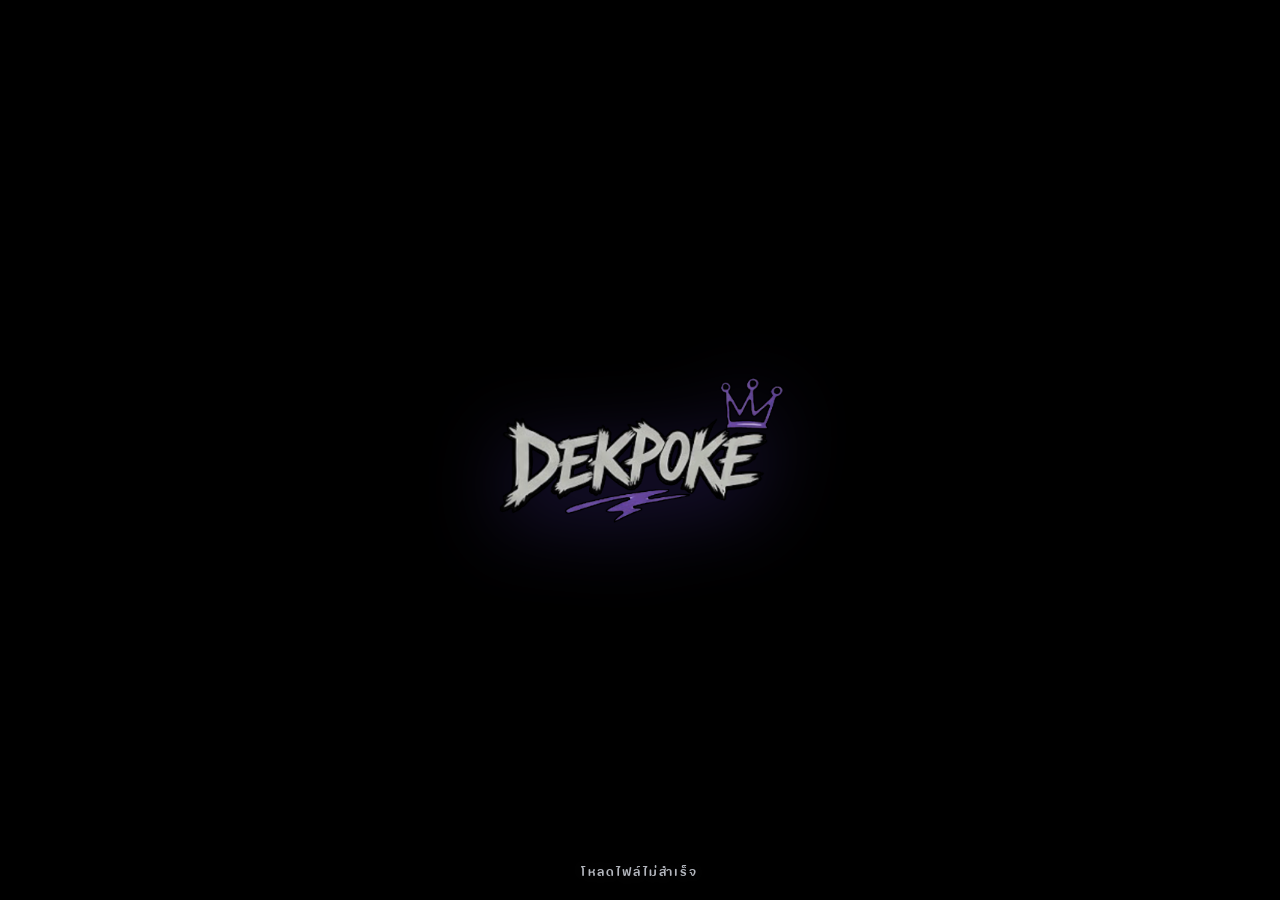
==== gacha/index.html @ 7dadf640 "Initial commit" ====
<!DOCTYPE html>
<html lang="th">
<head>
  <meta charset="UTF-8" />
  <meta name="viewport" content="width=device-width, initial-scale=1.0, viewport-fit=cover" />
  <title>Vertical Gacha Room</title>
  <link rel="stylesheet" href="vendor/swiper/swiper-bundle.min.css" />
  <style>
    @font-face {
      font-family: "FC Vision Rounded";
      src: url("fonts/FCVisionRounded-Regular.woff2") format("woff2");
      font-weight: 400;
      font-style: normal;
      font-display: swap;
    }

    @font-face {
      font-family: "FC Vision Rounded";
      src: url("fonts/FCVisionRounded-Medium.woff2") format("woff2");
      font-weight: 500;
      font-style: normal;
      font-display: swap;
    }

    @font-face {
      font-family: "FC Vision Rounded";
      src: url("fonts/FCVisionRounded-SemiBold.woff2") format("woff2");
      font-weight: 600;
      font-style: normal;
      font-display: swap;
    }

    @font-face {
      font-family: "FC Vision Rounded";
      src: url("fonts/FCVisionRounded-Bold.woff2") format("woff2");
      font-weight: 700;
      font-style: normal;
      font-display: swap;
    }

    @font-face {
      font-family: "FC Vision Rounded";
      src: url("fonts/FCVisionRounded-Heavy.woff2") format("woff2");
      font-weight: 800;
      font-style: normal;
      font-display: swap;
    }

    @font-face {
      font-family: "FC Vision Rounded";
      src: url("fonts/FCVisionRounded-Black.woff2") format("woff2");
      font-weight: 900;
      font-style: normal;
      font-display: swap;
    }

    :root {
      --ink: #e9f3ff;
      --panel: rgba(7, 17, 54, 0.74);
      --line: rgba(114, 226, 255, 0.46);
      --glow: rgba(104, 236, 255, 0.35);
      --good: #7bffd4;
      --warm: #ffd88a;
      --pink: #ff8bd6;
      --font-ui: "FC Vision Rounded", sans-serif;
      --font-display: "FC Vision Rounded", sans-serif;
    }

    * {
      box-sizing: border-box;
      -webkit-tap-highlight-color: transparent;
      -webkit-touch-callout: none;
      -webkit-user-select: none;
      user-select: none;
      font-synthesis: none;
    }

    html,
    body {
      margin: 0;
      min-height: 100%;
      min-height: 100dvh;
      -webkit-text-size-adjust: 100%;
      text-size-adjust: 100%;
      font-family: var(--font-ui);
      font-size: 16px;
      background: #000;
      color: var(--ink);
    }

    button,
    input,
    select,
    textarea {
      font: inherit;
      -webkit-text-size-adjust: 100%;
      text-size-adjust: 100%;
    }

    .stage,
    .stage * {
      text-rendering: geometricPrecision;
    }

    body {
      display: flex;
      justify-content: center;
      align-items: center;
      overflow: hidden;
      overscroll-behavior: none;
    }

    .stage {
      position: relative;
      --stage-unit: var(--stage-unit-px, calc(100cqi / 900));
      width: min(100vw, calc(100dvh * 900 / 1600));
      height: min(100dvh, calc(100vw * 1600 / 900));
      aspect-ratio: 900 / 1600;
      border-radius: 0;
      overflow: hidden;
      box-shadow: none;
      touch-action: auto;
      container-type: inline-size;
      margin: 0 auto;
    }

    .page-frame {
      position: absolute;
      inset: 0;
      z-index: 14;
      --stage-unit: var(--stage-unit-px, calc(100cqi / 900));
      --frame-content-final-opacity: 1;
      background: transparent;
      opacity: 1;
      visibility: visible;
      pointer-events: auto;
      transition: opacity 0.22s ease, visibility 0.22s ease;
    }

    .page-frame.is-room-peek {
      background: transparent;
      --frame-content-final-opacity: 0.955;
    }

    .page-frame.is-hidden {
      opacity: 0;
      visibility: hidden;
      pointer-events: none;
    }

    .page-frame:not(.is-hidden) {
      opacity: 1 !important;
      visibility: visible !important;
      pointer-events: auto;
    }

    .page-frame:not(.is-hidden) .page-frame-window,
    .page-frame:not(.is-hidden) iframe {
      visibility: visible !important;
    }

    .page-frame.is-round-locked {
      pointer-events: none;
      filter: saturate(0.82) brightness(0.9);
    }

    .page-frame.is-fullscreen-frame {
      background:
        radial-gradient(circle at 50% 0%, rgba(255, 255, 255, 0.78), rgba(255, 255, 255, 0) 42%),
        linear-gradient(180deg, rgba(255, 255, 255, 0.94), rgba(247, 242, 255, 0.98));
    }

    .page-frame[data-frame-page-id="gachaPrizes"] {
      --frame-motion-window-x-len: calc(var(--stage-unit) * -62);
      --frame-motion-window-rebound-x-len: calc(var(--stage-unit) * 13);
      --frame-motion-window-settle-x-len: calc(var(--stage-unit) * -5);
      --frame-motion-window-final-x-len: calc(var(--stage-unit) * 1.6);
      --frame-motion-window-rotate-angle: 2.4deg;
      --frame-motion-window-rebound-rotate-angle: -0.72deg;
      --frame-motion-window-settle-rotate-angle: 0.28deg;
      --frame-motion-window-final-rotate-angle: -0.08deg;
      --frame-motion-content-x-len: calc(var(--stage-unit) * 2.2);
      --frame-motion-content-rebound-x-len: calc(var(--stage-unit) * -1.2);
      --frame-motion-border-x-len: calc(var(--stage-unit) * -4.5);
      --frame-motion-border-rebound-x-len: calc(var(--stage-unit) * 4);
      --frame-motion-border-rotate-angle: -0.52deg;
      --frame-motion-border-rebound-rotate-angle: 0.3deg;
      --frame-motion-flare-x-len: calc(var(--stage-unit) * 10);
      --frame-motion-flare-rebound-x-len: calc(var(--stage-unit) * -5);
    }

    .page-frame[data-frame-page-id="slot4"] {
      --frame-motion-window-x-len: calc(var(--stage-unit) * 62);
      --frame-motion-window-rebound-x-len: calc(var(--stage-unit) * -13);
      --frame-motion-window-settle-x-len: calc(var(--stage-unit) * 5);
      --frame-motion-window-final-x-len: calc(var(--stage-unit) * -1.6);
      --frame-motion-window-rotate-angle: -2.4deg;
      --frame-motion-window-rebound-rotate-angle: 0.72deg;
      --frame-motion-window-settle-rotate-angle: -0.28deg;
      --frame-motion-window-final-rotate-angle: 0.08deg;
      --frame-motion-content-x-len: calc(var(--stage-unit) * -2.2);
      --frame-motion-content-rebound-x-len: calc(var(--stage-unit) * 1.2);
      --frame-motion-border-x-len: calc(var(--stage-unit) * 4.5);
      --frame-motion-border-rebound-x-len: calc(var(--stage-unit) * -4);
      --frame-motion-border-rotate-angle: 0.52deg;
      --frame-motion-border-rebound-rotate-angle: -0.3deg;
      --frame-motion-flare-x-len: calc(var(--stage-unit) * -10);
      --frame-motion-flare-rebound-x-len: calc(var(--stage-unit) * 5);
    }

    .page-frame-window {
      position: absolute;
      left: calc(var(--stage-unit) * 32);
      top: calc(var(--stage-unit) * 178);
      width: calc(var(--stage-unit) * 839);
      height: calc(var(--stage-unit) * 1182);
      opacity: var(--frame-window-opacity, 1);
      transform:
        translate3d(
          calc(var(--stage-unit) * var(--frame-window-x, 0)),
          calc(var(--stage-unit) * var(--frame-window-y, 0)),
          0
        )
        rotate(calc(var(--frame-window-rotate, 0) * 1deg))
        scale(var(--frame-window-scale, 1));
      transform-origin: 50% 53%;
      filter:
        blur(calc(var(--stage-unit) * var(--frame-window-blur, 0)))
        drop-shadow(0 calc(var(--stage-unit) * 16) calc(var(--stage-unit) * 28) rgba(46, 23, 84, 0.24));
      will-change: transform, opacity, filter;
    }

    .page-frame.is-fullscreen-frame .page-frame-window {
      left: 0;
      top: 0;
      width: 100%;
      height: 100%;
      background: #f7f2ff;
      filter: none;
      transform-origin: 50% 50%;
    }

    .page-frame.is-frame-motion .page-frame-window {
      animation: page-frame-window-arrive 760ms cubic-bezier(0.16, 1, 0.28, 1) both;
    }

    .page-frame-window::before {
      content: "";
      position: absolute;
      inset: calc(var(--stage-unit) * -34);
      z-index: 0;
      pointer-events: none;
      opacity: var(--frame-window-glow, 0);
      background:
        radial-gradient(ellipse at 50% 48%, rgba(255, 246, 221, 0.28), rgba(132, 235, 255, 0.12) 34%, rgba(255, 109, 221, 0.07) 58%, transparent 74%);
      filter: blur(calc(var(--stage-unit) * 14));
    }

    .page-frame.is-fullscreen-frame .page-frame-window::before {
      inset: 0;
      z-index: 2;
      opacity: calc(var(--frame-window-glow, 0) * 0.58);
      background:
        linear-gradient(90deg, rgba(255, 255, 255, 0) 0%, rgba(143, 237, 255, 0.28) 48%, rgba(255, 142, 224, 0.18) 64%, rgba(255, 255, 255, 0) 100%);
      filter: none;
      transform:
        translate3d(calc(var(--stage-unit) * var(--frame-flare-shift-x, 0)), 0, 0)
        skewX(-8deg);
      mix-blend-mode: screen;
    }

    .page-frame.is-frame-motion .page-frame-window::before {
      animation: page-frame-glow-arrive 760ms cubic-bezier(0.16, 1, 0.28, 1) both;
    }

    .page-frame-window::after {
      content: "";
      position: absolute;
      inset: calc(var(--stage-unit) * -18);
      z-index: 3;
      pointer-events: none;
      opacity: var(--frame-window-flare, 0);
      background:
        radial-gradient(circle at calc(50% + var(--frame-flare-x, 0) * 1%) 18%, rgba(255, 250, 214, 0.42), rgba(141, 235, 255, 0.16) 16%, transparent 31%),
        radial-gradient(circle at calc(50% - var(--frame-flare-x, 0) * 0.55%) 78%, rgba(255, 117, 224, 0.24), rgba(255, 255, 255, 0.09) 18%, transparent 36%),
        radial-gradient(ellipse at 50% 50%, transparent 54%, rgba(255, 255, 255, 0.18) 72%, transparent 84%);
      mix-blend-mode: screen;
      filter: blur(calc(var(--stage-unit) * 2.4));
      transform:
        translate3d(
          calc(var(--stage-unit) * var(--frame-flare-shift-x, 0)),
          calc(var(--stage-unit) * var(--frame-flare-shift-y, 0)),
          0
        )
        scale(var(--frame-flare-scale, 1));
      transform-origin: 50% 50%;
      will-change: opacity, transform;
    }

    .page-frame.is-fullscreen-frame .page-frame-window::after {
      inset: 0;
      opacity: calc(var(--frame-window-flare, 0) * 0.55);
      background:
        radial-gradient(circle at calc(50% + var(--frame-flare-x, 0) * 0.5%) 10%, rgba(255, 255, 255, 0.42), transparent 28%),
        linear-gradient(180deg, rgba(26, 16, 72, 0.08), transparent 14%, transparent 82%, rgba(26, 16, 72, 0.12));
      filter: none;
    }

    .page-frame.is-frame-motion .page-frame-window::after {
      animation: page-frame-flare-arrive 620ms cubic-bezier(0.12, 0.92, 0.22, 1) both;
    }

    .page-frame iframe {
      position: absolute;
      left: calc(var(--stage-unit) * 31);
      top: calc(var(--stage-unit) * 15);
      z-index: 1;
      width: calc(var(--stage-unit) * 775);
      height: calc(var(--stage-unit) * 1125);
      border: 0;
      display: block;
      background: #ffffff;
      border-radius: calc(var(--stage-unit) * 26);
      overflow: hidden;
      transform:
        translate3d(
          calc(var(--stage-unit) * var(--frame-content-x, 0)),
          calc(var(--stage-unit) * var(--frame-content-y, 0)),
          0
        )
        scale(var(--frame-content-scale, 1));
      transform-origin: 50% 50%;
      filter:
        blur(calc(var(--stage-unit) * var(--frame-content-blur, 0)))
        saturate(var(--frame-content-saturate, 1))
        brightness(var(--frame-content-brightness, 1));
      will-change: transform, opacity, filter;
    }

    .page-frame.is-fullscreen-frame iframe {
      left: 0;
      top: 0;
      width: 100%;
      height: 100%;
      border-radius: 0;
      background: #ffffff;
      box-shadow: none;
    }

    .page-frame.is-frame-motion iframe {
      animation: page-frame-content-arrive 760ms cubic-bezier(0.16, 1, 0.28, 1) both;
    }

    .page-frame.is-room-peek iframe {
      opacity: var(--frame-content-final-opacity, 0.955);
    }

    .page-frame.is-frame-loading .page-frame-window {
      background: #ffffff;
    }

    .page-frame.is-frame-loading iframe {
      opacity: 0;
    }

    .page-frame-border {
      position: absolute;
      left: 0;
      top: 0;
      z-index: 2;
      width: 100%;
      height: 100%;
      display: block;
      pointer-events: none;
      user-select: none;
      -webkit-user-drag: none;
      transform:
        translate3d(
          calc(var(--stage-unit) * var(--frame-border-x, 0)),
          calc(var(--stage-unit) * var(--frame-border-y, 0)),
          0
        )
        rotate(calc(var(--frame-border-rotate, 0) * 1deg))
        scale(var(--frame-border-scale, 1));
      transform-origin: 50% 53%;
      will-change: transform;
    }

    .page-frame.is-fullscreen-frame .page-frame-border {
      display: none;
    }

    .page-frame.is-frame-motion .page-frame-border {
      animation: page-frame-border-arrive 760ms cubic-bezier(0.16, 1, 0.28, 1) both;
    }

    @keyframes page-frame-window-arrive {
      0% {
        opacity: 0.66;
        transform:
          translate3d(
            var(--frame-motion-window-x-len, calc(var(--stage-unit) * 62)),
            calc(var(--stage-unit) * 36),
            0
          )
          rotate(var(--frame-motion-window-rotate-angle, -2.4deg))
          scale(0.956);
        filter:
          blur(calc(var(--stage-unit) * 2.1))
          drop-shadow(0 calc(var(--stage-unit) * 24) calc(var(--stage-unit) * 38) rgba(46, 23, 84, 0.32));
      }
      34% {
        opacity: 1;
        transform:
          translate3d(
            var(--frame-motion-window-rebound-x-len, calc(var(--stage-unit) * -12)),
            calc(var(--stage-unit) * -8),
            0
          )
          rotate(var(--frame-motion-window-rebound-rotate-angle, 0.72deg))
          scale(1.018);
        filter:
          blur(calc(var(--stage-unit) * 0.42))
          drop-shadow(0 calc(var(--stage-unit) * 18) calc(var(--stage-unit) * 30) rgba(46, 23, 84, 0.28));
      }
      56% {
        transform:
          translate3d(
            var(--frame-motion-window-settle-x-len, calc(var(--stage-unit) * 5)),
            calc(var(--stage-unit) * 3),
            0
          )
          rotate(var(--frame-motion-window-settle-rotate-angle, -0.28deg))
          scale(0.994);
      }
      78% {
        transform:
          translate3d(
            var(--frame-motion-window-final-x-len, calc(var(--stage-unit) * -1.6)),
            calc(var(--stage-unit) * -1),
            0
          )
          rotate(var(--frame-motion-window-final-rotate-angle, 0.08deg))
          scale(1.003);
      }
      100% {
        opacity: 1;
        transform: translate3d(0, 0, 0) rotate(0deg) scale(1);
        filter:
          blur(0)
          drop-shadow(0 calc(var(--stage-unit) * 16) calc(var(--stage-unit) * 28) rgba(46, 23, 84, 0.24));
      }
    }

    @keyframes page-frame-content-arrive {
      0% {
        opacity: 0.88;
        transform:
          translate3d(
            var(--frame-motion-content-x-len, calc(var(--stage-unit) * -2)),
            calc(var(--stage-unit) * -7),
            0
          )
          scale(1.012);
        filter:
          blur(calc(var(--stage-unit) * 0.62))
          saturate(1.2)
          brightness(1.065);
      }
      42% {
        opacity: 1;
        transform:
          translate3d(
            var(--frame-motion-content-rebound-x-len, calc(var(--stage-unit) * 1.2)),
            calc(var(--stage-unit) * 2.4),
            0
          )
          scale(0.996);
        filter:
          blur(calc(var(--stage-unit) * 0.12))
          saturate(1.06)
          brightness(1.02);
      }
      100% {
        opacity: var(--frame-content-final-opacity, 1);
        transform: translate3d(0, 0, 0) scale(1);
        filter:
          blur(0)
          saturate(1)
          brightness(1);
      }
    }

    @keyframes page-frame-border-arrive {
      0% {
        transform:
          translate3d(
            var(--frame-motion-border-x-len, calc(var(--stage-unit) * 5)),
            calc(var(--stage-unit) * -3),
            0
          )
          rotate(var(--frame-motion-border-rotate-angle, 0.52deg))
          scale(1.01);
      }
      36% {
        transform:
          translate3d(
            var(--frame-motion-border-rebound-x-len, calc(var(--stage-unit) * -4)),
            calc(var(--stage-unit) * 2.5),
            0
          )
          rotate(var(--frame-motion-border-rebound-rotate-angle, -0.3deg))
          scale(0.997);
      }
      100% {
        transform: translate3d(0, 0, 0) rotate(0deg) scale(1);
      }
    }

    @keyframes page-frame-glow-arrive {
      0% {
        opacity: 0.72;
        transform: scale(0.96);
      }
      32% {
        opacity: 0.5;
        transform: scale(1.035);
      }
      100% {
        opacity: 0;
        transform: scale(1);
      }
    }

    @keyframes page-frame-flare-arrive {
      0% {
        opacity: 0.78;
        transform:
          translate3d(
            var(--frame-motion-flare-x-len, calc(var(--stage-unit) * -10)),
            calc(var(--stage-unit) * -5),
            0
          )
          scale(1.04);
      }
      46% {
        opacity: 0.34;
        transform:
          translate3d(
            var(--frame-motion-flare-rebound-x-len, calc(var(--stage-unit) * 5)),
            calc(var(--stage-unit) * 2),
            0
          )
          scale(1.015);
      }
      100% {
        opacity: 0;
        transform: translate3d(0, 0, 0) scale(1);
      }
    }

    .top-ui-overlay {
      position: absolute;
      z-index: 17;
      --stage-unit: var(--stage-unit-px, calc(100cqi / 900));
      left: 0;
      top: calc(var(--stage-unit) * 29);
      width: 100%;
      height: calc(var(--stage-unit) * 150);
      display: block;
      pointer-events: none;
      user-select: none;
      -webkit-user-drag: none;
      opacity: 1;
      transform:
        translate3d(
          calc(var(--stage-unit) * var(--hud-shock-x, 0)),
          calc(var(--stage-unit) * var(--hud-shock-y, 0)),
          0
        )
        rotate(calc(var(--hud-shock-rotate, 0) * 1deg))
        scale(var(--hud-shock-scale, 1));
      filter: blur(calc(var(--stage-unit) * var(--hud-shock-blur, 0)));
      transform-origin: 50% 52%;
      transition: opacity 0.22s ease;
      will-change: transform, filter;
    }

    .top-ui-accessory {
      position: absolute;
      --stage-unit: var(--stage-unit-px, calc(100cqi / 900));
      display: block;
      pointer-events: none;
      user-select: none;
      -webkit-user-drag: none;
      opacity: 1;
      transform:
        translate3d(
          calc(var(--stage-unit) * var(--hud-shock-x, 0)),
          calc(var(--stage-unit) * var(--hud-shock-y, 0)),
          0
        )
        rotate(calc(var(--hud-shock-rotate, 0) * 1deg))
        scale(var(--hud-shock-scale, 1));
      filter: blur(calc(var(--stage-unit) * var(--hud-shock-blur, 0)));
      transform-origin: 50% 52%;
      transition: opacity 0.22s ease;
      will-change: transform, filter;
    }

    .top-ui-icons-overlay {
      z-index: 18;
      left: calc(var(--stage-unit) * 534);
      top: calc(var(--stage-unit) * 35);
      width: calc(var(--stage-unit) * 341);
      height: calc(var(--stage-unit) * 132);
    }

    .stage-shortcut-button {
      position: absolute;
      z-index: 20;
      --stage-unit: var(--stage-unit-px, calc(100cqi / 900));
      display: block;
      padding: 0;
      margin: 0;
      border: 0;
      background: transparent;
      appearance: none;
      pointer-events: auto;
      cursor: pointer;
      user-select: none;
      -webkit-tap-highlight-color: transparent;
      transform:
        translate3d(
          calc(var(--stage-unit) * var(--hud-shock-x, 0)),
          calc(var(--stage-unit) * var(--hud-shock-y, 0)),
          0
        )
        rotate(calc(var(--hud-shock-rotate, 0) * 1deg))
        scale(var(--shortcut-scale, 1));
      transform-origin: 50% 50%;
      transition: transform 0.18s ease, filter 0.18s ease, opacity 0.18s ease, visibility 0.18s ease;
      will-change: transform, filter;
    }

    .stage-shortcut-button img {
      display: block;
      width: 100%;
      height: 100%;
      object-fit: contain;
      pointer-events: none;
      user-select: none;
      -webkit-user-drag: none;
    }

    .stage-shortcut-button.is-mileage {
      left: calc(var(--stage-unit) * 754.914);
      top: calc(var(--stage-unit) * 613.044);
      width: calc(var(--stage-unit) * 119.086);
      height: calc(var(--stage-unit) * 91.265);
    }

    .stage-shortcut-button.is-checkin {
      left: calc(var(--stage-unit) * 754.346);
      top: calc(var(--stage-unit) * 712.219);
      width: calc(var(--stage-unit) * 113.819);
      height: calc(var(--stage-unit) * 108.922);
    }

    .stage-shortcut-button.is-reward {
      left: calc(var(--stage-unit) * 748.991);
      top: calc(var(--stage-unit) * 828.883);
      width: calc(var(--stage-unit) * 128.027);
      height: calc(var(--stage-unit) * 116.323);
    }

    .stage-shortcut-button.is-campaign {
      left: calc(var(--stage-unit) * 742);
      top: calc(var(--stage-unit) * 952);
      width: calc(var(--stage-unit) * 134);
      height: calc(var(--stage-unit) * 104);
      border-radius: calc(var(--stage-unit) * 30);
      background:
        radial-gradient(circle at 28% 18%, rgba(255,255,255,0.98), rgba(255,236,161,0.82) 34%, rgba(255,137,201,0.82) 68%, rgba(118,222,255,0.74));
      box-shadow:
        0 calc(var(--stage-unit) * 13) calc(var(--stage-unit) * 26) rgba(46, 27, 86, 0.24),
        inset 0 calc(var(--stage-unit) * 1.5) 0 rgba(255,255,255,0.58);
      color: #5a315e;
      font-family: var(--font-ui);
      font-weight: 900;
    }

    .campaign-shortcut-art {
      position: relative;
      width: 100%;
      height: 100%;
      display: grid;
      place-items: center;
      border-radius: inherit;
      pointer-events: none;
      font-size: max(14px, calc(var(--stage-unit) * 24));
      letter-spacing: 0.02em;
      text-shadow:
        0 calc(var(--stage-unit) * 2) calc(var(--stage-unit) * 8) rgba(255,255,255,0.42),
        0 0 calc(var(--stage-unit) * 14) rgba(118,222,255,0.34);
    }

    .campaign-shortcut-art::before {
      content: "";
      position: absolute;
      inset: 18% 20%;
      border-radius: calc(var(--stage-unit) * 18);
      border: calc(var(--stage-unit) * 3) solid rgba(255,255,255,0.66);
      box-shadow: inset 0 0 calc(var(--stage-unit) * 12) rgba(255,255,255,0.28);
    }

    .stage-shortcut-button.is-hidden,
    .stage-shortcut-button.is-auth-hidden {
      opacity: 0;
      visibility: hidden;
      pointer-events: none;
    }

    .stage-shortcut-button:focus-visible {
      outline: calc(var(--stage-unit) * 3) solid rgba(255, 244, 195, 0.94);
      outline-offset: calc(var(--stage-unit) * 3);
      border-radius: calc(var(--stage-unit) * 18);
    }

    .stage-shortcut-button:hover,
    .stage-shortcut-button.is-active {
      --shortcut-scale: 1.04;
      filter:
        drop-shadow(0 0 calc(var(--stage-unit) * 10) rgba(255, 144, 223, 0.38))
        drop-shadow(0 0 calc(var(--stage-unit) * 18) rgba(109, 233, 255, 0.3));
    }

    .stage-shortcut-button:active {
      --shortcut-scale: 0.97;
    }

    .stage-shortcut-badge {
      position: absolute;
      z-index: 21;
      --stage-unit: var(--stage-unit-px, calc(100cqi / 900));
      min-width: calc(var(--stage-unit) * 30);
      height: calc(var(--stage-unit) * 20);
      padding: 0 calc(var(--stage-unit) * 7);
      border-radius: calc(var(--stage-unit) * 999);
      display: flex;
      align-items: center;
      justify-content: center;
      pointer-events: none;
      font: 700 calc(var(--stage-unit) * 11) / 1 var(--font-ui);
      color: #132141;
      white-space: nowrap;
      background: linear-gradient(135deg, rgba(255, 233, 143, 0.98), rgba(255, 150, 223, 0.98));
      box-shadow: 0 calc(var(--stage-unit) * 6) calc(var(--stage-unit) * 14) rgba(0, 0, 0, 0.28);
      opacity: 1;
      visibility: visible;
      transition: opacity 0.18s ease, visibility 0.18s ease, transform 0.18s ease;
      transform:
        translate3d(
          calc(var(--stage-unit) * var(--hud-shock-x, 0)),
          calc(var(--stage-unit) * var(--hud-shock-y, 0)),
          0
        )
        scale(1);
    }

    .stage-shortcut-badge.is-hidden,
    .stage-shortcut-badge.is-auth-hidden {
      opacity: 0;
      visibility: hidden;
      transform:
        translate3d(
          calc(var(--stage-unit) * var(--hud-shock-x, 0)),
          calc(var(--stage-unit) * (var(--hud-shock-y, 0) - 4)),
          0
        )
        scale(0.92);
    }

    .stage-shortcut-badge.is-checkin {
      left: calc(var(--stage-unit) * 830);
      top: calc(var(--stage-unit) * 704);
      min-width: calc(var(--stage-unit) * 28);
    }

    .stage-shortcut-badge.is-dot,
    .campaign-mini-badge.is-dot {
      min-width: 0;
      width: calc(var(--stage-unit) * 16);
      height: calc(var(--stage-unit) * 16);
      padding: 0;
      border-radius: 999px;
      background: linear-gradient(145deg, rgba(255, 124, 156, 0.98), rgba(255, 54, 104, 0.98));
      box-shadow:
        0 calc(var(--stage-unit) * 6) calc(var(--stage-unit) * 14) rgba(113, 15, 45, 0.28),
        0 0 0 calc(var(--stage-unit) * 2.5) rgba(255, 255, 255, 0.94);
      color: transparent;
    }

    .mileage-mini-badge {
      position: absolute;
      z-index: 21;
      --stage-unit: var(--stage-unit-px, calc(100cqi / 900));
      left: calc(var(--stage-unit) * 808);
      top: calc(var(--stage-unit) * 588);
      min-width: max(35px, calc(var(--stage-unit) * 48));
      height: max(26px, calc(var(--stage-unit) * 30));
      padding: 0 max(7px, calc(var(--stage-unit) * 8));
      border-radius: calc(var(--stage-unit) * 999);
      display: flex;
      align-items: center;
      justify-content: center;
      pointer-events: none;
      border: max(2px, calc(var(--stage-unit) * 2.5)) solid rgba(255, 255, 255, 0.96);
      font-family: var(--font-ui);
      font-size: max(14px, calc(var(--stage-unit) * 15.5));
      font-weight: 900;
      line-height: 1;
      letter-spacing: 0.01em;
      color: #132141;
      background: linear-gradient(135deg, rgba(255, 233, 143, 0.98), rgba(255, 150, 223, 0.98));
      box-shadow:
        0 calc(var(--stage-unit) * 6) calc(var(--stage-unit) * 14) rgba(0, 0, 0, 0.28),
        0 0 calc(var(--stage-unit) * 18) rgba(129, 241, 255, 0.34);
      opacity: 1;
      visibility: visible;
      transition: opacity 0.18s ease, visibility 0.18s ease, transform 0.18s ease;
      transform: translate3d(0, 0, 0) scale(1);
    }

    .mileage-mini-badge.is-hidden,
    .mileage-mini-badge.is-auth-hidden {
      opacity: 0;
      visibility: hidden;
      transform: translate3d(0, calc(var(--stage-unit) * -4), 0) scale(0.92);
    }

    .mileage-mini-badge.is-alert {
      background: linear-gradient(135deg, rgba(255, 244, 182, 0.98), rgba(140, 244, 255, 0.98));
    }

    .campaign-mini-badge {
      position: absolute;
      z-index: 21;
      --stage-unit: var(--stage-unit-px, calc(100cqi / 900));
      left: calc(var(--stage-unit) * 832);
      top: calc(var(--stage-unit) * 946);
      min-width: calc(var(--stage-unit) * 28);
      height: calc(var(--stage-unit) * 18);
      padding: 0 calc(var(--stage-unit) * 6);
      border-radius: calc(var(--stage-unit) * 999);
      display: flex;
      align-items: center;
      justify-content: center;
      pointer-events: none;
      font: 700 calc(var(--stage-unit) * 10) / 1 var(--font-ui);
      color: #132141;
      background: linear-gradient(135deg, rgba(255, 233, 143, 0.98), rgba(255, 150, 223, 0.98));
      box-shadow: 0 calc(var(--stage-unit) * 6) calc(var(--stage-unit) * 14) rgba(0, 0, 0, 0.28);
      opacity: 1;
      visibility: visible;
      transition: opacity 0.18s ease, visibility 0.18s ease, transform 0.18s ease;
      transform: translate3d(0, 0, 0) scale(1);
    }

    .campaign-mini-badge.is-hidden,
    .campaign-mini-badge.is-auth-hidden {
      opacity: 0;
      visibility: hidden;
      transform: translate3d(0, calc(var(--stage-unit) * -4), 0) scale(0.92);
    }

    .daily-checkin-preview-button {
      min-height: calc(var(--stage-unit) * 38);
      justify-self: center;
      padding: 0 calc(var(--stage-unit) * 18);
      border: 0;
      border-radius: 999px;
      display: inline-grid;
      place-items: center;
      background: linear-gradient(135deg, rgba(255, 231, 158, 0.96), rgba(255, 181, 220, 0.96), rgba(149, 240, 255, 0.96));
      color: #563669;
      font-family: var(--font-display);
      font-size: calc(var(--stage-unit) * 13);
      font-weight: 900;
      letter-spacing: 0.01em;
      box-shadow:
        0 calc(var(--stage-unit) * 10) calc(var(--stage-unit) * 20) rgba(70, 34, 92, 0.14),
        inset 0 1px 0 rgba(255,255,255,0.72);
      cursor: pointer;
    }

    .daily-checkin-preview-button.is-hidden {
      display: none;
    }

    .top-ui-overlay.is-frame-faded {
      opacity: 0.48;
    }

    .top-ui-overlay.is-auth-hidden {
      opacity: 0;
    }

    .top-ui-accessory.is-auth-hidden,
    .top-stats-overlay.is-auth-hidden {
      opacity: 0;
      visibility: hidden;
    }

    .top-stats-overlay {
      position: absolute;
      z-index: 19;
      --stage-unit: var(--stage-unit-px, calc(100cqi / 900));
      inset: 0;
      pointer-events: none;
      user-select: none;
      -webkit-user-drag: none;
      transform:
        translate3d(
          calc(var(--stage-unit) * var(--hud-shock-x, 0)),
          calc(var(--stage-unit) * var(--hud-shock-y, 0)),
          0
        )
        rotate(calc(var(--hud-shock-rotate, 0) * 1deg))
        scale(var(--hud-shock-scale, 1));
      filter: blur(calc(var(--stage-unit) * var(--hud-shock-blur, 0)));
      transform-origin: 50% 52%;
      opacity: 1;
      visibility: visible;
      transition: opacity 0.22s ease, visibility 0.22s ease;
      will-change: transform, filter;
    }

    .top-stats-overlay.is-user-hidden {
      opacity: 0;
      visibility: hidden;
    }

    .stage.is-daily-checkin-open .top-ui-overlay,
    .stage.is-daily-checkin-open .top-ui-accessory {
      z-index: 86;
    }

    .stage.is-daily-checkin-open .currency-flyer-layer {
      z-index: 88;
    }

    .stage.is-daily-checkin-open .top-stats-overlay {
      z-index: 89;
    }

    .top-stats-balance {
      position: absolute;
      margin: 0;
      color: #ffdbe9;
      text-shadow:
        0 calc(var(--stage-unit) * 2) calc(var(--stage-unit) * 8) rgba(40, 20, 82, 0.32),
        0 0 calc(var(--stage-unit) * 2) rgba(40, 20, 82, 0.22);
    }

    .top-stats-balance {
      transform:
        translate3d(
          calc(var(--stage-unit) * var(--stat-jitter-x, 0)),
          calc(var(--stage-unit) * (var(--stat-jitter-y, 0) + var(--stat-offset-y, 0) + var(--stat-pop-y, 0))),
          0
        )
        rotate(calc(var(--stat-jitter-rotate, 0) * 1deg))
        scale(var(--stat-jitter-scale, 1))
        scale(var(--stat-pop-scale, 1));
      transform-origin: 50% 58%;
      will-change: transform, filter;
      transition: color 0.18s ease, text-shadow 0.18s ease, filter 0.18s ease;
    }

    .top-stats-balance.is-counting {
      color: #fff7c8;
      filter: saturate(1.15) brightness(1.08);
      text-shadow:
        0 calc(var(--stage-unit) * 2) calc(var(--stage-unit) * 8) rgba(40, 20, 82, 0.36),
        0 0 calc(var(--stage-unit) * 6) rgba(255, 236, 158, 0.5),
        0 0 calc(var(--stage-unit) * 16) rgba(117, 239, 255, 0.26);
    }

    .top-stats-balance.is-counting-up {
      color: #f3ffde;
      text-shadow:
        0 calc(var(--stage-unit) * 2) calc(var(--stage-unit) * 8) rgba(24, 48, 84, 0.34),
        0 0 calc(var(--stage-unit) * 6) rgba(177, 255, 166, 0.42),
        0 0 calc(var(--stage-unit) * 18) rgba(117, 239, 255, 0.24);
    }

    .top-stats-balance.is-counting-down {
      color: #fff1cf;
      text-shadow:
        0 calc(var(--stage-unit) * 2) calc(var(--stage-unit) * 8) rgba(58, 28, 18, 0.34),
        0 0 calc(var(--stage-unit) * 6) rgba(255, 205, 135, 0.48),
        0 0 calc(var(--stage-unit) * 18) rgba(255, 123, 109, 0.24);
    }

    .top-stats-balance::after {
      content: attr(data-stat-delta-label);
      position: absolute;
      right: 0;
      top: calc(var(--stage-unit) * -28);
      display: block;
      min-width: calc(var(--stage-unit) * 70);
      padding: calc(var(--stage-unit) * 5) calc(var(--stage-unit) * 12);
      border-radius: calc(var(--stage-unit) * 999);
      opacity: 0;
      transform: translate3d(0, calc(var(--stage-unit) * 6), 0) scale(0.86);
      transform-origin: 100% 50%;
      pointer-events: none;
      font-family: var(--font-display);
      font-size: calc(var(--stage-unit) * 20);
      font-weight: 800;
      line-height: 1;
      letter-spacing: 0.02em;
      white-space: nowrap;
      box-shadow:
        0 calc(var(--stage-unit) * 8) calc(var(--stage-unit) * 20) rgba(14, 18, 44, 0.22),
        inset 0 calc(var(--stage-unit) * 1) 0 rgba(255, 255, 255, 0.24);
    }

    .top-stats-balance.is-counting-up::after {
      color: #15324e;
      background: linear-gradient(180deg, rgba(236, 255, 219, 0.98), rgba(170, 255, 204, 0.92));
    }

    .top-stats-balance.is-counting-down::after {
      color: #4f2418;
      background: linear-gradient(180deg, rgba(255, 244, 216, 0.98), rgba(255, 195, 140, 0.92));
    }

    .top-stats-balance.is-delta-visible.is-counting-up::after {
      animation: hudStatDeltaUp 760ms cubic-bezier(0.2, 0.92, 0.24, 1) both;
    }

    .top-stats-balance.is-delta-visible.is-counting-down::after {
      animation: hudStatDeltaDown 760ms cubic-bezier(0.2, 0.92, 0.24, 1) both;
    }

    .top-stats-balance {
      width: calc(var(--stage-unit) * 122);
      display: flex;
      justify-content: flex-end;
      align-items: center;
      font-family: var(--font-display);
      font-size: calc(var(--stage-unit) * 42);
      font-weight: 700;
      line-height: 1;
      text-align: right;
      letter-spacing: 0.01em;
    }

    .top-stats-balance.is-five-digits {
      --stat-offset-y: 1.4;
      font-size: calc(var(--stage-unit) * 37);
    }

    .top-stats-balance.is-six-digits {
      font-size: calc(var(--stage-unit) * 33);
      letter-spacing: 0;
    }

    .top-stats-balance.is-ticket,
    .top-stats-balance.is-potion {
      width: calc(var(--stage-unit) * 148);
      justify-content: flex-end;
      text-align: right;
    }

    .top-stats-balance.is-coin {
      left: calc(var(--stage-unit) * 633);
      width: calc(var(--stage-unit) * 174);
      top: calc(var(--stage-unit) * 45);
    }

    .top-stats-balance.is-coin.is-five-digits {
      top: calc((var(--stage-unit) * 45) + 2px);
    }

    .top-stats-balance.is-gem {
      left: calc(var(--stage-unit) * 633);
      width: calc(var(--stage-unit) * 174);
      top: calc(var(--stage-unit) * 107);
    }

    .top-stats-balance.is-ticket {
      left: calc(var(--stage-unit) * 386);
      top: calc((var(--stage-unit) * 45) + 2px);
    }

    .top-stats-balance.is-potion {
      left: calc(var(--stage-unit) * 386);
      top: calc(var(--stage-unit) * 107);
    }

    .currency-flyer-layer {
      position: absolute;
      inset: 0;
      z-index: 35;
      pointer-events: none;
      overflow: hidden;
      --stage-unit: var(--stage-unit-px, calc(100cqi / 900));
    }

    .currency-flyer {
      position: absolute;
      left: 0;
      top: 0;
      --fly-size: 56;
      width: calc(var(--stage-unit) * var(--fly-size));
      height: calc(var(--stage-unit) * var(--fly-size));
      display: grid;
      place-items: center;
      opacity: 0;
      transform: translate3d(var(--from-x, 0px), var(--from-y, 0px), 0) scale(0.68);
      animation: currencyFlyerTravel var(--fly-duration, 1120ms) cubic-bezier(0.16, 0.9, 0.18, 1) var(--fly-delay, 0ms) both;
      will-change: transform, opacity, filter;
    }

    .currency-flyer::before {
      content: "";
      position: absolute;
      inset: calc(var(--stage-unit) * -8);
      border-radius: 999px;
      background:
        radial-gradient(circle, rgba(255, 249, 187, 0.62), rgba(130, 236, 255, 0.18) 42%, transparent 68%);
      opacity: 0.8;
      transform: scale(0.84);
      animation: currencyFlyerGlow var(--fly-duration, 1120ms) ease var(--fly-delay, 0ms) both;
    }

    .currency-flyer img {
      position: relative;
      z-index: 1;
      width: 100%;
      height: 100%;
      object-fit: contain;
      filter:
        drop-shadow(0 calc(var(--stage-unit) * 5) calc(var(--stage-unit) * 8) rgba(0, 0, 0, 0.34))
        drop-shadow(0 0 calc(var(--stage-unit) * 7) rgba(255, 245, 183, 0.44));
      animation: currencyFlyerIconSpin var(--fly-duration, 1120ms) cubic-bezier(0.18, 0.86, 0.22, 1) var(--fly-delay, 0ms) both;
    }

    .currency-flyer.is-gem img,
    .currency-flyer.is-ticket img,
    .currency-flyer.is-potion img {
      border-radius: calc(var(--stage-unit) * 10);
    }

    .currency-flyer.is-ticket {
      z-index: 2;
    }

    .currency-flyer.is-ticket::before {
      inset: calc(var(--stage-unit) * -13);
      background:
        radial-gradient(circle, rgba(255, 255, 255, 0.78), rgba(255, 229, 138, 0.5) 34%, rgba(120, 237, 255, 0.2) 58%, transparent 72%);
    }

    .currency-flyer.is-ticket img {
      filter:
        drop-shadow(0 calc(var(--stage-unit) * 6) calc(var(--stage-unit) * 9) rgba(0, 0, 0, 0.34))
        drop-shadow(0 0 calc(var(--stage-unit) * 10) rgba(255, 245, 183, 0.64))
        drop-shadow(0 0 calc(var(--stage-unit) * 20) rgba(122, 237, 255, 0.34));
    }

    @keyframes currencyFlyerTravel {
      0% {
        opacity: 0;
        transform: translate3d(var(--from-x), var(--from-y), 0) scale(0.5);
        filter: blur(calc(var(--stage-unit) * 1.2));
      }
      10% {
        opacity: 1;
        transform: translate3d(var(--burst-x, var(--lift-x)), var(--burst-y, var(--lift-y)), 0) scale(1.18);
        filter: blur(0);
      }
      34% {
        opacity: 1;
        transform: translate3d(var(--lift-x), var(--lift-y), 0) scale(1.08);
      }
      64% {
        opacity: 1;
        transform: translate3d(var(--mid-x), var(--mid-y), 0) scale(0.92);
      }
      100% {
        opacity: 0;
        transform: translate3d(var(--to-x), var(--to-y), 0) scale(0.28);
        filter: blur(calc(var(--stage-unit) * 0.5));
      }
    }

    @keyframes currencyFlyerGlow {
      0%,
      100% {
        opacity: 0;
        transform: scale(0.58);
      }
      12% {
        opacity: 0.94;
        transform: scale(1.1);
      }
      42% {
        opacity: 0.45;
        transform: scale(0.92);
      }
    }

    @keyframes currencyFlyerIconSpin {
      0% {
        transform: rotate(calc(var(--fly-rotate-start, -18) * 1deg)) scale(0.86);
      }
      36% {
        transform: rotate(calc(var(--fly-rotate-mid, 16) * 1deg)) scale(1.12);
      }
      100% {
        transform: rotate(calc(var(--fly-rotate-end, 28) * 1deg)) scale(0.78);
      }
    }

    @keyframes hudStatDeltaUp {
      0% {
        opacity: 0;
        transform: translate3d(0, calc(var(--stage-unit) * 8), 0) scale(0.84);
      }
      18% {
        opacity: 1;
        transform: translate3d(0, calc(var(--stage-unit) * -4), 0) scale(1.02);
      }
      72% {
        opacity: 1;
        transform: translate3d(0, calc(var(--stage-unit) * -16), 0) scale(0.98);
      }
      100% {
        opacity: 0;
        transform: translate3d(0, calc(var(--stage-unit) * -24), 0) scale(0.92);
      }
    }

    @keyframes hudStatDeltaDown {
      0% {
        opacity: 0;
        transform: translate3d(0, calc(var(--stage-unit) * 8), 0) scale(0.84);
      }
      18% {
        opacity: 1;
        transform: translate3d(0, calc(var(--stage-unit) * -2), 0) scale(1.03);
      }
      72% {
        opacity: 1;
        transform: translate3d(0, calc(var(--stage-unit) * -10), 0) scale(0.97);
      }
      100% {
        opacity: 0;
        transform: translate3d(0, calc(var(--stage-unit) * -18), 0) scale(0.9);
      }
    }

    /* SPECIAL EVENT COUNTER START */
    .special-event-counter {
      position: absolute;
      z-index: 16;
      --stage-unit: var(--stage-unit-px, calc(100cqi / 900));
      left: calc(var(--stage-unit) * 124);
      top: calc(var(--stage-unit) * 178);
      width: calc(var(--stage-unit) * 652);
      height: calc(var(--stage-unit) * 154);
      display: grid;
      place-items: center;
      pointer-events: none;
      user-select: none;
      -webkit-user-drag: none;
      opacity: 1;
      transform:
        translate3d(
          calc((var(--stage-unit) * var(--counter-room-x, 0)) + (var(--stage-unit) * var(--counter-impact-x, 0))),
          calc(var(--stage-unit) * var(--counter-impact-y, 0)),
          0
        )
        rotate(calc(var(--counter-impact-rotate, 0) * 1deg))
        scale(calc(0.92 * var(--counter-impact-scale, 1)));
      transform-origin: 50% 50%;
      transition: opacity 0.22s ease, visibility 0.22s ease;
      will-change: transform, filter;
    }

    .special-event-counter.is-hidden,
    .special-event-counter.is-frame-hidden {
      opacity: 0;
      visibility: hidden;
    }

    .special-event-counter-shell {
      position: relative;
      display: flex;
      align-items: center;
      justify-content: center;
      gap: calc(var(--stage-unit) * 11);
      padding: calc(var(--stage-unit) * 10) calc(var(--stage-unit) * 22);
      border-radius: calc(var(--stage-unit) * 34);
      background:
        linear-gradient(180deg, rgba(241, 236, 255, 0.94), rgba(175, 132, 255, 0.78) 47%, rgba(83, 52, 154, 0.88)),
        radial-gradient(circle at 50% 0%, rgba(255, 255, 255, 0.72), transparent 44%);
      box-shadow:
        inset 0 calc(var(--stage-unit) * 3) 0 rgba(255, 255, 255, 0.78),
        inset 0 calc(var(--stage-unit) * -5) 0 rgba(42, 19, 94, 0.38),
        0 calc(var(--stage-unit) * 14) calc(var(--stage-unit) * 34) rgba(44, 27, 88, 0.24),
        0 0 calc(var(--stage-unit) * 30) rgba(181, 121, 255, 0.28);
      transform:
        translate3d(
          calc(var(--stage-unit) * var(--counter-shell-x, 0)),
          calc(var(--stage-unit) * var(--counter-shell-y, 0)),
          0
        )
        scale(var(--counter-shell-scale, 1));
      will-change: transform, filter;
    }

    .special-event-counter-shell::before {
      content: "";
      position: absolute;
      inset: calc(var(--stage-unit) * 8);
      border-radius: calc(var(--stage-unit) * 25);
      background: linear-gradient(180deg, rgba(80, 25, 14, 0.94), rgba(19, 10, 14, 0.96));
      box-shadow:
        inset 0 calc(var(--stage-unit) * 5) calc(var(--stage-unit) * 12) rgba(0, 0, 0, 0.56),
        inset 0 calc(var(--stage-unit) * -2) calc(var(--stage-unit) * 8) rgba(184, 137, 255, 0.28);
    }

    .special-event-digit {
      position: relative;
      z-index: 1;
      width: calc(var(--stage-unit) * 98);
      height: calc(var(--stage-unit) * 130);
      overflow: hidden;
      border-radius: calc(var(--stage-unit) * 16);
      background: linear-gradient(180deg, rgba(54, 38, 106, 0.98), rgba(79, 58, 142, 0.98));
      box-shadow:
        inset 0 calc(var(--stage-unit) * 2) 0 rgba(255, 255, 255, 0.32),
        inset 0 calc(var(--stage-unit) * -4) calc(var(--stage-unit) * 9) rgba(35, 19, 70, 0.46),
        0 calc(var(--stage-unit) * 5) calc(var(--stage-unit) * 10) rgba(0, 0, 0, 0.24);
      transform-origin: 50% 58%;
      transform:
        translate3d(
          calc(var(--stage-unit) * var(--digit-impact-x, 0)),
          calc(var(--stage-unit) * var(--digit-impact-y, 0)),
          0
        )
        rotate(calc(var(--digit-impact-rotate, 0) * 1deg));
      will-change: transform;
    }

    .special-event-digit::after {
      content: "";
      position: absolute;
      inset: 0;
      background:
        linear-gradient(180deg, rgba(255, 255, 255, 0.42), transparent 28%, transparent 68%, rgba(116, 38, 14, 0.2)),
        linear-gradient(90deg, rgba(255, 255, 255, 0.2), transparent 18%, transparent 82%, rgba(0, 0, 0, 0.16));
      pointer-events: none;
    }

    .special-event-digit-reel {
      display: grid;
      will-change: transform;
      transform: translate3d(0, 0, 0);
    }

    .special-event-digit-reel span {
      height: calc(var(--stage-unit) * 130);
      display: block;
      background-image: var(--counter-sprite-image, none);
      background-repeat: no-repeat;
      background-size: 1000% 100%;
      background-position: calc(var(--counter-sprite-x, 0) * var(--stage-unit)) 50%;
      filter:
        drop-shadow(0 calc(var(--stage-unit) * 2) calc(var(--stage-unit) * 1) rgba(81, 176, 216, 0.55))
        drop-shadow(0 calc(var(--stage-unit) * 4) calc(var(--stage-unit) * 2) rgba(39, 25, 80, 0.3));
    }

    .special-event-counter.is-armed .special-event-counter-shell {
      box-shadow:
        inset 0 calc(var(--stage-unit) * 3) 0 rgba(255, 255, 255, 0.78),
        inset 0 calc(var(--stage-unit) * -5) 0 rgba(42, 19, 94, 0.38),
        0 calc(var(--stage-unit) * 18) calc(var(--stage-unit) * 38) rgba(44, 27, 88, 0.25),
        0 0 calc(var(--stage-unit) * 52) rgba(188, 129, 255, 0.46);
    }

    .special-event-counter.is-celebrating {
      z-index: 48;
      filter:
        drop-shadow(0 calc(var(--stage-unit) * 18) calc(var(--stage-unit) * 30) rgba(40, 16, 84, 0.38))
        drop-shadow(0 0 calc(var(--stage-unit) * 34) rgba(113, 246, 255, 0.62))
        drop-shadow(0 0 calc(var(--stage-unit) * 62) rgba(255, 116, 222, 0.48));
    }

    .special-event-counter.is-celebrating .special-event-counter-shell {
      animation: campaign-counter-victory-glow 980ms cubic-bezier(0.16, 1, 0.3, 1) both;
    }

    @keyframes campaign-counter-victory-glow {
      0% {
        filter: brightness(1) saturate(1);
      }
      24% {
        filter: brightness(1.46) saturate(1.38);
      }
      48% {
        filter: brightness(1.2) saturate(1.22);
      }
      72% {
        filter: brightness(1.34) saturate(1.3);
      }
      100% {
        filter: brightness(1.06) saturate(1.08);
      }
    }
    /* SPECIAL EVENT COUNTER END */

    .stage-profile-avatar {
      position: absolute;
      z-index: 19;
      --stage-unit: var(--stage-unit-px, calc(100cqi / 900));
      left: calc(var(--stage-unit) * 39);
      top: calc(var(--stage-unit) * 46);
      width: calc(var(--stage-unit) * 107);
      height: calc(var(--stage-unit) * 107);
      border-radius: calc(var(--stage-unit) * 24);
      overflow: hidden;
      box-shadow: 0 calc(var(--stage-unit) * 10) calc(var(--stage-unit) * 24) rgba(30, 35, 44, 0.22);
      pointer-events: none;
      user-select: none;
      -webkit-user-drag: none;
      background: linear-gradient(135deg, rgba(138, 147, 163, 0.96), rgba(193, 199, 210, 0.96));
      transform:
        translate3d(
          calc(var(--stage-unit) * var(--hud-shock-x, 0)),
          calc(var(--stage-unit) * var(--hud-shock-y, 0)),
          0
        )
        rotate(calc(var(--hud-shock-rotate, 0) * 1deg))
        scale(var(--hud-shock-scale, 1));
      filter: blur(calc(var(--stage-unit) * var(--hud-shock-blur, 0)));
      transition: opacity 0.2s ease, visibility 0.2s ease;
      will-change: transform, filter;
    }

    .stage-profile-avatar.is-hidden {
      opacity: 0;
      visibility: hidden;
    }

    .stage-profile-name {
      position: absolute;
      z-index: 20;
      --stage-unit: var(--stage-unit-px, calc(100cqi / 900));
      left: calc(var(--stage-unit) * 158);
      top: calc(var(--stage-unit) * 54);
      width: calc(var(--stage-unit) * 322);
      min-height: calc(var(--stage-unit) * 52);
      display: flex;
      align-items: center;
      padding: calc(var(--stage-unit) * 7) calc(var(--stage-unit) * 18) calc(var(--stage-unit) * 9);
      border-radius: calc(var(--stage-unit) * 22);
      color: rgba(255, 249, 255, 0.96);
      font-family: var(--font-display);
      font-size: calc(var(--stage-unit) * 32);
      font-weight: 800;
      line-height: 1.1;
      letter-spacing: 0;
      text-shadow:
        0 calc(var(--stage-unit) * 2) calc(var(--stage-unit) * 8) rgba(29, 18, 72, 0.42),
        0 0 calc(var(--stage-unit) * 14) rgba(102, 236, 255, 0.16);
      background: none;
      pointer-events: none;
      user-select: none;
      -webkit-user-drag: none;
      opacity: 1;
      visibility: visible;
      transform:
        translate3d(
          calc(var(--stage-unit) * var(--hud-shock-x, 0)),
          calc(var(--stage-unit) * var(--hud-shock-y, 0)),
          0
        )
        rotate(calc(var(--hud-shock-rotate, 0) * 1deg))
        scale(var(--hud-shock-scale, 1));
      transform-origin: 0 50%;
      transition: opacity 0.2s ease, visibility 0.2s ease;
      overflow: hidden;
      white-space: nowrap;
      text-overflow: ellipsis;
      will-change: transform;
    }

    .stage-profile-name-text {
      display: block;
      min-width: 0;
      max-width: 100%;
      flex: 0 1 auto;
      overflow: hidden;
      text-overflow: ellipsis;
      white-space: nowrap;
      transform: translate3d(0, 0, 0);
      will-change: transform;
    }

    .stage-profile-name.is-marquee .stage-profile-name-text {
      max-width: none;
      overflow: visible;
      text-overflow: clip;
      animation: stage-profile-name-marquee var(--stage-profile-name-marquee-duration, 14s) ease-in-out infinite;
    }

    @media (prefers-reduced-motion: reduce) {
      .stage-profile-name.is-marquee .stage-profile-name-text {
        animation: none;
        transform: none;
      }
    }

    @keyframes stage-profile-name-marquee {
      0%,
      14% {
        transform: translate3d(0, 0, 0);
      }
      50%,
      64% {
        transform: translate3d(calc(-1 * var(--stage-profile-name-marquee-distance, 0px)), 0, 0);
      }
      100% {
        transform: translate3d(0, 0, 0);
      }
    }

    .stage-profile-name.is-hidden {
      opacity: 0;
      visibility: hidden;
    }

    .stage-profile-avatar img,
    .stage-profile-avatar-fallback {
      width: 100%;
      height: 100%;
    }

    .stage-profile-avatar img {
      display: block;
      object-fit: cover;
    }

    .stage-profile-avatar-fallback {
      display: grid;
      place-items: center;
      color: rgba(255, 255, 255, 0.96);
      font-size: calc(var(--stage-unit) * 40);
      font-weight: 700;
      line-height: 1;
    }

    .stage-profile-avatar-fallback.is-hidden,
    .stage-profile-avatar img.is-hidden {
      display: none;
    }

    .bottom-menu-overlay {
      position: absolute;
      inset: 0;
      z-index: 18;
      --stage-unit: var(--stage-unit-px, calc(100cqi / 900));
      pointer-events: none;
      opacity: 1;
      visibility: visible;
      transform:
        translate3d(
          calc(var(--stage-unit) * var(--hud-shock-x, 0)),
          calc(var(--stage-unit) * var(--hud-shock-y, 0)),
          0
        )
        rotate(calc(var(--hud-shock-rotate, 0) * 1deg))
        scale(var(--hud-shock-scale, 1));
      filter: blur(calc(var(--stage-unit) * var(--hud-shock-blur, 0)));
      transform-origin: 50% 82%;
      transition: opacity 0.18s ease, visibility 0.18s ease;
      will-change: transform, filter;
    }

    .bottom-menu-overlay.is-hidden {
      opacity: 0;
      visibility: hidden;
      pointer-events: none;
    }

    .bottom-menu-overlay:not(.is-hidden) {
      opacity: 1;
      visibility: visible;
    }

    .bottom-menu-overlay:not(.is-hidden) .bottom-menu-tab {
      visibility: visible;
    }

    .bottom-menu-overlay.is-locked .bottom-menu-tab {
      pointer-events: none;
    }

    .bottom-menu-overlay-bg {
      position: absolute;
      left: calc(var(--stage-unit) * 18);
      top: calc(var(--stage-unit) * 1478);
      width: calc(var(--stage-unit) * 863);
      height: calc(var(--stage-unit) * 122);
      display: block;
      pointer-events: none;
      user-select: none;
      -webkit-user-drag: none;
    }

    .bottom-menu-overlay-buttons {
      position: absolute;
      inset: 0;
      pointer-events: none;
    }

    .bottom-menu-tab {
      position: absolute;
      left: calc(var(--stage-unit) * var(--hit-x));
      top: calc(var(--stage-unit) * (var(--hit-y) - var(--lift)));
      width: calc(var(--stage-unit) * var(--hit-w));
      height: calc(var(--stage-unit) * var(--hit-h));
      display: block;
      padding: 0;
      margin: 0;
      border: 0;
      background: none;
      appearance: none;
      -webkit-appearance: none;
      pointer-events: auto;
      cursor: pointer;
      touch-action: pan-y;
      overflow: visible;
    }

    .bottom-menu-tab:focus-visible {
      outline: none;
    }

    .bottom-menu-tab-icon {
      position: absolute;
      left: calc(var(--stage-unit) * var(--icon-x));
      top: calc(var(--stage-unit) * var(--icon-y));
      width: calc(var(--stage-unit) * var(--icon-w));
      height: calc(var(--stage-unit) * var(--icon-h));
      display: block;
      background-repeat: no-repeat;
      background-position: 0% 0%;
      background-size: 500% 500%;
      pointer-events: none;
      transform:
        translate3d(
          calc(var(--stage-unit) * var(--menu-icon-x, 0)),
          calc(var(--stage-unit) * var(--menu-icon-y, 0)),
          0
        )
        rotate(calc(var(--menu-icon-rotate, 0) * 1deg))
        scale(var(--menu-icon-scale, 1));
      transform-origin: 50% 68%;
      filter: drop-shadow(
        calc(var(--stage-unit) * var(--menu-icon-shadow-x, 0))
        calc(var(--stage-unit) * var(--menu-icon-shadow-y, 0))
        calc(var(--stage-unit) * var(--menu-icon-shadow-blur, 0))
        rgba(54, 34, 90, 0.24)
      );
      will-change: transform, filter;
    }

    .bottom-menu-tab-label {
      position: absolute;
      left: calc(var(--stage-unit) * var(--label-x));
      top: calc(var(--stage-unit) * (var(--label-y) - var(--lift)));
      transform: translate(-50%, -50%);
      font-family: var(--font-display);
      font-size: calc(var(--stage-unit) * var(--font-size));
      font-weight: 700;
      line-height: 1;
      color: #6c4585;
      -webkit-text-stroke: calc(var(--stage-unit) * 2) rgba(246, 239, 255, 0.9);
      paint-order: stroke fill;
      pointer-events: none;
      white-space: nowrap;
    }

    .bottom-menu-tab-label::before,
    .bottom-menu-tab-label::after {
      content: "";
      position: absolute;
      left: 50%;
      transform: translateX(-50%);
      opacity: 0;
      pointer-events: none;
      transition: opacity 0.18s ease;
    }

    .bottom-menu-tab-label::before {
      top: calc(100% + (var(--stage-unit) * 7) + (var(--stage-unit) * var(--lift)));
      width: calc(100% + (var(--stage-unit) * 34));
      height: calc(var(--stage-unit) * 18);
      border-radius: 999px;
      background:
        radial-gradient(ellipse at 50% 42%, rgba(255, 250, 228, 0.86) 0%, rgba(255, 234, 178, 0.56) 28%, rgba(255, 203, 132, 0.22) 58%, rgba(255, 203, 132, 0) 100%);
      filter: blur(calc(var(--stage-unit) * 7));
    }

    .bottom-menu-tab-label::after {
      top: calc(100% + (var(--stage-unit) * 10) + (var(--stage-unit) * var(--lift)));
      width: calc(100% + (var(--stage-unit) * 18));
      height: calc(var(--stage-unit) * 6);
      border-radius: 999px;
      background:
        radial-gradient(ellipse at 50% 50%, rgba(255, 247, 221, 0.92) 0%, rgba(255, 223, 160, 0.72) 34%, rgba(255, 205, 136, 0.24) 70%, rgba(255, 205, 136, 0) 100%);
      box-shadow:
        0 0 calc(var(--stage-unit) * 10) rgba(255, 234, 170, 0.34),
        0 0 calc(var(--stage-unit) * 24) rgba(255, 197, 130, 0.2);
      filter: blur(calc(var(--stage-unit) * 1.5));
    }

    .bottom-menu-tab-label.is-active {
      color: #4a2460;
      -webkit-text-stroke: calc(var(--stage-unit) * 2) rgba(255, 248, 255, 0.95);
      text-shadow:
        0 0 calc(var(--stage-unit) * 10) rgba(255, 249, 229, 0.32),
        0 0 calc(var(--stage-unit) * 20) rgba(255, 214, 148, 0.18);
    }

    .bottom-menu-tab-label.is-active::before,
    .bottom-menu-tab-label.is-active::after {
      opacity: 1;
    }

    .stage.is-mobile-perf .top-ui-overlay,
    .stage.is-mobile-perf .top-ui-accessory,
    .stage.is-mobile-perf .top-stats-overlay,
    .stage.is-mobile-perf .stage-profile-avatar,
    .stage.is-mobile-perf .bottom-menu-overlay,
    .stage.is-mobile-perf .info-panel-viewport {
      filter: none;
    }

    .stage.is-mobile-perf .bottom-menu-overlay,
    .stage.is-mobile-perf .bottom-menu-tab-icon {
      will-change: transform;
    }

    .stage.is-mobile-perf .bottom-menu-tab-icon {
      filter: none;
    }

    .stage.is-mobile-perf .bottom-menu-tab-label::before {
      filter: blur(calc(var(--stage-unit) * 3));
    }

    .stage.is-mobile-perf .bottom-menu-tab-label::after {
      box-shadow: 0 0 calc(var(--stage-unit) * 10) rgba(255, 234, 170, 0.22);
      filter: none;
    }

    .stage.is-mobile-perf .page-frame-window::before {
      filter: blur(calc(var(--stage-unit) * 8));
    }

    .stage.is-mobile-perf .page-frame-window::after {
      filter: blur(calc(var(--stage-unit) * 0.8));
    }

    .stage.is-mobile-perf .page-frame.is-fullscreen-frame .page-frame-window::before,
    .stage.is-mobile-perf .page-frame.is-fullscreen-frame .page-frame-window::after {
      filter: none;
    }

    canvas {
      width: 100%;
      height: 100%;
      display: block;
      background: #0b1750;
      -webkit-touch-callout: none;
      touch-action: none;
    }

    .preloader {
      position: fixed;
      inset: 0;
      z-index: 9999;
      display: flex;
      align-items: center;
      justify-content: center;
      background: #000;
      color: #f2f6ff;
      pointer-events: all;
      opacity: 1;
      visibility: visible;
      transition: opacity 0.2s ease, visibility 0.2s ease;
      overflow: hidden;
    }

    .preloader.is-login-redirect {
      transition: none;
    }

    .preloader.is-hidden {
      opacity: 0;
      visibility: hidden;
      pointer-events: none;
    }

    .preloader-brand {
      width: clamp(180px, 34vw, 312px);
      max-width: 54vmin;
      display: block;
      object-fit: contain;
      filter: drop-shadow(0 18px 40px rgba(123, 87, 255, 0.24));
    }

    .preloader-text {
      position: absolute;
      left: 50%;
      bottom: calc(env(safe-area-inset-bottom, 0px) + 22px);
      transform: translateX(-50%);
      font-size: 12px;
      font-weight: 600;
      letter-spacing: 0.18em;
      text-transform: uppercase;
      color: rgba(242, 246, 255, 0.74);
      text-shadow: 0 0 14px rgba(255, 255, 255, 0.12);
    }

    .mini-gacha-loader {
      position: absolute;
      --stage-unit: var(--stage-unit-px, calc(100cqi / 900));
      left: calc(var(--stage-unit) * var(--mini-loader-x, 454));
      top: calc(var(--stage-unit) * var(--mini-loader-y, 1278));
      z-index: 34;
      display: grid;
      justify-items: center;
      gap: calc(var(--stage-unit) * 8);
      pointer-events: none;
      opacity: 1;
      visibility: visible;
      transform: translate(-50%, -100%) scale(1);
      transition: opacity 0.18s ease, visibility 0.18s ease, transform 0.18s ease;
      will-change: transform, opacity;
    }

    .mini-gacha-loader.is-hidden {
      opacity: 0;
      visibility: hidden;
      transform: translate(-50%, -92%) scale(0.96);
    }

    .mini-gacha-loader-chip {
      display: grid;
      justify-items: center;
      gap: calc(var(--stage-unit) * 7);
      min-width: calc(var(--stage-unit) * 164);
      padding: calc(var(--stage-unit) * 12) calc(var(--stage-unit) * 18) calc(var(--stage-unit) * 14);
      border: calc(var(--stage-unit) * 3) solid rgba(162, 120, 219, 0.88);
      border-radius: calc(var(--stage-unit) * 26);
      background:
        linear-gradient(180deg, rgba(255, 255, 255, 0.34), rgba(255, 255, 255, 0) 32%),
        linear-gradient(180deg, rgba(62, 34, 112, 0.96), rgba(83, 48, 140, 0.96));
      box-shadow:
        inset 0 calc(var(--stage-unit) * 2) 0 rgba(255, 255, 255, 0.42),
        0 calc(var(--stage-unit) * 16) calc(var(--stage-unit) * 28) rgba(39, 20, 84, 0.34),
        0 0 calc(var(--stage-unit) * 24) rgba(138, 233, 255, 0.26);
    }

    .mini-gacha-loader-orb {
      width: calc(var(--stage-unit) * 34);
      height: calc(var(--stage-unit) * 34);
      border-radius: 50%;
      background:
        radial-gradient(circle at 35% 30%, rgba(255, 255, 255, 0.98) 0 18%, rgba(255, 245, 190, 0.94) 19% 36%, rgba(255, 126, 222, 0.92) 54%, rgba(118, 242, 255, 0.94) 80%, rgba(94, 74, 210, 0.98) 100%);
      box-shadow:
        inset 0 calc(var(--stage-unit) * 2) calc(var(--stage-unit) * 4) rgba(255, 255, 255, 0.44),
        0 0 calc(var(--stage-unit) * 12) rgba(139, 233, 255, 0.44),
        0 calc(var(--stage-unit) * 8) calc(var(--stage-unit) * 18) rgba(74, 36, 134, 0.36);
      animation: miniGachaLoaderPulse 0.92s ease-in-out infinite;
    }

    .mini-gacha-loader-text {
      font: 800 calc(var(--stage-unit) * 16)/1 var(--font-display);
      color: rgba(246, 241, 255, 0.96);
      letter-spacing: 0.04em;
      text-align: center;
      text-shadow:
        0 calc(var(--stage-unit) * 2) calc(var(--stage-unit) * 8) rgba(0, 0, 0, 0.28),
        0 0 calc(var(--stage-unit) * 18) rgba(120, 230, 255, 0.28);
      white-space: nowrap;
    }

    .stage.is-mobile-perf .mini-gacha-loader-chip {
      box-shadow:
        inset 0 calc(var(--stage-unit) * 2) 0 rgba(255, 255, 255, 0.34),
        0 calc(var(--stage-unit) * 10) calc(var(--stage-unit) * 18) rgba(39, 20, 84, 0.28);
    }

    .stage.is-mobile-perf .mini-gacha-loader-orb {
      box-shadow:
        inset 0 calc(var(--stage-unit) * 2) calc(var(--stage-unit) * 4) rgba(255, 255, 255, 0.38),
        0 calc(var(--stage-unit) * 8) calc(var(--stage-unit) * 16) rgba(74, 36, 134, 0.32);
    }

    @keyframes miniGachaLoaderPulse {
      0%, 100% {
        transform: translateY(0) scale(1);
      }
      50% {
        transform: translateY(calc(var(--stage-unit) * -3)) scale(1.08);
      }
    }

    .profile-chip {
      display: none;
      position: absolute;
      --stage-unit: var(--stage-unit-px, calc(100cqi / 900));
      top: calc(env(safe-area-inset-top, 0px) + 18px);
      left: 18px;
      z-index: 8;
      width: min(240px, calc(100% - 36px));
      padding: 0;
      border: 0;
      border-radius: 0;
      background: none;
      box-shadow: none;
      pointer-events: none;
      filter: none;
      opacity: 1;
      visibility: visible;
      transition: opacity 0.18s ease, visibility 0.18s ease, filter 0.22s ease;
    }

    .profile-chip.is-hidden {
      opacity: 0;
      visibility: hidden;
    }

    .profile-chip.is-guest {
      border-color: rgba(255, 255, 255, 0.14);
    }

    .profile-chip.is-login-only {
      pointer-events: none;
      width: clamp(210px, calc(var(--stage-unit) * 610), 252px);
      max-width: calc(100% - 36px);
    }

    .profile-chip.is-login-cta-active {
      animation: guestLoginChipPulse 620ms cubic-bezier(0.2, 0.9, 0.22, 1) both;
    }

    .profile-avatar-shell {
      display: none;
    }

    .profile-avatar {
      position: absolute;
      inset: 0;
      width: 100%;
      height: 100%;
      object-fit: cover;
      display: block;
      background: rgba(7, 16, 44, 0.9);
    }

    .profile-avatar.is-hidden {
      display: none;
    }

    .profile-avatar-fallback {
      position: absolute;
      inset: 0;
      display: grid;
      place-items: center;
      font-size: 22px;
      font-weight: 700;
      color: #f7fdff;
      text-transform: uppercase;
      text-shadow: 0 1px 6px rgba(0, 0, 0, 0.32);
    }

    .profile-copy {
      min-width: 0;
      display: grid;
      gap: 2px;
    }

    .profile-chip.is-login-only .profile-copy {
      display: none;
    }

    .profile-name {
      overflow: hidden;
      text-overflow: ellipsis;
      white-space: nowrap;
      font-size: 20px;
      font-weight: 700;
      line-height: 1.1;
      letter-spacing: 0.01em;
      text-shadow:
        0 2px 10px rgba(0, 0, 0, 0.42),
        0 0 16px rgba(70, 191, 255, 0.18);
    }

    .profile-meta {
      overflow: hidden;
      text-overflow: ellipsis;
      white-space: nowrap;
      font-size: 12px;
      font-weight: 600;
      line-height: 1.2;
      letter-spacing: 0.04em;
      color: rgba(220, 238, 255, 0.82);
      text-shadow: 0 2px 8px rgba(0, 0, 0, 0.34);
    }

    .guest-login-button {
      position: absolute;
      --stage-unit: var(--stage-unit-px, calc(100cqi / 900));
      left: calc(var(--stage-unit) * 260);
      top: calc(var(--stage-unit) * 1146);
      z-index: 34;
      width: calc(var(--stage-unit) * 380);
      height: calc(var(--stage-unit) * 65);
      padding: 0;
      border: 0;
      background: transparent;
      box-shadow: none;
      pointer-events: auto;
      cursor: pointer;
      -webkit-appearance: none;
      appearance: none;
      transition:
        transform 0.18s ease,
        opacity 0.18s ease,
        visibility 0.18s ease,
        filter 0.18s ease;
      transform-origin: 50% 50%;
    }

    .guest-login-button.is-corner-cta {
      left: calc(var(--stage-unit) * 42);
      top: calc(env(safe-area-inset-top, 0px) + (var(--stage-unit) * 46));
      width: calc(var(--stage-unit) * 318);
      height: calc(var(--stage-unit) * 54);
      min-width: 208px;
      min-height: 36px;
    }

    .guest-login-button-art {
      display: block;
      width: 100%;
      height: 100%;
      object-fit: fill;
      user-select: none;
      -webkit-user-drag: none;
      pointer-events: none;
      filter:
        drop-shadow(0 calc(var(--stage-unit) * 8) calc(var(--stage-unit) * 16) rgba(22, 35, 94, 0.32))
        drop-shadow(0 0 calc(var(--stage-unit) * 18) rgba(121, 221, 255, 0.18));
    }

    .guest-login-button:hover {
      transform: translateY(calc(var(--stage-unit) * -2)) scale(1.01);
      filter: saturate(1.04) brightness(1.03);
    }

    .guest-login-button:active {
      transform: translateY(calc(var(--stage-unit) * 1.5)) scale(0.985);
    }

    .guest-login-button.is-attention {
      animation: guestLoginButtonAttention 620ms cubic-bezier(0.2, 0.9, 0.22, 1) both;
      filter: saturate(1.12) brightness(1.05);
    }

    .guest-login-button.is-hidden {
      opacity: 0;
      visibility: hidden;
      pointer-events: none;
    }

    .daily-checkin-entry {
      position: absolute;
      --stage-unit: var(--stage-unit-px, calc(100cqi / 900));
      right: calc(var(--stage-unit) * 30);
      top: calc(var(--stage-unit) * 690);
      z-index: 33;
      min-width: calc(var(--stage-unit) * 116);
      min-height: calc(var(--stage-unit) * 116);
      border: 1px solid rgba(255, 255, 255, 0.62);
      border-radius: 999px;
      background:
        radial-gradient(circle at 32% 24%, rgba(255,255,255,0.98), rgba(255,246,214,0.92) 42%, rgba(255,167,214,0.92));
      color: #6c3d63;
      box-shadow: 0 calc(var(--stage-unit) * 14) calc(var(--stage-unit) * 28) rgba(50, 29, 83, 0.22);
      display: grid;
      place-items: center;
      gap: calc(var(--stage-unit) * 2);
      padding: calc(var(--stage-unit) * 12);
      font-family: var(--font-ui);
      font-weight: 900;
      line-height: 1;
      cursor: pointer;
      pointer-events: auto;
    }

    .daily-checkin-entry span {
      font-size: max(11px, calc(var(--stage-unit) * 18));
    }

    .daily-checkin-entry b {
      min-width: calc(var(--stage-unit) * 42);
      min-height: calc(var(--stage-unit) * 24);
      display: inline-grid;
      place-items: center;
      border-radius: 999px;
      background: rgba(255,255,255,0.72);
      color: #88516f;
      font-size: max(10px, calc(var(--stage-unit) * 16));
    }

    .daily-checkin-entry.is-hidden,
    .daily-checkin-modal.is-hidden,
    .campaign-banner-modal.is-hidden,
    .offline-reward-modal.is-hidden {
      display: none;
    }

    .hud-test-button {
      position: absolute;
      --stage-unit: var(--stage-unit-px, calc(100cqi / 900));
      left: calc(var(--stage-unit) * 28);
      top: calc(var(--stage-unit) * 694);
      z-index: 34;
      min-width: calc(var(--stage-unit) * 132);
      min-height: calc(var(--stage-unit) * 82);
      padding: calc(var(--stage-unit) * 12) calc(var(--stage-unit) * 16);
      border: 1px solid rgba(255, 247, 214, 0.58);
      border-radius: calc(var(--stage-unit) * 28);
      background:
        radial-gradient(circle at 24% 18%, rgba(255,255,255,0.92), rgba(255,242,179,0.74) 34%, rgba(255,167,105,0.92));
      color: #5d2e12;
      box-shadow:
        0 calc(var(--stage-unit) * 12) calc(var(--stage-unit) * 28) rgba(58, 27, 18, 0.28),
        inset 0 calc(var(--stage-unit) * 1.5) 0 rgba(255,255,255,0.42);
      display: grid;
      align-content: center;
      justify-items: center;
      gap: calc(var(--stage-unit) * 5);
      font-family: var(--font-ui);
      font-weight: 900;
      line-height: 1;
      cursor: pointer;
      pointer-events: auto;
    }

    .hud-test-button strong {
      font-size: max(12px, calc(var(--stage-unit) * 16));
      letter-spacing: 0.01em;
    }

    .hud-test-button span {
      min-width: calc(var(--stage-unit) * 68);
      min-height: calc(var(--stage-unit) * 26);
      display: inline-grid;
      place-items: center;
      padding: 0 calc(var(--stage-unit) * 10);
      border-radius: 999px;
      background: rgba(255,255,255,0.7);
      color: #7a3e12;
      font-size: max(10px, calc(var(--stage-unit) * 14));
    }

    .hud-test-button:active {
      transform: translateY(calc(var(--stage-unit) * 1.5)) scale(0.985);
    }

    .hud-test-button.is-hidden {
      display: none;
    }

    .daily-checkin-modal {
      --stage-unit: var(--stage-unit-px, calc(100cqi / 900));
      position: absolute;
      inset: 0;
      z-index: 72;
      display: grid;
      align-items: end;
      justify-items: center;
      padding:
        max(14px, calc(var(--stage-unit) * 178))
        max(14px, calc(var(--stage-unit) * 22))
        max(16px, calc(var(--stage-unit) * 26));
      background:
        linear-gradient(180deg, rgba(18, 12, 35, 0.08) 0%, rgba(18, 12, 35, 0.28) 16%, rgba(18, 12, 35, 0.52) 100%),
        radial-gradient(circle at 50% 6%, rgba(255, 248, 216, 0.22), rgba(255, 248, 216, 0) 34%);
      backdrop-filter: blur(10px) saturate(1.06);
      pointer-events: auto;
    }

    .offline-reward-modal {
      position: absolute;
      inset: 0;
      z-index: 74;
      display: grid;
      place-items: center;
      padding: max(14px, calc(var(--stage-unit-px, 1px) * 34));
      background:
        radial-gradient(circle at 50% 18%, rgba(255, 246, 214, 0.12), rgba(17, 12, 31, 0.6) 56%),
        rgba(17, 12, 31, 0.54);
      backdrop-filter: blur(10px);
      pointer-events: auto;
    }

    .campaign-banner-modal {
      position: absolute;
      inset: 0;
      z-index: 73;
      display: grid;
      place-items: center;
      padding: max(14px, calc(var(--stage-unit-px, 1px) * 30));
      background:
        radial-gradient(circle at 50% 16%, rgba(255, 243, 184, 0.18), rgba(28, 17, 47, 0.62) 58%),
        rgba(16, 12, 32, 0.54);
      backdrop-filter: blur(10px) saturate(1.08);
      pointer-events: auto;
    }

    .campaign-banner-card {
      position: relative;
      width: min(92%, 520px);
      max-height: min(88dvh, 900px);
      border: 1px solid rgba(255,255,255,0.68);
      border-radius: 34px;
      background:
        linear-gradient(145deg, rgba(255,255,255,0.99), rgba(255,246,229,0.96) 46%, rgba(233,248,255,0.96));
      color: #553461;
      box-shadow:
        0 28px 62px rgba(24, 16, 48, 0.28),
        inset 0 1px 0 rgba(255,255,255,0.72);
      overflow: hidden;
    }

    .campaign-banner-head {
      display: flex;
      align-items: start;
      justify-content: space-between;
      gap: 14px;
      padding: 20px 20px 10px;
    }

    .campaign-banner-title {
      margin: 0;
      color: #4e315f;
      font-size: 27px;
      line-height: 1.06;
      font-weight: 900;
      overflow-wrap: anywhere;
    }

    .campaign-banner-subtitle {
      margin: 6px 0 0;
      color: rgba(86, 58, 100, 0.72);
      font-size: 14px;
      line-height: 1.4;
      font-weight: 800;
      overflow-wrap: anywhere;
    }

    .campaign-banner-close {
      width: 40px;
      height: 40px;
      border: 0;
      border-radius: 999px;
      background: rgba(94, 68, 115, 0.1);
      color: #5c4270;
      font-size: 22px;
      font-weight: 900;
      cursor: pointer;
    }

    .campaign-banner-stage {
      position: relative;
      min-height: min(65dvh, 680px);
      padding: 0 20px 20px;
      display: grid;
      align-items: center;
    }

    .campaign-banner-swiper {
      width: 100%;
      overflow: hidden;
      border-radius: 30px;
    }

    .campaign-banner-swiper .swiper-wrapper {
      align-items: stretch;
    }

    .campaign-banner-swiper .swiper-slide {
      height: auto;
    }

    .campaign-banner-slide {
      position: relative;
      min-height: min(60dvh, 640px);
      border-radius: 30px;
      overflow: hidden;
      background:
        radial-gradient(circle at 30% 14%, rgba(255,255,255,0.92), rgba(255,238,196,0.78) 26%, rgba(174,222,255,0.72) 58%, rgba(255,154,212,0.68));
      box-shadow:
        0 18px 34px rgba(75, 42, 101, 0.2),
        inset 0 1px 0 rgba(255,255,255,0.68);
      isolation: isolate;
    }

    .campaign-banner-image {
      position: absolute;
      inset: 0;
      width: 100%;
      height: 100%;
      object-fit: cover;
      opacity: 0.92;
      filter: saturate(1.08) contrast(1.02);
    }

    .campaign-banner-slide::after {
      content: "";
      position: absolute;
      inset: 0;
      z-index: 1;
      background:
        linear-gradient(180deg, rgba(30, 12, 50, 0.08), rgba(25, 12, 42, 0.5)),
        radial-gradient(circle at 24% 16%, rgba(255,255,255,0.38), transparent 32%);
      pointer-events: none;
    }

    .campaign-banner-copy {
      position: absolute;
      z-index: 2;
      left: 18px;
      right: 18px;
      bottom: 18px;
      display: grid;
      gap: 8px;
      padding: 16px;
      border-radius: 24px;
      background: rgba(255,255,255,0.78);
      backdrop-filter: blur(12px);
      box-shadow: 0 12px 26px rgba(45, 24, 72, 0.18);
    }

    .campaign-banner-badge {
      width: fit-content;
      min-height: 24px;
      padding: 0 10px;
      border-radius: 999px;
      display: inline-flex;
      align-items: center;
      background: linear-gradient(135deg, rgba(255, 228, 138, 0.98), rgba(255, 139, 210, 0.96));
      color: #51305a;
      font-size: 11px;
      font-weight: 900;
    }

    .campaign-banner-slide-title {
      margin: 0;
      color: #4b2e5e;
      font-size: 24px;
      line-height: 1.05;
      font-weight: 900;
      overflow-wrap: anywhere;
    }

    .campaign-banner-slide-body {
      margin: 0;
      color: rgba(75, 46, 94, 0.78);
      font-size: 14px;
      line-height: 1.45;
      font-weight: 800;
      overflow-wrap: anywhere;
    }

    .campaign-banner-rewards {
      display: flex;
      flex-wrap: wrap;
      gap: 7px;
    }

    .campaign-banner-reward-chip {
      min-height: 27px;
      display: inline-flex;
      align-items: center;
      gap: 6px;
      padding: 0 10px;
      border-radius: 999px;
      background: rgba(86, 58, 112, 0.1);
      color: #5d3b72;
      font-size: 12px;
      font-weight: 900;
    }

    .campaign-banner-claim {
      position: absolute;
      z-index: 3;
      right: 16px;
      top: 16px;
      min-height: 38px;
      padding: 0 14px;
      border: 0;
      border-radius: 999px;
      background: linear-gradient(145deg, #fff3a8, #ffb6df 58%, #8fefff);
      color: #56325d;
      font-family: var(--font-ui);
      font-size: 13px;
      font-weight: 900;
      box-shadow: 0 10px 22px rgba(75, 42, 101, 0.22);
      cursor: pointer;
    }

    .campaign-banner-claim:disabled {
      opacity: 0.78;
      cursor: default;
    }

    .campaign-banner-nav {
      position: absolute;
      z-index: 4;
      top: 50%;
      width: 38px;
      height: 50px;
      border: 0;
      border-radius: 999px;
      background: rgba(255,255,255,0.78);
      color: #603d72;
      font-size: 24px;
      font-weight: 900;
      box-shadow: 0 10px 24px rgba(45, 24, 72, 0.18);
      transform: translateY(-50%);
      cursor: pointer;
    }

    .campaign-banner-nav.is-prev { left: 7px; }
    .campaign-banner-nav.is-next { right: 7px; }

    .campaign-banner-dots {
      display: flex;
      justify-content: center;
      gap: 6px;
      padding: 0 0 16px;
    }

    .campaign-banner-dot {
      width: 8px;
      height: 8px;
      padding: 0;
      border: 0;
      border-radius: 999px;
      background: rgba(88, 58, 108, 0.22);
      appearance: none;
      cursor: pointer;
    }

    .campaign-banner-dot.is-active {
      width: 22px;
      background: linear-gradient(135deg, #ffacd5, #8febff);
    }

    .campaign-banner-status {
      min-height: 18px;
      padding: 0 20px 18px;
      color: rgba(86, 58, 100, 0.74);
      font-size: 13px;
      line-height: 1.35;
      font-weight: 800;
      text-align: center;
      overflow-wrap: anywhere;
    }

    .offline-reward-card {
      width: min(94%, 560px);
      max-height: min(86dvh, 900px);
      overflow: auto;
      border: 1px solid rgba(255,255,255,0.72);
      border-radius: 36px;
      background:
        linear-gradient(145deg, rgba(255,255,255,0.99), rgba(255,244,232,0.97) 48%, rgba(237,251,255,0.97));
      color: #563a64;
      box-shadow:
        0 24px 54px rgba(24, 16, 48, 0.26),
        inset 0 1px 0 rgba(255,255,255,0.72);
      padding: 22px;
    }

    .offline-reward-head {
      display: flex;
      align-items: start;
      justify-content: space-between;
      gap: 14px;
      margin-bottom: 16px;
    }

    .offline-reward-title {
      margin: 0;
      font-size: 30px;
      line-height: 1.02;
      color: #4f3363;
    }

    .offline-reward-subtitle {
      margin: 7px 0 0;
      color: rgba(86, 58, 100, 0.72);
      font-size: 14px;
      line-height: 1.45;
      font-weight: 700;
    }

    .offline-reward-close {
      width: 40px;
      height: 40px;
      border: 0;
      border-radius: 999px;
      background: rgba(94, 68, 115, 0.1);
      color: #5c4270;
      font-size: 22px;
      font-weight: 900;
      cursor: pointer;
    }

    .offline-reward-totals {
      display: flex;
      flex-wrap: wrap;
      gap: 8px;
      margin-bottom: 14px;
    }

    .offline-reward-chip {
      min-height: 34px;
      padding: 0 14px;
      border-radius: 999px;
      background: rgba(255,255,255,0.78);
      border: 1px solid rgba(115, 82, 136, 0.12);
      display: inline-flex;
      align-items: center;
      gap: 8px;
      color: #69477e;
      font-size: 13px;
      font-weight: 900;
      box-shadow: inset 0 1px 0 rgba(255,255,255,0.64);
    }

    .offline-reward-chip b {
      color: #472b5c;
    }

    .offline-reward-list {
      display: grid;
      gap: 10px;
    }

    .offline-reward-row {
      display: grid;
      grid-template-columns: 58px minmax(0, 1fr);
      gap: 12px;
      padding: 12px;
      border-radius: 22px;
      background: rgba(255,255,255,0.72);
      border: 1px solid rgba(112, 82, 133, 0.1);
      box-shadow: 0 8px 20px rgba(63, 38, 91, 0.08);
    }

    .offline-reward-visual {
      width: 58px;
      height: 58px;
      border-radius: 18px;
      overflow: hidden;
      display: grid;
      place-items: center;
      background:
        radial-gradient(circle at 30% 20%, rgba(255,255,255,0.96), rgba(255,240,213,0.92) 44%, rgba(255,189,227,0.92));
      box-shadow: inset 0 1px 0 rgba(255,255,255,0.62);
      color: #7a4c76;
      font-size: 22px;
      font-weight: 900;
    }

    .offline-reward-visual img {
      width: 100%;
      height: 100%;
      object-fit: cover;
      display: block;
    }

    .offline-reward-copy {
      min-width: 0;
      display: grid;
      gap: 6px;
      align-content: center;
    }

    .offline-reward-topline {
      display: flex;
      flex-wrap: wrap;
      align-items: center;
      gap: 7px;
    }

    .offline-reward-tag {
      min-height: 24px;
      padding: 0 10px;
      border-radius: 999px;
      background: rgba(111, 78, 133, 0.1);
      color: #78508b;
      font-size: 11px;
      font-weight: 900;
      display: inline-flex;
      align-items: center;
      letter-spacing: 0.01em;
    }

    .offline-reward-name {
      font-size: 17px;
      line-height: 1.15;
      color: #4c315f;
      font-weight: 900;
      min-width: 0;
      overflow-wrap: anywhere;
    }

    .offline-reward-detail {
      margin: 0;
      color: #5c3c72;
      font-size: 14px;
      line-height: 1.45;
      font-weight: 900;
      overflow-wrap: anywhere;
    }

    .offline-reward-meta {
      color: rgba(92, 60, 114, 0.68);
      font-size: 12px;
      line-height: 1.35;
      font-weight: 800;
      overflow-wrap: anywhere;
    }

    .offline-reward-actions {
      display: flex;
      justify-content: end;
      margin-top: 16px;
    }

    .offline-reward-ack {
      min-height: 48px;
      padding: 0 20px;
      border: 0;
      border-radius: 999px;
      background:
        linear-gradient(145deg, #ffbfdf, #ff94cf 55%, #ff7dbb);
      color: #5b2452;
      font-family: var(--font-ui);
      font-size: 15px;
      font-weight: 900;
      cursor: pointer;
      box-shadow:
        0 14px 28px rgba(255, 118, 190, 0.22),
        inset 0 1px 0 rgba(255,255,255,0.55);
    }

    .offline-reward-ack:active {
      transform: translateY(1px) scale(0.99);
    }

    .daily-checkin-card {
      position: relative;
      width: min(100%, calc(var(--stage-unit) * 842));
      max-height: 100%;
      overflow: hidden;
      border: 1px solid rgba(255,255,255,0.66);
      border-radius: calc(var(--stage-unit) * 38);
      background:
        radial-gradient(circle at 14% 0%, rgba(255,255,255,0.82), rgba(255,255,255,0) 22%),
        radial-gradient(circle at 86% 8%, rgba(255, 223, 172, 0.4), rgba(255, 223, 172, 0) 22%),
        linear-gradient(152deg, rgba(255,255,255,0.985), rgba(255,247,233,0.96) 43%, rgba(228,246,255,0.97));
      color: #563a64;
      box-shadow:
        0 calc(var(--stage-unit) * 30) calc(var(--stage-unit) * 64) rgba(24, 16, 48, 0.26),
        inset 0 1px 0 rgba(255,255,255,0.76);
      padding: calc(var(--stage-unit) * 18);
      display: grid;
      grid-template-rows: auto minmax(0, 1fr);
      gap: calc(var(--stage-unit) * 12);
    }

    .daily-checkin-card::before,
    .daily-checkin-card::after {
      content: "";
      position: absolute;
      inset: 0;
      pointer-events: none;
    }

    .daily-checkin-card::before {
      background:
        radial-gradient(circle at 10% 16%, rgba(255, 197, 223, 0.22), transparent 24%),
        radial-gradient(circle at 86% 82%, rgba(133, 237, 255, 0.18), transparent 24%);
      opacity: 0.95;
    }

    .daily-checkin-card::after {
      inset: calc(var(--stage-unit) * 10);
      border-radius: calc(var(--stage-unit) * 30);
      border: 1px solid rgba(255,255,255,0.42);
      opacity: 0.72;
    }

    .daily-checkin-head {
      position: relative;
      z-index: 1;
      display: flex;
      align-items: start;
      justify-content: space-between;
      gap: calc(var(--stage-unit) * 14);
    }

    .daily-checkin-head-copy {
      display: grid;
      gap: calc(var(--stage-unit) * 6);
    }

    .daily-checkin-kicker {
      display: inline-flex;
      align-items: center;
      gap: calc(var(--stage-unit) * 6);
      width: fit-content;
      padding: calc(var(--stage-unit) * 7) calc(var(--stage-unit) * 13);
      border-radius: 999px;
      background: linear-gradient(135deg, rgba(255, 239, 182, 0.9), rgba(255, 180, 222, 0.9));
      color: #714968;
      font-size: calc(var(--stage-unit) * 12);
      font-weight: 900;
      letter-spacing: 0.08em;
      text-transform: uppercase;
      box-shadow: 0 calc(var(--stage-unit) * 10) calc(var(--stage-unit) * 20) rgba(255, 176, 200, 0.18);
    }

    .daily-checkin-title {
      margin: 0;
      font-family: var(--font-display);
      font-size: calc(var(--stage-unit) * 30);
      line-height: 1.05;
      color: #4f3363;
    }

    .daily-checkin-subtitle {
      margin: 0;
      color: rgba(86, 58, 100, 0.72);
      font-size: calc(var(--stage-unit) * 14);
      line-height: 1.45;
      font-weight: 700;
      max-width: calc(var(--stage-unit) * 520);
    }

    .daily-checkin-close {
      position: relative;
      z-index: 1;
      width: calc(var(--stage-unit) * 54);
      height: calc(var(--stage-unit) * 54);
      border: 0;
      border-radius: 999px;
      background:
        linear-gradient(180deg, rgba(255,255,255,0.86), rgba(239, 223, 232, 0.92));
      color: #5c4270;
      font-size: calc(var(--stage-unit) * 26);
      font-weight: 900;
      cursor: pointer;
      box-shadow:
        0 calc(var(--stage-unit) * 8) calc(var(--stage-unit) * 20) rgba(61, 38, 83, 0.12),
        inset 0 1px 0 rgba(255,255,255,0.72);
    }

    .daily-checkin-scroll {
      position: relative;
      z-index: 1;
      min-height: 0;
      display: grid;
      align-content: start;
      gap: calc(var(--stage-unit) * 16);
      overflow: auto;
      padding-right: calc(var(--stage-unit) * 4);
    }

    .daily-checkin-scroll > * {
      min-width: 0;
    }

    .daily-checkin-scroll::-webkit-scrollbar {
      width: calc(var(--stage-unit) * 8);
    }

    .daily-checkin-scroll::-webkit-scrollbar-thumb {
      border-radius: 999px;
      background: rgba(110, 83, 126, 0.22);
    }

    .daily-checkin-grid {
      display: grid;
      grid-template-columns: repeat(5, minmax(0, 1fr));
      gap: calc(var(--stage-unit) * 12);
      min-width: 0;
    }

    .daily-checkin-day {
      position: relative;
      width: 100%;
      min-width: 0;
      min-height: calc(var(--stage-unit) * 126);
      border: 1px solid rgba(125, 98, 146, 0.16);
      border-radius: calc(var(--stage-unit) * 24);
      background:
        linear-gradient(180deg, rgba(255,255,255,0.9), rgba(255,252,246,0.82));
      color: #654976;
      font-family: var(--font-display);
      font-weight: 900;
      cursor: pointer;
      padding: calc(var(--stage-unit) * 11) calc(var(--stage-unit) * 10) calc(var(--stage-unit) * 12);
      display: flex;
      flex-direction: column;
      align-items: center;
      gap: calc(var(--stage-unit) * 8);
      justify-content: space-between;
      line-height: 1.05;
      box-shadow:
        0 calc(var(--stage-unit) * 10) calc(var(--stage-unit) * 22) rgba(44, 27, 88, 0.08),
        inset 0 1px 0 rgba(255,255,255,0.7);
      transition: transform 0.2s ease, box-shadow 0.2s ease, border-color 0.2s ease, background 0.2s ease;
    }

    .daily-checkin-day:active:not(:disabled),
    .daily-checkin-milestone:active:not(:disabled) {
      transform: translateY(calc(var(--stage-unit) * 1.5)) scale(0.988);
    }

    .daily-checkin-day-head {
      width: 100%;
      display: flex;
      align-items: center;
      justify-content: space-between;
      gap: calc(var(--stage-unit) * 6);
    }

    .daily-checkin-day-tag {
      min-height: calc(var(--stage-unit) * 22);
      padding: 0 calc(var(--stage-unit) * 8);
      border-radius: 999px;
      display: inline-grid;
      place-items: center;
      background: rgba(255,255,255,0.82);
      color: rgba(101, 73, 118, 0.78);
      font-size: calc(var(--stage-unit) * 10);
      font-weight: 900;
      letter-spacing: 0.04em;
      text-transform: uppercase;
    }

    .daily-checkin-day-tag.is-ready {
      background: linear-gradient(135deg, rgba(255, 239, 184, 0.94), rgba(255, 184, 226, 0.96));
      color: #82485f;
    }

    .daily-checkin-day-tag.is-claimed {
      background: linear-gradient(135deg, rgba(220,255,231,0.94), rgba(207,246,255,0.96));
      color: #3f7a68;
    }

    .daily-checkin-day small {
      display: block;
      width: 100%;
      font-size: max(calc(var(--stage-unit) * 11), 9px);
      line-height: 1.16;
      color: rgba(101, 73, 118, 0.64);
      font-weight: 800;
      overflow: hidden;
      text-overflow: ellipsis;
      text-align: center;
      display: -webkit-box;
      -webkit-line-clamp: 2;
      -webkit-box-orient: vertical;
      min-height: calc(var(--stage-unit) * 25);
    }

    .daily-checkin-day-copy {
      width: 100%;
      display: grid;
      justify-items: center;
      gap: calc(var(--stage-unit) * 3);
      min-height: calc(var(--stage-unit) * 40);
    }

    .daily-checkin-day-title {
      display: block;
      width: 100%;
      font-size: max(calc(var(--stage-unit) * 12), 10px);
      line-height: 1.1;
      color: #5b3c70;
      font-weight: 900;
      text-align: center;
      overflow: hidden;
      text-overflow: ellipsis;
      white-space: nowrap;
    }

    .daily-checkin-day-no {
      min-width: calc(var(--stage-unit) * 34);
      min-height: calc(var(--stage-unit) * 34);
      padding: 0 calc(var(--stage-unit) * 10);
      display: inline-grid;
      place-items: center;
      border-radius: 999px;
      background: rgba(255,255,255,0.84);
      color: #654976;
      font-size: calc(var(--stage-unit) * 15);
      font-weight: 900;
    }

    .daily-checkin-icon-shell {
      position: relative;
      width: fit-content;
      display: grid;
      place-items: center;
    }

    .daily-checkin-icon {
      width: calc(var(--stage-unit) * 62);
      height: calc(var(--stage-unit) * 62);
      border-radius: calc(var(--stage-unit) * 20);
      display: grid;
      place-items: center;
      overflow: hidden;
      background:
        radial-gradient(circle at 30% 18%, rgba(255,255,255,0.98), rgba(255,246,211,0.92) 46%, rgba(255,184,226,0.86));
      box-shadow:
        inset 0 1px 0 rgba(255,255,255,0.7),
        0 calc(var(--stage-unit) * 10) calc(var(--stage-unit) * 18) rgba(255, 184, 210, 0.22);
      color: #7a4c76;
      font-size: calc(var(--stage-unit) * 30);
      font-weight: 900;
      transition: transform 0.2s ease;
    }

    .daily-checkin-day.is-ready .daily-checkin-icon,
    .daily-checkin-milestone.is-ready .daily-checkin-icon {
      animation: dailyCheckinRewardPulse 2.6s ease-in-out infinite;
    }

    .daily-checkin-claimed-mark {
      position: absolute;
      right: calc(var(--stage-unit) * -5);
      bottom: calc(var(--stage-unit) * -2);
      width: calc(var(--stage-unit) * 28);
      height: calc(var(--stage-unit) * 28);
      border-radius: 999px;
      display: grid;
      place-items: center;
      background: linear-gradient(135deg, rgba(111, 234, 176, 0.98), rgba(117, 240, 255, 0.98));
      color: #144438;
      font-size: calc(var(--stage-unit) * 17);
      font-weight: 900;
      box-shadow:
        0 calc(var(--stage-unit) * 8) calc(var(--stage-unit) * 16) rgba(66, 176, 145, 0.26),
        0 0 0 calc(var(--stage-unit) * 3) rgba(255,255,255,0.9);
    }

    .daily-checkin-icon img {
      width: 100%;
      height: 100%;
      object-fit: contain;
      display: block;
    }

    .daily-checkin-day.is-claimed {
      background:
        linear-gradient(145deg, rgba(223,255,237,0.95), rgba(241,251,255,0.92));
      border-color: rgba(91, 184, 136, 0.38);
      color: #3b7b66;
    }

    .daily-checkin-day.is-today {
      border-color: rgba(255, 151, 202, 0.74);
      box-shadow:
        inset 0 0 0 2px rgba(255, 151, 202, 0.18),
        0 calc(var(--stage-unit) * 12) calc(var(--stage-unit) * 24) rgba(255, 180, 204, 0.18);
    }

    .daily-checkin-day:disabled {
      cursor: default;
      opacity: 0.9;
    }

    .daily-checkin-milestone-strip {
      display: grid;
      gap: calc(var(--stage-unit) * 12);
    }

    .daily-checkin-milestone-strip-head {
      display: grid;
      gap: calc(var(--stage-unit) * 4);
    }

    .daily-checkin-milestone-heading {
      margin: 0;
      font-family: var(--font-display);
      font-size: calc(var(--stage-unit) * 22);
      line-height: 1;
      color: #4d3361;
    }

    .daily-checkin-milestone-subhead {
      margin: 0;
      color: rgba(86, 58, 100, 0.68);
      font-size: calc(var(--stage-unit) * 13);
      font-weight: 700;
    }

    .daily-checkin-milestones-shell {
      position: relative;
      display: grid;
      gap: calc(var(--stage-unit) * 10);
      min-width: 0;
    }

    .daily-checkin-milestones-slider {
      width: 100%;
      min-width: 0;
      overflow: hidden;
      border-radius: calc(var(--stage-unit) * 30);
    }

    .daily-checkin-milestones {
      min-width: 0;
      align-items: stretch;
    }

    .daily-checkin-milestones .swiper-slide {
      width: min(calc(var(--stage-unit) * 438), calc(100% - var(--stage-unit) * 64));
      height: auto;
    }

    .daily-checkin-milestones-nav {
      position: absolute;
      top: calc(50% - var(--stage-unit) * 7);
      z-index: 4;
      width: calc(var(--stage-unit) * 42);
      height: calc(var(--stage-unit) * 42);
      border: 0;
      border-radius: 999px;
      display: grid;
      place-items: center;
      background:
        linear-gradient(180deg, rgba(255,255,255,0.96), rgba(249, 232, 242, 0.94));
      color: #623d72;
      font-family: var(--font-display);
      font-size: calc(var(--stage-unit) * 26);
      font-weight: 900;
      line-height: 1;
      cursor: pointer;
      box-shadow:
        0 calc(var(--stage-unit) * 10) calc(var(--stage-unit) * 18) rgba(66, 40, 92, 0.16),
        inset 0 1px 0 rgba(255,255,255,0.76);
      transform: translateY(-50%);
    }

    .daily-checkin-milestones-nav.is-prev {
      left: calc(var(--stage-unit) * 8);
    }

    .daily-checkin-milestones-nav.is-next {
      right: calc(var(--stage-unit) * 8);
    }

    .daily-checkin-milestones-nav.swiper-button-disabled {
      opacity: 0.34;
      cursor: default;
    }

    .daily-checkin-milestone {
      width: 100%;
      min-height: calc(var(--stage-unit) * 200);
      display: grid;
      align-content: start;
      gap: calc(var(--stage-unit) * 12);
      border: 1px solid rgba(116, 94, 132, 0.16);
      border-radius: calc(var(--stage-unit) * 28);
      background:
        linear-gradient(180deg, rgba(255,255,255,0.92), rgba(252,248,243,0.82));
      color: #59406c;
      padding: calc(var(--stage-unit) * 14);
      font-family: var(--font-display);
      font-weight: 900;
      cursor: pointer;
      text-align: left;
      box-shadow:
        0 calc(var(--stage-unit) * 12) calc(var(--stage-unit) * 24) rgba(44, 27, 88, 0.08),
        inset 0 1px 0 rgba(255,255,255,0.7);
      transition: transform 0.2s ease, box-shadow 0.2s ease, border-color 0.2s ease, background 0.2s ease;
    }

    .daily-checkin-milestone-top {
      display: flex;
      align-items: start;
      justify-content: space-between;
      gap: calc(var(--stage-unit) * 10);
    }

    .daily-checkin-milestone-days {
      font-size: calc(var(--stage-unit) * 23);
      line-height: 1.02;
      color: #4f3364;
    }

    .daily-checkin-milestone-progress {
      min-height: calc(var(--stage-unit) * 29);
      padding: 0 calc(var(--stage-unit) * 10);
      border-radius: 999px;
      display: inline-grid;
      place-items: center;
      background: rgba(255,255,255,0.84);
      color: rgba(89, 64, 108, 0.82);
      font-size: calc(var(--stage-unit) * 11);
      font-weight: 900;
      white-space: nowrap;
      box-shadow: inset 0 1px 0 rgba(255,255,255,0.62);
    }

    .daily-checkin-milestone-center {
      display: grid;
      justify-items: center;
      gap: calc(var(--stage-unit) * 10);
    }

    .daily-checkin-milestone .daily-checkin-icon {
      width: calc(var(--stage-unit) * 82);
      height: calc(var(--stage-unit) * 82);
      border-radius: calc(var(--stage-unit) * 24);
    }

    .daily-checkin-milestone-summary {
      display: block;
      color: rgba(89, 64, 108, 0.64);
      font-size: calc(var(--stage-unit) * 12);
      line-height: 1.25;
      text-align: center;
      min-height: calc(var(--stage-unit) * 30);
      display: -webkit-box;
      -webkit-line-clamp: 2;
      -webkit-box-orient: vertical;
      overflow: hidden;
      text-overflow: ellipsis;
    }

    .daily-checkin-milestone-cta {
      min-height: calc(var(--stage-unit) * 34);
      padding: 0 calc(var(--stage-unit) * 12);
      border-radius: 999px;
      display: inline-grid;
      place-items: center;
      justify-self: center;
      background: rgba(255,255,255,0.88);
      color: #825166;
      font-size: calc(var(--stage-unit) * 12);
      font-weight: 900;
      letter-spacing: 0.02em;
      box-shadow: inset 0 1px 0 rgba(255,255,255,0.68);
    }

    .daily-checkin-milestone.is-claimed {
      color: #3b7b66;
      border-color: rgba(91, 184, 136, 0.38);
      background:
        linear-gradient(145deg, rgba(222,255,236,0.95), rgba(248,255,252,0.86));
    }

    .daily-checkin-milestone.is-ready {
      border-color: rgba(255, 154, 210, 0.58);
      box-shadow:
        0 calc(var(--stage-unit) * 16) calc(var(--stage-unit) * 30) rgba(255, 178, 209, 0.16),
        inset 0 0 0 1px rgba(255, 226, 240, 0.74);
    }

    .daily-checkin-milestone.is-ready .daily-checkin-milestone-cta {
      background: linear-gradient(135deg, rgba(255, 238, 181, 0.94), rgba(255, 182, 226, 0.96));
      color: #7f4b62;
    }

    .daily-checkin-milestones-pagination {
      display: flex;
      justify-content: center;
      gap: calc(var(--stage-unit) * 8);
    }

    .daily-checkin-milestones-pagination .swiper-pagination-bullet {
      width: calc(var(--stage-unit) * 8);
      height: calc(var(--stage-unit) * 8);
      margin: 0 !important;
      background: rgba(116, 94, 132, 0.22);
      opacity: 1;
      transition: transform 0.2s ease, background 0.2s ease;
    }

    .daily-checkin-milestones-pagination .swiper-pagination-bullet-active {
      background: linear-gradient(135deg, rgba(255, 189, 221, 0.98), rgba(125, 239, 255, 0.98));
      transform: scale(1.28);
    }

    .daily-checkin-status {
      min-height: calc(var(--stage-unit) * 24);
      padding: calc(var(--stage-unit) * 8) calc(var(--stage-unit) * 14);
      border-radius: 999px;
      justify-self: center;
      background: rgba(255,255,255,0.72);
      color: rgba(86, 58, 100, 0.72);
      font-size: calc(var(--stage-unit) * 13);
      font-weight: 800;
      text-align: center;
      box-shadow: inset 0 1px 0 rgba(255,255,255,0.62);
    }

    @keyframes dailyCheckinRewardPulse {
      0%,
      100% {
        transform: translateY(0) scale(1);
      }
      18% {
        transform: translateY(calc(var(--stage-unit) * -2)) scale(1.04);
      }
      52% {
        transform: translateY(calc(var(--stage-unit) * -5)) scale(1.08);
      }
      72% {
        transform: translateY(calc(var(--stage-unit) * -1)) scale(1.02);
      }
    }

    @media (prefers-reduced-motion: reduce) {
      .daily-checkin-day.is-ready .daily-checkin-icon,
      .daily-checkin-milestone.is-ready .daily-checkin-icon {
        animation: none;
      }
    }

    .info-panel {
      --stage-unit: var(--stage-unit-px, calc(100cqi / 900));
      position: absolute;
      inset: 0;
      z-index: 24;
      display: grid;
      place-items: center;
      padding:
        calc(var(--stage-unit) * 18)
        calc(var(--stage-unit) * 18)
        calc(var(--stage-unit) * 156);
      pointer-events: none;
      opacity: 1;
      visibility: visible;
      transition: opacity 0.18s ease, visibility 0.18s ease;
    }

    .info-panel[data-board="play"],
    .info-panel[data-board="slot5"] {
      place-items: start center;
      padding:
        calc(var(--stage-unit) * 205)
        calc(var(--stage-unit) * 18)
        calc(var(--stage-unit) * 184);
    }

    .info-panel.is-hidden {
      opacity: 0;
      visibility: hidden;
      pointer-events: none;
    }

    .info-panel-backdrop {
      display: none;
    }

    .info-panel-viewport {
      position: relative;
      z-index: 1;
      width: calc(var(--stage-unit) * 765);
      max-height: 100%;
      pointer-events: auto;
      transform:
        translate3d(
          calc((var(--stage-unit) * var(--panel-zone-x, 0)) + (var(--stage-unit) * var(--panel-float-x, 0))),
          calc((var(--stage-unit) * var(--panel-zone-y, 0)) + (var(--stage-unit) * var(--panel-float-y, 0))),
          0
        )
        rotate(calc((var(--panel-zone-rotate, 0) + var(--panel-rotate, 0)) * 1deg))
        scale(var(--panel-scale, 1));
      filter: blur(calc(var(--stage-unit) * var(--panel-blur, 0)));
      transform-origin: 50% 56%;
      will-change: transform, filter;
    }

    .info-panel[data-board="play"] .info-panel-viewport,
    .info-panel[data-board="slot5"] .info-panel-viewport {
      width: calc(var(--stage-unit) * 835);
    }

    .info-panel-shell {
      position: relative;
      width: 100%;
      overflow: hidden;
      border: calc(var(--stage-unit) * 6) solid #724694;
      border-radius: calc(var(--stage-unit) * 42);
      background:
        radial-gradient(circle at 50% -8%, rgba(255, 255, 255, 0.5), rgba(255, 255, 255, 0) 38%),
        linear-gradient(180deg, #d4c0e8 0%, #ceb8e4 48%, #c5acdf 100%);
      filter:
        drop-shadow(0 calc(var(--stage-unit) * 24) calc(var(--stage-unit) * 38) rgba(89, 54, 121, 0.24))
        drop-shadow(0 calc(var(--stage-unit) * 8) calc(var(--stage-unit) * 18) rgba(255, 255, 255, 0.34));
    }

    .info-panel[data-board="play"] .info-panel-shell {
      border-color: #5f63a8;
      background:
        radial-gradient(circle at 28% -10%, rgba(185, 238, 255, 0.5), rgba(255, 255, 255, 0) 38%),
        linear-gradient(180deg, #c7d7f6 0%, #d4c8ed 50%, #b7a6dd 100%);
      filter:
        drop-shadow(calc(var(--stage-unit) * -12) calc(var(--stage-unit) * 24) calc(var(--stage-unit) * 40) rgba(47, 64, 132, 0.24))
        drop-shadow(0 calc(var(--stage-unit) * 8) calc(var(--stage-unit) * 18) rgba(255, 255, 255, 0.36));
    }

    .info-panel[data-board="slot5"] .info-panel-shell {
      border-color: #8b5f43;
      background:
        radial-gradient(circle at 76% -6%, rgba(255, 238, 177, 0.56), rgba(255, 255, 255, 0) 40%),
        linear-gradient(180deg, #ead0ba 0%, #d9bee9 48%, #b9a6de 100%);
      filter:
        drop-shadow(calc(var(--stage-unit) * 14) calc(var(--stage-unit) * 24) calc(var(--stage-unit) * 40) rgba(111, 67, 45, 0.22))
        drop-shadow(0 calc(var(--stage-unit) * 8) calc(var(--stage-unit) * 18) rgba(255, 255, 255, 0.36));
    }

    .info-panel-shell::before {
      content: "";
      position: absolute;
      inset: calc(var(--stage-unit) * 6);
      border-radius: calc(var(--stage-unit) * 36);
      border: calc(var(--stage-unit) * 2) solid rgba(255, 255, 255, 0.72);
      pointer-events: none;
    }

    .info-panel-content {
      display: grid;
      grid-template-rows:
        calc(var(--stage-unit) * 106)
        minmax(0, 1fr)
        calc(var(--stage-unit) * 116);
      width: 100%;
      height: calc(var(--stage-unit) * 640);
      gap: calc(var(--stage-unit) * 14);
      color: #3d214d;
      overflow: hidden;
      padding: calc(var(--stage-unit) * 14);
    }

    .info-panel-content.is-embed-panel {
      grid-template-rows:
        calc(var(--stage-unit) * 106)
        minmax(0, 1fr);
      height: calc(var(--stage-unit) * 760);
    }

    .info-panel[data-board="play"] .info-panel-content.is-embed-panel,
    .info-panel[data-board="slot5"] .info-panel-content.is-embed-panel {
      grid-template-rows:
        calc(var(--stage-unit) * 104)
        minmax(0, 1fr);
      height: calc(var(--stage-unit) * 1070);
      padding: calc(var(--stage-unit) * 14);
      gap: calc(var(--stage-unit) * 10);
    }

    .info-panel-middle-scroll.is-embed {
      overflow: hidden;
      padding: calc(var(--stage-unit) * 6) calc(var(--stage-unit) * 12) calc(var(--stage-unit) * 16);
    }

    .info-modal-embed-frame {
      width: 100%;
      height: 100%;
      min-height: calc(var(--stage-unit) * 610);
      border: 0;
      display: block;
      background: transparent;
      border-radius: calc(var(--stage-unit) * 24);
    }

    .camera-impact-overlay {
      position: absolute;
      inset: calc(var(--stage-unit, 1px) * -90);
      z-index: 60;
      --stage-unit: var(--stage-unit-px, calc(100cqi / 900));
      pointer-events: none;
      opacity: var(--camera-impact-opacity, 0);
      mix-blend-mode: screen;
      transform:
        translate3d(calc(var(--stage-unit) * var(--camera-impact-x, 0)), 0, 0)
        skewX(calc(var(--camera-impact-skew, 0) * 1deg));
      filter:
        blur(calc(var(--stage-unit) * var(--camera-impact-blur, 0)))
        saturate(1.42)
        contrast(1.08);
      background:
        radial-gradient(circle at var(--camera-impact-hot-x, 12%) 52%, rgba(255,255,248,0.36), rgba(117,239,255,0.16) 24%, rgba(255,111,225,0.06) 46%, transparent 70%),
        conic-gradient(from var(--camera-impact-conic, 18deg) at var(--camera-impact-hot-x, 12%) 52%, transparent 0deg, rgba(255,255,255,0.18) 18deg, rgba(112,239,255,0.1) 32deg, transparent 64deg, transparent 180deg, rgba(255,112,225,0.08) 218deg, transparent 258deg),
        linear-gradient(105deg, rgba(255,255,255,0.18), transparent 22%, transparent 76%, rgba(255,105,225,0.12));
      will-change: opacity, transform, filter;
    }

    .camera-impact-overlay::before,
    .camera-impact-overlay::after {
      content: "";
      position: absolute;
      inset: 0;
      pointer-events: none;
    }

    .camera-impact-overlay::before {
      background:
        radial-gradient(ellipse at 18% 22%, rgba(255,255,255,0.22), transparent 23%),
        radial-gradient(ellipse at 72% 68%, rgba(117,239,255,0.14), transparent 28%),
        radial-gradient(ellipse at 48% 52%, rgba(255,127,225,0.1), transparent 34%);
      transform:
        translateX(calc(var(--stage-unit) * var(--camera-impact-line-x, 0)))
        rotate(calc(var(--camera-impact-ribbon-rotate, 0) * 1deg));
      filter: blur(calc(var(--stage-unit) * var(--camera-impact-ribbon-blur, 10)));
    }

    .camera-impact-overlay::after {
      background: radial-gradient(circle at 50% 50%, transparent 42%, rgba(5,0,24,0.28) 100%);
      mix-blend-mode: multiply;
      opacity: 0.72;
    }

    .info-panel-slice {
      position: relative;
      z-index: 1;
    }

    .info-panel-slice.is-top {
      display: flex;
      align-items: flex-start;
      padding:
        calc(var(--stage-unit) * 14)
        calc(var(--stage-unit) * 18)
        0;
      border-radius:
        calc(var(--stage-unit) * 28)
        calc(var(--stage-unit) * 28)
        calc(var(--stage-unit) * 18)
        calc(var(--stage-unit) * 18);
      background: linear-gradient(180deg, rgba(255, 255, 255, 0.18), rgba(255, 255, 255, 0));
    }

    .info-panel-slice.is-middle {
      overflow: hidden;
      min-height: 0;
      padding: calc(var(--stage-unit) * 18);
      border: calc(var(--stage-unit) * 4) solid #b190d0;
      border-radius: calc(var(--stage-unit) * 32);
      background:
        linear-gradient(180deg, rgba(255, 255, 255, 0.22), rgba(255, 255, 255, 0.04)),
        linear-gradient(180deg, #eadcf5 0%, #e4d6f0 100%);
      box-shadow:
        inset 0 calc(var(--stage-unit) * 2) 0 rgba(255, 255, 255, 0.68),
        0 calc(var(--stage-unit) * 10) calc(var(--stage-unit) * 18) rgba(109, 79, 142, 0.1);
    }

    .info-panel-slice.is-bottom {
      display: flex;
      align-items: flex-end;
      padding: 0 calc(var(--stage-unit) * 12) calc(var(--stage-unit) * 4);
    }

    .info-panel-middle-scroll {
      height: 100%;
      overflow-y: auto;
      overflow-x: hidden;
      padding: 0 calc(var(--stage-unit) * 2) calc(var(--stage-unit) * 10);
      scrollbar-width: thin;
      scrollbar-color: rgba(173, 133, 218, 0.82) rgba(138, 107, 176, 0.16);
      -webkit-overflow-scrolling: touch;
    }

    .info-panel-middle-scroll::-webkit-scrollbar {
      width: 8px;
    }

    .info-panel-middle-scroll::-webkit-scrollbar-track {
      background: rgba(138, 107, 176, 0.12);
      border-radius: 999px;
    }

    .info-panel-middle-scroll::-webkit-scrollbar-thumb {
      background: linear-gradient(180deg, rgba(245, 159, 201, 0.96), rgba(130, 193, 247, 0.96));
      border-radius: 999px;
    }

    .info-modal-header {
      display: grid;
      grid-template-columns: auto minmax(0, 1fr) auto;
      align-items: center;
      gap: calc(var(--stage-unit) * 12);
      width: 100%;
      min-height: calc(var(--stage-unit) * 58);
      padding: 0;
    }

    .info-modal-header.is-bag-header {
      grid-template-columns: auto minmax(0, 1fr) auto auto;
      gap: calc(var(--stage-unit) * 10);
    }

    .info-modal-title-lockup {
      display: inline-grid;
      grid-template-columns: auto minmax(0, max-content);
      align-items: center;
      gap: calc(var(--stage-unit) * 10);
      min-width: 0;
    }

    .info-modal-segmented {
      justify-self: center;
      display: inline-flex;
      gap: calc(var(--stage-unit) * 6);
      padding: calc(var(--stage-unit) * 5);
      border-radius: 999px;
      background: rgba(255, 255, 255, 0.7);
      border: calc(var(--stage-unit) * 2) solid rgba(255, 255, 255, 0.76);
      box-shadow: inset 0 calc(var(--stage-unit) * 1) 0 rgba(255,255,255,.8);
    }

    .info-modal-segment,
    .info-modal-history-button {
      min-height: calc(var(--stage-unit) * 46);
      border: calc(var(--stage-unit) * 2) solid rgba(108, 79, 139, 0.13);
      border-radius: 999px;
      padding: 0 calc(var(--stage-unit) * 22);
      background: rgba(255, 255, 255, 0.86);
      color: rgba(64, 32, 79, 0.72);
      font: 700 calc(var(--stage-unit) * 19)/1 var(--font-display);
      cursor: pointer;
      box-shadow: 0 calc(var(--stage-unit) * 8) calc(var(--stage-unit) * 14) rgba(85, 57, 107, 0.08);
    }

    .info-modal-segment.is-active {
      color: #ffffff;
      border-color: rgba(255,255,255,.18);
      background: linear-gradient(135deg, #e26fb4, #79c9e3);
      box-shadow: 0 calc(var(--stage-unit) * 10) calc(var(--stage-unit) * 18) rgba(93, 135, 187, 0.18);
    }

    .info-modal-history-button {
      justify-self: end;
      padding: 0 calc(var(--stage-unit) * 20);
      background: rgba(255, 255, 255, 0.88);
      color: #56356e;
    }

    .info-modal-coin {
      display: grid;
      place-items: center;
      width: calc(var(--stage-unit) * 46);
      height: calc(var(--stage-unit) * 46);
      border-radius: 50%;
      background:
        radial-gradient(circle at 30% 30%, #ffe89d 0%, #f8c95d 34%, #efb23e 68%, #d58229 100%);
      border: calc(var(--stage-unit) * 3) solid #a35f22;
      box-shadow:
        inset 0 calc(var(--stage-unit) * 2) 0 rgba(255, 248, 204, 0.7),
        inset 0 calc(var(--stage-unit) * -3) 0 rgba(170, 102, 28, 0.25);
      font: 700 calc(var(--stage-unit) * 27)/1 var(--font-display);
      color: #8d4c0f;
      text-shadow: 0 calc(var(--stage-unit) * 1) 0 rgba(255, 242, 182, 0.72);
    }

    .info-modal-title {
      margin: 0;
      min-width: 0;
      font: 700 calc(var(--stage-unit) * 24)/1.08 var(--font-display);
      color: #40204f;
    }

    .info-modal-close {
      width: calc(var(--stage-unit) * 58);
      height: calc(var(--stage-unit) * 58);
      border: calc(var(--stage-unit) * 3) solid #c06a9f;
      border-radius: calc(var(--stage-unit) * 18);
      background: linear-gradient(180deg, #ffc6db 0%, #f3a9c9 100%);
      box-shadow:
        inset 0 calc(var(--stage-unit) * 2) 0 rgba(255, 244, 249, 0.8),
        0 calc(var(--stage-unit) * 6) calc(var(--stage-unit) * 12) rgba(196, 112, 154, 0.2);
      font: 700 calc(var(--stage-unit) * 34)/1 var(--font-ui);
      color: #af567f;
      cursor: pointer;
    }

    .info-modal-body {
      display: grid;
      grid-template-columns: minmax(0, 1fr) minmax(0, 1.14fr);
      gap: calc(var(--stage-unit) * 16);
      align-items: start;
    }

    .info-modal-preview {
      display: grid;
      place-items: center;
      min-height: calc(var(--stage-unit) * 318);
      padding: calc(var(--stage-unit) * 22);
      border: calc(var(--stage-unit) * 3) solid rgba(180, 146, 214, 0.9);
      border-radius: calc(var(--stage-unit) * 24);
      background: linear-gradient(180deg, rgba(214, 198, 233, 0.82), rgba(219, 205, 238, 0.95));
      box-shadow: inset 0 calc(var(--stage-unit) * 2) 0 rgba(255, 255, 255, 0.52);
    }

    .info-modal-preview img {
      display: block;
      width: min(100%, calc(var(--stage-unit) * 240));
      height: auto;
      image-rendering: auto;
      filter: drop-shadow(0 calc(var(--stage-unit) * 12) calc(var(--stage-unit) * 18) rgba(124, 88, 151, 0.18));
    }

    .info-modal-side {
      display: grid;
      gap: calc(var(--stage-unit) * 14);
    }

    .info-modal-card {
      border: calc(var(--stage-unit) * 3) solid rgba(180, 146, 214, 0.9);
      border-radius: calc(var(--stage-unit) * 22);
      background: rgba(255, 252, 255, 0.82);
      box-shadow:
        inset 0 calc(var(--stage-unit) * 2) 0 rgba(255, 255, 255, 0.7),
        0 calc(var(--stage-unit) * 10) calc(var(--stage-unit) * 18) rgba(131, 104, 163, 0.12);
    }

    .info-modal-card-body {
      padding:
        calc(var(--stage-unit) * 18)
        calc(var(--stage-unit) * 18)
        calc(var(--stage-unit) * 16);
    }

    .info-modal-line {
      display: flex;
      align-items: center;
      gap: calc(var(--stage-unit) * 10);
      margin-bottom: calc(var(--stage-unit) * 12);
      font: 700 calc(var(--stage-unit) * 15)/1.3 var(--font-display);
      color: #311640;
    }

    .info-modal-line:last-child {
      margin-bottom: 0;
    }

    .info-modal-line strong {
      font-weight: 700;
    }

    .info-modal-star-icon {
      width: calc(var(--stage-unit) * 32);
      height: calc(var(--stage-unit) * 32);
      object-fit: contain;
      flex-shrink: 0;
    }

    .info-modal-badge {
      display: inline-flex;
      align-items: center;
      justify-content: center;
      min-width: calc(var(--stage-unit) * 34);
      height: calc(var(--stage-unit) * 34);
      border-radius: 999px;
      background: linear-gradient(180deg, #ffeeb4, #ffbf5e);
      color: #99561b;
      font: 700 calc(var(--stage-unit) * 18)/1 var(--font-display);
      box-shadow: inset 0 calc(var(--stage-unit) * 2) 0 rgba(255, 248, 220, 0.75);
    }

    .info-modal-copy {
      margin: 0;
      font: 600 calc(var(--stage-unit) * 15)/1.5 var(--font-display);
      color: #442255;
      word-break: break-word;
    }

    .info-modal-meter {
      overflow: hidden;
    }

    .info-modal-meter-header {
      display: flex;
      align-items: center;
      gap: calc(var(--stage-unit) * 10);
      padding:
        calc(var(--stage-unit) * 14)
        calc(var(--stage-unit) * 18);
      background: linear-gradient(180deg, rgba(224, 201, 245, 0.9), rgba(211, 184, 238, 0.9));
      border-bottom: calc(var(--stage-unit) * 2) solid rgba(185, 154, 214, 0.7);
      font: 700 calc(var(--stage-unit) * 15)/1.2 var(--font-display);
      color: #47265a;
    }

    .info-modal-meter-body {
      padding:
        calc(var(--stage-unit) * 14)
        calc(var(--stage-unit) * 18)
        calc(var(--stage-unit) * 16);
    }

    .info-modal-meter-title {
      margin: 0 0 calc(var(--stage-unit) * 10);
      font: 700 calc(var(--stage-unit) * 16)/1.2 var(--font-ui);
      color: #341748;
    }

    .info-modal-stars {
      display: flex;
      gap: calc(var(--stage-unit) * 6);
      flex-wrap: nowrap;
    }

    .info-modal-star {
      font-size: calc(var(--stage-unit) * 18);
      line-height: 1;
      color: #cbb7df;
      text-shadow: 0 calc(var(--stage-unit) * 2) 0 rgba(255, 255, 255, 0.46);
    }

    .info-modal-star.is-active {
      color: #ffbf5e;
    }

    .info-modal-actions {
      display: grid;
      grid-template-columns: repeat(2, minmax(0, 1fr));
      gap: calc(var(--stage-unit) * 16);
      width: 100%;
    }

    .info-modal-action {
      display: inline-flex;
      align-items: center;
      justify-content: center;
      gap: calc(var(--stage-unit) * 10);
      min-height: calc(var(--stage-unit) * 84);
      border: calc(var(--stage-unit) * 3) solid transparent;
      border-radius: calc(var(--stage-unit) * 22);
      box-shadow:
        inset 0 calc(var(--stage-unit) * 2) 0 rgba(255, 255, 255, 0.75),
        0 calc(var(--stage-unit) * 10) calc(var(--stage-unit) * 16) rgba(101, 66, 135, 0.16);
      font: 700 calc(var(--stage-unit) * 20)/1 var(--font-display);
      color: #4a214e;
      text-decoration: none;
    }

    .info-modal-action.is-pink {
      border-color: #c86f9b;
      position: relative;
      overflow: hidden;
      background:
        linear-gradient(180deg, rgba(255,255,255,0.55), rgba(255,255,255,0) 34%),
        linear-gradient(180deg, #ffc3da 0%, #f1a7c7 100%);
      box-shadow:
        inset 0 calc(var(--stage-unit) * 3) 0 rgba(255,255,255,0.78),
        inset 0 calc(var(--stage-unit) * -4) calc(var(--stage-unit) * 10) rgba(147,67,120,0.18),
        0 calc(var(--stage-unit) * 13) calc(var(--stage-unit) * 18) rgba(132,78,148,0.22),
        0 0 calc(var(--stage-unit) * 24) rgba(255,151,219,0.22);
    }

    .info-modal-action.is-blue {
      border-color: #6299cf;
      background: linear-gradient(180deg, #a7dbff 0%, #78bae9 100%);
    }

    .info-modal-action.is-pink::before {
      content: "";
      position: absolute;
      inset: calc(var(--stage-unit) * -10);
      background: linear-gradient(105deg, transparent 14%, rgba(255,255,255,0.62) 48%, transparent 70%);
      transform: translateX(-126%) skewX(-12deg);
      animation: forcedButtonSweep 1.9s cubic-bezier(.2,.72,.24,1) infinite;
      pointer-events: none;
    }

    .info-modal-action.is-pink:active {
      transform: translateY(calc(var(--stage-unit) * 4)) scale(0.988);
      filter: brightness(1.06);
    }

    .info-modal-action-icon {
      display: inline-grid;
      place-items: center;
      width: calc(var(--stage-unit) * 34);
      height: calc(var(--stage-unit) * 34);
      border-radius: 999px;
      background: rgba(255, 255, 255, 0.3);
      font-size: calc(var(--stage-unit) * 19);
      line-height: 1;
    }

    .info-modal-toggle-row {
      display: flex;
      align-items: center;
      justify-content: space-between;
      gap: calc(var(--stage-unit) * 18);
      padding: calc(var(--stage-unit) * 18) calc(var(--stage-unit) * 20);
      border-radius: calc(var(--stage-unit) * 22);
      background: linear-gradient(180deg, rgba(255, 255, 255, 0.16), rgba(255, 255, 255, 0.08));
      box-shadow:
        inset 0 calc(var(--stage-unit) * 1) 0 rgba(255, 255, 255, 0.2),
        0 calc(var(--stage-unit) * 10) calc(var(--stage-unit) * 24) rgba(31, 12, 60, 0.12);
    }

    .info-modal-toggle-copy {
      display: grid;
      gap: calc(var(--stage-unit) * 5);
      min-width: 0;
    }

    .info-modal-toggle-title {
      font-size: calc(var(--stage-unit) * 27);
      font-weight: 700;
      color: #301b56;
      line-height: 1.05;
    }

    .info-modal-toggle-caption {
      font-size: calc(var(--stage-unit) * 18);
      line-height: 1.35;
      color: rgba(56, 30, 92, 0.74);
    }

    .info-modal-toggle {
      position: relative;
      flex: 0 0 auto;
      width: calc(var(--stage-unit) * 116);
      height: calc(var(--stage-unit) * 58);
      border: 0;
      border-radius: 999px;
      padding: 0;
      background: linear-gradient(180deg, rgba(101, 82, 149, 0.35), rgba(79, 62, 123, 0.22));
      box-shadow:
        inset 0 calc(var(--stage-unit) * 1.5) 0 rgba(255, 255, 255, 0.26),
        inset 0 calc(var(--stage-unit) * -3) calc(var(--stage-unit) * 8) rgba(55, 31, 97, 0.2);
      cursor: pointer;
      transition: transform 0.14s ease, filter 0.14s ease, background 0.18s ease;
    }

    .info-modal-toggle.is-active {
      background: linear-gradient(180deg, #8af5ff, #ff99de);
      box-shadow:
        inset 0 calc(var(--stage-unit) * 2) 0 rgba(255, 255, 255, 0.34),
        0 0 calc(var(--stage-unit) * 18) rgba(133, 243, 255, 0.24);
    }

    .info-modal-toggle:active {
      transform: scale(0.97);
      filter: brightness(0.97);
    }

    .info-modal-toggle-thumb {
      position: absolute;
      top: calc(var(--stage-unit) * 5);
      left: calc(var(--stage-unit) * 5);
      width: calc(var(--stage-unit) * 48);
      height: calc(var(--stage-unit) * 48);
      border-radius: 50%;
      background: linear-gradient(180deg, #fffef8, #ffe9f6);
      box-shadow:
        0 calc(var(--stage-unit) * 6) calc(var(--stage-unit) * 14) rgba(76, 34, 118, 0.18),
        inset 0 calc(var(--stage-unit) * 1) 0 rgba(255, 255, 255, 0.82);
      transform: translateX(0);
      transition: transform 0.18s cubic-bezier(0.22, 0.94, 0.28, 1);
    }

    .info-modal-toggle.is-active .info-modal-toggle-thumb {
      transform: translateX(calc(var(--stage-unit) * 58));
    }

    .info-modal-forced {
      display: grid;
      place-items: center;
      min-height: calc(var(--stage-unit) * 420);
      text-align: center;
      position: relative;
      overflow: hidden;
    }

    .info-modal-forced::before,
    .info-modal-forced::after {
      content: "";
      position: absolute;
      inset: calc(var(--stage-unit) * -110);
      pointer-events: none;
      background:
        radial-gradient(circle at 50% 45%, rgba(255, 250, 210, 0.52), rgba(255, 142, 221, 0.16) 34%, rgba(116, 242, 255, 0) 68%);
      animation: forcedNoticeGlow 2.3s ease-in-out infinite;
    }

    .info-modal-forced::after {
      inset: calc(var(--stage-unit) * -80);
      background:
        conic-gradient(from 0deg, rgba(255,255,255,0), rgba(255,236,171,0.34), rgba(125,244,255,0.18), rgba(255,137,225,0.28), rgba(255,255,255,0));
      filter: blur(calc(var(--stage-unit) * 18));
      opacity: 0.48;
      animation: forcedNoticeSpin 4.4s linear infinite;
    }

    .info-modal-forced-content {
      position: relative;
      z-index: 1;
      display: grid;
      gap: calc(var(--stage-unit) * 18);
      justify-items: center;
      max-width: calc(var(--stage-unit) * 540);
      padding: calc(var(--stage-unit) * 26);
    }

    .info-modal-forced-orb {
      width: calc(var(--stage-unit) * 112);
      height: calc(var(--stage-unit) * 112);
      border-radius: 50%;
      background:
        radial-gradient(circle at 34% 28%, #ffffff 0 12%, #fff2ac 13% 25%, #ff8edb 38%, #8cf7ff 67%, #6d4fd8 100%);
      box-shadow:
        inset 0 calc(var(--stage-unit) * 8) calc(var(--stage-unit) * 16) rgba(255,255,255,0.55),
        inset 0 calc(var(--stage-unit) * -10) calc(var(--stage-unit) * 22) rgba(62,35,130,0.34),
        0 calc(var(--stage-unit) * 18) calc(var(--stage-unit) * 34) rgba(137,87,186,0.26),
        0 0 calc(var(--stage-unit) * 38) rgba(126,244,255,0.36);
      animation: forcedOrbPop 1.8s cubic-bezier(.18,1.42,.28,1) infinite;
    }

    .info-modal-forced-title {
      margin: 0;
      font: 900 calc(var(--stage-unit) * 42)/1.1 var(--font-display);
      color: #3b174d;
      text-shadow:
        0 calc(var(--stage-unit) * 2) 0 rgba(255,255,255,0.82),
        0 calc(var(--stage-unit) * 10) calc(var(--stage-unit) * 18) rgba(101,69,143,0.16);
    }

    .info-modal-forced-copy {
      margin: 0;
      max-width: calc(var(--stage-unit) * 510);
      font: 700 calc(var(--stage-unit) * 22)/1.45 var(--font-display);
      color: rgba(66, 26, 83, 0.9);
      text-shadow: 0 calc(var(--stage-unit) * 2) calc(var(--stage-unit) * 8) rgba(255,255,255,0.36);
    }

    .info-modal-forced-countdown {
      display: inline-flex;
      align-items: center;
      justify-content: center;
      min-height: calc(var(--stage-unit) * 94);
      width: 100%;
      border-radius: calc(var(--stage-unit) * 28);
      border: calc(var(--stage-unit) * 3) solid rgba(185, 111, 196, 0.56);
      background:
        linear-gradient(180deg, rgba(255,255,255,0.48), rgba(255,255,255,0.08) 38%),
        linear-gradient(135deg, rgba(255,229,245,0.96), rgba(194,242,255,0.94));
      box-shadow:
        inset 0 calc(var(--stage-unit) * 3) 0 rgba(255,255,255,0.78),
        0 calc(var(--stage-unit) * 12) calc(var(--stage-unit) * 18) rgba(113,75,153,0.18),
        0 0 calc(var(--stage-unit) * 26) rgba(126,244,255,0.18);
      font: 900 calc(var(--stage-unit) * 30)/1 var(--font-display);
      color: #4b1b5f;
      letter-spacing: 0;
    }

    .info-modal-single-alert {
      display: grid;
      place-items: center;
      min-height: calc(var(--stage-unit) * 420);
      text-align: center;
      position: relative;
      overflow: hidden;
      padding: calc(var(--stage-unit) * 34) calc(var(--stage-unit) * 54);
    }

    .info-modal-single-alert::before {
      content: "";
      position: absolute;
      inset: calc(var(--stage-unit) * -90);
      background:
        radial-gradient(circle at 50% 44%, rgba(255,249,211,0.58), rgba(255,150,221,0.18) 34%, rgba(119,244,255,0) 70%),
        conic-gradient(from 40deg, rgba(255,255,255,0), rgba(255,234,161,0.24), rgba(129,244,255,0.16), rgba(255,130,222,0.2), rgba(255,255,255,0));
      filter: blur(calc(var(--stage-unit) * 8));
      animation: forcedNoticeGlow 2.5s ease-in-out infinite;
      pointer-events: none;
    }

    .info-modal-single-alert-text {
      position: relative;
      z-index: 1;
      max-width: calc(var(--stage-unit) * 610);
      margin: 0;
      font: 900 calc(var(--stage-unit) * 38)/1.18 var(--font-display);
      color: #3d174d;
      text-shadow:
        0 calc(var(--stage-unit) * 2) 0 rgba(255,255,255,0.86),
        0 calc(var(--stage-unit) * 12) calc(var(--stage-unit) * 20) rgba(104,64,143,0.2);
    }

    .info-modal-action.is-forced {
      position: relative;
      isolation: isolate;
      grid-column: 1 / -1;
      min-height: calc(var(--stage-unit) * 94);
      border-color: #b55fbd;
      background:
        linear-gradient(180deg, rgba(255,255,255,0.42), rgba(255,255,255,0) 34%),
        linear-gradient(135deg, #ffd5ed 0%, #95eaff 46%, #c5a0ff 100%);
      color: #3d174c;
      overflow: hidden;
      transform: translateZ(0);
      transition: transform 0.12s ease, filter 0.12s ease;
      box-shadow:
        inset 0 calc(var(--stage-unit) * 3) 0 rgba(255,255,255,0.86),
        inset 0 calc(var(--stage-unit) * -5) calc(var(--stage-unit) * 10) rgba(94,62,165,0.2),
        0 calc(var(--stage-unit) * 16) calc(var(--stage-unit) * 22) rgba(95,60,148,0.24),
        0 0 calc(var(--stage-unit) * 34) rgba(126,242,255,0.32);
    }

    .info-modal-action.is-forced::before {
      content: "";
      position: absolute;
      inset: calc(var(--stage-unit) * -12);
      z-index: -1;
      background: linear-gradient(105deg, transparent 10%, rgba(255,255,255,0.74) 46%, transparent 72%);
      transform: translateX(-120%) skewX(-12deg);
      animation: forcedButtonSweep 1.55s cubic-bezier(.2,.72,.24,1) infinite;
    }

    .info-modal-action.is-forced:active {
      transform: translateY(calc(var(--stage-unit) * 5)) scale(0.985);
      filter: brightness(1.08);
    }

    @keyframes forcedNoticeGlow {
      0%, 100% { opacity: 0.62; transform: scale(0.96); }
      50% { opacity: 0.92; transform: scale(1.04); }
    }

    @keyframes forcedNoticeSpin {
      to { transform: rotate(360deg); }
    }

    @keyframes forcedOrbPop {
      0%, 100% { transform: translateY(0) scale(1); }
      44% { transform: translateY(calc(var(--stage-unit) * -7)) scale(1.035, 0.97); }
      64% { transform: translateY(calc(var(--stage-unit) * 2)) scale(0.985, 1.018); }
    }

    @keyframes forcedButtonSweep {
      0% { transform: translateX(-135%) skewX(-12deg); opacity: 0; }
      18% { opacity: 0.75; }
      62%, 100% { transform: translateX(135%) skewX(-12deg); opacity: 0; }
    }

    @keyframes guestLoginChipPulse {
      0% {
        filter: drop-shadow(0 0 0 rgba(121, 221, 255, 0));
      }
      22% {
        filter:
          drop-shadow(0 0 calc(var(--stage-unit) * 18) rgba(121, 221, 255, 0.42))
          drop-shadow(0 calc(var(--stage-unit) * 10) calc(var(--stage-unit) * 26) rgba(75, 97, 255, 0.2));
      }
      100% {
        filter: drop-shadow(0 0 0 rgba(121, 221, 255, 0));
      }
    }

    @keyframes guestLoginButtonAttention {
      0% {
        transform: translate3d(0, 0, 0) rotate(0deg) scale(1.015);
        box-shadow:
          inset 0 2px 0 rgba(255, 255, 255, 0.74),
          inset 0 -6px 14px rgba(26, 48, 135, 0.22),
          0 12px 26px rgba(21, 32, 90, 0.26),
          0 0 28px rgba(110, 185, 255, 0.22);
      }
      10% {
        transform: translate3d(calc(var(--stage-unit) * -7), 0, 0) rotate(-2deg) scale(1.018);
      }
      20% {
        transform: translate3d(calc(var(--stage-unit) * 7), 0, 0) rotate(2deg) scale(1.018);
      }
      30% {
        transform: translate3d(calc(var(--stage-unit) * -6), 0, 0) rotate(-1.75deg) scale(1.014);
      }
      40% {
        transform: translate3d(calc(var(--stage-unit) * 6), 0, 0) rotate(1.75deg) scale(1.014);
      }
      50% {
        transform: translate3d(calc(var(--stage-unit) * -4), 0, 0) rotate(-1.15deg) scale(1.01);
      }
      60% {
        transform: translate3d(calc(var(--stage-unit) * 4), 0, 0) rotate(1.15deg) scale(1.01);
      }
      70% {
        transform: translate3d(calc(var(--stage-unit) * -2.5), 0, 0) rotate(-0.7deg) scale(1.006);
      }
      80% {
        transform: translate3d(calc(var(--stage-unit) * 2.5), 0, 0) rotate(0.7deg) scale(1.006);
      }
      90% {
        transform: translate3d(calc(var(--stage-unit) * -1), 0, 0) rotate(-0.3deg) scale(1.002);
      }
      100% {
        transform: translate3d(0, 0, 0) rotate(0deg) scale(1);
        box-shadow:
          inset 0 2px 0 rgba(255, 255, 255, 0.82),
          inset 0 -7px 16px rgba(26, 48, 135, 0.25),
          0 16px 30px rgba(21, 32, 90, 0.3),
          0 0 34px rgba(120, 201, 255, 0.34);
      }
    }

  </style>
</head>
  <body>
  <div id="preloader" class="preloader">
    <img class="preloader-brand" src="images/logo_intro.png" alt="Dekpoke intro logo" />
    <div id="preloaderText" class="preloader-text">Loading...</div>
  </div>

  <main class="stage">
    <canvas id="gameCanvas" width="900" height="1600"></canvas>
    <section id="pageFrame" class="page-frame is-hidden" aria-hidden="true">
      <div id="pageFrameWindow" class="page-frame-window">
        <iframe id="pageFrameIframe" title="Embedded page"></iframe>
        <img id="pageFrameBorder" class="page-frame-border" src="images/ui_6.png" alt="" />
      </div>
    </section>
    <img id="topUiOverlay" class="top-ui-overlay is-auth-hidden" src="images/ui_3.png" alt="" />
    <img id="topUiIconsOverlay" class="top-ui-accessory top-ui-icons-overlay is-auth-hidden" src="images/ui_7.png" alt="" />
    <button id="stageShortcutMileage" class="stage-shortcut-button is-mileage is-hidden" type="button" aria-label="Mileage Event">
      <img src="images/btn_7.png" alt="" />
    </button>
    <button id="stageShortcutCheckin" class="stage-shortcut-button is-checkin is-hidden" type="button" aria-label="เปิด Daily Check-in">
      <img src="images/btn_8.png" alt="" />
    </button>
    <div id="dailyCheckinMiniBadge" class="stage-shortcut-badge is-checkin is-dot is-hidden is-auth-hidden" aria-hidden="true" title="มีเช็คอินรอรับ"></div>
    <button id="stageShortcutReward" class="stage-shortcut-button is-reward is-auth-hidden" type="button" aria-label="เปิดกล่องของขวัญ">
      <img src="images/btn_9.png" alt="" />
    </button>
    <button id="stageShortcutCampaign" class="stage-shortcut-button is-campaign is-hidden" type="button" aria-label="เปิด Campaign Banner">
      <span class="campaign-shortcut-art" aria-hidden="true">AD</span>
    </button>
    <div id="mileageMiniBadge" class="mileage-mini-badge is-hidden is-auth-hidden" aria-hidden="true"></div>
    <div id="campaignMiniBadge" class="campaign-mini-badge is-hidden" aria-hidden="true"></div>
    <section id="topStatsOverlay" class="top-stats-overlay is-auth-hidden" aria-hidden="true">
      <div id="topStatsCoin" class="top-stats-balance is-coin">0</div>
      <div id="topStatsGem" class="top-stats-balance is-gem">0</div>
      <div id="topStatsTicket" class="top-stats-balance is-ticket">0</div>
      <div id="topStatsPotion" class="top-stats-balance is-potion">0</div>
    </section>
    <div id="currencyFlyerLayer" class="currency-flyer-layer" aria-hidden="true"></div>
    <!-- SPECIAL EVENT COUNTER START -->
    <section id="specialEventCounter" class="special-event-counter is-hidden" aria-hidden="true">
      <div id="specialEventCounterShell" class="special-event-counter-shell">
        <div class="special-event-digit"><div class="special-event-digit-reel" data-counter-digit="0"></div></div>
        <div class="special-event-digit"><div class="special-event-digit-reel" data-counter-digit="1"></div></div>
        <div class="special-event-digit"><div class="special-event-digit-reel" data-counter-digit="2"></div></div>
        <div class="special-event-digit"><div class="special-event-digit-reel" data-counter-digit="3"></div></div>
      </div>
    </section>
    <!-- SPECIAL EVENT COUNTER END -->
    <button id="hudTestButton" class="hud-test-button is-hidden" type="button" aria-label="ทดสอบเอฟเฟกต์เงินเข้า HUD">
      <strong>HUD TEST</strong>
      <span>Coin +250</span>
    </button>
    <section id="dailyCheckinModal" class="daily-checkin-modal is-hidden" aria-hidden="true">
      <div class="daily-checkin-card" role="dialog" aria-modal="true" aria-labelledby="dailyCheckinTitle">
        <div class="daily-checkin-head">
          <div class="daily-checkin-head-copy">
            <span class="daily-checkin-kicker">Daily Bonus</span>
            <h2 id="dailyCheckinTitle" class="daily-checkin-title">เช็คอินประจำวัน</h2>
            <p id="dailyCheckinSubtitle" class="daily-checkin-subtitle">รับของทุกวันและสะสมครบเพื่อรับโบนัส</p>
          </div>
          <button id="dailyCheckinClose" class="daily-checkin-close" type="button" aria-label="ปิด">×</button>
        </div>
        <div class="daily-checkin-scroll">
          <div id="dailyCheckinGrid" class="daily-checkin-grid"></div>
          <section class="daily-checkin-milestone-strip" aria-labelledby="dailyCheckinMilestoneHeading">
            <div class="daily-checkin-milestone-strip-head">
              <h3 id="dailyCheckinMilestoneHeading" class="daily-checkin-milestone-heading">โบนัสสะสม</h3>
              <p class="daily-checkin-milestone-subhead">ปัดดูของรางวัลก้อนโต แล้วกดรับเมื่อครบวัน</p>
            </div>
            <div id="dailyCheckinMilestonesShell" class="daily-checkin-milestones-shell">
              <div id="dailyCheckinMilestonesSlider" class="swiper daily-checkin-milestones-slider">
                <div id="dailyCheckinMilestones" class="swiper-wrapper daily-checkin-milestones"></div>
              </div>
              <button id="dailyCheckinMilestonesPrev" class="daily-checkin-milestones-nav is-prev" type="button" aria-label="ดูโบนัสก่อนหน้า">‹</button>
              <button id="dailyCheckinMilestonesNext" class="daily-checkin-milestones-nav is-next" type="button" aria-label="ดูโบนัสถัดไป">›</button>
              <div id="dailyCheckinMilestonesPagination" class="daily-checkin-milestones-pagination" aria-hidden="true"></div>
            </div>
          </section>
          <div id="dailyCheckinStatus" class="daily-checkin-status"></div>
          <button id="dailyCheckinPreviewButton" class="daily-checkin-preview-button is-hidden" type="button" aria-hidden="true">พรีวิวอนิเมชันขึ้น HUD</button>
        </div>
      </div>
    </section>
    <section id="campaignBannerModal" class="campaign-banner-modal is-hidden" aria-hidden="true">
      <div class="campaign-banner-card" role="dialog" aria-modal="true" aria-labelledby="campaignBannerTitle">
        <div class="campaign-banner-head">
          <div>
            <h2 id="campaignBannerTitle" class="campaign-banner-title">Campaign Board</h2>
            <p id="campaignBannerSubtitle" class="campaign-banner-subtitle">ดูข่าวกิจกรรมและรับรางวัลจากแบนเนอร์</p>
          </div>
          <button id="campaignBannerClose" class="campaign-banner-close" type="button" aria-label="ปิด">×</button>
        </div>
        <div id="campaignBannerStage" class="campaign-banner-stage"></div>
        <div id="campaignBannerDots" class="campaign-banner-dots"></div>
        <div id="campaignBannerStatus" class="campaign-banner-status"></div>
      </div>
    </section>
    <section id="offlineRewardModal" class="offline-reward-modal is-hidden" aria-hidden="true">
      <div class="offline-reward-card" role="dialog" aria-modal="true" aria-labelledby="offlineRewardTitle">
        <div class="offline-reward-head">
          <div>
            <h2 id="offlineRewardTitle" class="offline-reward-title">ตอนที่ไม่อยู่ คุณได้ของเพิ่ม</h2>
            <p id="offlineRewardSubtitle" class="offline-reward-subtitle">สรุปของที่ระบบสะสมเข้าให้ระหว่างที่คุณไม่ได้อยู่หน้าเกม</p>
          </div>
          <button id="offlineRewardClose" class="offline-reward-close" type="button" aria-label="ปิด">×</button>
        </div>
        <div id="offlineRewardTotals" class="offline-reward-totals"></div>
        <div id="offlineRewardList" class="offline-reward-list"></div>
        <div class="offline-reward-actions">
          <button id="offlineRewardAcknowledge" class="offline-reward-ack" type="button">รับทราบแล้ว</button>
        </div>
      </div>
    </section>
    <div id="stageProfileAvatar" class="stage-profile-avatar is-hidden" aria-hidden="true">
      <img id="stageProfileAvatarImage" class="is-hidden" alt="" />
      <div id="stageProfileAvatarFallback" class="stage-profile-avatar-fallback">P</div>
    </div>
    <div id="stageProfileName" class="stage-profile-name is-hidden" aria-hidden="true"></div>
    <section id="bottomMenuOverlay" class="bottom-menu-overlay is-hidden" aria-hidden="true">
      <img class="bottom-menu-overlay-bg" src="images/ui_2.png" alt="" />
      <div id="bottomMenuOverlayButtons" class="bottom-menu-overlay-buttons"></div>
    </section>
    <section id="miniGachaLoader" class="mini-gacha-loader is-hidden" aria-hidden="true">
      <div class="mini-gacha-loader-chip">
        <div class="mini-gacha-loader-orb" aria-hidden="true"></div>
        <div id="miniGachaLoaderText" class="mini-gacha-loader-text">กำลังโหลดกาชา</div>
      </div>
    </section>
    <section id="profileChip" class="profile-chip is-hidden is-guest" aria-live="polite">
      <div class="profile-avatar-shell" aria-hidden="true">
        <img id="profileAvatar" class="profile-avatar is-hidden" alt="" />
        <div id="profileAvatarFallback" class="profile-avatar-fallback">P</div>
      </div>
      <div class="profile-copy">
        <div id="profileName" class="profile-name">Profile</div>
        <div id="profileMeta" class="profile-meta">Connecting...</div>
      </div>
    </section>
    <a id="guestLoginButton" class="guest-login-button is-hidden" href="./api/auth/bridge.php?flow=gacha" rel="external noopener" aria-label="Sign in with Discord">
      <img class="guest-login-button-art" src="images/btn_signin-with-discord.png" alt="" />
    </a>
    <section id="infoPanel" class="info-panel" aria-label="Item details modal">
      <div class="info-panel-backdrop"></div>
      <div class="info-panel-viewport">
        <div class="info-panel-shell" role="dialog" aria-modal="true" aria-labelledby="infoPanelTitle">
          <div id="infoPanelContent" class="info-panel-content"></div>
        </div>
      </div>
    </section>
    <div id="cameraImpactOverlay" class="camera-impact-overlay" aria-hidden="true"></div>
  </main>

  <script>
    const canvas = document.getElementById("gameCanvas");
    const ctx = canvas.getContext("2d");
    function detectCanvasHueRotateSupport() {
      try {
        const sourceCanvas = document.createElement("canvas");
        sourceCanvas.width = 1;
        sourceCanvas.height = 1;
        const sourceCtx = sourceCanvas.getContext("2d", { willReadFrequently: true });
        const targetCanvas = document.createElement("canvas");
        targetCanvas.width = 1;
        targetCanvas.height = 1;
        const targetCtx = targetCanvas.getContext("2d", { willReadFrequently: true });
        if (!sourceCtx || !targetCtx) return false;

        sourceCtx.clearRect(0, 0, 1, 1);
        sourceCtx.fillStyle = "rgb(255, 0, 0)";
        sourceCtx.fillRect(0, 0, 1, 1);

        targetCtx.clearRect(0, 0, 1, 1);
        targetCtx.filter = "hue-rotate(120deg) saturate(1.1)";
        targetCtx.drawImage(sourceCanvas, 0, 0);
        targetCtx.filter = "none";

        const pixel = targetCtx.getImageData(0, 0, 1, 1).data;
        return pixel[1] > pixel[0] + 16 || pixel[2] > pixel[0] + 16;
      } catch (error) {
        return false;
      }
    }
    const supportsCanvasHueRotateFilter = detectCanvasHueRotateSupport();
    const cameraSmearCanvas = document.createElement("canvas");
    const cameraSmearCtx = cameraSmearCanvas.getContext("2d", { alpha: true });
    const stage = document.querySelector(".stage");
    const preloader = document.getElementById("preloader");
    const preloaderText = document.getElementById("preloaderText");
    const profileChip = document.getElementById("profileChip");
    const profileAvatar = document.getElementById("profileAvatar");
    const profileAvatarFallback = document.getElementById("profileAvatarFallback");
    const profileName = document.getElementById("profileName");
    const profileMeta = document.getElementById("profileMeta");
    const guestLoginButton = document.getElementById("guestLoginButton");
    const pageFrame = document.getElementById("pageFrame");
    const pageFrameWindow = document.getElementById("pageFrameWindow");
    const pageFrameIframe = document.getElementById("pageFrameIframe");
    let pageFrameNavigationToken = 0;
    let pageFrameMotionTimer = 0;
    const topUiOverlay = document.getElementById("topUiOverlay");
    const topUiIconsOverlay = document.getElementById("topUiIconsOverlay");
    const stageShortcutMileage = document.getElementById("stageShortcutMileage");
    const stageShortcutCheckin = document.getElementById("stageShortcutCheckin");
    const dailyCheckinMiniBadge = document.getElementById("dailyCheckinMiniBadge");
    const stageShortcutReward = document.getElementById("stageShortcutReward");
    const stageShortcutCampaign = document.getElementById("stageShortcutCampaign");
    const mileageMiniBadge = document.getElementById("mileageMiniBadge");
    const campaignMiniBadge = document.getElementById("campaignMiniBadge");
    const topStatsOverlay = document.getElementById("topStatsOverlay");
    const topStatsTicket = document.getElementById("topStatsTicket");
    const topStatsCoin = document.getElementById("topStatsCoin");
    const topStatsGem = document.getElementById("topStatsGem");
    const topStatsPotion = document.getElementById("topStatsPotion");
    const currencyFlyerLayer = document.getElementById("currencyFlyerLayer");
    const currencyFlyerUnits = ["coin", "gem", "ticket", "potion"];
    const currencyFlyerTargets = {
      coin: topStatsCoin,
      gem: topStatsGem,
      ticket: topStatsTicket,
      potion: topStatsPotion
    };
    const currencyFlyerIcons = {
      coin: "images/icon_coin.png",
      gem: "images/icon_gem.png",
      ticket: "images/icon_ticket.png",
      potion: "images/icon_gelato.png"
    };
    const dailyCheckinPreviewButton = document.getElementById("dailyCheckinPreviewButton");
    const topStatsBalanceJitterTargets = [
      { el: topStatsCoin, phase: 0.1, x: 1.15, y: 0.72, rotate: 0.44 },
      { el: topStatsGem, phase: 1.55, x: 0.82, y: 1.1, rotate: -0.58 },
      { el: topStatsTicket, phase: 2.7, x: 1.35, y: 0.88, rotate: 0.7 },
      { el: topStatsPotion, phase: 4.05, x: 0.96, y: 1.24, rotate: -0.48 }
    ].filter((item) => item.el);
    const specialEventCounter = document.getElementById("specialEventCounter");
    const specialEventCounterShell = document.getElementById("specialEventCounterShell");
    const specialEventCounterDigits = Array.from(document.querySelectorAll("[data-counter-digit]"));
    const hudTestButton = document.getElementById("hudTestButton");
    const dailyCheckinModal = document.getElementById("dailyCheckinModal");
    const dailyCheckinClose = document.getElementById("dailyCheckinClose");
    const dailyCheckinTitle = document.getElementById("dailyCheckinTitle");
    const dailyCheckinSubtitle = document.getElementById("dailyCheckinSubtitle");
    const dailyCheckinGrid = document.getElementById("dailyCheckinGrid");
    const dailyCheckinMilestonesShell = document.getElementById("dailyCheckinMilestonesShell");
    const dailyCheckinMilestonesSlider = document.getElementById("dailyCheckinMilestonesSlider");
    const dailyCheckinMilestones = document.getElementById("dailyCheckinMilestones");
    const dailyCheckinMilestonesPrev = document.getElementById("dailyCheckinMilestonesPrev");
    const dailyCheckinMilestonesNext = document.getElementById("dailyCheckinMilestonesNext");
    const dailyCheckinMilestonesPagination = document.getElementById("dailyCheckinMilestonesPagination");
    const dailyCheckinStatus = document.getElementById("dailyCheckinStatus");
    const campaignBannerModal = document.getElementById("campaignBannerModal");
    const campaignBannerClose = document.getElementById("campaignBannerClose");
    const campaignBannerTitle = document.getElementById("campaignBannerTitle");
    const campaignBannerSubtitle = document.getElementById("campaignBannerSubtitle");
    const campaignBannerStage = document.getElementById("campaignBannerStage");
    const campaignBannerDots = document.getElementById("campaignBannerDots");
    const campaignBannerStatus = document.getElementById("campaignBannerStatus");
    const offlineRewardModal = document.getElementById("offlineRewardModal");
    const offlineRewardClose = document.getElementById("offlineRewardClose");
    const offlineRewardTitle = document.getElementById("offlineRewardTitle");
    const offlineRewardSubtitle = document.getElementById("offlineRewardSubtitle");
    const offlineRewardTotals = document.getElementById("offlineRewardTotals");
    const offlineRewardList = document.getElementById("offlineRewardList");
    const offlineRewardAcknowledge = document.getElementById("offlineRewardAcknowledge");
    const stageProfileAvatar = document.getElementById("stageProfileAvatar");
    const stageProfileAvatarImage = document.getElementById("stageProfileAvatarImage");
    const stageProfileAvatarFallback = document.getElementById("stageProfileAvatarFallback");
    const stageProfileName = document.getElementById("stageProfileName");
    const stageProfileNameText = stageProfileName ? document.createElement("span") : null;
    let stageProfileNameMarqueeFrame = 0;
    const stageProfileNameResizeObserver = typeof ResizeObserver === "function" && stageProfileName
      ? new ResizeObserver(() => {
          queueStageProfileNameMarqueeUpdate();
        })
      : null;
    if (stageProfileName && stageProfileNameText) {
      stageProfileNameText.className = "stage-profile-name-text";
      stageProfileName.appendChild(stageProfileNameText);
      if (stageProfileNameResizeObserver) {
        stageProfileNameResizeObserver.observe(stageProfileName);
      } else {
        window.addEventListener("resize", queueStageProfileNameMarqueeUpdate);
      }
      if (document.fonts?.ready) {
        document.fonts.ready.then(() => {
          queueStageProfileNameMarqueeUpdate();
        }).catch(() => {});
      }
    }
    const bottomMenuOverlay = document.getElementById("bottomMenuOverlay");
    const bottomMenuOverlayButtons = document.getElementById("bottomMenuOverlayButtons");
    const miniGachaLoader = document.getElementById("miniGachaLoader");
    const miniGachaLoaderText = document.getElementById("miniGachaLoaderText");
    const infoPanel = document.getElementById("infoPanel");
    const infoPanelViewport = infoPanel?.querySelector(".info-panel-viewport") || null;
    const infoPanelContent = document.getElementById("infoPanelContent");
    function resolveGachaPageUrl() {
      const currentUrl = new URL(window.location.href);
      let pathname = currentUrl.pathname || "/";
      if (/\/index\.(?:html|php)$/i.test(pathname)) {
        pathname = pathname.replace(/\/index\.(?:html|php)$/i, "/");
      } else if (!pathname.endsWith("/")) {
        pathname += "/";
      }
      return new URL(`${pathname}${currentUrl.search}${currentUrl.hash}`, currentUrl.origin);
    }

    const gachaPageUrl = resolveGachaPageUrl();
    const gachaRouteAliases = {
      gacha: "machine",
      machine: "machine",
      main: "machine",
      play: "play",
      howto: "play",
      mileage: "mileage",
      map: "mileage",
      prizes: "gachaPrizes",
      rewards: "gachaPrizes",
      gachaPrizes: "gachaPrizes",
      shop: "slot4",
      store: "slot4",
      slot4: "slot4",
      bag: "slot5",
      inventory: "slot5",
      slot5: "slot5"
    };
    const gachaRouteSlugs = {
      machine: "gacha",
      play: "play",
      mileage: "mileage",
      gachaPrizes: "prizes",
      slot4: "shop",
      slot5: "bag"
    };

    function normalizeRouteMenuId(value) {
      const key = String(value || "").trim().replace(/^#/, "");
      return gachaRouteAliases[key] || "";
    }

    function readRouteMenuId() {
      const params = new URLSearchParams(window.location.search);
      const fromQuery = normalizeRouteMenuId(params.get("tab") || params.get("page") || params.get("view"));
      if (fromQuery) return fromQuery;
      const fromHash = normalizeRouteMenuId(window.location.hash);
      return fromHash || "machine";
    }

    function routeSlugForMenuId(menuId) {
      return gachaRouteSlugs[menuId] || "gacha";
    }

    function isGachaMenuId(menuId) {
      return menuId === "machine";
    }

    const hudTestModeEnabled = new URLSearchParams(window.location.search).get("hud_test") === "1";
    const initialRouteMenuId = readRouteMenuId();
    const profileSessionUrl = new URL("./api/auth/session.php", gachaPageUrl);
    profileSessionUrl.searchParams.set("flow", "gacha");
    const profileActivityTokenUrl = new URL("./api/auth/activity-token.php", gachaPageUrl);
    let guestLoginAttentionTimer = 0;
    let instructionHintInteractiveRect = null;
    let loginRedirectPending = false;
    let discordActivityLoginModulePromise = null;
    let playerAuthHeaderTransportEnabled = false;
    let shortcutShellModeActive = false;
    let fullRuntimeUnlocked = false;
    let shellSceneLoopActive = false;
    let shellSceneLastFrameAt = 0;
    let miniGachaLoaderVisible = false;
    let miniGachaLoaderShownAt = 0;
    const shellSceneFrameIntervalMs = 1000 / 30;
    const miniGachaLoaderMinVisibleMs = 520;

    function resetStageScroll() {
      if (!stage) return;
      if (stage.scrollTop !== 0) stage.scrollTop = 0;
      if (stage.scrollLeft !== 0) stage.scrollLeft = 0;
    }

    function isDiscordInAppBrowser() {
      const ua = navigator.userAgent || "";
      const vendor = navigator.vendor || "";
      return /Discord/i.test(ua) || /Discord/i.test(vendor);
    }

    function isDiscordActivityContext() {
      const params = new URLSearchParams(window.location.search);
      return window.parent !== window || params.has("frame_id") || params.has("instance_id");
    }

    function isCompactPerformanceViewport() {
      const rectWidth = stage?.getBoundingClientRect().width || 0;
      const viewportWidth = window.innerWidth || rectWidth || 0;
      const viewportHeight = window.innerHeight || 0;
      const shortSide = Math.min(viewportWidth || rectWidth, viewportHeight || viewportWidth || rectWidth);
      return (rectWidth > 0 && rectWidth <= 540) || (shortSide > 0 && shortSide <= 540);
    }

    function getRequestedPerformanceProfile() {
      const value = new URLSearchParams(window.location.search).get("perf");
      return value === "mobile" || value === "optimized" || value === "cinematic" ? value : "";
    }

    function shouldUseMobilePerformanceProfile() {
      const ua = navigator.userAgent || "";
      const connection = navigator.connection || navigator.mozConnection || navigator.webkitConnection;
      const coarsePointer = Boolean(
        window.matchMedia?.("(pointer: coarse)").matches ||
        window.matchMedia?.("(hover: none)").matches
      );
      const reducedMotion = Boolean(window.matchMedia?.("(prefers-reduced-motion: reduce)").matches);
      const compactViewport = isCompactPerformanceViewport();
      const deviceMemory = Number(navigator.deviceMemory || 0);
      const hardwareConcurrency = Number(navigator.hardwareConcurrency || 0);
      const lowMemory = deviceMemory > 0 && deviceMemory <= 4;
      const lowCpu = hardwareConcurrency > 0 && hardwareConcurrency <= 4;
      const saveData = Boolean(connection?.saveData);
      const mobileUa = /Android|iPhone|iPad|iPod|Mobile/i.test(ua);
      const discordMobile = isDiscordInAppBrowser() && (coarsePointer || compactViewport);
      return reducedMotion || saveData || mobileUa || discordMobile || (coarsePointer && compactViewport) || (compactViewport && (lowMemory || lowCpu));
    }

    const requestedPerformanceProfile = getRequestedPerformanceProfile();
    const performanceProfile = requestedPerformanceProfile || (shouldUseMobilePerformanceProfile() ? "mobile" : "optimized");
    const isMobilePerformanceProfile = performanceProfile === "mobile";
    if (stage) {
      stage.classList.toggle("is-mobile-perf", isMobilePerformanceProfile);
    }

    function syncStageUnit() {
      if (!stage) return;
      const width = stage.getBoundingClientRect().width || 0;
      if (width > 0) {
        stage.style.setProperty("--stage-unit-px", `${(width / 900).toFixed(5)}px`);
      }
    }

    syncStageUnit();
    window.addEventListener("resize", syncStageUnit, { passive: true });
    window.addEventListener("orientationchange", syncStageUnit, { passive: true });
    let stageResizeObserver = null;
    if (window.ResizeObserver && stage) {
      stageResizeObserver = new ResizeObserver(syncStageUnit);
      stageResizeObserver.observe(stage);
    }

    if (pageFrameIframe) {
      pageFrameIframe.addEventListener("load", () => {
        syncStageUnit();
        resetStageScroll();
        const targetSrc = String(pageFrameIframe.dataset.src || "").trim();
        if (!pageFrame || !targetSrc) return;
        pageFrame.classList.remove("is-frame-loading");
      });
    }
    const profileLoginUrl = new URL("./api/auth/login.php", gachaPageUrl);
    profileLoginUrl.searchParams.set("flow", "gacha");
    profileLoginUrl.searchParams.set("return_to", gachaPageUrl.toString());
    const profileLoginBridgeUrl = new URL("./api/auth/bridge.php", gachaPageUrl);
    profileLoginBridgeUrl.searchParams.set("flow", "gacha");
    profileLoginBridgeUrl.searchParams.set("return_to", gachaPageUrl.toString());
    const profileLoginPrepareUrl = new URL(profileLoginUrl.toString());
    profileLoginPrepareUrl.searchParams.set("response", "json");
    const mileageSummaryUrl = new URL("mileage-api.php", gachaPageUrl);
    const campaignBannerUrl = new URL("campaign.php", gachaPageUrl);
    let latestSession = null;
    let profileSessionRefreshPromise = null;
    let profileSessionRefreshAt = 0;
    let mileageSummaryRefreshPromise = null;
    let mileageSummaryRefreshAt = 0;
    const pageInstanceId = `${Date.now().toString(36)}-${Math.random().toString(36).slice(2, 10)}`;
    const gachaPlayerAuthTokenKey = "dekpoke:gacha:player-auth:v1";
    const gachaRoundLockKey = "dekpoke:gacha:round-lock:v1";
    const campaignBannerViewedKey = "dekpoke:gacha:campaign-banners-viewed:v1";
    const gachaRoundLockMaxAgeMs = 6500;
    const gachaRoundLockHeartbeatMs = 1600;
    const roomCameraDefaultCropX = 920;
    let signedOutRedirectActive = new URLSearchParams(window.location.search).get("signed_out") === "1";

    function readStoredPlayerAuthToken() {
      try {
        return String(localStorage.getItem(gachaPlayerAuthTokenKey) || "").trim();
      } catch (error) {
        return "";
      }
    }

    function storePlayerAuthToken(token) {
      const nextToken = String(token || "").trim();
      if (!nextToken) return;
      try {
        localStorage.setItem(gachaPlayerAuthTokenKey, nextToken);
      } catch (error) {
        // Ignore storage failures and continue on cookie/session only.
      }
      try {
        const secure = window.location.protocol === "https:" ? "; Secure" : "";
        document.cookie = `gachaPlayerToken=${encodeURIComponent(nextToken)}; Max-Age=2592000; Path=/; SameSite=Lax${secure}`;
      } catch (error) {
        // Ignore cookie failures; fetch requests can still use the header token.
      }
    }

    function clearStoredPlayerAuthToken() {
      try {
        localStorage.removeItem(gachaPlayerAuthTokenKey);
      } catch (error) {
        // Ignore storage failures and continue on cookie/session only.
      }
      try {
        document.cookie = "gachaPlayerToken=; Max-Age=0; Path=/; SameSite=Lax";
      } catch (error) {
        // Ignore cookie cleanup failures.
      }
    }

    playerAuthHeaderTransportEnabled = Boolean(readStoredPlayerAuthToken()) && !signedOutRedirectActive;

    function consumeSignedOutRedirect() {
      if (!signedOutRedirectActive) return;
      clearStoredPlayerAuthToken();
      setPlayerAuthHeaderTransportEnabled(false);
      signedOutRedirectActive = false;
      try {
        const nextUrl = new URL(window.location.href);
        nextUrl.searchParams.delete("signed_out");
        window.history.replaceState({}, document.title, nextUrl.toString());
      } catch (error) {
        // Ignore history cleanup failures.
      }
    }

    function syncStoredPlayerAuthFromSession(session) {
      if (session?.isAuthenticated && session?.user) {
        const token = String(session?.playerAuthToken || "").trim();
        if (token) {
          storePlayerAuthToken(token);
        }
        return;
      }

      if (session && session.isAuthenticated === false) {
        clearStoredPlayerAuthToken();
      }
    }

    function setPlayerAuthHeaderTransportEnabled(enabled) {
      playerAuthHeaderTransportEnabled = Boolean(enabled);
    }

    function createPlayerAuthHeaders(extraHeaders = null, options = {}) {
      const headers = new Headers(extraHeaders || {});
      const forceToken = Boolean(options?.forceToken);
      const token = readStoredPlayerAuthToken();
      if (token && (forceToken || playerAuthHeaderTransportEnabled)) {
        headers.set("X-Gacha-Player-Token", token);
      }
      return headers;
    }

    const dailyCheckinState = {
      status: null,
      loading: false,
      claiming: false,
      milestoneSwiper: null
    };
    let dailyCheckinRefreshPromise = null;
    let dailyCheckinRefreshAt = 0;
    let dailyCheckinSwiperLoadPromise = null;
    const campaignBannerState = {
      status: null,
      loading: false,
      claiming: false,
      activeIndex: 0,
      viewedIds: new Set(),
      swiper: null
    };
    let campaignBannerRefreshPromise = null;
    let campaignBannerRefreshAt = 0;

    function dailyCheckinApiUrl(params = {}) {
      const url = new URL("checkin.php", gachaPageUrl);
      for (const [key, value] of Object.entries(params)) {
        if (value !== undefined && value !== null && value !== "") {
          url.searchParams.set(key, String(value));
        }
      }
      return url;
    }

    async function fetchDailyCheckinJson(params = {}, body = null) {
      const response = await fetch(dailyCheckinApiUrl(params), {
        method: body ? "POST" : "GET",
        cache: "no-store",
        credentials: "same-origin",
        headers: createPlayerAuthHeaders(body ? { "Content-Type": "application/json" } : null),
        body: body ? JSON.stringify(body) : null
      });
      const data = await response.json().catch(() => null);
      if (!response.ok || !data || data.ok === false) {
        const error = new Error(data?.message || data?.code || `HTTP ${response.status}`);
        error.data = data || {};
        error.status = response.status;
        throw error;
      }
      return data;
    }

    function campaignBannerApiUrl(params = {}) {
      const url = new URL(campaignBannerUrl.toString());
      for (const [key, value] of Object.entries(params)) {
        if (value !== undefined && value !== null && value !== "") {
          url.searchParams.set(key, String(value));
        }
      }
      return url;
    }

    async function fetchCampaignBannerJson(params = {}, body = null) {
      const response = await fetch(campaignBannerApiUrl(params), {
        method: body ? "POST" : "GET",
        cache: "no-store",
        credentials: "same-origin",
        headers: createPlayerAuthHeaders(body ? { "Content-Type": "application/json" } : null),
        body: body ? JSON.stringify(body) : null
      });
      const data = await response.json().catch(() => null);
      if (!response.ok || !data || data.ok === false) {
        const error = new Error(data?.message || data?.code || `HTTP ${response.status}`);
        error.data = data || {};
        error.status = response.status;
        throw error;
      }
      return data;
    }

    function campaignBannerStorageIdentity() {
      return sessionIdentityKey(latestSession);
    }

    function readCampaignBannerViewedIds() {
      try {
        const all = JSON.parse(localStorage.getItem(campaignBannerViewedKey) || "{}");
        const list = Array.isArray(all?.[campaignBannerStorageIdentity()]) ? all[campaignBannerStorageIdentity()] : [];
        return new Set(list.map((value) => String(value || "")).filter(Boolean));
      } catch (error) {
        return new Set();
      }
    }

    function writeCampaignBannerViewedIds(viewedIds = campaignBannerState.viewedIds) {
      try {
        const all = JSON.parse(localStorage.getItem(campaignBannerViewedKey) || "{}");
        all[campaignBannerStorageIdentity()] = Array.from(viewedIds).slice(-80);
        localStorage.setItem(campaignBannerViewedKey, JSON.stringify(all));
      } catch (error) {
        // Local storage is optional; the badge still works during this page session.
      }
    }

    function dailyRewardParts(reward = {}) {
      const parts = [];
      if (Number(reward.coin || 0) > 0) parts.push(`+${Number(reward.coin || 0).toLocaleString()} Coin`);
      if (Number(reward.gem || 0) > 0) parts.push(`+${Number(reward.gem || 0).toLocaleString()} Gem`);
      if (Number(reward.ticket || 0) > 0) parts.push(`+${Number(reward.ticket || 0).toLocaleString()} Ticket`);
      if (Number(reward.potion || 0) > 0) parts.push(`+${Number(reward.potion || 0).toLocaleString()} Potion`);
      if (Number(reward.freeSpin || 0) > 0) parts.push(`+${Number(reward.freeSpin || 0).toLocaleString()} Free Spin`);
      return parts;
    }

    function dailyRewardSummary(reward = {}) {
      const parts = dailyRewardParts(reward);
      return parts.join(" · ") || (reward.note || "รับแล้ว");
    }

    function dailyRewardCompactSummary(reward = {}, options = {}) {
      const parts = dailyRewardParts(reward);
      const maxParts = Math.max(1, Math.trunc(Number(options.maxParts || 2)));
      if (parts.length > 0) {
        return parts.slice(0, maxParts).join(" · ");
      }
      return reward.note || "รับแล้ว";
    }

    function dailyRewardPrimaryLabel(reward = {}) {
      const raw = String(reward.label || "").trim();
      if (raw && !/^วันที่\s*\d+$/u.test(raw) && !/^ครบ\s*\d+\s*วัน$/u.test(raw)) {
        return raw;
      }
      const names = [];
      if (Number(reward.coin || 0) > 0) names.push("Coin");
      if (Number(reward.gem || 0) > 0) names.push("Gem");
      if (Number(reward.ticket || 0) > 0) names.push("Ticket");
      if (Number(reward.potion || 0) > 0) names.push("Potion");
      if (Number(reward.freeSpin || 0) > 0) names.push("Free Spin");
      if (names.length === 1) return names[0];
      if (names.length > 1) return names.slice(0, 2).join(" + ");
      return raw || "Reward";
    }

    function dailyRewardIconSource(reward = {}) {
      const raw = String(reward.icon || reward.image || "").trim();
      if (raw) return raw;
      if (Number(reward.ticket || 0) > 0 || Number(reward.freeSpin || 0) > 0) return "images/icon_ticket.png";
      if (Number(reward.gem || 0) > 0) return "images/icon_gem.png";
      if (Number(reward.potion || 0) > 0) return "images/icon_gelato.png";
      if (Number(reward.coin || 0) > 0) return "images/icon_coin.png";
      return "";
    }

    function dailyRewardIconMarkup(reward = {}, options = {}) {
      const src = dailyRewardIconSource(reward);
      const claimedMark = options.claimed
        ? '<span class="daily-checkin-claimed-mark" aria-hidden="true">✓</span>'
        : "";
      if (src) {
        return `<span class="daily-checkin-icon-shell">${claimedMark}<span class="daily-checkin-icon daily-checkin-claim-source"><img src="${escapeHtml(src)}" alt=""></span></span>`;
      }
      return `<span class="daily-checkin-icon-shell">${claimedMark}<span class="daily-checkin-icon daily-checkin-claim-source" aria-hidden="true">★</span></span>`;
    }

    function dailyCheckinStateTagMarkup(reward = {}) {
      if (reward.canClaim) {
        return '<span class="daily-checkin-day-tag is-ready">วันนี้</span>';
      }
      if (reward.claimed) {
        return '<span class="daily-checkin-day-tag is-claimed">รับแล้ว</span>';
      }
      return "";
    }

    function dailyCheckinHasClaimableRewards(status = dailyCheckinState.status) {
      const dailyRewards = Array.isArray(status?.dailyRewards) ? status.dailyRewards : [];
      const milestones = Array.isArray(status?.milestones) ? status.milestones : [];
      return dailyRewards.some((reward) => reward?.canClaim) || milestones.some((reward) => reward?.canClaim);
    }

    function dailyCheckinPreviewReward(status = dailyCheckinState.status) {
      const dailyRewards = Array.isArray(status?.dailyRewards) ? status.dailyRewards : [];
      const milestones = Array.isArray(status?.milestones) ? status.milestones : [];
      const candidates = [
        dailyRewards.find((reward) => reward?.canClaim),
        dailyRewards.find((reward) => reward?.isToday),
        milestones.find((reward) => reward?.canClaim),
        dailyRewards.find((reward) => currencyRewardEntriesFromDailyClaim({ claimed: { reward } }).length > 0),
        milestones.find((reward) => currencyRewardEntriesFromDailyClaim({ claimed: { reward } }).length > 0),
        dailyRewards[0] || null,
        milestones[0] || null
      ];
      return candidates.find(Boolean) || null;
    }

    function dailyCheckinPreviewSourceElement(reward = null) {
      if (!reward) return dailyCheckinPreviewButton;
      if (reward.day && dailyCheckinGrid) {
        return dailyCheckinGrid.querySelector(`[data-checkin-claim-day="${Number(reward.day || 0)}"]`) || dailyCheckinPreviewButton;
      }
      if (reward.days && dailyCheckinMilestones) {
        return dailyCheckinMilestones.querySelector(`[data-checkin-claim-milestone="${Number(reward.days || 0)}"]`) || dailyCheckinPreviewButton;
      }
      return dailyCheckinPreviewButton;
    }

    function syncDailyCheckinPreviewButton(status = dailyCheckinState.status) {
      if (!dailyCheckinPreviewButton) return;
      const reward = dailyCheckinPreviewReward(status);
      const hasPickup = reward && currencyRewardEntriesFromDailyClaim({ claimed: { reward } }).length > 0;
      const visible = Boolean(hudTestModeEnabled && hasPickup);
      dailyCheckinPreviewButton.classList.toggle("is-hidden", !visible);
      dailyCheckinPreviewButton.setAttribute("aria-hidden", visible ? "false" : "true");
      dailyCheckinPreviewButton.textContent = visible
        ? `พรีวิวอนิเมชัน ${dailyRewardCompactSummary(reward, { maxParts: 2 })}`
        : "พรีวิวอนิเมชันขึ้น HUD";
    }

    function dailyCheckinMilestoneCta(reward = {}) {
      if (reward.claimed) return "รับแล้ว";
      if (reward.canClaim) return "กดรับโบนัส";
      const days = Math.max(0, Number(reward.days || 0));
      const progress = Math.max(0, Number(reward.progress || 0));
      const remain = Math.max(0, days - progress);
      return remain > 0 ? `อีก ${remain} วัน` : "รอรับโบนัส";
    }

    function dailyCheckinMilestoneFocusIndex(status = dailyCheckinState.status) {
      const milestones = Array.isArray(status?.milestones) ? status.milestones : [];
      const claimableIndex = milestones.findIndex((reward) => reward?.canClaim);
      if (claimableIndex >= 0) return claimableIndex;
      const pendingIndex = milestones.findIndex((reward) => !reward?.claimed);
      return pendingIndex >= 0 ? pendingIndex : 0;
    }

    function ensureDailyCheckinSwiperReady() {
      if (window.Swiper) {
        return Promise.resolve(window.Swiper);
      }

      if (dailyCheckinSwiperLoadPromise) {
        return dailyCheckinSwiperLoadPromise;
      }

      dailyCheckinSwiperLoadPromise = new Promise((resolve, reject) => {
        const existing = document.querySelector('script[data-daily-checkin-swiper-loader="true"]');
        if (existing) {
          existing.addEventListener("load", () => resolve(window.Swiper), { once: true });
          existing.addEventListener("error", () => reject(new Error("Failed to load local Swiper script.")), { once: true });
          return;
        }

        const script = document.createElement("script");
        script.src = "vendor/swiper/swiper-bundle.min.js";
        script.async = false;
        script.dataset.dailyCheckinSwiperLoader = "true";
        script.addEventListener("load", () => {
          if (window.Swiper) {
            resolve(window.Swiper);
            return;
          }
          reject(new Error("Swiper loaded but global was not initialized."));
        }, { once: true });
        script.addEventListener("error", () => reject(new Error("Failed to load local Swiper script.")), { once: true });
        document.head.appendChild(script);
      });

      return dailyCheckinSwiperLoadPromise;
    }

    async function syncDailyCheckinMilestoneSlider(status = dailyCheckinState.status) {
      if (!dailyCheckinMilestonesSlider || !dailyCheckinMilestones || !dailyCheckinMilestonesPagination) {
        return null;
      }

      if (!dailyCheckinMilestones.children.length) {
        dailyCheckinMilestonesPagination.innerHTML = "";
        return null;
      }

      try {
        await ensureDailyCheckinSwiperReady();
      } catch (error) {
        console.warn("Daily check-in Swiper unavailable:", error);
        return null;
      }

      if (!window.Swiper) {
        return null;
      }

      if (!dailyCheckinState.milestoneSwiper) {
        dailyCheckinState.milestoneSwiper = new window.Swiper(dailyCheckinMilestonesSlider, {
          slidesPerView: "auto",
          centeredSlides: true,
          centeredSlidesBounds: true,
          spaceBetween: 14,
          grabCursor: true,
          watchOverflow: true,
          observer: true,
          observeParents: true,
          resistanceRatio: 0.84,
          slideToClickedSlide: true,
          navigation: {
            prevEl: dailyCheckinMilestonesPrev,
            nextEl: dailyCheckinMilestonesNext
          },
          pagination: {
            el: dailyCheckinMilestonesPagination,
            clickable: true
          },
          breakpoints: {
            768: {
              spaceBetween: 16
            },
            1200: {
              spaceBetween: 18
            }
          }
        });
      } else {
        dailyCheckinState.milestoneSwiper.update();
      }

      const focusIndex = dailyCheckinMilestoneFocusIndex(status);
      if (Number.isFinite(focusIndex)) {
        dailyCheckinState.milestoneSwiper.slideTo(Math.max(0, focusIndex), 280, false);
      }
      return dailyCheckinState.milestoneSwiper;
    }

    function shouldShowStageShortcuts() {
      return !isShortcutShellMode()
        && state.currentMenuId === MAIN_MENU_ID
        && !state.infoPanelOpen
        && !state.framePageId;
    }

    function syncRewardShortcutVisibility(session = latestSession) {
      if (!stageShortcutReward) return;
      const visible = shouldShowStageShortcuts() && isSessionAuthenticated(session);
      stageShortcutReward.classList.toggle("is-hidden", !visible);
      stageShortcutReward.classList.toggle("is-auth-hidden", !visible);
      stageShortcutReward.setAttribute("aria-hidden", visible ? "false" : "true");
    }

    function updateDailyCheckinEntry(status = dailyCheckinState.status) {
      const enabled = status?.config?.enabled !== false;
      const visible = enabled && shouldShowStageShortcuts();
      const authenticated = isSessionAuthenticated();
      if (stageShortcutCheckin) {
        stageShortcutCheckin.classList.toggle("is-hidden", !visible);
        stageShortcutCheckin.setAttribute("aria-hidden", visible ? "false" : "true");
      }
      if (dailyCheckinMiniBadge) {
        const badgeVisible = authenticated && visible && dailyCheckinHasClaimableRewards(status);
        dailyCheckinMiniBadge.classList.toggle("is-hidden", !badgeVisible);
        dailyCheckinMiniBadge.classList.toggle("is-auth-hidden", !authenticated);
        dailyCheckinMiniBadge.setAttribute("aria-hidden", badgeVisible ? "false" : "true");
        dailyCheckinMiniBadge.title = badgeVisible ? "มีเช็คอินรอรับ" : "";
      }
      syncDailyCheckinPreviewButton(status);
    }

    function setDailyCheckinStatus(text) {
      if (dailyCheckinStatus) dailyCheckinStatus.textContent = text || "";
    }

    function renderDailyCheckin(status = dailyCheckinState.status) {
      if (!status) return;
      dailyCheckinState.status = status;
      updateDailyCheckinEntry(status);
      if (dailyCheckinTitle) dailyCheckinTitle.textContent = status.config?.title || "เช็คอินประจำวัน";
      if (dailyCheckinSubtitle) dailyCheckinSubtitle.textContent = status.config?.subtitle || "รับของทุกวันและสะสมครบเพื่อรับโบนัส";
      if (dailyCheckinGrid) {
        dailyCheckinGrid.innerHTML = (status.dailyRewards || []).map((reward) => {
          const day = Number(reward.day || 0);
          const classes = [
            "daily-checkin-day",
            reward.claimed ? "is-claimed" : "",
            reward.isToday ? "is-today" : "",
            reward.canClaim ? "is-ready" : ""
          ].filter(Boolean).join(" ");
          const disabled = reward.canClaim ? "" : " disabled";
          const title = dailyRewardPrimaryLabel(reward);
          const label = dailyRewardCompactSummary(reward, { maxParts: 2 });
          return `<button class="${classes}" type="button" data-checkin-claim-day="${day}"${disabled}>
            <span class="daily-checkin-day-head">
              <span class="daily-checkin-day-no">${day}</span>
              ${dailyCheckinStateTagMarkup(reward)}
            </span>
            ${dailyRewardIconMarkup(reward, { claimed: reward.claimed })}
            <span class="daily-checkin-day-copy">
              <span class="daily-checkin-day-title">${escapeHtml(title)}</span>
              <small>${escapeHtml(label)}</small>
            </span>
          </button>`;
        }).join("");
      }
      if (dailyCheckinMilestones) {
        dailyCheckinMilestones.innerHTML = (status.milestones || []).map((reward) => {
          const days = Number(reward.days || 0);
          const classes = [
            "daily-checkin-milestone",
            reward.claimed ? "is-claimed" : "",
            reward.canClaim ? "is-ready" : ""
          ].filter(Boolean).join(" ");
          const disabled = reward.canClaim ? "" : " disabled";
          const stateText = reward.claimed ? "รับแล้ว" : `${Number(reward.progress || 0)}/${days} วัน`;
          return `<div class="swiper-slide">
            <button class="${classes}" type="button" data-checkin-claim-milestone="${days}"${disabled}>
              <span class="daily-checkin-milestone-top">
                <span class="daily-checkin-milestone-days">${escapeHtml(reward.label || `ครบ ${days} วัน`)}</span>
                <span class="daily-checkin-milestone-progress">${escapeHtml(stateText)}</span>
              </span>
              <span class="daily-checkin-milestone-center">
                ${dailyRewardIconMarkup(reward, { claimed: reward.claimed })}
                <small class="daily-checkin-milestone-summary">${escapeHtml(dailyRewardCompactSummary(reward, { maxParts: 2 }))}</small>
              </span>
              <span class="daily-checkin-milestone-cta">${escapeHtml(dailyCheckinMilestoneCta(reward))}</span>
            </button>
          </div>`;
        }).join("");
        if (dailyCheckinModal && !dailyCheckinModal.classList.contains("is-hidden")) {
          void syncDailyCheckinMilestoneSlider(status);
        }
      }
      if (status.requiresLogin) {
        setDailyCheckinStatus("ล็อกอิน Discord ก่อน แล้วกลับมารับของได้เลย");
      } else {
        setDailyCheckinStatus(`เช็คอินแล้ว ${Number(status.claimedDays || 0)} วันในเดือนนี้`);
      }
    }

    async function loadDailyCheckinStatus(options = {}) {
      const open = Boolean(options.open);
      const force = Boolean(options.force);
      if (dailyCheckinRefreshPromise) {
        if (open && !dailyCheckinState.status) setDailyCheckinStatus("กำลังโหลดปฏิทิน...");
        return dailyCheckinRefreshPromise;
      }
      if (!force && dailyCheckinState.status) {
        const now = performance.now();
        if (now - dailyCheckinRefreshAt < 15000) {
          return Promise.resolve(dailyCheckinState.status);
        }
      }
      dailyCheckinState.loading = true;
      dailyCheckinRefreshAt = performance.now();
      if (open) setDailyCheckinStatus("กำลังโหลดปฏิทิน...");
      dailyCheckinRefreshPromise = fetchDailyCheckinJson({ action: "status" })
        .then((status) => {
          renderDailyCheckin(status);
          return status;
        })
        .catch((error) => {
          console.warn("Daily check-in load failed:", error);
          if (!dailyCheckinState.status) updateDailyCheckinEntry({ config: { enabled: false } });
          if (open) setDailyCheckinStatus("โหลดกิจกรรมไม่สำเร็จ ลองเปิดใหม่อีกครั้ง");
          return null;
        })
        .finally(() => {
          dailyCheckinState.loading = false;
          dailyCheckinRefreshPromise = null;
        });
      return dailyCheckinRefreshPromise;
    }

    async function claimDailyCheckin(type, value, sourceElement = null) {
      if (dailyCheckinState.claiming) return;
      if (!isSessionAuthenticated()) {
        promptGuestLoginForPlay({ forceAttention: true, triggerPanelShake: false });
        setDailyCheckinStatus("ล็อกอิน Discord ก่อน แล้วค่อยกดรับของ");
        return;
      }
      dailyCheckinState.claiming = true;
      setDailyCheckinStatus("กำลังรับรางวัล...");
      try {
        const status = await fetchDailyCheckinJson({ action: "claim" }, { action: "claim", type, value });
        renderDailyCheckin(status);
        const rewardText = dailyRewardSummary(status.claimed?.reward || {});
        setDailyCheckinStatus(`รับสำเร็จ ${rewardText}`);
        playCurrencyPickupFromDailyClaim(status, sourceElement);
        applyDailyClaimBalancesFromStatus(status);
        await syncSpinStatus(state.activeButtonId || 0, {
          detail: "full",
          allowOfflineRewardAutoOpen: false
        });
      } catch (error) {
        console.warn("Daily check-in claim failed:", error);
        if (error?.status === 401 || error?.data?.code === "AUTH_REQUIRED") {
          promptGuestLoginForPlay({ forceAttention: true, triggerPanelShake: false });
          setDailyCheckinStatus("ล็อกอิน Discord ก่อน แล้วค่อยกดรับของ");
        } else {
          setDailyCheckinStatus("ยังรับไม่ได้ หรือรับไปแล้ว");
          await loadDailyCheckinStatus({ open: true });
        }
      } finally {
        dailyCheckinState.claiming = false;
      }
    }

    function openDailyCheckinModal() {
      if (!dailyCheckinModal) return;
      stage?.classList.add("is-daily-checkin-open");
      dailyCheckinModal.classList.remove("is-hidden");
      dailyCheckinModal.setAttribute("aria-hidden", "false");
      if (dailyCheckinState.status) {
        renderDailyCheckin(dailyCheckinState.status);
      }
      void loadDailyCheckinStatus({ open: true });
    }

    function closeDailyCheckinModal() {
      if (!dailyCheckinModal) return;
      stage?.classList.remove("is-daily-checkin-open");
      dailyCheckinModal.classList.add("is-hidden");
      dailyCheckinModal.setAttribute("aria-hidden", "true");
    }

    dailyCheckinClose?.addEventListener("click", closeDailyCheckinModal);
    dailyCheckinPreviewButton?.addEventListener("click", (event) => {
      event.preventDefault();
      const reward = dailyCheckinPreviewReward();
      if (!reward) return;
      const sourceElement = dailyCheckinPreviewSourceElement(reward);
      playCurrencyPickupFromDailyClaim({ claimed: { reward } }, sourceElement);
      setDailyCheckinStatus(`พรีวิวอนิเมชัน ${dailyRewardCompactSummary(reward, { maxParts: 2 })}`);
    });
    dailyCheckinModal?.addEventListener("click", (event) => {
      if (event.target === dailyCheckinModal) closeDailyCheckinModal();
      const dayButton = event.target.closest("[data-checkin-claim-day]");
      if (dayButton && !dayButton.disabled) {
        void claimDailyCheckin("day", Number(dayButton.dataset.checkinClaimDay || 0), dayButton);
        return;
      }
      const milestoneButton = event.target.closest("[data-checkin-claim-milestone]");
      if (milestoneButton && !milestoneButton.disabled) {
        void claimDailyCheckin("milestone", Number(milestoneButton.dataset.checkinClaimMilestone || 0), milestoneButton);
      }
    });

    function campaignBannerRewardEntriesFromStatus(status) {
      const totals = {};
      const add = (unit, amount) => {
        const normalized = normalizeCurrencyFlyerUnit(unit);
        const value = Number(amount);
        if (!normalized || !Number.isFinite(value) || value <= 0) return;
        totals[normalized] = (totals[normalized] || 0) + value;
      };
      const granted = status?.claimed?.granted || {};
      for (const row of Array.isArray(granted.walletRows) ? granted.walletRows : []) {
        add(row?.unitCode || row?.unit || row?.currency, row?.amountDelta ?? row?.delta ?? 0);
      }
      if (Object.keys(totals).length === 0 && granted.unitRewards && typeof granted.unitRewards === "object") {
        for (const [unit, amount] of Object.entries(granted.unitRewards)) {
          add(unit, amount);
        }
      }
      if (Object.keys(totals).length === 0 && status?.claimed?.reward) {
        for (const unit of currencyFlyerUnits) {
          add(unit, status.claimed.reward[unit] || 0);
        }
      }
      return Object.entries(totals).map(([unit, amount]) => ({ unit, amount: Math.max(1, Math.trunc(amount)) }));
    }

    function campaignRewardSummary(reward = {}) {
      const parts = [];
      if (Number(reward.coin || 0) > 0) parts.push(`+${Number(reward.coin || 0).toLocaleString()} Coin`);
      if (Number(reward.gem || 0) > 0) parts.push(`+${Number(reward.gem || 0).toLocaleString()} Gem`);
      if (Number(reward.ticket || 0) > 0) parts.push(`+${Number(reward.ticket || 0).toLocaleString()} Ticket`);
      if (Number(reward.potion || 0) > 0) parts.push(`+${Number(reward.potion || 0).toLocaleString()} Potion`);
      return parts;
    }

    function campaignBannerBadgeText(value) {
      return value > 99 ? "99+" : String(Math.max(0, Math.floor(value)));
    }

    function destroyCampaignBannerSwiper() {
      if (!campaignBannerState.swiper) return;
      try {
        campaignBannerState.swiper.destroy(true, true);
      } catch (error) {
        console.warn("Campaign banner Swiper destroy failed:", error);
      }
      campaignBannerState.swiper = null;
    }

    function syncCampaignBannerStatusText() {
      const status = campaignBannerState.status || {};
      const banners = Array.isArray(status.banners) ? status.banners : [];
      const count = banners.length;
      const activeIndex = count
        ? Math.max(
            0,
            Math.min(
              count - 1,
              Number.isFinite(Number(campaignBannerState.swiper?.realIndex))
                ? Number(campaignBannerState.swiper.realIndex)
                : Number(campaignBannerState.activeIndex || 0)
            )
          )
        : 0;
      campaignBannerState.activeIndex = activeIndex;
      if (campaignBannerStatus) {
        campaignBannerStatus.textContent = campaignBannerState.loading
          ? "กำลังโหลดแบนเนอร์..."
          : count
            ? `${activeIndex + 1}/${count}`
            : "ยังไม่มีแบนเนอร์ที่เปิดใช้งาน";
      }
    }

    function campaignBannerSlideMarkup(banner = {}, options = {}) {
      const rewardParts = campaignRewardSummary(banner.reward || {});
      const image = String(banner.image || "").trim();
      const claimText = banner.claimed
        ? "รับแล้ว"
        : banner.canClaim
          ? (banner.ctaLabel || "รับรางวัล")
          : banner.hasReward
            ? "ล็อกอินเพื่อรับ"
            : (banner.ctaLabel || "ดูแล้ว");
      const claimDisabled = banner.claimed || campaignBannerState.claiming;
      const classes = [options.slideClassName || "campaign-banner-slide"];
      if (options.swiperSlide) classes.unshift("swiper-slide");

      return `<article class="${classes.join(" ")}" data-campaign-banner-id="${escapeHtml(banner.id || "")}">
        ${image ? `<img class="campaign-banner-image" src="${escapeHtml(image)}" alt="">` : ""}
        ${banner.hasReward ? `<button class="campaign-banner-claim" type="button" data-campaign-banner-claim="${escapeHtml(banner.id || "")}"${claimDisabled ? " disabled" : ""}>${escapeHtml(claimText)}</button>` : ""}
        <div class="campaign-banner-copy">
          <span class="campaign-banner-badge">${escapeHtml(banner.badge || "NEW")}</span>
          <h3 class="campaign-banner-slide-title">${escapeHtml(banner.title || "Campaign")}</h3>
          <p class="campaign-banner-slide-body">${escapeHtml(banner.body || banner.subtitle || "ติดตามกิจกรรมใหม่ได้ที่นี่")}</p>
          ${rewardParts.length ? `<div class="campaign-banner-rewards">${rewardParts.map((part) => `<span class="campaign-banner-reward-chip">${escapeHtml(part)}</span>`).join("")}</div>` : ""}
        </div>
      </article>`;
    }

    function syncCampaignBannerSwiper() {
      const status = campaignBannerState.status || {};
      const banners = Array.isArray(status.banners) ? status.banners : [];
      const count = banners.length;
      const modalHidden = !campaignBannerModal || campaignBannerModal.classList.contains("is-hidden");
      const slider = campaignBannerStage?.querySelector(".campaign-banner-swiper");
      const prevEl = campaignBannerStage?.querySelector("[data-campaign-banner-prev]") || null;
      const nextEl = campaignBannerStage?.querySelector("[data-campaign-banner-next]") || null;

      destroyCampaignBannerSwiper();

      if (modalHidden || !slider || !count || !window.Swiper) {
        if (campaignBannerDots) campaignBannerDots.innerHTML = "";
        syncCampaignBannerStatusText();
        return null;
      }

      campaignBannerState.swiper = new window.Swiper(slider, {
        initialSlide: Math.max(0, Math.min(count - 1, Number(campaignBannerState.activeIndex || 0))),
        slidesPerView: 1,
        spaceBetween: 0,
        speed: 320,
        grabCursor: count > 1,
        watchOverflow: true,
        observer: true,
        observeParents: true,
        resistanceRatio: 0.84,
        loop: count > 1,
        navigation: {
          prevEl,
          nextEl
        },
        pagination: campaignBannerDots ? {
          el: campaignBannerDots,
          clickable: true,
          bulletClass: "campaign-banner-dot",
          bulletActiveClass: "is-active",
          renderBullet(index, className) {
            return `<button type="button" class="${className}" aria-label="ไปแบนเนอร์ ${index + 1}"></button>`;
          }
        } : undefined,
        on: {
          init(swiper) {
            campaignBannerState.activeIndex = swiper.realIndex;
            syncCampaignBannerStatusText();
          },
          slideChange(swiper) {
            campaignBannerState.activeIndex = swiper.realIndex;
            syncCampaignBannerStatusText();
          }
        }
      });

      syncCampaignBannerStatusText();
      return campaignBannerState.swiper;
    }

    function syncCampaignBannerEntryUi(session = latestSession) {
      const status = campaignBannerState.status;
      const banners = Array.isArray(status?.banners) ? status.banners : [];
      const enabled = status?.config?.enabled !== false;
      const showShortcuts = shouldShowStageShortcuts();
      const visible = enabled && banners.length > 0 && showShortcuts;
      if (stageShortcutCampaign) {
        stageShortcutCampaign.classList.toggle("is-hidden", !visible);
        stageShortcutCampaign.setAttribute("aria-hidden", visible ? "false" : "true");
      }
      if (!campaignMiniBadge) return;

      const viewedIds = campaignBannerState.viewedIds || new Set();
      const unseenCount = banners.reduce((sum, banner) => {
        const id = String(banner?.id || "");
        return id && !viewedIds.has(id) ? sum + 1 : sum;
      }, 0);
      const unclaimedCount = isSessionAuthenticated(session)
        ? Math.max(0, Number(status?.unclaimedCount || 0))
        : 0;
      const hasClaimableReward = unclaimedCount > 0;
      const badgeValue = hasClaimableReward ? unseenCount : Math.max(unseenCount, unclaimedCount);
      const badgeVisible = visible && (hasClaimableReward || badgeValue > 0);
      campaignMiniBadge.textContent = hasClaimableReward ? "" : campaignBannerBadgeText(badgeValue);
      campaignMiniBadge.title = hasClaimableReward
        ? `มีรางวัลแบนเนอร์รอรับ ${unclaimedCount.toLocaleString()} รายการ`
        : unseenCount > 0
          ? `มีแบนเนอร์ใหม่ ${unseenCount.toLocaleString()} รายการ`
          : "";
      campaignMiniBadge.classList.toggle("is-dot", hasClaimableReward);
      campaignMiniBadge.classList.toggle("is-hidden", !badgeVisible);
      campaignMiniBadge.setAttribute("aria-hidden", badgeVisible ? "false" : "true");
    }

    function renderCampaignBannerModal() {
      const status = campaignBannerState.status || {};
      const banners = Array.isArray(status.banners) ? status.banners : [];
      const count = banners.length;
      const activeIndex = count ? Math.max(0, Math.min(count - 1, campaignBannerState.activeIndex || 0)) : 0;
      campaignBannerState.activeIndex = activeIndex;
      const banner = banners[activeIndex] || null;

      if (campaignBannerTitle) campaignBannerTitle.textContent = status.config?.title || "Campaign Board";
      if (campaignBannerSubtitle) campaignBannerSubtitle.textContent = status.config?.subtitle || "ดูข่าวกิจกรรมและรับรางวัลจากแบนเนอร์";
      if (!campaignBannerStage) return;
      if (!banner) {
        destroyCampaignBannerSwiper();
        if (campaignBannerDots) campaignBannerDots.innerHTML = "";
        syncCampaignBannerStatusText();
        campaignBannerStage.innerHTML = `
          <article class="campaign-banner-slide">
            <div class="campaign-banner-copy">
              <span class="campaign-banner-badge">EMPTY</span>
              <h3 class="campaign-banner-slide-title">ยังไม่มีแบนเนอร์</h3>
              <p class="campaign-banner-slide-body">ตั้งค่าได้ที่ Campaign Setting แล้วกลับมาเปิดดูอีกครั้ง</p>
            </div>
          </article>
        `;
        return;
      }

      if (!window.Swiper) {
        destroyCampaignBannerSwiper();
        if (campaignBannerDots) {
          campaignBannerDots.innerHTML = banners.map((_, index) => (
            `<span class="campaign-banner-dot${index === activeIndex ? " is-active" : ""}" aria-hidden="true"></span>`
          )).join("");
        }
        syncCampaignBannerStatusText();
        campaignBannerStage.innerHTML = `
          <button class="campaign-banner-nav is-prev" type="button" data-campaign-banner-prev aria-label="ก่อนหน้า">‹</button>
          ${campaignBannerSlideMarkup(banner)}
          <button class="campaign-banner-nav is-next" type="button" data-campaign-banner-next aria-label="ถัดไป">›</button>
        `;
        return;
      }

      campaignBannerStage.innerHTML = `
        ${count > 1 ? `<button class="campaign-banner-nav is-prev" type="button" data-campaign-banner-prev aria-label="ก่อนหน้า">‹</button>` : ""}
        <div class="swiper campaign-banner-swiper">
          <div class="swiper-wrapper">
            ${banners.map((entry) => campaignBannerSlideMarkup(entry, { swiperSlide: true })).join("")}
          </div>
        </div>
        ${count > 1 ? `<button class="campaign-banner-nav is-next" type="button" data-campaign-banner-next aria-label="ถัดไป">›</button>` : ""}
      `;
      syncCampaignBannerSwiper();
    }

    function markCampaignBannersViewed() {
      const banners = Array.isArray(campaignBannerState.status?.banners) ? campaignBannerState.status.banners : [];
      if (!campaignBannerState.viewedIds || !(campaignBannerState.viewedIds instanceof Set)) {
        campaignBannerState.viewedIds = readCampaignBannerViewedIds();
      }
      for (const banner of banners) {
        const id = String(banner?.id || "");
        if (id) campaignBannerState.viewedIds.add(id);
      }
      writeCampaignBannerViewedIds(campaignBannerState.viewedIds);
      syncCampaignBannerEntryUi();
    }

    async function loadCampaignBanners(options = {}) {
      const force = Boolean(options.force);
      if (campaignBannerRefreshPromise) return campaignBannerRefreshPromise;
      if (!force && campaignBannerState.status) {
        const now = performance.now();
        if (now - campaignBannerRefreshAt < 15000) {
          return Promise.resolve(campaignBannerState.status);
        }
      }
      campaignBannerState.loading = true;
      campaignBannerRefreshAt = performance.now();
      campaignBannerRefreshPromise = fetchCampaignBannerJson({ action: "status" })
        .then((status) => {
          campaignBannerState.status = status;
          campaignBannerState.viewedIds = readCampaignBannerViewedIds();
          campaignBannerState.loading = false;
          if (campaignBannerState.activeIndex >= (status.banners || []).length) {
            campaignBannerState.activeIndex = 0;
          }
          syncCampaignBannerEntryUi();
          renderCampaignBannerModal();
          return status;
        })
        .catch((error) => {
          console.warn("Campaign banner load failed:", error);
          campaignBannerState.loading = false;
          syncCampaignBannerEntryUi();
          if (campaignBannerStatus) campaignBannerStatus.textContent = "โหลดแบนเนอร์ไม่สำเร็จ";
          return campaignBannerState.status;
        })
        .finally(() => {
          campaignBannerRefreshPromise = null;
        });
      return campaignBannerRefreshPromise;
    }

    async function openCampaignBannerModal() {
      if (!campaignBannerModal) return;
      campaignBannerModal.classList.remove("is-hidden");
      campaignBannerModal.setAttribute("aria-hidden", "false");
      try {
        await Promise.all([
          loadCampaignBanners({ force: !campaignBannerState.status }),
          ensureDailyCheckinSwiperReady()
        ]);
      } catch (error) {
        console.warn("Campaign banner Swiper unavailable:", error);
        await loadCampaignBanners({ force: !campaignBannerState.status });
      }
      markCampaignBannersViewed();
      renderCampaignBannerModal();
    }

    function closeCampaignBannerModal() {
      if (!campaignBannerModal) return;
      destroyCampaignBannerSwiper();
      campaignBannerModal.classList.add("is-hidden");
      campaignBannerModal.setAttribute("aria-hidden", "true");
    }

    function moveCampaignBanner(delta) {
      if (campaignBannerState.swiper) {
        if (delta < 0) {
          campaignBannerState.swiper.slidePrev();
        } else if (delta > 0) {
          campaignBannerState.swiper.slideNext();
        }
        return;
      }
      const banners = Array.isArray(campaignBannerState.status?.banners) ? campaignBannerState.status.banners : [];
      if (!banners.length) return;
      campaignBannerState.activeIndex = (campaignBannerState.activeIndex + delta + banners.length) % banners.length;
      renderCampaignBannerModal();
    }

    async function claimCampaignBanner(bannerId, sourceElement = null) {
      if (campaignBannerState.claiming) return;
      if (!isSessionAuthenticated()) {
        promptGuestLoginForPlay({ forceAttention: true, triggerPanelShake: false });
        if (campaignBannerStatus) campaignBannerStatus.textContent = "ล็อกอิน Discord ก่อน แล้วค่อยกดรับรางวัล";
        return;
      }
      campaignBannerState.claiming = true;
      if (campaignBannerStatus) campaignBannerStatus.textContent = "กำลังรับรางวัล...";
      renderCampaignBannerModal();
      try {
        const status = await fetchCampaignBannerJson({ action: "claim" }, { action: "claim", bannerId });
        campaignBannerState.status = status;
        applyMileageBalancesFromEmbed(status.balancesAfter || null);
        const entries = campaignBannerRewardEntriesFromStatus(status);
        const sourcePoint = currencyFlyerSourceFromElement(sourceElement) || currencyFlyerSourcePoint(null);
        let offset = 0;
        for (const entry of entries) {
          spawnCurrencyFlyers(entry.unit, entry.amount, {
            x: sourcePoint.x + offset,
            y: sourcePoint.y + Math.abs(offset) * 0.18
          }, {
            scale: entry.unit === "ticket" ? 1.78 : 1.52,
            countMultiplier: entry.unit === "ticket" ? 2.2 : 1.8
          });
          offset += offset <= 0 ? 20 : -40;
        }
        if (campaignBannerStatus) campaignBannerStatus.textContent = "รับรางวัลเข้า HUD แล้ว";
        syncCampaignBannerEntryUi();
        renderCampaignBannerModal();
        await syncSpinStatus(state.activeButtonId || 0, {
          detail: "full",
          allowOfflineRewardAutoOpen: false
        });
      } catch (error) {
        console.warn("Campaign banner claim failed:", error);
        if (error?.status === 401 || error?.data?.code === "AUTH_REQUIRED") {
          promptGuestLoginForPlay({ forceAttention: true, triggerPanelShake: false });
          if (campaignBannerStatus) campaignBannerStatus.textContent = "ล็อกอิน Discord ก่อน แล้วค่อยกดรับรางวัล";
        } else {
          if (campaignBannerStatus) campaignBannerStatus.textContent = "ยังรับไม่ได้ หรือรับไปแล้ว";
          await loadCampaignBanners({ force: true });
        }
      } finally {
        campaignBannerState.claiming = false;
        renderCampaignBannerModal();
      }
    }

    campaignBannerClose?.addEventListener("click", closeCampaignBannerModal);
    campaignBannerModal?.addEventListener("click", (event) => {
      if (event.target === campaignBannerModal) {
        closeCampaignBannerModal();
        return;
      }
      const prev = event.target.closest("[data-campaign-banner-prev]");
      if (prev && !campaignBannerState.swiper) {
        event.preventDefault();
        moveCampaignBanner(-1);
        return;
      }
      const next = event.target.closest("[data-campaign-banner-next]");
      if (next && !campaignBannerState.swiper) {
        event.preventDefault();
        moveCampaignBanner(1);
        return;
      }
      const claim = event.target.closest("[data-campaign-banner-claim]");
      if (claim && !claim.disabled) {
        event.preventDefault();
        void claimCampaignBanner(claim.dataset.campaignBannerClaim || "", claim);
      }
    });

    function offlineRewardSnapshotKey(snapshot = null) {
      if (!snapshot || typeof snapshot !== "object") return "";
      return ["reward", "item", "role", "spin"]
        .map((key) => {
          const segment = snapshot[key] && typeof snapshot[key] === "object" ? snapshot[key] : {};
          return `${key}:${String(segment.date || "")}:${Number(segment.id || 0)}`;
        })
        .join("|");
    }

    function resetOfflineRewardState(options = {}) {
      const resetShown = options.resetShown !== false;
      state.offlineRewards.open = false;
      state.offlineRewards.acking = false;
      state.offlineRewards.summary = null;
      state.offlineRewards.snapshot = null;
      state.offlineRewards.snapshotKey = "";
      state.offlineRewards.pickupPlayed = false;
      state.offlineRewards.autoQueueIdentity = "";
      state.offlineRewards.autoQueuePending = true;
      if (resetShown) {
        state.offlineRewards.lastShownKey = "";
      }
      if (offlineRewardModal) {
        offlineRewardModal.classList.add("is-hidden");
        offlineRewardModal.setAttribute("aria-hidden", "true");
      }
    }

    function consumeOfflineRewardAutoQueueWindow(session = latestSession) {
      if (!isSessionAuthenticated(session)) {
        return false;
      }
      const identity = sessionIdentityKey(session);
      if (!identity || identity === "guest") {
        return false;
      }
      if (state.offlineRewards.autoQueueIdentity !== identity) {
        state.offlineRewards.autoQueueIdentity = identity;
        state.offlineRewards.autoQueuePending = true;
      }
      if (!state.offlineRewards.autoQueuePending) {
        return false;
      }
      state.offlineRewards.autoQueuePending = false;
      return true;
    }

    function offlineRewardUnitLabel(unitCode) {
      const code = String(unitCode || "").trim();
      if (code === "freeSpin") return "สุ่มฟรี";
      const unit = state.units?.[code] || {};
      return unit.displayName || unit.shortName || code || "Reward";
    }

    function offlineRewardGlyph(entry = {}) {
      const kind = String(entry.kind || "");
      if (kind === "reward") return "C";
      if (kind === "item") return "I";
      if (kind === "role") return "R";
      if (kind === "spin") return "G";
      return "+";
    }

    function offlineRewardImageUrl(entry = {}) {
      const raw = String(entry.image || "").trim();
      return raw ? prizeAssetUrl(raw) : "";
    }

    function offlineRewardDateLabel(value) {
      const text = String(value || "").trim();
      if (!text) return "";
      try {
        const date = new Date(text.replace(" ", "T"));
        if (Number.isNaN(date.getTime())) return text;
        return date.toLocaleString("th-TH", {
          day: "numeric",
          month: "short",
          hour: "2-digit",
          minute: "2-digit",
        });
      } catch (error) {
        return text;
      }
    }

    function offlineRewardTotalChips(summary = {}) {
      const totals = summary?.totals || {};
      const chips = [];
      for (const [unitCode, amount] of Object.entries(totals.units || {})) {
        const quantity = Math.max(0, Number(amount || 0));
        if (quantity <= 0) continue;
        chips.push(
          `<span class="offline-reward-chip"><b>+${quantity.toLocaleString()}</b> ${escapeHtml(offlineRewardUnitLabel(unitCode))}</span>`
        );
      }
      if (Number(totals.items || 0) > 0) {
        chips.push(
          `<span class="offline-reward-chip"><b>+${Number(totals.items || 0).toLocaleString()}</b> ไอเทม</span>`
        );
      }
      if (Number(totals.roles || 0) > 0) {
        chips.push(
          `<span class="offline-reward-chip"><b>+${Number(totals.roles || 0).toLocaleString()}</b> ยศ</span>`
        );
      }
      if (Number(totals.spins || 0) > 0) {
        chips.push(
          `<span class="offline-reward-chip"><b>+${Number(totals.spins || 0).toLocaleString()}</b> ของจากกาชา</span>`
        );
      }
      return chips.join("");
    }

    function offlineRewardMetaText(entry = {}) {
      const parts = [];
      const context = String(entry.context || "").trim();
      const dateText = offlineRewardDateLabel(entry.date || "");
      if (context) parts.push(context);
      if (dateText) parts.push(dateText);
      return parts.join(" · ");
    }

    function offlineRewardCurrencyEntries(summary = {}) {
      const totals = {};
      const add = (unit, amount) => {
        const normalized = normalizeCurrencyFlyerUnit(unit);
        const value = Number(amount);
        if (!normalized || !Number.isFinite(value) || value <= 0) return;
        totals[normalized] = (totals[normalized] || 0) + value;
      };
      const units = summary?.totals?.units && typeof summary.totals.units === "object" ? summary.totals.units : {};
      for (const [unit, amount] of Object.entries(units)) {
        add(unit, amount);
      }
      for (const entry of Array.isArray(summary?.entries) ? summary.entries : []) {
        for (const row of Array.isArray(entry?.walletRows) ? entry.walletRows : []) {
          add(row?.unitCode || row?.unit || row?.currency, row?.amountDelta ?? row?.delta ?? 0);
        }
      }
      return Object.entries(totals).map(([unit, amount]) => ({ unit, amount: Math.max(1, Math.trunc(amount)) }));
    }

    function playOfflineRewardPickup(summary = state.offlineRewards.summary) {
      if (state.offlineRewards.pickupPlayed) return;
      const entries = offlineRewardCurrencyEntries(summary);
      if (!entries.length) return;
      state.offlineRewards.pickupPlayed = true;
      const sourcePoint = currencyFlyerSourceFromElement(offlineRewardAcknowledge) || currencyFlyerSourcePoint(null);
      let offset = 0;
      for (const entry of entries) {
        spawnCurrencyFlyers(entry.unit, entry.amount, {
          x: sourcePoint.x + offset,
          y: sourcePoint.y + Math.abs(offset) * 0.18
        }, {
          scale: entry.unit === "ticket" ? 1.82 : 1.58,
          countMultiplier: entry.unit === "ticket" ? 2.25 : 1.9
        });
        offset += offset <= 0 ? 22 : -44;
      }
    }

    function renderOfflineRewardSummary(summary = {}) {
      const entries = Array.isArray(summary.entries) ? summary.entries : [];
      const count = Math.max(0, Number(summary.count || entries.length || 0));
      const rewardUi = summary?.ui && typeof summary.ui === "object" ? summary.ui : {};
      const customTitle = String(rewardUi.title || "").trim();
      const customSubtitle = String(rewardUi.subtitle || "").trim();
      const emptyTitle = String(rewardUi.emptyTitle || "").trim() || "ยังไม่มีของใหม่";
      const emptyDetail = String(rewardUi.emptyDetail || "").trim() || "ตอนนี้ยังไม่มีรายการสะสมใหม่ระหว่างที่คุณไม่อยู่";

      if (offlineRewardTitle) {
        offlineRewardTitle.textContent = customTitle || (count > 1
          ? `ตอนที่ไม่อยู่ คุณได้ ${count.toLocaleString()} อย่าง`
          : "ตอนที่ไม่อยู่ คุณได้ของเพิ่ม");
      }
      if (offlineRewardSubtitle) {
        offlineRewardSubtitle.textContent = customSubtitle || (count > 0
          ? "ของทั้งหมดนี้เข้าบัญชีเรียบร้อยแล้ว กดดูได้เลยว่าได้อะไรบ้าง"
          : "ยังไม่มีของใหม่ระหว่างที่คุณไม่อยู่");
      }
      if (offlineRewardTotals) {
        offlineRewardTotals.innerHTML = offlineRewardTotalChips(summary);
      }
      if (offlineRewardList) {
        offlineRewardList.innerHTML = entries.length
          ? entries.map((entry) => {
              const imageUrl = offlineRewardImageUrl(entry);
              const visual = imageUrl
                ? `<img src="${escapeHtml(imageUrl)}" alt="">`
                : `<span aria-hidden="true">${escapeHtml(offlineRewardGlyph(entry))}</span>`;
              const metaText = offlineRewardMetaText(entry);
              return `<article class="offline-reward-row">
                <div class="offline-reward-visual">${visual}</div>
                <div class="offline-reward-copy">
                  <div class="offline-reward-topline">
                    <span class="offline-reward-tag">${escapeHtml(entry.tag || "NEW")}</span>
                    <strong class="offline-reward-name">${escapeHtml(entry.title || "Reward")}</strong>
                  </div>
                  <p class="offline-reward-detail">${escapeHtml(entry.detail || "")}</p>
                  <div class="offline-reward-meta">${escapeHtml(metaText)}</div>
                </div>
              </article>`;
            }).join("")
          : `<article class="offline-reward-row">
              <div class="offline-reward-visual" aria-hidden="true">+</div>
              <div class="offline-reward-copy">
                <div class="offline-reward-topline">
                  <strong class="offline-reward-name">${escapeHtml(emptyTitle)}</strong>
                </div>
                <p class="offline-reward-detail">${escapeHtml(emptyDetail)}</p>
              </div>
            </article>`;
      }
    }

    function buildOfflineRewardInboxSummary(summary = null) {
      const totals = summary?.totals && typeof summary.totals === "object" ? summary.totals : {};
      const units = totals.units && typeof totals.units === "object" ? totals.units : {};
      return {
        enabled: true,
        hasSummary: Boolean(summary?.hasSummary),
        count: Math.max(0, Number(summary?.count || 0)),
        entries: Array.isArray(summary?.entries) ? summary.entries : [],
        totals: {
          units: { ...units },
          items: Math.max(0, Number(totals.items || 0)),
          roles: Math.max(0, Number(totals.roles || 0)),
          spins: Math.max(0, Number(totals.spins || 0))
        },
        snapshot: summary?.snapshot || null,
        ui: {
          title: "กล่องของขวัญ",
          subtitle: "ดูของที่ระบบส่งเข้าบัญชีแล้ว และรายการที่เพิ่งสะสมได้ล่าสุด",
          emptyTitle: "ยังไม่มีของใหม่",
          emptyDetail: "ตอนนี้ยังไม่มีรายการของสะสมใหม่ในกล่องของขวัญ"
        },
        playPickupOnClose: false
      };
    }

    async function openStageRewardInbox() {
      if (!isSessionAuthenticated()) return;
      let summary = state.offlineRewards.summary;
      try {
        const data = await fetchSpinJson({
          action: "status",
          buttonId: state.activeButtonId || 0,
          detail: "full",
          prepared: 0
        });
        syncCreditFromApi(data, true);
        if (data.offlineSummary && typeof data.offlineSummary === "object") {
          summary = data.offlineSummary;
        }
      } catch (error) {
        console.warn("Offline reward inbox load failed:", error);
      }
      openOfflineRewardModal(buildOfflineRewardInboxSummary(summary));
    }

    async function acknowledgeOfflineRewardSummary(snapshot = state.offlineRewards.snapshot) {
      if (!snapshot || !isSessionAuthenticated()) return;
      state.offlineRewards.acking = true;
      try {
        await fetchSpinJson(
          { action: "ack_offline_summary" },
          { action: "ack_offline_summary", snapshot }
        );
      } catch (error) {
        console.warn("Offline reward summary acknowledge failed:", error);
      } finally {
        state.offlineRewards.acking = false;
      }
    }

    function openOfflineRewardModal(summary = {}) {
      if (!offlineRewardModal) return;
      const snapshotKey = offlineRewardSnapshotKey(summary.snapshot || null);
      state.offlineRewards.open = true;
      state.offlineRewards.summary = summary;
      state.offlineRewards.snapshot = summary.snapshot || null;
      state.offlineRewards.snapshotKey = snapshotKey;
      state.offlineRewards.lastShownKey = snapshotKey;
      state.offlineRewards.pickupPlayed = false;
      renderOfflineRewardSummary(summary);
      offlineRewardModal.classList.remove("is-hidden");
      offlineRewardModal.setAttribute("aria-hidden", "false");
    }

    function closeOfflineRewardModal(options = {}) {
      const shouldAck = options.ack !== false;
      const snapshot = state.offlineRewards.snapshot;
      if (shouldAck && state.offlineRewards.summary?.playPickupOnClose !== false) {
        playOfflineRewardPickup(state.offlineRewards.summary);
      }
      if (offlineRewardModal) {
        offlineRewardModal.classList.add("is-hidden");
        offlineRewardModal.setAttribute("aria-hidden", "true");
      }
      state.offlineRewards.open = false;
      state.offlineRewards.summary = null;
      state.offlineRewards.snapshot = null;
      state.offlineRewards.snapshotKey = "";
      if (shouldAck && snapshot && isSessionAuthenticated()) {
        void acknowledgeOfflineRewardSummary(snapshot);
      }
    }

    function queueOfflineRewardSummary(summary = {}, options = {}) {
      const autoOpen = options.autoOpen !== false;
      const entries = Array.isArray(summary.entries) ? summary.entries : [];
      if (!summary?.enabled || !summary?.hasSummary || entries.length === 0) {
        return;
      }
      const snapshotKey = offlineRewardSnapshotKey(summary.snapshot || null);
      if (!snapshotKey) {
        return;
      }
      if (state.offlineRewards.snapshotKey === snapshotKey || state.offlineRewards.lastShownKey === snapshotKey) {
        return;
      }
      if (!autoOpen) {
        return;
      }
      openOfflineRewardModal(summary);
    }

    offlineRewardClose?.addEventListener("click", () => closeOfflineRewardModal());
    offlineRewardAcknowledge?.addEventListener("click", () => closeOfflineRewardModal());
    offlineRewardModal?.addEventListener("click", (event) => {
      if (event.target === offlineRewardModal) {
        closeOfflineRewardModal();
      }
    });

    if (infoPanel) {
      infoPanel.addEventListener("click", (event) => {
        const forceOpenTrigger = event.target.closest("[data-force-open-trigger]");
        if (forceOpenTrigger) {
          event.preventDefault();
          void startForcedOpenFromNotice(performance.now());
          return;
        }
        const loginTrigger = event.target.closest("[data-login-trigger]");
        if (loginTrigger) {
          event.preventDefault();
          redirectToGachaLogin();
          return;
        }
        const bagTabTrigger = event.target.closest("[data-bag-tab-trigger]");
        if (bagTabTrigger) {
          event.preventDefault();
          setBagHeaderTab(bagTabTrigger.dataset.bagTabTrigger || "items");
          dispatchBagFrameAction("tab", bagTabTrigger.dataset.bagTabTrigger || "items");
          return;
        }
        const bagHistoryTrigger = event.target.closest("[data-bag-history-trigger]");
        if (bagHistoryTrigger) {
          event.preventDefault();
          dispatchBagFrameAction("history");
          return;
        }
        const closeTrigger = event.target.closest("[data-modal-close]");
        if (!closeTrigger) return;
        event.preventDefault();
        closeActiveMenuModal(performance.now());
      });
    }

    function bindStageShortcutAction(button, onActivate) {
      if (!button || typeof onActivate !== "function") return;
      button.addEventListener("click", (event) => {
        event.preventDefault();
        onActivate(event);
      });
      button.addEventListener("keydown", (event) => {
        if (event.key !== "Enter" && event.key !== " ") return;
        event.preventDefault();
        onActivate(event);
      });
    }

    bindStageShortcutAction(stageShortcutMileage, () => {
      toggleMileageFrame(performance.now());
    });
    bindStageShortcutAction(stageShortcutCheckin, () => {
      openDailyCheckinModal();
    });
    bindStageShortcutAction(stageShortcutReward, () => {
      void openStageRewardInbox();
    });
    bindStageShortcutAction(stageShortcutCampaign, () => {
      void openCampaignBannerModal();
    });

    if (hudTestButton) {
      hudTestButton.addEventListener("click", (event) => {
        event.preventDefault();
        triggerHudTestPickup("coin", 250, hudTestButton);
      });
      hudTestButton.addEventListener("keydown", (event) => {
        if (event.key !== "Enter" && event.key !== " ") return;
        event.preventDefault();
        triggerHudTestPickup("coin", 250, hudTestButton);
      });
    }

    window.addEventListener("message", (event) => {
      if (event.origin !== window.location.origin) return;
      const data = event.data;
      if (!data || (data.type !== "gacha-mileage-summary" && data.type !== "gacha-currency-pickup")) return;
      if (data.type === "gacha-currency-pickup") {
        playCurrencyPickupFromEmbed(data);
        applyMileageBalancesFromEmbed(data.balancesAfter || null);
        return;
      }
      if (isSessionAuthenticated() && data.summary?.requiresLogin) {
        return;
      }
      applyMileageSummary(data.summary || null);
      playCurrencyPickupFromEmbed(data);
      applyMileageBalancesFromEmbed(data.balancesAfter || null);
    });

    if (guestLoginButton) {
      guestLoginButton.href = profileLoginBridgeUrl.toString();
      guestLoginButton.addEventListener("click", (event) => {
        event.preventDefault();
        redirectToGachaLogin();
      });
    }

    function setPreloaderText(text) {
      if (preloaderText) {
        preloaderText.textContent = text;
      }
    }

    function showPreloader(text = "Loading...", options = {}) {
      const { instant = false } = options;
      setPreloaderText(text);
      if (preloader) {
        preloader.classList.toggle("is-login-redirect", instant);
        preloader.classList.remove("is-hidden");
      }
    }

    function hidePreloader() {
      if (preloader) {
        preloader.classList.remove("is-login-redirect");
        preloader.classList.add("is-hidden");
      }
    }

    function isShortcutShellMode() {
      return shortcutShellModeActive && !fullRuntimeUnlocked;
    }

    function getShortcutShellPreloaderText(menuId = initialRouteMenuId) {
      return menuHasFrame(menuId) ? "กำลังโหลดหน้า..." : "กำลังโหลดห้อง...";
    }

    function setBottomMenuLocked(flag) {
      if (!bottomMenuOverlay) return;
      bottomMenuOverlay.classList.toggle("is-locked", flag);
      bottomMenuOverlay.setAttribute("aria-busy", flag ? "true" : "false");
    }

    function updateMiniGachaLoaderPosition() {
      if (!miniGachaLoader) return;
      const loaderX = menuIcon3.x + menuIcon3.width * 0.5;
      const loaderY = menuIcon3.y - 18;
      miniGachaLoader.style.setProperty("--mini-loader-x", loaderX.toFixed(2));
      miniGachaLoader.style.setProperty("--mini-loader-y", loaderY.toFixed(2));
    }

    function showMiniGachaLoader(text = "กำลังโหลดกาชา") {
      miniGachaLoaderVisible = true;
      miniGachaLoaderShownAt = performance.now();
      setBottomMenuLocked(true);
      updateMiniGachaLoaderPosition();
      if (miniGachaLoaderText) {
        miniGachaLoaderText.textContent = text;
      }
      if (miniGachaLoader) {
        miniGachaLoader.classList.remove("is-hidden");
        miniGachaLoader.setAttribute("aria-hidden", "false");
      }
    }

    function hideMiniGachaLoader() {
      miniGachaLoaderVisible = false;
      setBottomMenuLocked(false);
      if (miniGachaLoader) {
        miniGachaLoader.classList.add("is-hidden");
        miniGachaLoader.setAttribute("aria-hidden", "true");
      }
    }

    function waitForPaintFrames(frameCount = 1) {
      return new Promise((resolve) => {
        let remainingFrames = Math.max(1, frameCount | 0);
        const step = () => {
          remainingFrames -= 1;
          if (remainingFrames <= 0) {
            resolve();
            return;
          }
          requestAnimationFrame(step);
        };
        requestAnimationFrame(step);
      });
    }

    function getProfileInitials(user) {
      const source = `${user?.displayName || user?.discordUserName || "P"}`.trim();
      const initials = source
        .split(/\s+/)
        .filter(Boolean)
        .slice(0, 2)
        .map((part) => part.charAt(0))
        .join("")
        .toUpperCase();
      return initials || "P";
    }

    function hideProfileAvatar() {
      if (!profileAvatar) return;
      profileAvatar.classList.add("is-hidden");
      profileAvatar.removeAttribute("src");
    }

    function showProfileAvatar(src, alt) {
      if (!profileAvatar || !src) {
        hideProfileAvatar();
        return;
      }

      profileAvatar.alt = alt || "";
      profileAvatar.src = src;
      profileAvatar.classList.remove("is-hidden");
    }

    function hideStageProfileAvatarImage() {
      if (!stageProfileAvatarImage) return;
      stageProfileAvatarImage.classList.add("is-hidden");
      stageProfileAvatarImage.removeAttribute("src");
    }

    function showStageProfileAvatar(src, alt, initials = "P") {
      if (!stageProfileAvatar || !stageProfileAvatarFallback) return;

      stageProfileAvatarFallback.textContent = initials || "P";
      stageProfileAvatar.classList.remove("is-hidden");

      if (!stageProfileAvatarImage || !src) {
        hideStageProfileAvatarImage();
        stageProfileAvatarFallback.classList.remove("is-hidden");
        return;
      }

      stageProfileAvatarImage.alt = alt || "";
      stageProfileAvatarImage.src = src;
      stageProfileAvatarImage.classList.remove("is-hidden");
      stageProfileAvatarFallback.classList.add("is-hidden");
    }

    function resetStageProfileNameMarquee() {
      if (!stageProfileName) return;
      stageProfileName.classList.remove("is-marquee");
      stageProfileName.style.removeProperty("--stage-profile-name-marquee-distance");
      stageProfileName.style.removeProperty("--stage-profile-name-marquee-duration");
    }

    function syncStageProfileNameMarquee() {
      if (!stageProfileName || !stageProfileNameText) return;

      resetStageProfileNameMarquee();
      const displayName = String(stageProfileNameText.textContent || "").trim();
      if (!displayName) return;

      const styles = window.getComputedStyle(stageProfileName);
      const paddingLeft = parseFloat(styles.paddingLeft) || 0;
      const paddingRight = parseFloat(styles.paddingRight) || 0;
      const availableWidth = Math.max(0, stageProfileName.clientWidth - paddingLeft - paddingRight);
      const overflowDistance = Math.ceil(stageProfileNameText.scrollWidth - availableWidth);

      if (availableWidth <= 0 || overflowDistance <= 4) {
        return;
      }

      const durationSeconds = Math.max(10, Math.min(24, 8 + overflowDistance / 18));
      stageProfileName.style.setProperty("--stage-profile-name-marquee-distance", `${overflowDistance}px`);
      stageProfileName.style.setProperty("--stage-profile-name-marquee-duration", `${durationSeconds.toFixed(2)}s`);
      stageProfileName.classList.add("is-marquee");
    }

    function queueStageProfileNameMarqueeUpdate() {
      if (!stageProfileNameText) return;
      if (stageProfileNameMarqueeFrame) {
        cancelAnimationFrame(stageProfileNameMarqueeFrame);
      }
      stageProfileNameMarqueeFrame = requestAnimationFrame(() => {
        stageProfileNameMarqueeFrame = 0;
        syncStageProfileNameMarquee();
      });
    }

    function showStageProfileName(name) {
      if (!stageProfileName) return;
      const displayName = String(name || "").trim();
      if (!displayName) {
        hideStageProfileName();
        return;
      }
      resetStageProfileNameMarquee();
      if (stageProfileNameText) {
        stageProfileNameText.textContent = displayName;
      } else {
        stageProfileName.textContent = displayName;
      }
      stageProfileName.classList.remove("is-hidden");
      stageProfileName.setAttribute("aria-hidden", "false");
      queueStageProfileNameMarqueeUpdate();
    }

    function hideStageProfileName() {
      if (!stageProfileName) return;
      if (stageProfileNameMarqueeFrame) {
        cancelAnimationFrame(stageProfileNameMarqueeFrame);
        stageProfileNameMarqueeFrame = 0;
      }
      resetStageProfileNameMarquee();
      if (stageProfileNameText) {
        stageProfileNameText.textContent = "";
      } else {
        stageProfileName.textContent = "";
      }
      stageProfileName.classList.add("is-hidden");
      stageProfileName.setAttribute("aria-hidden", "true");
    }

    function resetStageProfileAvatar() {
      hideStageProfileAvatarImage();
      if (stageProfileAvatarFallback) {
        stageProfileAvatarFallback.textContent = "P";
        stageProfileAvatarFallback.classList.remove("is-hidden");
      }
      if (stageProfileAvatar) {
        stageProfileAvatar.classList.add("is-hidden");
      }
      hideStageProfileName();
    }

    async function loadDiscordActivityLoginModule() {
      if (!discordActivityLoginModulePromise) {
        discordActivityLoginModulePromise = import("./scripts/discord-activity-login.bundle.js");
      }
      return discordActivityLoginModulePromise;
    }

    async function loginWithDiscordActivity() {
      if (!latestSession?.discordClientId) {
        await loadProfileSession();
      }

      const clientId = String(latestSession?.discordClientId || "");
      if (!clientId) {
        throw new Error("Discord Activity clientId is not configured.");
      }

      const activityModule = await loadDiscordActivityLoginModule();
      const activityLogin = await activityModule.loginWithDiscordActivity({
        clientId,
        tokenEndpoint: profileActivityTokenUrl.toString(),
        scopes: ["identify"],
      });
      syncStoredPlayerAuthFromSession(activityLogin?.token?.session || null);
      if (activityLogin?.token?.session?.isAuthenticated) {
        setPlayerAuthHeaderTransportEnabled(true);
      }
      await loadProfileSession();
      const payload = activityLogin?.token?.session;
      if (!isSessionAuthenticated() && payload?.isAuthenticated && payload?.user) {
        renderProfile({
          ok: true,
          isAuthenticated: true,
          user: payload.user,
          appName: latestSession?.appName || "Dekpoke",
          guildId: latestSession?.guildId || "",
          discordClientId: clientId,
          authFlow: "gacha",
        });
      }
      return activityLogin;
    }

    async function redirectToGachaLogin() {
      if (loginRedirectPending) return;
      loginRedirectPending = true;
      showPreloader("กำลังพาไปล็อกอิน Discord...", { instant: true });

      if (isDiscordActivityContext()) {
        try {
          await loginWithDiscordActivity();
          hidePreloader();
          loginRedirectPending = false;
          setResultMessage("เชื่อม Discord Activity สำเร็จ พร้อมหมุนกาชาแล้ว");
          return;
        } catch (error) {
          console.warn("Discord Activity login failed:", error);
          hidePreloader();
          loginRedirectPending = false;
          setResultMessage("เข้าสู่ระบบผ่าน Discord Activity ไม่สำเร็จ ลองเปิด Activity ใหม่แล้วกดอีกครั้ง");
          triggerGuestLoginAttention(true);
          return;
        }
      }

      if (isDiscordInAppBrowser()) {
        window.location.assign(profileLoginBridgeUrl.toString());
        return;
      }

      try {
        const response = await fetch(profileLoginPrepareUrl, {
          method: "GET",
          cache: "no-store",
          credentials: "same-origin",
          headers: {
            Accept: "application/json"
          }
        });
        if (!response.ok) {
          throw new Error(`HTTP ${response.status}`);
        }

        const payload = await response.json();
        const authorizeUrl = typeof payload?.authorizeUrl === "string" ? payload.authorizeUrl : "";
        if (!authorizeUrl) {
          throw new Error("Missing authorizeUrl");
        }

        window.location.assign(authorizeUrl);
        return;
      } catch (error) {
        console.warn("OAuth prepare failed, falling back to direct login redirect:", error);
      }

      requestAnimationFrame(() => {
        requestAnimationFrame(() => {
          window.location.replace(profileLoginUrl.toString());
        });
      });
    }

    function clearGuestLoginAttention() {
      if (guestLoginAttentionTimer) {
        window.clearTimeout(guestLoginAttentionTimer);
        guestLoginAttentionTimer = 0;
      }
      guestLoginButton?.classList.remove("is-attention");
      profileChip?.classList.remove("is-login-cta-active");
    }

    function triggerGuestLoginAttention(force = false) {
      if (!guestLoginButton || (!force && isSessionAuthenticated())) return;

      clearGuestLoginAttention();
      void guestLoginButton.offsetWidth;
      if (profileChip) {
        void profileChip.offsetWidth;
      }

      guestLoginButton.classList.add("is-attention");
      profileChip?.classList.add("is-login-cta-active");
      guestLoginAttentionTimer = window.setTimeout(() => {
        clearGuestLoginAttention();
      }, 620);
    }

    function promptGuestLoginForPlay(options = {}) {
      const {
        buttonId = 0,
        forceAttention = false,
        triggerPanelShake = true,
        ts = performance.now()
      } = options;
      if (triggerPanelShake) {
        triggerDeniedControl("auth", buttonId, ts);
      } else {
        setResultMessage("เข้าสู่ระบบด้วย Discord ก่อน แล้วค่อยกดหมุนได้เลย");
      }
      triggerGuestLoginAttention(forceAttention);
    }

    function isSessionAuthenticated(session = latestSession) {
      return Boolean(session?.isAuthenticated && session?.user);
    }

    function sessionIdentityKey(session = latestSession) {
      const userId = String(session?.user?.discordUserId || "").trim();
      if (!userId) return "guest";
      return `${String(session?.authFlow || "gacha").trim()}:${userId}`;
    }

    function resetBalanceState() {
      state.tickets = 0;
      state.serverTickets = 0;
      state.pendingDebit = null;
      state.balances = { ticket: 0, coin: 0, gem: 0, potion: 0 };
      state.freeSpin = { available: 0, canUse: false, label: "", source: "", earnedAt: "", expiresAt: "", progress: null };
      state.activeCurrency = "coin";
      state.balanceHydratedForIdentity = "";
      state.hudCounterSuppressNextDelta = true;
      resetOfflineRewardState();
      updateTopStats({ animate: false, showDeltaBadge: false });
    }

    function refreshAuthBoundEmbedFrames() {
      const refreshFrame = (frame) => {
        if (!frame) return;
        const rawSrc = String(frame.getAttribute("src") || frame.src || "").trim();
        if (!rawSrc) return;
        try {
          const url = new URL(rawSrc, window.location.href);
          if (!/(?:bag|mileage)\.php$/i.test(url.pathname)) {
            return;
          }

          url.searchParams.delete("player_token");
          const token = readStoredPlayerAuthToken();
          if (token) {
            url.searchParams.set("player_token", token);
          }

          const nextSrc = url.toString();
          if (nextSrc !== rawSrc) {
            frame.src = nextSrc;
          }
        } catch (error) {
          // Keep the current embed intact when its src cannot be normalized.
        }
      };

      document.querySelectorAll(".info-modal-embed-frame").forEach((frame) => refreshFrame(frame));
    }

    function handleSessionIdentityChange(previousSession, nextSession) {
      if (sessionIdentityKey(previousSession) === sessionIdentityKey(nextSession)) {
        return false;
      }

      resetOfflineRewardState();
      clearMileageSummary();
      campaignBannerState.status = null;
      campaignBannerState.activeIndex = 0;
      campaignBannerState.viewedIds = readCampaignBannerViewedIds();
      syncCampaignBannerEntryUi(nextSession);
      clearPendingRefundRetry();
      clearRoundLock("", true);

      if (gachaGameAssetsLoaded) {
        resetGame();
        drawScene(performance.now());
      } else {
        resetBalanceState();
        updateUI();
      }

      refreshAuthBoundEmbedFrames();
      syncPageFrame({ instant: true });
      return true;
    }

    function updateGuestLoginButton(session = latestSession) {
      if (!guestLoginButton) return;
      const inCorner = state.currentMenuId !== MAIN_MENU_ID || state.infoPanelOpen || Boolean(state.framePageId);
      const visible = !isSessionAuthenticated(session) && !state.rewardScene.active;
      guestLoginButton.classList.toggle("is-corner-cta", visible && inCorner);
      guestLoginButton.classList.toggle("is-hidden", !visible);
      guestLoginButton.setAttribute("aria-hidden", visible ? "false" : "true");
    }

    function renderProfile(session) {
      if (!profileChip || !profileName || !profileMeta || !profileAvatarFallback) return;
      latestSession = session || null;

      const isAuthenticated = isSessionAuthenticated(session);
      const user = isAuthenticated ? session.user : null;

      for (const authUi of [topUiOverlay, topUiIconsOverlay, topStatsOverlay]) {
        if (authUi) authUi.classList.toggle("is-auth-hidden", !isAuthenticated);
      }
      syncRewardShortcutVisibility(session);
      syncTopStatsVisibility(session);
      syncHudTestButtonVisibility(session);
      syncMileageEntryUi(session);
      updateDailyCheckinEntry(dailyCheckinState.status);
      syncCampaignBannerEntryUi(session);

      if (!isAuthenticated) {
        hideProfileAvatar();
        resetStageProfileAvatar();
        profileName.textContent = "";
        profileMeta.textContent = "";
        profileAvatarFallback.textContent = "";
        profileChip.classList.add("is-hidden");
        profileChip.classList.add("is-guest", "is-login-only");
        resetOfflineRewardState();
        syncCampaignBannerEntryUi(session);
        updateGuestLoginButton(session);
        updateUI();
        return;
      }

      const displayName = user?.displayName || user?.discordUserName || "โปรไฟล์";
      const discordHandle = user?.discordUserName ? `@${user.discordUserName}` : "";
      const roleName = user?.roleName || "";
      const appName = session?.appName || "";
      const metaParts = isAuthenticated
        ? [roleName, discordHandle].filter(Boolean)
        : [appName, "ยังไม่ได้เข้าสู่ระบบ"].filter(Boolean);

      profileName.textContent = isAuthenticated ? displayName : "ยังไม่ได้เชื่อมต่อ";
      profileMeta.textContent = metaParts.join(" • ") || "ไม่พบข้อมูลโปรไฟล์";
      clearGuestLoginAttention();
      profileAvatarFallback.textContent = getProfileInitials(user);

      if (user?.avatarUrl) {
        showProfileAvatar(user.avatarUrl, `${displayName} avatar`);
        showStageProfileAvatar(user.avatarUrl, `${displayName} avatar`, getProfileInitials(user));
      } else {
        hideProfileAvatar();
        showStageProfileAvatar("", "", getProfileInitials(user));
      }
      showStageProfileName(displayName);

      profileChip.classList.remove("is-hidden");
      profileChip.classList.remove("is-login-only");
      profileChip.classList.toggle("is-guest", !isAuthenticated);
      syncTopStatsVisibility(session);
      syncHudTestButtonVisibility(session);
      updateGuestLoginButton(session);
      syncMileageEntryUi(session);
      updateUI();
    }

    async function loadProfileSession() {
      consumeSignedOutRedirect();
      const hadAuthenticatedSession = isSessionAuthenticated();
      const previousSession = latestSession;
      const storedToken = readStoredPlayerAuthToken();
      try {
        const requestSession = async (usePlayerToken = false) => {
          const response = await fetch(profileSessionUrl, {
            cache: "no-store",
            credentials: "same-origin",
            headers: createPlayerAuthHeaders(null, { forceToken: usePlayerToken })
          });
          if (!response.ok) {
            throw new Error(`HTTP ${response.status}`);
          }
          return response.json();
        };

        let session = await requestSession(Boolean(storedToken));
        if ((!session?.isAuthenticated || !session?.user) && storedToken) {
          clearStoredPlayerAuthToken();
          setPlayerAuthHeaderTransportEnabled(false);
          session = await requestSession(false);
        }

        syncStoredPlayerAuthFromSession(session);
        setPlayerAuthHeaderTransportEnabled(Boolean(session?.isAuthenticated && session?.user && session?.authFlow !== "admin"));
        renderProfile(session);
        const authBoundStateChanged = sessionIdentityKey(previousSession) !== sessionIdentityKey(session);
        void loadDailyCheckinStatus({
          force: authBoundStateChanged || !dailyCheckinState.status
        });
        void loadCampaignBanners({
          force: authBoundStateChanged || !campaignBannerState.status
        });
        if (!session?.isAuthenticated || !session?.user) {
          clearMileageSummary();
        }
        const identityChanged = handleSessionIdentityChange(previousSession, session);
        if (identityChanged) {
          state.spinStatusFullLoaded = false;
          await syncSpinStatus(state.activeButtonId || 0, { detail: "full" });
        }
        if (session?.isAuthenticated && session?.user) {
          void loadMileageSummary(authBoundStateChanged || !state.mileageSummary);
        }
        return session;
      } catch (error) {
        console.warn("Profile session load failed:", error);
        if (!hadAuthenticatedSession && !storedToken) {
          setPlayerAuthHeaderTransportEnabled(false);
          resetBalanceState();
          clearMileageSummary();
          renderProfile({
            isAuthenticated: false,
            appName: "Dekpoke"
          });
          void loadDailyCheckinStatus({ force: !dailyCheckinState.status });
          void loadCampaignBanners({ force: !campaignBannerState.status });
        }
        return latestSession;
      }
    }

    function refreshProfileSessionWhenVisible(force = false) {
      if (!force) {
        if (document.hidden || machineBusyWithoutPendingResume()) {
          return Promise.resolve(latestSession);
        }
        const now = performance.now();
        if (profileSessionRefreshPromise || now - profileSessionRefreshAt < 30000) {
          return profileSessionRefreshPromise || Promise.resolve(latestSession);
        }
        profileSessionRefreshAt = now;
      }

      if (!profileSessionRefreshPromise) {
        profileSessionRefreshPromise = loadProfileSession()
          .catch(() => latestSession)
          .finally(() => {
            profileSessionRefreshPromise = null;
          });
      }
      return profileSessionRefreshPromise;
    }

    if (profileAvatar) {
      profileAvatar.addEventListener("error", hideProfileAvatar);
    }
    if (stageProfileAvatarImage) {
      stageProfileAvatarImage.addEventListener("error", () => {
        hideStageProfileAvatarImage();
        if (stageProfileAvatarFallback) {
          stageProfileAvatarFallback.classList.remove("is-hidden");
        }
      });
    }

    const assets = {
      background: null,
      machineAsset8: null,
      machineAsset8Active: null,
      machineAsset8ActiveBounds: null,
      machineAsset8ActiveTintLayer: null,
      machineAsset8ActiveTintHue: null,
      maskAsset9Alpha: null,
      maskAsset9Debug: null,
      maskAsset9BallLayer: null,
      machineAsset10: null,
      balls: {
        common: null,
        rare: null,
        epic: null,
        legendary: null,
        mythic: null
      },
      spriteAsset4: null,
      spriteAsset7: null,
      spriteAsset13: null,
      spriteAsset14: null,
      spriteAsset19: null,
      spriteAsset20: null,
      ui5: null,
      btn1: null,
      btn1Front: null,
      btn1FaceMask: null,
      btn2: null,
      btn2Front: null,
      btn2FaceMask: null,
      btn3: null,
      buttonFxLayer: null,
      ui2: null,
      icon1: null,
      icon2: null,
      icon3: null,
      icon4: null,
      icon5: null,
      rewardBallIdle: null,
      rewardBallTapLight: null,
      rewardBallTapHeavy: null,
      rewardBallOpen: null,
      rewardItem1: null,
      numberSprite: null
    };

    const rewardSpriteCache = new Map();
    const rewardColorCache = new Map();
    const rewardItemImageCache = new Map();
    const modalPreviewUrls = {
      play: "",
      bag: ""
    };
    const menuAssetSources = {
      icon1: "images/icon_1.png",
      icon2: "images/icon_2.png",
      icon3: "images/icon_3.png",
      icon4: "images/icon_4.png",
      icon5: "images/icon_5.png"
    };
    const bottomMenuDomRefs = new Map();

    const frameSize = 256;
    const gridCols = 5;
    const assetVisibility = {
      spriteAsset19: true,
      spriteAsset20: true,
      ui2: true,
      btn1: true,
      btn2: true
    };
    const idleFrames = [24, 23, 24, 19, 24, 18, 24];
    const spinFrames = [24, 23, 22, 21, 20, 15, 10, 5, 0, 1, 2, 3, 4, 9, 14, 19, 18, 17, 16, 11, 6, 7, 8, 13, 12, 17, 22, 23, 24];
    const sceneOffsetY = -80;
    const machineSetOffsetY = 35 + sceneOffsetY;

    const ballTypes = [
      { id: "common", name: "Common", chance: 0.2, score: 1, count: 3, names: ["Pebble", "Spark", "Nib", "Mochi"] }, // Tier 1
      { id: "rare", name: "Rare", chance: 0.3333333333, score: 2, count: 5, names: ["Aqua", "Pulse", "Nova", "Mint"] }, // Tier 2
      { id: "epic", name: "Epic", chance: 0.2666666667, score: 3, count: 4, names: ["Comet", "Quartz", "Prism", "Glider"] }, // Tier 3
      { id: "legendary", name: "Legendary", chance: 0.1333333333, score: 4, count: 2, names: ["Hyper", "Aurora", "Thunder", "Crown"] }, // Tier 4
      { id: "mythic", name: "Mythic", chance: 0.0666666667, score: 5, count: 1, names: ["Eclipse", "Halo", "Zenith", "Astra"] } // Tier 5
    ];

    const ballVisualProfiles = {
      common: {
        accent: "#72c4ff",
        shadow: "rgba(108, 198, 255, 0.62)"
      },
      rare: {
        accent: "#ff5f9f",
        shadow: "rgba(255, 110, 170, 0.64)"
      },
      epic: {
        accent: "#ba7cff",
        shadow: "rgba(188, 117, 255, 0.64)"
      },
      legendary: {
        accent: "#ffd42c",
        shadow: "rgba(255, 214, 55, 0.68)"
      },
      mythic: {
        special: true,
        accent: "#fff0a8",
        shadow: "rgba(255, 237, 159, 0.78)"
      }
    };

    const rarities = ballTypes;

    /* SPECIAL EVENT COUNTER START */
    const campaignCounter = {
      enabled: false,
      max: 5000,
      committed: 0,
      visual: 0,
      velocity: 0,
      pendingCommit: null,
      burstAt: 0,
      returnAt: 0,
      returnPower: 0,
      impactPower: 0,
      pullAmount: 0,
      pullPeak: 0,
      commitMode: "smooth",
      celebration: null,
      riseAt: 0,
      riseDelta: 0,
      lastRendered: "",
      visibleBySetting: true,
      initialized: false
    };
    let campaignCounterSpriteReady = false;

    const campaignCounterDigitCards = specialEventCounterDigits.map((reel) => reel.closest(".special-event-digit"));
    const campaignCounterReelSequence = Array.from({ length: 21 }, (_, index) => index % 10);
    const campaignCounterSpriteX = {
      0: -876.77,
      1: 4.57,
      2: -81.34,
      3: -174.6,
      4: -271.13,
      5: -368.15,
      6: -468.93,
      7: -572.48,
      8: -669.01,
      9: -775.34
    };

    function campaignCounterSpritePositionX(digit) {
      return campaignCounterSpriteX[digit] ?? 0;
    }

    for (const reel of specialEventCounterDigits) {
      reel.innerHTML = campaignCounterReelSequence
        .map((digit) => `<span data-counter-sprite="${digit}" aria-hidden="true"></span>`)
        .join("");
      for (const sprite of reel.children) {
        sprite.style.setProperty("--counter-sprite-x", campaignCounterSpritePositionX(Number(sprite.dataset.counterSprite || 0)));
      }
    }
    /* SPECIAL EVENT COUNTER END */

    const state = {
      tickets: 0,
      serverTickets: 0,
      pendingDebit: null,
      balances: { ticket: 0, coin: 0, gem: 0, potion: 0 },
      freeSpin: { available: 0, canUse: false, label: "", source: "", earnedAt: "", expiresAt: "", progress: null },
      units: {
        ticket: { displayName: "Ticket", shortName: "Ticket" },
        coin: { displayName: "Coin", shortName: "Coin" },
        gem: { displayName: "Gem", shortName: "Gem" },
        potion: { displayName: "Potion", shortName: "Potion" }
      },
      activeCurrency: "coin",
      balanceHydratedForIdentity: "",
      hudCounterSuppressNextDelta: false,
      spinButtons: {
        1: { currency: "coin", cost: 10, enabled: true },
        2: { currency: "ticket", cost: 1, enabled: true }
      },
      pulls: 0,
      best: null,
      rarityCount: { Common: 0, Rare: 0, Epic: 0, Legendary: 0, Mythic: 0 },
      history: [],
      mileageSummary: null,
      mileageSummaryLoading: false,
      mileageSummaryError: false,
      offlineRewards: {
        open: false,
        acking: false,
        summary: null,
        snapshot: null,
        snapshotKey: "",
        lastShownKey: "",
        pickupPlayed: false,
        autoQueueIdentity: "",
        autoQueuePending: true
      },
      hudCounters: {},
      hudCounterAnimationFrameId: 0,
      infoPanelOpen: initialRouteMenuId === "play" || initialRouteMenuId === "slot5",
      currentMenuId: initialRouteMenuId,
      framePageId: initialRouteMenuId === "gachaPrizes" || initialRouteMenuId === "slot4" || initialRouteMenuId === "mileage" ? initialRouteMenuId : "",
      menuAnimations: {
        play: { frame: 0, fromFrame: 0, toFrame: 0, startAt: 0, duration: 0, animating: false },
        gachaPrizes: { frame: 0, fromFrame: 0, toFrame: 0, startAt: 0, duration: 0, animating: false },
        machine: { frame: 0, fromFrame: 0, toFrame: 0, startAt: 0, duration: 0, animating: false },
        slot4: { frame: 0, fromFrame: 0, toFrame: 0, startAt: 0, duration: 0, animating: false },
        slot5: { frame: 0, fromFrame: 0, toFrame: 0, startAt: 0, duration: 0, animating: false }
      },
      resultMessage: "พร้อมสุ่มบอลกาชา กดปุ่มด้านล่างได้เลย",
      machineFrame: 24,
      idleCursor: 0,
      idleAt: 0,
      rolling: false,
      dropping: false,
      lockingSpin: false,
      spinStart: 0,
      spinDuration: 0,
      dropStart: 0,
      selectedBallType: null,
      selectedBallId: null,
      pendingResults: [],
      reveal: null,
      revealAt: 0,
      rewardScene: {
        active: false,
        phase: "idle",
        startAt: 0,
        animStartAt: 0,
        taps: 0,
        playedTaps: 0,
        targetTaps: 4,
        result: null,
        itemName: "Mystery Prize",
        particles: [],
        finishAt: 0,
        completed: false,
        accelerateAt: 0,
        phaseElapsedBeforeAccelerate: 0,
        closeReady: false,
        prizeResolving: false,
        prizeResolved: false,
        prizeRetryAt: 0,
        introPopSeed: 0
      },
      flashUntil: 0,
      flashX: 0,
      flashY: 0,
      liveBalls: [],
      ballSerial: 0,
      dropBall: null,
      activeDraw: null,
      preparedDraw: null,
      preparedSignature: "",
      prepareInFlight: null,
      lastPreparedSource: "",
      warmPrepareTimerId: 0,
      prepareEpoch: 0,
      pendingConfirmStartPromise: null,
      pendingConfirmStartToken: "",
      pendingServerStartPromise: null,
      pendingServerStartLocalId: "",
      refundNoticeToken: "",
      refundNotice: null,
      forceOpenNotice: null,
      forceOpenPending: false,
      forcedOpenInProgress: false,
      forceOpenCountdownKey: "",
      pendingRefundRetryId: 0,
      pendingRefundRetryToken: "",
      spinStatusHeartbeatId: 0,
      pendingCompleteToken: "",
      pendingCompleteCampaignCounters: {},
      spinStatusFullLoaded: false,
      revealPending: false,
      markingBallSeen: false,
      releaseAfterLock: false,
      leverAnimating: false,
      leverStart: 0,
      leverMode: "idle",
      leverProgress: 0,
      leverFromProgress: 0,
      activePointerId: null,
      activePress: false,
      activeButtonId: 0,
      btnPress1: 0,
      btnPress2: 0,
      shuffleButtonPress: 0,
      shuffleStart: 0,
      shuffleUntil: 0,
      shuffleDuration: 0,
      shuffleDirection: 1,
      shuffleBurst: 0,
      charging: false,
      releasing: false,
      resumedPress: false,
      holdStart: 0,
      holdPower: 0,
      releaseStart: 0,
      releaseDecayMs: 0,
      releasePower: 0,
      releaseWind: 0,
      introFloat: true,
      settling: false,
      settleUntil: 0,
      refillPending: false,
      refillAt: 0,
      refillTypeId: null,
      refilling: false,
      refillUnlockAt: 0,
      spinToken: 0,
      pendingLeverSpin: null,
      blockedSpinStart: 0,
      blockedSpinUntil: 0,
      blockedSpinReason: "",
      blockedButtonId: 0,
      deniedControlStart: 0,
      deniedControlUntil: 0,
      deniedButtonId: 0,
      deniedShuffleUntil: 0,
      shortHoldInstructionStep: 0,
      buttonTooltip: { text: "", buttonId: 0, start: 0, until: 0, mode: "" },
      buttonTooltipReadyWatch: null,
      externalRoundLock: null,
      roundLockHeartbeatAt: 0,
      lastTs: 0,
      lastAnimationFrameAt: 0,
      cameraZoom: 1,
      roomCameraX: roomCameraDefaultCropX,
      roomCameraTargetX: roomCameraDefaultCropX,
      roomCameraVelocity: 0,
      roomCameraKick: 0,
      roomCameraLastSetAt: 0,
      roomCameraFromX: roomCameraDefaultCropX,
      roomCameraTransitionStart: 0,
      roomCameraTransitionDuration: 0,
      roomCameraTransitionDistance: 0,
      roomCameraTransitionDirection: 0,
      roomCameraImpact: 0,
      animationClockOffset: 0,
      machineReturnImpactStart: 0,
      machineReturnImpactDuration: 0,
      machineReturnImpactPower: 0,
      machineReturnImpactDirection: 0,
      machineReturnImpactSeed: 0,
      pageFrameMotionStart: 0,
      pageFrameMotionPerfStart: 0,
      pageFrameMotionDuration: 0,
      pageFrameMotionDirection: 1,
      pageFrameMotionPower: 0,
      panelFloatX: 0,
      panelFloatY: 0,
      panelFloatVelocityX: 0,
      panelFloatVelocityY: 0,
      panelZoneX: 0,
      panelZoneY: 0,
      panelZoneRotate: 0,
      panelZoneVelocityX: 0,
      panelZoneVelocityY: 0,
      panelZoneRotateVelocity: 0,
      roomDim: 0,
      holdHintAlpha: 0,
      releaseHintAlpha: 0,
      quickHoldHintAlpha: 0,
      quickHoldHintUntil: 0,
      glassSweepPower: 0,
      chargeGlowPower: 0,
      chargeGlowButtonId: 1,
      chuteGlowPower: 0,
      machineOverlayProgress: 0,
      machineOverlayVelocity: 0,
      machineOverlayTarget: 0,
      machineRgbHue: 190,
      machineRgbLockedHue: 190,
      animationErrorLogged: false,
      animationStage: "",
      animationSoftFailures: {}
    };

    const PRIZE_ENVELOPE_SALT = "gacha-prize-envelope-v1";

    function fnv1a32(value) {
      let hash = 2166136261;
      const text = String(value || "");
      for (let index = 0; index < text.length; index += 1) {
        hash ^= text.charCodeAt(index) & 0xff;
        hash = Math.imul(hash, 16777619) >>> 0;
      }
      return hash || 0x6d2b79f5;
    }

    function prizeMaskNextState(stateValue) {
      let next = stateValue >>> 0;
      next ^= (next << 13) >>> 0;
      next ^= next >>> 17;
      next ^= (next << 5) >>> 0;
      return next >>> 0;
    }

    function base64UrlToBytes(value) {
      const normalized = String(value || "").replace(/-/g, "+").replace(/_/g, "/");
      const padded = normalized + "=".repeat((4 - (normalized.length % 4)) % 4);
      const binary = atob(padded);
      const bytes = new Uint8Array(binary.length);
      for (let index = 0; index < binary.length; index += 1) {
        bytes[index] = binary.charCodeAt(index);
      }
      return bytes;
    }

    function decodePrizeEnvelope(payload) {
      if (payload?.prize && typeof payload.prize === "object") return payload.prize;
      const envelope = payload?.prizeEnvelope;
      const token = payload?.drawToken || payload?.roundRef || "";
      if (!envelope || typeof envelope !== "object" || !envelope.data || !token) return null;
      try {
        let stateValue = fnv1a32(`${token}|${Number(payload.visualSeed || 0)}|${payload.lockedType ? String(payload.lockedType) : "common"}|${PRIZE_ENVELOPE_SALT}`);
        const bytes = base64UrlToBytes(envelope.data);
        for (let index = 0; index < bytes.length; index += 1) {
          stateValue = prizeMaskNextState(stateValue);
          bytes[index] ^= stateValue & 0xff;
        }
        const json = new TextDecoder().decode(bytes);
        const decoded = JSON.parse(json);
        return decoded && typeof decoded === "object" ? decoded : null;
      } catch (error) {
        console.warn("Prize envelope decode failed:", error);
        return null;
      }
    }

    function normalizePendingDrawPayload(payload) {
      const token = payload?.drawToken || payload?.roundRef || "";
      if (!payload || typeof payload !== "object" || !token) return null;
      return {
        drawToken: String(token),
        roundRef: String(token),
        count: Math.max(1, Number(payload.count || 1)),
        buttonId: Number(payload.buttonId || 0),
        currency: payload.currency || "ticket",
        chargedCost: Number(payload.chargedCost || 0),
        costPerSpin: Number(payload.costPerSpin || 1),
        balanceBefore: Number(payload.balanceBefore || 0),
        balanceAfter: Number(payload.balanceAfter || 0),
        balancesAfter: payload.balancesAfter && typeof payload.balancesAfter === "object" ? payload.balancesAfter : null,
        lockedType: payload.lockedType ? String(payload.lockedType) : "",
        prize: decodePrizeEnvelope(payload),
        campaignCounter: payload.campaignCounter || null,
        visualSeed: Number(payload.visualSeed || 0),
        createdAt: Number(payload.createdAt || 0),
        spinStartedAt: Number(payload.spinStartedAt || payload.createdAt || 0),
        forceOpenAvailableAt: Number(payload.forceOpenAvailableAt || 0),
        revealedAt: payload.revealedAt || null,
        ballIssuedAt: payload.ballIssuedAt || null,
        ballSeenAt: payload.ballSeenAt || null,
        prizeResolvedAt: payload.prizeResolvedAt || null,
        resumeMode: payload.resumeMode || "open_ball",
        requiresForcedOpen: true
      };
    }

    function normalizePreparedDrawPayload(payload) {
      const token = payload?.drawToken || payload?.roundRef || "";
      if (!payload || typeof payload !== "object" || !token) return null;
      return {
        drawToken: String(token),
        roundRef: String(token),
        count: Math.max(1, Number(payload.count || payload.candidateCount || 1)),
        candidateCount: Math.max(1, Number(payload.candidateCount || payload.count || 1)),
        buttonId: Number(payload.buttonId || payload.candidateButtonId || 0),
        candidateButtonId: Number(payload.candidateButtonId || payload.buttonId || 0),
        currency: payload.currency || "ticket",
        lockedType: payload.lockedType ? String(payload.lockedType) : "",
        prize: decodePrizeEnvelope(payload),
        visualSeed: Number(payload.visualSeed || 0),
        prepareMode: payload.prepareMode ? String(payload.prepareMode) : "warm",
        requestedType: payload.requestedType ? String(payload.requestedType) : "",
        signature: payload.signature ? String(payload.signature) : "",
        condition: payload.condition && typeof payload.condition === "object" ? payload.condition : null,
        preparedAt: Number(payload.preparedAt || payload.createdAt || 0),
        createdAt: Number(payload.createdAt || 0),
        charged: false
      };
    }

    const FORCE_OPEN_MIN_WAIT_MS = 10000;

    function getForceOpenTiming(payload = null, nowMs = Date.now()) {
      const pending = normalizePendingDrawPayload(payload) || normalizePendingDrawPayload(state.forceOpenNotice?.pendingDraw) || state.forceOpenNotice?.pendingDraw || null;
      if (!pending) {
        return {
          ready: true,
          remainingMs: 0,
          remainingSeconds: 0,
          readyAtMs: 0
        };
      }

      const spinStartedAtSec = Math.max(0, Number(pending.forceOpenAvailableAt || 0) > 0
        ? Number(pending.forceOpenAvailableAt || 0) - 10
        : Number(pending.spinStartedAt || pending.createdAt || 0));
      const readyAtMs = Number(pending.forceOpenAvailableAt || 0) > 0
        ? Number(pending.forceOpenAvailableAt || 0) * 1000
        : spinStartedAtSec > 0
          ? spinStartedAtSec * 1000 + FORCE_OPEN_MIN_WAIT_MS
          : 0;
      const remainingMs = readyAtMs > 0 ? Math.max(0, readyAtMs - nowMs) : 0;
      return {
        ready: remainingMs <= 0,
        remainingMs,
        remainingSeconds: Math.max(0, Math.ceil(remainingMs / 1000)),
        readyAtMs
      };
    }

    function refreshForceOpenNoticeUi(ts = performance.now()) {
      if (!state.forceOpenPending || !state.infoPanelOpen || state.currentMenuId !== FORCE_OPEN_MENU_ID) return;
      const timing = getForceOpenTiming();
      const nextKey = timing.ready ? "ready" : `wait:${timing.remainingSeconds}`;
      if (state.forceOpenCountdownKey === nextKey) return;
      state.forceOpenCountdownKey = nextKey;
      updateUI();
      syncBottomMenuOverlay(ts);
    }

    function machineBusyWithoutPendingResume() {
      return Boolean(
        state.activePress ||
        state.activeDraw ||
        state.pendingCompleteToken ||
        state.rolling ||
        state.dropping ||
        state.releasing ||
        state.rewardScene.active ||
        state.lockingSpin ||
        state.revealPending ||
        state.forceOpenPending ||
        state.forcedOpenInProgress ||
        campaignCounter.celebration?.active ||
        state.refillPending ||
        state.refilling
      );
    }

    function currentForcedType() {
      return new URLSearchParams(window.location.search).get("type") || "";
    }

    function preparedDrawMatchesCurrentRequest(draw = state.preparedDraw) {
      if (!draw) return false;
      const forcedType = currentForcedType();
      const requestedType = String(draw.requestedType || "");
      if (forcedType) {
        return requestedType === forcedType && (!draw.lockedType || draw.lockedType === forcedType);
      }
      return requestedType === "";
    }

    function clearPreparedDraw(drawToken = "") {
      const currentToken = String(state.preparedDraw?.drawToken || state.preparedDraw?.roundRef || "");
      if (drawToken && currentToken && currentToken !== String(drawToken)) {
        return false;
      }
      state.preparedDraw = null;
      state.preparedSignature = "";
      state.lastPreparedSource = "";
      return true;
    }

    function restorePreparedDrawFromActiveSpin(draw = state.activeDraw, source = "cancel") {
      const token = String(draw?.drawToken || draw?.roundRef || "");
      if (!draw || !token) return null;
      if (
        state.preparedDraw?.drawToken &&
        String(state.preparedDraw.drawToken || state.preparedDraw.roundRef || "") === token &&
        preparedDrawMatchesCurrentRequest(state.preparedDraw)
      ) {
        return state.preparedDraw;
      }
      return adoptPreparedDraw({
        ...draw,
        candidateCount: Math.max(1, Number(draw.count || draw.candidateCount || 1)),
        candidateButtonId: Number(draw.buttonId || draw.candidateButtonId || 0),
        prepareMode: draw.prepareMode || "warm",
        requestedType: draw.requestedType || currentForcedType()
      }, source);
    }

    function adoptPreparedDraw(payload, source = "status") {
      const prepared = normalizePreparedDrawPayload(payload);
      if (!prepared) {
        clearPreparedDraw();
        return null;
      }
      state.preparedDraw = prepared;
      state.preparedSignature = prepared.signature || "";
      state.lastPreparedSource = source || "status";
      return prepared;
    }

    function getPreferredPrepareButtonId(buttonId = 0) {
      const requestedButtonId = Number(buttonId || 0);
      if (requestedButtonId) return requestedButtonId;

      const ticketButton = state.spinButtons["2"] || state.spinButtons[2];
      if (state.freeSpin.available > 0 && ticketButton?.enabled !== false) {
        return 2;
      }

      const preferred = Number(
        state.preparedDraw?.candidateButtonId ||
        state.preparedDraw?.buttonId ||
        state.activeButtonId ||
        0
      );
      if (preferred && (state.spinButtons[String(preferred)] || state.spinButtons[preferred])) {
        return preferred;
      }

      const firstEnabled = Object.keys(state.spinButtons || {}).find((key) => state.spinButtons[key]?.enabled !== false);
      return Math.max(1, Number(firstEnabled || 1));
    }

    function canWarmPrepare() {
      if (!gachaGameAssetsLoaded || !isSessionAuthenticated()) return false;
      if (document.hidden) return false;
      if (typeof document.hasFocus === "function" && !document.hasFocus()) return false;
      if (state.currentMenuId !== MAIN_MENU_ID) return false;
      if ((state.preparedDraw && preparedDrawMatchesCurrentRequest(state.preparedDraw)) || state.prepareInFlight) return false;
      if (state.pendingDebit || hasExternalRoundLock()) return false;
      if (!firstAffordableSpinButtonId(getPreferredPrepareButtonId(0))) return false;
      return !machineBusyWithoutPendingResume();
    }

    function canRetryWarmPrepareLater() {
      if (!gachaGameAssetsLoaded || !isSessionAuthenticated()) return false;
      if (document.hidden) return false;
      if (typeof document.hasFocus === "function" && !document.hasFocus()) return false;
      if (state.currentMenuId !== MAIN_MENU_ID) return false;
      if ((state.preparedDraw && preparedDrawMatchesCurrentRequest(state.preparedDraw)) || state.prepareInFlight) return false;
      if (!firstAffordableSpinButtonId(getPreferredPrepareButtonId(0))) return false;
      return true;
    }

    function cancelWarmPrepareTimer() {
      if (!state.warmPrepareTimerId) return;
      clearTimeout(state.warmPrepareTimerId);
      state.warmPrepareTimerId = 0;
    }

    function scheduleWarmPrepare(delayMs = 250, buttonId = 0) {
      cancelWarmPrepareTimer();
      if (!canRetryWarmPrepareLater()) return;
      state.warmPrepareTimerId = window.setTimeout(() => {
        state.warmPrepareTimerId = 0;
        if (!canWarmPrepare()) {
          if (canRetryWarmPrepareLater()) {
            scheduleWarmPrepare(450, buttonId);
          }
          return;
        }
        const warmButtonId = firstAffordableSpinButtonId(getPreferredPrepareButtonId(buttonId));
        if (!warmButtonId) return;
        void ensurePreparedDraw("warm", warmButtonId, 1).catch((error) => {
          console.warn("Warm prepare failed:", error);
        });
      }, Math.max(120, delayMs));
    }

    function isPreparedRetryableError(error) {
      const code = String(error?.data?.code || "");
      return code === "PREPARED_DRAW_STALE"
        || code === "PREPARED_DRAW_MISMATCH"
        || code === "PREPARED_DRAW_UNAVAILABLE";
    }

    function readStoredRoundLock(ts = performance.now()) {
      try {
        const raw = localStorage.getItem(gachaRoundLockKey);
        if (!raw) return null;
        const lock = JSON.parse(raw);
        const updatedAt = Number(lock?.updatedAt || 0);
        if (!lock?.drawToken || !updatedAt || Date.now() - updatedAt > gachaRoundLockMaxAgeMs) {
          localStorage.removeItem(gachaRoundLockKey);
          return null;
        }
        return lock;
      } catch (error) {
        return null;
      }
    }

    function hasExternalRoundLock(ts = performance.now()) {
      const stored = readStoredRoundLock(ts);
      state.externalRoundLock = stored && stored.owner !== pageInstanceId ? stored : null;
      return Boolean(state.externalRoundLock);
    }

    function markRoundLockActive(draw = null) {
      const token = draw?.drawToken || state.activeDraw?.drawToken || "";
      if (!token) return;
      try {
        localStorage.setItem(gachaRoundLockKey, JSON.stringify({
          owner: pageInstanceId,
          drawToken: token,
          buttonId: Number(draw?.buttonId || state.activeDraw?.buttonId || 0),
          updatedAt: Date.now()
        }));
        syncPageFrame();
      } catch (error) {
        // Local storage can be disabled; API-side pending draw still protects the spin.
      }
    }

    function refreshRoundLockHeartbeat(ts = performance.now()) {
      if (!state.activeDraw?.drawToken) return;
      if (ts - state.roundLockHeartbeatAt < gachaRoundLockHeartbeatMs) return;
      state.roundLockHeartbeatAt = ts;
      markRoundLockActive(state.activeDraw);
    }

    function clearRoundLock(token = "", force = false) {
      try {
        const lock = readStoredRoundLock();
        if (!lock) return;
        if (force || lock.owner === pageInstanceId || (token && lock.drawToken === token)) {
          localStorage.removeItem(gachaRoundLockKey);
        }
      } catch (error) {
        // Ignore storage cleanup failures.
      }
      state.externalRoundLock = null;
      syncPageFrame();
    }

    window.addEventListener("pagehide", () => {
      clearRoundLock();
    });

    function isRoundControlLocked(ts = performance.now()) {
      return Boolean(hasExternalRoundLock(ts) || machineBusyWithoutPendingResume());
    }

    function canUseSpinButton(buttonId, ts = performance.now()) {
      if (hasExternalRoundLock(ts)) return false;
      if (canResumeReleasedSpin(ts)) {
        return Number(state.activeDraw?.buttonId || 0) === Number(buttonId || 0);
      }
      return !isRoundControlLocked(ts);
    }

    function spinButtonConfig(buttonId = 0) {
      const resolvedButtonId = Number(buttonId || 0);
      return state.spinButtons[String(resolvedButtonId)]
        || state.spinButtons[resolvedButtonId]
        || state.spinButtons["1"]
        || state.spinButtons[1]
        || { buttonId: resolvedButtonId || 1, currency: state.activeCurrency || "coin", cost: 1, enabled: true };
    }

    function hudBalanceForCurrency(currency = "") {
      const unit = String(currency || state.activeCurrency || "coin");
      return Math.max(0, Number(state.balances?.[unit] ?? 0));
    }

    function hudFreeSpinEligible(buttonId = 0, count = 1) {
      const button = spinButtonConfig(buttonId);
      const resolvedButtonId = Number(button.buttonId || buttonId || 0);
      return resolvedButtonId === 2
        && Boolean(state.freeSpin?.canUse)
        && Number(state.freeSpin?.available || 0) >= Math.max(1, Number(count || 1));
    }

    function hudSpinBudget(buttonId = 0, count = 1) {
      const button = spinButtonConfig(buttonId);
      const resolvedButtonId = Number(button.buttonId || buttonId || 0) || 1;
      const currency = String(button.currency || state.activeCurrency || "coin");
      const spins = Math.max(1, Number(count || 1));
      const required = Math.max(1, Number(button.cost || 1)) * spins;
      const balance = hudBalanceForCurrency(currency);
      const usingFreeSpin = hudFreeSpinEligible(resolvedButtonId, spins);
      return {
        buttonId: resolvedButtonId,
        currency,
        required,
        balance,
        usingFreeSpin,
        affordable: usingFreeSpin || balance >= required
      };
    }

    function firstAffordableSpinButtonId(preferredButtonId = 0) {
      const preferred = Number(preferredButtonId || 0);
      if (preferred && spinButtonConfig(preferred)?.enabled !== false && hudSpinBudget(preferred, 1).affordable) {
        return preferred;
      }
      const buttons = Object.keys(state.spinButtons || {})
        .map((key) => Number(key))
        .filter((buttonId) => Number.isFinite(buttonId) && buttonId > 0);
      for (const buttonId of buttons) {
        if (spinButtonConfig(buttonId)?.enabled === false) continue;
        if (hudSpinBudget(buttonId, 1).affordable) {
          return buttonId;
        }
      }
      return 0;
    }

    function unitDisplayName(currency = "") {
      const unit = String(currency || state.activeCurrency || "coin");
      return state.units?.[unit]?.displayName || state.units?.[unit]?.shortName || unit;
    }

    function triggerHudInsufficientSpin(buttonId = 0, count = 1, ts = performance.now()) {
      const budget = hudSpinBudget(buttonId, count);
      const unitName = unitDisplayName(budget.currency);
      const message = `<strong>${unitName}ไม่พอ</strong> ต้องใช้ ${budget.required} แต่มี ${budget.balance}`;
      showButtonTooltip(`${unitName}ไม่พอ`, budget.buttonId || buttonId || 1, ts, 1800, "insufficient");
      setResultMessage(message);
      playSpinSfx("cancel", 0.18);
    }

    function clearPendingRefundRetry() {
      if (state.pendingRefundRetryId) {
        clearTimeout(state.pendingRefundRetryId);
      }
      state.pendingRefundRetryId = 0;
      state.pendingRefundRetryToken = "";
    }

    function scheduleSpinStatusRefresh(buttonId = 0, delayMs = 180) {
      window.setTimeout(() => {
        if (!machineBusyWithoutPendingResume()) {
          void syncSpinStatus(buttonId || state.activeButtonId || 0);
        }
      }, Math.max(80, delayMs));
    }

    function refreshSpinStatusWhenIdle(buttonId = 0) {
      if (document.hidden || machineBusyWithoutPendingResume()) return;
      void syncSpinStatus(buttonId || state.activeButtonId || 0);
      if (isSessionAuthenticated()) {
        void loadMileageSummary();
      }
    }

    function ensureSpinStatusHeartbeat() {
      if (state.spinStatusHeartbeatId) return;
      state.spinStatusHeartbeatId = window.setInterval(() => {
        refreshSpinStatusWhenIdle();
      }, 30000);
      window.addEventListener("focus", () => {
        void refreshProfileSessionWhenVisible();
        refreshSpinStatusWhenIdle();
      }, { passive: true });
      document.addEventListener("visibilitychange", () => {
        if (!document.hidden) {
          void refreshProfileSessionWhenVisible();
          refreshSpinStatusWhenIdle();
        }
      }, { passive: true });
    }

    function schedulePendingRefundRetry(drawToken, buttonId = 0, delayMs = 900) {
      if (!drawToken) return;
      if (state.pendingRefundRetryToken === drawToken && state.pendingRefundRetryId) return;
      clearPendingRefundRetry();
      state.pendingRefundRetryToken = drawToken;
      state.pendingRefundRetryId = window.setTimeout(() => {
        clearPendingRefundRetry();
        void syncSpinStatus(buttonId);
      }, Math.max(220, delayMs));
    }

    function openRefundNoticeModal(ts = performance.now()) {
      state.infoPanelOpen = true;
      state.currentMenuId = REFUND_NOTICE_MENU_ID;
      state.framePageId = "";
      setRoomCameraTarget(REFUND_NOTICE_MENU_ID, ts);
      updateUI();
      syncPageFrame();
      syncBottomMenuOverlay(ts);
    }

    function openForceOpenModal(ts = performance.now(), payload = null) {
      const pending = normalizePendingDrawPayload(payload) || normalizePendingDrawPayload(state.forceOpenNotice?.pendingDraw) || state.forceOpenNotice?.pendingDraw || null;
      const timing = getForceOpenTiming(pending);
      state.forceOpenNotice = {
        pendingDraw: pending,
        message: timing.ready
          ? "คุณมี 1 ลูกกาชาค้างเปิด"
          : "เครื่องกาชาของคุณกำลังหมุนอยู่ในเครื่อง โปรดรอลูกตกสักครู่"
      };
      state.forceOpenCountdownKey = "";
      state.forceOpenPending = true;
      state.infoPanelOpen = true;
      state.currentMenuId = FORCE_OPEN_MENU_ID;
      state.framePageId = "";
      setRoomCameraTarget(FORCE_OPEN_MENU_ID, ts);
      setButtonsDisabled(true);
      setResultMessage(
        timing.ready
          ? "<strong>มีลูกกาชาค้างเปิด</strong> เปิดลูกนี้ให้จบก่อนทำอย่างอื่น"
          : "<strong>เครื่องกาชากำลังหมุนอยู่</strong> โปรดรอลูกตกสักครู่ แล้วค่อยเปิดลูกกาชาต่อ"
      );
      updateUI();
      syncPageFrame();
      syncBottomMenuOverlay(ts);
    }

    async function startForcedOpenFromNotice(ts = performance.now()) {
      const pending = normalizePendingDrawPayload(state.forceOpenNotice?.pendingDraw);
      if (!pending?.drawToken || state.forcedOpenInProgress) return false;
      if (!getForceOpenTiming(pending).ready) {
        openForceOpenModal(ts, pending);
        return false;
      }
      state.forcedOpenInProgress = true;
      state.infoPanelOpen = false;
      state.currentMenuId = MAIN_MENU_ID;
      state.framePageId = "";
      setRoomCameraTarget(MAIN_MENU_ID, ts);
      syncPageFrame();
      syncBottomMenuOverlay(ts);
      setResultMessage("กำลังเปิดลูกกาชาค้างไว้...");

      try {
        state.activeDraw = {
          ...pending,
          count: pending.count || 1,
          cost: pending.chargedCost || pending.costPerSpin || 1,
          ballSeenConfirmed: true,
          forcedOpen: true
        };
        markRoundLockActive(state.activeDraw);
        const ballType = await revealSpinRequest(pending.drawToken, { cachedDraw: state.activeDraw });
        applyRevealedSpin(ballType, pending.count || 1);
        state.dropBall = null;
        state.dropping = false;
        state.releasing = false;
        state.rolling = false;
        state.forceOpenPending = false;
        state.forcedOpenInProgress = false;
        beginRewardScene(performance.now());
        return true;
      } catch (error) {
        console.warn("Forced gacha open failed:", error);
        state.forcedOpenInProgress = false;
        state.forceOpenPending = true;
        openForceOpenModal(performance.now(), pending);
        setResultMessage("<strong>เปิดลูกค้างยังไม่สำเร็จ</strong> กดเปิดอีกครั้ง");
        return false;
      }
    }

    async function refundPendingDraw(payload) {
      const pending = normalizePendingDrawPayload(payload);
      if (!pending) return false;
      clearPendingRefundRetry();
      openForceOpenModal(performance.now(), pending);
      return false;
    }

    window.addEventListener("storage", (event) => {
      if (event.key === gachaPlayerAuthTokenKey) {
        setPlayerAuthHeaderTransportEnabled(Boolean(readStoredPlayerAuthToken()));
        void loadProfileSession();
        return;
      }
      if (event.key === campaignBannerViewedKey) {
        campaignBannerState.viewedIds = readCampaignBannerViewedIds();
        syncCampaignBannerEntryUi();
        return;
      }
      if (event.key !== gachaRoundLockKey) return;
      const locked = hasExternalRoundLock(performance.now());
      if (locked) {
        setResultMessage("อีกแท็บกำลังทำรอบกาชาอยู่ รอให้รอบนั้นจบก่อน");
        syncSpinStatus();
      } else {
        state.externalRoundLock = null;
        syncSpinStatus();
      }
      syncPageFrame();
    });

    const machineAsset8Pos = {
      x: 133,
      y: 564 + machineSetOffsetY,
      width: 633,
      height: 783
    };

    const maskAsset9Pos = {
      x: 486,
      y: 1078 + machineSetOffsetY,
      width: 192,
      height: 203
    };

    const showMaskAsset9Debug = false;
    const maskAsset9LeadRowStarts = [
      190, 187, 184, 180, 177, 174, 171, 167, 163,
      158, 153, 149, 144, 140, 135, 130, 126, 121,
      117, 112, 108, 103, 98, 94, 91, 89, 88
    ];

    const machinePos = {
      x: machineAsset8Pos.x + machineAsset8Pos.width / 2,
      y: machineAsset8Pos.y + machineAsset8Pos.height / 2,
      size: machineAsset8Pos.width
    };

    const globe = {
      x: 195,
      y: 630 + machineSetOffsetY,
      width: 510,
      height: 460,
      cx: 195 + 510 / 2,
      cy: 630 + machineSetOffsetY + 460 / 2,
      rx: 510 / 2,
      ry: 460 / 2
    };

    const vortex = {
      ballSize: 94,
      ballRadius: 47,
      rampMs: 520,
      sustainMs: 1350,
      decayMs: 760,
      maxWind: 2920,
      idleWind: 42,
      drag: 0.99,
      wallBounce: 0.68,
      collisionBounce: 0.72,
      contactScale: 0.84
    };

    const holdControls = {
      leverOpenMs: 620,
      leverCloseMs: 430,
      chargeMs: 2850,
      minSpinHoldMs: 900,
      minWindMs: 360,
      releaseHoldMs: 3000,
      minReleaseDecayMs: 1450,
      maxReleaseDecayMs: 1950,
      minPower: 0.22,
      maxPower: 1.92,
      holdWindBoost: 1.24
    };

    const spinUiGroupOffsetY = -30;

    const shuffleButton = {
      x: 404.6403,
      y: 1275.7857 + spinUiGroupOffsetY,
      width: 90.6765,
      height: 94.2581,
      pressDown: 4,
      pressScaleX: 0.975,
      pressScaleY: 0.975
    };

    const shuffleControls = {
      durationMs: 1120,
      settleMs: 1650,
      minGapMs: 260
    };

    const CAMERA_TRANSITION_QUALITY = performanceProfile;
    const cameraTransitionQualityPresets = {
      cinematic: {
        smearPowerScale: 1,
        backgroundGhostSamples: 5,
        ghostMinPower: 0.018,
        ghostLowResScale: 1,
        ghostAlpha: 1,
        ghostBlurScale: 1,
        ghostSpacing: 24,
        ghostStretch: 76,
        ghostBaseOffset: 16,
        mainFilterStrength: 1,
        hudBlurScale: 1,
        overlayBlurScale: 1,
        panelBlurScale: 1,
        ribbonCount: 9,
        particleCount: 22,
        menuMotionScale: 1,
        menuShadowScale: 1,
        frameMotionScale: 1,
        frameMotionDurationScale: 1,
        transitionFxScale: 1,
        hudMotionScale: 1,
        statJitterScale: 1,
        frameIntervalMs: 0,
        skipSceneBehindFullscreenFrame: false
      },
      optimized: {
        smearPowerScale: 0.88,
        backgroundGhostSamples: 3,
        ghostMinPower: 0.045,
        ghostLowResScale: 0.58,
        ghostAlpha: 0.88,
        ghostBlurScale: 0.28,
        ghostSpacing: 31,
        ghostStretch: 92,
        ghostBaseOffset: 22,
        mainFilterStrength: 0.62,
        hudBlurScale: 0.5,
        overlayBlurScale: 0.42,
        panelBlurScale: 0.52,
        ribbonCount: 6,
        particleCount: 14,
        menuMotionScale: 1,
        menuShadowScale: 1,
        frameMotionScale: 1,
        frameMotionDurationScale: 1,
        transitionFxScale: 1,
        hudMotionScale: 1,
        statJitterScale: 1,
        frameIntervalMs: 0,
        skipSceneBehindFullscreenFrame: false
      },
      mobile: {
        smearPowerScale: 0,
        backgroundGhostSamples: 0,
        ghostMinPower: 1.1,
        ghostLowResScale: 0.35,
        ghostAlpha: 0,
        ghostBlurScale: 0,
        ghostSpacing: 42,
        ghostStretch: 48,
        ghostBaseOffset: 28,
        mainFilterStrength: 0,
        hudBlurScale: 0,
        overlayBlurScale: 0,
        panelBlurScale: 0,
        ribbonCount: 0,
        particleCount: 0,
        menuMotionScale: 0.42,
        menuShadowScale: 0,
        frameMotionScale: 0.58,
        frameMotionDurationScale: 0.62,
        transitionFxScale: 0.3,
        hudMotionScale: 0,
        statJitterScale: 0,
        frameIntervalMs: 24,
        skipSceneBehindFullscreenFrame: true
      }
    };

    const cameraTransitionQuality = cameraTransitionQualityPresets[CAMERA_TRANSITION_QUALITY]
      || cameraTransitionQualityPresets.optimized;

    const camera = {
      focusX: 450,
      focusY: 900 + sceneOffsetY,
      maxZoom: 1.045,
      zoomInMs: 1750,
      zoomInEase: 1.65,
      zoomOutEase: 3.45,
      backgroundCropWidth: 768,
      backgroundCropHeight: 1360,
      defaultCropX: roomCameraDefaultCropX,
      minCropX: 0,
      panSpring: 78,
      panDamping: 15.6,
      panelSpring: 92,
      panelDamping: 19.5,
      transitionMinMs: isMobilePerformanceProfile ? 220 : 285,
      transitionMaxMs: isMobilePerformanceProfile ? 380 : 540,
      transitionDistanceMs: isMobilePerformanceProfile ? 0.15 : 0.22,
      impactZoom: isMobilePerformanceProfile ? 0.052 : 0.076,
      impactRollDeg: isMobilePerformanceProfile ? 2.4 : 3.9,
      impactShiftX: isMobilePerformanceProfile ? 22 : 32,
      impactShiftY: isMobilePerformanceProfile ? 9 : 13,
      quality: cameraTransitionQuality,
      targets: {
        play: 420,
        gachaPrizes: 660,
        machine: 920,
        mileage: 920,
        slot4: 1260,
        slot5: 1540,
        orbitSettings: 920,
        loginPrompt: 420,
        refundNotice: 920,
        forceOpenNotice: 920
      }
    };

    const modalBoardProfiles = {
      play: {
        x: 0,
        y: 0,
        rotate: 0,
        floatBiasX: 0,
        floatBiasY: 0
      },
      slot5: {
        x: 0,
        y: 0,
        rotate: 0,
        floatBiasX: 0,
        floatBiasY: 0
      },
      orbitSettings: {
        x: 0,
        y: -4,
        rotate: 0.16,
        floatBiasX: 0,
        floatBiasY: 2
      },
      loginPrompt: {
        x: -18,
        y: 0,
        rotate: -0.42,
        floatBiasX: 0,
        floatBiasY: 0
      },
      refundNotice: {
        x: 0,
        y: 0,
        rotate: 0,
        floatBiasX: 0,
        floatBiasY: 0
      },
      forceOpenNotice: {
        x: 0,
        y: -6,
        rotate: 0.3,
        floatBiasX: 0,
        floatBiasY: 0
      },
      default: {
        x: 0,
        y: 0,
        rotate: 0,
        floatBiasX: 0,
        floatBiasY: 0
      }
    };

    const roomLight = {
      maxDim: 0.42,
      dimInMs: 980,
      fadeInEase: 2.4,
      fadeOutEase: 4.2,
      glowX: globe.cx,
      glowY: globe.cy + 10,
      glowRadius: 440
    };

    const spinUiOffsetY = -50;

    const instructionHint = {
      holdText: "",
      guestHoldText: "",
      releaseText: "",
      quickText: "",
      releaseDelayMs: 3000,
      quickReleaseMaxMs: 3000,
      quickShowMs: 2600,
      fadeInEase: 5.8,
      fadeOutEase: 8.2,
      y: 1346 + sceneOffsetY - 28 + spinUiOffsetY
    };

    const instructionTextSpriteCache = new Map();

    if (document.fonts?.addEventListener) {
      document.fonts.addEventListener("loadingdone", () => {
        instructionTextSpriteCache.clear();
      });
    } else if (document.fonts?.ready) {
      document.fonts.ready
        .then(() => {
          instructionTextSpriteCache.clear();
        })
        .catch(() => {});
    }

    const machineShake = {
      maxOffsetX: 4.4,
      maxOffsetY: 3.4,
      maxTilt: 0.014
    };

    const premiumFx = {
      glassInEase: 3.8,
      glassOutEase: 2.4,
      chargeInEase: 5.6,
      chargeOutEase: 3.2,
      chuteInEase: 5.2,
      chuteOutEase: 3.8
    };

    const spinAudio = null;

    const leverFrames = {
      idle: 0,
      hold: 12,
      releaseStart: 13,
      end: 24
    };

    const chamberFloor = {
      y: 1081 + machineSetOffsetY
    };

    const outputBallStart = {
      x: 500,
      y: 1115 + machineSetOffsetY,
      size: 96
    };

    const outputBallEnd = {
      x: 566,
      y: 1181 + machineSetOffsetY,
      size: 96
    };

    const slotPos = {
      x: outputBallEnd.x + outputBallEnd.size / 2,
      y: outputBallEnd.y + outputBallEnd.size / 2,
      r: outputBallEnd.size * 0.42
    };

    const rewardBallScene = {
      x: 130,
      y: 420,
      width: 640,
      height: 640,
      cx: 450,
      cy: 740,
      cols: 7,
      rows: 7,
      frameWidth: 0,
      frameHeight: 0,
      fps: 38
    };

    const rewardBallIdleSprite = {
      cols: 7,
      rows: 7,
      frameWidth: 0,
      frameHeight: 0,
      fps: 28
    };

    const rewardBallTapLightSprite = {
      cols: 7,
      rows: 7,
      frameWidth: 0,
      frameHeight: 0,
      fps: 88
    };

    const rewardBallTapHeavySprite = {
      cols: 7,
      rows: 7,
      frameWidth: 0,
      frameHeight: 0,
      fps: 66
    };

    const rewardRevealTiming = {
      shellStartMs: 420,
      shellOpenMs: 620,
      itemStartMs: 1040,
      itemOpenMs: 980,
      ballCollapseStartMs: 1360,
      ballCollapseMs: 620,
      settlePadMs: 520
    };

    const rewardFlowTiming = {
      introMs: 520,
      idleResetMs: 90,
      fastForwardRate: 3.6
    };

    const rewardCloseButton = {
      x: 300,
      y: 1186,
      width: 300,
      height: 86
    };

    const spriteAsset4 = {
      x: 0,
      y: 172 + sceneOffsetY,
      width: 335,
      height: 335,
      cols: 5,
      rows: 5,
      frameWidth: 0,
      frameHeight: 0,
      fps: 10
    };

    const spriteAsset7 = {
      x: 332,
      y: 1075 + machineSetOffsetY,
      width: 301,
      height: 301,
      cols: 5,
      rows: 5,
      frameWidth: 0,
      frameHeight: 0,
      fps: 30
    };

    const spriteAsset13 = {
      x: 66,
      y: 45 + sceneOffsetY,
      width: 726,
      height: 726,
      cols: 5,
      rows: 5,
      frameWidth: 0,
      frameHeight: 0,
      fps: 10
    };

    const spriteAsset14 = {
      x: 62,
      y: 568 + machineSetOffsetY,
      width: 779,
      height: 779,
      cols: 5,
      rows: 5,
      frameWidth: 0,
      frameHeight: 0,
      fps: 10
    };

    const spriteAsset19 = {
      x: 744,
      y: 962,
      width: 128,
      height: 128,
      cols: 5,
      rows: 5,
      frameWidth: 0,
      frameHeight: 0,
      fps: 10
    };

    const spriteAsset20 = {
      x: 30,
      y: 955,
      width: 125,
      height: 125,
      cols: 5,
      rows: 5,
      frameWidth: 0,
      frameHeight: 0,
      fps: 10
    };

    const ui2Pos = {
      x: 18,
      y: 1477,
      width: 863,
      height: 122
    };

    const menuIcon1 = {
      x: 55,
      y: 1411,
      width: 176,
      height: 176,
      cols: 5,
      rows: 5,
      frameWidth: 0,
      frameHeight: 0,
      fps: 20
    };

    const menuIcon2 = {
      x: 205,
      y: 1398,
      width: 180,
      height: 180,
      cols: 5,
      rows: 5,
      frameWidth: 0,
      frameHeight: 0,
      fps: 20
    };

    const menuIcon3 = {
      x: 300,
      y: 1300,
      width: 308,
      height: 308,
      cols: 5,
      rows: 5,
      frameWidth: 0,
      frameHeight: 0,
      fps: 20
    };

    const menuIcon4 = {
      x: 450,
      y: 1320,
      width: 312,
      height: 312,
      cols: 5,
      rows: 5,
      frameWidth: 0,
      frameHeight: 0,
      fps: 20
    };

    const menuIcon5 = {
      x: 604,
      y: 1289,
      width: 308,
      height: 308,
      cols: 5,
      rows: 5,
      frameWidth: 0,
      frameHeight: 0,
      fps: 20
    };

    const menuTabs = [
      { id: "play", label: "การเล่น", assetKey: "icon1", sprite: menuIcon1, hitArea: { type: "ellipse", cx: 143, cy: 1495, rx: 58, ry: 58 }, labelX: 143, labelY: 1572, labelFontSize: 24, liftY: 18, zIndex: 10 },
      { id: "gachaPrizes", label: "รางวัล", assetKey: "icon2", sprite: menuIcon2, hitArea: { type: "ellipse", cx: 295, cy: 1488, rx: 62, ry: 60 }, labelX: 295, labelY: 1572, labelFontSize: 24, liftY: 18, zIndex: 13 },
      { id: "machine", label: "กาชาปอง", assetKey: "icon3", sprite: menuIcon3, hitArea: { type: "ellipse", cx: 454, cy: 1452, rx: 74, ry: 92 }, labelX: 454, labelY: 1572, labelFontSize: 22, liftY: 24, zIndex: 11 },
      { id: "slot4", label: "ร้านค้า", assetKey: "icon4", sprite: menuIcon4, hitArea: { type: "ellipse", cx: 606, cy: 1488, rx: 72, ry: 58 }, labelX: 606, labelY: 1572, labelFontSize: 22, liftY: 22, zIndex: 12 },
      { id: "slot5", label: "กระเป๋า", assetKey: "icon5", sprite: menuIcon5, hitArea: { type: "ellipse", cx: 758, cy: 1486, rx: 72, ry: 58 }, labelX: 758, labelY: 1572, labelFontSize: 22, liftY: 22, zIndex: 8 }
    ];

    const menuTabIndex = Object.fromEntries(menuTabs.map((tab) => [tab.id, tab]));
    const MAIN_MENU_ID = "machine";
    const LOGIN_PROMPT_MENU_ID = "loginPrompt";
    const REFUND_NOTICE_MENU_ID = "refundNotice";
    const FORCE_OPEN_MENU_ID = "forceOpenNotice";
    let suppressRouteSync = false;

    function syncRouteForMenu(menuId, { replace = false } = {}) {
      if (suppressRouteSync || !gachaRouteSlugs[menuId]) return;
      const url = new URL(window.location.href);
      const slug = routeSlugForMenuId(menuId);
      if (url.searchParams.get("tab") === slug) return;
      url.searchParams.set("tab", slug);
      url.hash = "";
      const nextUrl = url.toString();
      if (replace) {
        window.history.replaceState({ menuId }, "", nextUrl);
      } else {
        window.history.pushState({ menuId }, "", nextUrl);
      }
    }

    const menuTapIntent = {
      pointerId: null,
      tabId: "",
      startX: 0,
      startY: 0,
      moved: false
    };
    const MENU_TAP_MOVE_LIMIT = 14;

    function resetMenuTapIntent() {
      menuTapIntent.pointerId = null;
      menuTapIntent.tabId = "";
      menuTapIntent.startX = 0;
      menuTapIntent.startY = 0;
      menuTapIntent.moved = false;
    }

    function buildBottomMenuOverlay() {
      if (!bottomMenuOverlayButtons) return;
      bottomMenuOverlayButtons.innerHTML = "";
      bottomMenuDomRefs.clear();

      for (const tab of menuTabs) {
        const hitArea = tab.hitArea?.type === "ellipse"
          ? {
              x: tab.hitArea.cx - tab.hitArea.rx,
              y: tab.hitArea.cy - tab.hitArea.ry,
              width: tab.hitArea.rx * 2,
              height: tab.hitArea.ry * 2
            }
          : tab.hitArea
            ? {
                x: tab.hitArea.x,
                y: tab.hitArea.y,
                width: tab.hitArea.width,
                height: tab.hitArea.height
              }
            : {
                x: tab.sprite.x,
                y: tab.sprite.y,
                width: tab.sprite.width,
                height: tab.sprite.height
              };
        const button = document.createElement("button");
        button.type = "button";
        button.className = "bottom-menu-tab";
        button.dataset.menuId = tab.id;
        button.setAttribute("aria-label", tab.label);
        button.style.zIndex = String(tab.zIndex ?? 1);
        button.style.setProperty("--hit-x", hitArea.x);
        button.style.setProperty("--hit-y", hitArea.y);
        button.style.setProperty("--hit-w", hitArea.width);
        button.style.setProperty("--hit-h", hitArea.height);
        button.style.setProperty("--icon-x", tab.sprite.x - hitArea.x);
        button.style.setProperty("--icon-y", tab.sprite.y - hitArea.y);
        button.style.setProperty("--icon-w", tab.sprite.width);
        button.style.setProperty("--icon-h", tab.sprite.height);
        button.style.setProperty("--lift", "0");

        const icon = document.createElement("span");
        icon.className = "bottom-menu-tab-icon";
        const iconSrc = menuAssetSources[tab.assetKey];
        if (iconSrc) {
          icon.style.backgroundImage = `url("${iconSrc}")`;
        }
        icon.style.backgroundSize = `${tab.sprite.cols * 100}% ${tab.sprite.rows * 100}%`;
        button.append(icon);

        const label = document.createElement("span");
        label.className = "bottom-menu-tab-label";
        label.textContent = tab.label;
        label.setAttribute("aria-hidden", "true");
        label.style.zIndex = String((tab.zIndex ?? 1) + 1);
        label.style.setProperty("--label-x", tab.labelX ?? (tab.sprite.x + tab.sprite.width * 0.5));
        label.style.setProperty("--label-y", tab.labelY);
        label.style.setProperty("--font-size", tab.labelFontSize ?? 19);
        label.style.setProperty("--lift", "0");

        button.addEventListener("pointerdown", (event) => {
          if (event.pointerType === "mouse" && event.button !== 0) return;
          menuTapIntent.pointerId = event.pointerId;
          menuTapIntent.tabId = tab.id;
          menuTapIntent.startX = event.clientX;
          menuTapIntent.startY = event.clientY;
          menuTapIntent.moved = false;
        }, { passive: true });
        button.addEventListener("pointermove", (event) => {
          if (menuTapIntent.pointerId !== event.pointerId || menuTapIntent.tabId !== tab.id) return;
          const dx = event.clientX - menuTapIntent.startX;
          const dy = event.clientY - menuTapIntent.startY;
          if (Math.hypot(dx, dy) > MENU_TAP_MOVE_LIMIT) {
            menuTapIntent.moved = true;
          }
        }, { passive: true });
        button.addEventListener("pointerup", (event) => {
          if (menuTapIntent.pointerId !== event.pointerId || menuTapIntent.tabId !== tab.id) return;
          const moved = menuTapIntent.moved;
          resetMenuTapIntent();
          if (moved) return;
          event.preventDefault();
          if (miniGachaLoaderVisible) return;
          const tapTs = performance.now();
          if (isRoundControlLocked(tapTs)) {
            triggerDeniedControl("menu", 0, tapTs);
            return;
          }
          setActiveMenu(tab.id, tapTs);
        }, { passive: false });
        button.addEventListener("pointercancel", resetMenuTapIntent, { passive: true });
        button.addEventListener("contextmenu", (event) => event.preventDefault());

        bottomMenuOverlayButtons.append(button, label);
        bottomMenuDomRefs.set(tab.id, { button, icon, label });
      }
    }

    buildBottomMenuOverlay();

    const spinUiBackdrop = {
      x: 450 - 750 / 2,
      y: 1275 + spinUiGroupOffsetY,
      width: 750,
      height: 70,
      color: "#a794c6"
    };

    const spinUiFrame = {
      x: 48.5,
      y: 1263 + spinUiGroupOffsetY,
      width: 801,
      height: 152
    };

    const spinBtn1 = {
      x: 78,
      y: 1274 + spinUiGroupOffsetY,
      width: 312,
      height: 125,
      pressDown: 12.0625,
      pressScaleX: 0.992,
      pressScaleY: 0.985
    };

    const spinBtn2 = {
      x: 509,
      y: 1274 + spinUiGroupOffsetY,
      width: 314,
      height: 125,
      pressDown: 12.0625,
      pressScaleX: 0.992,
      pressScaleY: 0.985
    };

    function sniffImageMimeType(blob) {
      return blob
        .slice(0, 12)
        .arrayBuffer()
        .then((buffer) => {
          const bytes = new Uint8Array(buffer);
          if (
            bytes[0] === 0x89 &&
            bytes[1] === 0x50 &&
            bytes[2] === 0x4e &&
            bytes[3] === 0x47
          ) {
            return "image/png";
          }
          if (bytes[0] === 0xff && bytes[1] === 0xd8 && bytes[2] === 0xff) {
            return "image/jpeg";
          }
          if (bytes[0] === 0x47 && bytes[1] === 0x49 && bytes[2] === 0x46) {
            return "image/gif";
          }
          return blob.type || "";
        })
        .catch(() => blob.type || "");
    }

    function loadImage(src, options = {}) {
      const { mimeType = "", noStore = false } = options;
      return new Promise((resolve, reject) => {
        const img = new Image();
        img.decoding = "async";
        let settled = false;
        let objectUrl = "";
        const finish = (callback, value) => {
          if (settled) return;
          settled = true;
          if (objectUrl) {
            URL.revokeObjectURL(objectUrl);
            objectUrl = "";
          }
          callback(value);
        };

        const handleLoad = () => finish(resolve, img);
        const handleError = (error) => finish(reject, error);

        img.onload = handleLoad;
        img.onerror = handleError;

        if (!noStore && !mimeType) {
          img.src = src;
          return;
        }

        fetch(src, {
          cache: noStore ? "no-store" : "default",
          credentials: "same-origin"
        })
          .then((response) => {
            if (!response.ok) {
              throw new Error(`Image load failed: ${response.status} ${src}`);
            }
            return response.blob();
          })
          .then(async (blob) => {
            const resolvedMimeType = mimeType === "auto" ? await sniffImageMimeType(blob) : mimeType;
            const imageBlob = resolvedMimeType ? new Blob([blob], { type: resolvedMimeType }) : blob;
            objectUrl = URL.createObjectURL(imageBlob);
            img.src = objectUrl;
          })
          .catch(reject);
      });
    }

    function prizeAssetUrl(path) {
      const fallback = "images/item-1.png";
      const value = String(path || fallback).trim() || fallback;
      if (/^(https?:|data:|blob:)/i.test(value) || value.startsWith("/")) {
        return value;
      }
      if (value.startsWith("images/") || value.startsWith("uploads/")) {
        return value;
      }
      return `images/${value}`;
    }

    function prizeImageFromResult(result = null) {
      return result?.prize?.image || result?.image || "";
    }

    function preloadPrizeItemImage(result = null) {
      const src = prizeAssetUrl(prizeImageFromResult(result));
      const cached = rewardItemImageCache.get(src);
      if (cached) {
        return typeof cached.then === "function" ? cached : Promise.resolve(cached);
      }

      const promise = loadImage(src, { noStore: src.includes("uploads/") })
        .then((image) => {
          rewardItemImageCache.set(src, image);
          return image;
        })
        .catch((error) => {
          console.warn("Prize image load failed:", src, error);
          rewardItemImageCache.set(src, assets.rewardItem1);
          return assets.rewardItem1;
        });
      rewardItemImageCache.set(src, promise);
      return promise;
    }

    function getPrizeItemImage(result = null) {
      const src = prizeAssetUrl(prizeImageFromResult(result));
      const cached = rewardItemImageCache.get(src);
      return cached && typeof cached.then !== "function" ? cached : assets.rewardItem1;
    }

    function frameRect(index) {
      const row = Math.floor(index / gridCols);
      const col = index % gridCols;
      return {
        sx: col * frameSize,
        sy: row * frameSize,
        sw: frameSize,
        sh: frameSize
      };
    }

    function pickRarity() {
      const seed = Math.random();
      let threshold = 0;
      for (const r of rarities) {
        threshold += r.chance;
        if (seed <= threshold) return r;
      }
      return rarities[0];
    }

    function rollOne(forcedType = null) {
      const rarity = forcedType || pickRarity();
      const nick = rarity.names[Math.floor(Math.random() * rarity.names.length)];
      const prize = rarity.prize || null;
      const prizeName = prize?.name || rarity.prizeName || `${nick} Orb`;
      return {
        typeId: rarity.id,
        rarity: rarity.name,
        score: rarity.score,
        name: prizeName,
        prize
      };
    }

    function rarityScore(name) {
      const found = rarities.find((r) => r.name === name);
      return found ? found.score : 0;
    }

    function randomRange(min, max) {
      return min + Math.random() * (max - min);
    }

    function smoothstep(t) {
      const clamped = Math.max(0, Math.min(1, t));
      return clamped * clamped * (3 - 2 * clamped);
    }

    function clamp(value, min = 0, max = 1) {
      return Math.max(min, Math.min(max, value));
    }

    function setStylePropertyIfChanged(element, property, value) {
      if (!element) return;
      const nextValue = String(value);
      if (element.style.getPropertyValue(property) !== nextValue) {
        element.style.setProperty(property, nextValue);
      }
    }

    function ensureSpinAudio() {
      return false;
    }

    function playSpinSfx(kind = "press", power = 0.5) {
      void kind;
      void power;
    }

    function stopSpinWindAudio(immediate = false) {
      void immediate;
    }

    function globeMetric(x, y, radius = 0) {
      const rx = Math.max(1, globe.rx - radius);
      const ry = Math.max(1, globe.ry - radius);
      const dx = x - globe.cx;
      const dy = y - globe.cy;
      return (dx * dx) / (rx * rx) + (dy * dy) / (ry * ry);
    }

    function randomPointInGlobe(radius, placedBalls) {
      let bestPoint = null;
      let bestClearance = -Infinity;

      for (let attempt = 0; attempt < 140; attempt += 1) {
        const angle = randomRange(0, Math.PI * 2);
        const orbit = Math.pow(Math.random(), 0.62) * randomRange(0.1, 0.96);
        const x = globe.cx + Math.cos(angle) * (globe.rx - radius) * orbit + randomRange(-14, 14);
        const y = globe.cy + Math.sin(angle + randomRange(-0.16, 0.16)) * (globe.ry - radius) * orbit + randomRange(-14, 14);

        if (globeMetric(x, y, radius) > 1) continue;

        let nearest = Infinity;
        for (const ball of placedBalls) {
          nearest = Math.min(nearest, Math.hypot(x - ball.x, y - ball.y));
        }

        const edgeMetric = globeMetric(x, y, 0);
        const unevenness = randomRange(-18, 18) - Math.abs(edgeMetric - randomRange(0.22, 0.78)) * 12;
        const clearance = (nearest === Infinity ? radius * 2.4 : nearest) + unevenness;
        if (clearance > bestClearance) {
          bestClearance = clearance;
          bestPoint = { x, y };
        }

        const relaxedGap = radius * (attempt < 45 ? 1.48 : attempt < 95 ? 1.2 : 0.96);
        if (nearest > relaxedGap) {
          return { x, y };
        }
      }

      return bestPoint || {
        x: globe.cx + randomRange(-globe.rx * 0.28, globe.rx * 0.28),
        y: globe.cy + randomRange(-globe.ry * 0.28, globe.ry * 0.28)
      };
    }

    function randomIntroPointInGlobe(radius, placedBalls) {
      for (let attempt = 0; attempt < 120; attempt += 1) {
        const angle = randomRange(0, Math.PI * 2);
        const orbit = Math.pow(Math.random(), 0.72) * randomRange(0.18, 0.82);
        const x = globe.cx + Math.cos(angle) * (globe.rx - radius) * orbit + randomRange(-18, 18);
        const y = globe.cy - 28 + Math.sin(angle * 1.18) * (globe.ry - radius) * orbit * 0.72 + randomRange(-22, 22);

        if (globeMetric(x, y, radius) > 1) continue;

        const nearest = placedBalls.reduce((min, ball) => Math.min(min, Math.hypot(x - ball.x, y - ball.y)), Infinity);
        if (nearest > radius * (attempt < 55 ? 1.18 : 0.86)) return { x, y };
      }

      return randomPointInGlobe(radius, placedBalls);
    }

    function introSpreadPoint(index, total, radius, rotation) {
      const goldenAngle = Math.PI * (3 - Math.sqrt(5));
      const ratio = total > 1 ? (index + 0.5) / total : 0.5;
      const ring = Math.sqrt(ratio) * 0.86;
      const angle = rotation + index * goldenAngle + randomRange(-0.14, 0.14);
      const x = globe.cx + Math.cos(angle) * (globe.rx - radius * 1.05) * ring + randomRange(-16, 16);
      const y = globe.cy - 30 + Math.sin(angle) * (globe.ry - radius * 1.2) * ring * 0.9 + randomRange(-18, 18);

      if (globeMetric(x, y, radius * 0.35) <= 1) {
        return { x, y };
      }

      return {
        x: globe.cx + (x - globe.cx) * 0.82,
        y: globe.cy + (y - globe.cy) * 0.82
      };
    }


    function randomRestPointInGlobe(radius, placedBalls) {
      const floorCenterY = Math.min(chamberFloor.y - radius, globe.cy + globe.ry - radius - 4);
      let bestPoint = null;
      let bestScore = -Infinity;

      for (let attempt = 0; attempt < 180; attempt += 1) {
        const spread = attempt < 80 ? 0.66 : 0.86;
        const x = globe.cx + randomRange(-globe.rx * spread, globe.rx * spread);
        const layer = Math.pow(Math.random(), 2.1) * randomRange(0, 145);
        const y = floorCenterY - layer + randomRange(-5, 7);

        if (globeMetric(x, y, radius) > 1) continue;

        let nearest = Infinity;
        for (const ball of placedBalls) {
          nearest = Math.min(nearest, Math.hypot(x - ball.x, y - ball.y));
        }

        const bottomBias = y * 0.42 - Math.abs(x - globe.cx) * 0.05 + randomRange(-10, 10);
        const score = (nearest === Infinity ? radius * 1.8 : nearest) + bottomBias;
        if (score > bestScore) {
          bestScore = score;
          bestPoint = { x, y };
        }

        if (nearest > radius * (attempt < 90 ? 1.2 : 0.92)) {
          return { x, y };
        }
      }

      return bestPoint || {
        x: globe.cx + randomRange(-globe.rx * 0.35, globe.rx * 0.35),
        y: floorCenterY - randomRange(0, 80)
      };
    }

    function randomTopDropPointInGlobe(radius) {
      for (let attempt = 0; attempt < 120; attempt += 1) {
        const x = globe.cx + randomRange(-globe.rx * 0.48, globe.rx * 0.48);
        const y = globe.y + radius * randomRange(0.55, 1.05);
        if (globeMetric(x, y, radius * 0.45) <= 1) {
          return { x, y };
        }
      }

      return {
        x: globe.cx + randomRange(-globe.rx * 0.18, globe.rx * 0.18),
        y: globe.y + radius
      };
    }

    function restFloorY(radius = vortex.ballRadius) {
      return Math.min(chamberFloor.y - radius, globe.cy + globe.ry - radius - 4);
    }

    function applyFloorCollision(ball, intensity) {
      if (state.introFloat) return;

      const floorY = restFloorY(ball.r);
      if (ball.y <= floorY) return;

      ball.y = floorY;
      if (ball.vy > 0) {
        const hardReleaseHit = state.releasing && ball.vy > 520;
        const bounce = intensity > 0.35 ? 0.24 : (hardReleaseHit ? 0.28 : (state.releasing || state.refilling ? 0.16 : 0.08));
        ball.vy *= -bounce;
      }
      ball.vx *= intensity > 0.35 ? 0.86 : (state.releasing ? 0.78 : 0.68);
    }

    function wakeSettling(ts, duration = 2200) {
      state.settling = true;
      state.settleUntil = Math.max(state.settleUntil || 0, ts + duration);
    }

    function liveBallsMoving() {
      return state.liveBalls.some((ball) => Math.hypot(ball.vx, ball.vy) > 10);
    }

    function getBallType(typeId) {
      return ballTypes.find((type) => type.id === typeId) || ballTypes[0];
    }

    function getRandomBallType() {
      const seed = Math.random();
      let threshold = 0;
      for (const type of ballTypes) {
        threshold += type.chance;
        if (seed <= threshold) return type;
      }
      return ballTypes[0];
    }

    function createOutputBall(type = ballTypes[1]) {
      return {
        x: outputBallStart.x,
        y: outputBallStart.y,
        size: outputBallStart.size,
        vx: 0,
        vy: 0,
        typeId: type.id,
        settleAt: 0
      };
    }

    function spinApiUrl(params = {}) {
      const url = new URL("api.php", gachaPageUrl);
      for (const [key, value] of Object.entries(params)) {
        if (value !== undefined && value !== null && value !== "") {
          url.searchParams.set(key, String(value));
        }
      }
      return url;
    }

    async function fetchSpinJson(params = {}, body = null) {
      const headers = createPlayerAuthHeaders(body ? { "Content-Type": "application/json" } : null);
      const response = await fetch(spinApiUrl(params), {
        method: body ? "POST" : "GET",
        cache: "no-store",
        credentials: "same-origin",
        headers,
        body: body ? JSON.stringify(body) : null
      });
      const data = await response.json().catch(() => null);
      if (!response.ok || !data || data.ok === false) {
        const error = new Error(data?.error || data?.code || `HTTP ${response.status}`);
        error.data = data || {};
        error.status = response.status;
        throw error;
      }
      return data;
    }

    /* SPECIAL EVENT COUNTER START */
    function clampCampaignCounterValue(value) {
      return Math.max(0, Math.min(campaignCounter.max || 5000, Number(value) || 0));
    }

    function clampCampaignCounterVisualValue(value) {
      const max = campaignCounter.max || 5000;
      return Math.max(-1.15, Math.min(max + 1.15, Number(value) || 0));
    }

    function clampCampaignCounterVelocity(value, limit) {
      const maxSpeed = Math.max(0.01, Number(limit) || 0.01);
      return Math.max(-maxSpeed, Math.min(maxSpeed, value));
    }

    function campaignCounterWobble(ageMs, durationMs, frequency, decayMs) {
      if (ageMs < 0 || ageMs > durationMs) return 0;
      const fade = 1 - smoothstep(ageMs / durationMs);
      return Math.sin(ageMs * frequency) * Math.exp(-ageMs / decayMs) * fade;
    }

    function resetCampaignCounterPull() {
      campaignCounter.pullAmount = 0;
      campaignCounter.pullPeak = 0;
    }

    function hasPulledCampaignCounter() {
      return campaignCounter.pullPeak >= 0.48;
    }

    function campaignCounterPullTarget(ts, baseValue) {
      const chargeT = state.activePress ? smoothstep((ts - state.holdStart) / holdControls.chargeMs) : 0;
      const leverT = smoothstep((state.leverProgress - 0.08) / 0.92);
      const windT = state.charging && state.spinStart ? smoothstep((ts - state.spinStart) / 920) : 0;
      const pull = clamp(0.06 + chargeT * 0.36 + leverT * 0.28 + windT * 0.2, 0, 0.86);
      campaignCounter.pullAmount = pull;
      campaignCounter.pullPeak = Math.max(campaignCounter.pullPeak, pull);
      return clampCampaignCounterVisualValue(baseValue - pull);
    }

    function campaignCounterDigitFrame(value, place, direction = 1) {
      const snapped = Math.round(value);
      const safeValue = Math.abs(value - snapped) < 0.0012 ? snapped : value;

      if (direction < 0 && Math.abs(safeValue - Math.round(safeValue)) > 0.0001) {
        const ceiling = Math.ceil(safeValue);
        const digit = ((Math.floor(ceiling / place) % 10) + 10) % 10;
        const progress = ceiling - safeValue;
        const shouldRoll = place === 1 || ceiling % place === 0;
        return {
          digit,
          progress: shouldRoll ? -progress : 0
        };
      }

      const floor = Math.floor(safeValue);
      const digit = ((Math.floor(floor / place) % 10) + 10) % 10;
      const progress = safeValue - floor;
      const lowerRemainder = floor % place;
      const shouldRoll = place === 1 || lowerRemainder === place - 1 || lowerRemainder === -1;
      return {
        digit,
        progress: shouldRoll ? progress : 0
      };
    }

    function normalizeCampaignCounterPayload(payload) {
      if (!payload || typeof payload !== "object") return null;
      const max = Math.max(1, Number(payload.max || 5000));
      const before = Number.isFinite(Number(payload.before)) ? Number(payload.before) : null;
      const afterSource = Number.isFinite(Number(payload.after)) ? Number(payload.after) : payload.current;
      const after = Math.max(0, Math.min(max, Number(afterSource) || 0));
      return {
        enabled: Boolean(payload.enabled) && !payload.unavailable,
        current: Math.max(0, Math.min(max, Number(payload.current ?? after) || 0)),
        before: before === null ? null : Math.max(0, Math.min(max, before)),
        after,
        delta: Math.max(0, Number(payload.delta ?? (before === null ? 0 : after - before)) || 0),
        max,
        displayValue: String(payload.displayValue || "").padStart(4, "0").slice(-4)
      };
    }

    function setCampaignCounterFromStatus(payload, animate = false) {
      const normalized = normalizeCampaignCounterPayload(payload);
      if (!normalized) return;

      campaignCounter.enabled = normalized.enabled;
      campaignCounter.max = normalized.max;
      campaignCounter.pendingCommit = null;
      campaignCounter.returnAt = 0;
      campaignCounter.returnPower = 0;
      campaignCounter.impactPower = 0;
      campaignCounter.commitMode = "smooth";
      campaignCounter.riseAt = 0;
      campaignCounter.riseDelta = 0;
      resetCampaignCounterPull();

      const nextValue = clampCampaignCounterValue(normalized.current);
      if (!campaignCounter.initialized || !animate) {
        campaignCounter.committed = nextValue;
        campaignCounter.visual = nextValue;
        campaignCounter.velocity = 0;
        campaignCounter.initialized = true;
      } else {
        campaignCounter.committed = nextValue;
      }

      updateCampaignCounterVisibility();
      renderCampaignCounter();
    }

    function syncCampaignCounterFromApi(data, animate = false) {
      if (data?.campaignCounter) {
        setCampaignCounterFromStatus(data.campaignCounter, animate);
      }
    }

    function queueCampaignCounterCommit(payload, count = 1, ts = performance.now()) {
      const normalized = normalizeCampaignCounterPayload(payload);
      if (!normalized || !normalized.enabled) {
        campaignCounter.pendingCommit = null;
        campaignCounter.celebration = null;
        updateCampaignCounterVisibility();
        return;
      }

      campaignCounter.enabled = true;
      campaignCounter.max = normalized.max;
      const before = normalized.before === null ? campaignCounter.committed : normalized.before;
      const nextBefore = clampCampaignCounterValue(before);
      const nextAfter = clampCampaignCounterValue(normalized.after);
      const activeCelebration = campaignCounter.celebration;
      const pending = campaignCounter.pendingCommit;

      if (
        (pending && pending.before === nextBefore && pending.after === nextAfter)
        || (activeCelebration?.active && activeCelebration.before === nextBefore && activeCelebration.after === nextAfter)
        || (!pending && campaignCounter.committed === nextAfter && nextAfter >= nextBefore)
      ) {
        campaignCounter.initialized = true;
        updateCampaignCounterVisibility();
        return false;
      }

      campaignCounter.committed = nextBefore;
      campaignCounter.pendingCommit = {
        before: campaignCounter.committed,
        after: nextAfter,
        delta: Math.max(0, normalized.delta || count || 0),
        returnedAt: 0,
        queuedAt: ts
      };
      campaignCounter.initialized = true;
      updateCampaignCounterVisibility();
      return true;
    }

    function campaignCounterDeltaRecord(payload, fallbackCount = 1) {
      if (!payload || typeof payload !== "object") return null;
      const max = Math.max(1, Number(payload.max || campaignCounter.max || 5000));
      const beforeSource = Number.isFinite(Number(payload.before)) ? Number(payload.before) : campaignCounter.committed;
      const afterSource = Number.isFinite(Number(payload.after)) ? Number(payload.after) : payload.current;
      if (!Number.isFinite(Number(afterSource))) return null;
      const before = Math.max(0, Math.min(max, Number(beforeSource) || 0));
      const after = Math.max(0, Math.min(max, Number(afterSource) || 0));
      const deltaSource = payload.delta ?? Math.abs(after - before) ?? fallbackCount;
      const delta = Math.max(1, Number(deltaSource) || fallbackCount || 1);
      return { before, after, delta, max };
    }

    function buildOptimisticCampaignCounterPayload(draw = null) {
      const directPayload = normalizeCampaignCounterPayload(draw?.campaignCounter || null);
      if (directPayload?.enabled) {
        return directPayload;
      }
      if (!campaignCounter.enabled) {
        return null;
      }
      const count = Math.max(1, Number(draw?.count || 1));
      const before = clampCampaignCounterValue(campaignCounter.committed);
      const after = clampCampaignCounterValue(before + count);
      return {
        enabled: true,
        max: campaignCounter.max || 5000,
        before,
        after,
        current: after,
        delta: Math.max(1, after - before || count),
        displayValue: String(after).padStart(4, "0").slice(-4)
      };
    }

    function rememberPendingCompleteCampaignCounter(drawToken, payload, fallbackCount = 1) {
      const token = String(drawToken || "");
      if (!token) return null;
      const record = campaignCounterDeltaRecord(payload, fallbackCount);
      if (!record) return null;
      state.pendingCompleteCampaignCounters[token] = record;
      return record;
    }

    function takePendingCompleteCampaignCounter(drawToken) {
      const token = String(drawToken || "");
      if (!token) return null;
      const record = state.pendingCompleteCampaignCounters[token] || null;
      if (record) {
        delete state.pendingCompleteCampaignCounters[token];
      }
      return record;
    }

    function settlePendingCompleteCampaignCounter(drawToken, payload = null) {
      const record = takePendingCompleteCampaignCounter(drawToken);
      const normalized = normalizeCampaignCounterPayload(payload);
      if (record && normalized?.enabled && normalized.after !== record.after) {
        campaignCounter.committed = clampCampaignCounterValue(normalized.after);
        if (!campaignCounter.celebration?.active && !campaignCounter.pendingCommit) {
          campaignCounter.visual = clampCampaignCounterVisualValue(normalized.after);
          campaignCounter.velocity = 0;
          renderCampaignCounter();
        }
      }
      return record;
    }

    function rollbackPendingCompleteCampaignCounter(drawToken, ts = performance.now()) {
      const record = takePendingCompleteCampaignCounter(drawToken);
      if (!record) return false;
      campaignCounter.pendingCommit = null;
      campaignCounter.celebration = null;
      campaignCounter.commitMode = "smooth";
      campaignCounter.riseAt = 0;
      campaignCounter.riseDelta = 0;
      campaignCounter.committed = clampCampaignCounterValue(record.before);
      campaignCounter.visual = clampCampaignCounterVisualValue(Math.max(campaignCounter.visual, record.after));
      campaignCounter.velocity = 0;
      if (specialEventCounter) {
        specialEventCounter.classList.remove("is-celebrating");
        specialEventCounter.style.transform = "";
      }
      springBackCampaignCounter(ts);
      updateCampaignCounterVisibility();
      return true;
    }

    function ensureCampaignCounterCelebrationForComplete(draw = null, ts = performance.now()) {
      const drawToken = String(draw?.drawToken || draw?.roundRef || "");
      const count = Math.max(1, Number(draw?.count || 1));
      if (!campaignCounter.pendingCommit) {
        const optimisticPayload = buildOptimisticCampaignCounterPayload(draw);
        if (optimisticPayload) {
          queueCampaignCounterCommit(optimisticPayload, count, ts);
        }
      }
      if (campaignCounter.pendingCommit) {
        const record = rememberPendingCompleteCampaignCounter(drawToken, campaignCounter.pendingCommit, count);
        return {
          started: startCampaignCounterCelebration(ts),
          record
        };
      }
      if (campaignCounter.celebration?.active) {
        return {
          started: true,
          record: rememberPendingCompleteCampaignCounter(drawToken, campaignCounter.celebration, count)
        };
      }
      return { started: false, record: null };
    }

    function createCampaignCounterCelebrationParticles(delta = 1) {
      const total = 184 + Math.min(5, Math.max(1, Number(delta) || 1)) * 26;
      const colors = ["#fff7b8", "#86fbff", "#ff82de", "#ffffff", "#b89aff", "#ffe18c"];
      return Array.from({ length: total }, (_, index) => ({
        angle: (index / total) * Math.PI * 2 + randomRange(-0.22, 0.22),
        delay: randomRange(30, 260),
        life: randomRange(620, 1180),
        radius: randomRange(12, 88),
        travel: randomRange(180, 440),
        size: randomRange(1.4, 5.8),
        spin: randomRange(-1.35, 1.35),
        lane: randomRange(-0.7, 0.7),
        color: colors[index % colors.length]
      }));
    }

    function campaignCounterCelebrationMotion(ts = performance.now()) {
      const celebration = campaignCounter.celebration;
      if (!celebration?.active) {
        return { active: false, age: Infinity, y: 0, scale: 0.92, hold: 0, alpha: 0 };
      }

      const age = Math.max(0, ts - celebration.startAt);
      const enter = easeOutBack(age / 160);
      const exit = smoothstep((age - 980) / 300);
      const hold = clamp(enter) * (1 - exit);
      const settleAge = Math.max(0, age - 120);
      const bounce = Math.sin(settleAge * 0.034) * Math.exp(-settleAge / 240) * 14 * (1 - exit);
      const returnAge = Math.max(0, age - 980);
      const returnBounce = Math.sin(returnAge * 0.034) * Math.exp(-returnAge / 220) * 8 * exit;
      const y = hold * 430 + bounce - returnBounce;
      const scalePulse = Math.sin(clamp((age - 40) / 420) * Math.PI) * 0.08 * (1 - exit);
      const scale = 0.92 + hold * 0.42 + scalePulse;
      const alpha = smoothstep(age / 70) * (1 - smoothstep((age - 1260) / 180));
      return { active: true, age, y, scale, hold, alpha };
    }

    function updateCampaignCounterCelebrationState(ts = performance.now()) {
      const celebration = campaignCounter.celebration;
      if (!celebration?.active) {
        if (specialEventCounter) {
          specialEventCounter.classList.remove("is-celebrating");
          specialEventCounter.style.transform = "";
        }
        return false;
      }

      const age = ts - celebration.startAt;
      if (age >= celebration.duration) {
        campaignCounter.celebration = null;
        if (specialEventCounter) {
          specialEventCounter.classList.remove("is-celebrating");
          specialEventCounter.style.transform = "";
        }
        return false;
      }

      if (specialEventCounter) {
        const unit = campaignCounterStageUnit();
        const motion = campaignCounterCelebrationMotion(ts);
        specialEventCounter.classList.add("is-celebrating");
        specialEventCounter.style.transform = `translate3d(0, ${(motion.y * unit).toFixed(2)}px, 0) scale(${motion.scale.toFixed(3)})`;
      }
      return true;
    }

    function startCampaignCounterCelebration(ts = performance.now()) {
      const pending = campaignCounter.pendingCommit;
      if (!pending || !campaignCounter.enabled) return false;
      campaignCounter.visual = clampCampaignCounterValue(pending.before);
      campaignCounter.velocity = 0;
      campaignCounter.returnAt = 0;
      campaignCounter.returnPower = 0;
      campaignCounter.impactPower = 0;
      campaignCounter.celebration = {
        active: true,
        startAt: ts,
        duration: 1520,
        committed: true,
        before: pending.before,
        after: pending.after,
        delta: Math.max(1, Number(pending.delta || 1)),
        particles: createCampaignCounterCelebrationParticles(pending.delta || 1)
      };
      commitCampaignCounter(ts, "victory");
      playSpinSfx("press", 0.22);
      updateCampaignCounterVisibility();
      return true;
    }

    function commitCampaignCounter(ts = performance.now(), mode = null) {
      const pending = campaignCounter.pendingCommit;
      if (!pending) return;
      const commitMode = mode || (hasPulledCampaignCounter() ? "pulled" : "smooth");
      const distance = Math.abs(pending.after - campaignCounter.visual);
      const delta = Math.max(1, Number(pending.delta || 1));
      campaignCounter.committed = clampCampaignCounterValue(pending.after);
      campaignCounter.pendingCommit = null;
      campaignCounter.returnAt = 0;
      campaignCounter.returnPower = 0;
      campaignCounter.commitMode = commitMode;
      if (commitMode === "pulled") {
        campaignCounter.velocity = Math.max(0.22, Math.abs(campaignCounter.velocity) * 0.2);
        campaignCounter.impactPower = clamp(0.26 + campaignCounter.pullPeak * 0.18 + distance * 0.045, 0.26, 0.56);
      } else if (commitMode === "victory") {
        campaignCounter.velocity = Math.max(0.9, Math.abs(campaignCounter.velocity) * 0.18 + 0.58);
        campaignCounter.impactPower = clamp(0.82 + distance * 0.12 + Math.min(delta, 5) * 0.045, 0.82, 1.34);
        campaignCounter.riseAt = ts;
        campaignCounter.riseDelta = delta;
      } else {
        campaignCounter.velocity *= 0.06;
        campaignCounter.impactPower = clamp(0.08 + distance * 0.025, 0.08, 0.2);
      }
      campaignCounter.burstAt = ts;
      resetCampaignCounterPull();
    }

    function springBackCampaignCounter(ts = performance.now()) {
      const target = campaignCounter.pendingCommit
        ? campaignCounter.pendingCommit.before
        : campaignCounter.committed;
      const distance = Math.abs(campaignCounter.visual - target);
      campaignCounter.returnAt = ts;
      campaignCounter.returnPower = clamp(0.18 + distance * 0.42 + Math.abs(campaignCounter.velocity) * 0.08, 0.18, 0.78);
      campaignCounter.impactPower = campaignCounter.returnPower;
      if (campaignCounter.pendingCommit) {
        campaignCounter.pendingCommit.returnedAt = ts;
      }
    }

    function rollbackCampaignCounter(ts = performance.now()) {
      campaignCounter.pendingCommit = null;
      resetCampaignCounterPull();
      springBackCampaignCounter(ts);
    }

    function releaseCampaignCounterForSpin(ts = performance.now()) {
      if (!campaignCounter.pendingCommit) {
        return;
      }
      commitCampaignCounter(ts, hasPulledCampaignCounter() ? "pulled" : "smooth");
    }

    function updateCampaignCounterVisibility() {
      if (!specialEventCounter) return;
      const runtimeReady = campaignCounterSpriteReady && gachaGameAssetsLoaded && !isShortcutShellMode();
      const visible = runtimeReady
        && campaignCounter.visibleBySetting !== false
        && campaignCounter.enabled
        && campaignCounter.initialized;
      specialEventCounter.classList.toggle("is-hidden", !visible);
      specialEventCounter.setAttribute("aria-hidden", visible ? "false" : "true");
    }

    function campaignCounterStageUnit() {
      const rect = stage?.getBoundingClientRect();
      return rect?.width ? rect.width / 900 : 1;
    }

    function campaignCounterTarget(ts) {
      const pending = campaignCounter.pendingCommit;
      const committed = pending ? pending.before : campaignCounter.committed;
      void ts;
      return clampCampaignCounterValue(committed);
    }

    function updateCampaignCounter(dt, ts) {
      if (!specialEventCounter || !campaignCounter.enabled || !campaignCounter.initialized) {
        updateCampaignCounterVisibility();
        return;
      }

      const celebrating = updateCampaignCounterCelebrationState(ts);
      const target = campaignCounterTarget(ts);
      const chargeT = state.activePress ? smoothstep((ts - state.holdStart) / holdControls.chargeMs) : 0;
      const burstAge = campaignCounter.burstAt ? ts - campaignCounter.burstAt : Infinity;
      const returnAge = campaignCounter.returnAt ? ts - campaignCounter.returnAt : Infinity;
      const victoryCommitActive = campaignCounter.commitMode === "victory";
      const commitWindowMs = victoryCommitActive ? 1180 : 940;
      const releasingCommit = burstAge >= 0 && burstAge < commitWindowMs;
      const returning = returnAge >= 0 && returnAge < 920;
      const pending = Boolean(campaignCounter.pendingCommit);
      const isViscousHold = state.activePress && !releasingCommit && (pending || state.pendingLeverSpin || state.activeDraw);

      if (isViscousHold) {
        const leverT = smoothstep((state.leverProgress - 0.08) / 0.92);
        const diff = target - campaignCounter.visual;
        const pull = 0.55 + chargeT * 0.28 + leverT * 0.24 + (state.charging ? 0.16 : 0);
        const maxSpeed = 0.14 + chargeT * 0.08 + leverT * 0.07 + (state.charging ? 0.06 : 0);
        campaignCounter.velocity += diff * pull * dt;
        campaignCounter.velocity *= Math.exp(-(2.35 + chargeT * 0.48) * dt);
        campaignCounter.velocity = clampCampaignCounterVelocity(campaignCounter.velocity, maxSpeed);
        campaignCounter.visual = clampCampaignCounterVisualValue(campaignCounter.visual + campaignCounter.velocity * dt);
      } else {
        const pulledCommit = releasingCommit && campaignCounter.commitMode === "pulled";
        const victoryCommit = releasingCommit && campaignCounter.commitMode === "victory";
        const smoothCommit = releasingCommit && campaignCounter.commitMode !== "pulled" && campaignCounter.commitMode !== "victory";
        const stiffness = victoryCommit ? 440 : pulledCommit ? 250 : smoothCommit ? 155 : returning ? 305 : pending ? 210 : 175;
        const damping = victoryCommit ? 11.8 : pulledCommit ? 22 : smoothCommit ? 19.5 : returning ? 13.2 : pending ? 14.8 : 15;
        const diff = target - campaignCounter.visual;
        campaignCounter.velocity += diff * stiffness * dt;
        campaignCounter.velocity *= Math.exp(-damping * dt);
        campaignCounter.visual = clampCampaignCounterVisualValue(campaignCounter.visual + campaignCounter.velocity * dt);

        const nextDiff = target - campaignCounter.visual;
        const snapDistance = victoryCommit ? 0.06 : pulledCommit ? 0.035 : smoothCommit ? 0.018 : returning ? 0.012 : 0.004;
        const snapVelocity = victoryCommit ? 0.42 : pulledCommit ? 0.24 : smoothCommit ? 0.12 : returning ? 0.12 : 0.035;
        if (Math.abs(nextDiff) < snapDistance && Math.abs(campaignCounter.velocity) < snapVelocity && !state.activePress) {
          campaignCounter.visual = target;
          campaignCounter.velocity = 0;
        }
      }

      const unit = campaignCounterStageUnit();
      const victoryCommit = releasingCommit && campaignCounter.commitMode === "victory";
      const pulledCommit = releasingCommit && campaignCounter.commitMode === "pulled";
      const burstT = releasingCommit ? clamp(burstAge / commitWindowMs) : 1;
      const burstKick = releasingCommit ? Math.sin(burstT * Math.PI) : 0;
      const returnT = returning ? clamp(returnAge / 920) : 1;
      const returnKick = returning ? Math.sin(returnT * Math.PI) * campaignCounter.returnPower : 0;
      const strain = isViscousHold ? (0.55 + chargeT * 0.85 + state.leverProgress * 0.62) : 1;
      const roomImpact = getMachineReturnImpact(ts);
      const roomHit = roomImpact.active ? roomImpact.power : 0;
      const roomPhase = roomImpact.active ? roomImpact.age * 0.098 + state.machineReturnImpactSeed * 0.17 : 0;
      const roomShakeX = roomImpact.active
        ? roomImpact.shakeX * 0.42 - roomImpact.direction * roomHit * 8 + Math.sin(roomPhase * 1.4) * roomHit * 3.8
        : 0;
      const roomShakeY = roomImpact.active
        ? roomImpact.shakeY * 0.24 + Math.abs(Math.sin(roomPhase * 1.9)) * roomHit * 4.6
        : 0;
      const roomRotate = roomImpact.active
        ? roomImpact.tilt * 0.18 + Math.sin(roomPhase) * roomHit * 0.38
        : 0;
      if (specialEventCounter) {
        specialEventCounter.style.setProperty("--counter-impact-x", (roomShakeX * 0.16).toFixed(2));
        specialEventCounter.style.setProperty("--counter-impact-y", (roomShakeY * 0.12).toFixed(2));
        specialEventCounter.style.setProperty("--counter-impact-rotate", (roomRotate * 0.18).toFixed(3));
        specialEventCounter.style.setProperty("--counter-impact-scale", (1 + roomHit * 0.008).toFixed(4));
      }
      const shake = state.activePress
        ? (Math.sin(ts * 0.085) * chargeT * 1.15 + Math.sin(ts * 0.041) * state.leverProgress * 0.82) * strain
        : 0;
      const sink = state.activePress ? (state.leverProgress * 7 + chargeT * 5) : 0;
      const commitLift = victoryCommit ? 16.5 : pulledCommit ? 8.2 : 5.6;
      const pop = burstKick * commitLift - returnKick * 4.2;
      const shellScale = releasingCommit
        ? 1 + burstKick * (victoryCommit ? 0.115 : pulledCommit ? 0.052 : 0.026)
        : returning
        ? 1 - returnKick * 0.018
        : 1;

      if (specialEventCounterShell) {
        specialEventCounterShell.style.transform = `translate3d(${((shake + roomShakeX) * unit).toFixed(2)}px, ${((sink - pop + roomShakeY) * unit).toFixed(2)}px, 0) rotate(${roomRotate.toFixed(3)}deg) scale(${(shellScale * (1 + roomHit * 0.014)).toFixed(3)})`;
      }
      specialEventCounter.classList.toggle("is-armed", state.activePress || pending || releasingCommit || returning || celebrating);

      renderCampaignCounter(ts);
    }

    function renderCampaignCounter(ts = performance.now()) {
      if (!specialEventCounterDigits.length) return;

      const max = campaignCounter.max || 5000;
      const value = Math.max(-1.15, Math.min(max + 1.15, campaignCounter.visual));
      const digitHeight = specialEventCounterDigits[0]?.firstElementChild?.offsetHeight || 130;
      const unit = campaignCounterStageUnit();
      const returnAge = campaignCounter.returnAt ? ts - campaignCounter.returnAt : Infinity;
      const burstAge = campaignCounter.burstAt ? ts - campaignCounter.burstAt : Infinity;
      const returnWobble = campaignCounterWobble(returnAge, 920, 0.055, 390) * campaignCounter.returnPower;
      const victoryBurst = campaignCounter.commitMode === "victory" && burstAge >= 0 && burstAge < 1180;
      const burstWobble = campaignCounterWobble(
        burstAge,
        victoryBurst ? 1180 : 940,
        victoryBurst ? 0.064 : 0.045,
        victoryBurst ? 510 : 360
      ) * campaignCounter.impactPower * (victoryBurst ? 1.45 : 1);
      const rollDirection = campaignCounter.velocity < -0.0008 ? -1 : 1;
      const roomImpact = getMachineReturnImpact(ts);
      const roomHit = roomImpact.active ? roomImpact.power : 0;

      for (let index = 0; index < specialEventCounterDigits.length; index += 1) {
        const place = 10 ** (specialEventCounterDigits.length - index - 1);
        const frame = campaignCounterDigitFrame(value, place, rollDirection);
        const reelValue = 10 + frame.digit + frame.progress;
        specialEventCounterDigits[index].style.transform = `translate3d(0, ${(-reelValue * digitHeight).toFixed(2)}px, 0)`;

        const card = campaignCounterDigitCards[index];
        if (card) {
          const side = index % 2 === 0 ? -1 : 1;
          const stagger = (index - 1.5) * 0.7;
          const burstKnock = victoryBurst
            ? burstWobble * (7.8 + Math.abs(stagger) * 1.7)
            : burstWobble * (1.35 + Math.abs(stagger) * 0.62);
          const knock = returnWobble * (3.1 + Math.abs(stagger) * 1.05) + burstKnock;
          const holdT = state.activePress ? smoothstep((ts - state.holdStart) / holdControls.chargeMs) : 0;
          const holdWiggle = holdT * (0.72 + state.leverProgress * 0.36);
          const tinyX = holdWiggle * Math.sin(ts * 0.058 + index * 1.73) * (0.8 + index * 0.18);
          const tinyY = holdWiggle * Math.cos(ts * 0.074 + index * 1.12) * 0.92;
          const tinyRot = holdWiggle * Math.sin(ts * 0.052 + index * 0.9) * 0.42;
          const impactPhase = roomImpact.active ? roomImpact.age * (0.118 + index * 0.008) + index * 1.17 + state.machineReturnImpactSeed * 0.23 : 0;
          const impactX = roomImpact.active
            ? -roomImpact.direction * roomHit * (3.4 + index * 0.92) + Math.sin(impactPhase) * roomHit * (4.2 + index * 0.64)
            : 0;
          const impactY = roomImpact.active
            ? Math.abs(Math.sin(impactPhase * 1.42)) * roomHit * (5.2 + index * 0.58) - roomHit * 1.4
            : 0;
          const impactRot = roomImpact.active
            ? side * roomHit * (1.2 + index * 0.28) + Math.sin(impactPhase * 0.82) * roomHit * 1.4
            : 0;
          const x = (side * knock + tinyX + impactX) * unit;
          const burstRise = Math.abs(burstWobble) * (victoryBurst ? (15 + index * 1.8) : 0.7);
          const y = (Math.abs(returnWobble) * (1 + index * 0.16) - burstRise + tinyY + impactY) * unit;
          const rotate = side * (returnWobble * 1.7 + burstWobble * (victoryBurst ? 4.2 : 0.9)) + tinyRot + impactRot;
          const scale = 1 + Math.abs(burstWobble) * (victoryBurst ? 0.13 : 0.035) + Math.abs(returnWobble) * 0.018 + roomHit * 0.018;
          card.style.transform = `translate3d(${x.toFixed(2)}px, ${y.toFixed(2)}px, 0) rotate(${rotate.toFixed(2)}deg) scale(${scale.toFixed(3)})`;
        }
      }
    }

    function drawCampaignCounterCelebration(ts = performance.now()) {
      const celebration = campaignCounter.celebration;
      if (!celebration?.active) return;

      const motion = campaignCounterCelebrationMotion(ts);
      if (!motion.active || motion.alpha <= 0.001) return;

      const centerX = 450;
      const centerY = 178 + 77 + motion.y;
      const age = motion.age;
      const alpha = motion.alpha;
      const delta = Math.max(1, Number(celebration.delta || 1));

      ctx.save();
      ctx.globalCompositeOperation = "lighter";

      const haloPulse = 0.82 + Math.sin(age / 105) * 0.18;
      const halo = ctx.createRadialGradient(centerX, centerY, 18, centerX, centerY, 430);
      halo.addColorStop(0, `rgba(255, 248, 198, ${0.36 * alpha * haloPulse})`);
      halo.addColorStop(0.24, `rgba(111, 246, 255, ${0.23 * alpha})`);
      halo.addColorStop(0.56, `rgba(255, 112, 220, ${0.18 * alpha})`);
      halo.addColorStop(1, "rgba(255, 112, 220, 0)");
      ctx.fillStyle = halo;
      ctx.beginPath();
      ctx.arc(centerX, centerY, 430, 0, Math.PI * 2);
      ctx.fill();

      const impactT = clamp((age - 30) / 280);
      const impactAlpha = Math.sin(impactT * Math.PI) * alpha;
      if (impactAlpha > 0.002) {
        ctx.save();
        ctx.translate(centerX, centerY + 12);
        ctx.rotate(Math.sin(age / 220) * 0.025);
        ctx.globalAlpha = impactAlpha;
        for (let i = 0; i < 24; i += 1) {
          const angle = (i / 24) * Math.PI * 2 + Math.sin(age / 300) * 0.08;
          const length = 104 + impactT * (210 + (i % 4) * 28);
          const width = 7 + (i % 3) * 1.9;
          ctx.save();
          ctx.rotate(angle);
          const burstRay = ctx.createLinearGradient(0, 0, length, 0);
          burstRay.addColorStop(0, "rgba(255,255,255,0)");
          burstRay.addColorStop(0.2, "rgba(255,250,194,0.54)");
          burstRay.addColorStop(0.58, i % 2 ? "rgba(255,125,225,0.34)" : "rgba(132,247,255,0.36)");
          burstRay.addColorStop(1, "rgba(255,255,255,0)");
          ctx.fillStyle = burstRay;
          ctx.beginPath();
          ctx.moveTo(36, -width * 0.35);
          ctx.lineTo(length, -width);
          ctx.lineTo(length, width);
          ctx.lineTo(36, width * 0.35);
          ctx.closePath();
          ctx.fill();
          ctx.restore();
        }

        const impactRing = ctx.createRadialGradient(0, 0, 92, 0, 0, 290 + impactT * 150);
        impactRing.addColorStop(0, "rgba(255,255,255,0)");
        impactRing.addColorStop(0.42, "rgba(255,246,182,0.26)");
        impactRing.addColorStop(0.52, "rgba(139,247,255,0.36)");
        impactRing.addColorStop(0.61, "rgba(255,120,224,0.24)");
        impactRing.addColorStop(1, "rgba(255,255,255,0)");
        ctx.fillStyle = impactRing;
        ctx.beginPath();
        ctx.arc(0, 0, 290 + impactT * 150, 0, Math.PI * 2);
        ctx.fill();
        ctx.restore();
      }

      const ringAlpha = smoothstep((age - 20) / 100) * (1 - smoothstep((age - 860) / 260)) * alpha;
      for (let ring = 0; ring < 4; ring += 1) {
        const ringT = clamp((age - 20 - ring * 55) / 620);
        const radiusX = 172 + ringT * (230 + ring * 42);
        const radiusY = 52 + ringT * (96 + ring * 22);
        ctx.globalAlpha = ringAlpha * (1 - ringT) * (0.52 - ring * 0.085);
        ctx.lineWidth = 7 - ring * 1.05;
        ctx.strokeStyle = ring % 2 ? "#ff8bdd" : "#9cfbff";
        ctx.beginPath();
        ctx.ellipse(centerX, centerY + 12, radiusX, radiusY, Math.sin(age / 540 + ring) * 0.04, 0, Math.PI * 2);
        ctx.stroke();
      }

      for (const p of celebration.particles || []) {
        const lifeT = (age - p.delay) / p.life;
        if (lifeT <= 0 || lifeT >= 1) continue;
        const burst = Math.sin(lifeT * Math.PI);
        const eased = easeOutCubic(lifeT);
        const radius = p.radius + p.travel * eased;
        const angle = p.angle + p.spin * lifeT * 0.75;
        const x = centerX + Math.cos(angle) * radius;
        const y = centerY + Math.sin(angle) * radius * (0.46 + p.lane * 0.08) - eased * 92;
        const sparkleAlpha = alpha * burst * (0.5 + (1 - lifeT) * 0.45);
        if (sparkleAlpha <= 0.01) continue;

        ctx.globalAlpha = sparkleAlpha;
        ctx.fillStyle = p.color;
        ctx.beginPath();
        ctx.arc(x, y, p.size * (0.8 + burst * 0.7), 0, Math.PI * 2);
        ctx.fill();

        ctx.globalAlpha = sparkleAlpha * 0.54;
        ctx.lineWidth = Math.max(1, p.size * 0.45);
        ctx.strokeStyle = p.color;
        ctx.beginPath();
        ctx.moveTo(x - p.size * 2.8, y);
        ctx.lineTo(x + p.size * 2.8, y);
        ctx.moveTo(x, y - p.size * 2.8);
        ctx.lineTo(x, y + p.size * 2.8);
        ctx.stroke();
      }

      const plusAlpha = smoothstep((age - 40) / 110) * (1 - smoothstep((age - 920) / 280)) * alpha;
      if (plusAlpha > 0.001) {
        const popT = smoothstep((age - 40) / 260);
        const pop = Math.sin(clamp((age - 40) / 420) * Math.PI);
        const textY = centerY - 154 - pop * 34 + Math.sin(age / 86) * 2.4;
        const textScale = 0.76 + easeOutBack(popT) * 0.38 + pop * 0.1;

        ctx.save();
        ctx.translate(centerX, textY);
        ctx.rotate(Math.sin(age / 105) * 0.025 * plusAlpha);
        ctx.scale(textScale, textScale);
        ctx.globalAlpha = plusAlpha;
        ctx.textAlign = "center";
        ctx.textBaseline = "middle";
        ctx.font = "900 96px 'FC Vision Rounded', sans-serif";
        ctx.lineJoin = "round";
        ctx.shadowColor = "rgba(255, 92, 222, 0.82)";
        ctx.shadowBlur = 34;
        ctx.strokeStyle = "rgba(83, 36, 130, 0.72)";
        ctx.lineWidth = 14;
        ctx.strokeText(`+${delta}`, 0, 0);
        const fill = ctx.createLinearGradient(0, -52, 0, 52);
        fill.addColorStop(0, "#ffffff");
        fill.addColorStop(0.34, "#fff4a6");
        fill.addColorStop(0.72, "#8ff8ff");
        fill.addColorStop(1, "#ff8de0");
        ctx.fillStyle = fill;
        ctx.fillText(`+${delta}`, 0, 0);
        ctx.restore();
      }

      const riseAge = campaignCounter.riseAt ? ts - campaignCounter.riseAt : Infinity;
      const riseT = clamp(riseAge / 920);
      const riseAlpha = smoothstep(riseAge / 92) * (1 - smoothstep((riseAge - 580) / 340)) * alpha;
      if (riseAlpha > 0.001) {
        const riseDelta = Math.max(1, Number(campaignCounter.riseDelta || delta || 1));
        const lift = easeOutCubic(riseT);
        const bounce = Math.sin(clamp(riseAge / 360) * Math.PI) * 12;
        const slideY = centerY - 72 - lift * 86 - bounce;
        const slideX = centerX + 152 + Math.sin(riseAge / 130) * 3.2;
        const scale = 0.52 + Math.sin(clamp(riseAge / 320) * Math.PI) * 0.18;

        ctx.save();
        ctx.translate(slideX, slideY);
        ctx.rotate(-0.08 + Math.sin(riseAge / 170) * 0.035);
        ctx.scale(scale, scale);
        ctx.globalAlpha = riseAlpha;
        ctx.textAlign = "center";
        ctx.textBaseline = "middle";
        ctx.font = "900 86px 'FC Vision Rounded', sans-serif";
        ctx.lineJoin = "round";
        ctx.shadowColor = "rgba(120, 246, 255, 0.82)";
        ctx.shadowBlur = 26;
        ctx.strokeStyle = "rgba(43, 24, 105, 0.58)";
        ctx.lineWidth = 12;
        ctx.strokeText(`+${riseDelta}`, 0, 0);
        ctx.fillStyle = "rgba(255, 252, 218, 0.98)";
        ctx.fillText(`+${riseDelta}`, 0, 0);

        ctx.globalCompositeOperation = "lighter";
        ctx.globalAlpha = riseAlpha * (1 - riseT) * 0.72;
        const trail = ctx.createLinearGradient(0, 12, 0, 92);
        trail.addColorStop(0, "rgba(255,255,255,0.34)");
        trail.addColorStop(0.42, "rgba(126,246,255,0.24)");
        trail.addColorStop(1, "rgba(255,126,224,0)");
        ctx.strokeStyle = trail;
        ctx.lineWidth = 8;
        ctx.beginPath();
        ctx.moveTo(-26, 28);
        ctx.bezierCurveTo(-14, 50, 10, 58, 24, 92);
        ctx.stroke();
        ctx.restore();
      }

      ctx.restore();
    }
    /* SPECIAL EVENT COUNTER END */

    function syncCreditFromApi(data, visible = true, options = {}) {
      if (!data) return;
      const identity = sessionIdentityKey(latestSession);
      const hasBalancePayload = Boolean(data.balances && typeof data.balances === "object");
      const firstBalanceHydration = hasBalancePayload && state.balanceHydratedForIdentity !== identity;
      if (firstBalanceHydration || options.showDeltaBadge === false) {
        state.hudCounterSuppressNextDelta = true;
      }
      if (data.settings && Object.prototype.hasOwnProperty.call(data.settings, "campaignCounterVisible")) {
        campaignCounter.visibleBySetting = data.settings.campaignCounterVisible !== false;
      }
      if (!options.skipCampaignCounter) {
        syncCampaignCounterFromApi(data, true);
      }
      if (!data.pendingDraw && !state.activeDraw && !machineBusyWithoutPendingResume()) {
        clearRoundLock("", true);
      }
      if (data.settings?.buttons) {
        state.spinButtons = data.settings.buttons;
      }
      updateCampaignCounterVisibility();
      if (data.balances && typeof data.balances === "object") {
        state.balances = {
          ...state.balances,
          ...data.balances
        };
      }
      if (data.units && typeof data.units === "object") {
        state.units = {
          ...state.units,
          ...data.units
        };
      }
      if (data.freeSpin && typeof data.freeSpin === "object") {
        state.freeSpin = {
          ...state.freeSpin,
          ...data.freeSpin,
          available: Math.max(0, Number(data.freeSpin.available || 0)),
          canUse: Boolean(data.freeSpin.canUse) && Number(data.freeSpin.available || 0) > 0
        };
      }
      const currency = data.currency || state.activeCurrency || "ticket";
      state.activeCurrency = currency;
      const balance = typeof data.balance === "number"
        ? data.balance
        : Number(state.balances[currency] || 0);
      state.serverTickets = balance;
      if (hasBalancePayload) {
        state.balanceHydratedForIdentity = identity;
      }
      if (visible && !state.pendingDebit) {
        state.tickets = balance;
        updateUI();
      } else if (hasBalancePayload) {
        updateTopStats();
        syncTopStatsVisibility();
      }
    }

    async function fetchSpinStatusData(buttonId = 0, options = {}) {
      const detail = options.detail || (state.spinStatusFullLoaded ? "round" : "full");
      const includePrepared = options.prepared !== false && !state.preparedDraw;
      return fetchSpinJson({
        action: "status",
        buttonId: buttonId || state.activeButtonId || 0,
        detail,
        prepared: includePrepared ? 1 : 0
      });
    }

    function applySpinStatusData(data, buttonId = 0, options = {}) {
      const includePrepared = options.prepared !== false && !state.preparedDraw;
      const pending = normalizePendingDrawPayload(data?.pendingDraw);
      const prepared = normalizePreparedDrawPayload(data?.preparedDraw);
      if (pending) {
        cancelWarmPrepareTimer();
        clearPreparedDraw();
        clearPendingRefundRetry();
        syncCreditFromApi(data, true, { skipPendingRefund: true, skipCampaignCounter: true });
        openForceOpenModal(performance.now(), pending);
        return { pending: true, prepared };
      }
      if (data?.pendingDraw && !machineBusyWithoutPendingResume()) {
        schedulePendingRefundRetry(String(data.pendingDraw.drawToken || ""), buttonId || state.activeButtonId || 0, 980);
      } else {
        clearPendingRefundRetry();
      }
      syncCreditFromApi(data, true);
      const canAutoOpenOfflineReward = consumeOfflineRewardAutoQueueWindow()
        && options.allowOfflineRewardAutoOpen !== false;
      if (data?.offlineSummary && typeof data.offlineSummary === "object") {
        queueOfflineRewardSummary(data.offlineSummary, {
          autoOpen: canAutoOpenOfflineReward
        });
      }
      if (data?.balances || data?.settings || data?.freeSpin || data?.units || data?.campaignCounter) {
        state.spinStatusFullLoaded = true;
      }
      if (prepared) {
        adoptPreparedDraw(prepared, "status");
      } else if (includePrepared && !state.activeDraw) {
        clearPreparedDraw();
      }
      if (!state.activeDraw) {
        scheduleWarmPrepare(250, buttonId || state.activeButtonId || 0);
      }
      return { pending: false, prepared };
    }

    async function syncSpinStatus(buttonId = 0, options = {}) {
      try {
        const data = await fetchSpinStatusData(buttonId, options);
        return applySpinStatusData(data, buttonId, options);
      } catch (error) {
        console.warn("Spin status load failed:", error);
        return null;
      }
    }

    function getConfiguredSpinCost(buttonId = 0) {
      const fallbackId = buttonId || 1;
      const button = state.spinButtons[String(fallbackId)] || state.spinButtons[fallbackId] || state.spinButtons["1"] || state.spinButtons[1] || { cost: 1 };
      return Math.max(1, Number(button.cost || 1));
    }

    async function prepareSpinRequest(mode = "warm", buttonId = 0, count = 1) {
      const forcedType = currentForcedType();
      const payload = {
        action: "prepare",
        mode,
        count: Math.max(1, Number(count || 1)),
        buttonId
      };
      if (forcedType) payload.type = forcedType;

      const data = await fetchSpinJson({ action: "prepare", buttonId }, payload);
      const prepared = normalizePreparedDrawPayload(data.preparedDraw || data);
      if (!prepared?.drawToken) {
        throw new Error("Missing prepared draw token");
      }
      return { data, prepared };
    }

    async function ensurePreparedDraw(mode = "warm", buttonId = 0, count = 1) {
      if (state.preparedDraw?.drawToken && preparedDrawMatchesCurrentRequest(state.preparedDraw)) {
        return state.preparedDraw;
      }
      if (state.prepareInFlight) {
        return state.prepareInFlight;
      }

      const epoch = state.prepareEpoch;
      const preferredButtonId = getPreferredPrepareButtonId(buttonId);
      const request = (async () => {
        const { data, prepared } = await prepareSpinRequest(mode, preferredButtonId, count);
        if (epoch !== state.prepareEpoch) {
          return state.preparedDraw || prepared;
        }
        syncCreditFromApi(data, true);
        return adoptPreparedDraw(prepared, `prepare:${mode}`);
      })();

      state.prepareInFlight = request;
      try {
        return await request;
      } finally {
        if (state.prepareInFlight === request) {
          state.prepareInFlight = null;
        }
      }
    }

    async function confirmSpinStartRequest(drawToken, buttonId = 0, count = 1) {
      const forcedType = currentForcedType();
      const payload = {
        action: "confirm_start",
        drawToken,
        count: Math.max(1, Number(count || 1)),
        buttonId
      };
      if (forcedType) payload.type = forcedType;

      const data = await fetchSpinJson({ action: "confirm_start", buttonId }, payload);
      const drawPayload = data;
      if (!drawPayload.drawToken && !drawPayload.roundRef) {
        throw new Error("Missing draw token");
      }

      if (drawPayload.balancesAfter && typeof drawPayload.balancesAfter === "object") {
        state.balances = { ...state.balances, ...drawPayload.balancesAfter };
      }
      if (drawPayload.freeSpin && typeof drawPayload.freeSpin === "object") {
        state.freeSpin = {
          ...state.freeSpin,
          ...drawPayload.freeSpin,
          available: Math.max(0, Number(drawPayload.freeSpin.available || 0)),
          canUse: Boolean(drawPayload.freeSpin.canUse) && Number(drawPayload.freeSpin.available || 0) > 0
        };
      }
      state.activeCurrency = drawPayload.currency || data.currency || state.activeCurrency || "ticket";
      state.serverTickets = typeof drawPayload.balanceAfter === "number" ? drawPayload.balanceAfter : state.serverTickets;
      return {
        drawToken: drawPayload.drawToken || drawPayload.roundRef,
        roundRef: drawPayload.roundRef || drawPayload.drawToken,
        chargedCost: Number(drawPayload.chargedCost || 0),
        costPerSpin: Number(drawPayload.costPerSpin || getConfiguredSpinCost(buttonId)),
        currency: drawPayload.currency || data.currency || state.activeCurrency,
        balanceBefore: typeof drawPayload.balanceBefore === "number" ? drawPayload.balanceBefore : state.tickets,
        balanceAfter: typeof drawPayload.balanceAfter === "number" ? drawPayload.balanceAfter : state.serverTickets,
        balancesAfter: drawPayload.balancesAfter || null,
        lockedType: drawPayload.lockedType ? String(drawPayload.lockedType) : "",
        prize: decodePrizeEnvelope(drawPayload),
        campaignCounter: drawPayload.campaignCounter || null,
        visualSeed: drawPayload.visualSeed || 0,
        reusedPendingReward: Boolean(drawPayload.reusedPendingReward),
        usedFreeSpin: Boolean(drawPayload.usedFreeSpin)
      };
    }

    function createOptimisticDrawFromPrepared(prepared, count, cost, buttonId = 0) {
      const token = prepared?.drawToken || prepared?.roundRef || "";
      const button = state.spinButtons[String(buttonId)] || state.spinButtons[buttonId] || {};
      const currency = button.currency || prepared?.currency || state.activeCurrency || "ticket";
      const budget = hudSpinBudget(buttonId || prepared?.candidateButtonId || prepared?.buttonId || 0, count);
      return {
        drawToken: token,
        roundRef: token,
        count: Math.max(1, Number(count || prepared?.candidateCount || prepared?.count || 1)),
        buttonId: Number(buttonId || prepared?.candidateButtonId || prepared?.buttonId || 0),
        currency,
        chargedCost: 0,
        cost: Math.max(0, Number(cost || button.cost || 0)),
        costPerSpin: Math.max(1, Number(button.cost || cost || 1)),
        balanceBefore: budget.balance,
        balanceAfter: budget.usingFreeSpin ? budget.balance : Math.max(0, budget.balance - budget.required),
        balancesAfter: null,
        lockedType: prepared.lockedType || "",
        prize: prepared.prize || null,
        campaignCounter: null,
        visualSeed: Number(prepared.visualSeed || 0),
        reusedPendingReward: true,
        usedFreeSpin: budget.usingFreeSpin,
        confirmPending: false,
        preparePending: false
      };
    }

    function createLocalOptimisticDraw(count, cost, buttonId = 0) {
      const button = state.spinButtons[String(buttonId)] || state.spinButtons[buttonId] || {};
      const currency = button.currency || state.activeCurrency || "ticket";
      const budget = hudSpinBudget(buttonId, count);
      const localRoundId = `local-${Date.now().toString(36)}-${Math.random().toString(36).slice(2, 8)}-${state.spinToken}`;
      return {
        localRoundId,
        drawToken: "",
        roundRef: "",
        count: Math.max(1, Number(count || 1)),
        buttonId: Number(buttonId || 0),
        currency,
        chargedCost: 0,
        cost: Math.max(0, Number(cost || button.cost || 0)),
        costPerSpin: Math.max(1, Number(button.cost || cost || 1)),
        balanceBefore: budget.balance,
        balanceAfter: budget.usingFreeSpin ? budget.balance : Math.max(0, budget.balance - budget.required),
        balancesAfter: null,
        lockedType: "",
        prize: null,
        campaignCounter: null,
        visualSeed: Math.floor(100000 + Math.random() * 999899999),
        reusedPendingReward: false,
        usedFreeSpin: budget.usingFreeSpin,
        confirmPending: true,
        preparePending: true
      };
    }

    function activeDrawMatchesServerStart(token, localRoundId = "") {
      if (!state.activeDraw) return false;
      return (token && String(state.activeDraw.drawToken || "") === token)
        || (localRoundId && String(state.activeDraw.localRoundId || "") === localRoundId);
    }

    function attachPreparedDrawToActiveSpin(prepared, buttonId = 0, count = 1, cost = 0, localRoundId = "") {
      const token = String(prepared?.drawToken || prepared?.roundRef || "");
      if (!token || !activeDrawMatchesServerStart(token, localRoundId)) return null;
      const optimistic = createOptimisticDrawFromPrepared(prepared, count, cost, buttonId);
      state.activeDraw = {
        ...state.activeDraw,
        ...optimistic,
        localRoundId: state.activeDraw.localRoundId || localRoundId,
        count,
        buttonId,
        cost: state.activeDraw.cost || optimistic.cost || cost,
        confirmPending: true,
        preparePending: false
      };
      markRoundLockActive(state.activeDraw);
      return state.activeDraw;
    }

    function beginConfirmStartForPrepared(prepared, buttonId = 0, count = 1, cost = 0, localRoundId = "") {
      const token = String(prepared?.drawToken || prepared?.roundRef || "");
      if (!token) return Promise.resolve({ ok: false, error: new Error("Missing prepared draw token") });
      attachPreparedDrawToActiveSpin(prepared, buttonId, count, cost, localRoundId);

      const promise = (async () => {
        try {
          const draw = await confirmSpinStartRequest(token, buttonId, count);
          if (activeDrawMatchesServerStart(token, localRoundId)) {
            state.activeDraw = {
              ...state.activeDraw,
              ...draw,
              localRoundId: state.activeDraw.localRoundId || localRoundId,
              count,
              buttonId,
              cost: draw.chargedCost || cost,
              confirmPending: false,
              preparePending: false
            };
            state.pendingDebit = {
              cost: draw.chargedCost || 0,
              balanceAfter: draw.balanceAfter,
              currency: draw.currency
            };
            commitPendingDebit();
            state.activeCurrency = draw.currency || state.activeCurrency;
          }
          clearPreparedDraw(token);
          return { ok: true, draw };
        } catch (error) {
          clearPreparedDraw(token);
          if (activeDrawMatchesServerStart(token, localRoundId)) {
            error.serverStartHandled = true;
            triggerBlockedSpin(error, cost || getConfiguredSpinCost(buttonId), performance.now());
            window.alert("เกมมีปัญหาระหว่างยืนยันรอบกาชา กรุณาลองใหม่อีกครั้ง");
          }
          return { ok: false, error };
        } finally {
          if (state.pendingConfirmStartToken === token) {
            state.pendingConfirmStartToken = "";
            state.pendingConfirmStartPromise = null;
          }
        }
      })();

      state.pendingConfirmStartToken = token;
      state.pendingConfirmStartPromise = promise;
      return promise;
    }

    function beginServerStartForActiveSpin(prepared, localRoundId = "", buttonId = 0, count = 1, cost = 0) {
      const startKey = localRoundId || `server-${Date.now().toString(36)}-${Math.random().toString(36).slice(2, 8)}`;
      const promise = (async () => {
        try {
          const draft = prepared?.drawToken
            ? prepared
            : await ensurePreparedDraw("press", buttonId, count);
          if (!draft?.drawToken) {
            throw new Error("Missing prepared draw");
          }
          if (localRoundId && String(state.activeDraw?.localRoundId || "") !== localRoundId) {
            return { ok: false, cancelled: true };
          }
          attachPreparedDrawToActiveSpin(draft, buttonId, count, cost, localRoundId);
          const result = await beginConfirmStartForPrepared(draft, buttonId, count, cost, localRoundId);
          if (result?.ok === false && result.error) {
            result.error.serverStartHandled = Boolean(result.error.serverStartHandled || activeDrawMatchesServerStart(draft.drawToken, localRoundId));
          }
          return result;
        } catch (error) {
          clearPreparedDraw();
          if (localRoundId && String(state.activeDraw?.localRoundId || "") === localRoundId) {
            error.serverStartHandled = true;
            triggerBlockedSpin(error, cost || getConfiguredSpinCost(buttonId), performance.now());
            window.alert("เกมมีปัญหาระหว่างเตรียมรอบกาชา กรุณาลองใหม่อีกครั้ง");
          }
          return { ok: false, error };
        } finally {
          if (state.pendingServerStartLocalId === startKey) {
            state.pendingServerStartPromise = null;
            state.pendingServerStartLocalId = "";
          }
        }
      })();

      state.pendingServerStartLocalId = startKey;
      state.pendingServerStartPromise = promise;
      return promise;
    }

    async function waitForConfirmStart(drawToken) {
      const token = String(drawToken || "");
      if (!token || state.pendingConfirmStartToken !== token || !state.pendingConfirmStartPromise) {
        return { ok: true };
      }
      return state.pendingConfirmStartPromise;
    }

    async function waitForActiveDrawServerStart() {
      if (!state.activeDraw) {
        throw new Error("Missing active draw");
      }
      if (state.pendingServerStartPromise) {
        const result = await state.pendingServerStartPromise;
        if (result?.ok === false && !result.cancelled) {
          const error = result.error || new Error("Spin start failed");
          error.serverStartHandled = true;
          throw error;
        }
      }
      const token = String(state.activeDraw?.drawToken || "");
      if (!token) {
        throw new Error("Missing active draw token");
      }
      const confirmResult = await waitForConfirmStart(token);
      if (confirmResult?.ok === false) {
        const error = confirmResult.error || new Error("Spin confirm failed");
        error.serverStartHandled = true;
        throw error;
      }
      state.activeDraw.confirmPending = false;
      state.activeDraw.preparePending = false;
      return state.activeDraw;
    }

    async function startSpinRequest(count, buttonId = 0) {
      const forcedType = currentForcedType();
      const payload = {
        action: "start",
        count,
        buttonId
      };
      if (forcedType) payload.type = forcedType;

      const data = await fetchSpinJson({ action: "start", buttonId }, payload);
      const drawPayload = data;
      if (!drawPayload.drawToken && !drawPayload.roundRef) {
        throw new Error("Missing draw token");
      }

      if (drawPayload.balancesAfter && typeof drawPayload.balancesAfter === "object") {
        state.balances = { ...state.balances, ...drawPayload.balancesAfter };
      }
      if (drawPayload.freeSpin && typeof drawPayload.freeSpin === "object") {
        state.freeSpin = {
          ...state.freeSpin,
          ...drawPayload.freeSpin,
          available: Math.max(0, Number(drawPayload.freeSpin.available || 0)),
          canUse: Boolean(drawPayload.freeSpin.canUse) && Number(drawPayload.freeSpin.available || 0) > 0
        };
      }
      state.activeCurrency = drawPayload.currency || data.currency || state.activeCurrency || "ticket";
      state.serverTickets = typeof drawPayload.balanceAfter === "number" ? drawPayload.balanceAfter : state.serverTickets;
      return {
        drawToken: drawPayload.drawToken || drawPayload.roundRef,
        roundRef: drawPayload.roundRef || drawPayload.drawToken,
        chargedCost: Number(drawPayload.chargedCost || 0),
        costPerSpin: Number(drawPayload.costPerSpin || getConfiguredSpinCost(buttonId)),
        currency: drawPayload.currency || data.currency || state.activeCurrency,
        balanceBefore: typeof drawPayload.balanceBefore === "number" ? drawPayload.balanceBefore : state.tickets,
        balanceAfter: typeof drawPayload.balanceAfter === "number" ? drawPayload.balanceAfter : state.serverTickets,
        balancesAfter: drawPayload.balancesAfter || null,
        lockedType: drawPayload.lockedType ? String(drawPayload.lockedType) : "",
        prize: decodePrizeEnvelope(drawPayload),
        campaignCounter: drawPayload.campaignCounter || null,
        visualSeed: drawPayload.visualSeed || 0,
        reusedPendingReward: Boolean(data.reusedPendingReward),
        usedFreeSpin: Boolean(drawPayload.usedFreeSpin)
      };
    }

    function createCachedRevealResult(payload, ballTypeId) {
      const type = getBallType(ballTypeId);
      return {
        ...type,
        prize: null,
        prizeName: null,
        chargedCost: Number(payload?.chargedCost || state.activeDraw?.chargedCost || 0),
        currency: payload?.currency || state.activeDraw?.currency || state.activeCurrency,
        balanceAfter: typeof payload?.balanceAfter === "number" ? payload.balanceAfter : state.activeDraw?.balanceAfter,
        balancesAfter: payload?.balancesAfter || null,
        visualSeed: Number(payload?.visualSeed || state.activeDraw?.visualSeed || 0)
      };
    }

    function createCachedResolvedPrizeResult(payload, ballTypeId, prize) {
      const type = getBallType(ballTypeId);
      return {
        ...type,
        prize,
        prizeName: prize?.name || "Mystery Prize",
        chargedCost: Number(payload?.chargedCost || state.activeDraw?.chargedCost || 0),
        currency: payload?.currency || state.activeDraw?.currency || state.activeCurrency,
        balanceAfter: typeof payload?.balanceAfter === "number" ? payload.balanceAfter : state.activeDraw?.balanceAfter,
        balancesAfter: payload?.balancesAfter || null,
        campaignCounter: payload?.campaignCounter || state.activeDraw?.campaignCounter || null
      };
    }

    function getCachedRevealResult(drawToken, draw = state.activeDraw) {
      const token = String(drawToken || "");
      const cachedToken = String(draw?.drawToken || draw?.roundRef || "");
      if (!draw || !token || !cachedToken || token !== cachedToken || !draw.lockedType) return null;
      return createCachedRevealResult(draw, draw.lockedType);
    }

    function getCachedResolvedPrize(drawToken, draw = state.activeDraw) {
      const token = String(drawToken || "");
      const cachedToken = String(draw?.drawToken || draw?.roundRef || "");
      if (!draw || !token || !cachedToken || token !== cachedToken || !draw.lockedType || !draw.prize) return null;
      return createCachedResolvedPrizeResult(draw, draw.lockedType, draw.prize);
    }

    async function revealSpinRequest(drawToken, options = {}) {
      if (options.preferCached !== false) {
        const cached = getCachedRevealResult(drawToken, options.cachedDraw || state.activeDraw);
        if (cached) return cached;
      }
      const data = await fetchSpinJson({ action: "reveal_ball" }, {
        action: "reveal_ball",
        drawToken
      });
      if (!data.ballType) {
        throw new Error("Missing ball type");
      }
      return createCachedRevealResult(data, data.ballType);
    }

    async function markBallSeenRequest(drawToken) {
      if (!drawToken) return null;
      return fetchSpinJson({ action: "mark_ball_seen" }, {
        action: "mark_ball_seen",
        drawToken
      });
    }

    async function resolvePrizeRequest(drawToken, options = {}) {
      if (!drawToken) return null;
      if (options.preferCached !== false) {
        const cached = getCachedResolvedPrize(drawToken, options.cachedDraw || state.activeDraw);
        if (cached) return cached;
      }
      const data = await fetchSpinJson({ action: "resolve_prize" }, {
        action: "resolve_prize",
        drawToken
      });
      if (!data.prize || !data.ballType) {
        throw new Error("Missing prize payload");
      }
      return createCachedResolvedPrizeResult(data, data.ballType, data.prize);
    }

    async function completeSpinRequest(drawToken, options = {}) {
      if (!drawToken) return null;
      const payload = {
        action: "complete",
        drawToken
      };
      if (options.buttonId) payload.buttonId = Number(options.buttonId || 0);
      if (options.count) payload.count = Math.max(1, Number(options.count || 1));
      const forcedType = currentForcedType();
      if (forcedType) payload.type = forcedType;
      const data = await fetchSpinJson({ action: "complete" }, {
        ...payload
      });
      syncCreditFromApi(data, false, { skipCampaignCounter: true });
      if (data?.campaignCounter && !options.skipCampaignCounterQueue) {
        queueCampaignCounterCommit(data.campaignCounter, Number(options.count || 1));
      }
      if (data?.mileageSummary) {
        applyMileageSummary(data.mileageSummary);
      }
      return data;
    }

    function createLiveBall(type, point, radius, ts = 0, spawning = false) {
      const launchAngle = randomRange(0, Math.PI * 2);
      const launchSpeed = spawning ? randomRange(8, 34) : randomRange(0, 12);
      return {
        id: `ball-${state.ballSerial++}`,
        typeId: type.id,
        score: type.score,
        x: point.x,
        y: point.y,
        vx: Math.cos(launchAngle) * launchSpeed + randomRange(-8, 8),
        vy: Math.sin(launchAngle) * launchSpeed + randomRange(-5, 10),
        r: radius,
        phase: randomRange(0, Math.PI * 2),
        rollPhase: randomRange(0, Math.PI * 2),
        lane: randomRange(-1, 1),
        depthJitter: randomRange(-30, 30),
        depth: randomRange(-0.35, 0.35),
        depthPhase: randomRange(0, Math.PI * 2),
        axisPhase: randomRange(0, Math.PI * 2),
        axisBias: randomRange(0.78, 1.32),
        introAnchorX: point.x,
        introAnchorY: point.y,
        introOrbitX: randomRange(14, 34),
        introOrbitY: randomRange(10, 28),
        introOrbitSpeed: randomRange(0.00032, 0.00058),
        introOrbitDir: Math.random() < 0.5 ? -1 : 1,
        spinBias: randomRange(0.82, 1.24),
        tumbleBias: randomRange(0.72, 1.28),
        spawnAt: spawning ? ts : 0,
        spawnDuration: spawning ? 520 : 0
      };
    }

    function createLiveBalls(introFloat = false) {
      const radius = vortex.ballRadius;
      const typeQueue = [];
      for (const type of ballTypes) {
        for (let i = 0; i < type.count; i += 1) {
          typeQueue.push(type);
        }
      }

      for (let i = typeQueue.length - 1; i > 0; i -= 1) {
        const swapIndex = Math.floor(Math.random() * (i + 1));
        [typeQueue[i], typeQueue[swapIndex]] = [typeQueue[swapIndex], typeQueue[i]];
      }

      const balls = [];
      state.ballSerial = 0;
      const introRotation = randomRange(0, Math.PI * 2);
      typeQueue.forEach((type, index) => {
        const point = introFloat
          ? introSpreadPoint(index, typeQueue.length, radius, introRotation)
          : randomRestPointInGlobe(radius, balls);
        const ball = createLiveBall(type, point, radius);
        if (introFloat) {
          const speed = randomRange(70, 130);
          const driftAngle = introRotation + index * 1.73 + randomRange(-0.35, 0.35);
          ball.vx = Math.cos(driftAngle) * speed + randomRange(-18, 18);
          ball.vy = Math.sin(driftAngle) * speed * 0.78 + randomRange(-16, 16);
          ball.depth = randomRange(-0.75, 0.75);
          ball.introAnchorX = point.x;
          ball.introAnchorY = point.y;
          ball.introOrbitX = randomRange(36, 92);
          ball.introOrbitY = randomRange(28, 72);
          ball.introOrbitSpeed = randomRange(0.00046, 0.00086);
          ball.introOrbitDir = Math.random() < 0.5 ? -1 : 1;
        }
        balls.push(ball);
      });

      state.liveBalls = balls;
      for (const ball of state.liveBalls) constrainLiveBall(ball);
      for (let i = 0; i < (introFloat ? 5 : 24); i += 1) resolveLiveBallCollisions();
      if (!introFloat) {
        preSettleLiveBalls(80);
      }
      state.settling = false;
      state.settleUntil = 0;
    }

    function liveBallTargetCount() {
      return ballTypes.reduce((sum, type) => sum + type.count, 0);
    }

    function findMissingBallType(preferredType = null) {
      const counts = new Map(ballTypes.map((type) => [type.id, 0]));
      for (const ball of state.liveBalls) {
        counts.set(ball.typeId, (counts.get(ball.typeId) || 0) + 1);
      }

      if (preferredType && (counts.get(preferredType.id) || 0) < preferredType.count) {
        return preferredType;
      }

      return ballTypes.find((type) => (counts.get(type.id) || 0) < type.count) || getRandomBallType();
    }

    function replenishLiveBalls(ts, preferredType = null, fromTop = false) {
      const targetCount = liveBallTargetCount();
      while (state.liveBalls.length < targetCount) {
        const type = findMissingBallType(preferredType);
        const point = fromTop
          ? randomTopDropPointInGlobe(vortex.ballRadius)
          : randomRestPointInGlobe(vortex.ballRadius, state.liveBalls);
        const ball = createLiveBall(type, point, vortex.ballRadius, ts, true);
        if (fromTop) {
          ball.vx = randomRange(-55, 55);
          ball.vy = randomRange(720, 960);
          ball.spawnDuration = 160;
        } else {
          ball.vx += randomRange(-60, 60);
          ball.vy += randomRange(-30, 40);
        }
        state.liveBalls.push(ball);
        if (!fromTop) constrainLiveBall(ball);
      }
    }

    function scheduleDelayedReplenish(ts, preferredType) {
      state.refillPending = false;
      state.refillAt = 0;
      state.refillTypeId = preferredType ? preferredType.id : null;
      state.refilling = true;
      state.refillUnlockAt = ts + 220;
      setButtonsDisabled(true);
      runDelayedReplenish(ts);
    }

    function runDelayedReplenish(ts) {
      const preferredType = state.refillTypeId ? getBallType(state.refillTypeId) : null;
      state.refillPending = false;
      state.refilling = true;
      state.refillUnlockAt = Math.max(state.refillUnlockAt || 0, ts + 220);
      state.refillTypeId = null;
      replenishLiveBalls(ts, preferredType, true);
      wakeSettling(ts, 1800);
    }

    function constrainLiveBall(ball) {
      const rx = globe.rx - ball.r;
      const ry = globe.ry - ball.r;
      const dx = ball.x - globe.cx;
      const dy = ball.y - globe.cy;
      const metric = (dx * dx) / (rx * rx) + (dy * dy) / (ry * ry);

      if (metric > 1) {
        const scale = 1 / Math.sqrt(metric);
        ball.x = globe.cx + dx * scale;
        ball.y = globe.cy + dy * scale;

        let nx = (ball.x - globe.cx) / (rx * rx);
        let ny = (ball.y - globe.cy) / (ry * ry);
        const len = Math.hypot(nx, ny) || 1;
        nx /= len;
        ny /= len;

        const velocityIntoWall = ball.vx * nx + ball.vy * ny;
        if (velocityIntoWall > 0) {
          ball.vx -= (1 + vortex.wallBounce) * velocityIntoWall * nx;
          ball.vy -= (1 + vortex.wallBounce) * velocityIntoWall * ny;
        }
      }
    }

    function resolveLiveBallCollisions(returnImpact = null) {
      const impactBoost = returnImpact?.active ? (returnImpact.collisionBoost || 0) : 0;
      const collisionBounce = vortex.collisionBounce * (1 + impactBoost * 0.58);

      for (let i = 0; i < state.liveBalls.length; i += 1) {
        for (let j = i + 1; j < state.liveBalls.length; j += 1) {
          const a = state.liveBalls[i];
          const b = state.liveBalls[j];
          const dx = b.x - a.x;
          const dy = b.y - a.y;
          const minDist = (a.r + b.r) * vortex.contactScale;
          const distSq = dx * dx + dy * dy;

          if (distSq >= minDist * minDist) continue;

          const dist = Math.sqrt(distSq) || 0.001;
          const nx = dx / dist;
          const ny = dy / dist;
          const overlap = minDist - dist;
          const bottomPack = impactBoost
            ? (
                smoothstep((a.y - (globe.cy + globe.ry * 0.18)) / Math.max(1, globe.ry * 0.58)) +
                smoothstep((b.y - (globe.cy + globe.ry * 0.18)) / Math.max(1, globe.ry * 0.58))
              ) * 0.5
            : 0;
          const separation = overlap * (0.5 + impactBoost * (0.025 - bottomPack * 0.012));

          a.x -= nx * separation;
          a.y -= ny * separation;
          b.x += nx * separation;
          b.y += ny * separation;

          const relVx = b.vx - a.vx;
          const relVy = b.vy - a.vy;
          const separatingVelocity = relVx * nx + relVy * ny;

          if (separatingVelocity < 0) {
            const impulse = -separatingVelocity * collisionBounce;
            a.vx -= impulse * nx;
            a.vy -= impulse * ny;
            b.vx += impulse * nx;
            b.vy += impulse * ny;
          }

          if (impactBoost > 0.018) {
            const tangentX = -ny;
            const tangentY = nx;
            const chatter = Math.sin((returnImpact.age || 0) * 0.13 + a.phase * 2.3 - b.rollPhase)
              * impactBoost
              * (22 + bottomPack * 42);
            const crush = -returnImpact.direction * impactBoost * bottomPack * 18;
            a.vx -= tangentX * chatter + crush * 0.38;
            a.vy -= tangentY * chatter * 0.55;
            b.vx += tangentX * chatter + crush * 0.38;
            b.vy += tangentY * chatter * 0.55;
          }

          constrainLiveBall(a);
          constrainLiveBall(b);
        }
      }
    }

    function getSelectedLiveBall() {
      if (state.selectedBallId) {
        const exact = state.liveBalls.find((ball) => ball.id === state.selectedBallId);
        if (exact) return exact;
      }

      if (state.selectedBallType) {
        return state.liveBalls.find((ball) => ball.typeId === state.selectedBallType.id) || null;
      }

      return null;
    }

    function chuteGatherPoint(radius = vortex.ballRadius) {
      return {
        x: globe.cx + globe.rx * 0.46,
        y: Math.min(chamberFloor.y - radius, globe.cy + globe.ry * 0.84)
      };
    }

    function selectedBallNearChute() {
      const selected = getSelectedLiveBall();
      if (!selected) return false;
      const target = chuteGatherPoint(selected.r);
      return Math.hypot(selected.x - target.x, selected.y - target.y) < selected.r * 1.35;
    }

    function selectLiveBallForType(typeId) {
      const lockedType = getBallType(typeId);
      const exit = chuteGatherPoint(vortex.ballRadius);
      const candidates = state.liveBalls.filter((ball) => ball.typeId === lockedType.id);
      const pool = candidates.length ? candidates : state.liveBalls;
      let selected = null;
      let bestScore = Infinity;

      for (const ball of pool) {
        const dx = ball.x - exit.x;
        const dy = ball.y - exit.y;
        const distance = Math.hypot(dx, dy);
        const airbornePenalty = Math.max(0, exit.y - ball.y) * 0.72;
        const wrongSidePenalty = Math.max(0, exit.x - ball.x) * 0.12;
        const score = distance + airbornePenalty + wrongSidePenalty + randomRange(-8, 8);
        if (score < bestScore) {
          bestScore = score;
          selected = ball;
        }
      }

      if (selected) {
        selected.depth = Math.max(selected.depth || 0, 0.2);
      }

      state.selectedBallId = selected ? selected.id : null;
      return selected || null;
    }

    function getReleaseTiming(ts = performance.now()) {
      const holdMs = Math.max(0, holdControls.releaseHoldMs);
      const decayMs = Math.max(1, state.releaseDecayMs || holdControls.minReleaseDecayMs);
      const elapsed = Math.max(0, ts - state.releaseStart);
      const inHold = elapsed < holdMs;
      const decayElapsed = Math.max(0, elapsed - holdMs);
      const decayT = clamp(decayElapsed / decayMs);
      const totalMs = holdMs + decayMs;
      const totalT = clamp(elapsed / Math.max(1, totalMs));
      return { elapsed, holdMs, decayMs, totalMs, totalT, inHold, decayT };
    }

    function getReleaseWindIntensity(ts = performance.now()) {
      if (!state.releasing) return 0;
      const timing = getReleaseTiming(ts);
      if (timing.inHold) return state.releaseWind;
      return state.releaseWind * (1 - smoothstep(timing.decayT));
    }

    function updateLiveBalls(dt, intensity = 0.15, ts = 0) {
      if (!state.liveBalls.length) return;

      const steps = Math.max(2, Math.ceil(dt / 0.012));
      const stepDt = dt / steps;
      const returnImpact = getMachineReturnImpact(ts);
      const introFloat = state.introFloat && !state.dropping && !returnImpact.active;
      const releaseTiming = state.releasing ? getReleaseTiming(ts) : null;
      const releaseDecayT = releaseTiming ? releaseTiming.decayT : 0;
      const releaseDrop = state.releasing ? smoothstep((releaseDecayT - 0.72) / 0.24) : 0;
      const releaseLowering = state.releasing
        ? (releaseTiming.inHold ? 0 : smoothstep((releaseDecayT - 0.05) / 0.6) * (1 - releaseDrop * 0.35))
        : 0;
      const releaseGravity = state.releasing
        ? 95 + 280 * releaseLowering + 2100 * releaseDrop
        : introFloat ? 0 : 120 + 520 * (1 - Math.min(1, intensity));
      const releaseCoastIntensity = state.releasing
        ? getReleaseWindIntensity(ts) * (releaseTiming.inHold ? 1 : (0.32 + (1 - releaseDecayT) * 0.68))
        : 0;

      for (let step = 0; step < steps; step += 1) {
        for (const ball of state.liveBalls) {
          const dx = ball.x - globe.cx;
          const dy = ball.y - globe.cy;
          const dist = Math.hypot(dx, dy) || 1;
          const tangentX = dy / dist;
          const tangentY = -dx / dist;
          const radialX = dx / dist;
          const radialY = dy / dist;
          const normalizedRadius = Math.sqrt((dx * dx) / (globe.rx * globe.rx) + (dy * dy) / (globe.ry * globe.ry));
          const dxNorm = dx / globe.rx;
          const dyNorm = dy / globe.ry;
          const motionIntensity = introFloat
            ? Math.max(intensity, 0.105)
            : state.releasing
            ? Math.max(intensity, releaseCoastIntensity)
            : Math.max(intensity, returnImpact.ballPower * 0.52);
          const wind = vortex.maxWind * motionIntensity;
          const pulse = 0.92
            + Math.sin(ts / 260 + ball.phase) * 0.08
            + Math.sin(ts / 520 + ball.rollPhase) * 0.06;
          const targetRadius = (introFloat ? 0.58 : 0.5)
            + Math.sin(ts / 1380 + ball.phase) * (introFloat ? 0.08 : 0.16)
            + Math.cos(ts / 1760 + ball.rollPhase) * (introFloat ? 0.06 : 0.08)
            + ball.lane * (introFloat ? 0.04 : 0.06);
          const radialForce = (targetRadius - normalizedRadius) * (introFloat ? 220 : 650) * motionIntensity;
          const swirlForce = wind * pulse * ball.spinBias * (introFloat ? 0.45 : 1);
          const verticalRoll = Math.sin(ts / (introFloat ? 620 : 250) + dxNorm * Math.PI * 1.9 + ball.rollPhase) * wind * (introFloat ? 0.34 : 0.42) * ball.tumbleBias;
          const sideDraft = Math.cos(ts / (introFloat ? 760 : 330) + dyNorm * Math.PI * 1.55 + ball.phase) * wind * (introFloat ? 0.28 : 0.34);
          const horizontalTumble = Math.sin(ts / (introFloat ? 690 : 210) + dyNorm * Math.PI * 2.2 + ball.depthPhase) * wind * (introFloat ? 0.3 : 0.34);
          const crossTumble = Math.sin(ts / (introFloat ? 880 : 410) + (dxNorm - dyNorm) * 2.6 + ball.phase) * wind * (introFloat ? 0.22 : 0.24);
          const axisX = Math.sin(ts / (introFloat ? 720 : 300) + ball.axisPhase + dyNorm * 3.6) * wind * (introFloat ? 0.34 : 0.44) * ball.axisBias;
          const axisY = Math.cos(ts / (introFloat ? 840 : 355) + ball.axisPhase + dxNorm * 3.2) * wind * (introFloat ? 0.3 : 0.38) * ball.tumbleBias;
          const barrelRoll = Math.sin(ts / (introFloat ? 1080 : 470) + ball.axisPhase + (dxNorm + dyNorm) * 2.1) * wind * (introFloat ? 0.22 : 0.26);
          const introOrbitAngle = ts * ball.introOrbitSpeed * ball.introOrbitDir + ball.axisPhase;
          const introHoverX = ball.introAnchorX
            + Math.cos(introOrbitAngle) * ball.introOrbitX
            + Math.sin(ts / 3400 + ball.phase) * 12;
          const introHoverY = ball.introAnchorY
            + Math.sin(introOrbitAngle) * ball.introOrbitY
            + Math.cos(ts / 3800 + ball.depthPhase) * 10;
          const introHoverForceX = introFloat ? (introHoverX - ball.x) * 0.22 : 0;
          const introHoverForceY = introFloat ? (introHoverY - ball.y) * 0.22 : 0;
          const orbitFloorY = globe.cy + globe.ry * (0.04 + releaseLowering * 0.76);
          const releaseSink = state.releasing
            ? (orbitFloorY - ball.y) * (1.85 + motionIntensity * 1.25) * releaseLowering * (1 - releaseDrop)
            : 0;
          const releaseOrbitDrop = state.releasing
            ? (tangentY * 160 + 260) * releaseLowering * (1 - releaseDrop)
            : 0;
          const impactBottomT = returnImpact.active
            ? smoothstep((ball.y - (globe.cy + globe.ry * 0.2)) / Math.max(1, globe.ry * 0.58))
            : 0;
          const impactFloatT = returnImpact.active ? 1 - impactBottomT : 0;
          const impactAge = returnImpact.age || 0;
          const impactPackShake = returnImpact.active
            ? Math.sin(impactAge * (0.095 + ball.lane * 0.026) + ball.phase * 2.2) * returnImpact.ballPower
            : 0;
          const impactSlip = returnImpact.active
            ? Math.sin(impactAge * 0.052 + ball.rollPhase) * returnImpact.ballPower
            : 0;
          const impactDirection = returnImpact.direction || 1;
          const impactLagForce = returnImpact.active
            ? -impactDirection * returnImpact.ballPower * (820 + impactFloatT * 1080 + impactBottomT * 360) * (0.78 + ball.axisBias * 0.22)
            : 0;
          const impactPackForce = returnImpact.active
            ? impactPackShake * (impactBottomT * 760 + impactFloatT * 180)
            : 0;
          const impactCurveForce = returnImpact.active
            ? tangentX * impactDirection * returnImpact.ballPower * (240 + impactBottomT * 420) * (0.35 + normalizedRadius * 0.65)
            : 0;
          const impactDropForce = returnImpact.active
            ? (globe.cy + globe.ry * 0.72 - ball.y) * (0.42 + impactBottomT * 1.9) * returnImpact.ballPower
            : 0;
          const impactVerticalKnock = returnImpact.active
            ? (-220 * impactFloatT + 210 * impactBottomT + Math.abs(impactPackShake) * 180) * returnImpact.ballPower
            : 0;
          const depthTarget = (
            Math.sin(ts / 230 + dxNorm * Math.PI * 2.4 + ball.depthPhase) * 0.72
            + Math.cos(ts / 360 + dyNorm * Math.PI * 2.2 + ball.axisPhase) * 0.48
          ) * Math.min(introFloat ? 1.05 : 1.35, motionIntensity * (introFloat ? 4.8 : 1.15))
            + (impactSlip * 0.46 + impactPackShake * 0.18) * returnImpact.ballPower;

          ball.vx += (
            tangentX * swirlForce
            + radialX * radialForce
            + sideDraft
            + horizontalTumble
            + tangentY * crossTumble
            + axisX
            - radialY * barrelRoll
            + introHoverForceX
            + impactLagForce
            + impactPackForce
            + impactCurveForce
          ) * stepDt;
          ball.vy += (
            tangentY * swirlForce * 0.78
            + radialY * radialForce
            + verticalRoll
            - tangentX * crossTumble
            + axisY
            + radialX * barrelRoll
            + releaseGravity
            + releaseSink
            + releaseOrbitDrop
            + introHoverForceY
            + impactDropForce
            + impactVerticalKnock
          ) * stepDt;
          ball.depth += (depthTarget - ball.depth) * Math.min(1, stepDt * (4.8 + motionIntensity * 6.5));

          const impactDrag = returnImpact.active ? 0.982 - returnImpact.ballPower * 0.018 : 0;
          const effectiveDrag = returnImpact.active
            ? clamp(impactDrag, 0.946, 0.986)
            : introFloat ? 0.989 : motionIntensity > 0 ? vortex.drag : 0.958;
          const drag = Math.pow(effectiveDrag, stepDt * 60);
          ball.vx *= drag;
          ball.vy *= drag;

          const speed = Math.hypot(ball.vx, ball.vy);
          const maxSpeed = introFloat
            ? 430
            : 1680 + 680 * motionIntensity + 420 * releaseDrop + 640 * returnImpact.ballPower;
          if (speed > maxSpeed) {
            ball.vx = (ball.vx / speed) * maxSpeed;
            ball.vy = (ball.vy / speed) * maxSpeed;
          }

          ball.x += ball.vx * stepDt;
          ball.y += ball.vy * stepDt;

          applyFloorCollision(ball, intensity);
          constrainLiveBall(ball);
        }

        const selected = getSelectedLiveBall();
        if (selected && (state.rolling || state.releasing)) {
          const progress = state.releasing
            ? getReleaseTiming(ts).totalT
            : Math.min(1, (ts - state.holdStart) / holdControls.chargeMs);
          const shouldGuide = state.releasing ? progress > 0.2 : progress > 0.46;
          if (shouldGuide) {
            const target = chuteGatherPoint(selected.r);
            const guideEase = state.releasing
              ? smoothstep((progress - 0.2) / 0.62)
              : smoothstep((progress - 0.46) / 0.54);
            const guideStrength = state.releasing
              ? 3.8 + guideEase * 14 + state.releasePower * 2.8
              : 1.6 + guideEase * (2.4 + state.holdPower * 1.6);
            selected.vx += (target.x - selected.x) * guideStrength * stepDt;
            selected.vy += (target.y - selected.y) * guideStrength * stepDt;
            selected.vx += 95 * guideEase * stepDt;
          }
        }

        resolveLiveBallCollisions(returnImpact);
      }
    }

    function preSettleLiveBalls(iterations = 70) {
      const savedRolling = state.rolling;
      const savedReleasing = state.releasing;
      state.rolling = false;
      state.releasing = false;

      for (let i = 0; i < iterations; i += 1) {
        updateLiveBalls(1 / 60, 0, i * 16);
      }

      for (const ball of state.liveBalls) {
        ball.vx *= 0.12;
        ball.vy *= 0.12;
        if (Math.abs(ball.vx) < 3) ball.vx = 0;
        if (Math.abs(ball.vy) < 3) ball.vy = 0;
      }

      state.rolling = savedRolling;
      state.releasing = savedReleasing;
    }

    function getBallVisualProfile(typeId) {
      return ballVisualProfiles[typeId] || ballVisualProfiles.common;
    }

    function getRewardPaletteImage(typeId) {
      if (typeId === "mythic") {
        return assets.balls.mythic || assets.balls.legendary || assets.balls.common || null;
      }

      return assets.balls[typeId] || assets.balls.common || null;
    }

    function hexToRgb(value) {
      const hex = `${value || ""}`.replace("#", "").trim();
      if (!/^[0-9a-f]{6}$/i.test(hex)) return null;
      return {
        r: parseInt(hex.slice(0, 2), 16),
        g: parseInt(hex.slice(2, 4), 16),
        b: parseInt(hex.slice(4, 6), 16)
      };
    }

    function normalizeHue(hue) {
      return ((Number(hue) || 0) % 360 + 360) % 360;
    }

    function rgbToHsl(r, g, b) {
      const nr = r / 255;
      const ng = g / 255;
      const nb = b / 255;
      const max = Math.max(nr, ng, nb);
      const min = Math.min(nr, ng, nb);
      const lightness = (max + min) / 2;
      const delta = max - min;

      if (delta === 0) {
        return { h: 0, s: 0, l: lightness };
      }

      const saturation = delta / (1 - Math.abs(2 * lightness - 1));
      let hue = 0;
      if (max === nr) {
        hue = ((ng - nb) / delta) % 6;
      } else if (max === ng) {
        hue = (nb - nr) / delta + 2;
      } else {
        hue = (nr - ng) / delta + 4;
      }

      return {
        h: (hue * 60 + 360) % 360,
        s: saturation,
        l: lightness
      };
    }

    function hslToRgb(h, s, l) {
      const hue = ((h % 360) + 360) % 360;
      const chroma = (1 - Math.abs(2 * l - 1)) * s;
      const segment = hue / 60;
      const x = chroma * (1 - Math.abs((segment % 2) - 1));
      let r1 = 0;
      let g1 = 0;
      let b1 = 0;

      if (segment >= 0 && segment < 1) {
        r1 = chroma;
        g1 = x;
      } else if (segment < 2) {
        r1 = x;
        g1 = chroma;
      } else if (segment < 3) {
        g1 = chroma;
        b1 = x;
      } else if (segment < 4) {
        g1 = x;
        b1 = chroma;
      } else if (segment < 5) {
        r1 = x;
        b1 = chroma;
      } else {
        r1 = chroma;
        b1 = x;
      }

      const match = l - chroma / 2;
      return {
        r: Math.round((r1 + match) * 255),
        g: Math.round((g1 + match) * 255),
        b: Math.round((b1 + match) * 255)
      };
    }

    function colorFromRgb(r, g, b, cacheKey = "fallback") {
      const hsl = rgbToHsl(r, g, b);
      return {
        r: Math.round(r),
        g: Math.round(g),
        b: Math.round(b),
        h: hsl.h,
        s: hsl.s,
        l: hsl.l,
        css: `rgb(${Math.round(r)}, ${Math.round(g)}, ${Math.round(b)})`,
        cacheKey
      };
    }

    function rgbaFromColor(color, alpha) {
      if (!color) return `rgba(255, 90, 220, ${alpha})`;
      return `rgba(${color.r}, ${color.g}, ${color.b}, ${alpha})`;
    }

    function fallbackRewardColor(profile) {
      const rgb = hexToRgb(profile.accent) || { r: 255, g: 127, b: 215 };
      return colorFromRgb(rgb.r, rgb.g, rgb.b, `fallback:${profile.accent || "default"}`);
    }

    function brightenRewardColor(color, profile, cacheKey = "reward-bright") {
      const saturation = clamp(
        color.s * (profile.special ? 1.06 : 1.14) + (profile.special ? 0.02 : 0.05),
        0,
        1
      );
      const lightness = clamp(
        color.l + (profile.special ? 0.06 : 0.095),
        0,
        profile.special ? 0.82 : 0.78
      );
      const boosted = hslToRgb(color.h, saturation, lightness);
      return colorFromRgb(boosted.r, boosted.g, boosted.b, cacheKey);
    }

    function getRewardBallColor(typeId) {
      const profile = getBallVisualProfile(typeId);
      const paletteImage = getRewardPaletteImage(typeId);
      const imageKey = paletteImage
        ? `${paletteImage.currentSrc || paletteImage.src || "palette"}:${paletteImage.naturalWidth || paletteImage.width}x${paletteImage.naturalHeight || paletteImage.height}`
        : "missing";
      const cacheKey = `${typeId}:${imageKey}:${profile.accent || ""}`;
      if (rewardColorCache.has(cacheKey)) return rewardColorCache.get(cacheKey);

      if (!paletteImage) {
        const fallback = fallbackRewardColor(profile);
        rewardColorCache.set(cacheKey, fallback);
        return fallback;
      }

      const sampleSize = 64;
      const sampleCanvas = document.createElement("canvas");
      sampleCanvas.width = sampleSize;
      sampleCanvas.height = sampleSize;
      const sampleCtx = sampleCanvas.getContext("2d", { willReadFrequently: true });
      if (!sampleCtx) {
        const fallback = fallbackRewardColor(profile);
        rewardColorCache.set(cacheKey, fallback);
        return fallback;
      }

      sampleCtx.drawImage(paletteImage, 0, 0, sampleSize, sampleSize);
      let data = null;
      try {
        data = sampleCtx.getImageData(0, 0, sampleSize, sampleSize).data;
      } catch (error) {
        const fallback = fallbackRewardColor(profile);
        rewardColorCache.set(cacheKey, fallback);
        return fallback;
      }

      let totalWeight = 0;
      let rSum = 0;
      let gSum = 0;
      let bSum = 0;
      for (let i = 0; i < data.length; i += 4) {
        const alpha = data[i + 3] / 255;
        if (alpha < 0.12) continue;

        const r = data[i];
        const g = data[i + 1];
        const b = data[i + 2];
        const hsl = rgbToHsl(r, g, b);
        if (hsl.s < 0.16 || hsl.l < 0.08 || hsl.l > 0.94) continue;

        const midtoneWeight = 1 - Math.min(0.82, Math.abs(hsl.l - 0.54) * 1.35);
        const weight = alpha * Math.pow(hsl.s, 1.18) * midtoneWeight;
        totalWeight += weight;
        rSum += r * weight;
        gSum += g * weight;
        bSum += b * weight;
      }

      const sampled = totalWeight > 0.001
        ? colorFromRgb(rSum / totalWeight, gSum / totalWeight, bSum / totalWeight, cacheKey)
        : fallbackRewardColor(profile);
      const brightened = brightenRewardColor(sampled, profile, `${cacheKey}:bright`);
      rewardColorCache.set(cacheKey, brightened);
      return brightened;
    }

    function createRewardTintLayer(baseSheet, sprite, paletteImage, tintColor, usePaletteTexture) {
      const sheetWidth = baseSheet.naturalWidth || baseSheet.width;
      const sheetHeight = baseSheet.naturalHeight || baseSheet.height;
      const layerCanvas = document.createElement("canvas");
      layerCanvas.width = sheetWidth;
      layerCanvas.height = sheetHeight;
      const layerCtx = layerCanvas.getContext("2d");
      if (!layerCtx) return null;

      if (usePaletteTexture && paletteImage) {
        const cols = sprite.cols || 1;
        const rows = sprite.rows || 1;
        const frameWidth = sprite.frameWidth || Math.floor(sheetWidth / cols) || sheetWidth;
        const frameHeight = sprite.frameHeight || Math.floor(sheetHeight / rows) || sheetHeight;
        for (let row = 0; row < rows; row += 1) {
          for (let col = 0; col < cols; col += 1) {
            layerCtx.drawImage(
              paletteImage,
              col * frameWidth,
              row * frameHeight,
              frameWidth,
              frameHeight
            );
          }
        }
      } else {
        layerCtx.fillStyle = tintColor.css;
        layerCtx.fillRect(0, 0, sheetWidth, sheetHeight);
      }

      layerCtx.globalCompositeOperation = "destination-in";
      layerCtx.drawImage(baseSheet, 0, 0, sheetWidth, sheetHeight);
      layerCtx.globalCompositeOperation = "source-over";
      return layerCanvas;
    }

    function getRewardSpriteSheet(baseSheet, sprite, typeId, sheetKey) {
      if (!baseSheet || !sprite) return baseSheet;

      const profile = getBallVisualProfile(typeId);
      const paletteImage = getRewardPaletteImage(typeId);
      const tintColor = getRewardBallColor(typeId);
      const usePaletteTexture = Boolean(profile.special && paletteImage);
      const cacheKey = [
        typeId,
        sheetKey,
        baseSheet.currentSrc || baseSheet.src || "sheet",
        `${baseSheet.naturalWidth || baseSheet.width}x${baseSheet.naturalHeight || baseSheet.height}`,
        tintColor.cacheKey,
        usePaletteTexture ? `${paletteImage.currentSrc || paletteImage.src || "palette"}:${paletteImage.naturalWidth || paletteImage.width}x${paletteImage.naturalHeight || paletteImage.height}` : "solid"
      ].join("|");

      if (rewardSpriteCache.has(cacheKey)) {
        return rewardSpriteCache.get(cacheKey);
      }

      const tintedCanvas = document.createElement("canvas");
      tintedCanvas.width = baseSheet.naturalWidth || baseSheet.width;
      tintedCanvas.height = baseSheet.naturalHeight || baseSheet.height;
      const tintCtx = tintedCanvas.getContext("2d");
      if (!tintCtx) return baseSheet;

      tintCtx.drawImage(baseSheet, 0, 0, tintedCanvas.width, tintedCanvas.height);

      const tintLayer = createRewardTintLayer(baseSheet, sprite, paletteImage, tintColor, usePaletteTexture);
      if (tintLayer) {
        tintCtx.globalCompositeOperation = "color";
        tintCtx.drawImage(tintLayer, 0, 0);

        tintCtx.globalCompositeOperation = "saturation";
        tintCtx.globalAlpha = profile.special ? 0.94 : clamp(0.82 + tintColor.s * 0.18, 0.82, 1);
        tintCtx.drawImage(tintLayer, 0, 0);

        tintCtx.globalCompositeOperation = "soft-light";
        tintCtx.globalAlpha = profile.special ? 0.32 : 0.18;
        tintCtx.drawImage(tintLayer, 0, 0);

        tintCtx.globalCompositeOperation = "screen";
        tintCtx.globalAlpha = profile.special ? 0.14 : 0.1;
        tintCtx.drawImage(tintLayer, 0, 0);
        tintCtx.globalAlpha = 1;
        tintCtx.globalCompositeOperation = "source-over";
      }

      rewardSpriteCache.set(cacheKey, tintedCanvas);
      return tintedCanvas;
    }

    function getBallImageByType(typeId) {
      return assets.balls[typeId] || assets.balls.common || null;
    }

    function drawMythicBallAura(x, y, size, alpha = 1, ball = null, ts = 0, intensity = 1, renderCtx = ctx) {
      const speed = Math.hypot(ball?.vx || 0, ball?.vy || 0);
      const motion = clamp(speed / 1200, 0, 1);
      const pulse = 0.58 + Math.sin(ts / 260 + (ball?.phase || 0)) * 0.22 + motion * 0.2;
      const glowSize = size * (0.78 + pulse * 0.28) * intensity;

      renderCtx.save();
      renderCtx.globalAlpha = alpha;
      renderCtx.globalCompositeOperation = "lighter";

      const aura = renderCtx.createRadialGradient(x, y, size * 0.18, x, y, glowSize);
      aura.addColorStop(0, `rgba(255, 245, 180, ${0.16 * intensity})`);
      aura.addColorStop(0.42, `rgba(128, 245, 255, ${0.13 * intensity})`);
      aura.addColorStop(0.74, `rgba(255, 90, 220, ${0.1 * intensity})`);
      aura.addColorStop(1, "rgba(255, 90, 220, 0)");
      renderCtx.fillStyle = aura;
      renderCtx.beginPath();
      renderCtx.arc(x, y, glowSize, 0, Math.PI * 2);
      renderCtx.fill();

      renderCtx.translate(x, y);
      renderCtx.rotate(ts / 880 + (ball?.axisPhase || 0));
      renderCtx.strokeStyle = `rgba(255, 236, 154, ${0.36 * alpha * intensity})`;
      renderCtx.lineWidth = Math.max(1.2, size * 0.025);
      renderCtx.beginPath();
      renderCtx.ellipse(0, 0, size * 0.56, size * 0.19, 0, Math.PI * 1.06, Math.PI * 1.92);
      renderCtx.stroke();

      renderCtx.rotate(-ts / 520);
      for (let i = 0; i < 4; i += 1) {
        const angle = ts / (520 + i * 70) + i * Math.PI * 0.5;
        const ox = Math.cos(angle) * size * 0.47;
        const oy = Math.sin(angle * 1.22) * size * 0.3;
        const r = size * (0.028 + i * 0.004) * intensity;
        renderCtx.fillStyle = i % 2
          ? `rgba(255, 238, 145, ${0.55 * alpha * intensity})`
          : `rgba(137, 249, 255, ${0.46 * alpha * intensity})`;
        renderCtx.beginPath();
        renderCtx.arc(ox, oy, r, 0, Math.PI * 2);
        renderCtx.fill();
      }

      renderCtx.restore();
    }

    function drawBall(x, y, size, typeId, alpha = 1, ball = null, ts = 0, renderCtx = ctx) {
      void ball;
      void ts;
      const img = getBallImageByType(typeId);
      if (!img) return;

      renderCtx.save();
      renderCtx.globalAlpha = alpha;
      renderCtx.drawImage(img, x - size / 2, y - size / 2, size, size);
      renderCtx.restore();
    }

    function drawOutputBall(ball, alpha = 1, ts = 0, renderCtx = ctx, offsetX = 0, offsetY = 0) {
      if (!ball) return;
      drawBall(
        ball.x + ball.size / 2 + offsetX,
        ball.y + ball.size / 2 + offsetY,
        ball.size,
        ball.typeId,
        alpha,
        ball,
        ts,
        renderCtx
      );
    }

    function removeBallForChute() {
      if (!state.liveBalls.length) return null;

      if (state.selectedBallId) {
        const selectedIndex = state.liveBalls.findIndex((ball) => ball.id === state.selectedBallId);
        if (selectedIndex >= 0) {
          return state.liveBalls.splice(selectedIndex, 1)[0];
        }
      }

      let chosenIndex = 0;
      let chosenScore = -Infinity;
      for (let i = 0; i < state.liveBalls.length; i += 1) {
        const ball = state.liveBalls[i];
        const typeBonus = state.selectedBallType && ball.typeId === state.selectedBallType.id ? 10000 : 0;
        const score = typeBonus + ball.x * 0.7 + ball.y;
        if (score > chosenScore) {
          chosenScore = score;
          chosenIndex = i;
        }
      }

      return state.liveBalls.splice(chosenIndex, 1)[0];
    }

    function drawLiveBalls(ts = 0) {
      if (!state.liveBalls.length) return;

      ctx.save();
      ctx.beginPath();
      ctx.ellipse(globe.cx, globe.cy, globe.rx, globe.ry, 0, 0, Math.PI * 2);
      ctx.clip();

      const orderedBalls = state.liveBalls.slice().sort((a, b) => {
        const depthA = a.y + a.depthJitter + (a.depth || 0) * 78 + Math.sin(ts / 620 + a.phase) * 10;
        const depthB = b.y + b.depthJitter + (b.depth || 0) * 78 + Math.sin(ts / 620 + b.phase) * 10;
        return depthA - depthB;
      });
      for (const ball of orderedBalls) {
        const spawnT = ball.spawnDuration ? smoothstep((ts - ball.spawnAt) / ball.spawnDuration) : 1;
        const depth = clamp(ball.depth || 0, -1, 1);
        const depthScale = clamp(1 + depth * 0.22, 0.76, 1.24);
        const depthAlpha = clamp(0.82 + depth * 0.18, 0.62, 1);
        drawBall(
          ball.x,
          ball.y,
          ball.r * 2 * (0.78 + spawnT * 0.22) * depthScale,
          ball.typeId,
          depthAlpha * spawnT,
          ball,
          ts
        );
      }
      ctx.restore();
    }

    function escapeHtml(value) {
      return String(value ?? "")
        .replace(/&/g, "&amp;")
        .replace(/</g, "&lt;")
        .replace(/>/g, "&gt;")
        .replace(/\"/g, "&quot;")
        .replace(/'/g, "&#39;");
    }

    function formatChance(value) {
      return `${(value * 100).toFixed(1).replace(/\.0$/, "")}%`;
    }

    function formatHudValue(value, minDigits = 1) {
      const numeric = Number(value) || 0;
      return numeric.toLocaleString("en-US", {
        minimumIntegerDigits: minDigits,
        useGrouping: numeric >= 1000
      });
    }

    function hudAnimationNow() {
      return typeof performance !== "undefined" && typeof performance.now === "function"
        ? performance.now()
        : Date.now();
    }

    function applyTopStatText(node, value) {
      if (!node) {
        return;
      }
      const numeric = Math.max(0, Math.trunc(Number(value) || 0));
      const digits = String(numeric).length;
      node.textContent = formatHudValue(numeric);
      node.dataset.statDisplayValue = String(numeric);
      node.classList.toggle("is-five-digits", digits === 5);
      node.classList.toggle("is-six-digits", digits >= 6);
    }

    function resetTopStatAnimationState(node) {
      if (!node) {
        return;
      }
      node.classList.remove("is-counting", "is-counting-up", "is-counting-down", "is-delta-visible");
      node.style.setProperty("--stat-pop-scale", "1");
      node.style.setProperty("--stat-pop-y", "0");
      delete node.dataset.statDeltaLabel;
    }

    function hudCounterHasActiveAnimations() {
      return Boolean(state.hudCounters && Object.keys(state.hudCounters).length);
    }

    function stopHudCounterAnimationLoop() {
      if (!state.hudCounterAnimationFrameId) {
        return;
      }
      window.cancelAnimationFrame(state.hudCounterAnimationFrameId);
      state.hudCounterAnimationFrameId = 0;
    }

    function queueHudCounterAnimationLoop() {
      if (state.hudCounterAnimationFrameId || !hudCounterHasActiveAnimations()) {
        return;
      }
      state.hudCounterAnimationFrameId = window.requestAnimationFrame(runHudCounterAnimationFrame);
    }

    function runHudCounterAnimationFrame(ts) {
      state.hudCounterAnimationFrameId = 0;
      updateHudCounters(ts);
      if (hudCounterHasActiveAnimations()) {
        queueHudCounterAnimationLoop();
      }
    }

    function setTopStatValue(node, value, key = "", options = {}) {
      if (!node) {
        return;
      }
      const numeric = Math.max(0, Math.trunc(Number(value) || 0));
      const statKey = key || node.id || "stat";
      node.dataset.statKey = statKey;
      const target = Number(node.dataset.statTargetValue ?? NaN);
      if (node.dataset.statReady !== "1" || !Number.isFinite(target)) {
        node.dataset.statReady = "1";
        node.dataset.statTargetValue = String(numeric);
        resetTopStatAnimationState(node);
        applyTopStatText(node, numeric);
        return;
      }
      if (target === numeric) {
        if (options.animate === false) {
          resetTopStatAnimationState(node);
          applyTopStatText(node, numeric);
        }
        return;
      }
      const current = state.hudCounters[statKey]
        ? Number(state.hudCounters[statKey].currentValue ?? target)
        : Number(node.dataset.statDisplayValue ?? target);
      const resolvedCurrent = Number.isFinite(current) ? current : target;
      const delta = numeric - resolvedCurrent;
      if (!Number.isFinite(delta) || delta === 0) {
        node.dataset.statTargetValue = String(numeric);
        resetTopStatAnimationState(node);
        applyTopStatText(node, numeric);
        return;
      }
      if (options.animate === false) {
        node.dataset.statTargetValue = String(numeric);
        resetTopStatAnimationState(node);
        applyTopStatText(node, numeric);
        return;
      }
      node.dataset.statTargetValue = String(numeric);
      resetTopStatAnimationState(node);
      node.dataset.statDeltaLabel = `${delta > 0 ? "+" : "-"}${formatHudValue(Math.abs(delta))}`;
      void node.offsetWidth;
      node.classList.add("is-counting", delta > 0 ? "is-counting-up" : "is-counting-down");
      if (options.showDeltaBadge !== false) {
        node.classList.add("is-delta-visible");
      }
      state.hudCounters[statKey] = {
        node,
        from: resolvedCurrent,
        to: numeric,
        currentValue: resolvedCurrent,
        delta,
        startAt: hudAnimationNow(),
        duration: clamp(480 + Math.min(640, Math.abs(delta) * 16), 520, 1120)
      };
      applyTopStatText(node, resolvedCurrent);
      queueHudCounterAnimationLoop();
    }

    function updateHudCounters(ts = hudAnimationNow()) {
      if (!state.hudCounters || typeof state.hudCounters !== "object") {
        state.hudCounters = {};
        return;
      }
      for (const [key, counter] of Object.entries(state.hudCounters)) {
        if (!counter?.node) {
          delete state.hudCounters[key];
          continue;
        }
        try {
          const t = clamp((ts - counter.startAt) / Math.max(1, counter.duration), 0, 1);
          const eased = 1 - Math.pow(1 - t, 4);
          const pulse = Math.sin(t * Math.PI);
          const direction = counter.delta >= 0 ? -1 : 1;
          const current = Math.round(counter.from + (counter.to - counter.from) * eased);
          counter.currentValue = current;
          applyTopStatText(counter.node, current);
          counter.node.style.setProperty("--stat-pop-scale", (1 + pulse * 0.11).toFixed(4));
          counter.node.style.setProperty("--stat-pop-y", (direction * pulse * 1.8).toFixed(3));
          if (t >= 1) {
            applyTopStatText(counter.node, counter.to);
            resetTopStatAnimationState(counter.node);
            delete state.hudCounters[key];
          }
        } catch (error) {
          resetTopStatAnimationState(counter?.node || null);
          delete state.hudCounters[key];
          console.warn("HUD counter animation skipped:", error);
        }
      }
      if (!hudCounterHasActiveAnimations()) {
        stopHudCounterAnimationLoop();
      }
    }

    function runSoftAnimationStep(label, fn) {
      state.animationStage = label;
      try {
        const result = fn();
        if (state.animationSoftFailures?.[label]) {
          delete state.animationSoftFailures[label];
        }
        return result;
      } catch (error) {
        if (!state.animationSoftFailures) {
          state.animationSoftFailures = {};
        }
        if (!state.animationSoftFailures[label]) {
          console.warn(`Animation step skipped: ${label}`, error);
          state.animationSoftFailures[label] = true;
        }
        return null;
      }
    }

    function updateTopStats(options = {}) {
      if (!topStatsCoin || !topStatsGem || !topStatsTicket || !topStatsPotion) {
        return;
      }

      const coinBalance = Number(state.balances?.coin ?? 0);
      const gemBalance = Number(state.balances?.gem ?? 0);
      const ticketBalance = Number(state.balances?.ticket ?? 0);
      const potionBalance = Number(state.balances?.potion ?? 0);

      const suppressBadge = state.hudCounterSuppressNextDelta === true || options.showDeltaBadge === false;
      const statOptions = {
        animate: options.animate !== false,
        showDeltaBadge: !suppressBadge
      };
      setTopStatValue(topStatsCoin, coinBalance, "coin", statOptions);
      setTopStatValue(topStatsGem, gemBalance, "gem", statOptions);
      setTopStatValue(topStatsTicket, ticketBalance, "ticket", statOptions);
      setTopStatValue(topStatsPotion, potionBalance, "potion", statOptions);
      if (state.hudCounterSuppressNextDelta) {
        state.hudCounterSuppressNextDelta = false;
      }
    }

    function syncTopStatsInstant() {
      stopHudCounterAnimationLoop();
      state.hudCounters = {};
      updateTopStats({ animate: false, showDeltaBadge: false });
      syncTopStatsVisibility();
    }

    function syncTopStatsVisibility(session = latestSession) {
      if (!topStatsOverlay) return;
      const identity = sessionIdentityKey(session);
      const visible = Boolean(
        isSessionAuthenticated(session)
        && identity !== "guest"
        && state.balanceHydratedForIdentity === identity
      );
      topStatsOverlay.classList.toggle("is-user-hidden", !visible);
      topStatsOverlay.setAttribute("aria-hidden", visible ? "false" : "true");
    }

    function syncHudTestButtonVisibility(session = latestSession) {
      if (!hudTestButton) return;
      const visible = Boolean(hudTestModeEnabled && isSessionAuthenticated(session));
      hudTestButton.classList.toggle("is-hidden", !visible);
      hudTestButton.setAttribute("aria-hidden", visible ? "false" : "true");
    }

    function setButtonsDisabled(flag) {
      void flag;
    }

    function buildStarMeterHtml(activeStars, totalStars) {
      return Array.from({ length: totalStars }, (_, index) => `
        <span class="info-modal-star${index < activeStars ? " is-active" : ""}">★</span>
      `).join("");
    }

    function getFramePageConfig(menuId) {
      if (menuId === "gachaPrizes") {
        return { src: "prizes.php?embed=1", roomPeek: false, fullscreen: true };
      }
      if (menuId === "mileage") {
        return { src: `mileage.php?boardCode=main${gachaEmbedAuthQuery()}`, roomPeek: false, fullscreen: true };
      }
      if (menuId === "slot4") {
        return { src: "shop.php?embed=1", roomPeek: false, fullscreen: true };
      }
      return null;
    }

    function menuHasFrame(menuId) {
      return Boolean(getFramePageConfig(menuId));
    }

    function isFullscreenFrameVisible() {
      const frameConfig = getFramePageConfig(state.framePageId);
      return Boolean(frameConfig?.fullscreen);
    }

    function canUseFullscreenFrameIdleTick(ts = performance.now()) {
      return camera.quality.skipSceneBehindFullscreenFrame
        && isFullscreenFrameVisible()
        && !isBlockedSpinActive(ts)
        && !state.activePress
        && !state.rolling
        && !state.releasing
        && !state.dropping
        && !state.rewardScene.active;
    }

    function menuHasModal(menuId) {
      return menuId === "play"
        || menuId === "slot5"
        || menuId === LOGIN_PROMPT_MENU_ID
        || menuId === REFUND_NOTICE_MENU_ID
        || menuId === FORCE_OPEN_MENU_ID;
    }

    function gachaEmbedLang() {
      const lang = String(document.documentElement.getAttribute("lang") || "th").toLowerCase();
      return lang.startsWith("en") ? "en" : "th";
    }

    function gachaEmbedAuthQuery() {
      const token = readStoredPlayerAuthToken();
      return token ? `&player_token=${encodeURIComponent(token)}` : "";
    }

    function mileageSummaryApiUrl(params = {}) {
      const url = new URL(mileageSummaryUrl.toString());
      const token = readStoredPlayerAuthToken();
      if (token) {
        url.searchParams.set("player_token", token);
      }
      for (const [key, value] of Object.entries(params)) {
        if (value !== undefined && value !== null && value !== "") {
          url.searchParams.set(key, String(value));
        }
      }
      return url;
    }

    function normalizeMileageSummary(summary) {
      if (!summary || typeof summary !== "object") return null;
      const pendingWalkCount = Math.max(0, Number(summary.pendingWalkCount ?? summary.pendingSteps ?? 0));
      const unmappedOverflowSteps = Math.max(0, Number(summary.unmappedOverflowSteps || 0));
      const badgeCount = Math.max(0, Number(summary.badgeCount ?? (pendingWalkCount + unmappedOverflowSteps)));
      return {
        boardCode: String(summary.boardCode || "main"),
        lifetimeSteps: Math.max(0, Number(summary.lifetimeSteps || 0)),
        positionStep: Number.isFinite(Number(summary.positionStep)) ? Number(summary.positionStep) : -1,
        lastAnimatedStep: Number.isFinite(Number(summary.lastAnimatedStep)) ? Number(summary.lastAnimatedStep) : -1,
        pendingSteps: pendingWalkCount,
        pendingWalkCount,
        badgeCount,
        finished: Boolean(summary.finished),
        claimableRewardCount: Math.max(0, Number(summary.claimableRewardCount || 0)),
        mappedStepCount: Math.max(0, Number(summary.mappedStepCount || 0)),
        unmappedOverflowSteps,
        requiresLogin: Boolean(summary.requiresLogin),
        maxReachableStep: Number.isFinite(Number(summary.maxReachableStep)) ? Number(summary.maxReachableStep) : -1
      };
    }

    function mileageBadgeValueText(value) {
      return value > 99 ? "99+" : String(Math.max(0, Math.floor(value)));
    }

    function mileageBadgeState(summary = state.mileageSummary) {
      const pendingWalkCount = Math.max(0, Number(summary?.pendingWalkCount ?? summary?.pendingSteps ?? 0));
      const overflowSteps = Math.max(0, Number(summary?.unmappedOverflowSteps || 0));
      const badgeCount = Math.max(0, Number(summary?.badgeCount ?? (pendingWalkCount + overflowSteps)));
      if (badgeCount <= 0) {
        return {
          badgeCount: 0,
          text: "",
          title: "",
          alert: false
        };
      }
      return {
        badgeCount,
        text: mileageBadgeValueText(badgeCount),
        title: overflowSteps > 0
          ? `Mileage รอเดิน ${pendingWalkCount.toLocaleString()} ก้าว และเกินแมพอีก ${overflowSteps.toLocaleString()} ก้าว`
          : `Mileage รอเดิน ${pendingWalkCount.toLocaleString()} ก้าว`,
        alert: true
      };
    }

    function syncMileageEntryUi(session = latestSession) {
      const authenticated = isSessionAuthenticated(session);
      const summary = state.mileageSummary;
      const showShortcuts = shouldShowStageShortcuts();
      if (stageShortcutMileage) {
        stageShortcutMileage.classList.toggle("is-hidden", !showShortcuts);
        stageShortcutMileage.setAttribute("aria-hidden", showShortcuts ? "false" : "true");
        stageShortcutMileage.classList.toggle("is-active", state.framePageId === "mileage");
      }
      if (!mileageMiniBadge) return;

      let text = "";
      let title = "";
      let alert = false;
      const badgeState = mileageBadgeState(summary);
      const hasSummaryBadge = badgeState.badgeCount > 0;

      if (hasSummaryBadge) {
        text = badgeState.text;
        title = badgeState.title;
        alert = badgeState.alert;
      } else if (authenticated) {
        if (state.mileageSummaryLoading && !summary) {
          text = "...";
          title = "กำลังโหลดสถานะ Mileage";
        } else if (state.mileageSummaryError && !summary) {
          text = "!";
          title = "โหลดสถานะ Mileage ไม่สำเร็จ";
          alert = true;
        }
      }

      const canShowBadge = authenticated || hasSummaryBadge;
      const visible = canShowBadge && showShortcuts && text !== "";
      mileageMiniBadge.textContent = text;
      mileageMiniBadge.title = title;
      mileageMiniBadge.classList.toggle("is-hidden", !visible);
      mileageMiniBadge.classList.toggle("is-auth-hidden", !canShowBadge);
      mileageMiniBadge.classList.toggle("is-alert", alert);
      mileageMiniBadge.setAttribute("aria-hidden", visible ? "false" : "true");
    }

    function clearMileageSummary() {
      state.mileageSummary = null;
      state.mileageSummaryLoading = false;
      state.mileageSummaryError = false;
      syncMileageEntryUi();
    }

    function applyMileageSummary(summary) {
      const normalized = normalizeMileageSummary(summary);
      if (!normalized) {
        clearMileageSummary();
        return null;
      }
      state.mileageSummary = normalized;
      state.mileageSummaryLoading = false;
      state.mileageSummaryError = false;
      syncMileageEntryUi();
      return normalized;
    }

    function normalizeCurrencyFlyerUnit(unit) {
      const normalized = String(unit || "").trim().toLowerCase();
      return currencyFlyerUnits.includes(normalized) ? normalized : "";
    }

    function currencyRewardEntriesFromEmbed(data) {
      const totals = {};
      const add = (unit, amount) => {
        const normalized = normalizeCurrencyFlyerUnit(unit);
        const value = Number(amount);
        if (!normalized || !Number.isFinite(value) || value <= 0) return;
        totals[normalized] = (totals[normalized] || 0) + value;
      };

      for (const reward of Array.isArray(data?.claimedRewards) ? data.claimedRewards : []) {
        let usedWalletRows = false;
        for (const row of Array.isArray(reward?.walletRows) ? reward.walletRows : []) {
          const unit = row?.unitCode || row?.unit || row?.currency;
          const delta = Number(row?.amountDelta ?? row?.delta ?? 0);
          if (normalizeCurrencyFlyerUnit(unit) && delta > 0) {
            add(unit, delta);
            usedWalletRows = true;
          }
        }
        if (!usedWalletRows) {
          add(reward?.kind, reward?.amount || 1);
        }
      }

      if (Object.keys(totals).length === 0 && data?.balancesAfter && typeof data.balancesAfter === "object") {
        for (const unit of currencyFlyerUnits) {
          if (!Object.prototype.hasOwnProperty.call(data.balancesAfter, unit)) continue;
          const before = Number(state.balances?.[unit] || 0);
          const after = Number(data.balancesAfter[unit] || 0);
          if (Number.isFinite(before) && Number.isFinite(after) && after > before) {
            add(unit, after - before);
          }
        }
      }

      return Object.entries(totals).map(([unit, amount]) => ({
        unit,
        amount: Math.max(1, Math.trunc(amount))
      }));
    }

    function currencyRewardEntriesFromDailyClaim(status) {
      const totals = {};
      const add = (unit, amount) => {
        const normalized = normalizeCurrencyFlyerUnit(unit);
        const value = Number(amount);
        if (!normalized || !Number.isFinite(value) || value <= 0) return;
        totals[normalized] = (totals[normalized] || 0) + value;
      };
      const granted = status?.claimed?.granted || {};

      for (const row of Array.isArray(granted.walletRows) ? granted.walletRows : []) {
        add(row?.unitCode || row?.unit || row?.currency, row?.amountDelta ?? row?.delta ?? 0);
      }

      if (Object.keys(totals).length === 0 && granted.unitRewards && typeof granted.unitRewards === "object") {
        for (const [unit, amount] of Object.entries(granted.unitRewards)) {
          add(unit, amount);
        }
      }

      if (Object.keys(totals).length === 0) {
        const reward = status?.claimed?.reward || {};
        for (const unit of currencyFlyerUnits) {
          add(unit, reward[unit] || 0);
        }
      }

      return Object.entries(totals).map(([unit, amount]) => ({
        unit,
        amount: Math.max(1, Math.trunc(amount))
      }));
    }

    function applyDailyClaimBalancesFromStatus(status) {
      const entries = currencyRewardEntriesFromDailyClaim(status);
      if (entries.length === 0) return;

      const balances = {
        ...(state.balances || {})
      };
      let changed = false;

      for (const entry of entries) {
        const normalized = normalizeCurrencyFlyerUnit(entry.unit);
        const amount = Math.max(0, Math.trunc(Number(entry.amount) || 0));
        if (!normalized || amount <= 0) continue;
        const before = Math.max(0, Number(balances[normalized] || 0));
        const after = before + amount;
        if (after !== before) {
          balances[normalized] = after;
          changed = true;
        }
      }

      if (!changed) return;
      state.balances = balances;

      const activeCurrency = String(state.activeCurrency || "ticket");
      if (Object.prototype.hasOwnProperty.call(balances, activeCurrency)) {
        const activeBalance = Math.max(0, Number(balances[activeCurrency] || 0));
        state.serverTickets = activeBalance;
        if (!state.pendingDebit) {
          state.tickets = activeBalance;
        }
      }

      updateTopStats();
    }

    function pointInStageFromViewport(x, y) {
      const stageRect = stage?.getBoundingClientRect();
      if (!stageRect) return { x: 0, y: 0 };
      return {
        x: x - stageRect.left,
        y: y - stageRect.top
      };
    }

    function currencyFlyerSourcePoint(data) {
      if (data?.sourcePoint && pageFrameIframe) {
        const iframeRect = pageFrameIframe.getBoundingClientRect();
        const sourceX = Number(data.sourcePoint.x);
        const sourceY = Number(data.sourcePoint.y);
        if (Number.isFinite(sourceX) && Number.isFinite(sourceY)) {
          return pointInStageFromViewport(iframeRect.left + sourceX, iframeRect.top + sourceY);
        }
      }

      const fallbackRect = pageFrameWindow?.getBoundingClientRect() || stage?.getBoundingClientRect();
      if (!fallbackRect) return { x: 0, y: 0 };
      const x = fallbackRect.left + fallbackRect.width * 0.5;
      const y = fallbackRect.top + fallbackRect.height * 0.62;
      return pointInStageFromViewport(x, y);
    }

    function currencyFlyerSourceFromElement(element) {
      const rect = element?.getBoundingClientRect?.();
      if (!rect || rect.width <= 0 || rect.height <= 0) return null;
      return pointInStageFromViewport(rect.left + rect.width * 0.5, rect.top + rect.height * 0.5);
    }

    function currencyFlyerTargetPoint(unit) {
      const target = currencyFlyerTargets[unit];
      const targetRect = target?.getBoundingClientRect();
      if (!targetRect || targetRect.width <= 0 || targetRect.height <= 0) {
        const stageRect = stage?.getBoundingClientRect();
        return stageRect ? { x: stageRect.width * 0.78, y: stageRect.height * 0.08 } : { x: 0, y: 0 };
      }
      return pointInStageFromViewport(
        targetRect.left + targetRect.width * 0.55,
        targetRect.top + targetRect.height * 0.5
      );
    }

    function currencyPickupOptions(data = null) {
      const pickup = data?.currencyPickup && typeof data.currencyPickup === "object" ? data.currencyPickup : {};
      return {
        scale: clamp(Number(pickup.scale || 1.3), 0.7, 2.4),
        countMultiplier: clamp(Number(pickup.countMultiplier || 1.45), 0.7, 3.2)
      };
    }

    function spawnCurrencyFlyers(unit, amount, sourcePoint, options = {}) {
      if (!currencyFlyerLayer || !stage) return;
      const normalized = normalizeCurrencyFlyerUnit(unit);
      const iconSrc = currencyFlyerIcons[normalized];
      if (!normalized || !iconSrc) return;

      const targetPoint = currencyFlyerTargetPoint(normalized);
      const scale = clamp(Number(options.scale || 1.3), 0.7, 2.4);
      const countMultiplier = clamp(Number(options.countMultiplier || 1.45), 0.7, 3.2);
      const flyerCount = Math.min(36, Math.max(10, Math.round((Math.sqrt(Math.max(1, amount)) * 2.35 + 8) * countMultiplier)));
      const stageUnit = Number.parseFloat(getComputedStyle(stage).getPropertyValue("--stage-unit-px")) || (stage.clientWidth / 900) || 1;
      const spread = 42 * stageUnit * scale;
      const lift = 88 * stageUnit * scale;
      const curveSide = (targetPoint.x >= sourcePoint.x ? 1 : -1) * 56 * stageUnit * scale;
      const durationBase = 1060 + Math.min(260, scale * 96);
      const delayStep = Math.max(18, Math.min(34, 26 / Math.max(0.8, scale)));
      const flyerSize = Math.round(54 * scale);

      for (let index = 0; index < flyerCount; index += 1) {
        const wave = index / Math.max(1, flyerCount - 1);
        const jitterAngle = (index * 2.399963 + amount * 0.071) % (Math.PI * 2);
        const jitterRadius = spread * (0.28 + (index % 5) * 0.14);
        const fromX = sourcePoint.x + Math.cos(jitterAngle) * jitterRadius * 0.26;
        const fromY = sourcePoint.y + Math.sin(jitterAngle) * jitterRadius * 0.18;
        const burstX = sourcePoint.x + Math.cos(jitterAngle) * jitterRadius;
        const burstY = sourcePoint.y + Math.sin(jitterAngle) * jitterRadius * 0.62 - (index % 3) * 3 * stageUnit * scale;
        const liftX = burstX + Math.sin(jitterAngle * 1.7) * spread * 0.46;
        const liftY = burstY - lift - (index % 4) * 10 * stageUnit * scale;
        const midX = fromX + (targetPoint.x - fromX) * (0.56 + wave * 0.05) + curveSide * Math.sin(wave * Math.PI);
        const midY = fromY + (targetPoint.y - fromY) * 0.5 - (54 + (index % 3) * 12) * stageUnit * scale;
        const toX = targetPoint.x + (index % 3 - 1) * 3.5 * stageUnit;
        const toY = targetPoint.y + ((index + 1) % 3 - 1) * 3.5 * stageUnit;
        const flyer = document.createElement("div");
        const image = document.createElement("img");
        flyer.className = `currency-flyer is-${normalized}`;
        flyer.style.setProperty("--fly-size", String(flyerSize));
        flyer.style.setProperty("--from-x", `${fromX}px`);
        flyer.style.setProperty("--from-y", `${fromY}px`);
        flyer.style.setProperty("--burst-x", `${burstX}px`);
        flyer.style.setProperty("--burst-y", `${burstY}px`);
        flyer.style.setProperty("--lift-x", `${liftX}px`);
        flyer.style.setProperty("--lift-y", `${liftY}px`);
        flyer.style.setProperty("--mid-x", `${midX}px`);
        flyer.style.setProperty("--mid-y", `${midY}px`);
        flyer.style.setProperty("--to-x", `${toX}px`);
        flyer.style.setProperty("--to-y", `${toY}px`);
        flyer.style.setProperty("--fly-delay", `${Math.round(index * delayStep)}ms`);
        flyer.style.setProperty("--fly-duration", `${durationBase + Math.min(260, index * 14)}ms`);
        flyer.style.setProperty("--fly-rotate-start", `${-34 + (index % 8) * 8}`);
        flyer.style.setProperty("--fly-rotate-mid", `${24 - (index % 7) * 8}`);
        flyer.style.setProperty("--fly-rotate-end", `${42 + (index % 9) * 9}`);
        image.src = iconSrc;
        image.alt = "";
        flyer.appendChild(image);
        currencyFlyerLayer.appendChild(flyer);
        const remove = () => flyer.remove();
        flyer.addEventListener("animationend", remove, { once: true });
        window.setTimeout(remove, durationBase + index * delayStep + 900);
      }
    }

    function playCurrencyPickupFromEmbed(data) {
      const entries = currencyRewardEntriesFromEmbed(data);
      if (entries.length === 0) return;
      const sourcePoint = currencyFlyerSourcePoint(data);
      const options = currencyPickupOptions(data);
      let offset = 0;
      for (const entry of entries) {
        const source = {
          x: sourcePoint.x + offset,
          y: sourcePoint.y + Math.abs(offset) * 0.24
        };
        spawnCurrencyFlyers(entry.unit, entry.amount, source, options);
        offset += offset <= 0 ? 18 : -36;
      }
    }

    function playCurrencyPickupFromDailyClaim(status, sourceElement = null) {
      const entries = currencyRewardEntriesFromDailyClaim(status);
      if (entries.length === 0) return;
      const sourceNode = sourceElement?.querySelector?.(".daily-checkin-claim-source") || sourceElement;
      const sourcePoint = currencyFlyerSourceFromElement(sourceNode)
        || currencyFlyerSourceFromElement(sourceElement)
        || currencyFlyerSourcePoint(null);
      let offset = 0;
      for (const entry of entries) {
        spawnCurrencyFlyers(entry.unit, entry.amount, {
          x: sourcePoint.x + offset,
          y: sourcePoint.y + Math.abs(offset) * 0.18
        }, currencyPickupOptions(null));
        offset += offset <= 0 ? 18 : -36;
      }
    }

    function applyMileageBalancesFromEmbed(balancesAfter) {
      if (!balancesAfter || typeof balancesAfter !== "object") {
        return;
      }
      state.balances = {
        ...state.balances,
        ...balancesAfter
      };
      const activeCurrency = String(state.activeCurrency || "ticket");
      if (Object.prototype.hasOwnProperty.call(balancesAfter, activeCurrency)) {
        const activeBalance = Math.max(0, Number(balancesAfter[activeCurrency] || 0));
        state.serverTickets = activeBalance;
        if (!state.pendingDebit) {
          state.tickets = activeBalance;
        }
        updateUI();
        return;
      }
      updateTopStats();
    }

    function triggerHudTestPickup(unit = "coin", amount = 250, sourceElement = hudTestButton) {
      const normalized = normalizeCurrencyFlyerUnit(unit) || "coin";
      const delta = Math.max(1, Math.trunc(Number(amount) || 0));
      const sourcePoint = currencyFlyerSourceFromElement(sourceElement) || currencyFlyerSourcePoint(null);
      const before = Math.max(0, Number(state.balances?.[normalized] ?? 0));
      const after = before + delta;

      spawnCurrencyFlyers(normalized, delta, sourcePoint, {
        scale: 1.58,
        countMultiplier: 1.95
      });

      state.balances = {
        ...state.balances,
        [normalized]: after
      };

      if (normalized === String(state.activeCurrency || "coin")) {
        state.serverTickets = after;
        if (!state.pendingDebit) {
          state.tickets = after;
        }
      }

      updateTopStats();
      if (typeof setResultMessage === "function") {
        setResultMessage(`HUD test +${delta.toLocaleString()} ${state.units?.[normalized]?.shortName || normalized}`);
      }
    }

    function loadMileageSummary(force = false) {
      if (!isSessionAuthenticated()) {
        clearMileageSummary();
        return Promise.resolve(null);
      }

      if (!force) {
        const now = performance.now();
        if (mileageSummaryRefreshPromise || now - mileageSummaryRefreshAt < 1200) {
          return mileageSummaryRefreshPromise || Promise.resolve(state.mileageSummary);
        }
        mileageSummaryRefreshAt = now;
      }

      state.mileageSummaryLoading = true;
      state.mileageSummaryError = false;
      syncMileageEntryUi();

      mileageSummaryRefreshPromise = fetch(mileageSummaryApiUrl({ action: "summary" }), {
        method: "GET",
        cache: "no-store",
        credentials: "same-origin",
        headers: createPlayerAuthHeaders()
      })
        .then(async (response) => {
          const data = await response.json().catch(() => null);
          if (!response.ok || !data || data.ok === false) {
            throw new Error(data?.message || data?.code || `HTTP ${response.status}`);
          }
          return applyMileageSummary(data.summary || data);
        })
        .catch((error) => {
          state.mileageSummaryLoading = false;
          state.mileageSummaryError = true;
          syncMileageEntryUi();
          console.warn("Mileage summary load failed:", error);
          return state.mileageSummary;
        })
        .finally(() => {
          mileageSummaryRefreshPromise = null;
        });

      return mileageSummaryRefreshPromise;
    }

    function bagEmbedFrame() {
      return infoPanelContent?.querySelector(".info-modal-embed-frame") || null;
    }

    function setBagHeaderTab(tabId = "items") {
      if (!infoPanelContent) return;
      const normalized = tabId === "roles" ? "roles" : "items";
      infoPanelContent.querySelectorAll("[data-bag-tab-trigger]").forEach((button) => {
        button.classList.toggle("is-active", button.dataset.bagTabTrigger === normalized);
      });
    }

    function dispatchBagFrameAction(action, value = "") {
      const frame = bagEmbedFrame();
      if (!frame) return;
      try {
        if (action === "tab") {
          const tabId = value === "roles" ? "roles" : "items";
          if (typeof frame.contentWindow?.bagSetTab === "function") {
            frame.contentWindow.bagSetTab(tabId);
            return;
          }
          const doc = frame.contentDocument;
          doc?.querySelector(`[data-tab="${tabId}"]`)?.click();
          return;
        }
        if (action === "history") {
          if (typeof frame.contentWindow?.bagOpenHistory === "function") {
            frame.contentWindow.bagOpenHistory();
            return;
          }
          frame.contentDocument?.querySelector("[data-history-open]")?.click();
        }
      } catch (error) {
        // If the embed has not finished loading yet, the next click will retry.
      }
    }

    function getEmbedModalFingerprint(menuId) {
      const lang = gachaEmbedLang();
      if (menuId === "slot5") {
        const authUserId = latestSession?.user?.discordUserId || "";
        return `bag:${lang}:${isSessionAuthenticated() ? authUserId || "auth" : "guest"}`;
      }
      if (menuId === "play") {
        return `play:${lang}`;
      }
      return `${menuId || ""}:${lang}`;
    }

    function renderModalCloseButton(label = "Close modal") {
      if (isShortcutShellMode()) return "";
      return `<button type="button" class="info-modal-close" data-modal-close aria-label="${escapeHtml(label)}">×</button>`;
    }

    function renderPlayModal(context) {
      return `
        <header class="info-panel-slice is-top">
          <div class="info-modal-header">
            <div class="info-modal-coin" aria-hidden="true">P</div>
            <h2 id="infoPanelTitle" class="info-modal-title">การเล่นกาชา</h2>
            ${renderModalCloseButton("Close play modal")}
          </div>
        </header>
        <section class="info-panel-slice is-middle">
          <div class="info-panel-middle-scroll is-embed">
            <iframe class="info-modal-embed-frame" src="play.php?embed=1&lang=${gachaEmbedLang()}" title="การเล่นกาชา" allowtransparency="true"></iframe>
          </div>
        </section>
      `;
    }

    function renderRewardsModal(context) {
      const itemName = "Gamer P";
      const rarityLabel = state.best === "Mythic" ? "SSS-Tier" : "SSS-Tier";
      const itemDescription = "เหรียญ 'Gamer P' (P) - สกุลเงินพิเศษสำหรับซื้อไอเท็มจำกัดและเปิดไข่กาชา! สะสมได้จากการทำภารกิจรายวันและกิจกรรมพิเศษ.";

      return `
        <header class="info-panel-slice is-top">
          <div class="info-modal-header">
            <div class="info-modal-coin" aria-hidden="true">P</div>
            <h2 id="infoPanelTitle" class="info-modal-title">ไอเท็มรายละเอียด: ${escapeHtml(itemName)}</h2>
            ${renderModalCloseButton("Close item modal")}
          </div>
        </header>
        <section class="info-panel-slice is-middle">
          <div class="info-panel-middle-scroll">
            <div class="info-modal-body">
              <div class="info-modal-preview">
                <img src="images/item-1.png" alt="${escapeHtml(itemName)} preview" />
              </div>
              <div class="info-modal-side">
                <article class="info-modal-card">
                  <div class="info-modal-card-body">
                    <div class="info-modal-line">
                      <span class="info-modal-badge" aria-hidden="true">⌂</span>
                      <span><strong>ประเภท:</strong> คอลเลกชัน</span>
                    </div>
                    <div class="info-modal-line">
                      <img class="info-modal-star-icon" src="images/ICO1.png" alt="" />
                      <span><strong>Rarity:</strong> ${escapeHtml(rarityLabel)}</span>
                    </div>
                    <p class="info-modal-copy">${escapeHtml(itemDescription)}</p>
                  </div>
                </article>
                <article class="info-modal-card info-modal-meter">
                  <div class="info-modal-meter-header">
                    <div class="info-modal-coin" aria-hidden="true" style="width:34px;height:34px;font-size:18px;border-width:2px;">P</div>
                    <span>จำนวนที่มี: ${escapeHtml(context.quantityLabel)}</span>
                  </div>
                  <div class="info-modal-meter-body">
                    <p class="info-modal-meter-title">Max Level Star-meter • ${escapeHtml(context.roleLabel)}</p>
                    <div class="info-modal-stars" aria-label="Star level meter">${context.starMeterHtml}</div>
                  </div>
                </article>
              </div>
            </div>
          </div>
        </section>
        <footer class="info-panel-slice is-bottom">
          <div class="info-modal-actions">
            <button type="button" class="info-modal-action is-pink">
              <span class="info-modal-action-icon" aria-hidden="true">👜</span>
              <span>ใช้</span>
            </button>
            <button type="button" class="info-modal-action is-blue">
              <span class="info-modal-action-icon" aria-hidden="true">🎨</span>
              <span>ปรับแต่ง</span>
            </button>
          </div>
        </footer>
      `;
    }

    function renderBagModal(context) {
      return `
        <header class="info-panel-slice is-top">
          <div class="info-modal-header is-bag-header">
            <div class="info-modal-title-lockup">
              <div class="info-modal-coin" aria-hidden="true">B</div>
              <h2 id="infoPanelTitle" class="info-modal-title">กระเป๋า</h2>
            </div>
            <nav class="info-modal-segmented" aria-label="Bag tabs">
              <button type="button" class="info-modal-segment is-active" data-bag-tab-trigger="items">ไอเทม</button>
              <button type="button" class="info-modal-segment" data-bag-tab-trigger="roles">ยศ</button>
            </nav>
            <button type="button" class="info-modal-history-button" data-bag-history-trigger>ประวัติ</button>
            ${renderModalCloseButton("Close bag modal")}
          </div>
        </header>
        <section class="info-panel-slice is-middle">
          <div class="info-panel-middle-scroll is-embed">
            <iframe class="info-modal-embed-frame" src="bag.php?embed=1&chrome=0&lang=${gachaEmbedLang()}${gachaEmbedAuthQuery()}" title="กระเป๋า" allowtransparency="true"></iframe>
          </div>
        </section>
      `;
    }

    function renderLoginRequiredModal() {
      return `
        <header class="info-panel-slice is-top">
          <div class="info-modal-header">
            <div class="info-modal-coin" aria-hidden="true">D</div>
            <h2 id="infoPanelTitle" class="info-modal-title">ล็อกอินก่อนเล่น</h2>
            ${renderModalCloseButton("Close login modal")}
          </div>
        </header>
        <section class="info-panel-slice is-middle">
          <div class="info-panel-middle-scroll">
            <div class="info-modal-body">
              <div class="info-modal-side" style="grid-column: 1 / -1;">
                <article class="info-modal-card">
                  <div class="info-modal-card-body">
                    <div class="info-modal-line">
                      <span class="info-modal-badge" aria-hidden="true">◎</span>
                      <span><strong>ตอนนี้อยู่ในโหมด guest</strong></span>
                    </div>
                    <p class="info-modal-copy">เข้าหน้าเกมและกดสลับลูกบอลได้ตามปกติ แต่ถ้าจะกดหมุนกาชาจริง ต้องล็อกอิน Discord ก่อนเพื่อผูกเครดิตกับบัญชีของคุณ</p>
                  </div>
                </article>
              </div>
            </div>
          </div>
        </section>
        <footer class="info-panel-slice is-bottom">
          <div class="info-modal-actions">
            <button type="button" class="info-modal-action is-pink" data-login-trigger>
              <span class="info-modal-action-icon" aria-hidden="true">D</span>
              <span>ล็อกอิน Discord</span>
            </button>
            <button type="button" class="info-modal-action is-blue" data-modal-close>
              <span class="info-modal-action-icon" aria-hidden="true">✦</span>
              <span>ไว้ก่อน</span>
            </button>
          </div>
        </footer>
      `;
    }

    function renderRefundNoticeModal() {
      const notice = state.refundNotice || {};
      const amountLabel = formatHudValue(Number(notice.amount || 0));
      const currencyName = notice.currencyName || notice.currencyCode || "เครดิต";
      return `
        <header class="info-panel-slice is-top" aria-hidden="true"></header>
        <section class="info-panel-slice is-middle">
          <div class="info-modal-single-alert">
            <p id="infoPanelTitle" class="info-modal-single-alert-text">
              คืน ${escapeHtml(amountLabel)} ${escapeHtml(currencyName)} ให้แล้ว จากรอบก่อนที่หมุนกาชาไม่สำเร็จ
            </p>
          </div>
        </section>
        <footer class="info-panel-slice is-bottom">
          <div class="info-modal-actions">
            <button type="button" class="info-modal-action is-pink" data-modal-close>
              <span class="info-modal-action-icon" aria-hidden="true">✦</span>
              <span>รับทราบ</span>
            </button>
          </div>
        </footer>
      `;
    }

    function renderForceOpenModal() {
      const timing = getForceOpenTiming();
      const waiting = !timing.ready;
      const bodyCopy = waiting
        ? "เครื่องกาชาของคุณกำลังหมุนอยู่ในเครื่อง โปรดรอลูกตกสักครู่"
        : "ลูกกาชาค้างพร้อมเปิดแล้ว กดเพื่อเปิดต่อได้เลย";
      return `
        <header class="info-panel-slice is-top" aria-hidden="true"></header>
        <section class="info-panel-slice is-middle">
          <div class="info-modal-forced">
            <div class="info-modal-forced-content">
              <div class="info-modal-forced-orb" aria-hidden="true"></div>
              <h2 id="infoPanelTitle" class="info-modal-forced-title">คุณมี 1 ลูกกาชาค้างเปิด</h2>
              <p class="info-modal-forced-copy">${escapeHtml(bodyCopy)}</p>
            </div>
          </div>
        </section>
        <footer class="info-panel-slice is-bottom">
          <div class="info-modal-actions">
            ${waiting
              ? `<div class="info-modal-forced-countdown" aria-live="polite">รออีก ${timing.remainingSeconds} วิ</div>`
              : `<button type="button" class="info-modal-action is-forced" data-force-open-trigger>
              <span class="info-modal-action-icon" aria-hidden="true">✦</span>
              <span>เปิดลูกกาชาต่อ</span>
            </button>`}
          </div>
        </footer>
      `;
    }

    function getMenuModalHtml(menuId, context) {
      if (menuId === "play") return renderPlayModal(context);
      if (menuId === "slot5") return renderBagModal(context);
      if (menuId === LOGIN_PROMPT_MENU_ID) return renderLoginRequiredModal();
      if (menuId === REFUND_NOTICE_MENU_ID) return renderRefundNoticeModal();
      if (menuId === FORCE_OPEN_MENU_ID) return renderForceOpenModal();
      return "";
    }

    function updateUI() {
      const totalOwned = Object.values(state.rarityCount).reduce((sum, count) => sum + count, 0);
      const mockCoins = 12450 + state.pulls * 15;

      updateTopStats();
      syncTopStatsVisibility();
      updateGuestLoginButton();
      syncRewardShortcutVisibility();
      updateDailyCheckinEntry(dailyCheckinState.status);
      syncCampaignBannerEntryUi();

      if (!infoPanel || !infoPanelContent) return;

      const session = latestSession;
      const isAuthenticated = Boolean(session?.isAuthenticated && session?.user);
      const user = isAuthenticated ? session.user : null;
      const roleName = user?.roleName || (isAuthenticated ? "Member" : "Visitor");
      const quantityLabel = formatHudValue(mockCoins);
      const roleLabel = roleName || "Collector";
      const creditLabel = state.activeCurrency === "coin" ? "เหรียญพร้อมใช้" : "ตั๋วพร้อมใช้";
      const modalIsVisible = state.infoPanelOpen && menuHasModal(state.currentMenuId);

      infoPanel.classList.toggle("is-hidden", !modalIsVisible);
      if (modalIsVisible) {
        infoPanel.dataset.board = state.currentMenuId;
      } else {
        infoPanel.dataset.board = "";
      }
      const modalKey = modalIsVisible ? state.currentMenuId : "";
      const stableEmbedModal = modalKey === "play" || modalKey === "slot5";
      const modalFingerprint = stableEmbedModal ? getEmbedModalFingerprint(modalKey) : "";
      infoPanelContent.classList.toggle("is-embed-panel", stableEmbedModal);
      if (!modalIsVisible) {
        infoPanelContent.dataset.modalKey = "";
        infoPanelContent.dataset.modalFingerprint = "";
        infoPanelContent.innerHTML = "";
      } else if (
        !stableEmbedModal
        || infoPanelContent.dataset.modalKey !== modalKey
        || infoPanelContent.dataset.modalFingerprint !== modalFingerprint
        || !infoPanelContent.innerHTML
      ) {
        infoPanelContent.dataset.modalKey = modalKey;
        infoPanelContent.dataset.modalFingerprint = modalFingerprint;
        infoPanelContent.innerHTML = getMenuModalHtml(state.currentMenuId, {
            quantityLabel,
            roleLabel,
            creditLabel,
            starMeterHtml: buildStarMeterHtml(4, 7)
          });
      }
      syncMileageEntryUi();
    }

    function syncPageFrame(options = {}) {
      const { instant = false } = options;
      const frameConfig = getFramePageConfig(state.framePageId);
      const frameVisible = Boolean(frameConfig);
      const nextFrameId = frameVisible ? state.framePageId : "";
      const previousFrameId = pageFrame?.dataset.framePageId || "";
      const frameChanged = nextFrameId !== previousFrameId;
      resetStageScroll();

      if (pageFrame) {
        pageFrame.classList.toggle("is-hidden", !frameVisible);
        if (!frameVisible) {
          pageFrame.classList.remove("is-frame-loading");
        }
        pageFrame.classList.toggle("is-round-locked", frameVisible && isRoundControlLocked(performance.now()));
        pageFrame.classList.toggle("is-room-peek", frameVisible && Boolean(frameConfig?.roomPeek));
        pageFrame.classList.toggle("is-fullscreen-frame", frameVisible && Boolean(frameConfig?.fullscreen));
        pageFrame.dataset.framePageId = nextFrameId;
        pageFrame.setAttribute("aria-hidden", frameVisible ? "false" : "true");
        if (frameVisible) {
          pageFrame.style.setProperty("opacity", "1", "important");
          pageFrame.style.setProperty("visibility", "visible", "important");
          pageFrame.style.setProperty("pointer-events", "auto");
        } else {
          pageFrame.style.removeProperty("opacity");
          pageFrame.style.removeProperty("visibility");
          pageFrame.style.removeProperty("pointer-events");
        }
      }

      if (frameVisible && frameChanged && !instant) {
        const previousTarget = previousFrameId ? roomCameraTargetForMenu(previousFrameId) : camera.defaultCropX;
        const nextTarget = roomCameraTargetForMenu(nextFrameId);
        const direction = Math.sign(nextTarget - previousTarget) || state.roomCameraTransitionDirection || 1;
        triggerPageFrameMotion(performance.now(), direction, previousFrameId ? 0.92 : 1.08);
      } else if (instant && pageFrame) {
        pageFrame.classList.remove("is-frame-motion");
        if (pageFrameMotionTimer) {
          clearTimeout(pageFrameMotionTimer);
          pageFrameMotionTimer = 0;
        }
        setPageFrameMotionVars();
      }

      if (topUiOverlay) {
        topUiOverlay.classList.toggle("is-frame-faded", frameVisible && !frameConfig?.fullscreen);
      }

      if (specialEventCounter) {
        specialEventCounter.classList.toggle("is-frame-hidden", frameVisible);
      }

      if (bottomMenuOverlay) {
        bottomMenuOverlay.classList.remove("is-hidden");
        bottomMenuOverlay.style.opacity = "1";
        bottomMenuOverlay.style.visibility = "visible";
        bottomMenuOverlay.style.pointerEvents = "none";
        bottomMenuOverlay.setAttribute("aria-hidden", "false");
      }

      if (pageFrameIframe) {
        const nextSrc = frameConfig ? new URL(frameConfig.src, gachaPageUrl).toString() : "";
        const currentSrc = pageFrameIframe.dataset.src || "";
        if (!frameVisible) {
          pageFrameNavigationToken += 1;
          pageFrameIframe.dataset.src = "";
          pageFrameIframe.src = "about:blank";
        } else if (nextSrc && currentSrc !== nextSrc) {
          const navigationToken = ++pageFrameNavigationToken;
          pageFrame?.classList.add("is-frame-loading");
          pageFrameIframe.dataset.src = "";
          pageFrameIframe.src = "about:blank";
          requestAnimationFrame(() => {
            requestAnimationFrame(() => {
              if (!pageFrameIframe || pageFrameNavigationToken !== navigationToken) {
                return;
              }
              pageFrameIframe.dataset.src = nextSrc;
              pageFrameIframe.src = nextSrc;
            });
          });
        }
      }

      syncMileageEntryUi();
    }

    function waitForEmbeddedFrameReady(menuId, timeoutMs = 2800) {
      const frameConfig = getFramePageConfig(menuId);
      if (!frameConfig || !pageFrameIframe) return Promise.resolve();
      const expectedSrc = new URL(frameConfig.src, gachaPageUrl).toString();
      const start = performance.now();

      return new Promise((resolve) => {
        const checkReady = () => {
          const currentSrc = pageFrameIframe.dataset.src || pageFrameIframe.getAttribute("src") || "";
          let frameReady = false;
          try {
            frameReady = pageFrameIframe.contentDocument?.readyState === "complete";
          } catch (error) {
            frameReady = currentSrc === expectedSrc;
          }

          if ((currentSrc === expectedSrc && frameReady) || performance.now() - start >= timeoutMs) {
            resolve();
            return;
          }
          requestAnimationFrame(checkReady);
        };

        checkReady();
      });
    }

    function triggerPageFrameMotion(ts = performance.now(), direction = 1, power = 1) {
      const motionDirection = direction || 1;
      const motionPower = clamp(power, 0.72, 1.18) * (camera.quality.frameMotionScale ?? 1);
      const motionDuration = Math.max(260, Math.round(760 * (camera.quality.frameMotionDurationScale ?? 1)));
      state.pageFrameMotionStart = ts + (state.animationClockOffset || 0);
      state.pageFrameMotionPerfStart = performance.now();
      state.pageFrameMotionDuration = motionDuration;
      state.pageFrameMotionDirection = motionDirection;
      state.pageFrameMotionPower = motionPower;
      if (pageFrame) {
        const windowX = motionDirection * 56 * motionPower;
        setStylePropertyIfChanged(pageFrame, "--frame-motion-window-x-len", `calc(var(--stage-unit) * ${windowX.toFixed(2)})`);
        setStylePropertyIfChanged(pageFrame, "--frame-motion-window-rebound-x-len", `calc(var(--stage-unit) * ${(-motionDirection * 12 * motionPower).toFixed(2)})`);
        setStylePropertyIfChanged(pageFrame, "--frame-motion-window-settle-x-len", `calc(var(--stage-unit) * ${(motionDirection * 5 * motionPower).toFixed(2)})`);
        setStylePropertyIfChanged(pageFrame, "--frame-motion-window-final-x-len", `calc(var(--stage-unit) * ${(-motionDirection * 1.6 * motionPower).toFixed(2)})`);
        setStylePropertyIfChanged(pageFrame, "--frame-motion-window-rotate-angle", `${(-motionDirection * 2.4).toFixed(3)}deg`);
        setStylePropertyIfChanged(pageFrame, "--frame-motion-window-rebound-rotate-angle", `${(motionDirection * 0.72).toFixed(3)}deg`);
        setStylePropertyIfChanged(pageFrame, "--frame-motion-window-settle-rotate-angle", `${(-motionDirection * 0.28).toFixed(3)}deg`);
        setStylePropertyIfChanged(pageFrame, "--frame-motion-window-final-rotate-angle", `${(motionDirection * 0.08).toFixed(3)}deg`);
        setStylePropertyIfChanged(pageFrame, "--frame-motion-content-x-len", `calc(var(--stage-unit) * ${(-windowX * 0.035).toFixed(2)})`);
        setStylePropertyIfChanged(pageFrame, "--frame-motion-content-rebound-x-len", `calc(var(--stage-unit) * ${(motionDirection * 1.2).toFixed(2)})`);
        setStylePropertyIfChanged(pageFrame, "--frame-motion-border-x-len", `calc(var(--stage-unit) * ${(motionDirection * 4.5).toFixed(2)})`);
        setStylePropertyIfChanged(pageFrame, "--frame-motion-border-rebound-x-len", `calc(var(--stage-unit) * ${(-motionDirection * 4).toFixed(2)})`);
        setStylePropertyIfChanged(pageFrame, "--frame-motion-border-rotate-angle", `${(motionDirection * 0.52).toFixed(3)}deg`);
        setStylePropertyIfChanged(pageFrame, "--frame-motion-border-rebound-rotate-angle", `${(-motionDirection * 0.3).toFixed(3)}deg`);
        setStylePropertyIfChanged(pageFrame, "--frame-motion-flare-x-len", `calc(var(--stage-unit) * ${(-motionDirection * 10).toFixed(2)})`);
        setStylePropertyIfChanged(pageFrame, "--frame-motion-flare-rebound-x-len", `calc(var(--stage-unit) * ${(motionDirection * 5).toFixed(2)})`);
        if (isMobilePerformanceProfile) {
          pageFrame.classList.remove("is-frame-motion");
          if (pageFrameMotionTimer) {
            clearTimeout(pageFrameMotionTimer);
            pageFrameMotionTimer = 0;
          }
        } else {
          pageFrame.classList.remove("is-frame-motion");
          void pageFrame.offsetWidth;
          pageFrame.classList.add("is-frame-motion");
          if (pageFrameMotionTimer) clearTimeout(pageFrameMotionTimer);
          pageFrameMotionTimer = window.setTimeout(() => {
            pageFrame.classList.remove("is-frame-motion");
            pageFrameMotionTimer = 0;
          }, motionDuration + 80);
        }
      }
      setPageFrameMotionVars({
        windowX: motionDirection * 56 * motionPower,
        windowY: 34 * motionPower,
        windowRotate: motionDirection * -2.4,
        windowScale: 0.958,
        windowBlur: 2.1 * camera.quality.panelBlurScale,
        windowOpacity: 0.68,
        windowGlow: 0.75,
        windowFlare: 0.78,
        flareX: motionDirection * 28,
        flareShiftX: motionDirection * -10,
        flareShiftY: -5,
        flareScale: 1.035,
        contentY: -6 * motionPower,
        contentScale: 1.012,
        contentBlur: 0.62 * camera.quality.panelBlurScale,
        contentSaturate: 1.2,
        contentBrightness: 1.065,
        borderX: motionDirection * 4.5,
        borderY: -2.8,
        borderRotate: motionDirection * 0.52,
        borderScale: 1.01
      });
    }

    function setPageFrameMotionVars(values) {
      if (!pageFrame) return;
      const motion = {
        windowX: 0,
        windowY: 0,
        windowRotate: 0,
        windowScale: 1,
        windowBlur: 0,
        windowOpacity: 1,
        windowGlow: 0,
        windowFlare: 0,
        flareX: 0,
        flareShiftX: 0,
        flareShiftY: 0,
        flareScale: 1,
        contentX: 0,
        contentY: 0,
        contentScale: 1,
        contentBlur: 0,
        contentSaturate: 1,
        contentBrightness: 1,
        borderX: 0,
        borderY: 0,
        borderRotate: 0,
        borderScale: 1,
        ...values
      };
      setStylePropertyIfChanged(pageFrame, "--frame-window-x", motion.windowX.toFixed(2));
      setStylePropertyIfChanged(pageFrame, "--frame-window-y", motion.windowY.toFixed(2));
      setStylePropertyIfChanged(pageFrame, "--frame-window-rotate", motion.windowRotate.toFixed(3));
      setStylePropertyIfChanged(pageFrame, "--frame-window-scale", motion.windowScale.toFixed(4));
      setStylePropertyIfChanged(pageFrame, "--frame-window-blur", motion.windowBlur.toFixed(3));
      setStylePropertyIfChanged(pageFrame, "--frame-window-opacity", motion.windowOpacity.toFixed(3));
      setStylePropertyIfChanged(pageFrame, "--frame-window-glow", motion.windowGlow.toFixed(3));
      setStylePropertyIfChanged(pageFrame, "--frame-window-flare", motion.windowFlare.toFixed(3));
      setStylePropertyIfChanged(pageFrame, "--frame-flare-x", motion.flareX.toFixed(2));
      setStylePropertyIfChanged(pageFrame, "--frame-flare-shift-x", motion.flareShiftX.toFixed(2));
      setStylePropertyIfChanged(pageFrame, "--frame-flare-shift-y", motion.flareShiftY.toFixed(2));
      setStylePropertyIfChanged(pageFrame, "--frame-flare-scale", motion.flareScale.toFixed(4));
      setStylePropertyIfChanged(pageFrame, "--frame-content-x", motion.contentX.toFixed(2));
      setStylePropertyIfChanged(pageFrame, "--frame-content-y", motion.contentY.toFixed(2));
      setStylePropertyIfChanged(pageFrame, "--frame-content-scale", motion.contentScale.toFixed(4));
      setStylePropertyIfChanged(pageFrame, "--frame-content-blur", motion.contentBlur.toFixed(3));
      setStylePropertyIfChanged(pageFrame, "--frame-content-saturate", motion.contentSaturate.toFixed(3));
      setStylePropertyIfChanged(pageFrame, "--frame-content-brightness", motion.contentBrightness.toFixed(3));
      setStylePropertyIfChanged(pageFrame, "--frame-border-x", motion.borderX.toFixed(2));
      setStylePropertyIfChanged(pageFrame, "--frame-border-y", motion.borderY.toFixed(2));
      setStylePropertyIfChanged(pageFrame, "--frame-border-rotate", motion.borderRotate.toFixed(3));
      setStylePropertyIfChanged(pageFrame, "--frame-border-scale", motion.borderScale.toFixed(4));
    }

    function updatePageFrameMotion(dt, ts = performance.now()) {
      void dt;
      if (!pageFrame) return;

      const frameVisible = !pageFrame.classList.contains("is-hidden");
      if (!frameVisible) {
        pageFrame.classList.remove("is-frame-motion");
        if (pageFrameMotionTimer) {
          clearTimeout(pageFrameMotionTimer);
          pageFrameMotionTimer = 0;
        }
        setPageFrameMotionVars({
          windowX: 0,
          windowY: 0,
          windowRotate: 0,
          windowScale: 1,
          windowBlur: 0,
          windowOpacity: 1,
          windowGlow: 0,
          contentX: 0,
          contentY: 0,
          contentScale: 1,
          borderX: 0,
          borderY: 0,
          borderRotate: 0,
          borderScale: 1
        });
        return;
      }

      const effect = getRoomCameraEffect(ts);
      const direction = state.pageFrameMotionDirection || effect.direction || 1;
      const duration = Math.max(1, state.pageFrameMotionDuration || 1);
      let age = state.pageFrameMotionStart ? ts - state.pageFrameMotionStart : Infinity;
      if (
        state.pageFrameMotionStart &&
        state.pageFrameMotionPerfStart &&
        (!Number.isFinite(age) || age < -1000 || age > duration + 1200)
      ) {
        age = performance.now() - state.pageFrameMotionPerfStart;
      }
      age = Math.max(0, age);
      const t = clamp(age / duration);
      const activeEnter = Number.isFinite(age) && t < 1;
      const power = state.pageFrameMotionPower || 0;
      const enter = activeEnter ? 1 - smoothstep(t) : 0;
      const settle = activeEnter ? Math.sin(t * Math.PI * 3.2) * Math.pow(1 - t, 0.72) : 0;
      const velocityNudge = clamp((state.roomCameraVelocity || 0) / 1650, -1, 1);
      const impact = clamp(effect.impact * 0.66 + Math.abs(velocityNudge) * 0.18);
      const snap = effect.snapWave * impact;

      if (state.pageFrameMotionStart && t >= 1) {
        state.pageFrameMotionStart = 0;
        state.pageFrameMotionPerfStart = 0;
        state.pageFrameMotionDuration = 0;
        state.pageFrameMotionPower = 0;
      }

      const launchX = direction * (enter * 56 + settle * 17) * power;
      const cameraX = -effect.direction * impact * 18 - velocityNudge * 7;
      const windowX = launchX + cameraX;
      const windowY = enter * 34 * power + Math.abs(snap) * 8 + settle * 5;
      const windowRotate = direction * (-enter * 2.4 - settle * 0.95) + snap * 1.15;
      const windowScale = 1 - enter * 0.042 + Math.sin(t * Math.PI) * 0.018 * power + impact * 0.008;
      const windowBlur = (enter * 2.1 + impact * 0.18) * camera.quality.panelBlurScale;
      const windowOpacity = clamp(1 - enter * 0.32);
      const contentX = -launchX * 0.035 + effect.direction * impact * 1.6;
      const contentY = -enter * 6 * power + Math.abs(snap) * 1.4;
      const borderX = direction * (enter * 4.5 + settle * 4.8) + snap * 2.6;
      const borderY = -enter * 2.8 + Math.abs(settle) * 2.8;
      const flarePulse = clamp(enter * 0.78 + Math.abs(settle) * 0.32 + impact * 0.45);
      const flareSide = direction * (enter * 28 + settle * 12 + snap * 10);

      setPageFrameMotionVars({
        windowX,
        windowY,
        windowRotate,
        windowScale,
        windowBlur,
        windowOpacity,
        windowGlow: clamp(enter * 0.75 + impact * 0.42),
        windowFlare: flarePulse,
        flareX: flareSide,
        flareShiftX: direction * (enter * -10 + settle * 4) - effect.direction * impact * 8,
        flareShiftY: -enter * 5 + Math.abs(snap) * 2,
        flareScale: 1 + enter * 0.035 + impact * 0.025,
        contentX,
        contentY,
        contentScale: 1 + enter * 0.012,
        contentBlur: (enter * 0.62 + impact * 0.12) * camera.quality.panelBlurScale,
        contentSaturate: 1 + enter * 0.2 + impact * 0.08,
        contentBrightness: 1 + enter * 0.065 + impact * 0.035,
        borderX,
        borderY,
        borderRotate: direction * (enter * 0.52 + settle * 0.38) + snap * 0.28,
        borderScale: 1 + enter * 0.01 + impact * 0.004
      });
    }

    function syncBottomMenuOverlay(ts = performance.now()) {
      if (!bottomMenuOverlay) return;

      const quality = camera.quality;
      const menuMotionScale = quality.menuMotionScale ?? 1;
      const menuShadowScale = quality.menuShadowScale ?? 1;
      const cameraEffect = getRoomCameraEffect(ts);
      const returnImpact = getMachineReturnImpact(ts);
      const returnImpactAge = returnImpact.active ? returnImpact.age : 0;
      const velocityImpulse = clamp(Math.abs(state.roomCameraVelocity || 0) / 1750);
      const cameraImpulse = clamp(cameraEffect.impact * 0.96 + velocityImpulse * 0.34);
      const returnImpulse = returnImpact.active ? returnImpact.power : 0;
      const menuDirection = cameraEffect.impact > 0.012
        ? cameraEffect.direction || 1
        : returnImpact.direction || 1;

      for (const [index, tab] of menuTabs.entries()) {
        const refs = bottomMenuDomRefs.get(tab.id);
        if (!refs || !tab.sprite) continue;

        const frameIndex = resolveMenuFrame(tab.id, ts);
        const col = frameIndex % tab.sprite.cols;
        const row = Math.floor(frameIndex / tab.sprite.cols);
        const xPercent = tab.sprite.cols <= 1 ? 0 : (col / (tab.sprite.cols - 1)) * 100;
        const yPercent = tab.sprite.rows <= 1 ? 0 : (row / (tab.sprite.rows - 1)) * 100;
        const lift = Math.round(getMenuTabLiftFromFrame(tab, frameIndex));
        const isActive = state.currentMenuId === tab.id && !state.framePageId;

        setStylePropertyIfChanged(refs.icon, "background-position", `${xPercent}% ${yPercent}%`);
        const phase = ts * (0.024 + index * 0.0018) + index * 0.92 + returnImpactAge * 0.018;
        const lagX = -menuDirection * cameraImpulse * (18 + index * 2.8) * menuMotionScale;
        const reboundX = (
          -returnImpact.direction * returnImpulse * (11 + index * 2.4) +
          Math.sin(phase * 1.45) * returnImpulse * (7.5 + index * 0.9)
        ) * menuMotionScale;
        const coinDropY = (
          Math.abs(Math.sin(phase)) * returnImpulse * (6.4 + (index % 2) * 3.2) +
          cameraImpulse * (2.6 + index * 0.4)
        ) * menuMotionScale;
        const settleY = Math.cos(phase * 1.8) * returnImpulse * 2.8 * menuMotionScale;
        const rotate = (
          -menuDirection * cameraImpulse * (2.4 + index * 0.42) +
          Math.sin(phase * 1.2) * returnImpulse * (5.8 + index * 0.32)
        ) * menuMotionScale;
        const scale = 1 + clamp(
          (cameraImpulse * 0.025 + returnImpulse * (0.034 + (index % 2) * 0.006)) * menuMotionScale,
          0,
          0.082
        );
        const shadowPower = clamp(cameraImpulse * 0.55 + returnImpulse * 0.72) * menuShadowScale;
        setStylePropertyIfChanged(refs.icon, "--menu-icon-x", (lagX + reboundX).toFixed(2));
        setStylePropertyIfChanged(refs.icon, "--menu-icon-y", (coinDropY + settleY).toFixed(2));
        setStylePropertyIfChanged(refs.icon, "--menu-icon-rotate", rotate.toFixed(3));
        setStylePropertyIfChanged(refs.icon, "--menu-icon-scale", scale.toFixed(4));
        if (menuShadowScale > 0) {
          setStylePropertyIfChanged(refs.icon, "--menu-icon-shadow-x", (-menuDirection * shadowPower * 7).toFixed(2));
          setStylePropertyIfChanged(refs.icon, "--menu-icon-shadow-y", (shadowPower * 9).toFixed(2));
          setStylePropertyIfChanged(refs.icon, "--menu-icon-shadow-blur", (shadowPower * 14).toFixed(2));
          refs.icon.dataset.menuShadowDisabled = "";
        } else if (refs.icon.dataset.menuShadowDisabled !== "1") {
          setStylePropertyIfChanged(refs.icon, "--menu-icon-shadow-x", "0");
          setStylePropertyIfChanged(refs.icon, "--menu-icon-shadow-y", "0");
          setStylePropertyIfChanged(refs.icon, "--menu-icon-shadow-blur", "0");
          refs.icon.dataset.menuShadowDisabled = "1";
        }
        setStylePropertyIfChanged(refs.button, "--lift", String(lift));
        setStylePropertyIfChanged(refs.label, "--lift", String(lift));
        refs.label.classList.toggle("is-active", isActive);
        const pressed = isActive ? "true" : "false";
        if (refs.button.getAttribute("aria-pressed") !== pressed) {
          refs.button.setAttribute("aria-pressed", pressed);
        }
        if (refs.button.tabIndex !== 0) {
          refs.button.tabIndex = 0;
        }
      }
    }

    function setResultMessage(html) {
      state.resultMessage = html;
      updateUI();
    }

    function plainTooltipText(value) {
      return String(value || "")
        .replace(/<[^>]*>/g, " ")
        .replace(/\s+/g, " ")
        .trim();
    }

    function showButtonTooltip(text, buttonId = 0, ts = performance.now(), duration = 2100, mode = "") {
      const normalizedButtonId = Number(buttonId || state.activeButtonId || state.chargeGlowButtonId || 1);
      state.buttonTooltip = {
        text: plainTooltipText(text),
        buttonId: normalizedButtonId === 2 ? 2 : 1,
        start: ts,
        until: ts + Math.max(700, duration),
        mode: String(mode || "")
      };
    }

    function clearButtonTooltip(mode = "") {
      if (mode && String(state.buttonTooltip?.mode || "") !== String(mode)) return;
      state.buttonTooltip = { text: "", buttonId: 0, start: 0, until: 0, mode: "" };
    }

    function persistButtonTooltip(text, buttonId = 0, ts = performance.now(), mode = "sticky") {
      showButtonTooltip(text, buttonId, ts, Number.POSITIVE_INFINITY, mode);
    }

    function nextShortHoldInstructionText() {
      const step = Math.max(0, Number(state.shortHoldInstructionStep || 0));
      if (step <= 0) {
        state.shortHoldInstructionStep = 1;
        return "แตะค้าง และปล่อยเพื่อหยุด";
      }
      if (step === 1) {
        state.shortHoldInstructionStep = 2;
        return "แตะนานขึ้นอีก";
      }
      state.shortHoldInstructionStep = 2;
      return "แตะค้างไว้ 5 วิ";
    }

    function resolveButtonTooltipText(tip, ts = performance.now()) {
      const mode = String(tip?.mode || "");
      if (mode === "resume") {
        const variants = [
          "ยังแตะเพื่อหมุนต่อได้",
          "แตะต่อเพื่อส่งแรงหมุนเครื่อง"
        ];
        const phase = Math.floor(Math.max(0, ts - Number(tip?.start || 0)) / 2200) % variants.length;
        return variants[phase];
      }
      return plainTooltipText(tip?.text || "");
    }

    function clearButtonReadyWatch(clearTooltip = false) {
      state.buttonTooltipReadyWatch = null;
      if (clearTooltip) {
        clearButtonTooltip("waiting-ready");
      }
    }

    function watchButtonReadyTooltip(waitText, buttonId = 0, ts = performance.now(), readyText = "เครื่องพร้อมแล้ว") {
      const normalizedButtonId = Number(buttonId || state.activeButtonId || state.chargeGlowButtonId || 1);
      const nextWaitText = plainTooltipText(waitText);
      const nextReadyText = plainTooltipText(readyText);
      state.buttonTooltipReadyWatch = {
        waitText: nextWaitText,
        readyText: nextReadyText,
        buttonId: normalizedButtonId === 2 ? 2 : 1
      };
      persistButtonTooltip(nextWaitText, normalizedButtonId, ts, "waiting-ready");
    }

    function hasPreparedDrawReady() {
      return Boolean(
        state.preparedDraw?.drawToken &&
        preparedDrawMatchesCurrentRequest(state.preparedDraw)
      );
    }

    function isMachineReadyForFreshSpin(ts = performance.now()) {
      return !hasExternalRoundLock(ts)
        && !machineBusyWithoutPendingResume()
        && hasPreparedDrawReady();
    }

    function updateButtonTooltipState(ts = performance.now()) {
      const readyWatch = state.buttonTooltipReadyWatch;
      if (readyWatch) {
        if (isMachineReadyForFreshSpin(ts)) {
          clearButtonReadyWatch();
          showButtonTooltip(readyWatch.readyText || "เครื่องพร้อมแล้ว", readyWatch.buttonId || 1, ts, 1200, "ready");
        } else if (
          String(state.buttonTooltip?.mode || "") !== "waiting-ready"
          || plainTooltipText(state.buttonTooltip?.text || "") !== readyWatch.waitText
        ) {
          persistButtonTooltip(readyWatch.waitText, readyWatch.buttonId || 1, ts, "waiting-ready");
        }
      }

      if (String(state.buttonTooltip?.mode || "") === "resume" && !canResumeReleasedSpin(ts)) {
        clearButtonTooltip("resume");
      }
    }

    function handleBusySpinAttempt(buttonId = 0, ts = performance.now()) {
      if (hasExternalRoundLock(ts)) return false;
      if (canResumeReleasedSpin(ts)) return false;
      const machinePreparingNextRound = Boolean(
        state.pendingCompleteToken ||
        state.activeDraw ||
        state.dropping ||
        state.rewardScene.active ||
        state.lockingSpin ||
        state.revealPending ||
        state.refillPending ||
        state.refilling ||
        state.rolling ||
        state.releasing ||
        campaignCounter.celebration?.active
      );
      if (!machinePreparingNextRound) return false;
      watchButtonReadyTooltip("กำลังจ่ายรางวัลรอบเก่า โปรดรอสักครู่", buttonId, ts);
      return true;
    }

    function pointInRect(point, rect) {
      return (
        point.x >= rect.x &&
        point.x <= rect.x + rect.width &&
        point.y >= rect.y &&
        point.y <= rect.y + rect.height
      );
    }

    function pointInEllipse(point, ellipse) {
      if (!ellipse || ellipse.rx <= 0 || ellipse.ry <= 0) return false;
      const dx = (point.x - ellipse.cx) / ellipse.rx;
      const dy = (point.y - ellipse.cy) / ellipse.ry;
      return dx * dx + dy * dy <= 1;
    }

    function buttonIdAtPoint(point) {
      if (assetVisibility.btn1 && pointInRect(point, spinBtn1)) return 1;
      if (assetVisibility.btn2 && pointInRect(point, spinBtn2)) return 2;
      return 0;
    }

    function isShuffleActive(ts = performance.now()) {
      return state.shuffleUntil > ts;
    }

    function canTriggerShuffle(ts = performance.now()) {
      return (
        !isRoundControlLocked(ts) &&
        !isShuffleActive(ts) &&
        ts - state.shuffleUntil >= shuffleControls.minGapMs &&
        !state.activePress &&
        !state.rolling &&
        !state.dropping &&
        !state.releasing &&
        !state.rewardScene.active &&
        !state.lockingSpin &&
        !state.refillPending &&
        !state.refilling
      );
    }

    function triggerBallShuffle(ts = performance.now()) {
      if (!canTriggerShuffle(ts)) return false;

      if (!state.liveBalls.length) createLiveBalls();
      leaveIntroFloat(ts);
      state.shuffleStart = ts;
      state.shuffleDuration = shuffleControls.durationMs;
      state.shuffleUntil = ts + shuffleControls.durationMs;
      state.shuffleDirection = Math.random() < 0.5 ? -1 : 1;
      state.shuffleBurst = randomRange(0.84, 1.14);
      state.settling = true;
      state.settleUntil = ts + shuffleControls.durationMs + shuffleControls.settleMs;
      state.selectedBallId = null;
      state.selectedBallType = null;
      state.flashUntil = ts + 520;
      state.flashX = globe.cx;
      state.flashY = globe.cy;

      for (const ball of state.liveBalls) {
        const dx = ball.x - globe.cx;
        const dy = ball.y - globe.cy;
        const dist = Math.hypot(dx, dy) || 1;
        const tangentX = (dy / dist) * state.shuffleDirection;
        const tangentY = (-dx / dist) * state.shuffleDirection;
        const radialX = dx / dist;
        const radialY = dy / dist;
        const burst = randomRange(740, 1160) * state.shuffleBurst;
        const pop = randomRange(-180, 260);
        ball.vx += tangentX * burst + radialX * pop + randomRange(-170, 170);
        ball.vy += tangentY * burst * 0.78 + radialY * pop + randomRange(-260, 130);
        ball.depth = randomRange(-0.9, 0.9);
        ball.phase += randomRange(0.8, 2.8);
        ball.rollPhase += randomRange(1.2, 3.4);
        constrainLiveBall(ball);
      }

      playSpinSfx("press", 0.34);
      setResultMessage("สับตำแหน่งบอลในตู้แล้ว ลองกดหมุนต่อได้เลย");
      return true;
    }

    function eventToStagePoint(event, sourceCanvas, stageYOffset = 0) {
      const rect = sourceCanvas.getBoundingClientRect();
      const scaleX = sourceCanvas.width / rect.width;
      const scaleY = sourceCanvas.height / rect.height;
      return {
        x: (event.clientX - rect.left) * scaleX,
        y: (event.clientY - rect.top) * scaleY + stageYOffset
      };
    }

    function eventToCanvasPoint(event) {
      return eventToStagePoint(event, canvas, 0);
    }

    function getPressableImageDrawRect(rect, pressLevel = 0) {
      const level = clamp(pressLevel, 0, 1);
      const downOffset = level * (rect.pressDown ?? 8);
      const scaleX = 1 - level * (1 - (rect.pressScaleX ?? 0.972));
      const scaleY = 1 - level * (1 - (rect.pressScaleY ?? 0.95));
      const drawWidth = rect.width * scaleX;
      const drawHeight = rect.height * scaleY;
      return {
        x: rect.x + (rect.width - drawWidth) * 0.5,
        y: rect.y + (rect.height - drawHeight) * 0.5 + downOffset,
        width: drawWidth,
        height: drawHeight,
        level
      };
    }

    function drawSpinButton(image, rect, pressLevel = 0) {
      if (!image) return;
      const drawRect = getPressableImageDrawRect(rect, pressLevel);
      ctx.drawImage(image, drawRect.x, drawRect.y, drawRect.width, drawRect.height);
    }

    function getSpinButtonEffectPower(buttonId, ts = performance.now()) {
      const press = buttonId === 2 ? state.btnPress2 : state.btnPress1;
      const isActiveButton = state.activePress && state.activeButtonId === buttonId;
      const isBlockedButton = isBlockedSpinActive(ts) && state.blockedButtonId === buttonId;
      const isRunningButton = (state.releasing || state.dropping || state.revealPending) && state.chargeGlowButtonId === buttonId;
      const charge = isActiveButton || isBlockedButton || isRunningButton ? state.chargeGlowPower : 0;
      return clamp(Math.max(press, charge * 0.92));
    }

    function getButtonFxLayer() {
      if (!assets.buttonFxLayer) {
        assets.buttonFxLayer = document.createElement("canvas");
      }
      if (assets.buttonFxLayer.width !== canvas.width || assets.buttonFxLayer.height !== canvas.height) {
        assets.buttonFxLayer.width = canvas.width;
        assets.buttonFxLayer.height = canvas.height;
      }
      const layerCtx = assets.buttonFxLayer.getContext("2d");
      layerCtx.clearRect(0, 0, assets.buttonFxLayer.width, assets.buttonFxLayer.height);
      return layerCtx;
    }

    function buttonFaceEdgePoint(x, y, width, height, phase) {
      const insetX = width * 0.08;
      const insetY = height * 0.1;
      const edgeX = x + insetX;
      const edgeY = y + insetY;
      const edgeW = width - insetX * 2;
      const edgeH = height * 0.64;
      const r = Math.min(edgeH * 0.42, edgeW * 0.12);
      const p = ((phase % 1) + 1) % 1;
      const side = p * 4;

      if (side < 1) {
        const t = side;
        return {
          x: edgeX + r + (edgeW - r * 2) * t,
          y: edgeY,
          angle: 0
        };
      }
      if (side < 2) {
        const t = side - 1;
        return {
          x: edgeX + edgeW,
          y: edgeY + r + (edgeH - r * 2) * t,
          angle: Math.PI * 0.5
        };
      }
      if (side < 3) {
        const t = side - 2;
        return {
          x: edgeX + edgeW - r - (edgeW - r * 2) * t,
          y: edgeY + edgeH,
          angle: Math.PI
        };
      }
      const t = side - 3;
      return {
        x: edgeX,
        y: edgeY + edgeH - r - (edgeH - r * 2) * t,
        angle: Math.PI * 1.5
      };
    }

    function drawGlassGlint(layerCtx, point, size, alpha, palette) {
      if (alpha <= 0.004) return;

      layerCtx.save();
      layerCtx.translate(point.x, point.y);
      layerCtx.rotate(point.angle);
      layerCtx.globalCompositeOperation = "lighter";

      const glow = layerCtx.createRadialGradient(0, 0, 1, 0, 0, size * 3.2);
      glow.addColorStop(0, `rgba(255,255,255,${0.5 * alpha})`);
      glow.addColorStop(0.28, `${palette.core}${0.34 * alpha})`);
      glow.addColorStop(1, `${palette.core}0)`);
      layerCtx.fillStyle = glow;
      layerCtx.beginPath();
      layerCtx.arc(0, 0, size * 3.2, 0, Math.PI * 2);
      layerCtx.fill();

      const streak = layerCtx.createLinearGradient(-size * 4.4, 0, size * 4.4, 0);
      streak.addColorStop(0, "rgba(255,255,255,0)");
      streak.addColorStop(0.42, `${palette.core}${0.18 * alpha})`);
      streak.addColorStop(0.5, `rgba(255,255,255,${0.72 * alpha})`);
      streak.addColorStop(0.58, `${palette.hot}${0.16 * alpha})`);
      streak.addColorStop(1, "rgba(255,255,255,0)");
      layerCtx.strokeStyle = streak;
      layerCtx.lineWidth = Math.max(1, size * 0.42);
      layerCtx.lineCap = "round";
      layerCtx.beginPath();
      layerCtx.moveTo(-size * 4.4, 0);
      layerCtx.lineTo(size * 4.4, 0);
      layerCtx.stroke();

      layerCtx.strokeStyle = `rgba(255,255,255,${0.34 * alpha})`;
      layerCtx.lineWidth = Math.max(0.8, size * 0.28);
      layerCtx.beginPath();
      layerCtx.moveTo(0, -size * 2.4);
      layerCtx.lineTo(0, size * 2.4);
      layerCtx.stroke();
      layerCtx.restore();
    }

    function drawSpinButtonSurfaceFx(rect, pressLevel, power, ts, palette) {
      if (power <= 0.006) return;

      const drawRect = getPressableImageDrawRect(rect, pressLevel);
      const x = drawRect.x;
      const y = drawRect.y;
      const width = drawRect.width;
      const height = drawRect.height;
      const cx = x + width * 0.5;
      const cy = y + height * 0.5;
      const radius = Math.min(31, height * 0.28);
      const chargeT = state.activePress ? smoothstep((ts - state.holdStart) / holdControls.chargeMs) : power;
      const breathe = 0.72 + Math.sin(ts * 0.007) * 0.28;

      ctx.save();
      roundedRectPath(x + 5, y + 5, width - 10, height - 10, radius);
      ctx.clip();
      ctx.globalCompositeOperation = "lighter";

      const pressWash = ctx.createRadialGradient(cx, cy + height * 0.12, height * 0.05, cx, cy, width * 0.62);
      pressWash.addColorStop(0, `${palette.core}${0.28 * power})`);
      pressWash.addColorStop(0.42, `${palette.mid}${0.16 * power})`);
      pressWash.addColorStop(1, `${palette.mid}0)`);
      ctx.fillStyle = pressWash;
      ctx.fillRect(x, y, width, height);

      const sweepCenter = x - width * 0.38 + ((ts * 0.00115 + chargeT * 0.22) % 1) * width * 1.76;
      const sweepWidth = width * (0.12 + power * 0.08);
      const sweep = ctx.createLinearGradient(sweepCenter - sweepWidth, y, sweepCenter + sweepWidth, y + height);
      sweep.addColorStop(0, "rgba(255,255,255,0)");
      sweep.addColorStop(0.42, `${palette.core}${0.2 * power})`);
      sweep.addColorStop(0.54, `rgba(255,255,255,${0.38 * power})`);
      sweep.addColorStop(0.68, `${palette.hot}${0.2 * power})`);
      sweep.addColorStop(1, "rgba(255,255,255,0)");
      ctx.fillStyle = sweep;
      ctx.fillRect(x - width * 0.18, y, width * 1.36, height);

      if (state.activePress && chargeT > 0.02) {
        const beamCount = 9;
        for (let i = 0; i < beamCount; i += 1) {
          const lane = (i + 0.5) / beamCount;
          const phase = (ts * (0.0018 + i * 0.00013) + i * 0.147) % 1;
          const rise = smoothstep(phase);
          const beamAlpha = Math.sin(phase * Math.PI) * power * (0.16 + chargeT * 0.38);
          if (beamAlpha <= 0.012) continue;
          const bx = x + width * (0.12 + lane * 0.76) + Math.sin(ts * 0.007 + i * 1.8) * 5;
          const by = y + height * (0.84 - rise * 0.42);
          const beamH = height * (0.18 + chargeT * 0.22) * (0.72 + Math.sin(ts * 0.009 + i) * 0.12);
          const beam = ctx.createLinearGradient(bx, by + beamH * 0.45, bx, by - beamH);
          beam.addColorStop(0, "rgba(255,255,255,0)");
          beam.addColorStop(0.34, `${palette.mid}${0.12 * beamAlpha})`);
          beam.addColorStop(0.68, `rgba(255,255,246,${0.72 * beamAlpha})`);
          beam.addColorStop(1, `${palette.hot}0)`);
          ctx.strokeStyle = beam;
          ctx.lineWidth = 1.4 + chargeT * 2.2 + (i % 3) * 0.4;
          ctx.beginPath();
          ctx.moveTo(bx, by + beamH * 0.32);
          ctx.bezierCurveTo(
            bx + Math.sin(i) * 6,
            by,
            bx - Math.cos(i * 1.2) * 7,
            by - beamH * 0.48,
            bx,
            by - beamH
          );
          ctx.stroke();
        }
      }

      const waveY = y + height * (0.72 + Math.sin(ts * 0.006) * 0.035);
      ctx.lineCap = "round";
      for (let i = 0; i < 3; i += 1) {
        const laneY = waveY + (i - 1) * height * 0.085;
        const wobble = Math.sin(ts * (0.005 + i * 0.0012) + i * 1.7);
        const wave = ctx.createLinearGradient(x + 16, laneY, x + width - 16, laneY);
        wave.addColorStop(0, `${palette.mid}0)`);
        wave.addColorStop(0.22, `${palette.mid}${0.18 * power})`);
        wave.addColorStop(0.5, `${palette.core}${0.34 * power * breathe})`);
        wave.addColorStop(0.78, `${palette.hot}${0.2 * power})`);
        wave.addColorStop(1, `${palette.hot}0)`);
        ctx.strokeStyle = wave;
        ctx.lineWidth = 2.2 + power * 2.2 - i * 0.35;
        ctx.beginPath();
        ctx.moveTo(x + 18, laneY);
        ctx.bezierCurveTo(
          x + width * 0.28,
          laneY - height * (0.14 + wobble * 0.03),
          x + width * 0.64,
          laneY + height * (0.12 - wobble * 0.025),
          x + width - 18,
          laneY - height * 0.02
        );
        ctx.stroke();
      }

      const meterWidth = width * (0.32 + chargeT * 0.56);
      const meterX = cx - meterWidth * 0.5;
      const meter = ctx.createLinearGradient(meterX, 0, meterX + meterWidth, 0);
      meter.addColorStop(0, `${palette.hot}0)`);
      meter.addColorStop(0.18, `${palette.hot}${0.18 * power})`);
      meter.addColorStop(0.5, `rgba(255,255,255,${0.45 * power})`);
      meter.addColorStop(0.82, `${palette.core}${0.22 * power})`);
      meter.addColorStop(1, `${palette.core}0)`);
      ctx.fillStyle = meter;
      ctx.fillRect(meterX, y + height - 18, meterWidth, 6 + power * 4);

      for (let i = 0; i < 8; i += 1) {
        const sparkT = (ts * (0.0016 + i * 0.00012) + i * 0.17) % 1;
        const alpha = Math.sin(sparkT * Math.PI) * power * chargeT;
        if (alpha <= 0.015) continue;
        const sx = x + width * (0.12 + ((i * 0.137 + sparkT * 0.52) % 0.76));
        const sy = y + height * (0.22 + (i % 4) * 0.15) + Math.sin(ts * 0.011 + i) * 3;
        ctx.fillStyle = i % 2 === 0 ? `${palette.core}${0.32 * alpha})` : `${palette.hot}${0.28 * alpha})`;
        ctx.beginPath();
        ctx.arc(sx, sy, 1.5 + alpha * 2.4, 0, Math.PI * 2);
        ctx.fill();
      }

      ctx.restore();
    }

    function drawSpinButtonSurfaceEffects(ts) {
      const leftPower = getSpinButtonEffectPower(1, ts);
      const rightPower = getSpinButtonEffectPower(2, ts);
      if (assetVisibility.btn1) {
        drawSpinButtonSurfaceFx(spinBtn1, state.btnPress1, leftPower, ts, {
          core: "rgba(255, 253, 210, ",
          mid: "rgba(115, 242, 255, ",
          hot: "rgba(255, 181, 74, "
        });
      }
      if (assetVisibility.btn2) {
        drawSpinButtonSurfaceFx(spinBtn2, state.btnPress2, rightPower, ts, {
          core: "rgba(255, 245, 252, ",
          mid: "rgba(255, 120, 220, ",
          hot: "rgba(124, 238, 255, "
        });
      }
    }

    function drawSpinButtonFace(image, rect, pressLevel = 0, buttonId = 0, ts = performance.now()) {
      if (!image) return;
      const drawRect = getPressableImageDrawRect(rect, pressLevel);
      const power = buttonId ? getSpinButtonEffectPower(buttonId, ts) : pressLevel;
      const active = power > 0.012;

      if (active) {
        ctx.save();
        ctx.globalCompositeOperation = "lighter";
        ctx.globalAlpha = 0.16 * power;
        ctx.shadowColor = buttonId === 2 ? "rgba(255, 128, 230, 0.8)" : "rgba(120, 244, 255, 0.78)";
        ctx.shadowBlur = 16 + power * 18;
        ctx.drawImage(image, drawRect.x, drawRect.y, drawRect.width, drawRect.height);
        ctx.restore();
      }

      ctx.drawImage(image, drawRect.x, drawRect.y, drawRect.width, drawRect.height);

      if (!active) return;

      const x = drawRect.x;
      const y = drawRect.y;
      const width = drawRect.width;
      const height = drawRect.height;
      const sweepX = x - width * 0.44 + ((ts * 0.00125 + buttonId * 0.31) % 1) * width * 1.88;
      const sweepW = width * 0.16;

      ctx.save();
      roundedRectPath(x + width * 0.08, y + height * 0.16, width * 0.84, height * 0.56, Math.min(24, height * 0.22));
      ctx.clip();
      ctx.globalCompositeOperation = "lighter";
      const sweep = ctx.createLinearGradient(sweepX - sweepW, y, sweepX + sweepW, y + height * 0.18);
      sweep.addColorStop(0, "rgba(255,255,255,0)");
      sweep.addColorStop(0.44, buttonId === 2 ? `rgba(255, 171, 240, ${0.12 * power})` : `rgba(130, 246, 255, ${0.12 * power})`);
      sweep.addColorStop(0.52, `rgba(255, 255, 248, ${0.28 * power})`);
      sweep.addColorStop(0.64, "rgba(255,255,255,0)");
      ctx.fillStyle = sweep;
      ctx.fillRect(x, y, width, height);

      const underline = ctx.createLinearGradient(x + width * 0.12, 0, x + width * 0.88, 0);
      underline.addColorStop(0, "rgba(255,255,255,0)");
      underline.addColorStop(0.5, buttonId === 2 ? `rgba(255, 225, 250, ${0.18 * power})` : `rgba(235, 255, 255, ${0.18 * power})`);
      underline.addColorStop(1, "rgba(255,255,255,0)");
      ctx.fillStyle = underline;
      ctx.fillRect(x + width * 0.18, y + height * 0.66, width * 0.64, Math.max(2, height * 0.025));
      ctx.restore();
    }

    function drawSpinButtonUiFrame() {
      if (!assets.ui5) return;
      ctx.drawImage(assets.ui5, spinUiFrame.x, spinUiFrame.y, spinUiFrame.width, spinUiFrame.height);
    }

    function drawSpinButtonBackdrop() {
      ctx.save();
      ctx.fillStyle = spinUiBackdrop.color;
      const gapPad = 22;
      const gapLeft = shuffleButton.x - gapPad;
      const gapRight = shuffleButton.x + shuffleButton.width + gapPad;
      const leftWidth = Math.max(0, gapLeft - spinUiBackdrop.x);
      const rightX = Math.min(spinUiBackdrop.x + spinUiBackdrop.width, gapRight);
      const rightWidth = Math.max(0, spinUiBackdrop.x + spinUiBackdrop.width - rightX);
      if (leftWidth > 0) {
        ctx.fillRect(spinUiBackdrop.x, spinUiBackdrop.y, leftWidth, spinUiBackdrop.height);
      }
      if (rightWidth > 0) {
        ctx.fillRect(rightX, spinUiBackdrop.y, rightWidth, spinUiBackdrop.height);
      }
      ctx.restore();
    }

    function getSpinControlBarShake(ts) {
      if (state.deniedControlUntil <= ts) return null;
      const duration = Math.max(1, state.deniedControlUntil - state.deniedControlStart);
      const t = clamp((ts - state.deniedControlStart) / duration);
      const fade = 1 - smoothstep(t);
      return {
        x: Math.sin(t * Math.PI * 9) * 5.2 * fade,
        y: Math.sin(t * Math.PI * 5.5) * 1.8 * fade
      };
    }

    function drawFreeSpinBadge(ts) {
      const freeSpin = state.freeSpin || {};
      if (!freeSpin.canUse || Number(freeSpin.available || 0) <= 0 || !assetVisibility.btn2) return;

      const pulse = 0.5 + Math.sin(ts / 145) * 0.5;
      const x = spinBtn2.x + spinBtn2.width * 0.02;
      const y = spinBtn2.y - 72 + Math.sin(ts / 220) * 2.5;
      const width = 258;
      const height = 56;
      const tailX = x + 52;
      const tailY = y + height - 2;

      ctx.save();
      ctx.globalCompositeOperation = "source-over";
      ctx.shadowColor = `rgba(255, 239, 106, ${0.42 + pulse * 0.28})`;
      ctx.shadowBlur = 16 + pulse * 8;
      roundedRectPath(x, y, width, height, 28);
      const bg = ctx.createLinearGradient(x, y, x + width, y + height);
      bg.addColorStop(0, "rgba(255, 231, 93, 0.98)");
      bg.addColorStop(0.45, "rgba(255, 126, 206, 0.96)");
      bg.addColorStop(1, "rgba(91, 105, 255, 0.96)");
      ctx.fillStyle = bg;
      ctx.fill();
      ctx.shadowBlur = 0;
      ctx.lineWidth = 2.5;
      ctx.strokeStyle = "rgba(255,255,255,0.72)";
      ctx.stroke();

      ctx.beginPath();
      ctx.moveTo(tailX - 12, tailY - 2);
      ctx.lineTo(tailX + 14, tailY - 2);
      ctx.lineTo(tailX + 1, tailY + 18);
      ctx.closePath();
      ctx.fillStyle = "rgba(255, 126, 206, 0.96)";
      ctx.fill();

      ctx.globalCompositeOperation = "lighter";
      ctx.globalAlpha = 0.35 + pulse * 0.22;
      ctx.beginPath();
      ctx.arc(x + 25 + pulse * 4, y + 16, 11 + pulse * 5, 0, Math.PI * 2);
      ctx.fillStyle = "rgba(255,255,255,0.78)";
      ctx.fill();
      ctx.globalCompositeOperation = "source-over";
      ctx.globalAlpha = 1;

      ctx.font = "900 28px 'FC Vision Rounded', sans-serif";
      ctx.textAlign = "center";
      ctx.textBaseline = "middle";
      ctx.lineJoin = "round";
      ctx.strokeStyle = "rgba(75, 34, 114, 0.82)";
      ctx.lineWidth = 5.5;
      const label = String(freeSpin.label || "สุ่มฟรี 1 ครั้ง");
      ctx.strokeText(label, x + width * 0.53, y + height * 0.51);
      ctx.fillStyle = "#fff7dd";
      ctx.fillText(label, x + width * 0.53, y + height * 0.51);
      ctx.restore();
    }

    function drawButtonTooltip(ts) {
      const tip = state.buttonTooltip || {};
      const text = resolveButtonTooltipText(tip, ts);
      if (!text || tip.until <= ts) return;
      const age = Math.max(0, ts - tip.start);
      const remaining = Math.max(0, tip.until - ts);
      const alpha = Math.min(1, smoothstep(age / 180), smoothstep(remaining / 220));
      if (alpha <= 0.001) return;

      const rect = Number(tip.buttonId) === 2 ? spinBtn2 : spinBtn1;
      const compactCanvas = canvas.width <= 780;
      const maxWidth = Math.min(390, Math.max(220, canvas.width * (compactCanvas ? 0.35 : 0.42)));
      const paddingX = 24;
      const paddingY = 12;
      let fontSize = compactCanvas ? 18 : 20;
      const minimumFontSize = compactCanvas ? 16 : 18;
      let lineHeight = Math.round(fontSize * 1.12);
      const cx = rect.x + rect.width * 0.5;
      const freeSpinVisible = Number(tip.buttonId) === 2
        && state.freeSpin?.canUse
        && Number(state.freeSpin?.available || 0) > 0
        && assetVisibility.btn2;

      ctx.save();
      ctx.globalAlpha = alpha;
      let visibleLines = [text];
      let longestLineWidth = 0;
      const buildTooltipLines = (size) => {
        ctx.font = `900 ${size}px 'FC Vision Rounded', sans-serif`;
        const maxTextWidth = maxWidth - paddingX * 2 - 8;
        const glyphs = Array.from(text.replace(/\s+/g, " ").trim());
        const lines = [];
        let line = "";
        for (let index = 0; index < glyphs.length; index += 1) {
          const glyph = glyphs[index];
          if (!line && glyph === " ") continue;
          const candidate = line + glyph;
          if (line && ctx.measureText(candidate).width > maxTextWidth) {
            if (lines.length >= 1) {
              let tail = (line + glyphs.slice(index).join("")).trim();
              while (tail.length > 1 && ctx.measureText(`${tail}…`).width > maxTextWidth) {
                tail = tail.slice(0, -1).trimEnd();
              }
              lines.push(`${tail}…`);
              line = "";
              break;
            }
            lines.push(line.trimEnd());
            line = glyph === " " ? "" : glyph;
            continue;
          }
          line = candidate;
        }
        if (line.trim()) {
          lines.push(line.trim());
        }
        const finalLines = lines.length ? lines : [text];
        return {
          lines: finalLines.slice(0, 2),
          width: finalLines.reduce((max, current) => Math.max(max, ctx.measureText(current).width), 0)
        };
      };
      while (fontSize > minimumFontSize) {
        const fitted = buildTooltipLines(fontSize);
        visibleLines = fitted.lines;
        longestLineWidth = fitted.width;
        if (visibleLines.length <= 2 && longestLineWidth <= maxWidth - paddingX * 2) {
          break;
        }
        fontSize -= 1;
      }
      lineHeight = Math.round(fontSize * 1.12);
      const height = Math.max(48, paddingY * 2 + visibleLines.length * lineHeight);
      const width = Math.min(maxWidth, Math.max(160, longestLineWidth + paddingX * 2));
      const cy = rect.y - (freeSpinVisible ? 140 : 54) - Math.max(0, visibleLines.length - 1) * 8 + Math.sin(ts / 280) * 1.5;
      const x = cx - width * 0.5;
      const y = cy - height * 0.5;
      const tailY = y + height - 1;

      ctx.shadowColor = "rgba(52, 41, 72, 0.18)";
      ctx.shadowBlur = 16;
      roundedRectPath(x, y, width, height, 24);
      const bg = ctx.createLinearGradient(x, y, x + width, y + height);
      bg.addColorStop(0, "rgba(255,255,255,0.96)");
      bg.addColorStop(1, "rgba(242,248,255,0.94)");
      ctx.fillStyle = bg;
      ctx.fill();
      ctx.shadowBlur = 0;
      ctx.lineWidth = 2;
      ctx.strokeStyle = "rgba(142, 129, 158, 0.38)";
      ctx.stroke();

      ctx.beginPath();
      ctx.moveTo(cx - 12, tailY - 1);
      ctx.lineTo(cx + 12, tailY - 1);
      ctx.lineTo(cx, tailY + 16);
      ctx.closePath();
      ctx.fillStyle = "rgba(248,251,255,0.95)";
      ctx.fill();
      ctx.strokeStyle = "rgba(142, 129, 158, 0.22)";
      ctx.stroke();

      ctx.textAlign = "center";
      ctx.textBaseline = "middle";
      ctx.font = `900 ${fontSize}px 'FC Vision Rounded', sans-serif`;
      ctx.fillStyle = "#574368";
      const textStartY = y + (height - visibleLines.length * lineHeight) * 0.5 + lineHeight * 0.5;
      for (let index = 0; index < visibleLines.length; index += 1) {
        ctx.fillText(visibleLines[index], cx, textStartY + index * lineHeight);
      }
      ctx.restore();
    }

    function drawSpinControlBar(ts) {
      const shake = getSpinControlBarShake(ts);
      const returnImpact = getMachineReturnImpact(ts);
      ctx.save();
      if (returnImpact.active) {
        const pivotX = spinUiBackdrop.x + spinUiBackdrop.width * 0.5;
        const pivotY = spinUiBackdrop.y + spinUiBackdrop.height * 0.54;
        const hit = returnImpact.power;
        ctx.translate(
          pivotX + returnImpact.shakeX * 0.28 - returnImpact.direction * hit * 7,
          pivotY + returnImpact.shakeY * 0.18 + Math.sin(returnImpact.age * 0.09) * hit * 2.5
        );
        ctx.rotate((returnImpact.tilt * 0.16 * Math.PI) / 180);
        ctx.scale(1 + hit * 0.006, 1 - hit * 0.004);
        ctx.translate(-pivotX, -pivotY);
      }
      if (shake) {
        ctx.translate(shake.x, shake.y);
      }

      drawSpinButtonBackdrop();
      if (returnImpact.active) {
        ctx.save();
        ctx.globalCompositeOperation = "lighter";
        const hit = returnImpact.power;
        const flare = ctx.createLinearGradient(spinUiBackdrop.x, 0, spinUiBackdrop.x + spinUiBackdrop.width, 0);
        flare.addColorStop(0, "rgba(255,255,255,0)");
        flare.addColorStop(0.28, `rgba(110,238,255,${0.08 * hit})`);
        flare.addColorStop(0.5, `rgba(255,250,218,${0.2 * hit})`);
        flare.addColorStop(0.74, `rgba(255,116,224,${0.08 * hit})`);
        flare.addColorStop(1, "rgba(255,255,255,0)");
        ctx.fillStyle = flare;
        ctx.fillRect(spinUiBackdrop.x, spinUiBackdrop.y - 10, spinUiBackdrop.width, spinUiBackdrop.height + 20);
        ctx.restore();
      }
      drawButtonChargeGlow(ts);

      if (assetVisibility.btn1) {
        drawSpinButton(assets.btn1, spinBtn1, state.btnPress1);
      }
      if (assetVisibility.btn2) {
        drawSpinButton(assets.btn2, spinBtn2, state.btnPress2);
      }
      drawSpinButtonSurfaceEffects(ts);
      if (assetVisibility.btn1 || assetVisibility.btn2) {
        drawSpinButtonUiFrame();
      }
      drawShuffleButton(ts);
      if (assetVisibility.btn1) {
        drawSpinButtonFace(assets.btn1Front, spinBtn1, state.btnPress1, 1, ts);
      }
      if (assetVisibility.btn2) {
        drawSpinButtonFace(assets.btn2Front, spinBtn2, state.btnPress2, 2, ts);
      }
      drawFreeSpinBadge(ts);
      drawButtonTooltip(ts);

      ctx.restore();
    }

    function getShuffleProgress(ts = performance.now()) {
      if (!state.shuffleStart || !state.shuffleDuration) return 1;
      return clamp((ts - state.shuffleStart) / Math.max(1, state.shuffleDuration));
    }

    function getShuffleIntensity(ts = performance.now()) {
      if (!isShuffleActive(ts)) return 0;
      const t = getShuffleProgress(ts);
      const attack = smoothstep(t / 0.18);
      const release = 1 - smoothstep((t - 0.56) / 0.44);
      const pulse = 0.82 + Math.sin(ts * 0.055) * 0.1 + Math.sin(ts * 0.091) * 0.08;
      return clamp((0.2 + attack * 0.86) * release * pulse * state.shuffleBurst, 0, 1.18);
    }

    function drawShuffleVortex(ts) {
      const intensity = getShuffleIntensity(ts);
      if (intensity <= 0.01) return;

      const t = getShuffleProgress(ts);
      const alpha = intensity * (1 - smoothstep((t - 0.72) / 0.28));
      const spin = ts * 0.0065 * state.shuffleDirection;

      ctx.save();
      ctx.globalCompositeOperation = "lighter";

      for (let i = 0; i < 4; i += 1) {
        const phase = spin + i * Math.PI * 0.5;
        const radiusBoost = Math.sin(ts * 0.006 + i) * 10;
        const start = phase + Math.sin(ts * 0.004 + i) * 0.5;
        const end = start + Math.PI * (0.45 + intensity * 0.12);
        ctx.beginPath();
        ctx.ellipse(
          globe.cx,
          globe.cy + 8,
          globe.rx * (0.58 + i * 0.035) + radiusBoost,
          globe.ry * (0.38 + i * 0.02),
          -0.18 + i * 0.045,
          start,
          end
        );
        ctx.lineWidth = 8 - i * 1.2;
        ctx.lineCap = "round";
        ctx.strokeStyle = i % 2 === 0
          ? `rgba(113, 235, 255, ${0.34 * alpha})`
          : `rgba(255, 224, 117, ${0.27 * alpha})`;
        ctx.stroke();
      }

      const glow = ctx.createRadialGradient(globe.cx, globe.cy, 70, globe.cx, globe.cy, 360);
      glow.addColorStop(0, `rgba(255, 246, 190, ${0.18 * alpha})`);
      glow.addColorStop(0.34, `rgba(106, 232, 255, ${0.12 * alpha})`);
      glow.addColorStop(1, "rgba(106, 232, 255, 0)");
      ctx.fillStyle = glow;
      ctx.beginPath();
      ctx.arc(globe.cx, globe.cy, 360, 0, Math.PI * 2);
      ctx.fill();

      for (let i = 0; i < 18; i += 1) {
        const sparkleT = (ts * 0.0018 + i * 0.173) % 1;
        const angle = spin * 1.7 + i * 2.399 + sparkleT * Math.PI * 0.8 * state.shuffleDirection;
        const rx = globe.rx * (0.18 + (i % 5) * 0.095);
        const ry = globe.ry * (0.18 + (i % 4) * 0.08);
        const x = globe.cx + Math.cos(angle) * rx;
        const y = globe.cy + Math.sin(angle) * ry;
        const size = (3 + (i % 3) * 1.7) * (0.75 + intensity * 0.5);
        ctx.fillStyle = i % 3 === 0
          ? `rgba(255, 244, 179, ${0.78 * alpha})`
          : `rgba(154, 244, 255, ${0.58 * alpha})`;
        ctx.beginPath();
        ctx.arc(x, y, size, 0, Math.PI * 2);
        ctx.fill();
      }

      ctx.restore();
    }

    function getMachineWindVortexIntensity(ts = performance.now()) {
      if (state.activePress) {
        const chargeT = smoothstep((ts - state.holdStart) / holdControls.chargeMs);
        return clamp(0.24 + state.leverProgress * 0.32 + chargeT * 0.64);
      }
      if (state.revealPending && state.activeDraw) {
        const syncPulse = 0.04 + Math.sin(ts / 130) * 0.025;
        const carriedPower = Math.max(state.holdPower || 0, state.releasePower || 0, holdControls.minPower + 0.26);
        return clamp((carriedPower / holdControls.maxPower) * 0.44 + syncPulse);
      }
      if (state.releasing) {
        const timing = getReleaseTiming(ts);
        const tail = timing.inHold ? 1 : 1 - smoothstep(timing.decayT);
        return clamp((state.releasePower / holdControls.maxPower) * tail * 0.58);
      }
      return 0;
    }

    function drawMachineWindVortex(ts) {
      const intensity = getMachineWindVortexIntensity(ts);
      if (intensity <= 0.012) return;

      const chargeT = state.activePress ? smoothstep((ts - state.holdStart) / holdControls.chargeMs) : intensity;
      const spin = -ts * (0.0048 + intensity * 0.0024);

      ctx.save();
      ctx.beginPath();
      ctx.ellipse(globe.cx, globe.cy, globe.rx * 0.98, globe.ry * 0.96, 0, 0, Math.PI * 2);
      ctx.clip();
      ctx.globalCompositeOperation = "lighter";
      ctx.lineCap = "round";

      for (let i = 0; i < 7; i += 1) {
        const phase = spin + i * 0.82;
        const arcAlpha = intensity * (0.11 + chargeT * 0.16) * (0.72 + Math.sin(ts * 0.006 + i) * 0.18);
        if (arcAlpha <= 0.008) continue;
        ctx.strokeStyle = i % 2
          ? `rgba(255, 246, 185, ${arcAlpha * 0.82})`
          : `rgba(116, 241, 255, ${arcAlpha})`;
        ctx.lineWidth = 2.2 + intensity * 3.1 + (i % 3) * 0.55;
        ctx.beginPath();
        ctx.ellipse(
          globe.cx + Math.sin(ts * 0.002 + i) * 7,
          globe.cy + 8 + Math.cos(ts * 0.0024 + i) * 5,
          globe.rx * (0.24 + i * 0.052 + chargeT * 0.032),
          globe.ry * (0.15 + i * 0.032),
          -0.22 + i * 0.035,
          phase,
          phase + Math.PI * (0.38 + intensity * 0.18)
        );
        ctx.stroke();
      }

      for (let i = 0; i < 24; i += 1) {
        const p = (ts * (0.0014 + i * 0.00005) + i * 0.061) % 1;
        const angle = spin * 1.45 + i * 2.399 + p * Math.PI * 0.7;
        const rx = globe.rx * (0.16 + (i % 6) * 0.088);
        const ry = globe.ry * (0.12 + (i % 5) * 0.05);
        const x = globe.cx + Math.cos(angle) * rx + Math.sin(ts * 0.008 + i) * 5;
        const y = globe.cy + Math.sin(angle * 1.16) * ry + (0.5 - p) * 28;
        const alpha = Math.sin(p * Math.PI) * intensity;
        if (alpha <= 0.012) continue;
        ctx.fillStyle = i % 3 === 0
          ? `rgba(255, 249, 202, ${0.38 * alpha})`
          : `rgba(134, 246, 255, ${0.28 * alpha})`;
        ctx.beginPath();
        ctx.arc(x, y, 1.6 + alpha * 3.1, 0, Math.PI * 2);
        ctx.fill();
      }

      ctx.restore();
    }

    function drawShuffleButtonIcon(x, y, size, alpha = 1, active = false) {
      const r = size * 0.38;
      const rot = active ? performance.now() * 0.012 * state.shuffleDirection : -0.25;

      ctx.save();
      ctx.translate(x, y);
      ctx.rotate(rot);
      ctx.lineWidth = Math.max(2, size * 0.1);
      ctx.lineCap = "round";
      ctx.strokeStyle = `rgba(79, 48, 119, ${0.82 * alpha})`;
      ctx.beginPath();
      ctx.arc(0, 0, r, -Math.PI * 0.75, Math.PI * 0.12);
      ctx.stroke();
      ctx.beginPath();
      ctx.moveTo(r * 0.92, -r * 0.18);
      ctx.lineTo(r * 1.24, r * 0.08);
      ctx.lineTo(r * 0.84, r * 0.28);
      ctx.stroke();

      ctx.rotate(Math.PI);
      ctx.beginPath();
      ctx.arc(0, 0, r, -Math.PI * 0.75, Math.PI * 0.12);
      ctx.stroke();
      ctx.beginPath();
      ctx.moveTo(r * 0.92, -r * 0.18);
      ctx.lineTo(r * 1.24, r * 0.08);
      ctx.lineTo(r * 0.84, r * 0.28);
      ctx.stroke();
      ctx.restore();
    }

    function drawShuffleButton(ts) {
      const active = isShuffleActive(ts);
      const enabled = canTriggerShuffle(ts);
      if (!assets.btn3) return;
      const drawRect = getPressableImageDrawRect(shuffleButton, state.shuffleButtonPress);
      const x = drawRect.x;
      const y = drawRect.y;
      const width = drawRect.width;
      const height = drawRect.height;
      const cx = x + width * 0.5;
      const cy = y + height * 0.5;
      const activeT = active ? getShuffleIntensity(ts) : 0;
      const pulse = 0.84 + Math.sin(ts * 0.0072) * 0.16;
      const buttonAlpha = active ? 1 : enabled ? 0.98 : 0.78;
      const idleGlow = active ? 1.28 : enabled ? 0.68 : 0.28;

      ctx.save();
      ctx.globalAlpha = buttonAlpha;
      ctx.globalCompositeOperation = "lighter";

      const aura = ctx.createRadialGradient(
        cx,
        cy,
        Math.min(width, height) * 0.14,
        cx,
        cy,
        Math.max(width, height) * (0.9 + activeT * 0.22)
      );
      aura.addColorStop(0, `rgba(255, 248, 186, ${(0.1 + activeT * 0.28) * idleGlow})`);
      aura.addColorStop(0.34, `rgba(119, 242, 255, ${(0.055 + activeT * 0.22) * idleGlow})`);
      aura.addColorStop(0.62, `rgba(255, 118, 224, ${0.09 * activeT * idleGlow})`);
      aura.addColorStop(1, "rgba(119, 242, 255, 0)");
      ctx.fillStyle = aura;
      ctx.beginPath();
      ctx.ellipse(cx, cy, width * (0.74 + activeT * 0.07), height * (0.72 + activeT * 0.08), 0, 0, Math.PI * 2);
      ctx.fill();

      if (activeT > 0.01) {
        for (let i = 0; i < 2; i += 1) {
          const spin = ts * (0.0042 + i * 0.0011) * state.shuffleDirection + i * Math.PI * 0.9;
          ctx.lineWidth = 3.2 - i * 0.45;
          ctx.strokeStyle = i === 0
            ? `rgba(255, 242, 176, ${0.42 * activeT * pulse})`
            : `rgba(134, 244, 255, ${0.34 * activeT * pulse})`;
          ctx.beginPath();
          ctx.ellipse(cx, cy, width * (0.52 + i * 0.08), height * (0.5 + i * 0.08), spin, -0.6, 0.92);
          ctx.stroke();
        }
      }
      ctx.restore();

      ctx.save();
      ctx.globalAlpha = buttonAlpha;
      ctx.shadowColor = `rgba(49, 27, 92, ${0.28 + activeT * 0.24})`;
      ctx.shadowBlur = 14 + activeT * 18;
      ctx.shadowOffsetY = 8;
      ctx.drawImage(assets.btn3, x, y, width, height);
      ctx.restore();

      if (activeT > 0.01) {
        ctx.save();
        ctx.globalCompositeOperation = "lighter";
        const haloPhase = 0.72 + Math.sin(ts * 0.016) * 0.18;
        const innerGlow = ctx.createRadialGradient(cx, cy, width * 0.08, cx, cy, width * (0.48 + activeT * 0.05));
        innerGlow.addColorStop(0, `rgba(255, 252, 216, ${0.16 * activeT * haloPhase})`);
        innerGlow.addColorStop(0.36, `rgba(136, 244, 255, ${0.12 * activeT})`);
        innerGlow.addColorStop(0.66, `rgba(255, 122, 226, ${0.055 * activeT})`);
        innerGlow.addColorStop(1, "rgba(255, 122, 226, 0)");
        ctx.fillStyle = innerGlow;
        ctx.beginPath();
        ctx.ellipse(cx, cy, width * 0.46, height * 0.42, 0, 0, Math.PI * 2);
        ctx.fill();

        for (let ring = 0; ring < 2; ring += 1) {
          const orbit = ts * (0.0032 + ring * 0.0009) * state.shuffleDirection + ring * Math.PI * 0.72;
          ctx.strokeStyle = ring === 0
            ? `rgba(255, 247, 198, ${0.18 * activeT})`
            : `rgba(126, 243, 255, ${0.13 * activeT})`;
          ctx.lineWidth = 1.7 + activeT * 1.1 - ring * 0.35;
          ctx.beginPath();
          ctx.ellipse(cx, cy, width * (0.36 + ring * 0.06), height * (0.32 + ring * 0.05), orbit, -0.92, 1.08);
          ctx.stroke();
        }
        ctx.restore();

        ctx.save();
        ctx.globalCompositeOperation = "lighter";
        for (let i = 0; i < 7; i += 1) {
          const p = (ts * (0.0019 + i * 0.00011) + i * 0.19) % 1;
          const angle = p * Math.PI * 2 * state.shuffleDirection + i * 1.73;
          const sparkleX = cx + Math.cos(angle) * width * (0.33 + (i % 3) * 0.035);
          const sparkleY = cy + Math.sin(angle) * height * (0.33 + (i % 2) * 0.045);
          const sparkleAlpha = Math.sin(p * Math.PI) * activeT;
          if (sparkleAlpha <= 0.02) continue;
          ctx.fillStyle = i % 2 ? `rgba(255, 246, 190, ${0.56 * sparkleAlpha})` : `rgba(139, 247, 255, ${0.48 * sparkleAlpha})`;
          ctx.beginPath();
          ctx.arc(sparkleX, sparkleY, 2.3 + sparkleAlpha * 3.4, 0, Math.PI * 2);
          ctx.fill();
        }
        ctx.restore();
      }
    }

    function instructionHintX() {
      return canvas.width * 0.5;
    }

    function currentInstructionHoldText() {
      return isSessionAuthenticated() ? instructionHint.holdText : instructionHint.guestHoldText;
    }

    function currentInstructionHoldAccent() {
      return isSessionAuthenticated()
        ? "rgba(255, 221, 137, 0.5)"
        : "rgba(141, 223, 255, 0.6)";
    }

    function isReadyForHoldHint() {
      return (
        !state.activePress &&
        !state.rolling &&
        !state.dropping &&
        !state.releasing &&
        !state.rewardScene.active &&
        !state.lockingSpin &&
        !state.refillPending &&
        !state.refilling
      );
    }

    function updateInstructionHintState(dt, ts) {
      const isAuthenticated = isSessionAuthenticated();
      const holdMs = state.activePress ? ts - state.holdStart : 0;
      const quickTarget = isAuthenticated && !state.activePress && state.quickHoldHintUntil > ts ? 1 : 0;
      const holdTarget = isReadyForHoldHint() && !quickTarget ? 1 : 0;
      const releaseTarget = isAuthenticated && state.activePress && state.charging && holdMs >= instructionHint.releaseDelayMs ? 1 : 0;
      const holdEase = holdTarget > state.holdHintAlpha ? instructionHint.fadeInEase : instructionHint.fadeOutEase;
      const releaseEase = releaseTarget > state.releaseHintAlpha ? instructionHint.fadeInEase : instructionHint.fadeOutEase;
      const quickEase = quickTarget > state.quickHoldHintAlpha ? instructionHint.fadeInEase : instructionHint.fadeOutEase;

      state.holdHintAlpha = state.activePress
        ? 0
        : state.holdHintAlpha + (holdTarget - state.holdHintAlpha) * (1 - Math.exp(-holdEase * dt));
      state.releaseHintAlpha += (releaseTarget - state.releaseHintAlpha) * (1 - Math.exp(-releaseEase * dt));
      state.quickHoldHintAlpha = state.activePress
        ? 0
        : state.quickHoldHintAlpha + (quickTarget - state.quickHoldHintAlpha) * (1 - Math.exp(-quickEase * dt));

      if (state.holdHintAlpha < 0.001 && holdTarget === 0) state.holdHintAlpha = 0;
      if (state.releaseHintAlpha < 0.001 && releaseTarget === 0) state.releaseHintAlpha = 0;
      if (state.quickHoldHintAlpha < 0.001 && quickTarget === 0) state.quickHoldHintAlpha = 0;
    }

    function getInstructionTextSprite(text, accentColor) {
      const cacheKey = `${text}__${accentColor}`;
      const cached = instructionTextSpriteCache.get(cacheKey);
      if (cached) return cached;

      const workCanvas = document.createElement("canvas");
      const workCtx = workCanvas.getContext("2d");
      if (!workCtx) {
        const fallback = { canvas: workCanvas, width: 0, height: 0 };
        instructionTextSpriteCache.set(cacheKey, fallback);
        return fallback;
      }

      let fontSize = 30;
      while (fontSize > 22) {
        workCtx.font = `700 ${fontSize}px 'FC Vision Rounded', sans-serif`;
        if (workCtx.measureText(text).width <= 760) break;
        fontSize -= 1;
      }

      workCtx.font = `700 ${fontSize}px 'FC Vision Rounded', sans-serif`;
      const metrics = workCtx.measureText(text);
      const left = Number.isFinite(metrics.actualBoundingBoxLeft) ? metrics.actualBoundingBoxLeft : 0;
      const right = Number.isFinite(metrics.actualBoundingBoxRight) ? metrics.actualBoundingBoxRight : metrics.width;
      const ascent = Number.isFinite(metrics.actualBoundingBoxAscent) ? metrics.actualBoundingBoxAscent : fontSize * 0.84;
      const descent = Number.isFinite(metrics.actualBoundingBoxDescent) ? metrics.actualBoundingBoxDescent : fontSize * 0.28;
      const paddingX = 44;
      const paddingY = 34;
      const textWidth = Math.max(1, Math.ceil(left + right));
      const textHeight = Math.max(1, Math.ceil(ascent + descent));

      workCanvas.width = textWidth + paddingX * 2;
      workCanvas.height = textHeight + paddingY * 2;

      workCtx.font = `700 ${fontSize}px 'FC Vision Rounded', sans-serif`;
      workCtx.textAlign = "left";
      workCtx.textBaseline = "alphabetic";
      workCtx.lineJoin = "round";
      workCtx.lineCap = "round";
      workCtx.shadowColor = "rgba(0, 0, 0, 0.72)";
      workCtx.shadowBlur = 14;
      workCtx.lineWidth = 6;
      workCtx.strokeStyle = "rgba(12, 18, 40, 0.72)";
      const drawX = paddingX + left;
      const drawY = paddingY + ascent;
      workCtx.strokeText(text, drawX, drawY);
      workCtx.shadowColor = accentColor;
      workCtx.shadowBlur = 18;
      workCtx.fillStyle = "#fff8d6";
      workCtx.fillText(text, drawX, drawY);

      const imageData = workCtx.getImageData(0, 0, workCanvas.width, workCanvas.height).data;
      let minX = workCanvas.width;
      let minY = workCanvas.height;
      let maxX = -1;
      let maxY = -1;

      for (let y = 0; y < workCanvas.height; y += 1) {
        for (let x = 0; x < workCanvas.width; x += 1) {
          const alpha = imageData[(y * workCanvas.width + x) * 4 + 3];
          if (alpha <= 0) continue;
          if (x < minX) minX = x;
          if (y < minY) minY = y;
          if (x > maxX) maxX = x;
          if (y > maxY) maxY = y;
        }
      }

      if (maxX < minX || maxY < minY) {
        const fallback = { canvas: workCanvas, width: workCanvas.width, height: workCanvas.height };
        instructionTextSpriteCache.set(cacheKey, fallback);
        return fallback;
      }

      const trimPadX = 12;
      const trimPadY = 10;
      const sx = Math.max(0, minX - trimPadX);
      const sy = Math.max(0, minY - trimPadY);
      const sw = Math.min(workCanvas.width - sx, maxX - minX + 1 + trimPadX * 2);
      const sh = Math.min(workCanvas.height - sy, maxY - minY + 1 + trimPadY * 2);
      const trimmedCanvas = document.createElement("canvas");
      trimmedCanvas.width = sw;
      trimmedCanvas.height = sh;
      const trimmedCtx = trimmedCanvas.getContext("2d");

      if (trimmedCtx) {
        trimmedCtx.drawImage(workCanvas, sx, sy, sw, sh, 0, 0, sw, sh);
      }

      const sprite = {
        canvas: trimmedCanvas,
        width: trimmedCanvas.width,
        height: trimmedCanvas.height
      };
      instructionTextSpriteCache.set(cacheKey, sprite);
      return sprite;
    }

    function drawInstructionText(ts) {
      instructionHintInteractiveRect = null;
      return;
      const x = instructionHintX();
      const y = instructionHint.y + Math.sin(ts / 420) * 2;
      const isAuthenticated = isSessionAuthenticated();
      instructionHintInteractiveRect = null;

      function drawLine(text, alpha, accentColor, options = {}) {
        if (alpha <= 0.001) return;

        ctx.save();
        ctx.globalAlpha = alpha;
        const sprite = getInstructionTextSprite(text, accentColor);
        const drawX = Math.round(x - sprite.width * 0.5);
        const drawY = Math.round(y - sprite.height * 0.5);
        ctx.drawImage(
          sprite.canvas,
          drawX,
          drawY
        );
        ctx.restore();

        if (options.interactive) {
          instructionHintInteractiveRect = {
            x: drawX - 18,
            y: drawY - 14,
            width: sprite.width + 36,
            height: sprite.height + 28
          };
        }
      }

      if (isAuthenticated) {
        drawLine(currentInstructionHoldText(), state.holdHintAlpha, currentInstructionHoldAccent());
      }
      drawLine(instructionHint.releaseText, state.releaseHintAlpha, "rgba(124, 244, 255, 0.55)");
      drawLine(instructionHint.quickText, state.quickHoldHintAlpha, "rgba(255, 148, 113, 0.55)");
    }

    function updatePremiumEffects(dt, ts) {
      const chargeT = state.activePress ? smoothstep((ts - state.holdStart) / holdControls.chargeMs) : 0;
      const releaseTiming = state.releasing ? getReleaseTiming(ts) : null;
      const releaseTail = releaseTiming ? (releaseTiming.inHold ? 1 : 1 - smoothstep(releaseTiming.decayT)) : 0;
      const leverReady = state.activePress ? smoothstep((state.leverProgress - 0.1) / 0.9) : 0;

      const overlayEnergy = clamp(Math.max(state.machineOverlayProgress || 0, state.machineOverlayTarget || 0));
      const overlayMoving = overlayEnergy > 0.002 || Math.abs(state.machineOverlayVelocity || 0) > 0.003;
      if (state.activePress || overlayMoving) {
        const releaseEnergy = state.releasing ? releaseTail : state.dropping ? clamp(1 - (ts - state.dropStart) / 760) : 0;
        const hueSpeed = state.activePress
          ? 138 + chargeT * 238 + leverReady * 96 + Math.abs(state.machineOverlayVelocity || 0) * 18
          : 10 + Math.max(overlayEnergy, releaseEnergy) * 32 + Math.abs(state.machineOverlayVelocity || 0) * 8;
        state.machineRgbHue = (state.machineRgbHue + dt * hueSpeed) % 360;
        state.machineRgbLockedHue = state.machineRgbHue;
      }

      let glassTarget = 0;
      if (state.activePress) {
        glassTarget = clamp(0.12 + leverReady * 0.16 + chargeT * 0.34);
      } else if (state.releasing) {
        glassTarget = clamp((state.releasePower / holdControls.maxPower) * releaseTail * 0.48);
      } else if (state.dropping) {
        glassTarget = clamp(1 - (ts - state.dropStart) / 760) * 0.36;
      }

      let chargeTarget = 0;
      if (state.activePress) {
        state.chargeGlowButtonId = state.activeButtonId || state.chargeGlowButtonId || 1;
        chargeTarget = clamp(0.24 + chargeT * 0.76);
      } else if (state.releasing && releaseTiming) {
        const releaseTail = releaseTiming.inHold ? 1 : 1 - smoothstep(releaseTiming.decayT);
        chargeTarget = clamp(0.1 + (state.releasePower / holdControls.maxPower) * releaseTail * 0.42);
      } else if (state.dropping) {
        chargeTarget = clamp(1 - (ts - state.dropStart) / 820) * 0.24;
      }

      let chuteTarget = 0;
      if (state.releasing && releaseTiming) {
        const armed = smoothstep((releaseTiming.totalT - 0.18) / 0.46);
        const finalPull = releaseTiming.inHold ? 0 : smoothstep((releaseTiming.decayT - 0.5) / 0.32);
        chuteTarget = clamp(0.18 + armed * 0.42 + finalPull * 0.42 + state.releasePower / holdControls.maxPower * 0.18);
      } else if (state.dropping) {
        chuteTarget = clamp(1 - (ts - state.dropStart) / 820) * 0.95;
      }

      const glassEase = glassTarget > state.glassSweepPower ? premiumFx.glassInEase : premiumFx.glassOutEase;
      const chargeEase = chargeTarget > state.chargeGlowPower ? premiumFx.chargeInEase : premiumFx.chargeOutEase;
      const chuteEase = chuteTarget > state.chuteGlowPower ? premiumFx.chuteInEase : premiumFx.chuteOutEase;
      state.glassSweepPower += (glassTarget - state.glassSweepPower) * (1 - Math.exp(-glassEase * dt));
      state.chargeGlowPower += (chargeTarget - state.chargeGlowPower) * (1 - Math.exp(-chargeEase * dt));
      state.chuteGlowPower += (chuteTarget - state.chuteGlowPower) * (1 - Math.exp(-chuteEase * dt));

      if (state.glassSweepPower < 0.001 && glassTarget === 0) state.glassSweepPower = 0;
      if (state.chargeGlowPower < 0.001 && chargeTarget === 0) state.chargeGlowPower = 0;
      if (state.chuteGlowPower < 0.001 && chuteTarget === 0) state.chuteGlowPower = 0;

      updateMachineActiveOverlay(dt, ts);
    }

    function drawGlassSweep(ts) {
      const power = state.glassSweepPower;
      if (power <= 0.002) return;

      ctx.save();
      ctx.beginPath();
      ctx.ellipse(globe.cx, globe.cy, globe.rx * 0.98, globe.ry * 0.98, 0, 0, Math.PI * 2);
      ctx.clip();
      ctx.globalCompositeOperation = "lighter";

      const ambient = ctx.createRadialGradient(globe.cx, globe.cy - 70, 8, globe.cx, globe.cy, globe.rx * 1.12);
      ambient.addColorStop(0, `rgba(255, 250, 210, ${0.12 * power})`);
      ambient.addColorStop(0.48, `rgba(76, 232, 255, ${0.08 * power})`);
      ambient.addColorStop(1, "rgba(76, 232, 255, 0)");
      ctx.fillStyle = ambient;
      ctx.fillRect(globe.x - 40, globe.y - 40, globe.width + 80, globe.height + 80);

      ctx.translate(globe.cx, globe.cy);
      ctx.rotate(-0.48);
      for (let i = 0; i < 3; i += 1) {
        const span = globe.width + 460;
        const progress = (ts / (1500 + i * 230) + i * 0.34) % 1;
        const bandX = -span * 0.54 + progress * span;
        const width = i === 1 ? 74 : 42;
        const sweep = ctx.createLinearGradient(bandX - width, 0, bandX + width, 0);
        sweep.addColorStop(0, "rgba(255, 255, 255, 0)");
        sweep.addColorStop(0.45, `rgba(255, 255, 255, ${0.1 * power})`);
        sweep.addColorStop(0.52, `rgba(255, 242, 190, ${0.38 * power})`);
        sweep.addColorStop(0.64, `rgba(130, 245, 255, ${0.16 * power})`);
        sweep.addColorStop(1, "rgba(255, 255, 255, 0)");
        ctx.fillStyle = sweep;
        ctx.fillRect(bandX - width, -globe.ry * 1.45, width * 2, globe.ry * 2.9);
      }
      ctx.restore();

      ctx.save();
      ctx.globalCompositeOperation = "lighter";
      ctx.globalAlpha = power;
      const sparklePoints = [
        { x: globe.cx - 138, y: globe.cy - 92, phase: 0 },
        { x: globe.cx + 116, y: globe.cy - 134, phase: 1.9 },
        { x: globe.cx + 170, y: globe.cy + 34, phase: 3.4 }
      ];
      for (const s of sparklePoints) {
        const blink = Math.pow(clamp(Math.sin(ts / 420 + s.phase) * 0.5 + 0.5), 2.6);
        if (blink <= 0.03) continue;
        const size = 9 + blink * 16;
        ctx.strokeStyle = `rgba(255, 252, 220, ${0.42 * blink * power})`;
        ctx.lineWidth = 2;
        ctx.beginPath();
        ctx.moveTo(s.x - size, s.y);
        ctx.lineTo(s.x + size, s.y);
        ctx.moveTo(s.x, s.y - size);
        ctx.lineTo(s.x, s.y + size);
        ctx.stroke();
      }
      ctx.restore();
    }

    function drawGlobeRgbReflection(ts) {
      const hue = Number.isFinite(state.machineRgbLockedHue) ? state.machineRgbLockedHue : 190;
      const pressT = state.activePress ? smoothstep((ts - state.holdStart) / holdControls.chargeMs) : 0;
      const releaseT = state.releasing ? clamp(state.releasePower / holdControls.maxPower) * (1 - getReleaseProgress(ts) * 0.5) : 0;
      const power = clamp(Math.max(
        state.glassSweepPower * 0.72,
        state.machineOverlayProgress * 0.58,
        state.chargeGlowPower * 0.48,
        pressT * 0.62,
        releaseT * 0.38
      ));
      if (power <= 0.006) return;

      const bottomY = globe.cy + globe.ry * 0.38;
      const phaseBase = ts * (0.00145 + power * 0.00055);

      ctx.save();
      ctx.beginPath();
      ctx.ellipse(globe.cx, globe.cy, globe.rx * 0.992, globe.ry * 0.985, 0, 0, Math.PI * 2);
      ctx.clip();
      ctx.globalCompositeOperation = "lighter";
      ctx.lineCap = "round";

      const wash = ctx.createRadialGradient(globe.cx, bottomY, 24, globe.cx, bottomY, globe.rx * 1.18);
      wash.addColorStop(0, `hsla(${hue + 28}, 100%, 78%, ${0.05 * power})`);
      wash.addColorStop(0.38, `hsla(${hue + 104}, 100%, 70%, ${0.035 * power})`);
      wash.addColorStop(0.72, `hsla(${hue - 36}, 100%, 72%, ${0.018 * power})`);
      wash.addColorStop(1, `hsla(${hue + 80}, 100%, 68%, 0)`);
      ctx.fillStyle = wash;
      ctx.beginPath();
      ctx.ellipse(globe.cx, bottomY, globe.rx * 0.92, globe.ry * 0.34, -0.02, 0, Math.PI * 2);
      ctx.fill();

      for (let lane = 0; lane < 4; lane += 1) {
        const laneT = lane / 3;
        const orbitHue = hue + lane * 48 + Math.sin(ts * 0.0015 + lane) * 18;
        const rx = globe.rx * (0.64 + laneT * 0.22);
        const ry = globe.ry * (0.19 + laneT * 0.055);
        const cy = bottomY - lane * 10 + Math.sin(ts * 0.002 + lane) * 2.4;
        const angleBase = Math.PI * (0.94 + ((phaseBase + lane * 0.19) % 1) * 0.38);
        const arcLen = Math.PI * (0.18 + power * 0.15 - laneT * 0.035);
        const alpha = power * (0.24 - lane * 0.028);
        if (alpha <= 0.018) continue;

        for (let ghost = 0; ghost < 2; ghost += 1) {
          const ghostOffset = ghost ? -0.13 : 0;
          const ghostAlpha = alpha * (ghost ? 0.34 : 1);
          ctx.strokeStyle = `hsla(${orbitHue - ghost * 32}, 100%, ${ghost ? 66 : 76}%, ${ghostAlpha})`;
          ctx.lineWidth = (ghost ? 7 : 3.6) + power * (ghost ? 7 : 3.8) - lane * 0.28;
          ctx.beginPath();
          ctx.ellipse(
            globe.cx + Math.sin(ts * 0.0014 + lane) * 2.8,
            cy,
            rx,
            ry,
            -0.045 + lane * 0.014,
            angleBase + ghostOffset,
            angleBase + arcLen + ghostOffset
          );
          ctx.stroke();
        }
      }

      const dotCount = isMobilePerformanceProfile ? 5 : 8;
      for (let i = 0; i < dotCount; i += 1) {
        const p = (phaseBase * (0.88 + i * 0.025) + i * 0.137) % 1;
        const angle = Math.PI * (0.9 + p * 0.42);
        const x = globe.cx + Math.cos(angle) * globe.rx * (0.74 + (i % 3) * 0.045);
        const y = bottomY + Math.sin(angle) * globe.ry * (0.21 + (i % 2) * 0.035) - (i % 4) * 4;
        const blink = Math.sin(p * Math.PI);
        const alpha = blink * power * 0.28;
        if (alpha <= 0.025) continue;
        const size = 5 + blink * 9 + (i % 3) * 1.2;
        const dot = ctx.createRadialGradient(x, y, 1, x, y, size * 3.2);
        dot.addColorStop(0, `rgba(255, 255, 240, ${0.7 * alpha})`);
        dot.addColorStop(0.34, `hsla(${hue + i * 38}, 100%, 72%, ${0.38 * alpha})`);
        dot.addColorStop(1, `hsla(${hue + i * 38}, 100%, 72%, 0)`);
        ctx.fillStyle = dot;
        ctx.beginPath();
        ctx.arc(x, y, size * 3.2, 0, Math.PI * 2);
        ctx.fill();
      }

      ctx.restore();
    }

    function drawChuteAnticipationGlow(ts) {
      const power = state.chuteGlowPower;
      if (power <= 0.002) return;

      const cx = slotPos.x - 4;
      const cy = slotPos.y + 8;
      const pulse = 0.72 + Math.sin(ts / 180) * 0.28;
      ctx.save();
      ctx.globalCompositeOperation = "lighter";

      const glow = ctx.createRadialGradient(cx, cy, 4, cx, cy, 190);
      glow.addColorStop(0, `rgba(255, 245, 186, ${0.5 * power})`);
      glow.addColorStop(0.28, `rgba(255, 137, 83, ${0.32 * power})`);
      glow.addColorStop(0.62, `rgba(97, 239, 255, ${0.14 * power})`);
      glow.addColorStop(1, "rgba(255, 137, 83, 0)");
      ctx.fillStyle = glow;
      ctx.beginPath();
      ctx.arc(cx, cy, 190, 0, Math.PI * 2);
      ctx.fill();

      ctx.strokeStyle = `rgba(255, 235, 168, ${0.42 * power * pulse})`;
      ctx.lineWidth = 5 + power * 4;
      ctx.beginPath();
      ctx.arc(cx, cy, 48 + pulse * 12, -0.15, Math.PI * 1.58);
      ctx.stroke();

      const startX = outputBallStart.x + outputBallStart.size * 0.52;
      const startY = outputBallStart.y + outputBallStart.size * 0.5;
      for (let i = 0; i < 11; i += 1) {
        const t = (ts / 520 + i * 0.137) % 1;
        const ease = smoothstep(t);
        const x = startX + (cx - startX) * ease + Math.sin(ts / 120 + i) * 7;
        const y = startY + (cy - startY) * ease + Math.cos(ts / 150 + i * 1.7) * 5;
        const r = (2.2 + i % 3) * (1 - t * 0.55);
        ctx.fillStyle = i % 2 ? `rgba(255, 247, 184, ${0.5 * power})` : `rgba(112, 242, 255, ${0.36 * power})`;
        ctx.beginPath();
        ctx.arc(x, y, r, 0, Math.PI * 2);
        ctx.fill();
      }
      ctx.restore();
    }

    function createMaskAsset9Canvases() {
      const width = maskAsset9Pos.width;
      const height = maskAsset9Pos.height;
      const alphaCanvas = document.createElement("canvas");
      alphaCanvas.width = width;
      alphaCanvas.height = height;
      const alphaCtx = alphaCanvas.getContext("2d");

      const debugCanvas = document.createElement("canvas");
      debugCanvas.width = width;
      debugCanvas.height = height;
      const debugCtx = debugCanvas.getContext("2d");
      alphaCtx.fillStyle = "#ffffff";
      debugCtx.fillStyle = "rgba(66, 255, 120, 0.84)";

      maskAsset9LeadRowStarts.forEach((startX, index) => {
        const y = 102 + index;
        const runWidth = width - startX;
        alphaCtx.fillRect(startX, y, runWidth, 1);
        debugCtx.fillRect(startX, y, runWidth, 1);
      });

      for (let y = 129; y <= 155; y += 1) {
        alphaCtx.fillRect(86, y, width - 86, 1);
        debugCtx.fillRect(86, y, width - 86, 1);
      }

      for (let y = 156; y <= 202; y += 1) {
        alphaCtx.fillRect(87, y, width - 87, 1);
        debugCtx.fillRect(87, y, width - 87, 1);
      }

      return { alphaCanvas, debugCanvas };
    }

    function getImageAlphaBounds(image, alphaThreshold = 8) {
      const width = image.naturalWidth || image.width;
      const height = image.naturalHeight || image.height;

      const sourceCanvas = document.createElement("canvas");
      sourceCanvas.width = width;
      sourceCanvas.height = height;
      const sourceCtx = sourceCanvas.getContext("2d");
      sourceCtx.drawImage(image, 0, 0);

      const sourceData = sourceCtx.getImageData(0, 0, width, height).data;
      let minX = width;
      let minY = height;
      let maxX = -1;
      let maxY = -1;

      for (let y = 0; y < height; y += 1) {
        for (let x = 0; x < width; x += 1) {
          const alpha = sourceData[(y * width + x) * 4 + 3];
          if (alpha <= alphaThreshold) continue;
          if (x < minX) minX = x;
          if (y < minY) minY = y;
          if (x > maxX) maxX = x;
          if (y > maxY) maxY = y;
        }
      }

      if (maxX < minX || maxY < minY) {
        return { x: 0, y: 0, width, height };
      }

      return {
        x: minX,
        y: minY,
        width: maxX - minX + 1,
        height: maxY - minY + 1
      };
    }

    function drawMaskAsset9DebugOverlay() {
      if (!showMaskAsset9Debug || !assets.maskAsset9Debug) return;
      ctx.save();
      ctx.drawImage(
        assets.maskAsset9Debug,
        maskAsset9Pos.x,
        maskAsset9Pos.y,
        maskAsset9Pos.width,
        maskAsset9Pos.height
      );
      ctx.restore();
    }

    function drawMaskedOutputBall(ball, alpha = 1, ts = 0) {
      if (!ball) return;
      if (!assets.maskAsset9Alpha) {
        drawOutputBall(ball, alpha, ts);
        return;
      }

      if (!assets.maskAsset9BallLayer) {
        assets.maskAsset9BallLayer = document.createElement("canvas");
      }

      const layer = assets.maskAsset9BallLayer;
      const width = assets.maskAsset9Alpha.width;
      const height = assets.maskAsset9Alpha.height;
      if (layer.width !== width || layer.height !== height) {
        layer.width = width;
        layer.height = height;
      }

      const layerCtx = layer.getContext("2d");
      layerCtx.clearRect(0, 0, width, height);
      drawOutputBall(ball, alpha, ts, layerCtx, -maskAsset9Pos.x, -maskAsset9Pos.y);
      layerCtx.save();
      layerCtx.globalCompositeOperation = "destination-in";
      layerCtx.drawImage(assets.maskAsset9Alpha, 0, 0, width, height);
      layerCtx.restore();

      ctx.drawImage(
        layer,
        maskAsset9Pos.x,
        maskAsset9Pos.y,
        maskAsset9Pos.width,
        maskAsset9Pos.height
      );
    }

    function machineActiveOverlayTarget(ts) {
      const powerRange = Math.max(0.001, holdControls.maxPower - holdControls.minPower);
      const holdAge = state.holdStart ? Math.max(0, ts - state.holdStart) : 0;
      const holdReveal = state.holdStart
        ? smoothstep(holdAge / holdControls.chargeMs)
        : 0;
      const holdPowerReveal = clamp((state.holdPower - holdControls.minPower) / powerRange);
      const releasePowerReveal = clamp((state.releasePower - holdControls.minPower) / powerRange);
      const activeReveal = state.activePress
        ? clamp(0.08 + easeOutCubic(holdReveal) * 0.68 + holdPowerReveal * 0.32)
        : 0;
      const glowReveal = Math.max(
        state.chargeGlowPower * 0.28,
        state.chuteGlowPower * 0.16,
        state.glassSweepPower * 0.18
      );

      let releaseReveal = 0;
      if (state.releasing) {
        const timing = getReleaseTiming(ts);
        const powerReveal = clamp(0.22 + releasePowerReveal * 0.76);
        const holdT = smoothstep(timing.elapsed / Math.max(1, timing.holdMs));
        const brakeT = timing.inHold ? 0 : smoothstep(timing.decayT);
        const stickyStart = 1 - Math.pow(holdT, 1.85) * 0.38;
        const pressureTail = timing.inHold
          ? stickyStart
          : 0.62 * (1 - easeInOutCubic(brakeT)) + 0.04 * (1 - smoothstep((timing.decayT - 0.82) / 0.18));
        const lowRumble = timing.inHold
          ? 0.08 * (1 - holdT)
          : 0.075 * (1 - smoothstep((timing.decayT - 0.5) / 0.5));
        releaseReveal = clamp(powerReveal * pressureTail + lowRumble);
      }

      const dropReveal = state.dropping
        ? 0.055 + clamp(1 - (ts - state.dropStart) / 680) * 0.13
        : 0;

      return clamp(Math.max(
        activeReveal,
        releaseReveal,
        dropReveal,
        glowReveal
      ));
    }

    function updateMachineActiveOverlay(dt, ts) {
      const target = machineActiveOverlayTarget(ts);
      const progress = state.machineOverlayProgress || 0;
      const rising = target > progress;
      const distance = target - progress;
      const attackEase = 1 - Math.exp(-(5.8 + target * 5.6 + Math.max(0, distance) * 5.2) * dt);
      const releaseEase = 1 - Math.exp(-(1.22 + (1 - target) * 1.85 + Math.abs(distance) * 2.1 + Math.abs(state.machineOverlayVelocity || 0) * 0.18) * dt);
      const ease = rising ? attackEase : releaseEase;

      let velocity = state.machineOverlayVelocity || 0;
      const spring = rising ? 22 : 8.4 + Math.max(0, progress - target) * 4.8;
      const damping = rising ? 8.5 : 4.7 + (1 - target) * 1.6;
      velocity += distance * spring * dt;
      velocity *= Math.exp(-damping * dt);

      const releaseDrag = rising ? 0.32 : 0.62;
      let next = progress + distance * ease + velocity * dt * releaseDrag;
      if (!rising && next < target) {
        next = target + Math.max(0, progress - target) * 0.018;
        velocity *= 0.24;
      } else if (rising && next > target + 0.035) {
        next = target + 0.035;
        velocity *= 0.35;
      }

      if (target <= 0.001 && next < 0.004 && Math.abs(velocity) < 0.02) {
        next = 0;
        velocity = 0;
      }

      state.machineOverlayTarget = target;
      state.machineOverlayProgress = clamp(next);
      state.machineOverlayVelocity = velocity;
    }

    function machineActiveOverlayReveal() {
      return clamp(state.machineOverlayProgress || 0);
    }

    function getMachineActiveOverlayTintLayer(image, overlayHue) {
      if (!image || supportsCanvasHueRotateFilter) return image;

      if (!assets.machineAsset8ActiveTintLayer) {
        assets.machineAsset8ActiveTintLayer = document.createElement("canvas");
      }

      const layer = assets.machineAsset8ActiveTintLayer;
      const width = image.naturalWidth || image.width;
      const height = image.naturalHeight || image.height;
      if (layer.width !== width || layer.height !== height) {
        layer.width = width;
        layer.height = height;
        assets.machineAsset8ActiveTintHue = null;
      }

      if (assets.machineAsset8ActiveTintHue === overlayHue) {
        return layer;
      }

      const layerCtx = layer.getContext("2d");
      if (!layerCtx) return image;

      layerCtx.clearRect(0, 0, width, height);
      layerCtx.drawImage(image, 0, 0, width, height);

      const tint = layerCtx.createLinearGradient(0, 0, width, 0);
      tint.addColorStop(0, `hsla(${normalizeHue(overlayHue - 34)}, 100%, 88%, 0.26)`);
      tint.addColorStop(0.24, `hsla(${normalizeHue(overlayHue - 10)}, 100%, 80%, 0.34)`);
      tint.addColorStop(0.62, `hsla(${normalizeHue(overlayHue + 18)}, 100%, 72%, 0.44)`);
      tint.addColorStop(1, `hsla(${normalizeHue(overlayHue + 48)}, 100%, 72%, 0.56)`);
      layerCtx.globalCompositeOperation = "source-atop";
      layerCtx.fillStyle = tint;
      layerCtx.fillRect(0, 0, width, height);

      const glow = layerCtx.createLinearGradient(0, 0, width, 0);
      glow.addColorStop(0, `hsla(${normalizeHue(overlayHue - 18)}, 100%, 96%, 0.04)`);
      glow.addColorStop(0.44, `hsla(${normalizeHue(overlayHue + 12)}, 100%, 82%, 0.08)`);
      glow.addColorStop(1, `hsla(${normalizeHue(overlayHue + 52)}, 100%, 80%, 0.14)`);
      layerCtx.globalCompositeOperation = "lighter";
      layerCtx.fillStyle = glow;
      layerCtx.fillRect(0, 0, width, height);
      layerCtx.globalCompositeOperation = "source-over";
      assets.machineAsset8ActiveTintHue = overlayHue;

      return layer;
    }

    function drawMachineActiveOverlaySlice(
      image,
      sourceX,
      sourceWidth,
      sourceHeight,
      destX,
      destY,
      destWidth,
      destHeight,
      overlayHue,
      alpha = 1
    ) {
      if (!image || sourceWidth <= 0 || destWidth <= 0 || destHeight <= 0) return;

      if (supportsCanvasHueRotateFilter) {
        const previousFilter = ctx.filter;
        ctx.globalAlpha = alpha;
        ctx.filter = `hue-rotate(${overlayHue - 190}deg) saturate(1.08)`;
        ctx.drawImage(
          image,
          sourceX,
          0,
          sourceWidth,
          sourceHeight,
          destX,
          destY,
          destWidth,
          destHeight
        );
        ctx.filter = previousFilter;
        return;
      }

      ctx.globalAlpha = alpha;
      const tintedLayer = getMachineActiveOverlayTintLayer(image, overlayHue);
      ctx.drawImage(
        tintedLayer,
        sourceX,
        0,
        sourceWidth,
        sourceHeight,
        destX,
        destY,
        destWidth,
        destHeight
      );
    }

    function drawMachineActiveOverlayWipe(ts) {
      if (!assets.machineAsset8Active) return;

      const reveal = machineActiveOverlayReveal();
      if (reveal <= 0.002) return;

      const imageWidth = assets.machineAsset8Active.naturalWidth || assets.machineAsset8Active.width;
      const imageHeight = assets.machineAsset8Active.naturalHeight || assets.machineAsset8Active.height;
      const baseImageWidth = assets.machineAsset8
        ? (assets.machineAsset8.naturalWidth || assets.machineAsset8.width || imageWidth)
        : imageWidth;
      const baseImageHeight = assets.machineAsset8
        ? (assets.machineAsset8.naturalHeight || assets.machineAsset8.height || imageHeight)
        : imageHeight;
      const activeBounds = assets.machineAsset8ActiveBounds || {
        x: 0,
        y: 0,
        width: imageWidth,
        height: imageHeight
      };
      const scaleX = machineAsset8Pos.width / baseImageWidth;
      const scaleY = machineAsset8Pos.height / baseImageHeight;
      const cropInsetX = Math.max(0, (baseImageWidth - imageWidth) * 0.5);
      const cropInsetY = Math.max(0, (baseImageHeight - imageHeight) * 0.5);
      const overlayX = machineAsset8Pos.x + cropInsetX * scaleX;
      const overlayY = machineAsset8Pos.y + cropInsetY * scaleY;
      const overlayWidth = imageWidth * scaleX;
      const overlayHeight = imageHeight * scaleY;
      const edgeVelocity = Math.abs(state.machineOverlayVelocity || 0);
      const receding = state.machineOverlayTarget < reveal;
      const feather = clamp(0.028 + edgeVelocity * 0.018 + (receding ? 0.026 : 0), 0.028, 0.105);
      const solidReveal = Math.max(0, reveal - feather);
      const overlayHue = Number.isFinite(state.machineRgbLockedHue) ? state.machineRgbLockedHue : 190;

      const drawActiveSlice = (from, to, alpha = 1) => {
        const clippedFrom = clamp(from);
        const clippedTo = clamp(to);
        if (clippedTo <= clippedFrom) return;

        const sourceX = Math.max(0, Math.round(imageWidth * clippedFrom));
        const sourceW = Math.max(1, Math.round(imageWidth * (clippedTo - clippedFrom)));
        const destX = overlayX + overlayWidth * clippedFrom;
        const destW = overlayWidth * (clippedTo - clippedFrom);

        drawMachineActiveOverlaySlice(
          assets.machineAsset8Active,
          sourceX,
          sourceW,
          imageHeight,
          destX,
          overlayY,
          Math.max(1, destW),
          overlayHeight,
          overlayHue,
          alpha
        );
      };

      ctx.save();
      if (solidReveal > 0.001) {
        drawActiveSlice(0, solidReveal, 1);
      }

      const bands = 14;
      for (let i = 0; i < bands; i += 1) {
        const from = solidReveal + (feather * i) / bands;
        const to = solidReveal + (feather * (i + 1)) / bands;
        if (from >= reveal) break;
        const clippedTo = Math.min(to, reveal);
        const alphaT = (i + 0.5) / bands;
        const alpha = Math.pow(1 - smoothstep(alphaT), 1.15);
        if (alpha <= 0.01) continue;

        drawActiveSlice(from, clippedTo, alpha);
      }
      ctx.globalAlpha = 1;

      const edgeX = overlayX + overlayWidth * reveal;
      if (reveal > 0.025 && reveal < 0.995) {
        const glowTop = overlayY + (activeBounds.y + activeBounds.height * 0.26) * scaleY;
        const glowHeight = clamp(activeBounds.height * scaleY * 0.32, 18, 48);
        const glowWidth = receding ? 28 : 24;
        const glowCenterY = glowTop + glowHeight * 0.5;
        const motionSide = receding ? 1 : -1;
        const pulse = 0.72 + Math.sin(ts * 0.018 + reveal * 9.5) * 0.22;
        const energy = clamp(0.34 + edgeVelocity * 0.055 + pulse * 0.16, 0.28, 0.68);
        const edgeGlow = ctx.createLinearGradient(edgeX - glowWidth * 0.62, 0, edgeX + glowWidth * 0.38, 0);
        edgeGlow.addColorStop(0, "rgba(116, 238, 255, 0)");
        edgeGlow.addColorStop(0.42, `rgba(160, 244, 255, ${0.08 + edgeVelocity * 0.01 + (receding ? 0.03 : 0)})`);
        edgeGlow.addColorStop(0.6, `rgba(255, 126, 230, ${0.055 + edgeVelocity * 0.006})`);
        edgeGlow.addColorStop(1, "rgba(255, 126, 230, 0)");

        ctx.save();
        ctx.globalAlpha = 1;
        ctx.globalCompositeOperation = "lighter";
        ctx.beginPath();
        ctx.rect(
          Math.max(overlayX, edgeX - glowWidth * 1.35),
          glowTop - 6,
          Math.min(overlayX + overlayWidth, edgeX + glowWidth * 1.35) - Math.max(overlayX, edgeX - glowWidth * 1.35),
          glowHeight + 12
        );
        ctx.clip();
        ctx.beginPath();
        ctx.ellipse(
          edgeX,
          glowCenterY,
          glowWidth * 0.5,
          glowHeight * 0.54,
          0,
          0,
          Math.PI * 2
        );
        ctx.clip();
        ctx.fillStyle = edgeGlow;
        ctx.fillRect(edgeX - glowWidth * 0.62, glowTop, glowWidth, glowHeight);
        ctx.restore();

        ctx.save();
        ctx.globalCompositeOperation = "lighter";
        ctx.beginPath();
        ctx.rect(
          overlayX,
          glowTop - 7,
          overlayWidth,
          glowHeight + 14
        );
        ctx.clip();

        const trailLength = receding ? 42 : 34;
        const trailStart = edgeX;
        const trailEnd = edgeX + motionSide * trailLength;
        const trailGlow = ctx.createLinearGradient(trailStart, 0, trailEnd, 0);
        trailGlow.addColorStop(0, `rgba(255, 249, 206, ${0.16 * energy})`);
        trailGlow.addColorStop(0.3, `rgba(112, 245, 255, ${0.08 * energy})`);
        trailGlow.addColorStop(0.72, `rgba(255, 112, 231, ${0.035 * energy})`);
        trailGlow.addColorStop(1, "rgba(255, 112, 231, 0)");
        ctx.fillStyle = trailGlow;
        ctx.fillRect(
          Math.min(trailStart, trailEnd),
          glowTop + glowHeight * 0.19,
          Math.abs(trailLength),
          glowHeight * 0.62
        );

        const coreGlow = ctx.createRadialGradient(
          edgeX,
          glowCenterY,
          1,
          edgeX,
          glowCenterY,
          glowWidth * 0.54
        );
        coreGlow.addColorStop(0, `rgba(255, 255, 244, ${0.58 * energy})`);
        coreGlow.addColorStop(0.25, `rgba(160, 248, 255, ${0.24 * energy})`);
        coreGlow.addColorStop(0.62, `rgba(255, 116, 230, ${0.07 * energy})`);
        coreGlow.addColorStop(1, "rgba(255, 116, 230, 0)");
        ctx.fillStyle = coreGlow;
        ctx.beginPath();
        ctx.ellipse(edgeX, glowCenterY, glowWidth * 0.48, glowHeight * 0.26, 0, 0, Math.PI * 2);
        ctx.fill();

        for (let i = 0; i < 3; i += 1) {
          const phase = (ts * (0.001 + i * 0.00014) + i * 0.36 + reveal * 0.72) % 1;
          const sparkT = smoothstep(phase);
          const sparkX = edgeX + motionSide * (6 + sparkT * trailLength * 0.62);
          if (sparkX < overlayX + 4 || sparkX > overlayX + overlayWidth - 4) continue;

          const lane = (i - 1) * glowHeight * 0.095;
          const sparkY = glowCenterY + lane + Math.sin(ts * 0.013 + i * 1.8) * glowHeight * 0.035;
          const sparkAlpha = Math.sin(phase * Math.PI) * energy;
          if (sparkAlpha <= 0.02) continue;

          const sparkLength = 6 + i * 1.6;
          const spark = ctx.createLinearGradient(sparkX - motionSide * sparkLength, sparkY, sparkX + motionSide * 3, sparkY);
          spark.addColorStop(0, "rgba(255, 255, 255, 0)");
          spark.addColorStop(0.55, `rgba(255, 255, 242, ${0.15 * sparkAlpha})`);
          spark.addColorStop(1, "rgba(126, 244, 255, 0)");
          ctx.strokeStyle = spark;
          ctx.lineWidth = 1 + sparkAlpha * 1.1;
          ctx.beginPath();
          ctx.moveTo(sparkX - motionSide * sparkLength, sparkY);
          ctx.lineTo(sparkX + motionSide * 3, sparkY + Math.sin(ts * 0.01 + i) * 1.2);
          ctx.stroke();

          ctx.fillStyle = `rgba(255, 255, 238, ${0.18 * sparkAlpha})`;
          ctx.beginPath();
          ctx.arc(sparkX, sparkY, 0.85 + sparkAlpha * 1.05, 0, Math.PI * 2);
          ctx.fill();
        }

        ctx.globalAlpha = 0.18 * energy;
        ctx.strokeStyle = "rgba(255, 255, 255, 0.72)";
        ctx.lineWidth = 1;
        ctx.beginPath();
        ctx.moveTo(edgeX - motionSide * 9, glowTop + glowHeight * 0.25);
        ctx.quadraticCurveTo(
          edgeX + motionSide * 3,
          glowCenterY + Math.sin(ts * 0.02) * 2,
          edgeX - motionSide * 8,
          glowTop + glowHeight * 0.77
        );
        ctx.stroke();
        ctx.restore();
      }
      ctx.restore();
    }

    function drawMachineChargeGlow(ts) {
      const power = state.chargeGlowPower * 0.22;
      if (power <= 0.002) return;

      const chargeT = state.activePress ? smoothstep((ts - state.holdStart) / holdControls.chargeMs) : power;

      ctx.save();
      ctx.beginPath();
      ctx.ellipse(globe.cx, globe.cy, globe.rx * 0.97, globe.ry * 0.96, 0, 0, Math.PI * 2);
      ctx.clip();
      ctx.globalCompositeOperation = "lighter";

      const ambient = ctx.createRadialGradient(globe.cx, globe.cy, 30, globe.cx, globe.cy, globe.rx * 1.1);
      ambient.addColorStop(0, `rgba(255, 248, 195, ${0.1 * power})`);
      ambient.addColorStop(0.42, `rgba(98, 244, 255, ${0.075 * power})`);
      ambient.addColorStop(1, "rgba(98, 244, 255, 0)");
      ctx.fillStyle = ambient;
      ctx.fillRect(globe.x - 30, globe.y - 30, globe.width + 60, globe.height + 60);

      for (let i = 0; i < 10; i += 1) {
        const phase = (ts / (1650 + i * 93) + i * 0.173) % 1;
        const drift = Math.sin(phase * Math.PI);
        const orbit = 0.2 + (i % 5) * 0.13 + chargeT * 0.08;
        const angle = i * 2.399 + ts / (1850 + i * 67);
        const orbX = globe.cx
          + Math.cos(angle) * globe.rx * orbit
          + Math.sin(ts / 420 + i * 1.7) * 12;
        const orbY = globe.cy
          + Math.sin(angle * 1.18) * globe.ry * (0.28 + (i % 4) * 0.06)
          + (0.5 - phase) * globe.ry * 0.36;
        const orbSize = 12 + (i % 5) * 4 + drift * (9 + chargeT * 5);
        const orbAlpha = power * drift * (0.1 + chargeT * 0.11);
        if (orbAlpha <= 0.01) continue;

        const orb = ctx.createRadialGradient(orbX, orbY, 1, orbX, orbY, orbSize * 4.15);
        orb.addColorStop(0, `rgba(255, 252, 213, ${0.76 * orbAlpha})`);
        orb.addColorStop(0.36, `rgba(112, 244, 255, ${0.42 * orbAlpha})`);
        orb.addColorStop(1, "rgba(112, 244, 255, 0)");
        ctx.fillStyle = orb;
        ctx.beginPath();
        ctx.arc(orbX, orbY, orbSize * 4.15, 0, Math.PI * 2);
        ctx.fill();
      }
      ctx.restore();
    }

    function drawMachineEnergyRise(ts, edgePass = false) {
      const power = state.chargeGlowPower * (edgePass ? 0.5 : 0.72);
      if (power <= 0.002) return;

      const centerX = machinePos.x;
      const baseY = machineAsset8Pos.y + machineAsset8Pos.height * 0.86;
      const travel = machineAsset8Pos.height * 0.72;
      const chargeT = state.activePress ? smoothstep((ts - state.holdStart) / holdControls.chargeMs) : power;

      ctx.save();
      ctx.globalCompositeOperation = "lighter";
      ctx.lineCap = "round";

      const particleCount = edgePass ? 10 : 16;
      for (let i = 0; i < particleCount; i += 1) {
        const t = (ts / (980 + i * 31) + i * 0.119) % 1;
        const rise = smoothstep(t);
        const side = i % 2 === 0 ? -1 : 1;
        const lane = ((i % 8) - 3.5) / 3.5;
        const edgeBias = side * (machineAsset8Pos.width * ((edgePass ? 0.48 : 0.42) + (i % 3) * 0.04));
        const x = centerX
          + edgeBias
          + lane * 18
          + Math.sin(ts / (220 + i * 11) + i * 1.7) * (10 + chargeT * 8);
        const y = baseY - rise * (travel + (i % 4) * 34);
        const tail = 42 + chargeT * 52 + (i % 3) * 12;
        const alpha = Math.sin(t * Math.PI) * power * (edgePass ? (0.24 + chargeT * 0.18) : (0.12 + chargeT * 0.16));
        if (alpha <= 0.008) continue;

        const streak = ctx.createLinearGradient(x, y + tail, x, y - tail * 0.35);
        streak.addColorStop(0, "rgba(108, 247, 255, 0)");
        streak.addColorStop(0.38, `rgba(108, 247, 255, ${0.18 * alpha})`);
        streak.addColorStop(0.72, `rgba(255, 240, 165, ${0.5 * alpha})`);
        streak.addColorStop(1, "rgba(255, 240, 165, 0)");
        ctx.strokeStyle = streak;
        ctx.lineWidth = (edgePass ? 2.2 : 1.6) + chargeT * 1.4 + (i % 3) * 0.45;
        ctx.beginPath();
        ctx.moveTo(x + Math.sin(ts / 180 + i) * 5, y + tail);
        ctx.bezierCurveTo(
          x + side * (12 + chargeT * 8),
          y + tail * 0.54,
          x - side * (8 + chargeT * 7),
          y + tail * 0.14,
          x,
          y - tail * 0.28
        );
        ctx.stroke();

        const orbSize = 9 + (i % 4) * 2.4 + chargeT * 4;
        const orb = ctx.createRadialGradient(x, y, 1, x, y, orbSize * 4.2);
        if (i % 3 === 0) {
          orb.addColorStop(0, `rgba(255, 246, 184, ${0.72 * alpha})`);
          orb.addColorStop(0.42, `rgba(255, 154, 100, ${0.22 * alpha})`);
        } else {
          orb.addColorStop(0, `rgba(240, 255, 255, ${0.62 * alpha})`);
          orb.addColorStop(0.46, `rgba(96, 244, 255, ${0.34 * alpha})`);
        }
        orb.addColorStop(1, "rgba(96, 244, 255, 0)");
        ctx.fillStyle = orb;
        ctx.beginPath();
        ctx.arc(x, y, orbSize * 4.2, 0, Math.PI * 2);
        ctx.fill();
      }

      if (!edgePass) {
        const floorGlow = ctx.createRadialGradient(centerX, baseY, 30, centerX, baseY, machineAsset8Pos.width * 0.58);
        floorGlow.addColorStop(0, `rgba(255, 235, 162, ${0.09 * power})`);
        floorGlow.addColorStop(0.36, `rgba(88, 241, 255, ${0.06 * power})`);
        floorGlow.addColorStop(1, "rgba(88, 241, 255, 0)");
        ctx.fillStyle = floorGlow;
        ctx.beginPath();
        ctx.ellipse(centerX, baseY, machineAsset8Pos.width * 0.52, 92, 0, 0, Math.PI * 2);
        ctx.fill();
      }

      ctx.restore();
    }

    function drawSpinButtonAurora(rect, power, ts) {
      const chargeT = state.activePress ? smoothstep((ts - state.holdStart) / holdControls.chargeMs) : clamp(power);
      const auroraPower = clamp(power * smoothstep((chargeT - 0.46) / 0.54));
      if (auroraPower <= 0.01) return;

      const buttonId = state.chargeGlowButtonId || state.activeButtonId || 1;
      const cx = rect.x + rect.width * 0.5;
      const baseY = rect.y + rect.height * 0.68;
      const topY = rect.y - 104 - chargeT * 58;
      const hue = Number.isFinite(state.machineRgbLockedHue) ? state.machineRgbLockedHue : 190;
      const beamCount = isMobilePerformanceProfile ? 4 : 7;

      ctx.save();
      ctx.globalCompositeOperation = "lighter";
      ctx.lineCap = "round";

      const baseGlow = ctx.createRadialGradient(cx, baseY, 6, cx, baseY, rect.width * 1.02);
      baseGlow.addColorStop(0, `rgba(255, 251, 204, ${0.18 * auroraPower})`);
      baseGlow.addColorStop(0.34, buttonId === 2
        ? `rgba(255, 132, 227, ${0.16 * auroraPower})`
        : `rgba(102, 244, 255, ${0.16 * auroraPower})`);
      baseGlow.addColorStop(0.72, `hsla(${hue + 28}, 100%, 70%, ${0.06 * auroraPower})`);
      baseGlow.addColorStop(1, `hsla(${hue + 28}, 100%, 70%, 0)`);
      ctx.fillStyle = baseGlow;
      ctx.beginPath();
      ctx.ellipse(cx, baseY, rect.width * 0.95, rect.height * 0.72, 0, 0, Math.PI * 2);
      ctx.fill();

      for (let i = 0; i < beamCount; i += 1) {
        const lane = beamCount === 1 ? 0 : (i / (beamCount - 1) - 0.5);
        const phase = (ts * (0.00115 + i * 0.00008) + i * 0.161) % 1;
        const surge = 0.66 + Math.sin(ts * 0.009 + i * 1.7) * 0.22;
        const alpha = auroraPower * (0.1 + chargeT * 0.22) * surge;
        if (alpha <= 0.008) continue;

        const startX = cx + lane * rect.width * 0.38 + Math.sin(ts * 0.006 + i) * 3.5;
        const startY = baseY + Math.sin(ts * 0.007 + i) * 2;
        const endX = cx + lane * rect.width * (0.16 + chargeT * 0.06) + Math.sin(ts * 0.004 + i * 2) * 14;
        const endY = topY + Math.sin(phase * Math.PI * 2) * 14;
        const midX = (startX + endX) * 0.5 + Math.sin(ts * 0.005 + i) * (18 + chargeT * 10);
        const midY = (startY + endY) * 0.52;
        const beam = ctx.createLinearGradient(startX, startY, endX, endY);
        beam.addColorStop(0, "rgba(255, 255, 255, 0)");
        beam.addColorStop(0.24, `hsla(${hue + i * 24}, 100%, 74%, ${0.13 * alpha})`);
        beam.addColorStop(0.58, `rgba(255, 249, 201, ${0.34 * alpha})`);
        beam.addColorStop(1, "rgba(255, 255, 255, 0)");
        ctx.strokeStyle = beam;
        ctx.lineWidth = 9 + chargeT * 12 + (i % 3) * 2.4;
        ctx.beginPath();
        ctx.moveTo(startX, startY);
        ctx.quadraticCurveTo(midX, midY, endX, endY);
        ctx.stroke();

        ctx.lineWidth = 2 + chargeT * 2.4;
        ctx.strokeStyle = `rgba(255, 255, 235, ${0.2 * alpha})`;
        ctx.beginPath();
        ctx.moveTo(startX, startY - 4);
        ctx.quadraticCurveTo(midX + lane * 12, midY - 18, endX, endY + 8);
        ctx.stroke();
      }

      const crown = ctx.createRadialGradient(cx, rect.y - 26, 4, cx, rect.y - 26, rect.width * 0.82);
      crown.addColorStop(0, `rgba(255, 255, 224, ${0.22 * auroraPower})`);
      crown.addColorStop(0.32, buttonId === 2
        ? `rgba(255, 121, 227, ${0.12 * auroraPower})`
        : `rgba(112, 246, 255, ${0.12 * auroraPower})`);
      crown.addColorStop(1, "rgba(112, 246, 255, 0)");
      ctx.fillStyle = crown;
      ctx.beginPath();
      ctx.ellipse(cx, rect.y - 24, rect.width * 0.78, rect.height * 0.45, 0, 0, Math.PI * 2);
      ctx.fill();

      ctx.restore();
    }

    function drawButtonChargeGlow(ts) {
      const power = state.chargeGlowPower;
      if (power <= 0.002) return;

      const rect = state.chargeGlowButtonId === 2 ? spinBtn2 : spinBtn1;
      const cx = rect.x + rect.width / 2;
      const cy = rect.y + rect.height / 2 + 4;
      const pulse = 0.74 + Math.sin(ts / 210) * 0.26;

      drawSpinButtonAurora(rect, power, ts);

      ctx.save();
      ctx.globalCompositeOperation = "lighter";
      ctx.translate(cx, cy);
      ctx.scale(1.58, 0.72);
      const aura = ctx.createRadialGradient(0, 0, 10, 0, 0, 126);
      aura.addColorStop(0, `rgba(255, 251, 188, ${0.24 * power})`);
      aura.addColorStop(0.38, `rgba(93, 244, 255, ${0.2 * power})`);
      aura.addColorStop(0.7, `rgba(255, 91, 204, ${0.12 * power})`);
      aura.addColorStop(1, "rgba(255, 91, 204, 0)");
      ctx.fillStyle = aura;
      ctx.beginPath();
      ctx.arc(0, 0, 126 + pulse * 7, 0, Math.PI * 2);
      ctx.fill();
      ctx.restore();
    }

    function getSpriteFrameIndex(sprite, ts, startTs, loop) {
      const totalFrames = sprite.cols * sprite.rows;
      if (totalFrames <= 0 || sprite.fps <= 0) return 0;
      const elapsedMs = Math.max(0, ts - startTs);
      const frame = Math.floor(elapsedMs / (1000 / sprite.fps));
      if (loop) return frame % totalFrames;
      return Math.min(totalFrames - 1, frame);
    }

    function drawSpriteFrame(asset, sprite, frameIndex, destination = null, drawCtx = ctx) {
      if (!asset || sprite.frameWidth <= 0 || sprite.frameHeight <= 0) return;
      const frameCol = frameIndex % sprite.cols;
      const frameRow = Math.floor(frameIndex / sprite.cols);
      const drawX = destination?.x ?? sprite.x;
      const drawY = destination?.y ?? sprite.y;
      const drawWidth = destination?.width ?? sprite.width;
      const drawHeight = destination?.height ?? sprite.height;
      drawCtx.drawImage(
        asset,
        frameCol * sprite.frameWidth,
        frameRow * sprite.frameHeight,
        sprite.frameWidth,
        sprite.frameHeight,
        drawX,
        drawY,
        drawWidth,
        drawHeight
      );
    }

    function createSpritePreviewDataUrl(asset, sprite, frameIndex = 0) {
      if (!asset || sprite.frameWidth <= 0 || sprite.frameHeight <= 0) return "";
      const frameCol = frameIndex % sprite.cols;
      const frameRow = Math.floor(frameIndex / sprite.cols);
      const padding = 18;
      const previewCanvas = document.createElement("canvas");
      previewCanvas.width = sprite.frameWidth + padding * 2;
      previewCanvas.height = sprite.frameHeight + padding * 2;
      const previewCtx = previewCanvas.getContext("2d");
      if (!previewCtx) return "";
      previewCtx.clearRect(0, 0, previewCanvas.width, previewCanvas.height);
      previewCtx.drawImage(
        asset,
        frameCol * sprite.frameWidth,
        frameRow * sprite.frameHeight,
        sprite.frameWidth,
        sprite.frameHeight,
        padding,
        padding,
        sprite.frameWidth,
        sprite.frameHeight
      );
      return previewCanvas.toDataURL("image/png");
    }

    function getSpriteLastFrame(sprite) {
      return Math.max(0, sprite.cols * sprite.rows - 1);
    }

    function getMenuTabLiftFromFrame(tab, frameIndex) {
      if (!tab?.sprite || !tab.liftY) return 0;
      const lastFrame = getSpriteLastFrame(tab.sprite);
      if (lastFrame <= 0) return 0;
      return tab.liftY * clamp(frameIndex / lastFrame);
    }

    function getMenuTabHitArea(tab, ts) {
      if (!tab?.hitArea) return null;
      const frameIndex = resolveMenuFrame(tab.id, ts);
      const lift = Math.round(getMenuTabLiftFromFrame(tab, frameIndex));
      if (tab.hitArea.type === "ellipse") {
        return {
          type: "ellipse",
          cx: tab.hitArea.cx,
          cy: tab.hitArea.cy - lift,
          rx: tab.hitArea.rx,
          ry: tab.hitArea.ry
        };
      }
      return {
        type: "rect",
        x: tab.hitArea.x,
        y: tab.hitArea.y - lift,
        width: tab.hitArea.width,
        height: tab.hitArea.height
      };
    }

    function resolveMenuFrame(tabId, ts) {
      const animation = state.menuAnimations[tabId];
      const tab = menuTabIndex[tabId];
      if (!animation || !tab?.sprite) return 0;
      if (!animation.animating) return animation.frame;

      const duration = Math.max(1, animation.duration);
      const progress = clamp((ts - animation.startAt) / duration);
      const eased = easeInOutCubic(progress);
      const frame = Math.round(animation.fromFrame + (animation.toFrame - animation.fromFrame) * eased);
      animation.frame = frame;

      if (progress >= 1) {
        animation.frame = animation.toFrame;
        animation.animating = false;
      }

      return animation.frame;
    }

    function animateMenuTab(tabId, targetFrame, ts) {
      const animation = state.menuAnimations[tabId];
      const tab = menuTabIndex[tabId];
      if (!animation || !tab?.sprite) return;

      const currentFrame = resolveMenuFrame(tabId, ts);
      if (currentFrame === targetFrame) {
        animation.frame = targetFrame;
        animation.fromFrame = targetFrame;
        animation.toFrame = targetFrame;
        animation.animating = false;
        animation.duration = 0;
        animation.startAt = ts;
        return;
      }

      const frameDistance = Math.max(1, Math.abs(targetFrame - currentFrame));
      animation.frame = currentFrame;
      animation.fromFrame = currentFrame;
      animation.toFrame = targetFrame;
      animation.startAt = ts;
      animation.duration = frameDistance * (1000 / tab.sprite.fps);
      animation.animating = true;
    }

    function closeActiveMenuModal(ts = performance.now()) {
      if (state.forceOpenPending) {
        openForceOpenModal(ts);
        return;
      }
      if (isShortcutShellMode()) {
        return;
      }
      const closingTabId = state.infoPanelOpen ? state.currentMenuId : "";
      if (closingTabId && closingTabId !== MAIN_MENU_ID && menuTabIndex[closingTabId]?.sprite) {
        animateMenuTab(closingTabId, 0, ts);
      }
      const mainTab = menuTabIndex[MAIN_MENU_ID];
      if (mainTab?.sprite) {
        animateMenuTab(MAIN_MENU_ID, getSpriteLastFrame(mainTab.sprite), ts);
      }
      state.infoPanelOpen = false;
      state.currentMenuId = MAIN_MENU_ID;
      state.framePageId = "";
      setRoomCameraTarget(MAIN_MENU_ID, ts);
      if (closingTabId && closingTabId !== MAIN_MENU_ID) {
        triggerMachineReturnImpact(ts, Math.sign(camera.defaultCropX - roomCameraTargetForMenu(closingTabId)) || 1, 1.08);
      }
      updateUI();
      syncPageFrame();
      syncBottomMenuOverlay(ts);
    }

    function openLoginRequiredModal(ts = performance.now()) {
      if (state.forceOpenPending) {
        openForceOpenModal(ts);
        return;
      }
      state.infoPanelOpen = true;
      state.currentMenuId = LOGIN_PROMPT_MENU_ID;
      state.framePageId = "";
      setRoomCameraTarget(LOGIN_PROMPT_MENU_ID, ts);
      updateUI();
      syncPageFrame();
      syncBottomMenuOverlay(ts);
    }

    function setMileageFrameOpen(open, ts = performance.now(), options = {}) {
      const { replaceRoute = true } = options;
      if (state.infoPanelOpen) {
        closeActiveMenuModal(ts);
      }

      const previousMenuId = state.currentMenuId;
      if (previousMenuId !== MAIN_MENU_ID) {
        animateMenuSelection(previousMenuId, MAIN_MENU_ID, ts);
      }

      state.currentMenuId = MAIN_MENU_ID;
      state.infoPanelOpen = false;
      state.framePageId = open ? "mileage" : "";
      const mainTab = menuTabIndex[MAIN_MENU_ID];
      if (mainTab?.sprite) {
        animateMenuTab(MAIN_MENU_ID, open ? 0 : getSpriteLastFrame(mainTab.sprite), ts);
      }
      setRoomCameraTarget(MAIN_MENU_ID, ts);
      updateUI();
      syncPageFrame();
      syncBottomMenuOverlay(ts);
      syncRouteForMenu(open ? "mileage" : MAIN_MENU_ID, { replace: replaceRoute });

      if (open) {
        if (isSessionAuthenticated()) {
          void loadMileageSummary(true);
        }
      }
    }

    function toggleMileageFrame(ts = performance.now()) {
      setMileageFrameOpen(state.framePageId !== "mileage", ts);
    }

    let gachaGameAssetsLoaded = false;
    let gachaGameAssetsPromise = null;
    let gachaAnimationLoopStarted = false;
    let shellAssetsLoaded = false;
    let shellAssetsPromise = null;

    function setMenuSelectionInstant(activeTabId) {
      const ts = performance.now();
      for (const tab of menuTabs) {
        const animation = state.menuAnimations[tab.id];
        if (!animation || !tab.sprite) continue;
        const frame = tab.id === activeTabId ? getSpriteLastFrame(tab.sprite) : 0;
        animation.frame = frame;
        animation.fromFrame = frame;
        animation.toFrame = frame;
        animation.startAt = ts;
        animation.duration = 0;
        animation.animating = false;
      }
    }

    function animateMenuSelection(previousTabId, nextTabId, ts = performance.now()) {
      if (previousTabId && previousTabId !== nextTabId && menuTabIndex[previousTabId]?.sprite) {
        animateMenuTab(previousTabId, 0, ts);
      }
      if (menuTabIndex[nextTabId]?.sprite) {
        animateMenuTab(nextTabId, getSpriteLastFrame(menuTabIndex[nextTabId].sprite), ts);
      }
    }

    function shouldAnimateShellMenuIcons(previousTabId, nextTabId) {
      return isShortcutShellMode() && Boolean(previousTabId) && previousTabId !== nextTabId && !isGachaMenuId(nextTabId);
    }

    function shouldUseInstantMenuTransition(previousTabId, nextTabId, options = {}) {
      if (options.instant) return true;
      if (isShortcutShellMode() && !isGachaMenuId(nextTabId)) return true;
      if (isShortcutShellMode() && !isGachaMenuId(previousTabId) && !isGachaMenuId(nextTabId)) return true;
      return false;
    }

    function applyMenuChromeState(menuId) {
      const nextHasModal = menuHasModal(menuId);
      const nextHasFrame = menuHasFrame(menuId);
      state.currentMenuId = menuId;
      state.infoPanelOpen = nextHasModal;
      state.framePageId = nextHasFrame ? menuId : "";
      updateUI();
      syncPageFrame({ instant: true });
      syncBottomMenuOverlay(performance.now());
    }

    function applyLightweightMenuState(menuId, options = {}) {
      const { replaceRoute = false } = options;
      applyMenuChromeState(menuId);
      setMenuSelectionInstant(menuId);
      state.panelFloatX = 0;
      state.panelFloatY = 0;
      state.panelFloatVelocityX = 0;
      state.panelFloatVelocityY = 0;
      state.panelZoneX = 0;
      state.panelZoneY = 0;
      state.panelZoneRotate = 0;
      state.panelZoneVelocityX = 0;
      state.panelZoneVelocityY = 0;
      state.panelZoneRotateVelocity = 0;
      setRoomCameraTargetInstant(menuId);
      drawShellScene();
      syncRouteForMenu(menuId, { replace: replaceRoute });
    }

    function setActiveMenu(tabId, ts = performance.now(), options = {}) {
      if (state.forceOpenPending) {
        openForceOpenModal(ts);
        return;
      }
      const nextTab = menuTabIndex[tabId];
      if (!nextTab || !nextTab.sprite) return;
      if (isGachaMenuId(tabId) && !gachaGameAssetsLoaded) {
        void ensureGachaGameLoadedAndOpen(ts, options);
        return;
      }
      const nextHasModal = menuHasModal(tabId);
      const nextHasFrame = menuHasFrame(tabId);

      const previousTabId = state.currentMenuId;
      const instant = shouldUseInstantMenuTransition(previousTabId, tabId, options);
      if (previousTabId === tabId) {
        if (instant) {
          setMenuSelectionInstant(tabId);
        } else {
          animateMenuTab(tabId, getSpriteLastFrame(nextTab.sprite), ts);
        }
        state.infoPanelOpen = nextHasModal;
        state.framePageId = nextHasFrame ? tabId : "";
        if (instant) {
          setRoomCameraTargetInstant(tabId);
        } else {
          setRoomCameraTarget(tabId, ts);
        }
        updateUI();
        syncPageFrame({ instant });
        syncBottomMenuOverlay(ts);
        syncRouteForMenu(tabId, { replace: options.replaceRoute });
        return;
      }

      if (instant) {
        if (shouldAnimateShellMenuIcons(previousTabId, tabId)) {
          animateMenuSelection(previousTabId, tabId, ts);
        } else {
          setMenuSelectionInstant(tabId);
        }
      } else if (previousTabId && previousTabId !== tabId) {
        const previousTab = menuTabIndex[previousTabId];
        if (previousTab?.sprite) {
          animateMenuTab(previousTabId, 0, ts);
        }
        animateMenuTab(tabId, getSpriteLastFrame(nextTab.sprite), ts);
      }

      state.currentMenuId = tabId;
      state.infoPanelOpen = nextHasModal;
      state.framePageId = nextHasFrame ? tabId : "";
      if (instant) {
        setRoomCameraTargetInstant(tabId);
      } else {
        setRoomCameraTarget(tabId, ts);
      }
      if (!instant && nextHasModal && previousTabId && previousTabId !== tabId && menuHasModal(previousTabId)) {
        const fromBoard = modalBoardProfiles[previousTabId] || modalBoardProfiles.default;
        const toBoard = modalBoardProfiles[tabId] || modalBoardProfiles.default;
        state.panelZoneVelocityX += clamp((fromBoard.x - toBoard.x) * 7.8, -1280, 1280);
        state.panelZoneVelocityY += clamp((fromBoard.y - toBoard.y) * 5.2, -360, 360);
        state.panelZoneRotateVelocity += clamp((fromBoard.rotate - toBoard.rotate) * 3.6, -28, 28);
        state.panelFloatVelocityX += clamp((fromBoard.x - toBoard.x) * 3.2, -720, 720);
      }
      if (!instant && tabId === MAIN_MENU_ID && previousTabId && previousTabId !== MAIN_MENU_ID) {
        triggerMachineReturnImpact(ts, Math.sign(camera.defaultCropX - roomCameraTargetForMenu(previousTabId)) || 1, 1.12);
      }
      updateUI();
      syncPageFrame({ instant });
      syncBottomMenuOverlay(ts);
      syncRouteForMenu(tabId, { replace: options.replaceRoute });
    }

    window.addEventListener("popstate", () => {
      const routedMenuId = readRouteMenuId();
      suppressRouteSync = true;
      if (routedMenuId === "mileage") {
        if (!gachaGameAssetsLoaded) {
          applyLightweightMenuState("mileage", { replaceRoute: true });
        } else {
          setMileageFrameOpen(true, performance.now(), { replaceRoute: true });
        }
      } else {
        setActiveMenu(routedMenuId, performance.now(), { replaceRoute: true });
      }
      suppressRouteSync = false;
    });

    function updateMenuAnimations(ts) {
      resolveMenuFrame("play", ts);
      resolveMenuFrame("gachaPrizes", ts);
      resolveMenuFrame("machine", ts);
      resolveMenuFrame("slot4", ts);
      resolveMenuFrame("slot5", ts);
    }

    function easeOutBack(t) {
      const clamped = clamp(t);
      const c1 = 1.70158;
      const c3 = c1 + 1;
      return 1 + c3 * Math.pow(clamped - 1, 3) + c1 * Math.pow(clamped - 1, 2);
    }

    function easeOutCubic(t) {
      const clamped = clamp(t);
      return 1 - Math.pow(1 - clamped, 3);
    }

    function easeInOutCubic(t) {
      const clamped = clamp(t);
      if (clamped < 0.5) return 4 * clamped * clamped * clamped;
      return 1 - Math.pow(-2 * clamped + 2, 3) / 2;
    }

    function drawSpriteSheetFrame(asset, sprite, frameIndex, x, y, width, height, alpha = 1, filter = "none") {
      if (!asset || sprite.frameWidth <= 0 || sprite.frameHeight <= 0) return;
      const totalFrames = sprite.cols * sprite.rows;
      const index = Math.max(0, Math.min(totalFrames - 1, frameIndex));
      const col = index % sprite.cols;
      const row = Math.floor(index / sprite.cols);

      ctx.save();
      ctx.globalAlpha = alpha;
      if (filter && filter !== "none") ctx.filter = filter;
      ctx.drawImage(
        asset,
        col * sprite.frameWidth,
        row * sprite.frameHeight,
        sprite.frameWidth,
        sprite.frameHeight,
        x,
        y,
        width,
        height
      );
      ctx.restore();
    }

    function rewardFrameIndex(sprite, startAt, ts, loop = false) {
      const totalFrames = sprite.cols * sprite.rows;
      const elapsed = Math.max(0, ts - startAt);
      const frame = Math.floor(elapsed / (1000 / sprite.fps));
      return loop ? frame % totalFrames : Math.min(totalFrames - 1, frame);
    }

    function rewardFrameIndexFromElapsed(sprite, elapsed, loop = false) {
      const totalFrames = sprite.cols * sprite.rows;
      const frame = Math.floor(Math.max(0, elapsed) / (1000 / sprite.fps));
      return loop ? frame % totalFrames : Math.min(totalFrames - 1, frame);
    }

    function rewardSpriteDuration(sprite) {
      return (sprite.cols * sprite.rows) * (1000 / sprite.fps);
    }

    function rewardPhaseElapsed(scene, ts) {
      const elapsed = Math.max(0, ts - scene.animStartAt);
      if (!scene.accelerateAt || ts <= scene.accelerateAt) return elapsed;
      return scene.phaseElapsedBeforeAccelerate
        + (ts - scene.accelerateAt) * rewardFlowTiming.fastForwardRate;
    }

    function resetRewardAcceleration(scene) {
      scene.accelerateAt = 0;
      scene.phaseElapsedBeforeAccelerate = 0;
    }

    function accelerateRewardPhase(scene, ts) {
      if (scene.accelerateAt || scene.phase === "idle" || scene.phase === "idleReset" || scene.phase === "revealed" || scene.phase === "opening") return;
      scene.phaseElapsedBeforeAccelerate = Math.max(0, ts - scene.animStartAt);
      scene.accelerateAt = ts;
    }

    function startNextRewardAction(scene, ts) {
      if (scene.playedTaps >= scene.taps) return false;
      const nextTapNumber = scene.playedTaps + 1;
      const nextIsOpening = nextTapNumber >= scene.targetTaps;
      const nextIsPreOpenTap = nextTapNumber === Math.max(1, scene.targetTaps - 1);
      if (nextIsOpening && !scene.prizeResolved) {
        scene.phase = "idle";
        scene.animStartAt = ts;
        setResultMessage("<strong>ข้อมูลรางวัลยังไม่พร้อม</strong> กรุณาติดต่อทีมงาน");
        return false;
      }
      scene.playedTaps = nextTapNumber;
      scene.phase = nextIsOpening
        ? "opening"
        : nextIsPreOpenTap
          ? "tapHeavy"
          : "tapLight";
      scene.animStartAt = ts;
      scene.finishAt = 0;
      scene.completed = false;
      resetRewardAcceleration(scene);
      state.flashUntil = ts + (scene.phase === "opening" ? 760 : 220);
      state.flashX = rewardBallScene.cx;
      state.flashY = rewardBallScene.cy;
      return true;
    }

    function finishRewardClipToIdle(scene, ts) {
      scene.phase = "idleReset";
      scene.animStartAt = ts;
      resetRewardAcceleration(scene);
    }

    function createRewardParticles(typeId = "common") {
      const profile = getBallVisualProfile(typeId);
      const colorPool = profile.special
        ? ["#fff1a8", "#8bf7ff", "#ff78dd", "#ffffff"]
        : [profile.accent || "#ff7fd7", "#fff0b8", "#7ff7ff"];
      const total = 156;
      return Array.from({ length: total }, (_, index) => ({
        angle: (index / total) * Math.PI * 2 + randomRange(-0.22, 0.22),
        radius: randomRange(48, 520),
        idleRadius: randomRange(156, 326),
        speed: randomRange(0.18, 0.95),
        size: randomRange(0.65, 3.2),
        phase: randomRange(0, Math.PI * 2),
        depthBias: randomRange(-0.28, 0.28),
        lane: randomRange(-1, 1),
        color: colorPool[Math.floor(Math.random() * colorPool.length)]
      }));
    }

    function applyResolvedPrizeToRewardScene(resolved) {
      if (!resolved || !state.rewardScene.active) return;
      const result = {
        typeId: resolved.id,
        rarity: resolved.name,
        score: resolved.score,
        name: resolved.prizeName || resolved.prize?.name || "Mystery Prize",
        prize: resolved.prize || null
      };
      state.rewardScene.result = result;
      state.rewardScene.itemName = rewardPrizeDisplayName(result);
      state.rewardScene.prizeResolved = true;
      state.rewardScene.prizeResolving = false;
      state.pendingResults = [result];
      preloadPrizeItemImage(result);
      state.rewardScene.particles = createRewardParticles(result.typeId);
      if (resolved.campaignCounter) {
        queueCampaignCounterCommit(resolved.campaignCounter, state.activeDraw?.count || 1);
      }
    }

    async function resolveActiveRewardPrize() {
      const scene = state.rewardScene;
      const token = state.activeDraw?.drawToken || "";
      if (!scene.active || scene.prizeResolved || scene.prizeResolving || !token) return null;
      scene.prizeResolving = true;
      try {
        const resolved = await resolvePrizeRequest(token, { cachedDraw: state.activeDraw });
        applyResolvedPrizeToRewardScene(resolved);
        return resolved;
      } catch (error) {
        console.warn("Prize resolve failed:", error);
        scene.prizeResolving = false;
        scene.prizeRetryAt = performance.now() + 1200;
        setResultMessage("<strong>ดึงข้อมูลรางวัลไม่สำเร็จ</strong> แตะอีกครั้งเพื่อลองเปิดต่อ");
        return null;
      }
    }

    function beginRewardScene(ts) {
      if (state.rewardScene.active || !state.pendingResults.length) return;
      const best = state.pendingResults.slice().sort((a, b) => b.score - a.score)[0];
      state.dropping = false;
      state.dropBall = null;
      state.rewardScene.active = true;
      state.rewardScene.phase = "intro";
      state.rewardScene.startAt = ts;
      state.rewardScene.animStartAt = ts;
      state.rewardScene.taps = 0;
      state.rewardScene.playedTaps = 0;
      state.rewardScene.targetTaps = Math.random() < 0.5 ? 4 : 5;
      state.rewardScene.result = best;
      state.rewardScene.itemName = rewardPrizeDisplayName(best);
      state.rewardScene.prizeResolved = Boolean(best.prize);
      state.rewardScene.prizeResolving = false;
      state.rewardScene.prizeRetryAt = 0;
      state.rewardScene.introPopSeed = randomRange(0, Math.PI * 2);
      if (best.prize) preloadPrizeItemImage(best);
      state.rewardScene.particles = createRewardParticles(best.typeId);
      if (state.activeDraw?.campaignCounter && best.prize && !state.activeDraw.campaignCounterQueued) {
        queueCampaignCounterCommit(state.activeDraw.campaignCounter, state.activeDraw.count || 1, ts);
        state.activeDraw.campaignCounterQueued = true;
      }
      state.rewardScene.finishAt = 0;
      state.rewardScene.completed = false;
      state.rewardScene.closeReady = false;
      resetRewardAcceleration(state.rewardScene);
      state.flashUntil = ts + 420;
      state.flashX = rewardBallScene.cx;
      state.flashY = rewardBallScene.cy;
      wakeSettling(ts, 2400);
      state.settling = true;
      setButtonsDisabled(true);
      updateUI();
    }

    function handleRewardSceneTap(ts) {
      const scene = state.rewardScene;
      if (!scene.active || scene.phase === "opening" || scene.phase === "revealed") return;
      if (ts - scene.startAt < 180) return;
      if (scene.taps >= scene.targetTaps) return;

      scene.taps += 1;
      if (scene.phase === "idle") {
        startNextRewardAction(scene, ts);
      } else {
        accelerateRewardPhase(scene, ts);
      }
    }

    function finishRewardScene(ts) {
      if (state.rewardScene.completed) return;
      state.rewardScene.completed = true;
      state.rewardScene.active = false;
      state.rewardScene.phase = "idle";
      state.rewardScene.finishAt = 0;
      state.rewardScene.closeReady = false;
      completeRoll(ts);
    }

    function closeRewardScene(ts) {
      const scene = state.rewardScene;
      if (!scene.active || scene.phase !== "revealed" || !scene.closeReady) return false;
      finishRewardScene(ts);
      return true;
    }

    function updateRewardScene(ts) {
      const scene = state.rewardScene;
      if (!scene.active) return;

      if (scene.phase === "intro") {
        if (rewardPhaseElapsed(scene, ts) >= rewardFlowTiming.introMs) {
          finishRewardClipToIdle(scene, ts);
        }
      }

      if (scene.phase === "idleReset") {
        if (ts - scene.animStartAt >= rewardFlowTiming.idleResetMs) {
          if (!startNextRewardAction(scene, ts)) {
            scene.phase = "idle";
            scene.animStartAt = ts;
            resetRewardAcceleration(scene);
          }
        }
      }

      if (scene.phase === "idle" && scene.playedTaps < scene.taps) {
        startNextRewardAction(scene, ts);
      }

      if (scene.phase === "tapLight" || scene.phase === "tapHeavy") {
        const tapSprite = scene.phase === "tapLight" ? rewardBallTapLightSprite : rewardBallTapHeavySprite;
        const tapDuration = rewardSpriteDuration(tapSprite);
        if (rewardPhaseElapsed(scene, ts) >= tapDuration) {
          finishRewardClipToIdle(scene, ts);
        }
      }

      if (scene.phase === "opening") {
        const openDuration = rewardSpriteDuration(rewardBallScene);
        const revealDuration = rewardRevealTiming.itemStartMs + rewardRevealTiming.itemOpenMs + rewardRevealTiming.settlePadMs;
        const collapseDuration = rewardRevealTiming.ballCollapseStartMs + rewardRevealTiming.ballCollapseMs + 220;
        if (ts - scene.animStartAt > Math.max(openDuration + 420, revealDuration, collapseDuration)) {
          scene.phase = "revealed";
          scene.finishAt = 0;
          scene.closeReady = true;
          state.flashUntil = ts + 520;
          state.flashX = rewardBallScene.cx;
          state.flashY = rewardBallScene.cy - 120;
        }
      }
    }

    function drawRewardBackdrop(ts, alpha) {
      ctx.save();
      ctx.globalAlpha = alpha;
      ctx.fillStyle = "rgba(6, 7, 24, 0.72)";
      ctx.fillRect(0, 0, canvas.width, canvas.height);

      const pulse = 0.5 + Math.sin(ts / 360) * 0.5;
      const centerX = rewardBallScene.cx;
      const centerY = rewardBallScene.cy - 80;
      const burst = ctx.createRadialGradient(centerX, centerY, 20, centerX, centerY, 620);
      burst.addColorStop(0, `rgba(255, 246, 184, ${0.58 + pulse * 0.2})`);
      burst.addColorStop(0.2, "rgba(255, 92, 210, 0.42)");
      burst.addColorStop(0.5, "rgba(72, 235, 255, 0.24)");
      burst.addColorStop(1, "rgba(4, 4, 22, 0)");
      ctx.fillStyle = burst;
      ctx.fillRect(0, 0, canvas.width, canvas.height);

      ctx.translate(centerX, centerY);
      for (let i = 0; i < 24; i += 1) {
        const angle = i * Math.PI / 12 + ts / 4200;
        const length = 360 + Math.sin(ts / 280 + i) * 62;
        ctx.save();
        ctx.rotate(angle);
        const ray = ctx.createLinearGradient(0, 0, length, 0);
        ray.addColorStop(0, "rgba(255, 255, 255, 0.18)");
        ray.addColorStop(0.52, "rgba(255, 184, 91, 0.08)");
        ray.addColorStop(1, "rgba(255, 184, 91, 0)");
        ctx.fillStyle = ray;
        ctx.beginPath();
        ctx.moveTo(12, -3);
        ctx.lineTo(length, -18);
        ctx.lineTo(length, 18);
        ctx.lineTo(12, 3);
        ctx.closePath();
        ctx.fill();
        ctx.restore();
      }
      ctx.restore();

      ctx.save();
      ctx.globalCompositeOperation = "lighter";
      ctx.globalAlpha = alpha * 0.74;
      ctx.translate(centerX, centerY);
      for (let i = 0; i < 24; i += 1) {
        const angle = ts / (1500 + i * 58) + i * 0.62;
        const ring = 145 + i * 7.5 + Math.sin(ts / 360 + i) * 10;
        const ox = Math.cos(angle) * ring;
        const oy = Math.sin(angle * 1.14) * ring * 0.55;
        const orbSize = 10 + (i % 5) * 2.2;
        const orb = ctx.createRadialGradient(ox, oy, 1, ox, oy, orbSize * 2.2);
        orb.addColorStop(0, i % 2 ? "rgba(255, 245, 178, 0.76)" : "rgba(140, 255, 255, 0.72)");
        orb.addColorStop(0.45, i % 2 ? "rgba(255, 96, 211, 0.2)" : "rgba(80, 178, 255, 0.19)");
        orb.addColorStop(1, "rgba(255, 96, 211, 0)");
        ctx.fillStyle = orb;
        ctx.beginPath();
        ctx.arc(ox, oy, orbSize * 2.2, 0, Math.PI * 2);
        ctx.fill();
      }
      ctx.restore();
    }

    function drawRewardParticles(ts, alpha, burstPower = 0, layer = "back") {
      const scene = state.rewardScene;
      const idleOrbMode = burstPower < 0.08 && (scene.phase === "intro" || scene.phase === "idle" || scene.phase === "idleReset" || scene.phase === "tapLight" || scene.phase === "tapHeavy");
      ctx.save();
      ctx.globalCompositeOperation = "lighter";
      ctx.globalAlpha = alpha;
      for (let index = 0; index < scene.particles.length; index += 1) {
        const p = scene.particles[index];
        if (idleOrbMode && ((layer === "back" && index % 3 === 0) || (layer === "front" && index % 4 !== 0))) continue;
        const drift = (ts - scene.startAt) * 0.001 * p.speed;
        const orbitAngle = p.angle + drift;
        const depth = Math.sin(orbitAngle + p.phase * 0.22) + (p.depthBias || 0);
        const isFront = depth > 0;
        if ((layer === "front") !== isFront) continue;

        const idleRadius = (p.idleRadius || 230) + Math.sin(ts / 520 + p.phase) * 9;
        const radius = idleOrbMode
          ? idleRadius
          : p.radius + burstPower * 160 + Math.sin(ts / 400 + p.phase) * 16;
        const x = rewardBallScene.cx + Math.cos(orbitAngle) * radius;
        const y = rewardBallScene.cy - 80
          + Math.sin(p.angle + drift * (idleOrbMode ? 1.05 : 0.85)) * radius * (idleOrbMode ? 0.28 : 0.72)
          + (idleOrbMode ? (isFront ? 58 : -18) + (p.lane || 0) * 8 : 0);
        const twinkle = 0.45 + Math.sin(ts / (idleOrbMode ? 210 : 150) + p.phase) * 0.45;
        let idleDepthBoost = idleOrbMode ? (isFront ? 0.96 : 0.18) : (isFront ? 0.98 : 0.58);
        const hiddenBehindBall = idleOrbMode && !isFront && Math.abs(x - rewardBallScene.cx) < 168 && Math.abs(y - (rewardBallScene.cy + 18)) < 180;
        if (hiddenBehindBall) idleDepthBoost *= 0.22;
        const idleScale = idleOrbMode ? (isFront ? 0.54 + Math.max(0, depth) * 0.14 : 0.34) : (0.52 + burstPower * 0.3);
        ctx.fillStyle = p.color;
        ctx.globalAlpha = alpha * (idleOrbMode ? 0.28 : 1) * (0.18 + twinkle * 0.52) * idleDepthBoost;
        ctx.beginPath();
        ctx.arc(x, y, p.size * idleScale * (isFront ? 1.12 : 0.86), 0, Math.PI * 2);
        ctx.fill();

        if (idleOrbMode && isFront && twinkle > 0.72) {
          ctx.globalAlpha *= 0.42;
          ctx.lineWidth = Math.max(1, p.size * 0.38);
          ctx.strokeStyle = p.color;
          ctx.beginPath();
          ctx.moveTo(x - 8, y);
          ctx.lineTo(x + 8, y);
          ctx.moveTo(x, y - 8);
          ctx.lineTo(x, y + 8);
          ctx.stroke();
        }
      }
      ctx.restore();
    }

    function rewardPrizeDurationLabel(result) {
      const prize = result?.prize || {};
      if ((prize.type || "") !== "role") return "";
      const label = String(prize.roleDurationLabel || "").trim();
      if (label) return label;
      const days = Number(prize.roleDurationDays || 0);
      return days > 0 ? `${days} วัน` : "ถาวร";
    }

    function rewardPrizeDisplayName(result) {
      const prize = result?.prize || {};
      const baseName = String(prize.name || result?.name || "Mystery Prize").trim() || "Mystery Prize";
      const duration = rewardPrizeDurationLabel(result);
      return duration ? `${baseName} ${duration}` : baseName;
    }

    function rewardPrizeBadges(result) {
      const prize = result?.prize || {};
      const badges = [];
      const tier = String(prize.tierName || result?.rarity || "").trim();
      if (tier) badges.push({ text: tier, tone: "tier" });
      const roleTier = String(prize.roleTier || "").trim();
      if (roleTier) badges.push({ text: `Tier ${roleTier}`, tone: "role" });
      const badge = String(prize.badge || "").trim();
      if (badge) badges.push({ text: badge, tone: "badge" });
      return badges.slice(0, 4);
    }

    function drawRewardBadge(text, x, y, tone, alpha) {
      const paddingX = 15;
      const height = 34;
      ctx.save();
      ctx.font = "700 18px 'FC Vision Rounded', sans-serif";
      const width = Math.min(260, ctx.measureText(text).width + paddingX * 2);
      const colors = tone === "duration"
        ? ["rgba(255, 234, 161, 0.95)", "rgba(255, 179, 82, 0.94)", "rgba(123, 73, 20, 0.96)"]
        : tone === "role"
        ? ["rgba(211, 242, 255, 0.94)", "rgba(112, 197, 255, 0.9)", "rgba(22, 79, 130, 0.96)"]
        : tone === "badge"
        ? ["rgba(255, 215, 240, 0.94)", "rgba(255, 125, 201, 0.9)", "rgba(118, 34, 92, 0.96)"]
        : ["rgba(246, 241, 255, 0.95)", "rgba(173, 137, 255, 0.9)", "rgba(63, 42, 121, 0.96)"];
      ctx.globalAlpha = alpha;
      ctx.shadowColor = "rgba(0, 0, 0, 0.34)";
      ctx.shadowBlur = 10;
      roundedRectPath(x - width / 2, y - height / 2, width, height, 17);
      const fill = ctx.createLinearGradient(x, y - height / 2, x, y + height / 2);
      fill.addColorStop(0, colors[0]);
      fill.addColorStop(1, colors[1]);
      ctx.fillStyle = fill;
      ctx.fill();
      ctx.shadowBlur = 0;
      ctx.lineWidth = 1.4;
      ctx.strokeStyle = "rgba(255, 255, 255, 0.66)";
      ctx.stroke();
      ctx.fillStyle = colors[2];
      ctx.textAlign = "center";
      ctx.textBaseline = "middle";
      ctx.fillText(text, x, y + 0.5, width - paddingX);
      ctx.restore();
    }

    function drawRewardName(ts, revealT) {
      const scene = state.rewardScene;
      const alpha = smoothstep((revealT - 0.62) / 0.24);
      if (alpha <= 0) return;

      const y = 990 + (1 - alpha) * 24;
      const leftSafe = 64;
      const rightSafe = 188;
      const maxNameWidth = Math.max(320, Math.min(720, canvas.width - leftSafe - rightSafe));
      const nameCenterX = leftSafe + maxNameWidth * 0.5;
      ctx.save();
      ctx.globalAlpha = alpha;
      ctx.textAlign = "center";
      ctx.textBaseline = "middle";
      let titleSize = canvas.width <= 760 ? 48 : 56;
      const prizeName = scene.itemName || "Mystery Prize";
      do {
        ctx.font = `700 ${titleSize}px 'FC Vision Rounded', sans-serif`;
        titleSize -= 2;
      } while (ctx.measureText(prizeName).width > maxNameWidth && titleSize > 30);
      ctx.shadowColor = "rgba(0, 0, 0, 0.55)";
      ctx.shadowBlur = 18;
      ctx.fillStyle = "#fff8d6";
      ctx.fillText(prizeName, nameCenterX, y);
      ctx.restore();

      const badges = rewardPrizeBadges(scene.result);
      if (!badges.length) {
        ctx.save();
        ctx.globalAlpha = alpha;
        ctx.textAlign = "center";
        ctx.textBaseline = "middle";
        ctx.shadowColor = "rgba(0, 0, 0, 0.55)";
        ctx.shadowBlur = 18;
        ctx.font = "600 22px 'FC Vision Rounded', sans-serif";
        ctx.fillStyle = "rgba(177, 247, 255, 0.92)";
        ctx.fillText("PRIZE UNLOCKED", nameCenterX, y + 48);
        ctx.restore();
        return;
      }

      const gap = 10;
      ctx.save();
      ctx.font = "700 18px 'FC Vision Rounded', sans-serif";
      const widths = badges.map((badge) => Math.min(260, ctx.measureText(badge.text).width + 30));
      const totalWidth = widths.reduce((sum, width) => sum + width, 0) + gap * Math.max(0, badges.length - 1);
      ctx.restore();
      let x = nameCenterX - totalWidth / 2;
      badges.forEach((badge, index) => {
        const centerX = x + widths[index] / 2;
        drawRewardBadge(badge.text, centerX, y + 56, badge.tone, alpha);
        x += widths[index] + gap;
      });
    }

    function roundedRectPath(x, y, width, height, radius) {
      const r = Math.min(radius, width / 2, height / 2);
      ctx.beginPath();
      ctx.moveTo(x + r, y);
      ctx.lineTo(x + width - r, y);
      ctx.quadraticCurveTo(x + width, y, x + width, y + r);
      ctx.lineTo(x + width, y + height - r);
      ctx.quadraticCurveTo(x + width, y + height, x + width - r, y + height);
      ctx.lineTo(x + r, y + height);
      ctx.quadraticCurveTo(x, y + height, x, y + height - r);
      ctx.lineTo(x, y + r);
      ctx.quadraticCurveTo(x, y, x + r, y);
      ctx.closePath();
    }

    function drawRewardCloseButton(ts, alpha) {
      const scene = state.rewardScene;
      if (!scene.closeReady || scene.phase !== "revealed") return;

      const pulse = 0.5 + Math.sin(ts / 420) * 0.5;
      const x = rewardCloseButton.x;
      const y = rewardCloseButton.y;
      const width = rewardCloseButton.width;
      const height = rewardCloseButton.height;

      ctx.save();
      ctx.globalAlpha = alpha;
      ctx.shadowColor = `rgba(87, 237, 255, ${0.42 + pulse * 0.22})`;
      ctx.shadowBlur = 22 + pulse * 8;
      roundedRectPath(x, y, width, height, 28);
      const fill = ctx.createLinearGradient(0, y, 0, y + height);
      fill.addColorStop(0, "rgba(255, 255, 255, 0.22)");
      fill.addColorStop(0.18, "rgba(122, 245, 255, 0.34)");
      fill.addColorStop(1, "rgba(34, 52, 159, 0.82)");
      ctx.fillStyle = fill;
      ctx.fill();

      ctx.shadowBlur = 0;
      ctx.lineWidth = 3;
      ctx.strokeStyle = "rgba(231, 252, 255, 0.82)";
      ctx.stroke();

      ctx.textAlign = "center";
      ctx.textBaseline = "middle";
      ctx.font = "700 34px 'FC Vision Rounded', sans-serif";
      ctx.fillStyle = "#fff8d6";
      ctx.shadowColor = "rgba(0, 0, 0, 0.45)";
      ctx.shadowBlur = 10;
      ctx.fillText("ปิด", x + width / 2, y + height / 2 + 1);
      ctx.restore();
    }

    function drawRewardItem(ts, revealT) {
      drawRewardItemLayer(ts, revealT);
    }

    function getRewardItemMotion(ts, revealT, itemImage = assets.rewardItem1) {
      const scene = state.rewardScene;
      const t = clamp(revealT);
      const lift = easeOutCubic(t);
      const popArc = Math.sin(t * Math.PI);
      const settle = scene.phase === "revealed" ? 1 : smoothstep((t - 0.72) / 0.28);
      const sizePop = easeOutBack((t - 0.035) / 0.78);
      const startY = rewardBallScene.cy + 72;
      const targetY = rewardBallScene.cy - 154;
      const bob = Math.sin(ts / 360) * 4.2 * settle;
      const x = rewardBallScene.cx + Math.sin(ts / 520) * 2.8 * settle + Math.sin(t * Math.PI * 2) * 7 * (1 - settle);
      const y = startY + (targetY - startY) * lift - popArc * 58 + settle * 18 + bob;
      const size = 34 + Math.max(0, sizePop) * 342 - settle * 18 + Math.sin(ts / 260) * 3 * settle;
      const aspect = itemImage?.width ? itemImage.height / itemImage.width : 1;
      const height = size * aspect;
      const alpha = smoothstep(t / 0.2);
      const behindAlpha = alpha * (1 - smoothstep((t - 0.34) / 0.28));
      const frontAlpha = alpha * smoothstep((t - 0.2) / 0.38);
      const rotation = -0.18 * (1 - lift) + Math.sin(t * Math.PI) * 0.085 + Math.sin(ts / 520) * 0.028 * settle;
      const squash = 1 - Math.sin(Math.PI * clamp((t - 0.04) / 0.34)) * 0.065 + settle * 0.012;

      return {
        x,
        y,
        size,
        height,
        alpha,
        behindAlpha,
        frontAlpha,
        rotation,
        squash,
        settle,
        revealT: t
      };
    }

    function drawRewardItemImage(motion, alpha, itemImage = assets.rewardItem1) {
      if (!itemImage) return;
      ctx.globalAlpha = alpha;
      ctx.translate(motion.x, motion.y);
      ctx.rotate(motion.rotation);
      ctx.scale(1, motion.squash);
      ctx.drawImage(itemImage, -motion.size / 2, -motion.height / 2, motion.size, motion.height);
    }

    function drawRewardMouthGlow(ts, mouth, revealT, alpha, rewardColor = null) {
      if (!mouth || revealT <= 0) return;

      const openAlpha = alpha * smoothstep((revealT - 0.02) / 0.22);
      const pulse = 0.72 + Math.sin(ts / 130) * 0.18;

      ctx.save();
      ctx.globalCompositeOperation = "lighter";
      ctx.globalAlpha = openAlpha;
      ctx.translate(mouth.x, mouth.y);
      ctx.rotate(mouth.tilt);
      ctx.scale(1, 0.5 + mouth.openT * 0.18);
      const glow = ctx.createRadialGradient(0, 0, 4, 0, 0, mouth.rx * 1.2);
      glow.addColorStop(0, `rgba(255, 250, 199, ${0.5 * pulse})`);
      glow.addColorStop(0.42, rgbaFromColor(rewardColor, 0.32 * pulse));
      glow.addColorStop(1, rgbaFromColor(rewardColor, 0));
      ctx.fillStyle = glow;
      ctx.beginPath();
      ctx.ellipse(0, 0, mouth.rx * 1.06, mouth.ry * 1.9, 0, 0, Math.PI * 2);
      ctx.fill();
      ctx.restore();

      ctx.save();
      ctx.globalCompositeOperation = "lighter";
      ctx.globalAlpha = openAlpha * 0.8;
      for (let i = 0; i < 10; i += 1) {
        const p = (i / 10 + ts / (1050 + i * 35)) % 1;
        const angle = mouth.tilt + (p - 0.5) * 0.55;
        const sx = mouth.x + (p - 0.5) * mouth.rx * 1.75;
        const sy = mouth.y + Math.sin(p * Math.PI) * mouth.ry * 0.7 - revealT * 28;
        const sparkAlpha = Math.sin(p * Math.PI) * (0.22 + revealT * 0.36);
        ctx.strokeStyle = rgbaFromColor(rewardColor, sparkAlpha);
        ctx.lineWidth = 2.2;
        ctx.beginPath();
        ctx.moveTo(sx - Math.cos(angle) * 16, sy - Math.sin(angle) * 16);
        ctx.lineTo(sx + Math.cos(angle) * 16, sy + Math.sin(angle) * 16);
        ctx.stroke();
      }
      ctx.restore();
    }

    function drawRewardOpeningFlare(ts, mouth, revealT, alpha, rewardColor = null) {
      if (!mouth || revealT <= 0.015) return;

      const flareT = smoothstep((revealT - 0.02) / 0.5);
      const fade = 1 - smoothstep((revealT - 0.74) / 0.24);
      const energy = alpha * flareT * Math.max(0, fade);
      if (energy <= 0.004) return;

      ctx.save();
      ctx.globalCompositeOperation = "lighter";
      ctx.translate(mouth.x, mouth.y);
      ctx.rotate(mouth.tilt);

      const core = ctx.createRadialGradient(0, 0, 2, 0, 0, mouth.rx * (1.7 + revealT * 0.55));
      core.addColorStop(0, `rgba(255,255,238,${0.44 * energy})`);
      core.addColorStop(0.24, rgbaFromColor(rewardColor, 0.28 * energy));
      core.addColorStop(0.58, `rgba(133,247,255,${0.14 * energy})`);
      core.addColorStop(1, "rgba(255,126,225,0)");
      ctx.fillStyle = core;
      ctx.beginPath();
      ctx.ellipse(0, 0, mouth.rx * (1.46 + revealT * 0.52), mouth.ry * (2.5 + revealT * 2.2), 0, 0, Math.PI * 2);
      ctx.fill();

      const rayCount = 16;
      for (let i = 0; i < rayCount; i += 1) {
        const lane = (i / (rayCount - 1) - 0.5);
        const phase = (ts * (0.0014 + i * 0.00005) + i * 0.071) % 1;
        const lift = smoothstep(phase);
        const rayAlpha = Math.sin(phase * Math.PI) * energy * (0.2 + revealT * 0.52);
        if (rayAlpha <= 0.012) continue;

        const sx = lane * mouth.rx * 1.55;
        const sy = -mouth.ry * (0.2 + lift * 0.9);
        const ex = sx + lane * mouth.rx * (0.42 + lift * 0.3) + Math.sin(ts * 0.012 + i) * 4;
        const ey = sy - mouth.ry * (3.8 + lift * 7.2 + revealT * 3.4);
        const ray = ctx.createLinearGradient(sx, sy, ex, ey);
        ray.addColorStop(0, "rgba(255,255,255,0)");
        ray.addColorStop(0.42, rgbaFromColor(rewardColor, 0.18 * rayAlpha));
        ray.addColorStop(0.68, `rgba(255,255,238,${0.56 * rayAlpha})`);
        ray.addColorStop(1, "rgba(255,255,255,0)");
        ctx.strokeStyle = ray;
        ctx.lineWidth = 1.4 + revealT * 2.1 + (i % 3) * 0.35;
        ctx.beginPath();
        ctx.moveTo(sx, sy);
        ctx.quadraticCurveTo(
          sx + lane * mouth.rx * 0.46,
          (sy + ey) * 0.5 - mouth.ry * 0.6,
          ex,
          ey
        );
        ctx.stroke();
      }

      const ringT = clamp((revealT - 0.12) / 0.56);
      const ringAlpha = Math.sin(ringT * Math.PI) * energy;
      if (ringAlpha > 0.01) {
        for (let ring = 0; ring < 2; ring += 1) {
          const radiusX = mouth.rx * (1.1 + ringT * (2.2 + ring * 0.45));
          const radiusY = mouth.ry * (1.5 + ringT * (3.4 + ring * 0.78));
          ctx.globalAlpha = ringAlpha * (0.44 - ring * 0.14);
          ctx.strokeStyle = ring ? "rgba(126,245,255,0.78)" : "rgba(255,246,187,0.86)";
          ctx.lineWidth = 3.2 - ring * 0.8;
          ctx.beginPath();
          ctx.ellipse(0, 0, radiusX, radiusY, 0, 0, Math.PI * 2);
          ctx.stroke();
        }
        ctx.globalAlpha = 1;
      }

      ctx.restore();
    }

    function drawRewardItemLayer(ts, revealT, alpha = 1, layer = "front", mouth = null) {
      const itemImage = getPrizeItemImage(state.rewardScene.result);
      if (!itemImage || revealT <= 0) return;

      const motion = getRewardItemMotion(ts, revealT, itemImage);
      if (layer === "behind") {
        if (motion.behindAlpha <= 0) return;
        ctx.save();
        ctx.globalCompositeOperation = "lighter";
        ctx.shadowColor = "rgba(255, 235, 177, 0.74)";
        ctx.shadowBlur = 30;
        drawRewardItemImage(motion, alpha * Math.min(0.58, motion.behindAlpha), itemImage);
        ctx.restore();
        return;
      }

      if (motion.frontAlpha <= 0) return;

      ctx.save();
      ctx.globalCompositeOperation = "lighter";
      const halo = ctx.createRadialGradient(motion.x, motion.y, 16, motion.x, motion.y, motion.size * 1.12);
      halo.addColorStop(0, `rgba(255, 250, 206, ${0.44 * motion.frontAlpha})`);
      halo.addColorStop(0.34, `rgba(255, 90, 218, ${0.3 * motion.frontAlpha})`);
      halo.addColorStop(0.68, `rgba(113, 247, 255, ${0.18 * motion.frontAlpha})`);
      halo.addColorStop(1, "rgba(255, 83, 205, 0)");
      ctx.fillStyle = halo;
      ctx.beginPath();
      ctx.arc(motion.x, motion.y, motion.size * 0.96, 0, Math.PI * 2);
      ctx.fill();
      ctx.restore();

      ctx.save();
      if (mouth && motion.revealT < 0.72) {
        ctx.beginPath();
        ctx.ellipse(mouth.x, mouth.y, mouth.rx * 1.45, mouth.ry * (2.4 + mouth.openT * 1.8), mouth.tilt, 0, Math.PI * 2);
        ctx.rect(mouth.x - mouth.rx * 1.32, mouth.y - mouth.ry * 9.2 - motion.size * 0.82, mouth.rx * 2.64, mouth.ry * 9.2 + motion.size * 0.82);
        ctx.clip();
      }
      ctx.shadowColor = "rgba(255, 214, 245, 0.86)";
      ctx.shadowBlur = 44;
      drawRewardItemImage(motion, alpha * motion.frontAlpha, itemImage);
      ctx.restore();

      if (mouth && motion.revealT > 0.06 && motion.revealT < 0.86) {
        ctx.save();
        ctx.globalCompositeOperation = "lighter";
        const spill = ctx.createRadialGradient(mouth.x, mouth.y, 2, mouth.x, mouth.y, mouth.rx * 2.1);
        spill.addColorStop(0, `rgba(255,255,220,${0.34 * alpha * (1 - motion.settle)})`);
        spill.addColorStop(0.38, `rgba(124,244,255,${0.2 * alpha})`);
        spill.addColorStop(1, "rgba(255,126,225,0)");
        ctx.fillStyle = spill;
        ctx.beginPath();
        ctx.ellipse(mouth.x, mouth.y, mouth.rx * 1.7, mouth.ry * 3.2, mouth.tilt, 0, Math.PI * 2);
        ctx.fill();
        ctx.restore();
      }
    }

    function drawRewardBallMythicAura(ts, x, y, width, height, revealT, alpha) {
      const cx = x + width / 2;
      const cy = y + height / 2;
      const radius = Math.max(width, height) * (0.42 + revealT * 0.08);
      const pulse = 0.62 + Math.sin(ts / 240) * 0.18 + revealT * 0.2;

      ctx.save();
      ctx.globalAlpha = alpha;
      ctx.globalCompositeOperation = "lighter";

      const halo = ctx.createRadialGradient(cx, cy, radius * 0.12, cx, cy, radius * 1.18);
      halo.addColorStop(0, `rgba(255, 248, 188, ${0.24 + revealT * 0.22})`);
      halo.addColorStop(0.32, `rgba(119, 248, 255, ${0.16 + revealT * 0.16})`);
      halo.addColorStop(0.62, `rgba(255, 86, 220, ${0.12 + revealT * 0.14})`);
      halo.addColorStop(1, "rgba(255, 86, 220, 0)");
      ctx.fillStyle = halo;
      ctx.beginPath();
      ctx.arc(cx, cy, radius * (1 + pulse * 0.08), 0, Math.PI * 2);
      ctx.fill();

      ctx.translate(cx, cy);
      for (let ring = 0; ring < 2; ring += 1) {
        ctx.save();
        ctx.rotate(ts / (1250 + ring * 320) * (ring ? -1 : 1));
        ctx.strokeStyle = ring
          ? `rgba(127, 250, 255, ${0.22 * alpha})`
          : `rgba(255, 234, 145, ${0.28 * alpha})`;
        ctx.lineWidth = 3.2 + ring * 1.4;
        ctx.setLineDash(ring ? [12, 24] : [26, 42]);
        ctx.lineDashOffset = -ts / (44 + ring * 10);
        ctx.beginPath();
        ctx.ellipse(0, 0, radius * (0.82 + ring * 0.13), radius * (0.28 + ring * 0.08), ring ? 0.45 : -0.28, 0, Math.PI * 2);
        ctx.stroke();
        ctx.restore();
      }

      for (let i = 0; i < 10; i += 1) {
        const angle = ts / (680 + i * 54) + i * Math.PI * 0.2;
        const orbit = radius * (0.58 + (i % 4) * 0.08);
        const ox = Math.cos(angle) * orbit;
        const oy = Math.sin(angle * 1.2) * orbit * 0.48;
        const orbSize = 14 + (i % 3) * 4 + revealT * 8;
        const orb = ctx.createRadialGradient(ox, oy, 1, ox, oy, orbSize * 2.5);
        orb.addColorStop(0, i % 2 ? "rgba(255, 245, 176, 0.82)" : "rgba(143, 250, 255, 0.72)");
        orb.addColorStop(0.46, i % 2 ? "rgba(255, 144, 91, 0.24)" : "rgba(110, 111, 255, 0.22)");
        orb.addColorStop(1, "rgba(110, 111, 255, 0)");
        ctx.fillStyle = orb;
        ctx.beginPath();
        ctx.arc(ox, oy, orbSize * 2.5, 0, Math.PI * 2);
        ctx.fill();
      }

      ctx.restore();
    }

    function drawRewardBall(ts, alpha) {
      const scene = state.rewardScene;
      const resultTypeId = scene.result?.typeId || "common";
      const profile = getBallVisualProfile(resultTypeId);
      const rewardColor = getRewardBallColor(resultTypeId);
      let asset = assets.rewardBallIdle;
      let sprite = rewardBallIdleSprite;
      let sheetKey = "reward-idle";
      let frameIndex = 0;
      let loop = true;
      const phaseElapsed = rewardPhaseElapsed(scene, ts);

      if (scene.phase === "tapLight") {
        asset = assets.rewardBallTapLight;
        sprite = rewardBallTapLightSprite;
        sheetKey = "reward-tap-light";
        loop = false;
      } else if (scene.phase === "tapHeavy") {
        asset = assets.rewardBallTapHeavy;
        sprite = rewardBallTapHeavySprite;
        sheetKey = "reward-tap-heavy";
        loop = false;
      } else if (scene.phase === "opening" || scene.phase === "revealed") {
        asset = assets.rewardBallOpen;
        sprite = rewardBallScene;
        sheetKey = "reward-open";
        loop = false;
      }

      if (scene.phase === "idleReset") {
        frameIndex = 0;
        loop = false;
      } else if (scene.phase === "idle") {
        frameIndex = rewardFrameIndex(sprite, scene.animStartAt, ts, true);
      } else {
        frameIndex = rewardFrameIndexFromElapsed(sprite, phaseElapsed, loop);
      }
      const openingElapsed = scene.phase === "opening" || scene.phase === "revealed"
        ? Math.max(0, ts - scene.animStartAt)
        : 0;
      const shellT = scene.phase === "revealed"
        ? 1
        : scene.phase === "opening"
        ? smoothstep((openingElapsed - rewardRevealTiming.shellStartMs) / rewardRevealTiming.shellOpenMs)
        : 0;
      const revealT = scene.phase === "revealed"
        ? 1
        : scene.phase === "opening"
        ? smoothstep((openingElapsed - rewardRevealTiming.itemStartMs) / rewardRevealTiming.itemOpenMs)
        : 0;
      const collapseT = scene.phase === "revealed"
        ? 1
        : scene.phase === "opening"
        ? smoothstep((openingElapsed - rewardRevealTiming.ballCollapseStartMs) / rewardRevealTiming.ballCollapseMs)
        : 0;
      if (scene.phase === "opening" && collapseT > 0) {
        const totalFrames = sprite.cols * sprite.rows;
        frameIndex = Math.max(0, Math.min(totalFrames - 1, Math.round((totalFrames - 1) * (1 - collapseT))));
      }
      const tapPulse = scene.phase === "tapLight" || scene.phase === "tapHeavy"
        ? Math.sin(clamp((ts - scene.animStartAt) / 420) * Math.PI) * (scene.phase === "tapHeavy" ? 0.1 : 0.055)
        : 0;
      const ballHideT = smoothstep((collapseT - 0.1) / 0.86);
      const ballAlpha = alpha * (1 - ballHideT);
      const openLift = shellT * 18 + revealT * 18 - collapseT * 34;
      const scale = (1 + tapPulse - shellT * 0.08 - revealT * 0.04) * (1 - collapseT * 0.68);
      const width = rewardBallScene.width * scale;
      const height = rewardBallScene.height * scale;
      const x = rewardBallScene.cx - width / 2;
      const y = rewardBallScene.cy - height / 2 + 22 - openLift + collapseT * 58;
      const mouth = {
        x: rewardBallScene.cx,
        y: y + height * (0.56 - shellT * 0.012),
        rx: width * (0.2 + shellT * 0.125),
        ry: height * (0.032 + shellT * 0.045),
        tilt: -0.035,
        openT: shellT
      };
      const introRaw = scene.phase === "intro" ? clamp(phaseElapsed / Math.max(1, rewardFlowTiming.introMs * 0.74)) : 1;
      const introT = scene.phase === "intro" ? easeOutBack(introRaw) : 1;
      const introBounce = scene.phase === "intro"
        ? Math.sin(clamp(phaseElapsed / Math.max(1, rewardFlowTiming.introMs * 0.9)) * Math.PI * 2.1) * Math.exp(-phaseElapsed / 430)
        : 0;
      const sceneAlpha = alpha * (scene.phase === "intro" ? smoothstep(phaseElapsed / (rewardFlowTiming.introMs * 0.58)) : 1);
      const sceneScale = scene.phase === "intro" ? 0.48 + introT * 0.52 + introBounce * 0.035 : 1;
      const sceneYOffset = scene.phase === "intro" ? (1 - introT) * 142 - introBounce * 22 : 0;
      const sceneXOffset = scene.phase === "intro" ? Math.sin(phaseElapsed / 86 + scene.introPopSeed) * (1 - smoothstep(introRaw)) * 14 : 0;
      const drawWidth = width * sceneScale;
      const drawHeight = height * sceneScale;
      const drawX = rewardBallScene.cx - drawWidth / 2 + sceneXOffset;
      const drawY = rewardBallScene.cy - drawHeight / 2 + 22 - openLift + collapseT * 58 + sceneYOffset;
      mouth.x += sceneXOffset;
      mouth.y += sceneYOffset;
      mouth.rx *= sceneScale;
      mouth.ry *= sceneScale;

      if (revealT > 0) {
        drawRewardItemLayer(ts, revealT, sceneAlpha, "behind", mouth);
      }

      if (ballAlpha > 0.015 && drawWidth > 8 && drawHeight > 8) {
        const rewardSheet = getRewardSpriteSheet(asset, sprite, resultTypeId, sheetKey);
        ctx.save();
        ctx.shadowColor = profile.shadow || "rgba(255, 138, 220, 0.58)";
        ctx.shadowBlur = profile.special ? 52 : 36;
        drawSpriteSheetFrame(rewardSheet || asset, sprite, frameIndex, drawX, drawY, drawWidth, drawHeight, ballAlpha * (sceneAlpha / Math.max(alpha, 0.001)));
        ctx.restore();
      }

      drawRewardMouthGlow(ts, mouth, revealT, sceneAlpha * (1 - collapseT * 0.45), rewardColor);
      drawRewardOpeningFlare(ts, mouth, revealT, sceneAlpha * (1 - collapseT * 0.55), rewardColor);
      drawRewardItemLayer(ts, revealT, sceneAlpha, "front", mouth);
      drawRewardName(ts, revealT);
    }

    function drawRewardScene(ts) {
      const scene = state.rewardScene;
      if (!scene.active) return;

      const alpha = smoothstep((ts - scene.startAt) / 260);
      const openingElapsed = scene.phase === "opening" || scene.phase === "revealed"
        ? Math.max(0, ts - scene.animStartAt)
        : 0;
      const burstPower = scene.phase === "revealed" ? 1 : scene.phase === "opening" ? smoothstep((openingElapsed - 260) / 520) : 0;

      drawRewardBackdrop(ts, alpha);
      drawRewardParticles(ts, alpha, burstPower, "back");
      drawRewardBall(ts, alpha);
      drawRewardParticles(ts, alpha, burstPower, "front");
      drawRewardCloseButton(ts, alpha);
    }

    function isBlockedSpinActive(ts = performance.now()) {
      return state.blockedSpinUntil > ts;
    }

    function clearLockedSpinState() {
      state.activeDraw = null;
      state.revealPending = false;
      state.markingBallSeen = false;
      state.releaseAfterLock = false;
      state.selectedBallId = null;
      state.selectedBallType = null;
      state.pendingResults = [];
      state.pendingLeverSpin = null;
      state.releaseWind = 0;
      state.releasePower = 0;
    }

    function spinFailureMessage(error, cost = 1) {
      const data = error?.data || {};
      if (data.code === "AUTH_REQUIRED" || error?.status === 401) {
        return "<strong>ต้องล็อกอินก่อน</strong> เข้าด้วย Discord เพื่อเริ่มหมุนกาชา";
      }
      if (data.code === "INSUFFICIENT_CREDIT" || error?.status === 402) {
        const balance = typeof data.balance === "number" ? data.balance : state.tickets;
        const required = typeof data.required === "number" ? data.required : cost;
        const currency = data.currency || state.activeCurrency || "credit";
        return `<strong>เครดิตไม่พอ</strong> ต้องใช้ ${required} ${currency} แต่มี ${balance}`;
      }
      return "<strong>เครื่องยังไม่พร้อม</strong> ลองกดค้างใหม่อีกครั้ง";
    }

    function nudgeLiveBallsForBlockedSpin(ts = performance.now(), power = 1) {
      if (!state.liveBalls.length) createLiveBalls();
      for (const ball of state.liveBalls) {
        const dx = ball.x - globe.cx;
        const dy = ball.y - globe.cy;
        const dist = Math.hypot(dx, dy) || 1;
        const tangentX = dy / dist;
        const tangentY = -dx / dist;
        ball.vx += (tangentX * randomRange(55, 125) + randomRange(-45, 45)) * power;
        ball.vy += (tangentY * randomRange(38, 95) + randomRange(-35, 52)) * power;
      }
      wakeSettling(ts, 1400);
    }

    function deniedControlMessage(kind = "button", buttonId = 0) {
      if (hasExternalRoundLock()) {
        return "อีกแท็บกำลังทำรอบกาชาอยู่ รอให้รอบนั้นจบก่อน";
      }
      if (kind === "auth") {
        return "เข้าสู่ระบบด้วย Discord ก่อน แล้วค่อยกดหมุนได้เลย";
      }
      if (kind === "shuffle") {
        return "สลับลูกไม่ได้ระหว่างเครื่องกำลังทำงาน";
      }
      if (kind === "menu") {
        return "รอให้รอบกาชาจบก่อนค่อยเปลี่ยนหน้า";
      }
      const activeButton = Number(state.activeDraw?.buttonId || state.activeButtonId || 0);
      if (activeButton && buttonId && activeButton !== buttonId) {
        return "เครื่องติดรอบนี้แล้ว ใช้ปุ่มอื่นแทรกไม่ได้";
      }
      return "เครื่องกำลังทำงานอยู่ รอรอบนี้จบก่อน";
    }

    function triggerDeniedControl(kind = "button", buttonId = 0, ts = performance.now()) {
      state.deniedControlStart = ts;
      state.deniedControlUntil = ts + 520;
      state.deniedButtonId = kind === "button" || kind === "auth" ? Number(buttonId || 0) : 0;
      state.deniedShuffleUntil = kind === "shuffle" ? ts + 260 : state.deniedShuffleUntil;
      playSpinSfx("cancel", 0.18);
      const message = deniedControlMessage(kind, buttonId);
      if (state.deniedButtonId) {
        showButtonTooltip(message, state.deniedButtonId, ts);
      }
      setResultMessage(message);
    }

    function applyPendingDebitHud() {
      const pending = state.pendingDebit;
      if (!pending || pending.applied) return;

      const currency = String(pending.currency || state.activeCurrency || "ticket");
      const balanceBefore = typeof pending.balanceBefore === "number"
        ? Math.max(0, Number(pending.balanceBefore))
        : hudBalanceForCurrency(currency);
      const balanceAfter = typeof pending.balanceAfter === "number"
        ? Math.max(0, Number(pending.balanceAfter))
        : Math.max(0, balanceBefore - Number(pending.cost || 0));
      const freeSpinBefore = typeof pending.freeSpinBeforeAvailable === "number"
        ? Math.max(0, Number(pending.freeSpinBeforeAvailable))
        : Math.max(0, Number(state.freeSpin?.available || 0));
      const freeSpinAfter = typeof pending.freeSpinAfterAvailable === "number"
        ? Math.max(0, Number(pending.freeSpinAfterAvailable))
        : Math.max(0, freeSpinBefore - Math.max(1, Number(pending.freeSpinCount || 1)));

      pending.currency = currency;
      pending.balanceBefore = balanceBefore;
      pending.balanceAfter = balanceAfter;
      pending.applied = true;

      state.activeCurrency = currency;
      if (pending.usedFreeSpin) {
        state.freeSpin = {
          ...state.freeSpin,
          available: freeSpinAfter,
          canUse: Boolean(pending.freeSpinAfterCanUse ?? (freeSpinAfter > 0))
        };
      } else {
        state.balances = {
          ...state.balances,
          [currency]: balanceAfter
        };
      }
      state.tickets = balanceAfter;
      state.serverTickets = balanceAfter;
      updateUI();
    }

    function restorePendingDebitHud(serverData = null) {
      const pending = state.pendingDebit;
      if (!pending) return;

      const payload = serverData && typeof serverData === "object" ? serverData : null;
      const currency = String(payload?.currency || pending.currency || state.activeCurrency || "ticket");
      const nextBalances = payload?.balances && typeof payload.balances === "object"
        ? { ...state.balances, ...payload.balances }
        : { ...state.balances };
      const fallbackBalance = typeof pending.balanceBefore === "number"
        ? Math.max(0, Number(pending.balanceBefore))
        : hudBalanceForCurrency(currency);
      const serverBalance = typeof payload?.balance === "number"
        ? Math.max(0, Number(payload.balance))
        : (typeof nextBalances[currency] === "number" ? Math.max(0, Number(nextBalances[currency])) : fallbackBalance);

      nextBalances[currency] = serverBalance;
      state.balances = nextBalances;
      state.activeCurrency = currency;
      state.tickets = serverBalance;
      state.serverTickets = serverBalance;

      if (payload?.freeSpin && typeof payload.freeSpin === "object") {
        state.freeSpin = {
          ...state.freeSpin,
          ...payload.freeSpin,
          available: Math.max(0, Number(payload.freeSpin.available || 0)),
          canUse: Boolean(payload.freeSpin.canUse) && Number(payload.freeSpin.available || 0) > 0
        };
      } else if (pending.usedFreeSpin) {
        const restoreAvailable = typeof pending.freeSpinBeforeAvailable === "number"
          ? Math.max(0, Number(pending.freeSpinBeforeAvailable))
          : Math.max(0, Number(state.freeSpin?.available || 0));
        state.freeSpin = {
          ...state.freeSpin,
          available: restoreAvailable,
          canUse: Boolean(pending.freeSpinBeforeCanUse)
        };
      }

      state.pendingDebit = null;
      updateUI();
    }

    function triggerBlockedSpin(error = null, cost = 1, ts = performance.now()) {
      const data = error?.data || {};
      restorePendingDebitHud(data);
      syncCampaignCounterFromApi(data, true);
      if (typeof data.balance === "number" || (data.balances && typeof data.balances === "object") || data.freeSpin) {
        syncCreditFromApi(data, true);
      }

      state.spinToken += 1;
      state.activePress = false;
      state.activePointerId = null;
      state.activeButtonId = 0;
      state.lockingSpin = false;
      state.charging = false;
      state.rolling = false;
      state.releasing = false;
      state.resumedPress = false;
      state.revealPending = false;
      state.blockedSpinStart = ts;
      state.blockedSpinUntil = ts + 980;
      state.blockedSpinReason = data.code || error?.message || "API_UNAVAILABLE";
      state.blockedButtonId = state.chargeGlowButtonId || 1;
      state.holdHintAlpha = 0;
      state.releaseHintAlpha = 0;
      state.quickHoldHintAlpha = 0;
      state.quickHoldHintUntil = 0;
      clearLockedSpinState();
      rollbackCampaignCounter(ts);
      nudgeLiveBallsForBlockedSpin(ts, data.code === "INSUFFICIENT_CREDIT" ? 0.7 : 1);
      state.leverMode = "rewinding";
      state.leverStart = ts;
      state.leverFromProgress = state.leverProgress;
      playSpinSfx("cancel", 0.26);
      stopSpinWindAudio(false);
      setButtonsDisabled(false);
      setResultMessage(spinFailureMessage(error, cost));
    }

    function commitPendingDebit() {
      if (!state.pendingDebit) return;
      const balanceAfter = typeof state.pendingDebit.balanceAfter === "number"
        ? Math.max(0, Number(state.pendingDebit.balanceAfter))
        : Math.max(0, state.tickets - Number(state.pendingDebit.cost || 0));
      const currency = String(state.pendingDebit.currency || state.activeCurrency || "ticket");
      state.activeCurrency = currency;
      if (state.pendingDebit.usedFreeSpin) {
        const nextAvailable = typeof state.pendingDebit.freeSpinAfterAvailable === "number"
          ? Math.max(0, Number(state.pendingDebit.freeSpinAfterAvailable))
          : Math.max(0, Number(state.freeSpin?.available || 0));
        state.freeSpin = {
          ...state.freeSpin,
          available: nextAvailable,
          canUse: Boolean(state.pendingDebit.freeSpinAfterCanUse ?? (nextAvailable > 0))
        };
      } else {
        state.balances = {
          ...state.balances,
          [currency]: balanceAfter
        };
      }
      state.tickets = balanceAfter;
      state.serverTickets = balanceAfter;
      state.pendingDebit = null;
      updateUI();
    }

    function applyRevealedSpin(lockedType, count) {
      state.selectedBallType = lockedType;
      if (!state.liveBalls.length) createLiveBalls();
      selectLiveBallForType(lockedType.id);
      const serverPrize = state.activeDraw?.prize || lockedType.prize || null;
      state.pendingResults = Array.from({ length: count }, () => {
        if (!serverPrize) return rollOne(lockedType);
        return {
          typeId: lockedType.id,
          rarity: lockedType.name,
          score: lockedType.score,
          name: serverPrize.name || lockedType.prizeName || `${lockedType.name} Prize`,
          prize: serverPrize
        };
      });
      state.dropBall = createOutputBall(lockedType);
      state.flashUntil = 0;
      state.flashX = globe.cx;
      state.flashY = globe.cy;
    }

    function triggerRevealRetryJam(error = null, ts = performance.now()) {
      console.warn("Spin reveal blocked:", error);
      state.revealPending = false;
      state.activePress = false;
      state.activePointerId = null;
      state.activeButtonId = 0;
      state.charging = false;
      state.rolling = false;
      state.releasing = false;
      state.releaseAfterLock = false;
      state.blockedSpinStart = ts;
      state.blockedSpinUntil = ts + 980;
      state.blockedSpinReason = error?.message || "REVEAL_UNAVAILABLE";
      state.blockedButtonId = state.chargeGlowButtonId || 1;
      rollbackCampaignCounter(ts);
      nudgeLiveBallsForBlockedSpin(ts, 0.9);
      state.leverMode = "rewinding";
      state.leverStart = ts;
      state.leverFromProgress = state.leverProgress;
      playSpinSfx("cancel", 0.24);
      stopSpinWindAudio(false);
      setResultMessage("<strong>ดึงผลรางวัลไม่สำเร็จ</strong> กดค้างอีกครั้งเพื่อเล่นต่อ");
    }

    async function beginRevealReleaseFlow(ts = performance.now()) {
      if (state.revealPending) return;
      if (!state.activeDraw) {
        triggerBlockedSpin(new Error("Missing active draw"), getConfiguredSpinCost(state.activeButtonId), ts);
        return;
      }

      state.revealPending = true;
      state.activePress = false;
      state.activePointerId = null;
      state.activeButtonId = 0;
      state.charging = false;
      state.rolling = true;
      state.releaseAfterLock = false;
      state.pendingLeverSpin = null;
      state.releaseWind = Math.max(state.releaseWind || 0, state.holdPower || holdControls.minPower + 0.22);
      springBackCampaignCounter(ts);
      setResultMessage("กำลังล็อกลูกบอลที่จ่ายออก...");

      try {
        const drawToken = state.activeDraw?.drawToken || "";
        if (!drawToken) {
          throw new Error("Missing active draw token");
        }
        const lockedType = getCachedRevealResult(drawToken, state.activeDraw);
        if (!lockedType) {
          throw new Error("Missing prepared result");
        }
        state.revealPending = false;
        if (lockedType.balancesAfter) {
          state.balances = { ...state.balances, ...lockedType.balancesAfter };
        }
        if (lockedType.currency) {
          state.activeCurrency = lockedType.currency;
        }
        if (typeof lockedType.balanceAfter === "number" && state.pendingDebit) {
          state.pendingDebit.balanceAfter = lockedType.balanceAfter;
        }
        applyRevealedSpin(lockedType, state.activeDraw.count || 1);
        releaseHeldSpin(performance.now());
      } catch (error) {
        if (error?.serverStartHandled) {
          state.revealPending = false;
          return;
        }
        triggerRevealRetryJam(error, performance.now());
      }
    }

    async function prepareHeldSpin(count, cost, token, buttonId = 0) {
      if (state.lockingSpin || state.activeDraw) return;
      state.lockingSpin = true;
      cancelWarmPrepareTimer();
      if (token !== state.spinToken) {
        state.lockingSpin = false;
        scheduleSpinStatusRefresh(buttonId, 160);
        return;
      }

      let prepared = state.preparedDraw?.drawToken && preparedDrawMatchesCurrentRequest(state.preparedDraw)
        ? state.preparedDraw
        : null;

      if (!prepared?.drawToken || !prepared.lockedType || !prepared.prize) {
        try {
          prepared = await state.prepareInFlight;
        } catch (error) {
          if (token !== state.spinToken) {
            state.lockingSpin = false;
            return;
          }
          state.lockingSpin = false;
          if (state.activePress && !state.dropping && !state.releasing) {
            triggerBlockedSpin(error, cost, performance.now());
            setResultMessage("<strong>เครื่องยังเตรียมผลไม่เสร็จ</strong> รอสักครู่แล้วกดใหม่");
            scheduleWarmPrepare(250, buttonId);
          }
          return;
        }
      }

      if (token !== state.spinToken) {
        state.lockingSpin = false;
        return;
      }

      state.lockingSpin = false;

      if (!state.activePress || state.dropping || state.releasing) return;

      if (!prepared?.drawToken || !prepared.lockedType || !prepared.prize) {
        triggerBlockedSpin(new Error("Prepared result is not ready"), cost, performance.now());
        setResultMessage("<strong>เครื่องยังเตรียมผลไม่เสร็จ</strong> รอสักครู่แล้วกดใหม่");
        scheduleWarmPrepare(250, buttonId);
        return;
      }

      const draw = createOptimisticDrawFromPrepared(prepared, count, cost, buttonId);
      const budget = hudSpinBudget(buttonId, count);
      if (!budget.affordable) {
        const abortTs = performance.now();
        state.spinToken += 1;
        state.activePress = false;
        state.activePointerId = null;
        state.activeButtonId = 0;
        state.lockingSpin = false;
        state.charging = false;
        state.rolling = false;
        state.releasing = false;
        state.resumedPress = false;
        state.releaseWind = 0;
        state.leverMode = "rewinding";
        state.leverStart = abortTs;
        state.leverFromProgress = state.leverProgress;
        setButtonsDisabled(false);
        triggerHudInsufficientSpin(buttonId, count, abortTs);
        return;
      }

      clearPreparedDraw(prepared.drawToken);

      state.activeDraw = {
        ...draw,
        count,
        cost: draw.chargedCost || cost,
        buttonId
      };
      if (state.activeDraw.drawToken) {
        markRoundLockActive(state.activeDraw);
      }
      state.pendingDebit = {
        cost: budget.usingFreeSpin ? 0 : budget.required,
        balanceBefore: budget.balance,
        balanceAfter: budget.usingFreeSpin ? budget.balance : Math.max(0, budget.balance - budget.required),
        currency: budget.currency,
        usedFreeSpin: budget.usingFreeSpin,
        freeSpinCount: Math.max(1, Number(count || 1)),
        freeSpinBeforeAvailable: Math.max(0, Number(state.freeSpin?.available || 0)),
        freeSpinBeforeCanUse: Boolean(state.freeSpin?.canUse),
        freeSpinAfterAvailable: budget.usingFreeSpin
          ? Math.max(0, Number(state.freeSpin?.available || 0) - Math.max(1, Number(count || 1)))
          : Math.max(0, Number(state.freeSpin?.available || 0)),
        freeSpinAfterCanUse: budget.usingFreeSpin
          ? Math.max(0, Number(state.freeSpin?.available || 0) - Math.max(1, Number(count || 1))) > 0
          : Boolean(state.freeSpin?.canUse),
        applied: false
      };
      state.selectedBallType = getBallType(draw.lockedType || prepared.lockedType);
      if (!state.liveBalls.length) createLiveBalls();
      selectLiveBallForType(state.selectedBallType.id);
      const serverPrize = draw.prize || prepared.prize || null;
      state.pendingResults = Array.from({ length: count }, () => {
        if (!serverPrize) return rollOne(state.selectedBallType);
        return {
          typeId: state.selectedBallType.id,
          rarity: state.selectedBallType.name,
          score: state.selectedBallType.score,
          name: serverPrize.name || state.selectedBallType.prizeName || `${state.selectedBallType.name} Prize`,
          prize: serverPrize
        };
      });
      state.dropBall = createOutputBall(state.selectedBallType);
      state.activeCurrency = draw.currency || state.activeCurrency;
      state.flashUntil = 0;
      state.flashX = globe.cx;
      state.flashY = globe.cy;
      setResultMessage("เครื่องเริ่มหมุนแล้ว กดค้างเพื่อเร่งลม");

      if (state.leverProgress >= 0.98 && state.activePress) {
        state.charging = true;
        state.rolling = true;
        state.spinStart = performance.now();
      }
    }

    function getReleaseProgress(ts = performance.now()) {
      return getReleaseTiming(ts).totalT;
    }

    function canResumeReleasedSpin(ts = performance.now()) {
      if (!state.releasing || state.dropping || state.refillPending || state.refilling) return false;
      if (!state.selectedBallType || !state.pendingResults.length) return false;
      return getReleaseProgress(ts) < 0.72;
    }

    function leaveIntroFloat(ts = performance.now()) {
      if (!state.introFloat) return;
      state.introFloat = false;
      for (const ball of state.liveBalls) {
        ball.vx += randomRange(-80, 80);
        ball.vy += randomRange(180, 330);
      }
      wakeSettling(ts, 1600);
    }

    function resumeReleasedSpin(event, buttonId = 0, ts = performance.now()) {
      const carriedPower = Math.max(state.holdPower, state.releasePower, holdControls.minPower + 0.18);
      const leverWasClosing = state.leverMode === "closing";
      state.activePress = true;
      state.activePointerId = event.pointerId;
      state.activeButtonId = buttonId || state.activeButtonId || 0;
      state.chargeGlowButtonId = state.activeButtonId || 1;
      state.charging = true;
      state.rolling = true;
      state.releasing = false;
      state.resumedPress = true;
      state.settling = false;
      state.releaseWind = 0;
      state.releasePower = 0;
      state.holdHintAlpha = 0;
      state.releaseHintAlpha = 0;
      state.quickHoldHintAlpha = 0;
      state.quickHoldHintUntil = 0;
      state.holdPower = clamp(
        carriedPower,
        holdControls.minPower,
        holdControls.maxPower
      );
      const powerT = clamp((state.holdPower - holdControls.minPower) / (holdControls.maxPower - holdControls.minPower));
      state.holdStart = ts - holdControls.chargeMs * powerT;
      state.spinStart = ts;
      state.leverMode = "opening";
      state.leverStart = ts;
      state.leverFromProgress = leverWasClosing ? 1 : state.leverProgress;

      if (canvas.setPointerCapture) {
        canvas.setPointerCapture(event.pointerId);
      }
      playSpinSfx("press", state.holdPower / holdControls.maxPower);
    }

    function beginHoldSpin(event, count, cost, buttonId = 0) {
      const ts = performance.now();
      if (!canUseSpinButton(buttonId, ts)) {
        if (handleBusySpinAttempt(buttonId, ts)) {
          return;
        }
        triggerDeniedControl("button", buttonId, ts);
        return;
      }
      if (canResumeReleasedSpin(ts)) {
        resumeReleasedSpin(event, buttonId, ts);
        return;
      }

      if (
        state.activePress ||
        state.dropping ||
        state.releasing ||
        state.rewardScene.active ||
        state.lockingSpin ||
        state.refillPending ||
        state.refilling
      ) return;

      state.spinToken += 1;
      const configuredCost = Math.max(1, cost || getConfiguredSpinCost(buttonId));
      if (!isSessionAuthenticated()) {
        promptGuestLoginForPlay({
          buttonId,
          forceAttention: true,
          ts
        });
        return;
      }
      const hudBudget = hudSpinBudget(buttonId, count);
      if (!hudBudget.affordable) {
        triggerHudInsufficientSpin(buttonId, count, ts);
        return;
      }
      const hasPreparedDraw = hasPreparedDrawReady();
      if (!hasPreparedDraw) {
        if (!state.prepareInFlight) {
          void ensurePreparedDraw("warm", buttonId, 1).catch((error) => {
            console.warn("On-demand warm prepare failed:", error);
          });
        }
        watchButtonReadyTooltip("กำลังโหลดเตรียมเครื่อง โปรดรอ", buttonId, ts);
        return;
      }
      clearButtonReadyWatch(true);
      leaveIntroFloat(ts);
      state.activePress = true;
      state.activePointerId = event.pointerId;
      state.activeButtonId = buttonId;
      state.chargeGlowButtonId = buttonId || 1;
      state.charging = false;
      state.releasing = false;
      state.resumedPress = false;
      state.settling = false;
      state.rolling = false;
      state.holdStart = ts;
      state.holdPower = 0;
      state.releasePower = 0;
      state.releaseAfterLock = false;
      state.holdHintAlpha = 0;
      state.releaseHintAlpha = 0;
      state.quickHoldHintAlpha = 0;
      state.quickHoldHintUntil = 0;
      state.leverMode = "opening";
      state.leverStart = ts;
      state.leverFromProgress = state.leverProgress;

      if (canvas.setPointerCapture) {
        canvas.setPointerCapture(event.pointerId);
      }
      playSpinSfx("press", 0.45);
      prepareHeldSpin(count, configuredCost, state.spinToken, buttonId);
    }

    function cancelHoldSpin(ts = performance.now()) {
      const cancelledDrawToken = String(state.activeDraw?.drawToken || state.activeDraw?.roundRef || "");
      restorePreparedDrawFromActiveSpin(state.activeDraw, "cancel");
      restorePendingDebitHud();
      state.spinToken += 1;
      state.activePress = false;
      state.activePointerId = null;
      state.activeButtonId = 0;
      state.lockingSpin = false;
      state.charging = false;
      state.rolling = false;
      state.releasing = false;
      state.resumedPress = false;
      state.releaseWind = 0;
      state.selectedBallId = null;
      state.selectedBallType = null;
      state.pendingResults = [];
      state.pendingLeverSpin = null;
      state.activeDraw = null;
      state.revealPending = false;
      state.leverMode = "rewinding";
      state.leverStart = ts;
      state.leverFromProgress = state.leverProgress;
      rollbackCampaignCounter(ts);
      wakeSettling(ts, 1800);
      playSpinSfx("cancel", 0.28);
      stopSpinWindAudio(false);
      setButtonsDisabled(false);
      if (cancelledDrawToken) {
        clearRoundLock(cancelledDrawToken);
      }
    }

    function releaseHeldSpin(ts = performance.now()) {
      const resumeButtonId = Number(state.activeButtonId || state.chargeGlowButtonId || 1);
      applyPendingDebitHud();
      state.shortHoldInstructionStep = 0;
      springBackCampaignCounter(ts);
      state.activePress = false;
      state.activePointerId = null;
      state.activeButtonId = 0;
      state.charging = false;
      state.rolling = false;
      state.releasing = true;
      state.resumedPress = false;
      if (state.selectedBallType) {
        selectLiveBallForType(state.selectedBallType.id);
      }
      state.releaseStart = ts;
      state.releasePower = Math.max(holdControls.minPower, state.holdPower);
      state.releaseWind = state.releasePower;
      state.releaseDecayMs = randomRange(holdControls.minReleaseDecayMs, holdControls.maxReleaseDecayMs)
        - Math.min(0.55, state.releasePower) * 220;
      state.spinDuration = holdControls.releaseHoldMs + state.releaseDecayMs;
      state.leverMode = "closing";
      state.leverStart = ts;
      state.leverFromProgress = state.leverProgress;
      playSpinSfx("release", state.releasePower / holdControls.maxPower);
      persistButtonTooltip("ยังแตะเพื่อหมุนต่อได้", resumeButtonId, ts, "resume");
    }

    function getLeverCloseProgress(ts) {
      const closeMs = Math.max(120, holdControls.leverCloseMs);
      return clamp((ts - state.leverStart) / closeMs);
    }

    function getLeverFrame(ts) {
      if (state.leverMode === "opening" || state.leverMode === "open") {
        return Math.round(clamp(state.leverProgress, 0, 1) * leverFrames.hold);
      }

      if (state.leverMode === "closing") {
        const t = smoothstep(getLeverCloseProgress(ts));
        return leverFrames.releaseStart + Math.round(t * (leverFrames.end - leverFrames.releaseStart));
      }

      if (state.leverMode === "rewinding") {
        return Math.round(clamp(state.leverProgress, 0, 1) * leverFrames.hold);
      }

      return leverFrames.idle;
    }

    function getMachineShake(ts) {
      const t = ts * 0.001;
      let shakePower = 0;

      if (state.activePress) {
        const leverReady = smoothstep((state.leverProgress - 0.14) / 0.86);
        const openingWind = 0.06 + state.leverProgress * 0.2;
        const holdWind = state.charging
          ? (holdControls.minPower + smoothstep((ts - state.holdStart) / holdControls.chargeMs) * (holdControls.maxPower - holdControls.minPower)) * holdControls.holdWindBoost
          : openingWind;
        shakePower = clamp((holdWind / holdControls.maxPower) * leverReady, 0, 1);
      } else if (state.releasing) {
        const releaseTiming = getReleaseTiming(ts);
        const releaseTail = releaseTiming.inHold ? 1 : (1 - smoothstep(releaseTiming.decayT));
        shakePower = clamp((state.releasePower / holdControls.maxPower) * releaseTail * 0.34, 0, 0.38);
      } else if (state.revealPending && state.activeDraw) {
        const carriedPower = Math.max(state.releaseWind || 0, state.holdPower || 0, holdControls.minPower + 0.22);
        shakePower = clamp((carriedPower / holdControls.maxPower) * 0.24 + Math.sin(ts / 118) * 0.018, 0.12, 0.32);
      } else if (isBlockedSpinActive(ts)) {
        const jamT = clamp((ts - state.blockedSpinStart) / Math.max(1, state.blockedSpinUntil - state.blockedSpinStart));
        shakePower = Math.sin(jamT * Math.PI) * 0.16;
      }

      if (shakePower <= 0.002) return null;

      const waveX = (
        Math.sin(t * 57.4 + 0.2)
        + Math.sin(t * 91.8 + 1.4) * 0.58
        + Math.sin(t * 143.2 + 2.2) * 0.32
      ) / 1.9;
      const waveY = (
        Math.cos(t * 63.2 + 0.6)
        + Math.sin(t * 104.4 + 1.9) * 0.54
        + Math.cos(t * 151.8 + 2.7) * 0.28
      ) / 1.82;
      const tilt = (
        Math.sin(t * 72.6 + 0.4)
        + Math.cos(t * 118.9 + 1.8) * 0.42
      ) * machineShake.maxTilt * shakePower;

      return {
        x: waveX * machineShake.maxOffsetX * shakePower,
        y: waveY * machineShake.maxOffsetY * shakePower,
        tilt
      };
    }

    function drawWithShake(shake, options, drawFn) {
      if (!shake) {
        drawFn();
        return;
      }

      const offsetX = shake.x * (options.offsetX ?? 1);
      const offsetY = shake.y * (options.offsetY ?? 1);
      const tilt = shake.tilt * (options.tilt ?? 1);
      const pivotX = options.pivotX ?? machinePos.x;
      const pivotY = options.pivotY ?? machinePos.y;

      ctx.save();
      ctx.translate(offsetX, offsetY);
      if (Math.abs(tilt) > 0.00001) {
        ctx.translate(pivotX, pivotY);
        ctx.rotate(tilt);
        ctx.translate(-pivotX, -pivotY);
      }
      drawFn();
      ctx.restore();
    }

    function roomCameraMaxX() {
      const width = assets.background?.naturalWidth || assets.background?.width || camera.backgroundCropWidth;
      return Math.max(camera.minCropX, width - camera.backgroundCropWidth);
    }

    function clampRoomCameraX(value) {
      const numeric = Number(value);
      const resolved = Number.isFinite(numeric) ? numeric : camera.defaultCropX;
      return Math.max(camera.minCropX, Math.min(roomCameraMaxX(), resolved));
    }

    function roomCameraTargetForMenu(menuId) {
      return clampRoomCameraX(camera.targets[menuId] ?? camera.defaultCropX);
    }

    function roomCameraCropScaleX() {
      return canvas.width / Math.max(1, camera.backgroundCropWidth);
    }

    function roomWorldOffsetX() {
      return (camera.defaultCropX - state.roomCameraX) * roomCameraCropScaleX();
    }

    function roomCameraTransitionT(ts = performance.now()) {
      if (!state.roomCameraTransitionStart || !state.roomCameraTransitionDuration) return 1;
      return clamp((ts - state.roomCameraTransitionStart) / Math.max(1, state.roomCameraTransitionDuration));
    }

    function roomCameraPunchProgress(t) {
      const clamped = clamp(t);
      if (clamped >= 1) return 1;
      const launch = 1 - Math.pow(1 - clamped, 4.85);
      const overshoot = Math.sin(clamped * Math.PI * 2.7) * Math.pow(1 - clamped, 0.62) * 0.082;
      const settleKick = Math.sin(clamped * Math.PI) * 0.052;
      return launch + overshoot + settleKick;
    }

    function getRoomCameraEffect(ts = performance.now()) {
      const t = roomCameraTransitionT(ts);
      const active = t < 1 && state.roomCameraTransitionStart > 0;
      const direction = state.roomCameraTransitionDirection || Math.sign(state.roomCameraVelocity || 0) || 1;
      const distancePower = clamp(state.roomCameraTransitionDistance / 980);
      const motionEnvelope = active
        ? Math.pow(Math.max(0, Math.sin(t * Math.PI)), 0.42)
        : 0;
      const velocityPower = clamp(Math.abs(state.roomCameraVelocity || 0) / 1850);
      const impact = clamp(
        state.roomCameraKick * 0.86 +
          motionEnvelope * (0.42 + distancePower * 0.78) +
          velocityPower * 0.52,
        0,
        1.36
      );
      const snapWave = active ? Math.sin(t * Math.PI * 5.8) * Math.pow(1 - t, 0.52) : 0;
      const recoilWave = active ? Math.sin(t * Math.PI * 2.15) * Math.pow(1 - t, 0.4) : 0;

      return {
        active,
        t,
        direction,
        impact,
        smear: clamp(impact * 0.78 + velocityPower * 0.8),
        roll: -direction * camera.impactRollDeg * impact * (0.38 + Math.abs(snapWave) * 0.62),
        scale: 1 + impact * camera.impactZoom,
        shiftX: -direction * camera.impactShiftX * impact * (0.52 + recoilWave * 0.36),
        shiftY: camera.impactShiftY * impact * (0.4 + Math.abs(snapWave) * 0.64),
        snapWave,
        recoilWave
      };
    }

    function triggerMachineReturnImpact(ts = performance.now(), direction = 0, power = 1) {
      const resolvedDirection = direction || Math.sign(camera.defaultCropX - state.roomCameraX) || 1;
      state.machineReturnImpactStart = ts;
      state.machineReturnImpactDuration = 1420;
      state.machineReturnImpactPower = clamp(power, 0.72, 1.38);
      state.machineReturnImpactDirection = resolvedDirection;
      state.machineReturnImpactSeed = Math.random() * 1000;
      state.settling = true;
      state.settleUntil = Math.max(state.settleUntil || 0, ts + 1850);

      if (!state.liveBalls.length) createLiveBalls();

      for (const ball of state.liveBalls) {
        const bottomT = smoothstep((ball.y - (globe.cy + globe.ry * 0.18)) / Math.max(1, globe.ry * 0.58));
        const floatT = 1 - bottomT;
        const local = Math.sin(ball.phase * 2.7 + state.machineReturnImpactSeed) * 0.5 + 0.5;
        const shove = state.machineReturnImpactPower * (540 + floatT * 640 + bottomT * 260) * (0.82 + local * 0.36);
        ball.vx += -resolvedDirection * shove;
        ball.vy += (-260 * floatT + 140 * bottomT + Math.sin(ball.rollPhase + state.machineReturnImpactSeed) * 170) * state.machineReturnImpactPower;
        ball.depth += (floatT * 0.7 + bottomT * 0.28) * (local - 0.35);
      }
    }

    function getMachineReturnImpact(ts = performance.now()) {
      if (!state.machineReturnImpactStart || !state.machineReturnImpactDuration) {
        return {
          active: false,
          t: 1,
          age: Infinity,
          power: 0,
          direction: 1,
          shakeX: 0,
          shakeY: 0,
          tilt: 0,
          scaleX: 1,
          scaleY: 1,
          ballPower: 0,
          collisionBoost: 0
        };
      }

      const age = ts - state.machineReturnImpactStart;
      const t = clamp(age / Math.max(1, state.machineReturnImpactDuration));
      const direction = state.machineReturnImpactDirection || 1;
      const basePower = state.machineReturnImpactPower || 1;
      const strike = Math.exp(-age / 340) * (1 - smoothstep((t - 0.78) / 0.22));
      const settle = Math.exp(-age / 760) * (1 - smoothstep((t - 0.9) / 0.1));
      const waveA = Math.sin(age * 0.072 + state.machineReturnImpactSeed);
      const waveB = Math.sin(age * 0.117 + state.machineReturnImpactSeed * 0.41);
      const impact = clamp(basePower * (strike * 0.86 + settle * 0.32));

      if (t >= 1 && impact < 0.01) {
        state.machineReturnImpactStart = 0;
        state.machineReturnImpactDuration = 0;
        state.machineReturnImpactPower = 0;
      }

      return {
        active: impact > 0.008,
        t,
        age,
        power: impact,
        direction,
        shakeX: direction * (waveA * 22 + waveB * 9) * impact,
        shakeY: (Math.abs(waveB) * -10 + Math.sin(age * 0.049) * 7) * impact,
        tilt: direction * (waveA * 2.1 + waveB * 0.85) * impact,
        scaleX: 1 + Math.abs(waveA) * 0.012 * impact,
        scaleY: 1 - Math.abs(waveA) * 0.018 * impact + Math.max(0, waveB) * 0.01 * impact,
        ballPower: clamp(basePower * (strike * 1.22 + settle * 0.58)),
        collisionBoost: clamp(basePower * (strike * 1.4 + settle * 0.46), 0, 1.7)
      };
    }

    function isMachineReturnImpactActive(ts = performance.now()) {
      return getMachineReturnImpact(ts).active;
    }

    function applyMachineReturnImpactTransform(ts = performance.now(), strength = 1) {
      const impact = getMachineReturnImpact(ts);
      if (!impact.active) return;

      const x = impact.shakeX * strength;
      const y = impact.shakeY * strength;
      const tilt = (impact.tilt * strength * Math.PI) / 180;
      ctx.translate(globe.cx + x, globe.cy + y);
      ctx.rotate(tilt);
      ctx.scale(1 + (impact.scaleX - 1) * strength, 1 + (impact.scaleY - 1) * strength);
      ctx.translate(-globe.cx, -globe.cy);
    }

    function syncHudCameraMotion(ts = performance.now()) {
      if (!stage) return;
      const effect = getRoomCameraEffect(ts);
      const returnImpact = getMachineReturnImpact(ts);
      const quality = camera.quality;
      const intensity = clamp(effect.impact * 0.9 + returnImpact.power * 0.35);
      const hudIntensity = intensity * (quality.hudMotionScale ?? 1);
      const overlayIntensity = intensity * (quality.transitionFxScale ?? 1);
      const velocityNudge = clamp((state.roomCameraVelocity || 0) / 1500, -1, 1);
      setStylePropertyIfChanged(stage, "--hud-shock-x", (-effect.direction * hudIntensity * 18 - velocityNudge * 10 * (quality.hudMotionScale ?? 1)).toFixed(2));
      setStylePropertyIfChanged(stage, "--hud-shock-y", (Math.abs(effect.snapWave) * hudIntensity * 8 - hudIntensity * 4).toFixed(2));
      setStylePropertyIfChanged(stage, "--hud-shock-rotate", (-effect.direction * hudIntensity * 1.75 + effect.snapWave * 1.2 * (quality.hudMotionScale ?? 1)).toFixed(3));
      setStylePropertyIfChanged(stage, "--hud-shock-scale", (1 + hudIntensity * 0.012).toFixed(4));
      setStylePropertyIfChanged(stage, "--hud-shock-blur", (hudIntensity * 0.55 * quality.hudBlurScale).toFixed(3));
      setStylePropertyIfChanged(stage, "--camera-impact-opacity", (overlayIntensity * 0.72).toFixed(3));
      setStylePropertyIfChanged(stage, "--camera-impact-x", (-effect.direction * overlayIntensity * 48).toFixed(2));
      setStylePropertyIfChanged(stage, "--camera-impact-line-x", (effect.direction * overlayIntensity * 64).toFixed(2));
      setStylePropertyIfChanged(stage, "--camera-impact-skew", (-effect.direction * overlayIntensity * 8).toFixed(3));
      setStylePropertyIfChanged(stage, "--camera-impact-blur", (overlayIntensity * 1.05 * quality.overlayBlurScale).toFixed(3));
      setStylePropertyIfChanged(stage, "--camera-impact-ribbon-blur", (10 * quality.overlayBlurScale).toFixed(3));
      setStylePropertyIfChanged(stage, "--camera-impact-hot-x", effect.direction > 0 ? "9%" : "91%");
      setStylePropertyIfChanged(stage, "--camera-impact-conic", `${effect.direction > 0 ? 18 : 198}deg`);
      setStylePropertyIfChanged(stage, "--camera-impact-ribbon-rotate", (effect.direction * overlayIntensity * 10).toFixed(3));

      if (specialEventCounter) {
        setStylePropertyIfChanged(specialEventCounter, "--counter-room-x", roomWorldOffsetX().toFixed(2));
      }

      const statPower = clamp(intensity * 0.9 + Math.abs(velocityNudge) * 0.26 + returnImpact.power * 0.52) * (quality.statJitterScale ?? 1);
      for (let index = 0; index < topStatsBalanceJitterTargets.length; index += 1) {
        const item = topStatsBalanceJitterTargets[index];
        if (!item.el) continue;
        if (statPower <= 0.003) {
          setStylePropertyIfChanged(item.el, "--stat-jitter-x", "0");
          setStylePropertyIfChanged(item.el, "--stat-jitter-y", "0");
          setStylePropertyIfChanged(item.el, "--stat-jitter-rotate", "0");
          setStylePropertyIfChanged(item.el, "--stat-jitter-scale", "1");
          continue;
        }

        const phase = ts * (0.047 + index * 0.006) + item.phase;
        const counterPhase = ts * (0.083 + index * 0.004) + item.phase * 1.7;
        const direction = effect.direction || returnImpact.direction || 1;
        const x = (
          Math.sin(phase) * item.x * 2.2 -
          direction * statPower * (2.4 + index * 0.48) +
          Math.sin(counterPhase) * returnImpact.power * 2.6
        ) * statPower;
        const y = (
          Math.cos(phase * 1.18) * item.y * 1.9 +
          Math.abs(Math.sin(counterPhase)) * returnImpact.power * 2.1
        ) * statPower;
        const rotate = (
          Math.sin(phase * 0.82) * item.rotate * 2.8 +
          Math.cos(counterPhase) * returnImpact.power * 1.25
        ) * statPower;
        setStylePropertyIfChanged(item.el, "--stat-jitter-x", x.toFixed(2));
        setStylePropertyIfChanged(item.el, "--stat-jitter-y", y.toFixed(2));
        setStylePropertyIfChanged(item.el, "--stat-jitter-rotate", rotate.toFixed(3));
        setStylePropertyIfChanged(item.el, "--stat-jitter-scale", (1 + statPower * (0.008 + index * 0.0015)).toFixed(4));
      }
    }

    function setRoomCameraTarget(menuId = MAIN_MENU_ID, ts = performance.now()) {
      const nextTarget = roomCameraTargetForMenu(menuId);
      const delta = nextTarget - state.roomCameraX;
      if (Math.abs(delta) > 0.5) {
        const distance = Math.abs(delta);
        const duration = clamp(
          camera.transitionMinMs + distance * camera.transitionDistanceMs,
          camera.transitionMinMs,
          camera.transitionMaxMs
        );
        state.roomCameraFromX = state.roomCameraX;
        state.roomCameraTransitionStart = ts;
        state.roomCameraTransitionDuration = duration;
        state.roomCameraTransitionDistance = distance;
        state.roomCameraTransitionDirection = Math.sign(delta);
        state.roomCameraVelocity = delta / Math.max(0.001, duration / 1000);
        state.panelFloatVelocityX += clamp(-delta * 1.18, -1320, 1320);
        state.panelFloatVelocityY -= clamp(distance * 0.18, 0, 210);
        state.roomCameraKick = Math.max(state.roomCameraKick, clamp(distance / 560, 0.36, 1.25));
        state.roomCameraImpact = Math.max(state.roomCameraImpact, clamp(distance / 720, 0.32, 1.22));
        state.roomCameraLastSetAt = ts;
      }
      state.roomCameraTargetX = nextTarget;
    }

    function setRoomCameraTargetInstant(menuId = MAIN_MENU_ID) {
      const nextTarget = roomCameraTargetForMenu(menuId);
      state.roomCameraX = nextTarget;
      state.roomCameraTargetX = nextTarget;
      state.roomCameraVelocity = 0;
      state.roomCameraKick = 0;
      state.roomCameraImpact = 0;
      state.roomCameraFromX = nextTarget;
      state.roomCameraTransitionStart = 0;
      state.roomCameraTransitionDuration = 0;
      state.roomCameraTransitionDistance = 0;
      state.roomCameraTransitionDirection = 0;
    }

    function updateRoomCameraPan(dt, ts = performance.now()) {
      state.roomCameraTargetX = clampRoomCameraX(state.roomCameraTargetX);
      const previousX = state.roomCameraX;
      const t = roomCameraTransitionT(ts);

      if (t < 1 && state.roomCameraTransitionStart > 0) {
        const progress = roomCameraPunchProgress(t);
        state.roomCameraX = clampRoomCameraX(
          state.roomCameraFromX + (state.roomCameraTargetX - state.roomCameraFromX) * progress
        );
        state.roomCameraVelocity = (state.roomCameraX - previousX) / Math.max(dt, 1 / 120);
      } else {
        if (state.roomCameraTransitionStart > 0) {
          state.roomCameraTransitionStart = 0;
          state.roomCameraX = state.roomCameraTargetX;
          state.roomCameraVelocity *= 0.18;
        }

        const diff = state.roomCameraTargetX - state.roomCameraX;
        state.roomCameraVelocity += diff * camera.panSpring * dt;
        state.roomCameraVelocity *= Math.exp(-camera.panDamping * dt);
        state.roomCameraX = clampRoomCameraX(state.roomCameraX + state.roomCameraVelocity * dt);

        if (Math.abs(diff) < 0.04 && Math.abs(state.roomCameraVelocity) < 0.12) {
          state.roomCameraX = state.roomCameraTargetX;
          state.roomCameraVelocity = 0;
        }
      }

      state.roomCameraKick *= Math.exp(-8.6 * dt);
      state.roomCameraImpact *= Math.exp(-9.8 * dt);
    }

    function updateFloatingPanelMotion(dt, ts = performance.now()) {
      const modalVisible = state.infoPanelOpen && menuHasModal(state.currentMenuId);
      const effect = getRoomCameraEffect(ts);
      const board = modalBoardProfiles[state.currentMenuId] || modalBoardProfiles.default;
      const targetZoneX = modalVisible ? board.x : 0;
      const targetZoneY = modalVisible ? board.y : 0;
      const targetZoneRotate = modalVisible ? board.rotate : 0;
      const targetX = modalVisible
        ? clamp(board.floatBiasX - state.roomCameraVelocity * 0.042 - effect.direction * effect.impact * 36, -94, 94)
        : 0;
      const targetY = modalVisible
        ? clamp(board.floatBiasY + Math.abs(state.roomCameraVelocity) * 0.006 + effect.impact * 20, -12, 40)
        : 0;

      state.panelZoneVelocityX += (targetZoneX - state.panelZoneX) * 88 * dt;
      state.panelZoneVelocityY += (targetZoneY - state.panelZoneY) * 88 * dt;
      state.panelZoneRotateVelocity += (targetZoneRotate - state.panelZoneRotate) * 76 * dt;
      state.panelZoneVelocityX *= Math.exp(-17.5 * dt);
      state.panelZoneVelocityY *= Math.exp(-17.5 * dt);
      state.panelZoneRotateVelocity *= Math.exp(-16 * dt);
      state.panelZoneX += state.panelZoneVelocityX * dt;
      state.panelZoneY += state.panelZoneVelocityY * dt;
      state.panelZoneRotate += state.panelZoneRotateVelocity * dt;

      state.panelFloatVelocityX += (targetX - state.panelFloatX) * camera.panelSpring * dt;
      state.panelFloatVelocityY += (targetY - state.panelFloatY) * camera.panelSpring * dt;
      state.panelFloatVelocityX *= Math.exp(-camera.panelDamping * dt);
      state.panelFloatVelocityY *= Math.exp(-camera.panelDamping * dt);
      state.panelFloatX += state.panelFloatVelocityX * dt;
      state.panelFloatY += state.panelFloatVelocityY * dt;

      if (!modalVisible && Math.abs(state.panelFloatX) < 0.04 && Math.abs(state.panelFloatVelocityX) < 0.08) {
        state.panelFloatX = 0;
        state.panelFloatVelocityX = 0;
      }
      if (!modalVisible && Math.abs(state.panelFloatY) < 0.04 && Math.abs(state.panelFloatVelocityY) < 0.08) {
        state.panelFloatY = 0;
        state.panelFloatVelocityY = 0;
      }
      if (!modalVisible && Math.abs(state.panelZoneX) < 0.04 && Math.abs(state.panelZoneVelocityX) < 0.08) {
        state.panelZoneX = 0;
        state.panelZoneVelocityX = 0;
      }
      if (!modalVisible && Math.abs(state.panelZoneY) < 0.04 && Math.abs(state.panelZoneVelocityY) < 0.08) {
        state.panelZoneY = 0;
        state.panelZoneVelocityY = 0;
      }
      if (!modalVisible && Math.abs(state.panelZoneRotate) < 0.004 && Math.abs(state.panelZoneRotateVelocity) < 0.01) {
        state.panelZoneRotate = 0;
        state.panelZoneRotateVelocity = 0;
      }

      if (!infoPanelViewport) return;
      const intensity = modalVisible
        ? clamp(Math.abs(state.roomCameraVelocity) / 1250 + effect.impact * 0.78)
        : 0;
      const rotate = clamp(
        -state.roomCameraVelocity * 0.011 - effect.direction * effect.impact * 3.4 + state.panelFloatX * 0.034,
        -9.2,
        9.2
      );
      const scale = modalVisible ? 1 + intensity * 0.056 : 1;
      const blur = modalVisible ? intensity * 2.45 * camera.quality.panelBlurScale : 0;
      infoPanelViewport.style.setProperty("--panel-zone-x", state.panelZoneX.toFixed(2));
      infoPanelViewport.style.setProperty("--panel-zone-y", state.panelZoneY.toFixed(2));
      infoPanelViewport.style.setProperty("--panel-zone-rotate", state.panelZoneRotate.toFixed(3));
      infoPanelViewport.style.setProperty("--panel-float-x", state.panelFloatX.toFixed(2));
      infoPanelViewport.style.setProperty("--panel-float-y", state.panelFloatY.toFixed(2));
      infoPanelViewport.style.setProperty("--panel-rotate", rotate.toFixed(3));
      infoPanelViewport.style.setProperty("--panel-scale", scale.toFixed(4));
      infoPanelViewport.style.setProperty("--panel-blur", blur.toFixed(3));
    }

    function applyRoomCameraImpactTransform(ts = performance.now()) {
      const effect = getRoomCameraEffect(ts);
      if (effect.impact <= 0.004) return;

      ctx.translate(canvas.width * 0.5 + effect.shiftX, canvas.height * 0.52 + effect.shiftY);
      ctx.rotate((effect.roll * Math.PI) / 180);
      ctx.scale(effect.scale, 1 + (effect.scale - 1) * 0.62);
      ctx.translate(-canvas.width * 0.5, -canvas.height * 0.52);
    }

    function applyRoomWorldTransform() {
      const offsetX = roomWorldOffsetX();
      if (Math.abs(offsetX) > 0.001) {
        ctx.translate(offsetX, 0);
      }
    }

    function ensureCameraSmearCanvas(scale) {
      const width = Math.max(1, Math.ceil(canvas.width * scale));
      const height = Math.max(1, Math.ceil(canvas.height * scale));
      if (cameraSmearCanvas.width !== width || cameraSmearCanvas.height !== height) {
        cameraSmearCanvas.width = width;
        cameraSmearCanvas.height = height;
      }
      return { width, height };
    }

    function drawBackgroundGhostSample(asset, sampleX, cropWidth, cropHeight, destX, destY, destW, destH, alpha, blurPx) {
      const quality = camera.quality;
      const lowResScale = quality.ghostLowResScale;

      ctx.save();
      ctx.globalAlpha = alpha;

      if (lowResScale < 0.98 && cameraSmearCtx) {
        const buffer = ensureCameraSmearCanvas(lowResScale);
        cameraSmearCtx.save();
        cameraSmearCtx.clearRect(0, 0, buffer.width, buffer.height);
        cameraSmearCtx.filter = blurPx > 0.04
          ? `blur(${Math.max(0.08, blurPx * lowResScale)}px) saturate(${1 + quality.ghostBlurScale * 0.08})`
          : "none";
        cameraSmearCtx.drawImage(
          asset,
          sampleX,
          0,
          cropWidth,
          cropHeight,
          0,
          0,
          buffer.width,
          buffer.height
        );
        cameraSmearCtx.restore();
        ctx.imageSmoothingEnabled = true;
        ctx.drawImage(cameraSmearCanvas, 0, 0, buffer.width, buffer.height, destX, destY, destW, destH);
      } else {
        if (blurPx > 0.04) {
          ctx.filter = `blur(${blurPx}px) saturate(${1 + quality.ghostBlurScale * 0.26}) contrast(${1 + quality.ghostBlurScale * 0.1})`;
        }
        ctx.drawImage(
          asset,
          sampleX,
          0,
          cropWidth,
          cropHeight,
          destX,
          destY,
          destW,
          destH
        );
      }

      ctx.restore();
    }

    function drawBackgroundGhostTrail(asset, sx, maxX, cropWidth, cropHeight, destX, destY, destW, destH, direction, smearPower) {
      const quality = camera.quality;
      const sampleCount = Math.max(1, Math.round(quality.backgroundGhostSamples * (0.46 + smearPower * 0.54)));
      const lowResScale = quality.ghostLowResScale;

      if (lowResScale < 0.98 && cameraSmearCtx) {
        const buffer = ensureCameraSmearCanvas(lowResScale);
        cameraSmearCtx.save();
        cameraSmearCtx.clearRect(0, 0, buffer.width, buffer.height);
        cameraSmearCtx.globalCompositeOperation = "source-over";

        for (let i = sampleCount; i >= 1; i -= 1) {
          const step = i / sampleCount;
          const offset = direction * (quality.ghostBaseOffset + i * quality.ghostSpacing + smearPower * quality.ghostStretch);
          const sampleX = Math.max(0, Math.min(maxX, sx - offset));
          const alpha = (0.025 + step * 0.055) * smearPower * quality.ghostAlpha;
          const blurPx = (1.2 + i * 0.72) * smearPower * quality.ghostBlurScale * lowResScale;
          cameraSmearCtx.globalAlpha = alpha;
          cameraSmearCtx.filter = blurPx > 0.04
            ? `blur(${Math.max(0.08, blurPx)}px) saturate(${1 + quality.ghostBlurScale * 0.08})`
            : "none";
          cameraSmearCtx.drawImage(
            asset,
            sampleX,
            0,
            cropWidth,
            cropHeight,
            0,
            0,
            buffer.width,
            buffer.height
          );
        }

        cameraSmearCtx.restore();
        ctx.save();
        ctx.imageSmoothingEnabled = true;
        ctx.drawImage(cameraSmearCanvas, 0, 0, buffer.width, buffer.height, destX, destY, destW, destH);
        ctx.restore();
        return;
      }

      for (let i = sampleCount; i >= 1; i -= 1) {
        const step = i / sampleCount;
        const offset = direction * (quality.ghostBaseOffset + i * quality.ghostSpacing + smearPower * quality.ghostStretch);
        const sampleX = Math.max(0, Math.min(maxX, sx - offset));
        const alpha = (0.025 + step * 0.055) * smearPower * quality.ghostAlpha;
        const blurPx = (1.2 + i * 0.72) * smearPower * quality.ghostBlurScale;
        drawBackgroundGhostSample(
          asset,
          sampleX,
          cropWidth,
          cropHeight,
          destX,
          destY,
          destW,
          destH,
          alpha,
          blurPx
        );
      }
    }

    function drawRoomBackground(ts = performance.now()) {
      if (!assets.background) return;

      const quality = camera.quality;
      const cropWidth = Math.min(camera.backgroundCropWidth, assets.background.naturalWidth || assets.background.width || camera.backgroundCropWidth);
      const cropHeight = Math.min(camera.backgroundCropHeight, assets.background.naturalHeight || assets.background.height || camera.backgroundCropHeight);
      const maxX = Math.max(0, (assets.background.naturalWidth || assets.background.width || cropWidth) - cropWidth);
      const sx = Math.max(0, Math.min(maxX, state.roomCameraX));
      const speed = Math.abs(state.roomCameraVelocity);
      const effect = getRoomCameraEffect(ts);
      const direction = effect.direction || (state.roomCameraVelocity === 0 ? 0 : Math.sign(state.roomCameraVelocity));
      const smearPower = clamp((speed / 920 + effect.impact * 0.82 + state.roomCameraKick * 0.22) * quality.smearPowerScale);
      const overscan = 18 + smearPower * 54;
      const destX = -overscan;
      const destY = -overscan;
      const destW = canvas.width + overscan * 2;
      const destH = canvas.height + overscan * 2;

      if (quality.backgroundGhostSamples > 0 && smearPower > quality.ghostMinPower && direction) {
        ctx.save();
        ctx.globalCompositeOperation = "source-over";
        drawBackgroundGhostTrail(
          assets.background,
          sx,
          maxX,
          cropWidth,
          cropHeight,
          destX,
          destY,
          destW,
          destH,
          direction,
          smearPower
        );
        ctx.restore();
      }

      ctx.save();
      if (quality.mainFilterStrength > 0 && smearPower > 0.02) {
        ctx.filter = `saturate(${1 + smearPower * 0.12 * quality.mainFilterStrength}) contrast(${1 + smearPower * 0.06 * quality.mainFilterStrength}) brightness(${1 + smearPower * 0.025 * quality.mainFilterStrength})`;
      }
      ctx.drawImage(
        assets.background,
        sx,
        0,
        cropWidth,
        cropHeight,
        destX,
        destY,
        destW,
        destH
      );

      const backgroundOffsetX = roomWorldOffsetX();
      if (assetVisibility.spriteAsset20 && assets.spriteAsset20) {
        ctx.save();
        if (Math.abs(backgroundOffsetX) > 0.001) {
          ctx.translate(backgroundOffsetX, 0);
        }
        drawSpriteFrame(
          assets.spriteAsset20,
          spriteAsset20,
          getSpriteFrameIndex(spriteAsset20, ts, 0, true)
        );
        ctx.restore();
      }

      if (assetVisibility.spriteAsset19 && assets.spriteAsset19) {
        ctx.save();
        if (Math.abs(backgroundOffsetX) > 0.001) {
          ctx.translate(backgroundOffsetX, 0);
        }
        drawSpriteFrame(
          assets.spriteAsset19,
          spriteAsset19,
          getSpriteFrameIndex(spriteAsset19, ts, 0, true)
        );
        ctx.restore();
      }
      ctx.restore();
    }

    function drawRoomCameraTransitionFx(ts = performance.now()) {
      const effect = getRoomCameraEffect(ts);
      if (effect.impact <= 0.014) return;

      const fxScale = camera.quality.transitionFxScale ?? 1;
      const intensity = clamp(effect.impact * fxScale);
      if (intensity <= 0.014) return;
      const direction = effect.direction;
      const edgeX = direction > 0 ? 0 : canvas.width;

      ctx.save();
      ctx.globalCompositeOperation = "lighter";
      const sideBloom = ctx.createRadialGradient(
        edgeX,
        canvas.height * 0.48,
        18,
        edgeX,
        canvas.height * 0.48,
        canvas.width * 0.92
      );
      sideBloom.addColorStop(0, `rgba(255,255,235,${0.28 * intensity})`);
      sideBloom.addColorStop(0.18, `rgba(102,235,255,${0.17 * intensity})`);
      sideBloom.addColorStop(0.48, `rgba(255,111,224,${0.075 * intensity})`);
      sideBloom.addColorStop(1, "rgba(255,255,255,0)");
      ctx.fillStyle = sideBloom;
      ctx.fillRect(0, 0, canvas.width, canvas.height);

      if (camera.quality.ribbonCount <= 0 && camera.quality.particleCount <= 0) {
        ctx.restore();
        ctx.save();
        ctx.globalCompositeOperation = "source-over";
        const softShade = ctx.createLinearGradient(0, 0, 0, canvas.height);
        softShade.addColorStop(0, `rgba(20,12,54,${0.05 * intensity})`);
        softShade.addColorStop(0.5, "rgba(20,12,54,0)");
        softShade.addColorStop(1, `rgba(20,12,54,${0.08 * intensity})`);
        ctx.fillStyle = softShade;
        ctx.fillRect(0, 0, canvas.width, canvas.height);
        ctx.restore();
        return;
      }

      const ribbonCount = Math.max(0, Math.round(camera.quality.ribbonCount * (0.42 + intensity * 0.58)));
      const particleCount = Math.max(0, Math.round(camera.quality.particleCount * (0.36 + intensity * 0.64)));

      for (let i = 0; i < ribbonCount; i += 1) {
        const laneT = (i + 0.5) / ribbonCount;
        const laneY = canvas.height * (0.14 + laneT * 0.7) + Math.sin(ts * 0.014 + i * 1.7) * 28 * intensity;
        const sweep = (ts * (0.74 + i * 0.09) + i * 151) % 980;
        const head = direction > 0 ? edgeX + sweep : edgeX - sweep;
        const tail = head - direction * (360 + i * 42 + intensity * 260);
        const lift = Math.sin(i * 1.31 + effect.snapWave * 2.4) * (28 + intensity * 44);
        const ribbon = ctx.createLinearGradient(tail, laneY + lift, head, laneY - lift * 0.28);
        ribbon.addColorStop(0, "rgba(255,255,255,0)");
        ribbon.addColorStop(0.36, `rgba(101,236,255,${0.035 * intensity})`);
        ribbon.addColorStop(0.66, `rgba(255,240,213,${0.105 * intensity})`);
        ribbon.addColorStop(1, "rgba(255,111,222,0)");
        ctx.strokeStyle = ribbon;
        ctx.lineWidth = 14 + intensity * 24 + (i % 3) * 3;
        ctx.lineCap = "round";
        ctx.beginPath();
        ctx.moveTo(tail, laneY + lift);
        ctx.bezierCurveTo(
          tail + direction * canvas.width * 0.18,
          laneY - 36 * intensity + lift * 0.45,
          head - direction * canvas.width * 0.2,
          laneY + 44 * intensity - lift * 0.38,
          head,
          laneY - lift * 0.28
        );
        ctx.stroke();
      }

      const shockX = direction > 0 ? canvas.width * 0.08 : canvas.width * 0.92;
      const shock = ctx.createRadialGradient(
        shockX,
        canvas.height * 0.54,
        20,
        shockX,
        canvas.height * 0.54,
        canvas.width * 0.88
      );
      shock.addColorStop(0, `rgba(255,255,245,${0.22 * intensity})`);
      shock.addColorStop(0.24, `rgba(114,236,255,${0.13 * intensity})`);
      shock.addColorStop(0.62, `rgba(255,112,224,${0.06 * intensity})`);
      shock.addColorStop(1, "rgba(255,255,255,0)");
      ctx.fillStyle = shock;
      ctx.fillRect(0, 0, canvas.width, canvas.height);

      for (let i = 0; i < particleCount; i += 1) {
        const drift = (ts * (0.18 + i * 0.012) + i * 89) % (canvas.width + 320);
        const x = direction > 0 ? drift - 160 : canvas.width - drift + 160;
        const y = canvas.height * (0.12 + ((i * 0.137) % 0.76)) + Math.sin(ts * 0.011 + i) * 32 * intensity;
        const size = (4 + (i % 5) * 2.2) * (0.7 + intensity * 1.5);
        ctx.globalAlpha = (0.08 + (i % 3) * 0.025) * intensity;
        ctx.fillStyle = i % 2
          ? "rgba(130,241,255,0.74)"
          : "rgba(255,226,174,0.78)";
        ctx.beginPath();
        ctx.ellipse(x, y, size * (1.6 + intensity), size * 0.62, direction * 0.28 + Math.sin(i) * 0.3, 0, Math.PI * 2);
        ctx.fill();
      }
      ctx.restore();

      ctx.save();
      ctx.globalCompositeOperation = "source-over";
      const vignette = ctx.createRadialGradient(
        canvas.width * 0.5,
        canvas.height * 0.52,
        canvas.width * 0.26,
        canvas.width * 0.5,
        canvas.height * 0.52,
        canvas.height * 0.78
      );
      vignette.addColorStop(0, "rgba(0,0,0,0)");
      vignette.addColorStop(0.58, `rgba(0,0,0,${0.04 * intensity})`);
      vignette.addColorStop(1, `rgba(0,0,0,${0.28 * intensity})`);
      ctx.fillStyle = vignette;
      ctx.fillRect(0, 0, canvas.width, canvas.height);
      ctx.restore();
    }

    function updateCameraState(dt, ts) {
      const pressT = state.activePress
        ? smoothstep((ts - state.holdStart) / camera.zoomInMs)
        : 0;
      const targetZoom = 1 + (camera.maxZoom - 1) * pressT;
      const ease = targetZoom > state.cameraZoom ? camera.zoomInEase : camera.zoomOutEase;
      const lerp = 1 - Math.exp(-ease * dt);

      state.cameraZoom += (targetZoom - state.cameraZoom) * lerp;
      if (Math.abs(state.cameraZoom - 1) < 0.00035 && targetZoom === 1) {
        state.cameraZoom = 1;
      }

      updateRoomCameraPan(dt, ts);
      updateFloatingPanelMotion(dt, ts);
      updatePageFrameMotion(dt, ts);
    }

    function applyCameraTransform() {
      const zoom = state.cameraZoom;
      if (Math.abs(zoom - 1) < 0.0005) return;

      ctx.translate(camera.focusX, camera.focusY);
      ctx.scale(zoom, zoom);
      ctx.translate(-camera.focusX, -camera.focusY);
    }

    function updateRoomLightState(dt, ts) {
      const holdT = state.activePress
        ? smoothstep((ts - state.holdStart) / roomLight.dimInMs)
        : 0;
      const targetDim = roomLight.maxDim * holdT;
      const ease = targetDim > state.roomDim ? roomLight.fadeInEase : roomLight.fadeOutEase;
      const lerp = 1 - Math.exp(-ease * dt);

      state.roomDim += (targetDim - state.roomDim) * lerp;
      if (state.roomDim < 0.001 && targetDim === 0) {
        state.roomDim = 0;
      }
    }

    function drawRoomDimmer(ts) {
      const dim = state.roomDim;
      if (dim <= 0.001) return;

      ctx.save();
      const edgeShade = ctx.createRadialGradient(
        roomLight.glowX,
        roomLight.glowY,
        60,
        roomLight.glowX,
        roomLight.glowY,
        roomLight.glowRadius
      );
      edgeShade.addColorStop(0, `rgba(0, 0, 0, ${dim * 0.16})`);
      edgeShade.addColorStop(0.42, `rgba(0, 0, 0, ${dim * 0.34})`);
      edgeShade.addColorStop(1, `rgba(0, 0, 0, ${dim})`);
      ctx.fillStyle = edgeShade;
      ctx.fillRect(0, 0, canvas.width, canvas.height);

      ctx.globalCompositeOperation = "lighter";
      const pulse = 0.85 + Math.sin(ts / 520) * 0.15;
      const glassGlow = ctx.createRadialGradient(
        roomLight.glowX,
        roomLight.glowY - 40,
        40,
        roomLight.glowX,
        roomLight.glowY,
        310
      );
      glassGlow.addColorStop(0, `rgba(255, 227, 164, ${dim * 0.16 * pulse})`);
      glassGlow.addColorStop(0.36, `rgba(95, 233, 255, ${dim * 0.12})`);
      glassGlow.addColorStop(1, "rgba(95, 233, 255, 0)");
      ctx.fillStyle = glassGlow;
      ctx.beginPath();
      ctx.arc(roomLight.glowX, roomLight.glowY, 310, 0, Math.PI * 2);
      ctx.fill();
      ctx.restore();
    }

    function handleCanvasPointerDown(event) {
      const point = eventToCanvasPoint(event);
      if (!gachaGameAssetsLoaded) {
        event.preventDefault();
        return;
      }
      if (state.rewardScene.active) {
        event.preventDefault();
        if (state.rewardScene.closeReady && pointInRect(point, rewardCloseButton)) {
          closeRewardScene(performance.now());
          return;
        }
        handleRewardSceneTap(performance.now());
        return;
      }

      const ts = performance.now();

      if (!isSessionAuthenticated() && instructionHintInteractiveRect && pointInRect(point, instructionHintInteractiveRect)) {
        event.preventDefault();
        redirectToGachaLogin();
        return;
      }

      if (pointInRect(point, shuffleButton)) {
        event.preventDefault();
        if (canTriggerShuffle(ts)) {
          triggerBallShuffle(ts);
        } else {
          triggerDeniedControl("shuffle", 0, ts);
        }
        return;
      }

      const buttonId = buttonIdAtPoint(point);
      if (buttonId) {
        event.preventDefault();
        beginHoldSpin(event, 1, getConfiguredSpinCost(buttonId), buttonId);
      }
    }

    function handleCanvasPointerUp(event) {
      if (!state.activePress || event.pointerId !== state.activePointerId) return;
      event.preventDefault();
      if (canvas.releasePointerCapture && canvas.hasPointerCapture?.(event.pointerId)) {
        canvas.releasePointerCapture(event.pointerId);
      }

      const ts = performance.now();
      const heldButtonId = Number(state.activeButtonId || state.chargeGlowButtonId || 1);
      if (state.resumedPress && state.selectedBallType && state.charging) {
        releaseHeldSpin(ts);
        return;
      }

      const heldMs = ts - state.holdStart;
      const windMs = state.charging ? ts - state.spinStart : 0;
      if (
        heldMs < holdControls.minSpinHoldMs ||
        windMs < holdControls.minWindMs ||
        state.leverProgress < 0.98 ||
        !state.selectedBallType ||
        !state.charging
      ) {
        cancelHoldSpin(ts);
        showButtonTooltip(nextShortHoldInstructionText(), heldButtonId, ts, 2600, "instruction");
        return;
      }

      releaseHeldSpin(ts);
    }

    function drawShellScene(ts = performance.now()) {
      ctx.clearRect(0, 0, canvas.width, canvas.height);
      ctx.save();
      drawRoomBackground(ts);
      ctx.restore();
    }

    function shellSceneLoop(ts) {
      if (!isShortcutShellMode()) {
        shellSceneLoopActive = false;
        shellSceneLastFrameAt = 0;
        return;
      }

      if (shellSceneLastFrameAt && ts - shellSceneLastFrameAt < shellSceneFrameIntervalMs) {
        requestAnimationFrame(shellSceneLoop);
        return;
      }
      shellSceneLastFrameAt = ts;

      try {
        updateMenuAnimations(ts);
        syncBottomMenuOverlay(ts);
        drawShellScene(ts);
      } catch (error) {
        console.error("Shell scene loop recovered:", error);
      }

      requestAnimationFrame(shellSceneLoop);
    }

    function startShellSceneLoop() {
      if (shellSceneLoopActive) return;
      shellSceneLoopActive = true;
      shellSceneLastFrameAt = 0;
      requestAnimationFrame(shellSceneLoop);
    }

    function drawScene(ts) {
      ctx.clearRect(0, 0, canvas.width, canvas.height);

      ctx.save();
      applyCameraTransform();
      ctx.save();
      applyRoomCameraImpactTransform(ts);

      drawRoomBackground(ts);
      ctx.save();
      applyRoomWorldTransform();

      drawSpriteFrame(assets.spriteAsset4, spriteAsset4, getSpriteFrameIndex(spriteAsset4, ts, 0, true));

      ctx.save();
      applyMachineReturnImpactTransform(ts, 1);

      const shake = getMachineShake(ts);

      drawWithShake(
        shake,
        { offsetX: 0.62, offsetY: 0.58, tilt: 0.52, pivotX: machinePos.x, pivotY: machineAsset8Pos.y + machineAsset8Pos.height * 0.78 },
        () => {
          drawMachineEnergyRise(ts);
        }
      );

      if (assets.machineAsset8) {
        drawWithShake(
          shake,
          { offsetX: 0.88, offsetY: 0.84, tilt: 0.78 },
          () => {
            ctx.drawImage(
              assets.machineAsset8,
              machineAsset8Pos.x,
              machineAsset8Pos.y,
              machineAsset8Pos.width,
              machineAsset8Pos.height
            );
            drawMachineActiveOverlayWipe(ts);
          }
        );
      }

      drawWithShake(
        shake,
        { offsetX: 0.74, offsetY: 0.68, tilt: 0.62, pivotX: machinePos.x, pivotY: machineAsset8Pos.y + machineAsset8Pos.height * 0.78 },
        () => {
          drawMachineEnergyRise(ts, true);
        }
      );

      drawWithShake(
        shake,
        { offsetX: 1.08, offsetY: 1.02, tilt: 1.1, pivotY: globe.cy + globe.ry * 0.18 },
        () => {
          drawLiveBalls(ts);
          drawMachineWindVortex(ts);
          drawShuffleVortex(ts);
        }
      );

      if (assets.machineAsset10) {
        drawWithShake(
          shake,
          { offsetX: 0.96, offsetY: 0.92, tilt: 0.92 },
          () => {
            ctx.drawImage(
              assets.machineAsset10,
              machineAsset8Pos.x,
              machineAsset8Pos.y,
              machineAsset8Pos.width,
              machineAsset8Pos.height
            );
          }
        );
      }

      drawMachineChargeGlow(ts);
      drawGlassSweep(ts);
      drawGlobeRgbReflection(ts);

      if (assets.spriteAsset14) {
        drawWithShake(
          shake,
          { offsetX: 0.98, offsetY: 0.94, tilt: 0.94, pivotX: spriteAsset14.x + spriteAsset14.width * 0.5, pivotY: spriteAsset14.y + spriteAsset14.height * 0.5 },
          () => {
            drawSpriteFrame(assets.spriteAsset14, spriteAsset14, getSpriteFrameIndex(spriteAsset14, ts, 0, true));
          }
        );
      }

      if (state.dropBall) {
        drawMaskedOutputBall(state.dropBall, 0.98, ts);
      }

      drawMaskAsset9DebugOverlay();

      drawWithShake(
        shake,
        { offsetX: 1.26, offsetY: 1.22, tilt: 1.34, pivotX: spriteAsset7.x + spriteAsset7.width * 0.52, pivotY: spriteAsset7.y + spriteAsset7.height * 0.56 },
        () => {
          drawSpriteFrame(assets.spriteAsset7, spriteAsset7, getLeverFrame(ts));
        }
      );

      ctx.restore();
      ctx.restore();
      drawRoomDimmer(ts);
      ctx.save();
      applyRoomWorldTransform();

      const fullscreenFrameVisible = isFullscreenFrameVisible();
      if (!fullscreenFrameVisible) {
        drawChuteAnticipationGlow(ts);
        drawSpinControlBar(ts);
        drawInstructionText(ts);
      }

      if (state.flashUntil > ts) {
        const t = clamp((state.flashUntil - ts) / 520);
        const radius = Math.max(1, machinePos.size * (0.22 + (1 - t) * 0.55));
        const innerRadius = Math.min(8, Math.max(0, radius - 0.1));
        const grad = ctx.createRadialGradient(
          state.flashX,
          state.flashY,
          innerRadius,
          state.flashX,
          state.flashY,
          radius
        );
        grad.addColorStop(0, `rgba(255, 255, 228, ${0.54 * t})`);
        grad.addColorStop(0.5, `rgba(123, 240, 255, ${0.22 * t})`);
        grad.addColorStop(1, "rgba(123, 240, 255, 0)");
        ctx.fillStyle = grad;
        ctx.beginPath();
        ctx.arc(state.flashX, state.flashY, radius, 0, Math.PI * 2);
        ctx.fill();
      }

      if (assets.spriteAsset13) {
        drawWithShake(
          shake,
          { offsetX: 0.84, offsetY: 0.8, tilt: 0.74, pivotX: spriteAsset13.x + spriteAsset13.width * 0.5, pivotY: spriteAsset13.y + spriteAsset13.height * 0.5 },
          () => {
            drawSpriteFrame(assets.spriteAsset13, spriteAsset13, getSpriteFrameIndex(spriteAsset13, ts, 0, true));
          }
        );
      }

      ctx.restore();
      ctx.restore();
      drawRoomCameraTransitionFx(ts);
      ctx.restore();
      drawRewardScene(ts);
      drawCampaignCounterCelebration(ts);

    }

    function beginDropPhase(ts) {
      if (!state.activeDraw?.ballSeenConfirmed) {
        if (!state.activeDraw?.drawToken) {
          triggerRevealRetryJam(new Error("Missing active draw"), ts);
          return;
        }
        state.activeDraw.ballSeenConfirmed = true;
      }

      state.rolling = false;
      state.releasing = false;
      state.releaseWind = 0;
      state.charging = false;
      state.activePress = false;
      state.activeButtonId = 0;
      state.dropping = true;
      state.machineFrame = 24;
      state.dropStart = ts;
      state.quickHoldHintUntil = 0;
      state.quickHoldHintAlpha = 0;
      state.releaseHintAlpha = 0;

      if (!state.pendingResults.length) {
        triggerRevealRetryJam(new Error("Missing revealed result"), ts);
        return;
      }

      commitPendingDebit();
      const best = state.pendingResults.slice().sort((a, b) => b.score - a.score)[0];
      const outputType = getBallType(best.typeId);
      removeBallForChute();

      state.dropBall = createOutputBall(outputType);
      state.dropBall.vx = 135;
      state.dropBall.vy = 45;
      state.dropBall.settleAt = 0;
      state.dropBall.counterCommitted = false;

      state.flashUntil = ts + 320;
      state.flashX = outputBallStart.x + outputBallStart.size / 2;
      state.flashY = outputBallStart.y + outputBallStart.size / 2;
      setResultMessage("ลูกบอลกำลังสั่นในตู้... กำลังตกลงช่อง!");
    }

    function completeRoll(ts) {
      state.dropping = false;
      state.machineFrame = 24;
      const completedDraw = state.activeDraw ? { ...state.activeDraw } : null;
      const completedDrawToken = completedDraw?.drawToken || "";

      const results = state.pendingResults;
      for (const item of results) {
        state.rarityCount[item.rarity] += 1;
        state.pulls += 1;
        state.history.unshift({ name: item.name, rarity: item.rarity });
      }
      state.history = state.history.slice(0, 8);

      const best = results.slice().sort((a, b) => b.score - a.score)[0];
      if (!state.best || best.score > rarityScore(state.best)) {
        state.best = best.rarity;
      }

      state.reveal = null;
      state.revealAt = 0;
      state.flashUntil = ts + 520;
      state.flashX = slotPos.x;
      state.flashY = slotPos.y;
      state.dropBall = null;
      state.selectedBallId = null;
      state.selectedBallType = null;
      state.activeDraw = null;
      state.revealPending = false;
      state.releaseAfterLock = false;
      state.pendingLeverSpin = null;
      scheduleDelayedReplenish(ts, getBallType(best.typeId));
      wakeSettling(ts, 1800);

      if (results.length === 1) {
        setResultMessage(`<strong>${best.rarity}</strong> ได้ ${best.name}`);
      } else {
        const summary = results.map((r) => r.rarity).join(" • ");
        setResultMessage(`<strong>สุ่ม 10 ครั้ง</strong> ดีสุด ${best.rarity}<br />${summary}`);
      }

      state.pendingResults = [];
      updateUI();
      const counterCelebration = ensureCampaignCounterCelebrationForComplete(completedDraw, ts);

      if (completedDrawToken) {
        state.pendingCompleteToken = completedDrawToken;
        completeSpinRequest(completedDrawToken, {
          buttonId: completedDraw?.buttonId || 0,
          count: completedDraw?.count || 1,
          skipCampaignCounterQueue: true
        })
          .then((data) => {
            const counterRecord = settlePendingCompleteCampaignCounter(completedDrawToken, data?.campaignCounter || null);
            if (state.pendingCompleteToken === completedDrawToken) {
              state.pendingCompleteToken = "";
            }
            if (!counterRecord && data?.campaignCounter) {
              const queued = queueCampaignCounterCommit(data.campaignCounter, Number(completedDraw?.count || 1), performance.now());
              if (queued) {
                startCampaignCounterCelebration(performance.now());
              }
            }
            clearRoundLock(completedDrawToken);
            scheduleWarmPrepare(250);
          })
          .catch((error) => {
            console.warn("Spin completion sync failed:", error);
            rollbackPendingCompleteCampaignCounter(completedDrawToken, performance.now());
            if (state.pendingCompleteToken === completedDrawToken) {
              state.pendingCompleteToken = "";
            }
            if (!document.hidden) {
              window.alert("ระบบมีปัญหา โปรดติดต่อทีมงาน");
            }
            clearRoundLock(completedDrawToken);
            scheduleWarmPrepare(250);
          });
      } else {
        if (!counterCelebration.started) {
          startCampaignCounterCelebration(ts);
        }
        clearRoundLock();
        scheduleWarmPrepare(250);
      }
    }

    function updateDropBall(dt, ts) {
      if (!state.dropBall) return;
      const ball = state.dropBall;

      const dx = outputBallEnd.x - ball.x;
      ball.vx += dx * 12.5 * dt + 190 * dt;
      ball.vy += 2450 * dt;

      ball.vx *= 0.994;
      ball.x += ball.vx * dt;
      ball.y += ball.vy * dt;

      ball.x = Math.min(ball.x, outputBallEnd.x + 2);

      if (ball.y >= outputBallEnd.y) {
        ball.y = outputBallEnd.y;
        if (ball.vy > 0) ball.vy *= -0.18;
        ball.vx *= 0.7;

        if (!ball.settleAt && Math.abs(ball.vy) < 75 && Math.abs(ball.x - outputBallEnd.x) < 7) {
          ball.x = outputBallEnd.x;
          ball.vx = 0;
          ball.vy = 0;
          ball.settleAt = ts;
          state.flashUntil = ts + 260;
          state.flashX = slotPos.x;
          state.flashY = slotPos.y;
        }
      }

      if (ball.settleAt && ts - ball.settleAt > 180) {
        beginRewardScene(ts);
      } else if (ts - state.dropStart > 1600) {
        beginRewardScene(ts);
      }
    }

    function updateLeverState(ts) {
      if (state.leverMode === "opening") {
        const t = (ts - state.leverStart) / holdControls.leverOpenMs;
        state.leverProgress = state.leverFromProgress + (1 - state.leverFromProgress) * smoothstep(t);
        if (t >= 1) {
          state.leverProgress = 1;
          state.leverMode = "open";
        }
      } else if (state.leverMode === "closing") {
        const t = getLeverCloseProgress(ts);
        state.leverProgress = 1;
        if (t >= 1) {
          state.leverProgress = 0;
          state.leverMode = "idle";
        }
      } else if (state.leverMode === "rewinding") {
        const closeMs = Math.max(120, holdControls.leverCloseMs * Math.max(0.35, state.leverFromProgress));
        const t = (ts - state.leverStart) / closeMs;
        state.leverProgress = state.leverFromProgress * (1 - smoothstep(t));
        if (t >= 1) {
          state.leverProgress = 0;
          state.leverMode = "idle";
        }
      } else if (state.leverMode === "open") {
        state.leverProgress = 1;
      }

      if (
        state.activePress &&
        state.selectedBallType &&
        state.leverProgress >= 0.98 &&
        !state.charging
      ) {
        state.charging = true;
        state.rolling = true;
        state.spinStart = ts;
      }
    }

    function runAnimationFrame(ts) {
      const dt = state.lastTs ? Math.min(0.04, (ts - state.lastTs) / 1000) : 0.016;
      state.lastTs = ts;
      state.animationClockOffset = ts - performance.now();

      if (canUseFullscreenFrameIdleTick(ts)) {
        if (state.refillPending && ts >= state.refillAt) {
          runDelayedReplenish(ts);
        }

        if (state.refilling && ts >= state.refillUnlockAt) {
          state.refilling = false;
          setButtonsDisabled(false);
        }

        updateCameraState(dt, ts);
        updateButtonTooltipState(ts);
        updateCampaignCounter(dt, ts);
        refreshRoundLockHeartbeat(ts);
        refreshForceOpenNoticeUi(ts);
        syncBottomMenuOverlay(ts);
        return;
      }

      const blockedActive = isBlockedSpinActive(ts);
      const deniedActive = state.deniedControlUntil > ts;
      const denyT = deniedActive
        ? Math.sin(clamp((ts - state.deniedControlStart) / Math.max(1, state.deniedControlUntil - state.deniedControlStart)) * Math.PI)
        : 0;
      const btn1Deny = deniedActive && state.deniedButtonId === 1 ? 0.34 * denyT : 0;
      const btn2Deny = deniedActive && state.deniedButtonId === 2 ? 0.34 * denyT : 0;
      const shuffleDeny = state.deniedShuffleUntil > ts ? 0.36 * Math.sin(clamp((ts - state.deniedControlStart) / 260) * Math.PI) : 0;
      const btn1Target = (state.activePress && state.activeButtonId === 1) || (blockedActive && state.blockedButtonId === 1) ? 1 : btn1Deny;
      const btn2Target = (state.activePress && state.activeButtonId === 2) || (blockedActive && state.blockedButtonId === 2) ? 1 : btn2Deny;
      const shuffleTarget = isShuffleActive(ts) ? 1 : shuffleDeny;
      const btn1Lerp = Math.min(1, dt * (btn1Target > state.btnPress1 ? 32 : 18));
      const btn2Lerp = Math.min(1, dt * (btn2Target > state.btnPress2 ? 32 : 18));
      const shuffleLerp = Math.min(1, dt * (shuffleTarget > state.shuffleButtonPress ? 34 : 16));
      state.btnPress1 += (btn1Target - state.btnPress1) * btn1Lerp;
      state.btnPress2 += (btn2Target - state.btnPress2) * btn2Lerp;
      state.shuffleButtonPress += (shuffleTarget - state.shuffleButtonPress) * shuffleLerp;

      updateLeverState(ts);

      if (state.refillPending && ts >= state.refillAt) {
        runDelayedReplenish(ts);
      }

      if (state.refilling && ts >= state.refillUnlockAt) {
        state.refilling = false;
        setButtonsDisabled(false);
      }

      updateButtonTooltipState(ts);
      updateRewardScene(ts);

      let liveBallIntensity = 0;

      if (state.activePress) {
        const chargeT = smoothstep((ts - state.holdStart) / holdControls.chargeMs);
        state.holdPower = holdControls.minPower + chargeT * (holdControls.maxPower - holdControls.minPower);
        const openingWind = 0.06 + state.leverProgress * 0.2;
        liveBallIntensity = state.charging ? state.holdPower * holdControls.holdWindBoost : openingWind;
      } else if (state.releasing) {
        const releaseTiming = getReleaseTiming(ts);
        const baseRelease = getReleaseWindIntensity(ts);
        const finalDrop = releaseTiming.inHold ? 0 : smoothstep((releaseTiming.decayT - 0.7) / 0.24);
        liveBallIntensity = baseRelease * (1 - finalDrop * 0.28);
        const releaseOvertime = releaseTiming.elapsed > releaseTiming.totalMs + 520;
        if (!releaseTiming.inHold && releaseTiming.decayT > 0.74 && (selectedBallNearChute() || releaseOvertime)) {
          beginDropPhase(ts);
        }
      } else if (state.dropping) {
        liveBallIntensity = 0;
        updateDropBall(dt, ts);
      } else if (state.rewardScene.active) {
        if (state.settling && ts > state.settleUntil && !liveBallsMoving()) {
          state.settling = false;
        }
      } else {
        if (isShuffleActive(ts)) {
          const shuffleT = getShuffleProgress(ts);
          liveBallIntensity = Math.max(liveBallIntensity, getShuffleIntensity(ts));
          if (shuffleT > 0.72) {
            state.settling = true;
            state.settleUntil = Math.max(state.settleUntil || 0, state.shuffleUntil + shuffleControls.settleMs);
          }
        }

        if (state.introFloat) {
          liveBallIntensity = 0.105;
        }

        if (state.settling && ts > state.settleUntil && !liveBallsMoving()) {
          state.settling = false;
        }

        if (ts - state.idleAt > 520) {
          state.idleCursor = (state.idleCursor + 1) % idleFrames.length;
          state.machineFrame = idleFrames[state.idleCursor];
          state.idleAt = ts;
        }
      }

      if (liveBallIntensity > 0 || state.releasing || state.dropping || state.settling || state.introFloat) {
        updateLiveBalls(dt, liveBallIntensity, ts);
      }

      state.animationStage = "updateCameraState";
      updateCameraState(dt, ts);
      state.animationStage = "updateRoomLightState";
      updateRoomLightState(dt, ts);
      runSoftAnimationStep("syncHudCameraMotion", () => syncHudCameraMotion(ts));
      runSoftAnimationStep("updateMenuAnimations", () => updateMenuAnimations(ts));
      runSoftAnimationStep("updateInstructionHintState", () => updateInstructionHintState(dt, ts));
      runSoftAnimationStep("updatePremiumEffects", () => updatePremiumEffects(dt, ts));
      runSoftAnimationStep("updateCampaignCounter", () => updateCampaignCounter(dt, ts));
      runSoftAnimationStep("refreshRoundLockHeartbeat", () => refreshRoundLockHeartbeat(ts));
      runSoftAnimationStep("refreshForceOpenNoticeUi", () => refreshForceOpenNoticeUi(ts));
      runSoftAnimationStep("syncBottomMenuOverlay", () => syncBottomMenuOverlay(ts));
      state.animationStage = "drawScene";
      drawScene(ts);
      state.animationStage = "";
    }

    function animationLoop(ts) {
      const frameIntervalMs = camera.quality.frameIntervalMs || 0;
      const canThrottleFrame = frameIntervalMs > 0
        && !state.activePress
        && !state.rolling
        && !state.releasing
        && !state.dropping
        && !state.rewardScene.active;
      if (canThrottleFrame && state.lastAnimationFrameAt && ts - state.lastAnimationFrameAt < frameIntervalMs) {
        requestAnimationFrame(animationLoop);
        return;
      }
      state.lastAnimationFrameAt = ts;

      try {
        runAnimationFrame(ts);
        state.animationErrorLogged = false;
      } catch (error) {
        if (!state.animationErrorLogged) {
          console.error(`Animation loop recovered at ${state.animationStage || "unknown"}:`, error);
          state.animationErrorLogged = true;
        }
        state.flashUntil = 0;
        ctx.restore();
        ctx.setTransform(1, 0, 0, 1, 0, 0);
      }

      requestAnimationFrame(animationLoop);
    }

    async function startPull(count, cost) {
      if (state.rolling || state.dropping || state.rewardScene.active || state.leverAnimating || state.lockingSpin) return;

      state.lockingSpin = true;
      cancelWarmPrepareTimer();
      const buttonId = state.activeButtonId || 1;
      let draw;
      let lockedType;
      try {
        let prepared = await ensurePreparedDraw("press", buttonId, count);
        if (!prepared?.drawToken) {
          throw new Error("Missing prepared draw");
        }
        try {
          draw = await confirmSpinStartRequest(prepared.drawToken, buttonId, count);
        } catch (error) {
          if (!isPreparedRetryableError(error)) {
            throw error;
          }
          clearPreparedDraw(prepared.drawToken);
          prepared = await ensurePreparedDraw("press", buttonId, count);
          if (!prepared?.drawToken) {
            throw error;
          }
          draw = await confirmSpinStartRequest(prepared.drawToken, buttonId, count);
        }
        clearPreparedDraw(prepared.drawToken);
        lockedType = await revealSpinRequest(draw.drawToken, { cachedDraw: draw });
      } catch (error) {
        state.lockingSpin = false;
        if (isPreparedRetryableError(error)) {
          clearPreparedDraw();
          void syncSpinStatus(buttonId);
        }
        if (error?.data?.code === "FORCED_OPEN_REQUIRED" || error?.data?.resumeMode === "open_ball") {
          openForceOpenModal(performance.now(), error.data.pendingDraw);
          return;
        }
        triggerBlockedSpin(error, cost || getConfiguredSpinCost(buttonId), performance.now());
        return;
      }
      state.lockingSpin = false;

      if (state.rolling || state.dropping || state.rewardScene.active || state.leverAnimating) return;

      state.activeDraw = { ...draw, count, buttonId };
      markRoundLockActive(state.activeDraw);
      state.pendingDebit = {
        cost: draw.chargedCost || cost || getConfiguredSpinCost(buttonId),
        balanceAfter: draw.balanceAfter,
        currency: draw.currency
      };
      commitPendingDebit();
      leaveIntroFloat(performance.now());
      state.rolling = true;
      state.dropping = false;
      state.spinStart = performance.now();
      state.spinDuration = vortex.rampMs + vortex.sustainMs + vortex.decayMs;
      applyRevealedSpin(lockedType, count);
      state.reveal = null;

      setResultMessage("กำลังหมุนเครื่อง... ลุ้นเลย!");
      updateUI();
      setButtonsDisabled(true);
    }

    function resetGame() {
      if (state.warmPrepareTimerId) {
        clearTimeout(state.warmPrepareTimerId);
        state.warmPrepareTimerId = 0;
      }
      resetOfflineRewardState();
      state.tickets = 0;
      state.serverTickets = 0;
      state.pendingDebit = null;
      state.balances = { ticket: 0, coin: 0, gem: 0, potion: 0 };
      state.freeSpin = { available: 0, canUse: false, label: "", source: "", earnedAt: "", expiresAt: "", progress: null };
      state.balanceHydratedForIdentity = "";
      state.hudCounterSuppressNextDelta = true;
      state.units = {
        ticket: { displayName: "Ticket", shortName: "Ticket" },
        coin: { displayName: "Coin", shortName: "Coin" },
        gem: { displayName: "Gem", shortName: "Gem" },
        potion: { displayName: "Potion", shortName: "Potion" }
      };
      state.activeCurrency = "coin";
      state.spinButtons = {
        1: { currency: "coin", cost: 10, enabled: true },
        2: { currency: "ticket", cost: 1, enabled: true }
      };
      state.pulls = 0;
      state.best = null;
      state.rarityCount = { Common: 0, Rare: 0, Epic: 0, Legendary: 0, Mythic: 0 };
      state.history = [];
      state.infoPanelOpen = false;
      state.currentMenuId = MAIN_MENU_ID;
      state.framePageId = "";
      state.roomCameraX = camera.defaultCropX;
      state.roomCameraTargetX = camera.defaultCropX;
      state.roomCameraVelocity = 0;
      state.roomCameraKick = 0;
      state.roomCameraLastSetAt = 0;
      state.roomCameraFromX = camera.defaultCropX;
      state.roomCameraTransitionStart = 0;
      state.roomCameraTransitionDuration = 0;
      state.roomCameraTransitionDistance = 0;
      state.roomCameraTransitionDirection = 0;
      state.roomCameraImpact = 0;
      state.animationClockOffset = 0;
      state.machineReturnImpactStart = 0;
      state.machineReturnImpactDuration = 0;
      state.machineReturnImpactPower = 0;
      state.machineReturnImpactDirection = 0;
      state.machineReturnImpactSeed = 0;
      state.pageFrameMotionStart = 0;
      state.pageFrameMotionPerfStart = 0;
      state.pageFrameMotionDuration = 0;
      state.pageFrameMotionDirection = 1;
      state.pageFrameMotionPower = 0;
      if (pageFrame) pageFrame.classList.remove("is-frame-motion");
      if (pageFrameMotionTimer) {
        clearTimeout(pageFrameMotionTimer);
        pageFrameMotionTimer = 0;
      }
      state.panelFloatX = 0;
      state.panelFloatY = 0;
      state.panelFloatVelocityX = 0;
      state.panelFloatVelocityY = 0;
      state.panelZoneX = 0;
      state.panelZoneY = 0;
      state.panelZoneRotate = 0;
      state.panelZoneVelocityX = 0;
      state.panelZoneVelocityY = 0;
      state.panelZoneRotateVelocity = 0;
      for (const animation of Object.values(state.menuAnimations)) {
        animation.frame = 0;
        animation.fromFrame = 0;
        animation.toFrame = 0;
        animation.startAt = 0;
        animation.duration = 0;
        animation.animating = false;
      }
      const mainTab = menuTabIndex[MAIN_MENU_ID];
      const mainLastFrame = mainTab?.sprite ? getSpriteLastFrame(mainTab.sprite) : 0;
      if (state.menuAnimations[MAIN_MENU_ID]) {
        state.menuAnimations[MAIN_MENU_ID].frame = mainLastFrame;
        state.menuAnimations[MAIN_MENU_ID].fromFrame = mainLastFrame;
        state.menuAnimations[MAIN_MENU_ID].toFrame = mainLastFrame;
      }
      state.machineFrame = 24;
      state.idleCursor = 0;
      state.rolling = false;
      state.dropping = false;
      state.lockingSpin = false;
      state.reveal = null;
      state.selectedBallType = null;
      state.selectedBallId = null;
      state.pendingResults = [];
      state.activeDraw = null;
      state.preparedDraw = null;
      state.preparedSignature = "";
      state.prepareInFlight = null;
      state.lastPreparedSource = "";
      state.prepareEpoch += 1;
      state.pendingConfirmStartPromise = null;
      state.pendingConfirmStartToken = "";
      state.pendingServerStartPromise = null;
      state.pendingServerStartLocalId = "";
      state.refundNoticeToken = "";
      state.refundNotice = null;
      state.forceOpenNotice = null;
      state.forceOpenPending = false;
      state.forcedOpenInProgress = false;
      state.forceOpenCountdownKey = "";
      clearPendingRefundRetry();
      state.pendingCompleteToken = "";
      state.pendingCompleteCampaignCounters = {};
      state.spinStatusFullLoaded = false;
      state.revealPending = false;
      state.markingBallSeen = false;
      state.releaseAfterLock = false;
      state.flashUntil = 0;
      state.flashX = globe.cx;
      state.flashY = globe.cy;
      state.dropBall = createOutputBall(ballTypes[1]);
      state.rewardScene.active = false;
      state.rewardScene.phase = "idle";
      state.rewardScene.startAt = 0;
      state.rewardScene.animStartAt = 0;
      state.rewardScene.taps = 0;
      state.rewardScene.playedTaps = 0;
      state.rewardScene.targetTaps = 4;
      state.rewardScene.result = null;
      state.rewardScene.itemName = "Mystery Prize";
      state.rewardScene.particles = [];
      state.rewardScene.finishAt = 0;
      state.rewardScene.completed = false;
      state.rewardScene.accelerateAt = 0;
      state.rewardScene.phaseElapsedBeforeAccelerate = 0;
      state.rewardScene.closeReady = false;
      state.rewardScene.prizeResolving = false;
      state.rewardScene.prizeResolved = false;
      state.rewardScene.prizeRetryAt = 0;
      state.rewardScene.introPopSeed = 0;
      state.introFloat = true;
      createLiveBalls(true);
      state.leverAnimating = false;
      state.leverStart = 0;
      state.leverMode = "idle";
      state.leverProgress = 0;
      state.leverFromProgress = 0;
      state.activePointerId = null;
      state.activePress = false;
      state.activeButtonId = 0;
      state.btnPress1 = 0;
      state.btnPress2 = 0;
      state.shuffleButtonPress = 0;
      state.shuffleStart = 0;
      state.shuffleUntil = 0;
      state.shuffleDuration = 0;
      state.shuffleDirection = 1;
      state.shuffleBurst = 0;
      state.charging = false;
      state.releasing = false;
      state.resumedPress = false;
      state.introFloat = true;
      state.settling = false;
      state.settleUntil = 0;
      state.refillPending = false;
      state.refillAt = 0;
      state.refillTypeId = null;
      state.refilling = false;
      state.refillUnlockAt = 0;
      state.holdStart = 0;
      state.holdPower = 0;
      state.releaseStart = 0;
      state.releaseDecayMs = 0;
      state.releasePower = 0;
      state.releaseWind = 0;
      state.spinToken += 1;
      state.pendingLeverSpin = null;
      state.blockedSpinStart = 0;
      state.blockedSpinUntil = 0;
      state.blockedSpinReason = "";
      state.blockedButtonId = 0;
      state.deniedControlStart = 0;
      state.deniedControlUntil = 0;
      state.deniedButtonId = 0;
      state.deniedShuffleUntil = 0;
      state.shortHoldInstructionStep = 0;
      state.buttonTooltip = { text: "", buttonId: 0, start: 0, until: 0, mode: "" };
      state.buttonTooltipReadyWatch = null;
      state.roundLockHeartbeatAt = 0;
      state.lastAnimationFrameAt = 0;
      state.cameraZoom = 1;
      state.roomDim = 0;
      state.holdHintAlpha = 0;
      state.releaseHintAlpha = 0;
      state.quickHoldHintAlpha = 0;
      state.quickHoldHintUntil = 0;
      state.glassSweepPower = 0;
      state.chargeGlowPower = 0;
      state.chargeGlowButtonId = 1;
      state.chuteGlowPower = 0;
      state.machineOverlayProgress = 0;
      state.machineOverlayVelocity = 0;
      state.machineOverlayTarget = 0;
      state.machineRgbHue = 190;
      state.machineRgbLockedHue = 190;
      state.animationErrorLogged = false;
      state.animationStage = "";
      state.animationSoftFailures = {};
      stopHudCounterAnimationLoop();
      campaignCounter.celebration = null;
      campaignCounter.riseAt = 0;
      campaignCounter.riseDelta = 0;
      if (specialEventCounter) {
        specialEventCounter.classList.remove("is-celebrating");
        specialEventCounter.style.transform = "";
        setStylePropertyIfChanged(specialEventCounter, "--counter-room-x", "0");
      }
      for (const item of topStatsBalanceJitterTargets) {
        setStylePropertyIfChanged(item.el, "--stat-jitter-x", "0");
        setStylePropertyIfChanged(item.el, "--stat-jitter-y", "0");
        setStylePropertyIfChanged(item.el, "--stat-jitter-rotate", "0");
        setStylePropertyIfChanged(item.el, "--stat-jitter-scale", "1");
        setStylePropertyIfChanged(item.el, "--stat-pop-scale", "1");
        setStylePropertyIfChanged(item.el, "--stat-pop-y", "0");
        resetTopStatAnimationState(item.el);
      }
      state.hudCounters = {};
      state.hudCounterAnimationFrameId = 0;
      stopSpinWindAudio(true);

      setButtonsDisabled(false);
      setResultMessage("พร้อมสุ่มบอลกาชา กดปุ่มด้านล่างได้เลย");
      updateUI();
      syncPageFrame();
      syncBottomMenuOverlay(performance.now());
    }

    canvas.addEventListener("pointerdown", handleCanvasPointerDown, { passive: false });
    canvas.addEventListener("pointerup", handleCanvasPointerUp, { passive: false });
    canvas.addEventListener("pointercancel", handleCanvasPointerUp, { passive: false });
    canvas.addEventListener("contextmenu", (event) => event.preventDefault());
    canvas.addEventListener("selectstart", (event) => event.preventDefault());
    canvas.addEventListener("dragstart", (event) => event.preventDefault());

    function waitForUiFonts(timeoutMs = 1600) {
      const fontSet = document.fonts;
      if (!fontSet?.ready) return Promise.resolve();

      const timeout = new Promise((resolve) => {
        setTimeout(resolve, timeoutMs);
      });

      const warmups = [];
      try {
        warmups.push(fontSet.load("400 16px 'FC Vision Rounded'"));
        warmups.push(fontSet.load("600 22px 'FC Vision Rounded'"));
        warmups.push(fontSet.load("700 24px 'FC Vision Rounded'"));
        warmups.push(fontSet.load("800 32px 'FC Vision Rounded'"));
        warmups.push(fontSet.load("900 28px 'FC Vision Rounded'"));
      } catch (error) {
        console.warn("Font warmup skipped:", error);
      }

      return Promise.race([
        Promise.allSettled([fontSet.ready, ...warmups]),
        timeout
      ]);
    }

    const fontsReady = waitForUiFonts();

    function assignShellAssets(background) {
      assets.background = background;
    }

    function assignRoomTvAssets(spriteAsset19Image, spriteAsset20Image) {
      assets.spriteAsset19 = spriteAsset19Image;
      spriteAsset19.frameWidth = Math.floor(spriteAsset19Image.width / spriteAsset19.cols);
      spriteAsset19.frameHeight = Math.floor(spriteAsset19Image.height / spriteAsset19.rows);
      assets.spriteAsset20 = spriteAsset20Image;
      spriteAsset20.frameWidth = Math.floor(spriteAsset20Image.width / spriteAsset20.cols);
      spriteAsset20.frameHeight = Math.floor(spriteAsset20Image.height / spriteAsset20.rows);
    }

    function loadShellAssets() {
      if (shellAssetsLoaded) return Promise.resolve();
      if (shellAssetsPromise) return shellAssetsPromise;

      shellAssetsPromise = Promise.all([
        fontsReady,
        loadImage("images/source_background_2.jpg", { mimeType: "auto" })
      ])
        .then(([
          _fontsReady,
          background
        ]) => {
          assignShellAssets(background);
          shellAssetsLoaded = true;
        });

      return shellAssetsPromise;
    }

    function assignGachaGameAssets({
      machineAsset8,
      machineAsset8Active,
      machineAsset10,
      ballCommon,
      ballRare,
      ballEpic,
      ballLegendary,
      ballMythic,
      spriteAsset4Image,
      spriteAsset7Image,
      spriteAsset13Image,
      spriteAsset14Image,
      ui2Image,
      icon1Image,
      icon2Image,
      icon3Image,
      icon4Image,
      icon5Image,
      rewardBallIdleImage,
      rewardBallTapLightImage,
      rewardBallTapHeavyImage,
      rewardBallOpenImage,
      rewardItem1Image,
      ui5Image,
      btn3Image,
      btn4Image,
      btn4FrontImage,
      btn5Image,
      btn5FrontImage,
      numberSpriteImage
    }) {
        assets.machineAsset8 = machineAsset8;
        assets.machineAsset8Active = machineAsset8Active;
        assets.machineAsset8ActiveBounds = getImageAlphaBounds(machineAsset8Active);
        const maskAsset9Canvases = createMaskAsset9Canvases();
        assets.maskAsset9Alpha = maskAsset9Canvases.alphaCanvas;
        assets.maskAsset9Debug = maskAsset9Canvases.debugCanvas;
        assets.machineAsset10 = machineAsset10;
        assets.balls.common = ballCommon;
        assets.balls.rare = ballRare;
        assets.balls.epic = ballEpic;
        assets.balls.legendary = ballLegendary;
        assets.balls.mythic = ballMythic;
        rewardColorCache.clear();
        rewardSpriteCache.clear();
        assets.spriteAsset4 = spriteAsset4Image;
        spriteAsset4.frameWidth = Math.floor(spriteAsset4Image.width / spriteAsset4.cols);
        spriteAsset4.frameHeight = Math.floor(spriteAsset4Image.height / spriteAsset4.rows);
        assets.spriteAsset7 = spriteAsset7Image;
        spriteAsset7.frameWidth = Math.floor(spriteAsset7Image.width / spriteAsset7.cols);
        spriteAsset7.frameHeight = Math.floor(spriteAsset7Image.height / spriteAsset7.rows);
        assets.spriteAsset13 = spriteAsset13Image;
        spriteAsset13.frameWidth = Math.floor(spriteAsset13Image.width / spriteAsset13.cols);
        spriteAsset13.frameHeight = Math.floor(spriteAsset13Image.height / spriteAsset13.rows);
        assets.spriteAsset14 = spriteAsset14Image;
        spriteAsset14.frameWidth = Math.floor(spriteAsset14Image.width / spriteAsset14.cols);
        spriteAsset14.frameHeight = Math.floor(spriteAsset14Image.height / spriteAsset14.rows);
        assets.ui5 = ui5Image;
        assets.btn3 = btn3Image;
        assets.btn1 = btn4Image;
        assets.btn1Front = btn4FrontImage;
        assets.btn2 = btn5Image;
        assets.btn2Front = btn5FrontImage;
        assets.ui2 = ui2Image;
        assets.icon1 = icon1Image;
        menuIcon1.frameWidth = Math.floor(icon1Image.width / menuIcon1.cols);
        menuIcon1.frameHeight = Math.floor(icon1Image.height / menuIcon1.rows);
        modalPreviewUrls.play = createSpritePreviewDataUrl(icon1Image, menuIcon1, 0);
        assets.icon2 = icon2Image;
        menuIcon2.frameWidth = Math.floor(icon2Image.width / menuIcon2.cols);
        menuIcon2.frameHeight = Math.floor(icon2Image.height / menuIcon2.rows);
        assets.icon3 = icon3Image;
        menuIcon3.frameWidth = Math.floor(icon3Image.width / menuIcon3.cols);
        menuIcon3.frameHeight = Math.floor(icon3Image.height / menuIcon3.rows);
        assets.icon4 = icon4Image;
        menuIcon4.frameWidth = Math.floor(icon4Image.width / menuIcon4.cols);
        menuIcon4.frameHeight = Math.floor(icon4Image.height / menuIcon4.rows);
        assets.icon5 = icon5Image;
        menuIcon5.frameWidth = Math.floor(icon5Image.width / menuIcon5.cols);
        menuIcon5.frameHeight = Math.floor(icon5Image.height / menuIcon5.rows);
        modalPreviewUrls.bag = createSpritePreviewDataUrl(icon5Image, menuIcon5, 0);
        assets.rewardBallIdle = rewardBallIdleImage;
        assets.rewardBallTapLight = rewardBallTapLightImage;
        assets.rewardBallTapHeavy = rewardBallTapHeavyImage;
        assets.rewardBallOpen = rewardBallOpenImage;
        rewardBallIdleSprite.frameWidth = Math.floor(rewardBallIdleImage.width / rewardBallIdleSprite.cols);
        rewardBallIdleSprite.frameHeight = Math.floor(rewardBallIdleImage.height / rewardBallIdleSprite.rows);
        rewardBallTapLightSprite.frameWidth = Math.floor(rewardBallTapLightImage.width / rewardBallTapLightSprite.cols);
        rewardBallTapLightSprite.frameHeight = Math.floor(rewardBallTapLightImage.height / rewardBallTapLightSprite.rows);
        rewardBallTapHeavySprite.frameWidth = Math.floor(rewardBallTapHeavyImage.width / rewardBallTapHeavySprite.cols);
        rewardBallTapHeavySprite.frameHeight = Math.floor(rewardBallTapHeavyImage.height / rewardBallTapHeavySprite.rows);
        rewardBallScene.frameWidth = Math.floor(rewardBallOpenImage.width / rewardBallScene.cols);
        rewardBallScene.frameHeight = Math.floor(rewardBallOpenImage.height / rewardBallScene.rows);
        assets.rewardItem1 = rewardItem1Image;
        assets.numberSprite = numberSpriteImage;
        if (stage) {
          stage.style.setProperty("--counter-sprite-image", "url(\"images/pic_numberic.png\")");
        }
        campaignCounterSpriteReady = true;
        updateCampaignCounterVisibility();
        rewardItemImageCache.set("images/item-1.png", rewardItem1Image);
    }

    function loadGachaGameAssets() {
      if (gachaGameAssetsLoaded) return Promise.resolve();
      if (gachaGameAssetsPromise) return gachaGameAssetsPromise;

      gachaGameAssetsPromise = loadShellAssets()
        .then(() => Promise.all([
          loadImage("images/img_Asset 8.png"),
          loadImage("images/img_Asset 8-1.png"),
          loadImage("images/img_Asset 10.png"),
          loadImage("images/img_Asset 19.png"),
          loadImage("images/img_Asset 20.png"),
          loadImage("images/ball_1.png", { noStore: true }),
          loadImage("images/ball_2.png", { noStore: true }),
          loadImage("images/ball_3.png", { noStore: true }),
          loadImage("images/ball_4.png", { noStore: true }),
          loadImage("images/ball_5.png", { noStore: true }),
          loadImage("images/img_Asset 4.png"),
          loadImage("images/img_Asset 7.png"),
          loadImage("images/img_Asset 13.png"),
          loadImage("images/img_Asset 14.png"),
          loadImage("images/ui_2.png"),
          loadImage("images/icon_1.png"),
          loadImage("images/icon_2.png"),
          loadImage("images/icon_3.png"),
          loadImage("images/icon_4.png"),
          loadImage("images/icon_5.png"),
          loadImage("images/ball_1-1.png", { noStore: true }),
          loadImage("images/ball_1-2.png", { noStore: true }),
          loadImage("images/ball_1-3.png", { noStore: true }),
          loadImage("images/ball_1-4.png", { noStore: true }),
          loadImage("images/item-1.png"),
          loadImage("images/ui_5.png"),
          loadImage("images/btn_3.png"),
          loadImage("images/btn_4.png"),
          loadImage("images/btn_4-1.png"),
          loadImage("images/btn_5.png"),
          loadImage("images/btn_5-1.png"),
          loadImage("images/pic_numberic.png")
        ]))
        .then(([
          machineAsset8,
          machineAsset8Active,
          machineAsset10,
          spriteAsset19Image,
          spriteAsset20Image,
          ballCommon,
          ballRare,
          ballEpic,
          ballLegendary,
          ballMythic,
          spriteAsset4Image,
          spriteAsset7Image,
          spriteAsset13Image,
          spriteAsset14Image,
          ui2Image,
          icon1Image,
          icon2Image,
          icon3Image,
          icon4Image,
          icon5Image,
          rewardBallIdleImage,
          rewardBallTapLightImage,
          rewardBallTapHeavyImage,
          rewardBallOpenImage,
          rewardItem1Image,
          ui5Image,
          btn3Image,
          btn4Image,
          btn4FrontImage,
          btn5Image,
          btn5FrontImage,
          numberSpriteImage
        ]) => {
          assignRoomTvAssets(spriteAsset19Image, spriteAsset20Image);
          assignGachaGameAssets({
            machineAsset8,
            machineAsset8Active,
            machineAsset10,
            ballCommon,
            ballRare,
            ballEpic,
            ballLegendary,
            ballMythic,
            spriteAsset4Image,
            spriteAsset7Image,
            spriteAsset13Image,
            spriteAsset14Image,
            ui2Image,
            icon1Image,
            icon2Image,
            icon3Image,
            icon4Image,
            icon5Image,
            rewardBallIdleImage,
            rewardBallTapLightImage,
            rewardBallTapHeavyImage,
            rewardBallOpenImage,
            rewardItem1Image,
            ui5Image,
            btn3Image,
            btn4Image,
            btn4FrontImage,
            btn5Image,
            btn5FrontImage,
	            numberSpriteImage
	          });
	          gachaGameAssetsLoaded = true;
	          updateCampaignCounterVisibility();
	        })
        .catch((error) => {
          gachaGameAssetsPromise = null;
          throw error;
        });

      return gachaGameAssetsPromise;
    }

    async function ensureGachaGameLoadedAndOpen(ts = performance.now(), options = {}) {
      const previousMenuId = state.currentMenuId;
      const fromShortcutShell = isShortcutShellMode();
      const shouldRestoreFromLightPage = fromShortcutShell && previousMenuId && previousMenuId !== MAIN_MENU_ID;
      const preloadedStatusPromise = fromShortcutShell
        ? fetchSpinStatusData(0, { detail: "full", prepared: true }).catch((error) => {
          console.warn("Spin status preload failed:", error);
          return null;
        })
        : null;

      if (fromShortcutShell) {
        showMiniGachaLoader("กำลังโหลดกาชา");
        await waitForPaintFrames(2);
      } else {
        showPreloader("กำลังโหลดกาชาปอง...");
      }

      try {
        if (!gachaGameAssetsLoaded) {
          const preloadedStatus = preloadedStatusPromise
            ? (await Promise.all([loadGachaGameAssets(), preloadedStatusPromise]))[1]
            : (await loadGachaGameAssets(), null);
          resetGame();
          if (preloadedStatus) {
            applySpinStatusData(preloadedStatus, 0, {
              detail: "full",
              prepared: true,
              allowOfflineRewardAutoOpen: false
            });
          } else if (fromShortcutShell) {
            void syncSpinStatus(0, {
              detail: "full",
              prepared: true,
              allowOfflineRewardAutoOpen: false
            });
          } else {
            await syncSpinStatus(0, {
              detail: "full",
              prepared: true,
              allowOfflineRewardAutoOpen: false
            });
          }
          syncTopStatsInstant();
          drawScene(0);
          if (!gachaAnimationLoopStarted) {
            gachaAnimationLoopStarted = true;
            requestAnimationFrame(animationLoop);
          }
        }
        ensureSpinStatusHeartbeat();

        fullRuntimeUnlocked = true;
        shortcutShellModeActive = false;

        if (shouldRestoreFromLightPage) {
          suppressRouteSync = true;
          applyLightweightMenuState(previousMenuId, { replaceRoute: true });
          suppressRouteSync = false;
          state.currentMenuId = previousMenuId;
        }

        if (fromShortcutShell) {
          const remainingMiniLoaderMs = miniGachaLoaderMinVisibleMs - (performance.now() - miniGachaLoaderShownAt);
          if (remainingMiniLoaderMs > 0) {
            await new Promise((resolve) => {
              setTimeout(resolve, remainingMiniLoaderMs);
            });
          }
          hideMiniGachaLoader();
        } else {
          hidePreloader();
        }

        setActiveMenu(MAIN_MENU_ID, performance.now(), {
          ...options,
          instant: false
        });
        syncTopStatsInstant();
      } catch (error) {
        console.error("Full runtime load failed:", error);
        if (fromShortcutShell) {
          hideMiniGachaLoader();
        } else {
          setPreloaderText("โหลดไฟล์ไม่สำเร็จ");
        }
      }
    }

    async function bootGachaPage() {
      if (isGachaMenuId(initialRouteMenuId)) {
        shortcutShellModeActive = false;
        showPreloader("กำลังโหลดกาชาปอง...");
        try {
          void loadProfileSession();
          await ensureGachaGameLoadedAndOpen(performance.now(), { replaceRoute: true });
        } catch (error) {
          console.error("Asset load failed:", error);
          setPreloaderText("โหลดไฟล์ไม่สำเร็จ");
        }
        return;
      }

      shortcutShellModeActive = true;
      showPreloader(getShortcutShellPreloaderText(initialRouteMenuId));
      try {
        const profileSessionPromise = loadProfileSession();
        await loadShellAssets();
        if (initialRouteMenuId === "play" || initialRouteMenuId === "slot5" || initialRouteMenuId === "mileage") {
          await profileSessionPromise;
        }
        applyLightweightMenuState(initialRouteMenuId, { replaceRoute: true });
        startShellSceneLoop();
        if (menuHasFrame(initialRouteMenuId)) {
          await waitForEmbeddedFrameReady(initialRouteMenuId);
        }
        hidePreloader();
      } catch (error) {
        console.error("Shortcut shell load failed:", error);
        setPreloaderText("โหลดไฟล์ไม่สำเร็จ");
      }
    }

    void bootGachaPage();
  </script>
</body>
</html>
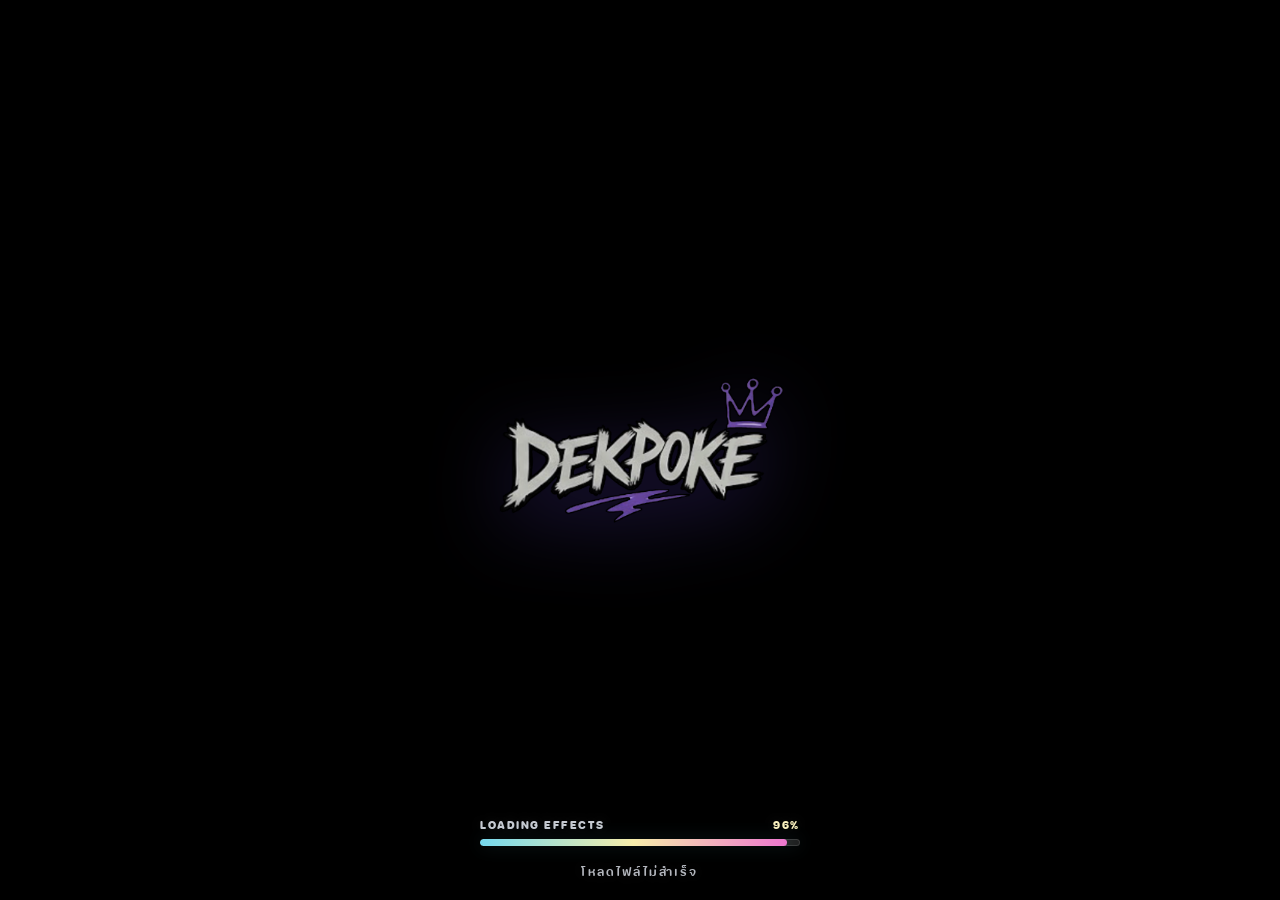
==== commit 6bf2f664: "Add real preloader progress" ====
--- a/gacha/index.html
+++ b/gacha/index.html
@@ -1841,6 +1841,57 @@
       text-shadow: 0 0 14px rgba(255, 255, 255, 0.12);
     }
 
+    .preloader-progress {
+      position: absolute;
+      left: 50%;
+      bottom: calc(env(safe-area-inset-bottom, 0px) + 54px);
+      width: min(320px, calc(100vw - 72px));
+      transform: translateX(-50%);
+      display: grid;
+      gap: 8px;
+      justify-items: stretch;
+    }
+
+    .preloader-progress-row {
+      display: flex;
+      justify-content: space-between;
+      align-items: center;
+      gap: 12px;
+      font-size: 11px;
+      font-weight: 800;
+      letter-spacing: 0.14em;
+      text-transform: uppercase;
+      color: rgba(242, 246, 255, 0.82);
+      text-shadow: 0 0 14px rgba(255, 255, 255, 0.14);
+    }
+
+    .preloader-percent {
+      min-width: 4.6em;
+      text-align: right;
+      font-variant-numeric: tabular-nums;
+      color: rgba(255, 245, 194, 0.98);
+    }
+
+    .preloader-progress-track {
+      height: 7px;
+      border-radius: 999px;
+      overflow: hidden;
+      background: rgba(255, 255, 255, 0.12);
+      box-shadow:
+        inset 0 0 0 1px rgba(255, 255, 255, 0.12),
+        0 0 18px rgba(118, 242, 255, 0.12);
+    }
+
+    .preloader-progress-bar {
+      width: calc(var(--preloader-progress, 0) * 1%);
+      height: 100%;
+      border-radius: inherit;
+      background:
+        linear-gradient(90deg, rgba(124, 232, 255, 0.92), rgba(255, 245, 176, 0.96), rgba(255, 126, 222, 0.92));
+      box-shadow: 0 0 18px rgba(140, 238, 255, 0.34);
+      transition: width 0.16s ease;
+    }
+
     .mini-gacha-loader {
       position: absolute;
       --stage-unit: var(--stage-unit-px, calc(100cqi / 900));
@@ -4154,6 +4205,15 @@
   <body>
   <div id="preloader" class="preloader">
     <img class="preloader-brand" src="images/logo_intro.png" alt="Dekpoke intro logo" />
+    <div class="preloader-progress" aria-hidden="true">
+      <div class="preloader-progress-row">
+        <span id="preloaderProgressLabel">Loading assets</span>
+        <span id="preloaderPercent" class="preloader-percent">0%</span>
+      </div>
+      <div class="preloader-progress-track">
+        <div id="preloaderProgressBar" class="preloader-progress-bar"></div>
+      </div>
+    </div>
     <div id="preloaderText" class="preloader-text">Loading...</div>
   </div>
 
@@ -4339,6 +4399,9 @@
     const stage = document.querySelector(".stage");
     const preloader = document.getElementById("preloader");
     const preloaderText = document.getElementById("preloaderText");
+    const preloaderProgressLabel = document.getElementById("preloaderProgressLabel");
+    const preloaderPercent = document.getElementById("preloaderPercent");
+    const preloaderProgressBar = document.getElementById("preloaderProgressBar");
     const profileChip = document.getElementById("profileChip");
     const profileAvatar = document.getElementById("profileAvatar");
     const profileAvatarFallback = document.getElementById("profileAvatarFallback");
@@ -6098,9 +6161,51 @@
       }
     }
 
+    function setPreloaderProgress(percent = 0, label = "") {
+      const safePercent = Math.max(0, Math.min(100, Math.round(Number(percent) || 0)));
+      if (preloader) {
+        preloader.style.setProperty("--preloader-progress", String(safePercent));
+      }
+      if (preloaderProgressBar) {
+        preloaderProgressBar.style.width = `${safePercent}%`;
+      }
+      if (preloaderPercent) {
+        preloaderPercent.textContent = `${safePercent}%`;
+      }
+      if (label && preloaderProgressLabel) {
+        preloaderProgressLabel.textContent = label;
+      }
+    }
+
+    function createPreloaderProgressTracker({ start = 0, end = 100, total = 1, label = "Loading assets" } = {}) {
+      const safeStart = Math.max(0, Math.min(100, Number(start) || 0));
+      const safeEnd = Math.max(safeStart, Math.min(100, Number(end) || 100));
+      const safeTotal = Math.max(1, Number(total) || 1);
+      let completed = 0;
+      setPreloaderProgress(safeStart, label);
+      return {
+        step(stepLabel = label) {
+          completed = Math.min(safeTotal, completed + 1);
+          const ratio = completed / safeTotal;
+          setPreloaderProgress(safeStart + (safeEnd - safeStart) * ratio, stepLabel);
+        },
+        finish(stepLabel = label) {
+          completed = safeTotal;
+          setPreloaderProgress(safeEnd, stepLabel);
+        }
+      };
+    }
+
+    function trackAssetLoad(promise, tracker, label) {
+      return Promise.resolve(promise).finally(() => {
+        tracker?.step(label);
+      });
+    }
+
     function showPreloader(text = "Loading...", options = {}) {
-      const { instant = false } = options;
+      const { instant = false, progress = 0, progressLabel = "Loading assets" } = options;
       setPreloaderText(text);
+      setPreloaderProgress(progress, progressLabel);
       if (preloader) {
         preloader.classList.toggle("is-login-redirect", instant);
         preloader.classList.remove("is-hidden");
@@ -18729,13 +18834,23 @@
       spriteAsset20.frameHeight = Math.floor(spriteAsset20Image.height / spriteAsset20.rows);
     }
 
-    function loadShellAssets() {
-      if (shellAssetsLoaded) return Promise.resolve();
+    function loadShellAssets(options = {}) {
+      if (shellAssetsLoaded) {
+        options.tracker?.finish(options.label || "Shell ready");
+        return Promise.resolve();
+      }
       if (shellAssetsPromise) return shellAssetsPromise;
 
+      const tracker = options.tracker || createPreloaderProgressTracker({
+        start: options.start ?? 0,
+        end: options.end ?? 24,
+        total: 2,
+        label: options.label || "Loading shell"
+      });
+
       shellAssetsPromise = Promise.all([
-        fontsReady,
-        loadImage("images/source_background_2.jpg", { mimeType: "auto" })
+        trackAssetLoad(fontsReady, tracker, "Loading fonts"),
+        trackAssetLoad(loadImage("images/source_background_2.jpg", { mimeType: "auto" }), tracker, "Loading background")
       ])
         .then(([
           _fontsReady,
@@ -18743,6 +18858,7 @@
         ]) => {
           assignShellAssets(background);
           shellAssetsLoaded = true;
+          tracker.finish("Shell ready");
         });
 
       return shellAssetsPromise;
@@ -18852,45 +18968,64 @@
         rewardItemImageCache.set("images/item-1.png", rewardItem1Image);
     }
 
-    function loadGachaGameAssets() {
-      if (gachaGameAssetsLoaded) return Promise.resolve();
+    function loadGachaGameAssets(options = {}) {
+      if (gachaGameAssetsLoaded) {
+        setPreloaderProgress(options.end ?? 100, "Assets ready");
+        return Promise.resolve();
+      }
       if (gachaGameAssetsPromise) return gachaGameAssetsPromise;
 
-      gachaGameAssetsPromise = loadShellAssets()
-        .then(() => Promise.all([
-          loadImage("images/img_Asset 8.png"),
-          loadImage("images/img_Asset 8-1.png"),
-          loadImage("images/img_Asset 10.png"),
-          loadImage("images/img_Asset 19.png"),
-          loadImage("images/img_Asset 20.png"),
-          loadImage("images/ball_1.png", { noStore: true }),
-          loadImage("images/ball_2.png", { noStore: true }),
-          loadImage("images/ball_3.png", { noStore: true }),
-          loadImage("images/ball_4.png", { noStore: true }),
-          loadImage("images/ball_5.png", { noStore: true }),
-          loadImage("images/img_Asset 4.png"),
-          loadImage("images/img_Asset 7.png"),
-          loadImage("images/img_Asset 13.png"),
-          loadImage("images/img_Asset 14.png"),
-          loadImage("images/ui_2.png"),
-          loadImage("images/icon_1.png"),
-          loadImage("images/icon_2.png"),
-          loadImage("images/icon_3.png"),
-          loadImage("images/icon_4.png"),
-          loadImage("images/icon_5.png"),
-          loadImage("images/ball_1-1.png", { noStore: true }),
-          loadImage("images/ball_1-2.png", { noStore: true }),
-          loadImage("images/ball_1-3.png", { noStore: true }),
-          loadImage("images/ball_1-4.png", { noStore: true }),
-          loadImage("images/item-1.png"),
-          loadImage("images/ui_5.png"),
-          loadImage("images/btn_3.png"),
-          loadImage("images/btn_4.png"),
-          loadImage("images/btn_4-1.png"),
-          loadImage("images/btn_5.png"),
-          loadImage("images/btn_5-1.png"),
-          loadImage("images/pic_numberic.png")
-        ]))
+      const shellTracker = createPreloaderProgressTracker({
+        start: options.start ?? 0,
+        end: options.shellEnd ?? 18,
+        total: 2,
+        label: "Loading shell"
+      });
+      const gameAssetEntries = [
+        ["images/img_Asset 8.png", undefined, "Loading machine"],
+        ["images/img_Asset 8-1.png", undefined, "Loading machine"],
+        ["images/img_Asset 10.png", undefined, "Loading machine"],
+        ["images/img_Asset 19.png", undefined, "Loading room"],
+        ["images/img_Asset 20.png", undefined, "Loading room"],
+        ["images/ball_1.png", { noStore: true }, "Loading balls"],
+        ["images/ball_2.png", { noStore: true }, "Loading balls"],
+        ["images/ball_3.png", { noStore: true }, "Loading balls"],
+        ["images/ball_4.png", { noStore: true }, "Loading balls"],
+        ["images/ball_5.png", { noStore: true }, "Loading balls"],
+        ["images/img_Asset 4.png", undefined, "Loading effects"],
+        ["images/img_Asset 7.png", undefined, "Loading effects"],
+        ["images/img_Asset 13.png", undefined, "Loading effects"],
+        ["images/img_Asset 14.png", undefined, "Loading effects"],
+        ["images/ui_2.png", undefined, "Loading UI"],
+        ["images/icon_1.png", undefined, "Loading UI"],
+        ["images/icon_2.png", undefined, "Loading UI"],
+        ["images/icon_3.png", undefined, "Loading UI"],
+        ["images/icon_4.png", undefined, "Loading UI"],
+        ["images/icon_5.png", undefined, "Loading UI"],
+        ["images/ball_1-1.png", { noStore: true }, "Loading reward ball"],
+        ["images/ball_1-2.png", { noStore: true }, "Loading reward ball"],
+        ["images/ball_1-3.png", { noStore: true }, "Loading reward ball"],
+        ["images/ball_1-4.png", { noStore: true }, "Loading reward ball"],
+        ["images/item-1.png", undefined, "Loading rewards"],
+        ["images/ui_5.png", undefined, "Loading buttons"],
+        ["images/btn_3.png", undefined, "Loading buttons"],
+        ["images/btn_4.png", undefined, "Loading buttons"],
+        ["images/btn_4-1.png", undefined, "Loading buttons"],
+        ["images/btn_5.png", undefined, "Loading buttons"],
+        ["images/btn_5-1.png", undefined, "Loading buttons"],
+        ["images/pic_numberic.png", undefined, "Loading counter"]
+      ];
+      const gameTracker = createPreloaderProgressTracker({
+        start: options.shellEnd ?? 18,
+        end: options.end ?? 96,
+        total: gameAssetEntries.length,
+        label: "Loading gacha assets"
+      });
+
+      gachaGameAssetsPromise = loadShellAssets({ tracker: shellTracker })
+        .then(() => Promise.all(gameAssetEntries.map(([src, imageOptions, label]) => (
+          trackAssetLoad(loadImage(src, imageOptions || {}), gameTracker, label)
+        ))))
         .then(([
           machineAsset8,
           machineAsset8Active,
@@ -18960,6 +19095,7 @@
 	          });
 	          gachaGameAssetsLoaded = true;
 	          updateCampaignCounterVisibility();
+          setPreloaderProgress(options.end ?? 100, "Assets ready");
 	        })
         .catch((error) => {
           gachaGameAssetsPromise = null;
@@ -18984,7 +19120,7 @@
         showMiniGachaLoader("กำลังโหลดกาชา");
         await waitForPaintFrames(2);
       } else {
-        showPreloader("กำลังโหลดกาชาปอง...");
+        showPreloader("กำลังโหลดกาชาปอง...", { progress: 0, progressLabel: "Loading gacha assets" });
       }
 
       try {
@@ -19061,7 +19197,7 @@
     async function bootGachaPage() {
       if (isGachaMenuId(initialRouteMenuId)) {
         shortcutShellModeActive = false;
-        showPreloader("กำลังโหลดกาชาปอง...");
+        showPreloader("กำลังโหลดกาชาปอง...", { progress: 0, progressLabel: "Loading gacha assets" });
         try {
           void loadProfileSession();
           await ensureGachaGameLoadedAndOpen(performance.now(), { replaceRoute: true });
@@ -19073,10 +19209,10 @@
       }
 
       shortcutShellModeActive = true;
-      showPreloader(getShortcutShellPreloaderText(initialRouteMenuId));
+      showPreloader(getShortcutShellPreloaderText(initialRouteMenuId), { progress: 0, progressLabel: "Loading shell" });
       try {
         const profileSessionPromise = loadProfileSession();
-        await loadShellAssets();
+        await loadShellAssets({ start: 0, end: 92, label: "Loading shell" });
         if (initialRouteMenuId === "play" || initialRouteMenuId === "slot5" || initialRouteMenuId === "mileage") {
           await profileSessionPromise;
         }
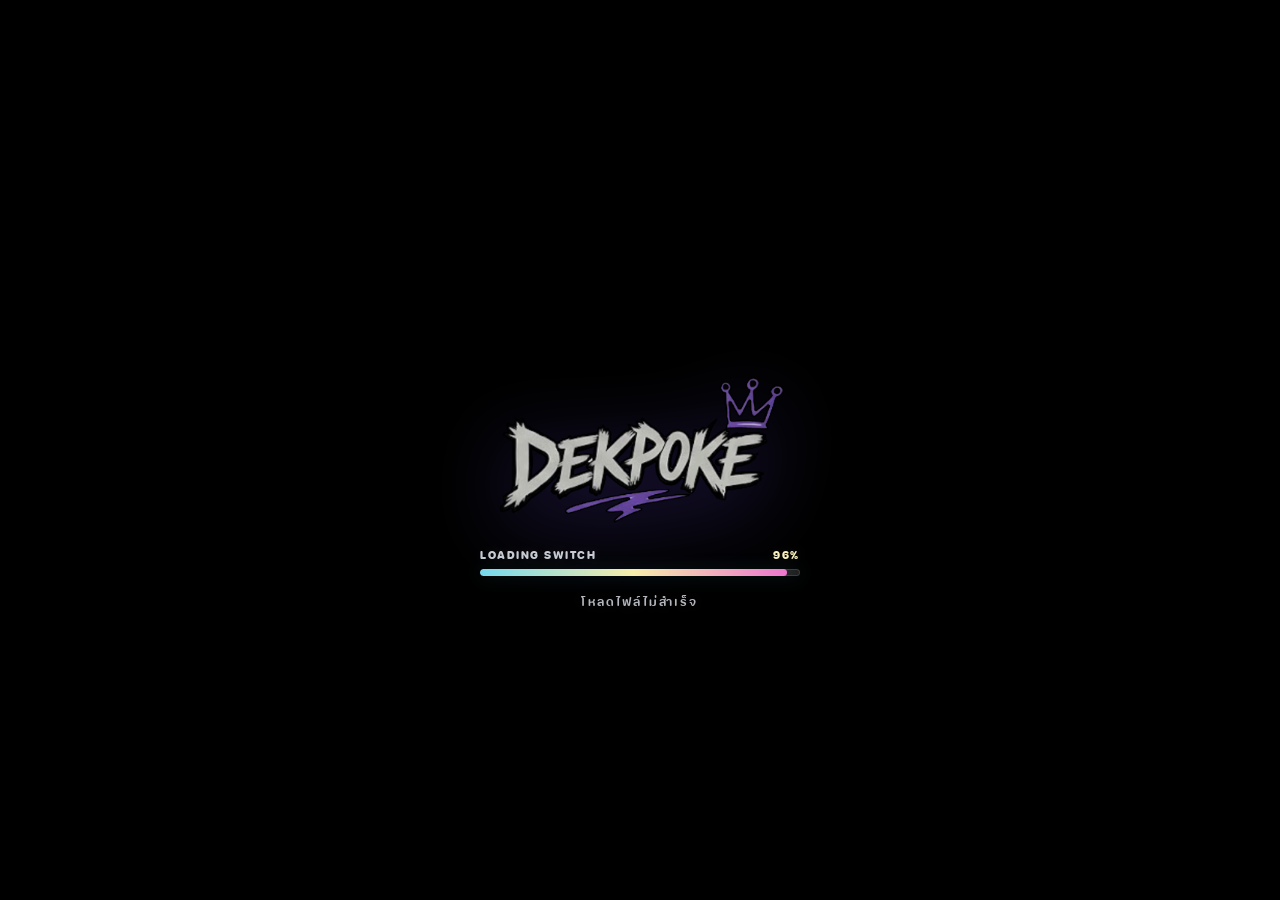
==== commit 075cd903: "Sync workspace updates for issue #1" ====
--- a/gacha/index.html
+++ b/gacha/index.html
@@ -113,6 +113,9 @@
     .stage {
       position: relative;
       --stage-unit: var(--stage-unit-px, calc(100cqi / 900));
+      --room-light-ui-brightness: 0.44;
+      --room-light-ui-saturate: 0.46;
+      --room-light-ui-contrast: 0.88;
       width: min(100vw, calc(100dvh * 900 / 1600));
       height: min(100dvh, calc(100vw * 1600 / 900));
       aspect-ratio: 900 / 1600;
@@ -122,6 +125,191 @@
       touch-action: auto;
       container-type: inline-size;
       margin: 0 auto;
+    }
+
+    .button-tooltip-overlay {
+      position: absolute;
+      inset: 0;
+      z-index: 13;
+      pointer-events: none;
+      opacity: var(--button-tooltip-alpha, 0);
+      visibility: hidden;
+      filter:
+        brightness(var(--room-light-ui-brightness, 1))
+        saturate(var(--room-light-ui-saturate, 1))
+        contrast(var(--room-light-ui-contrast, 1));
+      transition: opacity 0.16s ease, visibility 0.16s ease;
+      will-change: opacity;
+    }
+
+    .button-tooltip-overlay.is-visible {
+      visibility: visible;
+    }
+
+    .button-tooltip-bubble {
+      position: absolute;
+      left: var(--button-tooltip-left, 0);
+      top: var(--button-tooltip-top, 0);
+      width: var(--button-tooltip-width, calc(var(--stage-unit) * 270));
+      height: var(--button-tooltip-height, calc(var(--stage-unit) * 52));
+      padding:
+        var(--button-tooltip-padding-y, calc(var(--stage-unit) * 13))
+        var(--button-tooltip-padding-x, calc(var(--stage-unit) * 24));
+      display: flex;
+      align-items: center;
+      justify-content: center;
+      border: calc(var(--stage-unit) * 2) solid rgba(142, 129, 158, 0.38);
+      border-radius: calc(var(--stage-unit) * 24);
+      background: linear-gradient(135deg, rgba(255, 255, 255, 0.96), rgba(242, 248, 255, 0.94));
+      box-shadow: 0 calc(var(--stage-unit) * 8) calc(var(--stage-unit) * 16) rgba(52, 41, 72, 0.18);
+      transform-origin: 0 0;
+      transform:
+        rotate(var(--button-tooltip-rotate, 0rad))
+        scale(var(--button-tooltip-scale-x, 1), var(--button-tooltip-scale-y, 1));
+      will-change: left, top, width, height, transform;
+    }
+
+    .button-tooltip-bubble::after {
+      content: "";
+      position: absolute;
+      left: var(--button-tooltip-tail-left, 50%);
+      bottom: calc(var(--stage-unit) * -14);
+      width: calc(var(--stage-unit) * 24);
+      height: calc(var(--stage-unit) * 16);
+      transform: translateX(-50%);
+      clip-path: polygon(0 0, 100% 0, 50% 100%);
+      background: linear-gradient(180deg, rgba(248, 251, 255, 0.95), rgba(242, 248, 255, 0.94));
+      filter: drop-shadow(0 calc(var(--stage-unit) * 1) 0 rgba(142, 129, 158, 0.22));
+    }
+
+    .button-tooltip-text {
+      display: block;
+      width: 100%;
+      color: #574368;
+      font-family: var(--font-ui);
+      font-size: var(--button-tooltip-font-size, calc(var(--stage-unit) * 19));
+      font-weight: 900;
+      line-height: var(--button-tooltip-line-height, calc(var(--stage-unit) * 22));
+      letter-spacing: 0.01em;
+      text-align: center;
+      white-space: pre-line;
+      -webkit-font-smoothing: antialiased;
+      text-rendering: geometricPrecision;
+    }
+
+    .reward-detail-overlay {
+      position: absolute;
+      inset: 0;
+      z-index: 12;
+      pointer-events: none;
+      opacity: var(--reward-detail-alpha, 0);
+      visibility: hidden;
+      transition: opacity 0.18s ease, visibility 0.18s ease;
+      will-change: opacity;
+    }
+
+    .reward-detail-overlay.is-visible {
+      visibility: visible;
+    }
+
+    .reward-detail-title,
+    .reward-detail-subtitle,
+    .reward-detail-badges {
+      position: absolute;
+      left: var(--reward-detail-center-x, 50%);
+      width: var(--reward-detail-width, calc(var(--stage-unit) * 648));
+      transform: translate(-50%, -50%);
+    }
+
+    .reward-detail-title {
+      top: var(--reward-detail-title-top, calc(var(--stage-unit) * 990));
+      margin: 0;
+      color: #fff8d6;
+      font-family: var(--font-display);
+      font-size: var(--reward-detail-title-size, calc(var(--stage-unit) * 56));
+      font-weight: 700;
+      line-height: 1.04;
+      letter-spacing: 0;
+      text-align: center;
+      white-space: nowrap;
+      text-shadow:
+        0 calc(var(--stage-unit) * 4) calc(var(--stage-unit) * 18) rgba(0, 0, 0, 0.55);
+      -webkit-font-smoothing: antialiased;
+      text-rendering: geometricPrecision;
+    }
+
+    .reward-detail-subtitle {
+      top: var(--reward-detail-subtitle-top, calc(var(--stage-unit) * 1038));
+      color: rgba(177, 247, 255, 0.92);
+      font-family: var(--font-ui);
+      font-size: calc(var(--stage-unit) * 22);
+      font-weight: 600;
+      line-height: 1.1;
+      text-align: center;
+      text-shadow:
+        0 calc(var(--stage-unit) * 4) calc(var(--stage-unit) * 18) rgba(0, 0, 0, 0.55);
+      -webkit-font-smoothing: antialiased;
+      text-rendering: geometricPrecision;
+    }
+
+    .reward-detail-badges {
+      top: var(--reward-detail-badges-top, calc(var(--stage-unit) * 1046));
+      display: flex;
+      align-items: center;
+      justify-content: center;
+      gap: calc(var(--stage-unit) * 10);
+      flex-wrap: wrap;
+    }
+
+    .reward-detail-subtitle.is-hidden,
+    .reward-detail-badges.is-hidden {
+      display: none;
+    }
+
+    .reward-detail-badge {
+      min-height: calc(var(--stage-unit) * 34);
+      max-width: calc(var(--stage-unit) * 260);
+      padding: 0 calc(var(--stage-unit) * 15);
+      display: inline-flex;
+      align-items: center;
+      justify-content: center;
+      border: calc(var(--stage-unit) * 1.4) solid rgba(255, 255, 255, 0.66);
+      border-radius: calc(var(--stage-unit) * 17);
+      box-shadow: 0 calc(var(--stage-unit) * 4) calc(var(--stage-unit) * 10) rgba(0, 0, 0, 0.34);
+      color: var(--reward-detail-badge-ink, rgba(63, 42, 121, 0.96));
+      font-family: var(--font-ui);
+      font-size: calc(var(--stage-unit) * 18);
+      font-weight: 700;
+      line-height: 1;
+      text-align: center;
+      white-space: nowrap;
+      background: linear-gradient(180deg, var(--reward-detail-badge-start), var(--reward-detail-badge-end));
+      -webkit-font-smoothing: antialiased;
+      text-rendering: geometricPrecision;
+    }
+
+    .reward-detail-badge.is-tier {
+      --reward-detail-badge-start: rgba(246, 241, 255, 0.95);
+      --reward-detail-badge-end: rgba(173, 137, 255, 0.9);
+      --reward-detail-badge-ink: rgba(63, 42, 121, 0.96);
+    }
+
+    .reward-detail-badge.is-role {
+      --reward-detail-badge-start: rgba(211, 242, 255, 0.94);
+      --reward-detail-badge-end: rgba(112, 197, 255, 0.9);
+      --reward-detail-badge-ink: rgba(22, 79, 130, 0.96);
+    }
+
+    .reward-detail-badge.is-badge {
+      --reward-detail-badge-start: rgba(255, 215, 240, 0.94);
+      --reward-detail-badge-end: rgba(255, 125, 201, 0.9);
+      --reward-detail-badge-ink: rgba(118, 34, 92, 0.96);
+    }
+
+    .reward-detail-badge.is-duration {
+      --reward-detail-badge-start: rgba(255, 234, 161, 0.95);
+      --reward-detail-badge-end: rgba(255, 179, 82, 0.94);
+      --reward-detail-badge-ink: rgba(123, 73, 20, 0.96);
     }
 
     .page-frame {
@@ -168,6 +356,10 @@
       background:
         radial-gradient(circle at 50% 0%, rgba(255, 255, 255, 0.78), rgba(255, 255, 255, 0) 42%),
         linear-gradient(180deg, rgba(255, 255, 255, 0.94), rgba(247, 242, 255, 0.98));
+    }
+
+    .page-frame.is-fullscreen-frame[data-frame-page-id="mileage"] {
+      background: #04070f;
     }
 
     .page-frame[data-frame-page-id="gachaPrizes"] {
@@ -238,6 +430,11 @@
       background: #f7f2ff;
       filter: none;
       transform-origin: 50% 50%;
+    }
+
+    .page-frame.is-fullscreen-frame[data-frame-page-id="mileage"] .page-frame-window {
+      background: #04070f;
+      overflow: hidden;
     }
 
     .page-frame.is-frame-motion .page-frame-window {
@@ -347,6 +544,14 @@
       box-shadow: none;
     }
 
+    .page-frame.is-fullscreen-frame[data-frame-page-id="mileage"] iframe {
+      left: -1px;
+      top: -1px;
+      width: calc(100% + 2px);
+      height: calc(100% + 2px);
+      background: #04070f;
+    }
+
     .page-frame.is-frame-motion iframe {
       animation: page-frame-content-arrive 760ms cubic-bezier(0.16, 1, 0.28, 1) both;
     }
@@ -357,6 +562,10 @@
 
     .page-frame.is-frame-loading .page-frame-window {
       background: #ffffff;
+    }
+
+    .page-frame.is-frame-loading[data-frame-page-id="mileage"] .page-frame-window {
+      background: #04070f;
     }
 
     .page-frame.is-frame-loading iframe {
@@ -580,7 +789,11 @@
         )
         rotate(calc(var(--hud-shock-rotate, 0) * 1deg))
         scale(var(--hud-shock-scale, 1));
-      filter: blur(calc(var(--stage-unit) * var(--hud-shock-blur, 0)));
+      filter:
+        brightness(var(--room-light-ui-brightness, 1))
+        saturate(var(--room-light-ui-saturate, 1))
+        contrast(var(--room-light-ui-contrast, 1))
+        blur(calc(var(--stage-unit) * var(--hud-shock-blur, 0)));
       transform-origin: 50% 52%;
       transition: opacity 0.22s ease;
       will-change: transform, filter;
@@ -602,7 +815,11 @@
         )
         rotate(calc(var(--hud-shock-rotate, 0) * 1deg))
         scale(var(--hud-shock-scale, 1));
-      filter: blur(calc(var(--stage-unit) * var(--hud-shock-blur, 0)));
+      filter:
+        brightness(var(--room-light-ui-brightness, 1))
+        saturate(var(--room-light-ui-saturate, 1))
+        contrast(var(--room-light-ui-contrast, 1))
+        blur(calc(var(--stage-unit) * var(--hud-shock-blur, 0)));
       transform-origin: 50% 52%;
       transition: opacity 0.22s ease;
       will-change: transform, filter;
@@ -639,6 +856,10 @@
         rotate(calc(var(--hud-shock-rotate, 0) * 1deg))
         scale(var(--shortcut-scale, 1));
       transform-origin: 50% 50%;
+      filter:
+        brightness(var(--room-light-ui-brightness, 1))
+        saturate(var(--room-light-ui-saturate, 1))
+        contrast(var(--room-light-ui-contrast, 1));
       transition: transform 0.18s ease, filter 0.18s ease, opacity 0.18s ease, visibility 0.18s ease;
       will-change: transform, filter;
     }
@@ -690,6 +911,70 @@
       font-weight: 900;
     }
 
+    .room-light-switch {
+      position: absolute;
+      z-index: 21;
+      left: calc(var(--stage-unit) * var(--room-switch-x, -999));
+      top: calc(var(--stage-unit) * var(--room-switch-y, -999));
+      width: calc(var(--stage-unit) * var(--room-switch-w, 1));
+      height: calc(var(--stage-unit) * var(--room-switch-h, 1));
+      padding: 0;
+      border: 0;
+      border-radius: calc(var(--stage-unit) * 8);
+      background: transparent;
+      box-shadow: none;
+      appearance: none;
+      cursor: pointer;
+      pointer-events: auto;
+      transform:
+        translate3d(
+          calc(var(--stage-unit) * var(--hud-shock-x, 0)),
+          calc(var(--stage-unit) * var(--hud-shock-y, 0)),
+          0
+        )
+        rotate(calc(var(--hud-shock-rotate, 0) * 1deg))
+        scale(var(--room-switch-press-scale, 1));
+      transform-origin: 50% 50%;
+      transition: transform 0.16s ease, opacity 0.18s ease, visibility 0.18s ease, border-color 0.22s ease;
+      -webkit-tap-highlight-color: transparent;
+      user-select: none;
+    }
+
+    .room-light-switch.is-view-hidden {
+      opacity: 0;
+      visibility: hidden;
+      pointer-events: none;
+    }
+
+    .room-light-switch::before {
+      content: "";
+      position: absolute;
+      left: calc(var(--stage-unit) * 8);
+      top: calc(var(--stage-unit) * 10);
+      width: calc(100% - var(--stage-unit) * 16);
+      height: calc(100% - var(--stage-unit) * 20);
+      background-position: center;
+      background-repeat: no-repeat;
+      background-size: 100% 100%;
+      pointer-events: none;
+    }
+
+    .room-light-switch:not(.is-on)::before {
+      background-image: url("images/pic_switch-off.png");
+    }
+
+    .room-light-switch::after {
+      content: none;
+    }
+
+    .room-light-switch.is-on::before {
+      background-image: url("images/pic_switch_on.png");
+    }
+
+    .room-light-switch.is-on::after {
+      content: none;
+    }
+
     .campaign-shortcut-art {
       position: relative;
       width: 100%;
@@ -731,6 +1016,9 @@
     .stage-shortcut-button.is-active {
       --shortcut-scale: 1.04;
       filter:
+        brightness(var(--room-light-ui-brightness, 1))
+        saturate(var(--room-light-ui-saturate, 1))
+        contrast(var(--room-light-ui-contrast, 1))
         drop-shadow(0 0 calc(var(--stage-unit) * 10) rgba(255, 144, 223, 0.38))
         drop-shadow(0 0 calc(var(--stage-unit) * 18) rgba(109, 233, 255, 0.3));
     }
@@ -874,6 +1162,15 @@
       transform: translate3d(0, calc(var(--stage-unit) * -4), 0) scale(0.92);
     }
 
+    .stage-shortcut-badge,
+    .mileage-mini-badge,
+    .campaign-mini-badge {
+      filter:
+        brightness(var(--room-light-ui-brightness, 1))
+        saturate(var(--room-light-ui-saturate, 1))
+        contrast(var(--room-light-ui-contrast, 1));
+    }
+
     .daily-checkin-preview-button {
       min-height: calc(var(--stage-unit) * 38);
       justify-self: center;
@@ -902,6 +1199,18 @@
       opacity: 0.48;
     }
 
+    .stage.is-mileage-frame-active {
+      --room-light-ui-brightness: 1 !important;
+      --room-light-ui-saturate: 1 !important;
+      --room-light-ui-contrast: 1 !important;
+    }
+
+    .stage.is-mileage-frame-active .top-ui-overlay.is-frame-faded,
+    .stage.is-mileage-frame-active .top-ui-accessory.is-frame-faded,
+    .stage.is-mileage-frame-active .top-stats-overlay.is-frame-faded {
+      opacity: 1;
+    }
+
     .top-ui-overlay.is-auth-hidden {
       opacity: 0;
     }
@@ -928,7 +1237,11 @@
         )
         rotate(calc(var(--hud-shock-rotate, 0) * 1deg))
         scale(var(--hud-shock-scale, 1));
-      filter: blur(calc(var(--stage-unit) * var(--hud-shock-blur, 0)));
+      filter:
+        brightness(var(--room-light-ui-brightness, 1))
+        saturate(var(--room-light-ui-saturate, 1))
+        contrast(var(--room-light-ui-contrast, 1))
+        blur(calc(var(--stage-unit) * var(--hud-shock-blur, 0)));
       transform-origin: 50% 52%;
       opacity: 1;
       visibility: visible;
@@ -1099,6 +1412,41 @@
     .top-stats-balance.is-potion {
       left: calc(var(--stage-unit) * 386);
       top: calc(var(--stage-unit) * 107);
+    }
+
+    .top-stats-plus-button {
+      position: absolute;
+      left: calc(var(--stage-unit) * 641);
+      top: calc(var(--stage-unit) * 118);
+      width: calc(var(--stage-unit) * 30);
+      height: calc(var(--stage-unit) * 30);
+      display: inline-block;
+      border: 0;
+      padding: 0;
+      background: transparent;
+      pointer-events: auto;
+      cursor: pointer;
+      transition: transform 0.14s ease, filter 0.14s ease;
+    }
+
+    .top-stats-plus-button:active {
+      transform: translateY(calc(var(--stage-unit) * 1)) scale(0.96);
+      filter: brightness(1.08);
+    }
+
+    .top-stats-plus-button:focus-visible {
+      outline: calc(var(--stage-unit) * 2) solid rgba(255, 255, 255, 0.92);
+      outline-offset: calc(var(--stage-unit) * 3);
+      border-radius: calc(var(--stage-unit) * 8);
+    }
+
+    .top-stats-plus-icon {
+      width: 100%;
+      height: 100%;
+      display: block;
+      pointer-events: none;
+      user-select: none;
+      -webkit-user-drag: none;
     }
 
     .currency-flyer-layer {
@@ -1288,6 +1636,10 @@
         rotate(calc(var(--counter-impact-rotate, 0) * 1deg))
         scale(calc(0.92 * var(--counter-impact-scale, 1)));
       transform-origin: 50% 50%;
+      filter:
+        brightness(var(--room-light-ui-brightness, 1))
+        saturate(var(--room-light-ui-saturate, 1))
+        contrast(var(--room-light-ui-contrast, 1));
       transition: opacity 0.22s ease, visibility 0.22s ease;
       will-change: transform, filter;
     }
@@ -1397,6 +1749,9 @@
     .special-event-counter.is-celebrating {
       z-index: 48;
       filter:
+        brightness(var(--room-light-ui-brightness, 1))
+        saturate(var(--room-light-ui-saturate, 1))
+        contrast(var(--room-light-ui-contrast, 1))
         drop-shadow(0 calc(var(--stage-unit) * 18) calc(var(--stage-unit) * 30) rgba(40, 16, 84, 0.38))
         drop-shadow(0 0 calc(var(--stage-unit) * 34) rgba(113, 246, 255, 0.62))
         drop-shadow(0 0 calc(var(--stage-unit) * 62) rgba(255, 116, 222, 0.48));
@@ -1448,7 +1803,11 @@
         )
         rotate(calc(var(--hud-shock-rotate, 0) * 1deg))
         scale(var(--hud-shock-scale, 1));
-      filter: blur(calc(var(--stage-unit) * var(--hud-shock-blur, 0)));
+      filter:
+        brightness(var(--room-light-ui-brightness, 1))
+        saturate(var(--room-light-ui-saturate, 1))
+        contrast(var(--room-light-ui-contrast, 1))
+        blur(calc(var(--stage-unit) * var(--hud-shock-blur, 0)));
       transition: opacity 0.2s ease, visibility 0.2s ease;
       will-change: transform, filter;
     }
@@ -1464,7 +1823,7 @@
       --stage-unit: var(--stage-unit-px, calc(100cqi / 900));
       left: calc(var(--stage-unit) * 158);
       top: calc(var(--stage-unit) * 54);
-      width: calc(var(--stage-unit) * 322);
+      width: calc(var(--stage-unit) * 322 - 60px);
       min-height: calc(var(--stage-unit) * 52);
       display: flex;
       align-items: center;
@@ -1494,11 +1853,44 @@
         rotate(calc(var(--hud-shock-rotate, 0) * 1deg))
         scale(var(--hud-shock-scale, 1));
       transform-origin: 0 50%;
+      filter:
+        brightness(var(--room-light-ui-brightness, 1))
+        saturate(var(--room-light-ui-saturate, 1))
+        contrast(var(--room-light-ui-contrast, 1))
+        blur(calc(var(--stage-unit) * var(--hud-shock-blur, 0)));
       transition: opacity 0.2s ease, visibility 0.2s ease;
       overflow: hidden;
       white-space: nowrap;
       text-overflow: ellipsis;
-      will-change: transform;
+      contain: paint;
+      clip-path: inset(0 round calc(var(--stage-unit) * 22));
+      will-change: transform, filter;
+    }
+
+    .stage-profile-name-viewport {
+      display: block;
+      flex: 1 1 auto;
+      width: 100%;
+      min-width: 0;
+      max-width: 100%;
+      overflow: hidden;
+      white-space: nowrap;
+    }
+
+    .stage-profile-name-measure {
+      position: fixed;
+      left: -10000px;
+      top: -10000px;
+      display: inline-block;
+      visibility: hidden;
+      pointer-events: none;
+      white-space: pre;
+      width: max-content;
+      max-width: none;
+      overflow: visible;
+      transform: none !important;
+      contain: none;
+      z-index: -1;
     }
 
     .stage-profile-name-text {
@@ -1514,9 +1906,12 @@
     }
 
     .stage-profile-name.is-marquee .stage-profile-name-text {
+      display: inline-block;
+      min-width: max-content;
       max-width: none;
       overflow: visible;
       text-overflow: clip;
+      padding-right: calc(var(--stage-unit) * 10);
       animation: stage-profile-name-marquee var(--stage-profile-name-marquee-duration, 14s) ease-in-out infinite;
     }
 
@@ -1587,7 +1982,11 @@
         )
         rotate(calc(var(--hud-shock-rotate, 0) * 1deg))
         scale(var(--hud-shock-scale, 1));
-      filter: blur(calc(var(--stage-unit) * var(--hud-shock-blur, 0)));
+      filter:
+        brightness(var(--room-light-ui-brightness, 1))
+        saturate(var(--room-light-ui-saturate, 1))
+        contrast(var(--room-light-ui-contrast, 1))
+        blur(calc(var(--stage-unit) * var(--hud-shock-blur, 0)));
       transform-origin: 50% 82%;
       transition: opacity 0.18s ease, visibility 0.18s ease;
       will-change: transform, filter;
@@ -1627,6 +2026,16 @@
     .bottom-menu-overlay-buttons {
       position: absolute;
       inset: 0;
+      pointer-events: none;
+    }
+
+    .stage.is-reward-scene-active .bottom-menu-overlay,
+    .stage.is-reward-scene-active .stage-shortcut-button,
+    .stage.is-reward-scene-active .stage-shortcut-badge,
+    .stage.is-reward-scene-active .mileage-mini-badge,
+    .stage.is-reward-scene-active .campaign-mini-badge {
+      opacity: 0;
+      visibility: hidden;
       pointer-events: none;
     }
 
@@ -1748,10 +2157,20 @@
     .stage.is-mobile-perf .top-ui-overlay,
     .stage.is-mobile-perf .top-ui-accessory,
     .stage.is-mobile-perf .top-stats-overlay,
+    .stage.is-mobile-perf .special-event-counter,
     .stage.is-mobile-perf .stage-profile-avatar,
+    .stage.is-mobile-perf .stage-profile-name,
+    .stage.is-mobile-perf .stage-shortcut-button,
+    .stage.is-mobile-perf .stage-shortcut-badge,
+    .stage.is-mobile-perf .mileage-mini-badge,
+    .stage.is-mobile-perf .campaign-mini-badge,
     .stage.is-mobile-perf .bottom-menu-overlay,
+    .stage.is-mobile-perf .button-tooltip-overlay,
     .stage.is-mobile-perf .info-panel-viewport {
-      filter: none;
+      filter:
+        brightness(var(--room-light-ui-brightness, 1))
+        saturate(var(--room-light-ui-saturate, 1))
+        contrast(var(--room-light-ui-contrast, 1));
     }
 
     .stage.is-mobile-perf .bottom-menu-overlay,
@@ -1795,6 +2214,7 @@
     }
 
     .preloader {
+      --preloader-footer-lift: 30dvh;
       position: fixed;
       inset: 0;
       z-index: 9999;
@@ -1831,7 +2251,7 @@
     .preloader-text {
       position: absolute;
       left: 50%;
-      bottom: calc(env(safe-area-inset-bottom, 0px) + 22px);
+      bottom: calc(env(safe-area-inset-bottom, 0px) + 22px + var(--preloader-footer-lift));
       transform: translateX(-50%);
       font-size: 12px;
       font-weight: 600;
@@ -1841,10 +2261,27 @@
       text-shadow: 0 0 14px rgba(255, 255, 255, 0.12);
     }
 
+    .preloader-version {
+      position: absolute;
+      left: 50%;
+      bottom: calc(env(safe-area-inset-bottom, 0px) + 4px + var(--preloader-footer-lift));
+      transform: translateX(-50%);
+      width: min(340px, calc(100vw - 64px));
+      text-align: center;
+      font-size: 10px;
+      font-weight: 600;
+      letter-spacing: 0.08em;
+      color: rgba(242, 246, 255, 0.5);
+      text-shadow: 0 0 14px rgba(255, 255, 255, 0.08);
+      white-space: nowrap;
+      overflow: hidden;
+      text-overflow: ellipsis;
+    }
+
     .preloader-progress {
       position: absolute;
       left: 50%;
-      bottom: calc(env(safe-area-inset-bottom, 0px) + 54px);
+      bottom: calc(env(safe-area-inset-bottom, 0px) + 54px + var(--preloader-footer-lift));
       width: min(320px, calc(100vw - 72px));
       transform: translateX(-50%);
       display: grid;
@@ -2477,6 +2914,9 @@
       padding: 0 14px;
       border: 0;
       border-radius: 999px;
+      display: inline-flex;
+      align-items: center;
+      gap: 7px;
       background: linear-gradient(145deg, #fff3a8, #ffb6df 58%, #8fefff);
       color: #56325d;
       font-family: var(--font-ui);
@@ -2484,6 +2924,27 @@
       font-weight: 900;
       box-shadow: 0 10px 22px rgba(75, 42, 101, 0.22);
       cursor: pointer;
+    }
+
+    .campaign-banner-claim-reward {
+      display: inline-flex;
+      align-items: center;
+      gap: 3px;
+      white-space: nowrap;
+    }
+
+    .campaign-banner-claim-reward img {
+      width: 19px;
+      height: 19px;
+      object-fit: contain;
+      filter: drop-shadow(0 2px 2px rgba(75, 42, 101, 0.22));
+    }
+
+    .campaign-banner-claim-unit,
+    .campaign-banner-claim-more {
+      font-size: 11px;
+      font-weight: 900;
+      opacity: 0.82;
     }
 
     .campaign-banner-claim:disabled {
@@ -3334,7 +3795,8 @@
     }
 
     .info-panel[data-board="play"],
-    .info-panel[data-board="slot5"] {
+    .info-panel[data-board="slot5"],
+    .info-panel[data-board="topup"] {
       place-items: start center;
       padding:
         calc(var(--stage-unit) * 205)
@@ -3372,7 +3834,8 @@
     }
 
     .info-panel[data-board="play"] .info-panel-viewport,
-    .info-panel[data-board="slot5"] .info-panel-viewport {
+    .info-panel[data-board="slot5"] .info-panel-viewport,
+    .info-panel[data-board="topup"] .info-panel-viewport {
       width: calc(var(--stage-unit) * 835);
     }
 
@@ -3400,6 +3863,16 @@
         drop-shadow(0 calc(var(--stage-unit) * 8) calc(var(--stage-unit) * 18) rgba(255, 255, 255, 0.36));
     }
 
+    .info-panel[data-board="topup"] .info-panel-shell {
+      border-color: #5f63a8;
+      background:
+        radial-gradient(circle at 28% -10%, rgba(185, 238, 255, 0.5), rgba(255, 255, 255, 0) 38%),
+        linear-gradient(180deg, #c7d7f6 0%, #d4c8ed 50%, #b7a6dd 100%);
+      filter:
+        drop-shadow(calc(var(--stage-unit) * -12) calc(var(--stage-unit) * 24) calc(var(--stage-unit) * 40) rgba(47, 64, 132, 0.24))
+        drop-shadow(0 calc(var(--stage-unit) * 8) calc(var(--stage-unit) * 18) rgba(255, 255, 255, 0.36));
+    }
+
     .info-panel[data-board="slot5"] .info-panel-shell {
       border-color: #8b5f43;
       background:
@@ -3441,7 +3914,8 @@
     }
 
     .info-panel[data-board="play"] .info-panel-content.is-embed-panel,
-    .info-panel[data-board="slot5"] .info-panel-content.is-embed-panel {
+    .info-panel[data-board="slot5"] .info-panel-content.is-embed-panel,
+    .info-panel[data-board="topup"] .info-panel-content.is-embed-panel {
       grid-template-rows:
         calc(var(--stage-unit) * 104)
         minmax(0, 1fr);
@@ -3623,7 +4097,8 @@
       box-shadow: 0 calc(var(--stage-unit) * 8) calc(var(--stage-unit) * 14) rgba(85, 57, 107, 0.08);
     }
 
-    .info-modal-segment.is-active {
+    .info-modal-segment.is-active,
+    .info-modal-history-button.is-active {
       color: #ffffff;
       border-color: rgba(255,255,255,.18);
       background: linear-gradient(135deg, #e26fb4, #79c9e3);
@@ -4215,10 +4690,21 @@
       </div>
     </div>
     <div id="preloaderText" class="preloader-text">Loading...</div>
+    <div id="preloaderVersion" class="preloader-version"></div>
   </div>
 
   <main class="stage">
     <canvas id="gameCanvas" width="900" height="1600"></canvas>
+    <div id="rewardDetailOverlay" class="reward-detail-overlay" aria-hidden="true" aria-live="polite">
+      <div id="rewardDetailTitle" class="reward-detail-title"></div>
+      <div id="rewardDetailSubtitle" class="reward-detail-subtitle is-hidden"></div>
+      <div id="rewardDetailBadges" class="reward-detail-badges is-hidden"></div>
+    </div>
+    <div id="buttonTooltipOverlay" class="button-tooltip-overlay" aria-hidden="true" aria-live="polite">
+      <div id="buttonTooltipBubble" class="button-tooltip-bubble">
+        <span id="buttonTooltipText" class="button-tooltip-text"></span>
+      </div>
+    </div>
     <section id="pageFrame" class="page-frame is-hidden" aria-hidden="true">
       <div id="pageFrameWindow" class="page-frame-window">
         <iframe id="pageFrameIframe" title="Embedded page"></iframe>
@@ -4240,11 +4726,15 @@
     <button id="stageShortcutCampaign" class="stage-shortcut-button is-campaign is-hidden" type="button" aria-label="เปิด Campaign Banner">
       <span class="campaign-shortcut-art" aria-hidden="true">AD</span>
     </button>
+    <button id="roomLightSwitch" class="room-light-switch is-view-hidden" type="button" aria-label="เปิดไฟห้อง" aria-pressed="false" aria-hidden="true"></button>
     <div id="mileageMiniBadge" class="mileage-mini-badge is-hidden is-auth-hidden" aria-hidden="true"></div>
     <div id="campaignMiniBadge" class="campaign-mini-badge is-hidden" aria-hidden="true"></div>
     <section id="topStatsOverlay" class="top-stats-overlay is-auth-hidden" aria-hidden="true">
       <div id="topStatsCoin" class="top-stats-balance is-coin">0</div>
       <div id="topStatsGem" class="top-stats-balance is-gem">0</div>
+      <button id="topupHudButton" class="top-stats-plus-button" type="button" aria-label="เติมเงิน">
+        <img class="top-stats-plus-icon" src="images/btn_6.png" alt="" />
+      </button>
       <div id="topStatsTicket" class="top-stats-balance is-ticket">0</div>
       <div id="topStatsPotion" class="top-stats-balance is-potion">0</div>
     </section>
@@ -4312,7 +4802,7 @@
       <div class="offline-reward-card" role="dialog" aria-modal="true" aria-labelledby="offlineRewardTitle">
         <div class="offline-reward-head">
           <div>
-            <h2 id="offlineRewardTitle" class="offline-reward-title">ตอนที่ไม่อยู่ คุณได้ของเพิ่ม</h2>
+            <h2 id="offlineRewardTitle" class="offline-reward-title">คุณได้รับ</h2>
             <p id="offlineRewardSubtitle" class="offline-reward-subtitle">สรุปของที่ระบบสะสมเข้าให้ระหว่างที่คุณไม่ได้อยู่หน้าเกม</p>
           </div>
           <button id="offlineRewardClose" class="offline-reward-close" type="button" aria-label="ปิด">×</button>
@@ -4364,8 +4854,19 @@
   </main>
 
   <script>
+    window.ASSET_MANIFEST_RUNTIME_BOOT = { apiUrl: "asset-manifest-api.php" };
+  </script>
+  <script src="assets/js/asset-manifest-runtime.js?v=20260626-asset-manifest-v1"></script>
+  <script>
     const canvas = document.getElementById("gameCanvas");
     const ctx = canvas.getContext("2d");
+    const rewardDetailOverlay = document.getElementById("rewardDetailOverlay");
+    const rewardDetailTitle = document.getElementById("rewardDetailTitle");
+    const rewardDetailSubtitle = document.getElementById("rewardDetailSubtitle");
+    const rewardDetailBadges = document.getElementById("rewardDetailBadges");
+    const buttonTooltipOverlay = document.getElementById("buttonTooltipOverlay");
+    const buttonTooltipBubble = document.getElementById("buttonTooltipBubble");
+    const buttonTooltipText = document.getElementById("buttonTooltipText");
     function detectCanvasHueRotateSupport() {
       try {
         const sourceCanvas = document.createElement("canvas");
@@ -4396,12 +4897,19 @@
     const supportsCanvasHueRotateFilter = detectCanvasHueRotateSupport();
     const cameraSmearCanvas = document.createElement("canvas");
     const cameraSmearCtx = cameraSmearCanvas.getContext("2d", { alpha: true });
+    const roomLightBlendCanvas = document.createElement("canvas");
+    const roomLightBlendCtx = roomLightBlendCanvas.getContext("2d", { alpha: true });
+    const roomLightMaskCanvas = document.createElement("canvas");
+    const roomLightMaskCtx = roomLightMaskCanvas.getContext("2d", { alpha: true });
+    const roomNightCanvas = document.createElement("canvas");
+    const roomNightCtx = roomNightCanvas.getContext("2d", { alpha: true });
     const stage = document.querySelector(".stage");
     const preloader = document.getElementById("preloader");
     const preloaderText = document.getElementById("preloaderText");
     const preloaderProgressLabel = document.getElementById("preloaderProgressLabel");
     const preloaderPercent = document.getElementById("preloaderPercent");
     const preloaderProgressBar = document.getElementById("preloaderProgressBar");
+    const preloaderVersion = document.getElementById("preloaderVersion");
     const profileChip = document.getElementById("profileChip");
     const profileAvatar = document.getElementById("profileAvatar");
     const profileAvatarFallback = document.getElementById("profileAvatarFallback");
@@ -4411,6 +4919,7 @@
     const pageFrame = document.getElementById("pageFrame");
     const pageFrameWindow = document.getElementById("pageFrameWindow");
     const pageFrameIframe = document.getElementById("pageFrameIframe");
+    const roomLightSwitch = document.getElementById("roomLightSwitch");
     let pageFrameNavigationToken = 0;
     let pageFrameMotionTimer = 0;
     const topUiOverlay = document.getElementById("topUiOverlay");
@@ -4427,6 +4936,7 @@
     const topStatsCoin = document.getElementById("topStatsCoin");
     const topStatsGem = document.getElementById("topStatsGem");
     const topStatsPotion = document.getElementById("topStatsPotion");
+    const topupHudButton = document.getElementById("topupHudButton");
     const currencyFlyerLayer = document.getElementById("currencyFlyerLayer");
     const currencyFlyerUnits = ["coin", "gem", "ticket", "potion"];
     const currencyFlyerTargets = {
@@ -4482,18 +4992,26 @@
     const stageProfileAvatarImage = document.getElementById("stageProfileAvatarImage");
     const stageProfileAvatarFallback = document.getElementById("stageProfileAvatarFallback");
     const stageProfileName = document.getElementById("stageProfileName");
+    const stageProfileNameViewport = stageProfileName ? document.createElement("span") : null;
+    const stageProfileNameMeasure = stageProfileName ? document.createElement("span") : null;
     const stageProfileNameText = stageProfileName ? document.createElement("span") : null;
     let stageProfileNameMarqueeFrame = 0;
+    let stageProfileNameMarqueeRetryId = 0;
+    let stageProfileNameMarqueeRetryCount = 0;
     const stageProfileNameResizeObserver = typeof ResizeObserver === "function" && stageProfileName
       ? new ResizeObserver(() => {
           queueStageProfileNameMarqueeUpdate();
         })
       : null;
-    if (stageProfileName && stageProfileNameText) {
+    if (stageProfileName && stageProfileNameViewport && stageProfileNameText && stageProfileNameMeasure) {
+      stageProfileNameViewport.className = "stage-profile-name-viewport";
+      stageProfileNameMeasure.className = "stage-profile-name-measure";
       stageProfileNameText.className = "stage-profile-name-text";
-      stageProfileName.appendChild(stageProfileNameText);
+      stageProfileNameViewport.appendChild(stageProfileNameText);
+      stageProfileName.appendChild(stageProfileNameViewport);
+      document.body.appendChild(stageProfileNameMeasure);
       if (stageProfileNameResizeObserver) {
-        stageProfileNameResizeObserver.observe(stageProfileName);
+        stageProfileNameResizeObserver.observe(stageProfileNameViewport);
       } else {
         window.addEventListener("resize", queueStageProfileNameMarqueeUpdate);
       }
@@ -4689,7 +5207,11 @@
     const pageInstanceId = `${Date.now().toString(36)}-${Math.random().toString(36).slice(2, 10)}`;
     const gachaPlayerAuthTokenKey = "dekpoke:gacha:player-auth:v1";
     const gachaRoundLockKey = "dekpoke:gacha:round-lock:v1";
+    const gachaStoredBallNoticePendingKeyPrefix = "dekpoke:gacha:stored-ball-notice-pending:v1";
+    const gachaStoredBallSeenKeyPrefix = "dekpoke:gacha:stored-ball-seen:v1";
     const campaignBannerViewedKey = "dekpoke:gacha:campaign-banners-viewed:v1";
+    const roomLightPreferenceKey = "dekpoke:gacha:room-light-on:v1";
+    const defaultRoomLightOn = true;
     const gachaRoundLockMaxAgeMs = 6500;
     const gachaRoundLockHeartbeatMs = 1600;
     const roomCameraDefaultCropX = 920;
@@ -4731,6 +5253,32 @@
         // Ignore cookie cleanup failures.
       }
     }
+
+    function normalizeStoredRoomLightPreference(value) {
+      if (value == null || value === "") return defaultRoomLightOn;
+      const normalized = String(value).trim().toLowerCase();
+      if (normalized === "1" || normalized === "true" || normalized === "on") return true;
+      if (normalized === "0" || normalized === "false" || normalized === "off") return false;
+      return defaultRoomLightOn;
+    }
+
+    function readStoredRoomLightOn() {
+      try {
+        return normalizeStoredRoomLightPreference(localStorage.getItem(roomLightPreferenceKey));
+      } catch (error) {
+        return defaultRoomLightOn;
+      }
+    }
+
+    function storeRoomLightOn(nextOn) {
+      try {
+        localStorage.setItem(roomLightPreferenceKey, nextOn ? "1" : "0");
+      } catch (error) {
+        // Ignore storage failures and continue with in-memory state.
+      }
+    }
+
+    const initialRoomLightOn = readStoredRoomLightOn();
 
     playerAuthHeaderTransportEnabled = Boolean(readStoredPlayerAuthToken()) && !signedOutRedirectActive;
 
@@ -5340,13 +5888,68 @@
       return Object.entries(totals).map(([unit, amount]) => ({ unit, amount: Math.max(1, Math.trunc(amount)) }));
     }
 
+    function campaignRewardEntries(reward = {}) {
+      const entries = [];
+      for (const unit of currencyFlyerUnits) {
+        const amount = Number(reward?.[unit] || 0);
+        if (Number.isFinite(amount) && amount > 0) {
+          entries.push({ unit, amount: Math.max(1, Math.trunc(amount)) });
+        }
+      }
+      const freeSpin = Number(reward?.freeSpin || reward?.gachaFreeSpin || 0);
+      if (Number.isFinite(freeSpin) && freeSpin > 0) {
+        entries.push({ unit: "freeSpin", amount: Math.max(1, Math.trunc(freeSpin)) });
+      }
+      return entries;
+    }
+
+    function campaignRewardUnitLabel(unit = "") {
+      const labels = {
+        coin: "Coin",
+        gem: "Gem",
+        ticket: "Ticket",
+        potion: "Potion",
+        freeSpin: "สุ่มฟรี"
+      };
+      return labels[unit] || String(unit || "").trim();
+    }
+
+    function campaignRewardUnitIcon(unit = "") {
+      if (unit === "freeSpin") return currencyFlyerIcons.ticket || "";
+      return currencyFlyerIcons[unit] || "";
+    }
+
     function campaignRewardSummary(reward = {}) {
-      const parts = [];
-      if (Number(reward.coin || 0) > 0) parts.push(`+${Number(reward.coin || 0).toLocaleString()} Coin`);
-      if (Number(reward.gem || 0) > 0) parts.push(`+${Number(reward.gem || 0).toLocaleString()} Gem`);
-      if (Number(reward.ticket || 0) > 0) parts.push(`+${Number(reward.ticket || 0).toLocaleString()} Ticket`);
-      if (Number(reward.potion || 0) > 0) parts.push(`+${Number(reward.potion || 0).toLocaleString()} Potion`);
-      return parts;
+      return campaignRewardEntries(reward).map((entry) => (
+        `+${entry.amount.toLocaleString()} ${campaignRewardUnitLabel(entry.unit)}`
+      ));
+    }
+
+    function campaignBannerClaimButtonMarkup(banner = {}) {
+      const entries = campaignRewardEntries(banner.reward || {});
+      const baseText = banner.claimed
+        ? "รับแล้ว"
+        : banner.canClaim
+          ? "รับ"
+          : banner.hasReward
+            ? "ล็อกอินเพื่อรับ"
+            : (banner.ctaLabel || "ดูแล้ว");
+      if (!entries.length) {
+        return escapeHtml(banner.claimed ? "รับแล้ว" : (banner.ctaLabel || baseText));
+      }
+      const maxEntries = 2;
+      const rewardMarkup = entries.slice(0, maxEntries).map((entry) => {
+        const icon = campaignRewardUnitIcon(entry.unit);
+        const label = campaignRewardUnitLabel(entry.unit);
+        const iconMarkup = icon
+          ? `<img src="${escapeHtml(icon)}" alt="${escapeHtml(label)}" loading="lazy" decoding="async">`
+          : `<span class="campaign-banner-claim-unit">${escapeHtml(label)}</span>`;
+        return `<span class="campaign-banner-claim-reward">${iconMarkup}<span>${escapeHtml(entry.amount.toLocaleString())}</span></span>`;
+      }).join("");
+      const moreMarkup = entries.length > maxEntries
+        ? `<span class="campaign-banner-claim-more">+${entries.length - maxEntries}</span>`
+        : "";
+      return `${escapeHtml(baseText)} ${rewardMarkup}${moreMarkup}`;
     }
 
     function campaignBannerBadgeText(value) {
@@ -5391,25 +5994,18 @@
     function campaignBannerSlideMarkup(banner = {}, options = {}) {
       const rewardParts = campaignRewardSummary(banner.reward || {});
       const image = String(banner.image || "").trim();
-      const claimText = banner.claimed
-        ? "รับแล้ว"
-        : banner.canClaim
-          ? (banner.ctaLabel || "รับรางวัล")
-          : banner.hasReward
-            ? "ล็อกอินเพื่อรับ"
-            : (banner.ctaLabel || "ดูแล้ว");
       const claimDisabled = banner.claimed || campaignBannerState.claiming;
       const classes = [options.slideClassName || "campaign-banner-slide"];
       if (options.swiperSlide) classes.unshift("swiper-slide");
 
       return `<article class="${classes.join(" ")}" data-campaign-banner-id="${escapeHtml(banner.id || "")}">
         ${image ? `<img class="campaign-banner-image" src="${escapeHtml(image)}" alt="">` : ""}
-        ${banner.hasReward ? `<button class="campaign-banner-claim" type="button" data-campaign-banner-claim="${escapeHtml(banner.id || "")}"${claimDisabled ? " disabled" : ""}>${escapeHtml(claimText)}</button>` : ""}
+        ${banner.hasReward ? `<button class="campaign-banner-claim" type="button" data-campaign-banner-claim="${escapeHtml(banner.id || "")}"${claimDisabled ? " disabled" : ""}>${campaignBannerClaimButtonMarkup(banner)}</button>` : ""}
         <div class="campaign-banner-copy">
           <span class="campaign-banner-badge">${escapeHtml(banner.badge || "NEW")}</span>
           <h3 class="campaign-banner-slide-title">${escapeHtml(banner.title || "Campaign")}</h3>
           <p class="campaign-banner-slide-body">${escapeHtml(banner.body || banner.subtitle || "ติดตามกิจกรรมใหม่ได้ที่นี่")}</p>
-          ${rewardParts.length ? `<div class="campaign-banner-rewards">${rewardParts.map((part) => `<span class="campaign-banner-reward-chip">${escapeHtml(part)}</span>`).join("")}</div>` : ""}
+          ${rewardParts.length && !banner.hasReward ? `<div class="campaign-banner-rewards">${rewardParts.map((part) => `<span class="campaign-banner-reward-chip">${escapeHtml(part)}</span>`).join("")}</div>` : ""}
         </div>
       </article>`;
     }
@@ -5895,8 +6491,8 @@
 
       if (offlineRewardTitle) {
         offlineRewardTitle.textContent = customTitle || (count > 1
-          ? `ตอนที่ไม่อยู่ คุณได้ ${count.toLocaleString()} อย่าง`
-          : "ตอนที่ไม่อยู่ คุณได้ของเพิ่ม");
+          ? `คุณได้รับ ${count.toLocaleString()} อย่าง`
+          : "คุณได้รับ");
       }
       if (offlineRewardSubtitle) {
         offlineRewardSubtitle.textContent = customSubtitle || (count > 0
@@ -6082,7 +6678,8 @@
         const bagHistoryTrigger = event.target.closest("[data-bag-history-trigger]");
         if (bagHistoryTrigger) {
           event.preventDefault();
-          dispatchBagFrameAction("history");
+          setBagHeaderTab("history");
+          dispatchBagFrameAction("tab", "history");
           return;
         }
         const closeTrigger = event.target.closest("[data-modal-close]");
@@ -6117,6 +6714,9 @@
     bindStageShortcutAction(stageShortcutCampaign, () => {
       void openCampaignBannerModal();
     });
+    bindStageShortcutAction(topupHudButton, () => {
+      openTopupModal(performance.now());
+    });
 
     if (hudTestButton) {
       hudTestButton.addEventListener("click", (event) => {
@@ -6130,10 +6730,29 @@
       });
     }
 
+    function setMileageRankOverlayActive(active) {
+      if (!stage) return;
+      stage.classList.remove("is-mileage-rank-overlay-active");
+    }
+
     window.addEventListener("message", (event) => {
       if (event.origin !== window.location.origin) return;
       const data = event.data;
-      if (!data || (data.type !== "gacha-mileage-summary" && data.type !== "gacha-currency-pickup")) return;
+      if (!data || (data.type !== "gacha-mileage-summary" && data.type !== "gacha-currency-pickup" && data.type !== "gacha-mileage-rank-overlay" && data.type !== "gacha-mileage-ui-state")) return;
+      if (data.type === "gacha-mileage-ui-state") {
+        setMileageRankOverlayActive(false);
+        if (data.clearFrameFade && state.framePageId === "mileage") {
+          stage?.classList.add("is-mileage-frame-active");
+          topUiOverlay?.classList.remove("is-frame-faded");
+          topUiIconsOverlay?.classList.remove("is-frame-faded");
+          topStatsOverlay?.classList.remove("is-frame-faded");
+        }
+        return;
+      }
+      if (data.type === "gacha-mileage-rank-overlay") {
+        setMileageRankOverlayActive(false);
+        return;
+      }
       if (data.type === "gacha-currency-pickup") {
         playCurrencyPickupFromEmbed(data);
         applyMileageBalancesFromEmbed(data.balancesAfter || null);
@@ -6159,6 +6778,28 @@
       if (preloaderText) {
         preloaderText.textContent = text;
       }
+    }
+
+    function setPreloaderVersionText(text = "") {
+      if (!preloaderVersion) return;
+      preloaderVersion.textContent = String(text || "");
+    }
+
+    function updatePreloaderManifestMeta() {
+      const runtime = window.AssetManifestRuntime;
+      if (!runtime?.getMeta) return;
+      runtime.getMeta()
+        .then((meta) => {
+          const gameVersion = String(meta?.gameVersion || "").trim();
+          const contentVersion = String(meta?.contentVersion || "").trim();
+          const parts = [];
+          if (gameVersion) parts.push(`Game ${gameVersion}`);
+          if (contentVersion) parts.push(`Content ${contentVersion}`);
+          setPreloaderVersionText(parts.join(" • "));
+        })
+        .catch(() => {
+          setPreloaderVersionText("");
+        });
     }
 
     function setPreloaderProgress(percent = 0, label = "") {
@@ -6196,6 +6837,8 @@
       };
     }
 
+    updatePreloaderManifestMeta();
+
     function trackAssetLoad(promise, tracker, label) {
       return Promise.resolve(promise).finally(() => {
         tracker?.step(label);
@@ -6339,20 +6982,65 @@
       stageProfileName.style.removeProperty("--stage-profile-name-marquee-duration");
     }
 
+    function clearStageProfileNameMarqueeRetry(resetCount = false) {
+      if (stageProfileNameMarqueeRetryId) {
+        window.clearTimeout(stageProfileNameMarqueeRetryId);
+        stageProfileNameMarqueeRetryId = 0;
+      }
+      if (resetCount) {
+        stageProfileNameMarqueeRetryCount = 0;
+      }
+    }
+
+    function scheduleStageProfileNameMarqueeRetry() {
+      if (stageProfileNameMarqueeRetryId || stageProfileNameMarqueeRetryCount >= 3) {
+        return;
+      }
+      stageProfileNameMarqueeRetryCount += 1;
+      stageProfileNameMarqueeRetryId = window.setTimeout(() => {
+        stageProfileNameMarqueeRetryId = 0;
+        queueStageProfileNameMarqueeUpdate();
+      }, 120);
+    }
+
+    function measureStageProfileNameWidth(displayName = "") {
+      if (!stageProfileNameText) return 0;
+      if (stageProfileNameMeasure) {
+        const sourceStyle = window.getComputedStyle(stageProfileNameText);
+        stageProfileNameMeasure.style.fontFamily = sourceStyle.fontFamily;
+        stageProfileNameMeasure.style.fontSize = sourceStyle.fontSize;
+        stageProfileNameMeasure.style.fontWeight = sourceStyle.fontWeight;
+        stageProfileNameMeasure.style.letterSpacing = sourceStyle.letterSpacing;
+        stageProfileNameMeasure.style.lineHeight = sourceStyle.lineHeight;
+        stageProfileNameMeasure.textContent = displayName || String(stageProfileNameText.textContent || "");
+        const width = Math.ceil(Math.max(
+          stageProfileNameMeasure.getBoundingClientRect().width || 0,
+          stageProfileNameMeasure.scrollWidth || 0
+        ));
+        stageProfileNameMeasure.textContent = "";
+        return width;
+      }
+      return Math.ceil(stageProfileNameText.getBoundingClientRect().width || stageProfileNameText.scrollWidth || 0);
+    }
+
     function syncStageProfileNameMarquee() {
-      if (!stageProfileName || !stageProfileNameText) return;
+      if (!stageProfileName || !stageProfileNameViewport || !stageProfileNameText) return;
 
       resetStageProfileNameMarquee();
       const displayName = String(stageProfileNameText.textContent || "").trim();
       if (!displayName) return;
 
-      const styles = window.getComputedStyle(stageProfileName);
-      const paddingLeft = parseFloat(styles.paddingLeft) || 0;
-      const paddingRight = parseFloat(styles.paddingRight) || 0;
-      const availableWidth = Math.max(0, stageProfileName.clientWidth - paddingLeft - paddingRight);
-      const overflowDistance = Math.ceil(stageProfileNameText.scrollWidth - availableWidth);
-
-      if (availableWidth <= 0 || overflowDistance <= 4) {
+      const availableWidth = Math.ceil(stageProfileNameViewport.getBoundingClientRect().width || stageProfileNameViewport.clientWidth || 0);
+      const contentWidth = measureStageProfileNameWidth(displayName);
+
+      if (availableWidth <= 0 || contentWidth <= 0) {
+        scheduleStageProfileNameMarqueeRetry();
+        return;
+      }
+
+      clearStageProfileNameMarqueeRetry(true);
+      const overflowDistance = Math.max(0, Math.ceil(contentWidth - availableWidth));
+      if (overflowDistance <= 0) {
         return;
       }
 
@@ -6380,6 +7068,7 @@
         hideStageProfileName();
         return;
       }
+      clearStageProfileNameMarqueeRetry(true);
       resetStageProfileNameMarquee();
       if (stageProfileNameText) {
         stageProfileNameText.textContent = displayName;
@@ -6397,6 +7086,7 @@
         cancelAnimationFrame(stageProfileNameMarqueeFrame);
         stageProfileNameMarqueeFrame = 0;
       }
+      clearStageProfileNameMarqueeRetry(true);
       resetStageProfileNameMarquee();
       if (stageProfileNameText) {
         stageProfileNameText.textContent = "";
@@ -6569,6 +7259,104 @@
       const userId = String(session?.user?.discordUserId || "").trim();
       if (!userId) return "guest";
       return `${String(session?.authFlow || "gacha").trim()}:${userId}`;
+    }
+
+    function storedBallNoticePendingKey(session = latestSession) {
+      return `${gachaStoredBallNoticePendingKeyPrefix}:${sessionIdentityKey(session)}`;
+    }
+
+    function storedBallSeenKey(session = latestSession) {
+      return `${gachaStoredBallSeenKeyPrefix}:${sessionIdentityKey(session)}`;
+    }
+
+    function readStoredBallNoticePending(session = latestSession) {
+      if (!isSessionAuthenticated(session)) return null;
+      try {
+        const raw = localStorage.getItem(storedBallNoticePendingKey(session));
+        if (!raw) return null;
+        const payload = JSON.parse(raw);
+        if (!payload || typeof payload !== "object") {
+          localStorage.removeItem(storedBallNoticePendingKey(session));
+          return null;
+        }
+        const ageMs = Date.now() - Math.max(0, Number(payload.at || 0));
+        if (ageMs > 12 * 60 * 60 * 1000) {
+          localStorage.removeItem(storedBallNoticePendingKey(session));
+          return null;
+        }
+        return payload;
+      } catch (error) {
+        return null;
+      }
+    }
+
+    function markStoredBallNoticePending(drawToken = "", reason = "pagehide", session = latestSession) {
+      if (!isSessionAuthenticated(session)) return;
+      try {
+        localStorage.setItem(storedBallNoticePendingKey(session), JSON.stringify({
+          drawToken: String(drawToken || ""),
+          reason: String(reason || "pagehide"),
+          at: Date.now()
+        }));
+      } catch (error) {
+        // Ignore storage failures and rely on the next status sync.
+      }
+    }
+
+    function clearStoredBallNoticePending(session = latestSession) {
+      if (!isSessionAuthenticated(session)) return;
+      try {
+        localStorage.removeItem(storedBallNoticePendingKey(session));
+      } catch (error) {
+        // Ignore storage cleanup failures.
+      }
+    }
+
+    function readStoredBallSeenId(session = latestSession) {
+      if (!isSessionAuthenticated(session)) return 0;
+      try {
+        return Math.max(0, Number(localStorage.getItem(storedBallSeenKey(session)) || 0));
+      } catch (error) {
+        return 0;
+      }
+    }
+
+    function writeStoredBallSeenId(storedBallId, session = latestSession) {
+      if (!isSessionAuthenticated(session)) return;
+      const nextId = Math.max(0, Number(storedBallId || 0));
+      if (!nextId) return;
+      try {
+        localStorage.setItem(storedBallSeenKey(session), String(nextId));
+      } catch (error) {
+        // Ignore storage failures.
+      }
+    }
+
+    function syncStoredBallInboxNotice(storedBalls = [], session = latestSession) {
+      if (!isSessionAuthenticated(session)) return;
+      const balls = Array.isArray(storedBalls) ? storedBalls : [];
+      const latestId = Math.max(0, Number(balls[0]?.storedBallId || 0));
+      const seenId = readStoredBallSeenId(session);
+      const pending = readStoredBallNoticePending(session);
+      const pendingToken = String(pending?.drawToken || "").trim();
+      const matchingBall = pendingToken
+        ? balls.find((ball) => String(ball?.drawId || "") === pendingToken)
+        : null;
+      const matchingBallId = Math.max(0, Number(matchingBall?.storedBallId || 0));
+
+      if (latestId > seenId) {
+        writeStoredBallSeenId(latestId, session);
+      }
+
+      if (pending && matchingBallId > seenId) {
+        clearStoredBallNoticePending(session);
+        setResultMessage("<strong>ลูกกาชาค้างถูกส่งเข้ากระเป๋าแล้ว</strong> เปิดต่อได้ในกระเป๋า");
+        return;
+      }
+
+      if (pending && matchingBallId && matchingBallId <= seenId) {
+        clearStoredBallNoticePending(session);
+      }
     }
 
     function resetBalanceState() {
@@ -6813,6 +7601,7 @@
 
     const assets = {
       background: null,
+      backgroundLightsOn: null,
       machineAsset8: null,
       machineAsset8Active: null,
       machineAsset8ActiveBounds: null,
@@ -6855,7 +7644,9 @@
       rewardBallTapHeavy: null,
       rewardBallOpen: null,
       rewardItem1: null,
-      numberSprite: null
+      numberSprite: null,
+      roomSwitchOn: null,
+      roomSwitchOff: null
     };
 
     const rewardSpriteCache = new Map();
@@ -6886,7 +7677,8 @@
     const idleFrames = [24, 23, 24, 19, 24, 18, 24];
     const spinFrames = [24, 23, 22, 21, 20, 15, 10, 5, 0, 1, 2, 3, 4, 9, 14, 19, 18, 17, 16, 11, 6, 7, 8, 13, 12, 17, 22, 23, 24];
     const sceneOffsetY = -80;
-    const machineSetOffsetY = 35 + sceneOffsetY;
+    const machineLiftOffsetY = -47;
+    const machineSetOffsetY = 35 + sceneOffsetY + machineLiftOffsetY;
 
     const ballTypes = [
       { id: "common", name: "Common", chance: 0.2, score: 1, count: 3, names: ["Pebble", "Spark", "Nib", "Mochi"] }, // Tier 1
@@ -7015,6 +7807,7 @@
       hudCounters: {},
       hudCounterAnimationFrameId: 0,
       infoPanelOpen: initialRouteMenuId === "play" || initialRouteMenuId === "slot5",
+      bagModalTab: "items",
       currentMenuId: initialRouteMenuId,
       framePageId: initialRouteMenuId === "gachaPrizes" || initialRouteMenuId === "slot4" || initialRouteMenuId === "mileage" ? initialRouteMenuId : "",
       menuAnimations: {
@@ -7176,6 +7969,22 @@
       panelZoneVelocityY: 0,
       panelZoneRotateVelocity: 0,
       roomDim: 0,
+      roomLightOn: initialRoomLightOn,
+      roomLightReveal: initialRoomLightOn ? 1 : 0,
+      roomLightTarget: initialRoomLightOn ? 1 : 0,
+      roomLightTransitionStart: 0,
+      roomLightTransitionDuration: 0,
+      roomLightTransitionFrom: initialRoomLightOn ? 1 : 0,
+      roomLightFlickerSeed: 0,
+      roomLightProfile: null,
+      roomLightBloom: 0,
+      roomLightQueuedOffAt: 0,
+      roomScreenPower: initialRoomLightOn ? 1 : 0,
+      roomScreenTarget: initialRoomLightOn ? 1 : 0,
+      roomScreenTransitionStart: 0,
+      roomScreenTransitionDuration: 0,
+      roomScreenFlickerSeed: 0,
+      roomScreenProfile: null,
       holdHintAlpha: 0,
       releaseHintAlpha: 0,
       quickHoldHintAlpha: 0,
@@ -7344,7 +8153,6 @@
       return Boolean(
         state.activePress ||
         state.activeDraw ||
-        state.pendingCompleteToken ||
         state.rolling ||
         state.dropping ||
         state.releasing ||
@@ -7438,50 +8246,10 @@
       return Math.max(1, Number(firstEnabled || 1));
     }
 
-    function canWarmPrepare() {
-      if (!gachaGameAssetsLoaded || !isSessionAuthenticated()) return false;
-      if (document.hidden) return false;
-      if (typeof document.hasFocus === "function" && !document.hasFocus()) return false;
-      if (state.currentMenuId !== MAIN_MENU_ID) return false;
-      if ((state.preparedDraw && preparedDrawMatchesCurrentRequest(state.preparedDraw)) || state.prepareInFlight) return false;
-      if (state.pendingDebit || hasExternalRoundLock()) return false;
-      if (!firstAffordableSpinButtonId(getPreferredPrepareButtonId(0))) return false;
-      return !machineBusyWithoutPendingResume();
-    }
-
-    function canRetryWarmPrepareLater() {
-      if (!gachaGameAssetsLoaded || !isSessionAuthenticated()) return false;
-      if (document.hidden) return false;
-      if (typeof document.hasFocus === "function" && !document.hasFocus()) return false;
-      if (state.currentMenuId !== MAIN_MENU_ID) return false;
-      if ((state.preparedDraw && preparedDrawMatchesCurrentRequest(state.preparedDraw)) || state.prepareInFlight) return false;
-      if (!firstAffordableSpinButtonId(getPreferredPrepareButtonId(0))) return false;
-      return true;
-    }
-
     function cancelWarmPrepareTimer() {
       if (!state.warmPrepareTimerId) return;
       clearTimeout(state.warmPrepareTimerId);
       state.warmPrepareTimerId = 0;
-    }
-
-    function scheduleWarmPrepare(delayMs = 250, buttonId = 0) {
-      cancelWarmPrepareTimer();
-      if (!canRetryWarmPrepareLater()) return;
-      state.warmPrepareTimerId = window.setTimeout(() => {
-        state.warmPrepareTimerId = 0;
-        if (!canWarmPrepare()) {
-          if (canRetryWarmPrepareLater()) {
-            scheduleWarmPrepare(450, buttonId);
-          }
-          return;
-        }
-        const warmButtonId = firstAffordableSpinButtonId(getPreferredPrepareButtonId(buttonId));
-        if (!warmButtonId) return;
-        void ensurePreparedDraw("warm", warmButtonId, 1).catch((error) => {
-          console.warn("Warm prepare failed:", error);
-        });
-      }, Math.max(120, delayMs));
     }
 
     function isPreparedRetryableError(error) {
@@ -7550,7 +8318,35 @@
       syncPageFrame();
     }
 
+    function sendAbandonRound(reason = "pagehide", drawToken = "") {
+      const token = String(drawToken || state.activeDraw?.drawToken || state.activeDraw?.roundRef || "");
+      if (!token || String(state.pendingCompleteToken || "") === token) return;
+      markStoredBallNoticePending(token, reason);
+      const payload = JSON.stringify({
+        action: "abandon_round",
+        drawToken: token,
+        reason
+      });
+      try {
+        void fetch(spinApiUrl({ action: "abandon_round" }), {
+          method: "POST",
+          cache: "no-store",
+          credentials: "same-origin",
+          keepalive: true,
+          headers: createPlayerAuthHeaders({ "Content-Type": "application/json" }, { forceToken: true }),
+          body: payload
+        }).catch(() => {});
+      } catch (error) {
+        try {
+          navigator.sendBeacon?.(spinApiUrl({ action: "abandon_round" }), new Blob([payload], { type: "application/json" }));
+        } catch (beaconError) {
+          // Worker stale-active sweep is the fallback.
+        }
+      }
+    }
+
     window.addEventListener("pagehide", () => {
+      sendAbandonRound("pagehide");
       clearRoundLock();
     });
 
@@ -7671,6 +8467,7 @@
         refreshSpinStatusWhenIdle();
       }, { passive: true });
       document.addEventListener("visibilitychange", () => {
+        handleDocumentVisibilityPause();
         if (!document.hidden) {
           void refreshProfileSessionWhenVisible();
           refreshSpinStatusWhenIdle();
@@ -7784,6 +8581,10 @@
         void loadProfileSession();
         return;
       }
+      if (event.key === roomLightPreferenceKey) {
+        applyStoredRoomLightState(readStoredRoomLightOn());
+        return;
+      }
       if (event.key === campaignBannerViewedKey) {
         campaignBannerState.viewedIds = readCampaignBannerViewedIds();
         syncCampaignBannerEntryUi();
@@ -7803,9 +8604,30 @@
 
     const machineAsset8Pos = {
       x: 133,
-      y: 564 + machineSetOffsetY,
+      y: 564 + machineSetOffsetY + 5,
       width: 633,
       height: 783
+    };
+
+    const machineAsset8NaturalSize = {
+      width: 634,
+      height: 784
+    };
+
+    const machineAsset8ExtendedNaturalSize = {
+      width: 634,
+      height: 872
+    };
+
+    const machineAsset8LowerExtensionY = Math.round(
+      machineAsset8Pos.width
+        * (machineAsset8ExtendedNaturalSize.height - machineAsset8NaturalSize.height)
+        / machineAsset8NaturalSize.width
+    );
+
+    const machineAsset8ExtendedPos = {
+      ...machineAsset8Pos,
+      height: machineAsset8Pos.height + machineAsset8LowerExtensionY
     };
 
     const maskAsset9Pos = {
@@ -7816,6 +8638,7 @@
     };
 
     const showMaskAsset9Debug = false;
+    const showShadowAreaDebug = false;
     const maskAsset9LeadRowStarts = [
       190, 187, 184, 180, 177, 174, 171, 167, 163,
       158, 153, 149, 144, 140, 135, 130, 126, 121,
@@ -8000,6 +8823,7 @@
         mileage: 920,
         slot4: 1260,
         slot5: 1540,
+        topup: 420,
         orbitSettings: 920,
         loginPrompt: 420,
         refundNotice: 920,
@@ -8016,6 +8840,13 @@
         floatBiasY: 0
       },
       slot5: {
+        x: 0,
+        y: 0,
+        rotate: 0,
+        floatBiasX: 0,
+        floatBiasY: 0
+      },
+      topup: {
         x: 0,
         y: 0,
         rotate: 0,
@@ -8066,7 +8897,83 @@
       fadeOutEase: 4.2,
       glowX: globe.cx,
       glowY: globe.cy + 10,
-      glowRadius: 440
+      glowRadius: 440,
+      switchOnMs: 2280,
+      switchOffMs: 520,
+      renderBounds: {
+        x: 920,
+        y: 34,
+        width: 800,
+        height: 1048
+      },
+      zones: [
+        { id: "roomWash", sourceX: 1294, sourceY: 560, radiusX: 540, radiusY: 525, alpha: 0.44, bloomRadius: 320, bloomAlpha: 0.16, tint: "warm" },
+        { id: "cornerStrip", sourceX: 1284, sourceY: 724, radiusX: 300, radiusY: 418, alpha: 0.9, bloomRadius: 356, bloomAlpha: 0.28, tint: "warm" },
+        { id: "neonSign", sourceX: 1460, sourceY: 242, radiusX: 266, radiusY: 148, alpha: 0.86, bloomRadius: 278, bloomAlpha: 0.24, tint: "pink" },
+        { id: "ceilingRun", sourceX: 1316, sourceY: 92, radiusX: 642, radiusY: 72, alpha: 0.54, bloomRadius: 228, bloomAlpha: 0.12, tint: "cool" },
+        { id: "leftDesk", sourceX: 1006, sourceY: 658, radiusX: 242, radiusY: 172, alpha: 0.74, bloomRadius: 214, bloomAlpha: 0.22, tint: "warm" },
+        { id: "rightShelf", sourceX: 1606, sourceY: 612, radiusX: 220, radiusY: 188, alpha: 0.4, bloomRadius: 164, bloomAlpha: 0.12, tint: "cool" },
+        { id: "floorPool", sourceX: 1294, sourceY: 978, radiusX: 316, radiusY: 152, alpha: 0.28, bloomRadius: 286, bloomAlpha: 0.1, tint: "warm" }
+      ],
+      patterns: [
+        { id: "breaker-wave", steps: [["ceilingRun"], ["neonSign"], ["leftDesk"], ["cornerStrip"], ["roomWash", "floorPool"], ["rightShelf"]] },
+        { id: "desk-first", steps: [["leftDesk"], ["cornerStrip"], ["ceilingRun"], ["neonSign"], ["roomWash"], ["floorPool", "rightShelf"]] },
+        { id: "sign-pop", steps: [["neonSign"], ["ceilingRun"], ["leftDesk"], ["roomWash"], ["cornerStrip"], ["floorPool", "rightShelf"]] },
+        { id: "staggered-house", steps: [["ceilingRun"], ["leftDesk"], ["rightShelf"], ["neonSign"], ["cornerStrip"], ["roomWash", "floorPool"]] }
+      ]
+    };
+
+    const roomLightZoneMap = new Map(roomLight.zones.map((zone) => [zone.id, zone]));
+    const roomScreenFx = {
+      bootMinMs: 760,
+      bootMaxMs: 1180,
+      preOffBlackoutMs: 130,
+      settleDelayMs: 80,
+      idlePulseMs: 2300
+    };
+    // Single night-mode control. Set enabled:false to disable all room-light dimming.
+    const roomNightMode = {
+      enabled: true,
+      strength: 1,
+      tone: {
+        brightnessFactor: 0.62,
+        mobileBrightnessExtra: 0.08,
+        saturationFactor: 0.74,
+        mobileSaturationExtra: 0.14,
+        contrastFactor: 0.1,
+        mobileContrastExtra: 0.03,
+        minBrightness: 0.28,
+        minSaturate: 0.18,
+        minContrast: 0.78,
+        maxBrightness: 1.08,
+        maxSaturate: 1.08,
+        maxContrast: 1.04
+      },
+      domTone: {
+        strength: 0.68,
+        minBrightness: 0.52,
+        minSaturate: 0.62,
+        minContrast: 0.9
+      },
+      overlay: {
+        enabled: true,
+        color: "2, 4, 20",
+        alphaScale: 0.56,
+        alphaMax: 0.62
+      },
+      desaturate: {
+        enabled: true,
+        alphaScale: 0.5,
+        alphaMax: 0.58
+      }
+    };
+    const roomLightSwitchSprite = {
+      sourceX: 949.2733,
+      sourceY: 399.75,
+      sourceWidth: 53.3333,
+      sourceHeight: 87.2857,
+      hitPadX: 8,
+      hitPadY: 10
     };
 
     const spinUiOffsetY = -50;
@@ -8142,6 +9049,28 @@
       x: outputBallEnd.x + outputBallEnd.size / 2,
       y: outputBallEnd.y + outputBallEnd.size / 2,
       r: outputBallEnd.size * 0.42
+    };
+
+    const outputBallDropPhysics = {
+      gravity: 2450,
+      guidePullX: 12.5,
+      guidePushX: 190,
+      airDragX: 0.994,
+      rightWallInset: 2,
+      rimHitLiftY: 72,
+      firstRimBounceX: 0.34,
+      firstRimBounceY: 0.22,
+      followRimBounceX: 0.18,
+      followRimBounceY: 0.1,
+      sideHitCooldownMs: 54,
+      floorBounce: 0.24,
+      floorFriction: 0.74,
+      settleSpeedY: 64,
+      settleWindowX: 7,
+      minSettleAfterFloorHitMs: 110,
+      impactFxMs: 120,
+      rewardDelayMs: 340,
+      maxDropMs: 2100
     };
 
     const rewardBallScene = {
@@ -8254,27 +9183,29 @@
     };
 
     const spriteAsset19 = {
-      x: 744,
-      y: 962,
-      width: 128,
-      height: 128,
+      x: 738,
+      y: 964,
+      width: 131,
+      height: 131,
       cols: 5,
       rows: 5,
       frameWidth: 0,
       frameHeight: 0,
-      fps: 10
+      fps: 10,
+      edgeFadePx: 3
     };
 
     const spriteAsset20 = {
-      x: 30,
-      y: 955,
-      width: 125,
-      height: 125,
+      x: 15,
+      y: 955.9324,
+      width: 129,
+      height: 129,
       cols: 5,
       rows: 5,
       frameWidth: 0,
       frameHeight: 0,
-      fps: 10
+      fps: 10,
+      edgeFadePx: 3
     };
 
     const ui2Pos = {
@@ -8309,7 +9240,7 @@
     };
 
     const menuIcon3 = {
-      x: 300,
+      x: 295,
       y: 1300,
       width: 308,
       height: 308,
@@ -8355,6 +9286,7 @@
     const menuTabIndex = Object.fromEntries(menuTabs.map((tab) => [tab.id, tab]));
     const MAIN_MENU_ID = "machine";
     const LOGIN_PROMPT_MENU_ID = "loginPrompt";
+    const TOPUP_MENU_ID = "topup";
     const REFUND_NOTICE_MENU_ID = "refundNotice";
     const FORCE_OPEN_MENU_ID = "forceOpenNotice";
     let suppressRouteSync = false;
@@ -8552,52 +9484,90 @@
         .catch(() => blob.type || "");
     }
 
+    async function resolveManagedAsset(pageId, src, fallbackOptions = {}) {
+      const runtime = window.AssetManifestRuntime;
+      if (!runtime?.resolveAsset) {
+        return {
+          url: src,
+          cachePolicy: fallbackOptions.noStore ? "no-store" : "default",
+          mimeType: fallbackOptions.mimeType || ""
+        };
+      }
+      try {
+        return await runtime.resolveAsset(pageId, src, fallbackOptions);
+      } catch (_error) {
+        return {
+          url: src,
+          cachePolicy: fallbackOptions.noStore ? "no-store" : "default",
+          mimeType: fallbackOptions.mimeType || ""
+        };
+      }
+    }
+
+    async function buildManagedPreloadEntries(pageId, defaults = []) {
+      const runtime = window.AssetManifestRuntime;
+      if (!runtime?.buildPreloadEntries) {
+        return defaults;
+      }
+      try {
+        return await runtime.buildPreloadEntries(pageId, defaults);
+      } catch (_error) {
+        return defaults;
+      }
+    }
+
     function loadImage(src, options = {}) {
-      const { mimeType = "", noStore = false } = options;
-      return new Promise((resolve, reject) => {
-        const img = new Image();
-        img.decoding = "async";
-        let settled = false;
-        let objectUrl = "";
-        const finish = (callback, value) => {
-          if (settled) return;
-          settled = true;
-          if (objectUrl) {
-            URL.revokeObjectURL(objectUrl);
-            objectUrl = "";
-          }
-          callback(value);
-        };
-
-        const handleLoad = () => finish(resolve, img);
-        const handleError = (error) => finish(reject, error);
-
-        img.onload = handleLoad;
-        img.onerror = handleError;
-
-        if (!noStore && !mimeType) {
-          img.src = src;
-          return;
-        }
-
-        fetch(src, {
-          cache: noStore ? "no-store" : "default",
-          credentials: "same-origin"
-        })
-          .then((response) => {
-            if (!response.ok) {
-              throw new Error(`Image load failed: ${response.status} ${src}`);
+      return Promise.resolve()
+        .then(() => resolveManagedAsset("gacha-index", src, options))
+        .then((managed) => {
+          const managedSrc = managed?.url || src;
+          const managedMimeType = managed?.mimeType || options.mimeType || "";
+          const managedCachePolicy = managed?.cachePolicy || (options.noStore ? "no-store" : "default");
+          return new Promise((resolve, reject) => {
+            const img = new Image();
+            img.decoding = "async";
+            let settled = false;
+            let objectUrl = "";
+            const finish = (callback, value) => {
+              if (settled) return;
+              settled = true;
+              if (objectUrl) {
+                URL.revokeObjectURL(objectUrl);
+                objectUrl = "";
+              }
+              callback(value);
+            };
+
+            const handleLoad = () => finish(resolve, img);
+            const handleError = (error) => finish(reject, error);
+
+            img.onload = handleLoad;
+            img.onerror = handleError;
+
+            if (managedCachePolicy === "default" && !managedMimeType) {
+              img.src = managedSrc;
+              return;
             }
-            return response.blob();
-          })
-          .then(async (blob) => {
-            const resolvedMimeType = mimeType === "auto" ? await sniffImageMimeType(blob) : mimeType;
-            const imageBlob = resolvedMimeType ? new Blob([blob], { type: resolvedMimeType }) : blob;
-            objectUrl = URL.createObjectURL(imageBlob);
-            img.src = objectUrl;
-          })
-          .catch(reject);
-      });
+
+            fetch(managedSrc, {
+              cache: managedCachePolicy,
+              credentials: "same-origin"
+            })
+              .then((response) => {
+                if (!response.ok) {
+                  throw new Error(`Image load failed: ${response.status} ${managedSrc}`);
+                }
+                return response.blob();
+              })
+              .then(async (blob) => {
+                const resolvedMimeType = managedMimeType === "auto" ? await sniffImageMimeType(blob) : managedMimeType;
+                const imageBlob = resolvedMimeType ? new Blob([blob], { type: resolvedMimeType }) : blob;
+                objectUrl = URL.createObjectURL(imageBlob);
+                img.src = objectUrl;
+              })
+              .catch(reject);
+          });
+        });
     }
 
     function prizeAssetUrl(path) {
@@ -8898,7 +9868,15 @@
         vx: 0,
         vy: 0,
         typeId: type.id,
-        settleAt: 0
+        settleAt: 0,
+        rimHits: 0,
+        floorHits: 0,
+        lastRimHitAt: 0,
+        lastFloorHitAt: 0,
+        impactAt: 0,
+        impactPower: 0,
+        impactX: 0,
+        impactY: 0
       };
     }
 
@@ -9805,6 +10783,9 @@
           autoOpen: canAutoOpenOfflineReward
         });
       }
+      if (data?.storedBalls) {
+        syncStoredBallInboxNotice(data.storedBalls);
+      }
       if (data?.balances || data?.settings || data?.freeSpin || data?.units || data?.campaignCounter) {
         state.spinStatusFullLoaded = true;
       }
@@ -9812,9 +10793,6 @@
         adoptPreparedDraw(prepared, "status");
       } else if (includePrepared && !state.activeDraw) {
         clearPreparedDraw();
-      }
-      if (!state.activeDraw) {
-        scheduleWarmPrepare(250, buttonId || state.activeButtonId || 0);
       }
       return { pending: false, prepared };
     }
@@ -9896,6 +10874,11 @@
       const drawPayload = data;
       if (!drawPayload.drawToken && !drawPayload.roundRef) {
         throw new Error("Missing draw token");
+      }
+
+      const nextPrepared = normalizePreparedDrawPayload(data?.nextPreparedDraw);
+      if (nextPrepared) {
+        adoptPreparedDraw(nextPrepared, "confirm_start:next");
       }
 
       if (drawPayload.balancesAfter && typeof drawPayload.balancesAfter === "object") {
@@ -9986,10 +10969,39 @@
       };
     }
 
+    function createPendingDebitFromBudget(budget, count = 1) {
+      const spins = Math.max(1, Number(count || 1));
+      const nextFreeSpinAvailable = budget.usingFreeSpin
+        ? Math.max(0, Number(state.freeSpin?.available || 0) - spins)
+        : Math.max(0, Number(state.freeSpin?.available || 0));
+      return {
+        cost: budget.usingFreeSpin ? 0 : budget.required,
+        balanceBefore: budget.balance,
+        balanceAfter: budget.usingFreeSpin ? budget.balance : Math.max(0, budget.balance - budget.required),
+        currency: budget.currency,
+        usedFreeSpin: budget.usingFreeSpin,
+        freeSpinCount: spins,
+        freeSpinBeforeAvailable: Math.max(0, Number(state.freeSpin?.available || 0)),
+        freeSpinBeforeCanUse: Boolean(state.freeSpin?.canUse),
+        freeSpinAfterAvailable: nextFreeSpinAvailable,
+        freeSpinAfterCanUse: budget.usingFreeSpin
+          ? nextFreeSpinAvailable > 0
+          : Boolean(state.freeSpin?.canUse),
+        applied: false
+      };
+    }
+
     function activeDrawMatchesServerStart(token, localRoundId = "") {
       if (!state.activeDraw) return false;
       return (token && String(state.activeDraw.drawToken || "") === token)
         || (localRoundId && String(state.activeDraw.localRoundId || "") === localRoundId);
+    }
+
+    function canInterruptForServerStartFailure() {
+      return !state.rolling
+        && !state.dropping
+        && !state.releasing
+        && !state.rewardScene.active;
     }
 
     function attachPreparedDrawToActiveSpin(prepared, buttonId = 0, count = 1, cost = 0, localRoundId = "") {
@@ -10043,8 +11055,14 @@
           clearPreparedDraw(token);
           if (activeDrawMatchesServerStart(token, localRoundId)) {
             error.serverStartHandled = true;
-            triggerBlockedSpin(error, cost || getConfiguredSpinCost(buttonId), performance.now());
-            window.alert("เกมมีปัญหาระหว่างยืนยันรอบกาชา กรุณาลองใหม่อีกครั้ง");
+            if (canInterruptForServerStartFailure()) {
+              triggerBlockedSpin(error, cost || getConfiguredSpinCost(buttonId), performance.now());
+              window.alert("เกมมีปัญหาระหว่างยืนยันรอบกาชา กรุณาลองใหม่อีกครั้ง");
+            } else {
+              state.activeDraw.confirmFailed = true;
+              state.activeDraw.confirmError = error?.message || "confirm_start_failed";
+              console.warn("Spin confirm failed after local round started:", error);
+            }
           }
           return { ok: false, error };
         } finally {
@@ -10083,8 +11101,14 @@
           clearPreparedDraw();
           if (localRoundId && String(state.activeDraw?.localRoundId || "") === localRoundId) {
             error.serverStartHandled = true;
-            triggerBlockedSpin(error, cost || getConfiguredSpinCost(buttonId), performance.now());
-            window.alert("เกมมีปัญหาระหว่างเตรียมรอบกาชา กรุณาลองใหม่อีกครั้ง");
+            if (canInterruptForServerStartFailure()) {
+              triggerBlockedSpin(error, cost || getConfiguredSpinCost(buttonId), performance.now());
+              window.alert("เกมมีปัญหาระหว่างเตรียมรอบกาชา กรุณาลองใหม่อีกครั้ง");
+            } else {
+              state.activeDraw.confirmFailed = true;
+              state.activeDraw.confirmError = error?.message || "server_start_failed";
+              console.warn("Spin server start failed after local round started:", error);
+            }
           }
           return { ok: false, error };
         } finally {
@@ -10098,6 +11122,49 @@
       state.pendingServerStartLocalId = startKey;
       state.pendingServerStartPromise = promise;
       return promise;
+    }
+
+    function commitPendingLeverSpin(ts = performance.now()) {
+      if (state.activeDraw) return state.activeDraw;
+      const pending = state.pendingLeverSpin && typeof state.pendingLeverSpin === "object"
+        ? state.pendingLeverSpin
+        : null;
+      if (!pending) return null;
+
+      const prepared = pending.prepared && typeof pending.prepared === "object"
+        ? pending.prepared
+        : null;
+      const token = String(prepared?.drawToken || prepared?.roundRef || "");
+      if (!token) {
+        triggerBlockedSpin(new Error("Missing prepared draw"), pending.cost || getConfiguredSpinCost(pending.buttonId), ts);
+        return null;
+      }
+
+      const budget = pending.budget && typeof pending.budget === "object"
+        ? pending.budget
+        : hudSpinBudget(pending.buttonId || 0, pending.count || 1);
+      const count = Math.max(1, Number(pending.count || 1));
+      const buttonId = Number(pending.buttonId || 0);
+      const cost = Math.max(0, Number(pending.cost || 0));
+      const localRoundId = String(pending.localRoundId || `round-${Date.now().toString(36)}-${Math.random().toString(36).slice(2, 8)}-${state.spinToken}`);
+      const draw = pending.draw && typeof pending.draw === "object"
+        ? pending.draw
+        : createOptimisticDrawFromPrepared(prepared, count, cost, buttonId);
+
+      clearPreparedDraw(token);
+      state.activeDraw = {
+        ...draw,
+        localRoundId,
+        count,
+        cost: draw.chargedCost || cost,
+        buttonId
+      };
+      markRoundLockActive(state.activeDraw);
+      state.pendingDebit = createPendingDebitFromBudget(budget, count);
+      state.activeCurrency = draw.currency || state.activeCurrency;
+      state.pendingLeverSpin = null;
+      void beginServerStartForActiveSpin(prepared, localRoundId, buttonId, count, cost);
+      return state.activeDraw;
     }
 
     async function waitForConfirmStart(drawToken) {
@@ -10275,6 +11342,10 @@
       const data = await fetchSpinJson({ action: "complete" }, {
         ...payload
       });
+      const nextPrepared = normalizePreparedDrawPayload(data?.nextPreparedDraw);
+      if (nextPrepared) {
+        adoptPreparedDraw(nextPrepared, "complete:next");
+      }
       syncCreditFromApi(data, false, { skipCampaignCounter: true });
       if (data?.campaignCounter && !options.skipCampaignCounterQueue) {
         queueCampaignCounterCommit(data.campaignCounter, Number(options.count || 1));
@@ -11136,8 +12207,361 @@
       renderCtx.restore();
     }
 
+    function drawProjectedBallShadow(renderCtx, x, y, radius, surfaceY, options = {}) {
+      const alpha = Number(options.alpha ?? 1);
+      if (alpha <= 0.004 || radius <= 0) return;
+
+      const maxHeight = Math.max(1, Number(options.maxHeight ?? 220));
+      const speed = Math.hypot(Number(options.vx || 0), Number(options.vy || 0));
+      const speedT = clamp(speed / 1250);
+      const height = clamp(surfaceY - (y + radius * 0.76), 0, maxHeight);
+      const heightT = height / maxHeight;
+      const contactT = 1 - heightT;
+      const depthT = clamp((Number(options.depth || 0) + 1) * 0.5);
+      const floorAlpha = Number(options.floorAlpha ?? 1);
+      const alphaScale = Number(options.alphaScale ?? 0.2);
+      const minShadowFactor = clamp(Number(options.minShadowFactor ?? 0.2), 0, 1);
+      const shadowAlpha = alpha * floorAlpha * alphaScale * (minShadowFactor + contactT * (1 - minShadowFactor)) * (0.82 + depthT * 0.16);
+      if (shadowAlpha <= 0.004) return;
+
+      const projection = 0.025 + heightT * 0.052;
+      const lightX = Number.isFinite(options.lightX) ? options.lightX : globe.cx;
+      const rawShadowX = Number.isFinite(options.shadowX)
+        ? Number(options.shadowX)
+        : x + (x - lightX) * projection + Number(options.offsetX || 0) + Number(options.vx || 0) * 0.004;
+      const shadowX = clamp(
+        rawShadowX,
+        Number.isFinite(options.minX) ? options.minX : -Infinity,
+        Number.isFinite(options.maxX) ? options.maxX : Infinity
+      );
+      const shadowY = surfaceY + Number(options.offsetY || 0);
+      const scaleX = Number(options.scaleX ?? 1);
+      const scaleY = Number(options.scaleY ?? 1);
+      const rx = radius * scaleX * (0.58 + heightT * 1.05 + speedT * 0.1);
+      const ry = radius * scaleY * (0.14 + heightT * 0.34 + speedT * 0.025);
+      const coreRx = radius * scaleX * (0.32 + contactT * 0.24);
+      const coreRy = radius * scaleY * (0.07 + contactT * 0.08);
+
+      const blendMode = options.blendMode || "multiply";
+      const blur = Math.max(0, Number(options.blur || 0));
+
+      renderCtx.save();
+      renderCtx.globalCompositeOperation = blendMode;
+      if (blur > 0 && "filter" in renderCtx) {
+        renderCtx.filter = `blur(${blur}px)`;
+      }
+      renderCtx.translate(shadowX, shadowY);
+      renderCtx.scale(rx, ry);
+      const shade = renderCtx.createRadialGradient(0, 0, 0.06, 0, 0, 1);
+      const shadeAlphaScale = Number(options.shadeAlphaScale ?? 0.72);
+      const shadeMidAlphaScale = Number(options.shadeMidAlphaScale ?? 0.22);
+      shade.addColorStop(0, `rgba(24, 17, 43, ${shadowAlpha * shadeAlphaScale})`);
+      shade.addColorStop(0.52, `rgba(24, 17, 43, ${shadowAlpha * shadeMidAlphaScale})`);
+      shade.addColorStop(1, "rgba(24, 17, 43, 0)");
+      renderCtx.fillStyle = shade;
+      renderCtx.beginPath();
+      renderCtx.arc(0, 0, 1, 0, Math.PI * 2);
+      renderCtx.fill();
+      renderCtx.restore();
+
+      if (contactT <= 0.04) return;
+
+      renderCtx.save();
+      renderCtx.globalCompositeOperation = blendMode;
+      renderCtx.translate(shadowX, shadowY - radius * 0.015);
+      renderCtx.scale(coreRx, coreRy);
+      const contact = renderCtx.createRadialGradient(0, 0, 0.03, 0, 0, 1);
+      const contactAlphaScale = Number(options.contactAlphaScale ?? 0.82);
+      const contactAlpha = shadowAlpha * contactT * contactT * contactAlphaScale;
+      contact.addColorStop(0, `rgba(14, 10, 28, ${contactAlpha})`);
+      contact.addColorStop(0.56, `rgba(14, 10, 28, ${contactAlpha * 0.26})`);
+      contact.addColorStop(1, "rgba(14, 10, 28, 0)");
+      renderCtx.fillStyle = contact;
+      renderCtx.beginPath();
+      renderCtx.arc(0, 0, 1, 0, Math.PI * 2);
+      renderCtx.fill();
+      renderCtx.restore();
+    }
+
+    function resolveLiveBallShadowProfile(ball, visualRadius, ts = 0) {
+      const dxNorm = clamp((ball.x - globe.cx) / Math.max(1, globe.rx), -1.18, 1.18);
+      const dyNorm = clamp((ball.y - globe.cy) / Math.max(1, globe.ry), -1.18, 1.18);
+      const depth = clamp(ball.depth || 0, -1, 1);
+      const pseudoOrbitDepth = clamp(
+        depth * 0.72
+          + (ball.lane || 0) * 0.16
+          + Math.sin(ts / 680 + (ball.depthPhase || 0) + dxNorm * 2.2) * 0.2
+          + Math.cos(ts / 930 + (ball.axisPhase || 0) + dyNorm * 1.7) * 0.12,
+        -1,
+        1
+      );
+      const frontT = smoothstep((pseudoOrbitDepth + 1) * 0.5);
+      const laneT = clamp(0.18 + frontT * 0.64 + ((ball.lane || 0) + 1) * 0.025);
+      const bowlBackY = globe.cy + globe.ry * 0.8;
+      const bowlFrontY = globe.cy + globe.ry * 0.92;
+      const bowlCenterY = globe.cy + globe.ry * 0.84;
+      const floorX = clamp(
+        dxNorm * (0.8 + frontT * 0.14)
+          + pseudoOrbitDepth * 0.075
+          + Math.sin(ts / 1180 + (ball.phase || 0)) * 0.028,
+        -0.9,
+        0.9
+      );
+      const floorCurveLift = (1 - Math.cos(floorX * Math.PI * 0.5)) * globe.ry * (0.008 + frontT * 0.004);
+      const surfaceY = bowlBackY + (bowlFrontY - bowlBackY) * laneT - floorCurveLift
+        + Math.sin(ts / 760 + (ball.rollPhase || 0)) * globe.ry * 0.008;
+      const shadowX = globe.cx + floorX * globe.rx * (0.74 + frontT * 0.12);
+      const ballBottomY = ball.y + visualRadius * 0.76;
+      const floorContactT = 1 - clamp((surfaceY - ballBottomY) / Math.max(1, visualRadius * (1.8 + frontT * 0.74)));
+
+      return {
+        surfaceY,
+        shadowX,
+        bowlCenterY,
+        frontT,
+        floorContactT,
+        floorWidth: globe.rx * (0.74 + frontT * 0.14),
+        layer: surfaceY + frontT * 20
+      };
+    }
+
+    function drawLiveBallShadow(ball, visualRadius, alpha, ts = 0, renderCtx = ctx, profile = null) {
+      const shadow = profile || resolveLiveBallShadowProfile(ball, visualRadius, ts);
+      const lowerBias = smoothstep((ball.y - (globe.cy - globe.ry * 0.2)) / Math.max(1, globe.ry * 0.72));
+      const motionPulse = 0.94 + Math.sin(ts / 340 + ball.phase) * 0.06;
+
+      renderCtx.save();
+      renderCtx.beginPath();
+      renderCtx.ellipse(globe.cx, shadow.bowlCenterY, globe.rx * 0.82, globe.ry * 0.072, -0.02, 0, Math.PI * 2);
+      renderCtx.clip();
+
+      const washAlpha = clamp(alpha * (0.12 + shadow.frontT * 0.08 + shadow.floorContactT * 0.12), 0, 0.24);
+      if (washAlpha > 0.004) {
+        renderCtx.save();
+        renderCtx.globalCompositeOperation = "source-over";
+        renderCtx.translate(shadow.shadowX, shadow.surfaceY);
+        renderCtx.scale(
+          visualRadius * (1.34 + shadow.frontT * 0.32 + (1 - shadow.floorContactT) * 0.34),
+          visualRadius * (0.18 + shadow.frontT * 0.06 + (1 - shadow.floorContactT) * 0.06)
+        );
+        const wash = renderCtx.createRadialGradient(0, 0, 0.04, 0, 0, 1);
+        wash.addColorStop(0, `rgba(21, 15, 40, ${washAlpha})`);
+        wash.addColorStop(0.46, `rgba(21, 15, 40, ${washAlpha * 0.32})`);
+        wash.addColorStop(1, "rgba(21, 15, 40, 0)");
+        renderCtx.fillStyle = wash;
+        renderCtx.beginPath();
+        renderCtx.arc(0, 0, 1, 0, Math.PI * 2);
+        renderCtx.fill();
+        renderCtx.restore();
+      }
+
+      renderCtx.beginPath();
+      drawProjectedBallShadow(renderCtx, ball.x, ball.y, visualRadius, shadow.surfaceY, {
+        shadowX: shadow.shadowX,
+        alpha: alpha * motionPulse * (0.28 + lowerBias * 0.12 + shadow.frontT * 0.12 + shadow.floorContactT * 0.28),
+        floorAlpha: 0.84 + shadow.frontT * 0.12,
+        alphaScale: 0.28 + shadow.floorContactT * 0.16 + shadow.frontT * 0.02,
+        maxHeight: visualRadius * (1.42 + shadow.frontT * 0.54),
+        scaleX: 1.04 + shadow.frontT * 0.28,
+        scaleY: 0.54 + shadow.frontT * 0.14 - (1 - shadow.floorContactT) * 0.04,
+        blur: (1 - shadow.floorContactT) * 1.6 + (1 - shadow.frontT) * 0.45,
+        contactAlphaScale: 0.08 + shadow.floorContactT * 0.24 + shadow.frontT * 0.03,
+        minShadowFactor: 0.5,
+        shadeAlphaScale: 0.52,
+        shadeMidAlphaScale: 0.18,
+        vx: ball.vx,
+        vy: ball.vy,
+        depth: ball.depth || 0,
+        blendMode: "source-over",
+        minX: globe.cx - shadow.floorWidth,
+        maxX: globe.cx + shadow.floorWidth
+      });
+      renderCtx.restore();
+    }
+
+    function getMachineTopShadowPlane() {
+      const centerX = machinePos.x;
+      const centerY = machineAsset8Pos.y + machineAsset8Pos.height * 0.672;
+      const rx = machineAsset8Pos.width * 0.365;
+      const ry = machineAsset8Pos.height * 0.043;
+
+      return {
+        centerX,
+        centerY,
+        rx,
+        ry,
+        backY: centerY - ry * 0.76,
+        frontY: centerY + ry * 0.88
+      };
+    }
+
+    function drawVisibleBowlFloorShadows(ts = 0, renderCtx = ctx) {
+      if (!state.liveBalls.length) return;
+
+      const shadowPlane = getMachineTopShadowPlane();
+      const floorCenterX = shadowPlane.centerX;
+      const floorCenterY = shadowPlane.centerY;
+      const floorRx = shadowPlane.rx;
+      const floorRy = shadowPlane.ry;
+      const floorBackY = shadowPlane.backY;
+      const floorFrontY = shadowPlane.frontY;
+
+      renderCtx.save();
+      renderCtx.beginPath();
+      renderCtx.ellipse(floorCenterX, floorCenterY, floorRx, floorRy, -0.02, 0, Math.PI * 2);
+      renderCtx.clip();
+      renderCtx.globalCompositeOperation = "source-over";
+
+      renderCtx.save();
+      renderCtx.translate(floorCenterX, floorCenterY + floorRy * 0.34);
+      renderCtx.scale(floorRx * 0.66, floorRy * 0.74);
+      const ambient = renderCtx.createRadialGradient(0, 0, 0.04, 0, 0, 1);
+      ambient.addColorStop(0, "rgba(17, 10, 34, 0.08)");
+      ambient.addColorStop(0.52, "rgba(17, 10, 34, 0.035)");
+      ambient.addColorStop(1, "rgba(17, 10, 34, 0)");
+      renderCtx.fillStyle = ambient;
+      renderCtx.beginPath();
+      renderCtx.arc(0, 0, 1, 0, Math.PI * 2);
+      renderCtx.fill();
+      renderCtx.restore();
+
+      const shadowBalls = state.liveBalls
+        .map((ball) => {
+          const spawnT = ball.spawnDuration ? smoothstep((ts - ball.spawnAt) / ball.spawnDuration) : 1;
+          const depth = clamp(ball.depth || 0, -1, 1);
+          const frontT = smoothstep((depth + 1) * 0.5);
+          const depthScale = clamp(1 + depth * 0.22, 0.76, 1.24);
+          const visualRadius = ball.r * (0.78 + spawnT * 0.22) * depthScale;
+          const lowT = smoothstep((ball.y - (globe.cy + globe.ry * 0.08)) / Math.max(1, globe.ry * 0.58));
+          const liftT = 1 - lowT;
+          const floorX = clamp((ball.x - globe.cx) / Math.max(1, globe.rx), -0.9, 0.9);
+          const shadowX = floorCenterX + floorX * floorRx * (0.84 - frontT * 0.04);
+          const shadowY = floorBackY + (floorFrontY - floorBackY) * (0.14 + frontT * 0.78)
+            + Math.sin(ts / 760 + (ball.rollPhase || 0)) * 0.55
+            + visualRadius * (0.01 + frontT * 0.014);
+          const hoverT = clamp(liftT * 0.76 + (1 - frontT) * 0.16);
+          return { spawnT, frontT, hoverT, lowT, liftT, visualRadius, shadowX, shadowY };
+        })
+        .sort((a, b) => a.shadowY - b.shadowY);
+
+      for (const shadow of shadowBalls) {
+        const diffuseAlpha = shadow.spawnT * clamp(
+          0.13 + shadow.frontT * 0.05 + shadow.lowT * 0.26,
+          0.11,
+          0.42
+        );
+        const contactAlpha = shadow.spawnT * shadow.lowT * shadow.lowT * clamp(
+          0.17 + shadow.frontT * 0.065,
+          0.14,
+          0.26
+        );
+        if (diffuseAlpha <= 0.004 && contactAlpha <= 0.004) continue;
+
+        renderCtx.save();
+        renderCtx.globalCompositeOperation = "multiply";
+        renderCtx.translate(shadow.shadowX, shadow.shadowY);
+        renderCtx.scale(
+          shadow.visualRadius * (1.18 + shadow.liftT * 0.68 + shadow.frontT * 0.08),
+          shadow.visualRadius * (0.105 + shadow.liftT * 0.075 + shadow.frontT * 0.018)
+        );
+        const diffuseShadow = renderCtx.createRadialGradient(0, 0, 0.03, 0, 0, 1);
+        diffuseShadow.addColorStop(0, `rgba(12, 7, 28, ${diffuseAlpha})`);
+        diffuseShadow.addColorStop(0.42, `rgba(12, 7, 28, ${diffuseAlpha * 0.44})`);
+        diffuseShadow.addColorStop(1, "rgba(12, 7, 28, 0)");
+        renderCtx.fillStyle = diffuseShadow;
+        renderCtx.beginPath();
+        renderCtx.arc(0, 0, 1, 0, Math.PI * 2);
+        renderCtx.fill();
+        renderCtx.restore();
+
+        if (contactAlpha <= 0.004) continue;
+        renderCtx.save();
+        renderCtx.globalCompositeOperation = "multiply";
+        renderCtx.translate(shadow.shadowX, shadow.shadowY);
+        renderCtx.scale(
+          shadow.visualRadius * (0.8 + shadow.frontT * 0.06),
+          shadow.visualRadius * (0.06 + shadow.frontT * 0.014)
+        );
+        const contactShadow = renderCtx.createRadialGradient(0, 0, 0.03, 0, 0, 1);
+        contactShadow.addColorStop(0, `rgba(7, 4, 19, ${contactAlpha})`);
+        contactShadow.addColorStop(0.34, `rgba(7, 4, 19, ${contactAlpha * 0.52})`);
+        contactShadow.addColorStop(1, "rgba(7, 4, 19, 0)");
+        renderCtx.fillStyle = contactShadow;
+        renderCtx.beginPath();
+        renderCtx.arc(0, 0, 1, 0, Math.PI * 2);
+        renderCtx.fill();
+        renderCtx.restore();
+      }
+
+      renderCtx.restore();
+    }
+
+    function drawOutputBallShadow(ball, alpha = 1, renderCtx = ctx, offsetX = 0, offsetY = 0) {
+      if (!ball) return;
+      const radius = ball.size * 0.5;
+      const centerX = ball.x + radius + offsetX;
+      const centerY = ball.y + radius + offsetY;
+      const surfaceY = outputBallEnd.y + ball.size * 0.88 + offsetY;
+      drawProjectedBallShadow(renderCtx, centerX, centerY, radius, surfaceY, {
+        alpha,
+        floorAlpha: 0.92,
+        alphaScale: 0.26,
+        maxHeight: ball.size * 1.45,
+        scaleX: 0.92,
+        scaleY: 1.02,
+        vx: ball.vx,
+        vy: ball.vy,
+        minX: outputBallStart.x + offsetX + radius * 0.15,
+        maxX: outputBallEnd.x + offsetX + ball.size * 1.18
+      });
+    }
+
+    function drawOutputBallImpactFx(ball, alpha = 1, ts = 0, renderCtx = ctx, offsetX = 0, offsetY = 0) {
+      if (!ball?.impactAt) return;
+      const age = Math.max(0, ts - ball.impactAt);
+      if (age >= outputBallDropPhysics.impactFxMs) return;
+
+      const t = clamp(age / outputBallDropPhysics.impactFxMs);
+      const fade = (1 - smoothstep(t)) * clamp(ball.impactPower || 0, 0, 1);
+      if (fade <= 0.01) return;
+
+      const x = (ball.impactX || (ball.x + ball.size * 0.8)) + offsetX;
+      const y = (ball.impactY || (ball.y - ball.size * 0.04)) + offsetY;
+      const burst = 1 + easeOutCubic(t) * 0.35;
+      renderCtx.save();
+      renderCtx.globalAlpha = alpha * fade;
+      renderCtx.globalCompositeOperation = "lighter";
+      renderCtx.shadowColor = "rgba(255, 248, 179, 0.38)";
+      renderCtx.shadowBlur = 6;
+      const glow = renderCtx.createRadialGradient(x, y, 1, x, y, 12 * burst);
+      glow.addColorStop(0, "rgba(255, 252, 214, 0.42)");
+      glow.addColorStop(0.55, "rgba(255, 238, 160, 0.18)");
+      glow.addColorStop(1, "rgba(255, 238, 160, 0)");
+      renderCtx.fillStyle = glow;
+      renderCtx.beginPath();
+      renderCtx.arc(x, y, 12 * burst, 0, Math.PI * 2);
+      renderCtx.fill();
+
+      renderCtx.lineCap = "round";
+      renderCtx.lineWidth = 1.8;
+      renderCtx.strokeStyle = "rgba(255, 250, 196, 0.84)";
+      renderCtx.beginPath();
+      renderCtx.moveTo(x - 4.5 * burst, y + 1.5 * burst);
+      renderCtx.lineTo(x + 5.5 * burst, y - 6.5 * burst);
+      renderCtx.stroke();
+
+      renderCtx.lineWidth = 1.2;
+      renderCtx.strokeStyle = "rgba(255, 245, 196, 0.62)";
+      renderCtx.beginPath();
+      renderCtx.moveTo(x - 1.5 * burst, y - 4.5 * burst);
+      renderCtx.lineTo(x + 1.5 * burst, y - 10.5 * burst);
+      renderCtx.stroke();
+      renderCtx.restore();
+    }
+
     function drawOutputBall(ball, alpha = 1, ts = 0, renderCtx = ctx, offsetX = 0, offsetY = 0) {
       if (!ball) return;
+      drawOutputBallShadow(ball, alpha, renderCtx, offsetX, offsetY);
       drawBall(
         ball.x + ball.size / 2 + offsetX,
         ball.y + ball.size / 2 + offsetY,
@@ -11148,6 +12572,7 @@
         ts,
         renderCtx
       );
+      drawOutputBallImpactFx(ball, alpha, ts, renderCtx, offsetX, offsetY);
     }
 
     function removeBallForChute() {
@@ -11188,15 +12613,19 @@
         const depthB = b.y + b.depthJitter + (b.depth || 0) * 78 + Math.sin(ts / 620 + b.phase) * 10;
         return depthA - depthB;
       });
-      for (const ball of orderedBalls) {
+      const ballViews = orderedBalls.map((ball) => {
         const spawnT = ball.spawnDuration ? smoothstep((ts - ball.spawnAt) / ball.spawnDuration) : 1;
         const depth = clamp(ball.depth || 0, -1, 1);
         const depthScale = clamp(1 + depth * 0.22, 0.76, 1.24);
         const depthAlpha = clamp(0.82 + depth * 0.18, 0.62, 1);
+        return { ball, spawnT, depthAlpha };
+      });
+
+      for (const { ball, spawnT, depthAlpha } of ballViews) {
         drawBall(
           ball.x,
           ball.y,
-          ball.r * 2 * (0.78 + spawnT * 0.22) * depthScale,
+          ball.r * 2 * (0.78 + spawnT * 0.22) * clamp(1 + clamp(ball.depth || 0, -1, 1) * 0.22, 0.76, 1.24),
           ball.typeId,
           depthAlpha * spawnT,
           ball,
@@ -11204,6 +12633,7 @@
         );
       }
       ctx.restore();
+      drawRoomLightOffSwitchAboveNightPass(ts);
     }
 
     function escapeHtml(value) {
@@ -11463,7 +12893,7 @@
         return { src: "prizes.php?embed=1", roomPeek: false, fullscreen: true };
       }
       if (menuId === "mileage") {
-        return { src: `mileage.php?boardCode=main${gachaEmbedAuthQuery()}`, roomPeek: false, fullscreen: true };
+        return { src: `mileage.php?boardCode=main${gachaEmbedAuthQuery()}${mileageDebugQuery()}`, roomPeek: false, fullscreen: true };
       }
       if (menuId === "slot4") {
         return { src: "shop.php?embed=1", roomPeek: false, fullscreen: true };
@@ -11493,6 +12923,7 @@
 
     function menuHasModal(menuId) {
       return menuId === "play"
+        || menuId === TOPUP_MENU_ID
         || menuId === "slot5"
         || menuId === LOGIN_PROMPT_MENU_ID
         || menuId === REFUND_NOTICE_MENU_ID
@@ -11507,6 +12938,18 @@
     function gachaEmbedAuthQuery() {
       const token = readStoredPlayerAuthToken();
       return token ? `&player_token=${encodeURIComponent(token)}` : "";
+    }
+
+    function mileageDebugQuery() {
+      const source = new URLSearchParams(window.location.search);
+      const passthrough = new URLSearchParams();
+      for (const [key, value] of source.entries()) {
+        if (/^debug_/i.test(key) && value !== "") {
+          passthrough.set(key, value);
+        }
+      }
+      const query = passthrough.toString();
+      return query ? `&${query}` : "";
     }
 
     function mileageSummaryApiUrl(params = {}) {
@@ -11997,10 +13440,16 @@
 
     function setBagHeaderTab(tabId = "items") {
       if (!infoPanelContent) return;
-      const normalized = tabId === "roles" ? "roles" : "items";
+      const normalized = tabId === "roles" ? "roles" : (tabId === "history" ? "history" : "items");
+      state.bagModalTab = normalized;
       infoPanelContent.querySelectorAll("[data-bag-tab-trigger]").forEach((button) => {
-        button.classList.toggle("is-active", button.dataset.bagTabTrigger === normalized);
+        const active = button.dataset.bagTabTrigger === normalized;
+        button.classList.toggle("is-active", active);
+        button.setAttribute("aria-pressed", active ? "true" : "false");
       });
+      const historyButton = infoPanelContent.querySelector("[data-bag-history-trigger]");
+      historyButton?.classList.toggle("is-active", normalized === "history");
+      historyButton?.setAttribute("aria-pressed", normalized === "history" ? "true" : "false");
     }
 
     function dispatchBagFrameAction(action, value = "") {
@@ -12008,16 +13457,24 @@
       if (!frame) return;
       try {
         if (action === "tab") {
-          const tabId = value === "roles" ? "roles" : "items";
+          const tabId = value === "roles" ? "roles" : (value === "history" ? "history" : "items");
           if (typeof frame.contentWindow?.bagSetTab === "function") {
             frame.contentWindow.bagSetTab(tabId);
             return;
           }
           const doc = frame.contentDocument;
+          if (tabId === "history") {
+            doc?.querySelector("[data-history-open]")?.click();
+            return;
+          }
           doc?.querySelector(`[data-tab="${tabId}"]`)?.click();
           return;
         }
         if (action === "history") {
+          if (typeof frame.contentWindow?.bagSetTab === "function") {
+            frame.contentWindow.bagSetTab("history");
+            return;
+          }
           if (typeof frame.contentWindow?.bagOpenHistory === "function") {
             frame.contentWindow.bagOpenHistory();
             return;
@@ -12037,6 +13494,9 @@
       }
       if (menuId === "play") {
         return `play:${lang}`;
+      }
+      if (menuId === TOPUP_MENU_ID) {
+        return `topup:${lang}:${isSessionAuthenticated() ? "auth" : "guest"}`;
       }
       return `${menuId || ""}:${lang}`;
     }
@@ -12058,6 +13518,23 @@
         <section class="info-panel-slice is-middle">
           <div class="info-panel-middle-scroll is-embed">
             <iframe class="info-modal-embed-frame" src="play.php?embed=1&lang=${gachaEmbedLang()}" title="การเล่นกาชา" allowtransparency="true"></iframe>
+          </div>
+        </section>
+      `;
+    }
+
+    function renderTopupModal() {
+      return `
+        <header class="info-panel-slice is-top">
+          <div class="info-modal-header">
+            <div class="info-modal-coin" aria-hidden="true">+</div>
+            <h2 id="infoPanelTitle" class="info-modal-title">เติมเงิน</h2>
+            ${renderModalCloseButton("Close topup modal")}
+          </div>
+        </header>
+        <section class="info-panel-slice is-middle">
+          <div class="info-panel-middle-scroll is-embed">
+            <iframe class="info-modal-embed-frame" src="topup.php?embed=1&lang=${gachaEmbedLang()}${gachaEmbedAuthQuery()}" title="เติมเงิน" allowtransparency="true"></iframe>
           </div>
         </section>
       `;
@@ -12126,6 +13603,8 @@
     }
 
     function renderBagModal(context) {
+      const activeBagTab = state.bagModalTab === "roles" ? "roles" : (state.bagModalTab === "history" ? "history" : "items");
+      const bagTabQuery = activeBagTab === "items" ? "" : `&tab=${encodeURIComponent(activeBagTab)}`;
       return `
         <header class="info-panel-slice is-top">
           <div class="info-modal-header is-bag-header">
@@ -12134,16 +13613,16 @@
               <h2 id="infoPanelTitle" class="info-modal-title">กระเป๋า</h2>
             </div>
             <nav class="info-modal-segmented" aria-label="Bag tabs">
-              <button type="button" class="info-modal-segment is-active" data-bag-tab-trigger="items">ไอเทม</button>
-              <button type="button" class="info-modal-segment" data-bag-tab-trigger="roles">ยศ</button>
+              <button type="button" class="info-modal-segment${activeBagTab === "items" ? " is-active" : ""}" data-bag-tab-trigger="items" aria-pressed="${activeBagTab === "items" ? "true" : "false"}">ไอเทม</button>
+              <button type="button" class="info-modal-segment${activeBagTab === "roles" ? " is-active" : ""}" data-bag-tab-trigger="roles" aria-pressed="${activeBagTab === "roles" ? "true" : "false"}">ยศ</button>
             </nav>
-            <button type="button" class="info-modal-history-button" data-bag-history-trigger>ประวัติ</button>
+            <button type="button" class="info-modal-history-button${activeBagTab === "history" ? " is-active" : ""}" data-bag-history-trigger aria-pressed="${activeBagTab === "history" ? "true" : "false"}">ประวัติ</button>
             ${renderModalCloseButton("Close bag modal")}
           </div>
         </header>
         <section class="info-panel-slice is-middle">
           <div class="info-panel-middle-scroll is-embed">
-            <iframe class="info-modal-embed-frame" src="bag.php?embed=1&chrome=0&lang=${gachaEmbedLang()}${gachaEmbedAuthQuery()}" title="กระเป๋า" allowtransparency="true"></iframe>
+            <iframe class="info-modal-embed-frame" src="bag.php?embed=1&chrome=0&lang=${gachaEmbedLang()}${gachaEmbedAuthQuery()}${bagTabQuery}" title="กระเป๋า" allowtransparency="true"></iframe>
           </div>
         </section>
       `;
@@ -12246,6 +13725,7 @@
 
     function getMenuModalHtml(menuId, context) {
       if (menuId === "play") return renderPlayModal(context);
+      if (menuId === TOPUP_MENU_ID) return renderTopupModal();
       if (menuId === "slot5") return renderBagModal(context);
       if (menuId === LOGIN_PROMPT_MENU_ID) return renderLoginRequiredModal();
       if (menuId === REFUND_NOTICE_MENU_ID) return renderRefundNoticeModal();
@@ -12263,6 +13743,7 @@
       syncRewardShortcutVisibility();
       updateDailyCheckinEntry(dailyCheckinState.status);
       syncCampaignBannerEntryUi();
+      stage?.classList.toggle("is-reward-scene-active", Boolean(state.rewardScene.active));
 
       if (!infoPanel || !infoPanelContent) return;
 
@@ -12282,7 +13763,7 @@
         infoPanel.dataset.board = "";
       }
       const modalKey = modalIsVisible ? state.currentMenuId : "";
-      const stableEmbedModal = modalKey === "play" || modalKey === "slot5";
+      const stableEmbedModal = modalKey === "play" || modalKey === "slot5" || modalKey === TOPUP_MENU_ID;
       const modalFingerprint = stableEmbedModal ? getEmbedModalFingerprint(modalKey) : "";
       infoPanelContent.classList.toggle("is-embed-panel", stableEmbedModal);
       if (!modalIsVisible) {
@@ -12305,6 +13786,7 @@
           });
       }
       syncMileageEntryUi();
+      syncRoomLightSwitchToCurrentView();
     }
 
     function syncPageFrame(options = {}) {
@@ -12314,6 +13796,10 @@
       const nextFrameId = frameVisible ? state.framePageId : "";
       const previousFrameId = pageFrame?.dataset.framePageId || "";
       const frameChanged = nextFrameId !== previousFrameId;
+      if (!frameVisible || nextFrameId !== "mileage") {
+        setMileageRankOverlayActive(false);
+      }
+      stage?.classList.toggle("is-mileage-frame-active", frameVisible && nextFrameId === "mileage");
       resetStageScroll();
 
       if (pageFrame) {
@@ -12352,7 +13838,12 @@
       }
 
       if (topUiOverlay) {
-        topUiOverlay.classList.toggle("is-frame-faded", frameVisible && !frameConfig?.fullscreen);
+        topUiOverlay.classList.toggle("is-frame-faded", frameVisible && !frameConfig?.fullscreen && nextFrameId !== "mileage");
+        if (nextFrameId === "mileage") {
+          topUiOverlay.classList.remove("is-frame-faded");
+          topUiIconsOverlay?.classList.remove("is-frame-faded");
+          topStatsOverlay?.classList.remove("is-frame-faded");
+        }
       }
 
       if (specialEventCounter) {
@@ -12803,6 +14294,18 @@
       );
     }
 
+    function isNextPreparedDrawOnTheWay(buttonId = 0, count = 1) {
+      if (!state.pendingServerStartPromise && !state.pendingConfirmStartPromise && !state.prepareInFlight) {
+        return false;
+      }
+      const pendingButtonId = Number(state.activeDraw?.buttonId || state.activeButtonId || 0);
+      const requestedButtonId = Number(buttonId || pendingButtonId || 0);
+      const pendingCount = Math.max(1, Number(state.activeDraw?.count || 1));
+      const requestedCount = Math.max(1, Number(count || 1));
+      const sameButton = pendingButtonId <= 0 || requestedButtonId <= 0 || pendingButtonId === requestedButtonId;
+      return sameButton && pendingCount === requestedCount;
+    }
+
     function isMachineReadyForFreshSpin(ts = performance.now()) {
       return !hasExternalRoundLock(ts)
         && !machineBusyWithoutPendingResume()
@@ -12832,7 +14335,6 @@
       if (hasExternalRoundLock(ts)) return false;
       if (canResumeReleasedSpin(ts)) return false;
       const machinePreparingNextRound = Boolean(
-        state.pendingCompleteToken ||
         state.activeDraw ||
         state.dropping ||
         state.rewardScene.active ||
@@ -13353,89 +14855,174 @@
       ctx.restore();
     }
 
-    function drawButtonTooltip(ts) {
-      const tip = state.buttonTooltip || {};
+    function hideButtonTooltipOverlay() {
+      if (!buttonTooltipOverlay) return;
+      setStylePropertyIfChanged(buttonTooltipOverlay, "--button-tooltip-alpha", "0");
+      buttonTooltipOverlay.classList.remove("is-visible");
+      if (buttonTooltipOverlay.getAttribute("aria-hidden") !== "true") {
+        buttonTooltipOverlay.setAttribute("aria-hidden", "true");
+      }
+    }
+
+    function measureButtonTooltipLayout(tip, ts = performance.now()) {
       const text = resolveButtonTooltipText(tip, ts);
-      if (!text || tip.until <= ts) return;
+      if (!text || tip.until <= ts) return null;
       const age = Math.max(0, ts - tip.start);
       const remaining = Math.max(0, tip.until - ts);
       const alpha = Math.min(1, smoothstep(age / 180), smoothstep(remaining / 220));
-      if (alpha <= 0.001) return;
+      if (alpha <= 0.001) return null;
 
       const rect = Number(tip.buttonId) === 2 ? spinBtn2 : spinBtn1;
-      const compactCanvas = canvas.width <= 780;
-      const maxWidth = Math.min(390, Math.max(220, canvas.width * (compactCanvas ? 0.35 : 0.42)));
+
+      /*
+        Final mobile-safe tooltip:
+        Keep the bubble centered inside a safe visual area, while the pointer still
+        points toward the active button. Font is kept readable on phones.
+      */
+      const safeLeft = 96;
+      const safeRight = 96;
+      const safeWidth = Math.max(300, canvas.width - safeLeft - safeRight);
+      const maxWidth = Math.min(470, safeWidth);
       const paddingX = 24;
-      const paddingY = 12;
-      let fontSize = compactCanvas ? 18 : 20;
-      const minimumFontSize = compactCanvas ? 16 : 18;
-      let lineHeight = Math.round(fontSize * 1.12);
-      const cx = rect.x + rect.width * 0.5;
+      const paddingY = 13;
+      let fontSize = 19;
+      const minimumFontSize = 16;
+      let lineHeight = Math.round(fontSize * 1.16);
+      const buttonCx = rect.x + rect.width * 0.5;
+      const bubbleCenterX = canvas.width * 0.5;
       const freeSpinVisible = Number(tip.buttonId) === 2
         && state.freeSpin?.canUse
         && Number(state.freeSpin?.available || 0) > 0
         && assetVisibility.btn2;
 
-      ctx.save();
-      ctx.globalAlpha = alpha;
       let visibleLines = [text];
       let longestLineWidth = 0;
-      const buildTooltipLines = (size) => {
-        ctx.font = `900 ${size}px 'FC Vision Rounded', sans-serif`;
-        const maxTextWidth = maxWidth - paddingX * 2 - 8;
-        const glyphs = Array.from(text.replace(/\s+/g, " ").trim());
-        const lines = [];
-        let line = "";
-        for (let index = 0; index < glyphs.length; index += 1) {
-          const glyph = glyphs[index];
-          if (!line && glyph === " ") continue;
-          const candidate = line + glyph;
-          if (line && ctx.measureText(candidate).width > maxTextWidth) {
-            if (lines.length >= 1) {
-              let tail = (line + glyphs.slice(index).join("")).trim();
-              while (tail.length > 1 && ctx.measureText(`${tail}…`).width > maxTextWidth) {
-                tail = tail.slice(0, -1).trimEnd();
+      ctx.save();
+      try {
+        const buildTooltipLines = (size) => {
+          ctx.font = `900 ${size}px 'FC Vision Rounded', sans-serif`;
+          const maxTextWidth = maxWidth - paddingX * 2 - 8;
+          const glyphs = Array.from(text.replace(/\s+/g, " ").trim());
+          const lines = [];
+          let line = "";
+          for (let index = 0; index < glyphs.length; index += 1) {
+            const glyph = glyphs[index];
+            if (!line && glyph === " ") continue;
+            const candidate = line + glyph;
+            if (line && ctx.measureText(candidate).width > maxTextWidth) {
+              if (lines.length >= 1) {
+                let tail = (line + glyphs.slice(index).join("")).trim();
+                while (tail.length > 1 && ctx.measureText(`${tail}…`).width > maxTextWidth) {
+                  tail = tail.slice(0, -1).trimEnd();
+                }
+                lines.push(`${tail}…`);
+                line = "";
+                break;
               }
-              lines.push(`${tail}…`);
-              line = "";
-              break;
+              lines.push(line.trimEnd());
+              line = glyph === " " ? "" : glyph;
+              continue;
             }
-            lines.push(line.trimEnd());
-            line = glyph === " " ? "" : glyph;
-            continue;
+            line = candidate;
           }
-          line = candidate;
+          if (line.trim()) lines.push(line.trim());
+          const finalLines = lines.length ? lines : [text];
+          return {
+            lines: finalLines.slice(0, 2),
+            width: finalLines.reduce((max, current) => Math.max(max, ctx.measureText(current).width), 0)
+          };
+        };
+
+        while (fontSize > minimumFontSize) {
+          const fitted = buildTooltipLines(fontSize);
+          visibleLines = fitted.lines;
+          longestLineWidth = fitted.width;
+          if (visibleLines.length <= 2 && longestLineWidth <= maxWidth - paddingX * 2) break;
+          fontSize -= 1;
         }
-        if (line.trim()) {
-          lines.push(line.trim());
-        }
-        const finalLines = lines.length ? lines : [text];
-        return {
-          lines: finalLines.slice(0, 2),
-          width: finalLines.reduce((max, current) => Math.max(max, ctx.measureText(current).width), 0)
-        };
+      } finally {
+        ctx.restore();
+      }
+
+      lineHeight = Math.round(fontSize * 1.16);
+      const height = Math.max(52, paddingY * 2 + visibleLines.length * lineHeight);
+      const width = Math.min(maxWidth, Math.max(270, longestLineWidth + paddingX * 2 + 10));
+      const cy = rect.y - (freeSpinVisible ? 150 : 62) - Math.max(0, visibleLines.length - 1) * 8 + Math.sin(ts / 280) * 1.5;
+      const x = Math.max(safeLeft, Math.min(canvas.width - safeRight - width, bubbleCenterX - width * 0.5));
+      const y = cy - height * 0.5;
+      const tailX = Math.max(x + 32, Math.min(x + width - 32, buttonCx));
+      const matrix = typeof ctx.getTransform === "function" ? ctx.getTransform() : null;
+      const bubbleLeft = matrix ? matrix.a * x + matrix.c * y + matrix.e : x;
+      const bubbleTop = matrix ? matrix.b * x + matrix.d * y + matrix.f : y;
+      const bubbleScaleX = matrix ? Math.hypot(matrix.a, matrix.b) || 1 : 1;
+      const bubbleScaleY = matrix ? Math.hypot(matrix.c, matrix.d) || 1 : 1;
+      const bubbleRotate = matrix ? Math.atan2(matrix.b, matrix.a) : 0;
+
+      return {
+        alpha,
+        x,
+        y,
+        width,
+        height,
+        tailX,
+        fontSize,
+        lineHeight,
+        lines: visibleLines,
+        bubbleLeft,
+        bubbleTop,
+        bubbleScaleX,
+        bubbleScaleY,
+        bubbleRotate
       };
-      while (fontSize > minimumFontSize) {
-        const fitted = buildTooltipLines(fontSize);
-        visibleLines = fitted.lines;
-        longestLineWidth = fitted.width;
-        if (visibleLines.length <= 2 && longestLineWidth <= maxWidth - paddingX * 2) {
-          break;
-        }
-        fontSize -= 1;
-      }
-      lineHeight = Math.round(fontSize * 1.12);
-      const height = Math.max(48, paddingY * 2 + visibleLines.length * lineHeight);
-      const width = Math.min(maxWidth, Math.max(160, longestLineWidth + paddingX * 2));
-      const cy = rect.y - (freeSpinVisible ? 140 : 54) - Math.max(0, visibleLines.length - 1) * 8 + Math.sin(ts / 280) * 1.5;
-      const x = cx - width * 0.5;
-      const y = cy - height * 0.5;
-      const tailY = y + height - 1;
-
+    }
+
+    function syncButtonTooltipOverlay(layout) {
+      if (!buttonTooltipOverlay || !buttonTooltipBubble || !buttonTooltipText || !layout) return false;
+
+      const nextText = layout.lines.join("\n");
+      if (buttonTooltipText.textContent !== nextText) {
+        buttonTooltipText.textContent = nextText;
+      }
+
+      const tailLocalX = Math.max(32, Math.min(layout.width - 32, layout.tailX - layout.x));
+      setStylePropertyIfChanged(buttonTooltipOverlay, "--button-tooltip-alpha", layout.alpha.toFixed(4));
+      setStylePropertyIfChanged(buttonTooltipBubble, "--button-tooltip-left", `calc(var(--stage-unit) * ${layout.bubbleLeft.toFixed(3)})`);
+      setStylePropertyIfChanged(buttonTooltipBubble, "--button-tooltip-top", `calc(var(--stage-unit) * ${layout.bubbleTop.toFixed(3)})`);
+      setStylePropertyIfChanged(buttonTooltipBubble, "--button-tooltip-width", `calc(var(--stage-unit) * ${layout.width.toFixed(3)})`);
+      setStylePropertyIfChanged(buttonTooltipBubble, "--button-tooltip-height", `calc(var(--stage-unit) * ${layout.height.toFixed(3)})`);
+      setStylePropertyIfChanged(buttonTooltipBubble, "--button-tooltip-tail-left", `calc(var(--stage-unit) * ${tailLocalX.toFixed(3)})`);
+      setStylePropertyIfChanged(buttonTooltipBubble, "--button-tooltip-rotate", `${layout.bubbleRotate.toFixed(6)}rad`);
+      setStylePropertyIfChanged(buttonTooltipBubble, "--button-tooltip-scale-x", layout.bubbleScaleX.toFixed(6));
+      setStylePropertyIfChanged(buttonTooltipBubble, "--button-tooltip-scale-y", layout.bubbleScaleY.toFixed(6));
+      setStylePropertyIfChanged(buttonTooltipText, "--button-tooltip-font-size", `calc(var(--stage-unit) * ${layout.fontSize.toFixed(3)})`);
+      setStylePropertyIfChanged(buttonTooltipText, "--button-tooltip-line-height", `calc(var(--stage-unit) * ${layout.lineHeight.toFixed(3)})`);
+      buttonTooltipOverlay.classList.add("is-visible");
+      if (buttonTooltipOverlay.getAttribute("aria-hidden") !== "false") {
+        buttonTooltipOverlay.setAttribute("aria-hidden", "false");
+      }
+      return true;
+    }
+
+    function drawButtonTooltip(ts) {
+      const layout = measureButtonTooltipLayout(state.buttonTooltip || {}, ts);
+      if (!layout) {
+        hideButtonTooltipOverlay();
+        return;
+      }
+
+      if (syncButtonTooltipOverlay(layout)) {
+        return;
+      }
+
+      const tailY = layout.y + layout.height - 1;
+      const textX = layout.x + layout.width * 0.5;
+
+      ctx.save();
+      ctx.globalAlpha = layout.alpha;
       ctx.shadowColor = "rgba(52, 41, 72, 0.18)";
       ctx.shadowBlur = 16;
-      roundedRectPath(x, y, width, height, 24);
-      const bg = ctx.createLinearGradient(x, y, x + width, y + height);
+      roundedRectPath(layout.x, layout.y, layout.width, layout.height, 24);
+      const bg = ctx.createLinearGradient(layout.x, layout.y, layout.x + layout.width, layout.y + layout.height);
       bg.addColorStop(0, "rgba(255,255,255,0.96)");
       bg.addColorStop(1, "rgba(242,248,255,0.94)");
       ctx.fillStyle = bg;
@@ -13446,9 +15033,9 @@
       ctx.stroke();
 
       ctx.beginPath();
-      ctx.moveTo(cx - 12, tailY - 1);
-      ctx.lineTo(cx + 12, tailY - 1);
-      ctx.lineTo(cx, tailY + 16);
+      ctx.moveTo(layout.tailX - 12, tailY - 1);
+      ctx.lineTo(layout.tailX + 12, tailY - 1);
+      ctx.lineTo(layout.tailX, tailY + 16);
       ctx.closePath();
       ctx.fillStyle = "rgba(248,251,255,0.95)";
       ctx.fill();
@@ -13457,12 +15044,13 @@
 
       ctx.textAlign = "center";
       ctx.textBaseline = "middle";
-      ctx.font = `900 ${fontSize}px 'FC Vision Rounded', sans-serif`;
+      ctx.font = `900 ${layout.fontSize}px 'FC Vision Rounded', sans-serif`;
       ctx.fillStyle = "#574368";
-      const textStartY = y + (height - visibleLines.length * lineHeight) * 0.5 + lineHeight * 0.5;
-      for (let index = 0; index < visibleLines.length; index += 1) {
-        ctx.fillText(visibleLines[index], cx, textStartY + index * lineHeight);
-      }
+      const textStartY = layout.y + (layout.height - layout.lines.length * layout.lineHeight) * 0.5 + layout.lineHeight * 0.5;
+      for (let index = 0; index < layout.lines.length; index += 1) {
+        ctx.fillText(layout.lines[index], textX, textStartY + index * layout.lineHeight);
+      }
+
       ctx.restore();
     }
 
@@ -13719,11 +15307,12 @@
       const cy = y + height * 0.5;
       const activeT = active ? getShuffleIntensity(ts) : 0;
       const pulse = 0.84 + Math.sin(ts * 0.0072) * 0.16;
-      const buttonAlpha = active ? 1 : enabled ? 0.98 : 0.78;
+      const auraAlpha = active ? 1 : enabled ? 0.98 : 0.78;
+      const buttonAlpha = 1;
       const idleGlow = active ? 1.28 : enabled ? 0.68 : 0.28;
 
       ctx.save();
-      ctx.globalAlpha = buttonAlpha;
+      ctx.globalAlpha = auraAlpha;
       ctx.globalCompositeOperation = "lighter";
 
       const aura = ctx.createRadialGradient(
@@ -14329,6 +15918,33 @@
         maskAsset9Pos.height
       );
       ctx.restore();
+    }
+
+    function drawShadowAreaDebugOverlay(renderCtx = ctx) {
+      if (!showShadowAreaDebug) return;
+
+      const shadowPlane = getMachineTopShadowPlane();
+
+      renderCtx.save();
+      renderCtx.globalCompositeOperation = "source-over";
+
+      renderCtx.fillStyle = "rgba(168, 0, 0, 0.28)";
+      renderCtx.strokeStyle = "rgba(255, 70, 70, 0.96)";
+      renderCtx.lineWidth = 2;
+      renderCtx.beginPath();
+      renderCtx.ellipse(
+        shadowPlane.centerX,
+        shadowPlane.centerY,
+        shadowPlane.rx,
+        shadowPlane.ry,
+        -0.02,
+        0,
+        Math.PI * 2
+      );
+      renderCtx.fill();
+      renderCtx.stroke();
+
+      renderCtx.restore();
     }
 
     function drawMaskedOutputBall(ball, alpha = 1, ts = 0) {
@@ -14990,6 +16606,88 @@
       return Math.min(totalFrames - 1, frame);
     }
 
+    const spriteEdgeFadeMaskCache = new Map();
+    const spriteEdgeFadeBuffer = document.createElement("canvas");
+    const spriteEdgeFadeBufferCtx = spriteEdgeFadeBuffer.getContext("2d", { alpha: true });
+
+    function getSpriteEdgeFadeMask(width, height, fadePx) {
+      const resolvedWidth = Math.max(1, Math.round(Number(width) || 0));
+      const resolvedHeight = Math.max(1, Math.round(Number(height) || 0));
+      const maxFade = Math.max(0, Math.min(resolvedWidth, resolvedHeight) / 2);
+      const fade = Math.max(0, Math.min(Number(fadePx) || 0, maxFade));
+      const cacheKey = `${resolvedWidth}x${resolvedHeight}:${fade.toFixed(3)}`;
+      const cached = spriteEdgeFadeMaskCache.get(cacheKey);
+      if (cached) return cached;
+
+      const maskCanvas = document.createElement("canvas");
+      maskCanvas.width = resolvedWidth;
+      maskCanvas.height = resolvedHeight;
+      const maskCtx = maskCanvas.getContext("2d", { alpha: true });
+      if (!maskCtx) return null;
+
+      if (fade <= 0.01) {
+        maskCtx.fillStyle = "#000";
+        maskCtx.fillRect(0, 0, resolvedWidth, resolvedHeight);
+        spriteEdgeFadeMaskCache.set(cacheKey, maskCanvas);
+        return maskCanvas;
+      }
+
+      const innerX = fade;
+      const innerY = fade;
+      const innerWidth = Math.max(0, resolvedWidth - fade * 2);
+      const innerHeight = Math.max(0, resolvedHeight - fade * 2);
+
+      maskCtx.fillStyle = "#000";
+      if (innerWidth > 0 && innerHeight > 0) {
+        maskCtx.fillRect(innerX, innerY, innerWidth, innerHeight);
+      }
+
+      if (innerWidth > 0) {
+        const topGradient = maskCtx.createLinearGradient(0, 0, 0, fade);
+        topGradient.addColorStop(0, "rgba(0, 0, 0, 0)");
+        topGradient.addColorStop(1, "rgba(0, 0, 0, 1)");
+        maskCtx.fillStyle = topGradient;
+        maskCtx.fillRect(innerX, 0, innerWidth, fade);
+
+        const bottomGradient = maskCtx.createLinearGradient(0, resolvedHeight - fade, 0, resolvedHeight);
+        bottomGradient.addColorStop(0, "rgba(0, 0, 0, 1)");
+        bottomGradient.addColorStop(1, "rgba(0, 0, 0, 0)");
+        maskCtx.fillStyle = bottomGradient;
+        maskCtx.fillRect(innerX, resolvedHeight - fade, innerWidth, fade);
+      }
+
+      if (innerHeight > 0) {
+        const leftGradient = maskCtx.createLinearGradient(0, 0, fade, 0);
+        leftGradient.addColorStop(0, "rgba(0, 0, 0, 0)");
+        leftGradient.addColorStop(1, "rgba(0, 0, 0, 1)");
+        maskCtx.fillStyle = leftGradient;
+        maskCtx.fillRect(0, innerY, fade, innerHeight);
+
+        const rightGradient = maskCtx.createLinearGradient(resolvedWidth - fade, 0, resolvedWidth, 0);
+        rightGradient.addColorStop(0, "rgba(0, 0, 0, 1)");
+        rightGradient.addColorStop(1, "rgba(0, 0, 0, 0)");
+        maskCtx.fillStyle = rightGradient;
+        maskCtx.fillRect(resolvedWidth - fade, innerY, fade, innerHeight);
+      }
+
+      const corners = [
+        { x: fade, y: fade, left: 0, top: 0 },
+        { x: resolvedWidth - fade, y: fade, left: resolvedWidth - fade, top: 0 },
+        { x: fade, y: resolvedHeight - fade, left: 0, top: resolvedHeight - fade },
+        { x: resolvedWidth - fade, y: resolvedHeight - fade, left: resolvedWidth - fade, top: resolvedHeight - fade }
+      ];
+      for (const corner of corners) {
+        const gradient = maskCtx.createRadialGradient(corner.x, corner.y, 0, corner.x, corner.y, fade);
+        gradient.addColorStop(0, "rgba(0, 0, 0, 1)");
+        gradient.addColorStop(1, "rgba(0, 0, 0, 0)");
+        maskCtx.fillStyle = gradient;
+        maskCtx.fillRect(corner.left, corner.top, fade, fade);
+      }
+
+      spriteEdgeFadeMaskCache.set(cacheKey, maskCanvas);
+      return maskCanvas;
+    }
+
     function drawSpriteFrame(asset, sprite, frameIndex, destination = null, drawCtx = ctx) {
       if (!asset || sprite.frameWidth <= 0 || sprite.frameHeight <= 0) return;
       const frameCol = frameIndex % sprite.cols;
@@ -15004,6 +16702,62 @@
         frameRow * sprite.frameHeight,
         sprite.frameWidth,
         sprite.frameHeight,
+        drawX,
+        drawY,
+        drawWidth,
+        drawHeight
+      );
+    }
+
+    function drawSpriteFrameWithEdgeFade(asset, sprite, frameIndex, destination = null, fadePx = 0, drawCtx = ctx) {
+      if (!asset || sprite.frameWidth <= 0 || sprite.frameHeight <= 0) return;
+      const fade = Math.max(0, Number(fadePx) || 0);
+      if (fade <= 0.01 || !spriteEdgeFadeBufferCtx) {
+        drawSpriteFrame(asset, sprite, frameIndex, destination, drawCtx);
+        return;
+      }
+
+      const frameCol = frameIndex % sprite.cols;
+      const frameRow = Math.floor(frameIndex / sprite.cols);
+      const drawX = Number(destination?.x ?? sprite.x);
+      const drawY = Number(destination?.y ?? sprite.y);
+      const drawWidth = Math.max(1, Number(destination?.width ?? sprite.width) || 1);
+      const drawHeight = Math.max(1, Number(destination?.height ?? sprite.height) || 1);
+      const bufferWidth = Math.max(1, Math.round(drawWidth));
+      const bufferHeight = Math.max(1, Math.round(drawHeight));
+
+      if (spriteEdgeFadeBuffer.width !== bufferWidth || spriteEdgeFadeBuffer.height !== bufferHeight) {
+        spriteEdgeFadeBuffer.width = bufferWidth;
+        spriteEdgeFadeBuffer.height = bufferHeight;
+      }
+
+      spriteEdgeFadeBufferCtx.clearRect(0, 0, bufferWidth, bufferHeight);
+      spriteEdgeFadeBufferCtx.globalCompositeOperation = "source-over";
+      spriteEdgeFadeBufferCtx.drawImage(
+        asset,
+        frameCol * sprite.frameWidth,
+        frameRow * sprite.frameHeight,
+        sprite.frameWidth,
+        sprite.frameHeight,
+        0,
+        0,
+        bufferWidth,
+        bufferHeight
+      );
+
+      const maskCanvas = getSpriteEdgeFadeMask(bufferWidth, bufferHeight, fade);
+      if (maskCanvas) {
+        spriteEdgeFadeBufferCtx.globalCompositeOperation = "destination-in";
+        spriteEdgeFadeBufferCtx.drawImage(maskCanvas, 0, 0);
+        spriteEdgeFadeBufferCtx.globalCompositeOperation = "source-over";
+      }
+
+      drawCtx.drawImage(
+        spriteEdgeFadeBuffer,
+        0,
+        0,
+        bufferWidth,
+        bufferHeight,
         drawX,
         drawY,
         drawWidth,
@@ -15156,6 +16910,20 @@
       syncBottomMenuOverlay(ts);
     }
 
+    function openTopupModal(ts = performance.now()) {
+      if (state.forceOpenPending) {
+        openForceOpenModal(ts);
+        return;
+      }
+      state.infoPanelOpen = true;
+      state.currentMenuId = TOPUP_MENU_ID;
+      state.framePageId = "";
+      setRoomCameraTarget(TOPUP_MENU_ID, ts);
+      updateUI();
+      syncPageFrame();
+      syncBottomMenuOverlay(ts);
+    }
+
     function setMileageFrameOpen(open, ts = performance.now(), options = {}) {
       const { replaceRoute = true } = options;
       if (state.infoPanelOpen) {
@@ -15196,6 +16964,34 @@
     let gachaAnimationLoopStarted = false;
     let shellAssetsLoaded = false;
     let shellAssetsPromise = null;
+    let visibilityPauseStartedAt = 0;
+
+    function shiftAnimationTimestamp(timestamp, deltaMs) {
+      return timestamp ? timestamp + deltaMs : timestamp;
+    }
+
+    function pauseRoomLightAnimationTimeline(deltaMs) {
+      if (!(deltaMs > 0)) return;
+      state.lastTs = 0;
+      state.lastAnimationFrameAt = 0;
+      state.roomLightTransitionStart = shiftAnimationTimestamp(state.roomLightTransitionStart, deltaMs);
+      state.roomLightQueuedOffAt = shiftAnimationTimestamp(state.roomLightQueuedOffAt, deltaMs);
+      state.roomScreenTransitionStart = shiftAnimationTimestamp(state.roomScreenTransitionStart, deltaMs);
+    }
+
+    function handleDocumentVisibilityPause() {
+      if (document.hidden) {
+        visibilityPauseStartedAt = performance.now();
+        return;
+      }
+
+      if (!visibilityPauseStartedAt) return;
+      const resumedAt = performance.now();
+      const pausedDuration = Math.max(0, resumedAt - visibilityPauseStartedAt);
+      visibilityPauseStartedAt = 0;
+      pauseRoomLightAnimationTimeline(pausedDuration);
+      syncRoomLightSwitchToCurrentView(resumedAt);
+    }
 
     function setMenuSelectionInstant(activeTabId) {
       const ts = performance.now();
@@ -15779,6 +17575,97 @@
       const badge = String(prize.badge || "").trim();
       if (badge) badges.push({ text: badge, tone: "badge" });
       return badges.slice(0, 4);
+    }
+
+    function rewardBadgeToneClass(tone = "") {
+      if (tone === "duration") return "is-duration";
+      if (tone === "role") return "is-role";
+      if (tone === "badge") return "is-badge";
+      return "is-tier";
+    }
+
+    function hideRewardDetailOverlay() {
+      if (!rewardDetailOverlay) return;
+      setStylePropertyIfChanged(rewardDetailOverlay, "--reward-detail-alpha", "0");
+      rewardDetailOverlay.classList.remove("is-visible");
+      if (rewardDetailOverlay.getAttribute("aria-hidden") !== "true") {
+        rewardDetailOverlay.setAttribute("aria-hidden", "true");
+      }
+    }
+
+    function syncRewardDetailBadges(badges) {
+      if (!rewardDetailBadges) return;
+      const signature = badges
+        .map((badge) => `${badge.tone || "tier"}:${badge.text || ""}`)
+        .join("|");
+      if (rewardDetailBadges.dataset.badgesKey === signature) return;
+
+      const fragment = document.createDocumentFragment();
+      badges.forEach((badge) => {
+        const node = document.createElement("span");
+        node.className = `reward-detail-badge ${rewardBadgeToneClass(badge.tone)}`;
+        node.textContent = badge.text || "";
+        fragment.append(node);
+      });
+      rewardDetailBadges.replaceChildren(fragment);
+      rewardDetailBadges.dataset.badgesKey = signature;
+    }
+
+    function syncRewardDetailOverlay(ts, revealT, alpha) {
+      void ts;
+      if (!rewardDetailOverlay || !rewardDetailTitle || !rewardDetailSubtitle || !rewardDetailBadges) return false;
+
+      const scene = state.rewardScene;
+      const y = 990 + (1 - alpha) * 24;
+      const horizontalSafe = 64;
+      const maxNameWidth = Math.max(320, Math.min(720, canvas.width - horizontalSafe * 2));
+      const nameCenterX = canvas.width * 0.5;
+      const prizeName = scene.itemName || "Mystery Prize";
+      let titleSize = canvas.width <= 760 ? 48 : 56;
+
+      ctx.save();
+      try {
+        while (titleSize > 30) {
+          ctx.font = `700 ${titleSize}px 'FC Vision Rounded', sans-serif`;
+          if (ctx.measureText(prizeName).width <= maxNameWidth) break;
+          titleSize -= 2;
+        }
+      } finally {
+        ctx.restore();
+      }
+
+      const badges = rewardPrizeBadges(scene.result);
+      const showSubtitle = !badges.length;
+      const subtitleText = "PRIZE UNLOCKED";
+
+      if (rewardDetailTitle.textContent !== prizeName) {
+        rewardDetailTitle.textContent = prizeName;
+      }
+      if (showSubtitle && rewardDetailSubtitle.textContent !== subtitleText) {
+        rewardDetailSubtitle.textContent = subtitleText;
+      }
+
+      if (showSubtitle) {
+        rewardDetailSubtitle.classList.remove("is-hidden");
+        rewardDetailBadges.classList.add("is-hidden");
+      } else {
+        syncRewardDetailBadges(badges);
+        rewardDetailSubtitle.classList.add("is-hidden");
+        rewardDetailBadges.classList.remove("is-hidden");
+      }
+
+      setStylePropertyIfChanged(rewardDetailOverlay, "--reward-detail-alpha", alpha.toFixed(4));
+      setStylePropertyIfChanged(rewardDetailOverlay, "--reward-detail-center-x", `calc(var(--stage-unit) * ${nameCenterX.toFixed(3)})`);
+      setStylePropertyIfChanged(rewardDetailOverlay, "--reward-detail-width", `calc(var(--stage-unit) * ${maxNameWidth.toFixed(3)})`);
+      setStylePropertyIfChanged(rewardDetailOverlay, "--reward-detail-title-top", `calc(var(--stage-unit) * ${y.toFixed(3)})`);
+      setStylePropertyIfChanged(rewardDetailOverlay, "--reward-detail-subtitle-top", `calc(var(--stage-unit) * ${(y + 48).toFixed(3)})`);
+      setStylePropertyIfChanged(rewardDetailOverlay, "--reward-detail-badges-top", `calc(var(--stage-unit) * ${(y + 56).toFixed(3)})`);
+      setStylePropertyIfChanged(rewardDetailTitle, "--reward-detail-title-size", `calc(var(--stage-unit) * ${titleSize.toFixed(3)})`);
+      rewardDetailOverlay.classList.add("is-visible");
+      if (rewardDetailOverlay.getAttribute("aria-hidden") !== "false") {
+        rewardDetailOverlay.setAttribute("aria-hidden", "false");
+      }
+      return true;
     }
 
     function drawRewardBadge(text, x, y, tone, alpha) {
@@ -15817,13 +17704,19 @@
     function drawRewardName(ts, revealT) {
       const scene = state.rewardScene;
       const alpha = smoothstep((revealT - 0.62) / 0.24);
-      if (alpha <= 0) return;
+      if (alpha <= 0) {
+        hideRewardDetailOverlay();
+        return;
+      }
+
+      if (syncRewardDetailOverlay(ts, revealT, alpha)) {
+        return;
+      }
 
       const y = 990 + (1 - alpha) * 24;
-      const leftSafe = 64;
-      const rightSafe = 188;
-      const maxNameWidth = Math.max(320, Math.min(720, canvas.width - leftSafe - rightSafe));
-      const nameCenterX = leftSafe + maxNameWidth * 0.5;
+      const horizontalSafe = 64;
+      const maxNameWidth = Math.max(320, Math.min(720, canvas.width - horizontalSafe * 2));
+      const nameCenterX = canvas.width * 0.5;
       ctx.save();
       ctx.globalAlpha = alpha;
       ctx.textAlign = "center";
@@ -15918,6 +17811,45 @@
       ctx.shadowColor = "rgba(0, 0, 0, 0.45)";
       ctx.shadowBlur = 10;
       ctx.fillText("ปิด", x + width / 2, y + height / 2 + 1);
+      ctx.restore();
+    }
+
+    function drawRewardTapPrompt(ts, alpha) {
+      const scene = state.rewardScene;
+      if (!scene.active || scene.phase === "opening" || scene.phase === "revealed") return;
+      if (scene.taps >= scene.targetTaps) return;
+
+      const phaseElapsed = rewardPhaseElapsed(scene, ts);
+      const introFade = scene.phase === "intro"
+        ? smoothstep((phaseElapsed - 240) / 360)
+        : 1;
+      if (introFade <= 0.002) return;
+
+      const pulse = 0.84 + Math.sin(ts / 420) * 0.16;
+      const x = rewardBallScene.cx;
+      const y = rewardBallScene.cy + rewardBallScene.height * 0.5 + 76;
+      const text = "แตะเพื่อเปิดลูกกาชา";
+
+      ctx.save();
+      ctx.globalAlpha = alpha * introFade * (0.82 + pulse * 0.18);
+      ctx.textAlign = "center";
+      ctx.textBaseline = "middle";
+      ctx.font = "800 32px 'FC Vision Rounded', sans-serif";
+      const textWidth = Math.min(canvas.width - 96, ctx.measureText(text).width + 54);
+      const height = 50;
+      roundedRectPath(x - textWidth / 2, y - height / 2, textWidth, height, 25);
+      const fill = ctx.createLinearGradient(0, y - height / 2, 0, y + height / 2);
+      fill.addColorStop(0, "rgba(255, 255, 255, 0.22)");
+      fill.addColorStop(1, "rgba(17, 16, 46, 0.48)");
+      ctx.fillStyle = fill;
+      ctx.fill();
+      ctx.lineWidth = 1.6;
+      ctx.strokeStyle = "rgba(255, 245, 190, 0.46)";
+      ctx.stroke();
+      ctx.fillStyle = "#fff8d6";
+      ctx.shadowColor = "rgba(0, 0, 0, 0.58)";
+      ctx.shadowBlur = 12;
+      ctx.fillText(text, x, y + 1, textWidth - 34);
       ctx.restore();
     }
 
@@ -16313,7 +18245,10 @@
 
     function drawRewardScene(ts) {
       const scene = state.rewardScene;
-      if (!scene.active) return;
+      if (!scene.active) {
+        hideRewardDetailOverlay();
+        return;
+      }
 
       const alpha = smoothstep((ts - scene.startAt) / 260);
       const openingElapsed = scene.phase === "opening" || scene.phase === "revealed"
@@ -16325,6 +18260,7 @@
       drawRewardParticles(ts, alpha, burstPower, "back");
       drawRewardBall(ts, alpha);
       drawRewardParticles(ts, alpha, burstPower, "front");
+      drawRewardTapPrompt(ts, alpha);
       drawRewardCloseButton(ts, alpha);
     }
 
@@ -16657,7 +18593,6 @@
       cancelWarmPrepareTimer();
       if (token !== state.spinToken) {
         state.lockingSpin = false;
-        scheduleSpinStatusRefresh(buttonId, 160);
         return;
       }
 
@@ -16677,7 +18612,6 @@
           if (state.activePress && !state.dropping && !state.releasing) {
             triggerBlockedSpin(error, cost, performance.now());
             setResultMessage("<strong>เครื่องยังเตรียมผลไม่เสร็จ</strong> รอสักครู่แล้วกดใหม่");
-            scheduleWarmPrepare(250, buttonId);
           }
           return;
         }
@@ -16695,10 +18629,10 @@
       if (!prepared?.drawToken || !prepared.lockedType || !prepared.prize) {
         triggerBlockedSpin(new Error("Prepared result is not ready"), cost, performance.now());
         setResultMessage("<strong>เครื่องยังเตรียมผลไม่เสร็จ</strong> รอสักครู่แล้วกดใหม่");
-        scheduleWarmPrepare(250, buttonId);
         return;
       }
 
+      const localRoundId = `round-${Date.now().toString(36)}-${Math.random().toString(36).slice(2, 8)}-${state.spinToken}`;
       const draw = createOptimisticDrawFromPrepared(prepared, count, cost, buttonId);
       const budget = hudSpinBudget(buttonId, count);
       if (!budget.affordable) {
@@ -16721,33 +18655,14 @@
         return;
       }
 
-      clearPreparedDraw(prepared.drawToken);
-
-      state.activeDraw = {
-        ...draw,
+      state.pendingLeverSpin = {
+        prepared,
+        draw,
+        budget,
+        localRoundId,
         count,
-        cost: draw.chargedCost || cost,
+        cost,
         buttonId
-      };
-      if (state.activeDraw.drawToken) {
-        markRoundLockActive(state.activeDraw);
-      }
-      state.pendingDebit = {
-        cost: budget.usingFreeSpin ? 0 : budget.required,
-        balanceBefore: budget.balance,
-        balanceAfter: budget.usingFreeSpin ? budget.balance : Math.max(0, budget.balance - budget.required),
-        currency: budget.currency,
-        usedFreeSpin: budget.usingFreeSpin,
-        freeSpinCount: Math.max(1, Number(count || 1)),
-        freeSpinBeforeAvailable: Math.max(0, Number(state.freeSpin?.available || 0)),
-        freeSpinBeforeCanUse: Boolean(state.freeSpin?.canUse),
-        freeSpinAfterAvailable: budget.usingFreeSpin
-          ? Math.max(0, Number(state.freeSpin?.available || 0) - Math.max(1, Number(count || 1)))
-          : Math.max(0, Number(state.freeSpin?.available || 0)),
-        freeSpinAfterCanUse: budget.usingFreeSpin
-          ? Math.max(0, Number(state.freeSpin?.available || 0) - Math.max(1, Number(count || 1))) > 0
-          : Boolean(state.freeSpin?.canUse),
-        applied: false
       };
       state.selectedBallType = getBallType(draw.lockedType || prepared.lockedType);
       if (!state.liveBalls.length) createLiveBalls();
@@ -16874,12 +18789,19 @@
       }
       const hasPreparedDraw = hasPreparedDrawReady();
       if (!hasPreparedDraw) {
-        if (!state.prepareInFlight) {
+        const nextPreparedDrawOnTheWay = isNextPreparedDrawOnTheWay(buttonId, count);
+        if (!state.prepareInFlight && !nextPreparedDrawOnTheWay) {
           void ensurePreparedDraw("warm", buttonId, 1).catch((error) => {
             console.warn("On-demand warm prepare failed:", error);
           });
         }
-        watchButtonReadyTooltip("กำลังโหลดเตรียมเครื่อง โปรดรอ", buttonId, ts);
+        watchButtonReadyTooltip(
+          nextPreparedDrawOnTheWay
+            ? "กำลังเตรียมรอบถัดไป โปรดรอ"
+            : "กำลังโหลดเตรียมเครื่อง โปรดรอ",
+          buttonId,
+          ts
+        );
         return;
       }
       clearButtonReadyWatch(true);
@@ -16914,7 +18836,9 @@
 
     function cancelHoldSpin(ts = performance.now()) {
       const cancelledDrawToken = String(state.activeDraw?.drawToken || state.activeDraw?.roundRef || "");
-      restorePreparedDrawFromActiveSpin(state.activeDraw, "cancel");
+      if (cancelledDrawToken) {
+        sendAbandonRound("cancel_hold", cancelledDrawToken);
+      }
       restorePendingDebitHud();
       state.spinToken += 1;
       state.activePress = false;
@@ -17572,6 +19496,1156 @@
       }
     }
 
+    function ensureRoomLightFxCanvas(width, height) {
+      const resolvedWidth = Math.max(1, Math.ceil(width));
+      const resolvedHeight = Math.max(1, Math.ceil(height));
+      if (roomLightBlendCanvas.width !== resolvedWidth || roomLightBlendCanvas.height !== resolvedHeight) {
+        roomLightBlendCanvas.width = resolvedWidth;
+        roomLightBlendCanvas.height = resolvedHeight;
+      }
+      if (roomLightMaskCanvas.width !== resolvedWidth || roomLightMaskCanvas.height !== resolvedHeight) {
+        roomLightMaskCanvas.width = resolvedWidth;
+        roomLightMaskCanvas.height = resolvedHeight;
+      }
+      return { width: resolvedWidth, height: resolvedHeight };
+    }
+
+    function roomLightVisualReveal(ts = performance.now()) {
+      if (isRoomLightAnimationSceneActive() && isRoomLightSwitchTransitionActive(ts)) {
+        return clamp(state.roomLightReveal || 0);
+      }
+      return clamp(state.roomLightTarget || 0);
+    }
+
+    function getRoomLightDimAmount(ts = performance.now(), strength = 1) {
+      if (!roomNightMode.enabled) return 0;
+      const reveal = roomLightVisualReveal(ts);
+      return clamp(1 - reveal) * Math.max(0, strength) * Math.max(0, roomNightMode.strength);
+    }
+
+    function roomLightForegroundTone(ts = performance.now(), strength = 1) {
+      if (!roomNightMode.enabled) {
+        return { brightness: 1, saturate: 1, contrast: 1 };
+      }
+      const dim = getRoomLightDimAmount(ts, strength);
+      const mobileDim = isMobilePerformanceProfile ? dim : 0;
+      const bloom = clamp(state.roomLightBloom || 0);
+      const tone = roomNightMode.tone;
+      return {
+        brightness: clamp(
+          1 - dim * tone.brightnessFactor - mobileDim * tone.mobileBrightnessExtra + bloom * 0.08,
+          tone.minBrightness,
+          tone.maxBrightness
+        ),
+        saturate: clamp(
+          1 - dim * tone.saturationFactor - mobileDim * tone.mobileSaturationExtra + bloom * 0.08,
+          tone.minSaturate,
+          tone.maxSaturate
+        ),
+        contrast: clamp(
+          1 - dim * tone.contrastFactor - mobileDim * tone.mobileContrastExtra + roomLightVisualReveal(ts) * 0.02,
+          tone.minContrast,
+          tone.maxContrast
+        )
+      };
+    }
+
+    function roomLightDomTone(ts = performance.now()) {
+      const domTone = roomNightMode.domTone;
+      const tone = roomLightForegroundTone(ts, domTone.strength);
+      return {
+        brightness: Math.max(domTone.minBrightness, tone.brightness),
+        saturate: Math.max(domTone.minSaturate, tone.saturate),
+        contrast: Math.max(domTone.minContrast, tone.contrast)
+      };
+    }
+
+    function syncRoomLightDomTone(ts = performance.now()) {
+      if (!stage) return;
+      if (state.framePageId === "mileage") {
+        setStylePropertyIfChanged(stage, "--room-light-ui-brightness", "1");
+        setStylePropertyIfChanged(stage, "--room-light-ui-saturate", "1");
+        setStylePropertyIfChanged(stage, "--room-light-ui-contrast", "1");
+        return;
+      }
+      const tone = roomLightDomTone(ts);
+      setStylePropertyIfChanged(stage, "--room-light-ui-brightness", tone.brightness.toFixed(3));
+      setStylePropertyIfChanged(stage, "--room-light-ui-saturate", tone.saturate.toFixed(3));
+      setStylePropertyIfChanged(stage, "--room-light-ui-contrast", tone.contrast.toFixed(3));
+    }
+
+    function ensureRoomNightCanvas() {
+      if (roomNightCanvas.width !== canvas.width || roomNightCanvas.height !== canvas.height) {
+        roomNightCanvas.width = canvas.width;
+        roomNightCanvas.height = canvas.height;
+      }
+      return roomNightCtx;
+    }
+
+    function applyRoomNightCanvasPass(ts = performance.now()) {
+      const dim = getRoomLightDimAmount(ts, 1);
+      if (dim <= 0.002 || !roomNightCtx) return;
+
+      const bufferCtx = ensureRoomNightCanvas();
+      bufferCtx.save();
+      bufferCtx.setTransform(1, 0, 0, 1, 0, 0);
+      bufferCtx.clearRect(0, 0, roomNightCanvas.width, roomNightCanvas.height);
+      bufferCtx.drawImage(canvas, 0, 0);
+      bufferCtx.restore();
+
+      const tone = roomLightForegroundTone(ts, 1);
+
+      ctx.save();
+      if (typeof ctx.setTransform === "function") {
+        ctx.setTransform(1, 0, 0, 1, 0, 0);
+      }
+      ctx.clearRect(0, 0, canvas.width, canvas.height);
+      ctx.globalCompositeOperation = "source-over";
+      ctx.filter = `brightness(${tone.brightness.toFixed(3)}) saturate(${tone.saturate.toFixed(3)}) contrast(${tone.contrast.toFixed(3)})`;
+      ctx.drawImage(roomNightCanvas, 0, 0);
+      ctx.filter = "none";
+      if (roomNightMode.desaturate.enabled) {
+        const saturationAlpha = Math.min(roomNightMode.desaturate.alphaMax, dim * roomNightMode.desaturate.alphaScale);
+        if (saturationAlpha > 0.002) {
+          ctx.globalCompositeOperation = "saturation";
+          if (ctx.globalCompositeOperation === "saturation") {
+            ctx.fillStyle = `rgba(128, 128, 128, ${saturationAlpha.toFixed(3)})`;
+            ctx.fillRect(0, 0, canvas.width, canvas.height);
+          }
+          ctx.globalCompositeOperation = "source-over";
+        }
+      }
+      if (roomNightMode.overlay.enabled) {
+        const alpha = Math.min(roomNightMode.overlay.alphaMax, dim * roomNightMode.overlay.alphaScale);
+        if (alpha > 0.002) {
+          ctx.fillStyle = `rgba(${roomNightMode.overlay.color}, ${alpha.toFixed(3)})`;
+          ctx.fillRect(0, 0, canvas.width, canvas.height);
+        }
+      }
+      ctx.restore();
+    }
+
+    function buildRoomScreenPulses(count = 4, hardBias = 0.5) {
+      const pulses = [];
+      for (let i = 0; i < count; i += 1) {
+        const lane = (i + 0.72) / (count + 0.9);
+        const hard = Math.random() < hardBias;
+        pulses.push({
+          at: clamp(lane + randomRange(-0.055, 0.07), 0.06, 0.88),
+          width: randomRange(hard ? 0.022 : 0.045, hard ? 0.058 : 0.12),
+          dip: randomRange(hard ? 0.48 : 0.2, hard ? 0.88 : 0.5),
+          spark: randomRange(hard ? 0.18 : 0.08, hard ? 0.58 : 0.28),
+          hard
+        });
+      }
+      return pulses;
+    }
+
+    function createRoomScreenProfile() {
+      const duration = randomRange(roomScreenFx.bootMinMs, roomScreenFx.bootMaxMs);
+      const leadIsRight = Math.random() > 0.5;
+      return {
+        duration,
+        screens: {
+          spriteAsset19: {
+            delay: randomRange(leadIsRight ? 0.02 : 0.12, leadIsRight ? 0.1 : 0.24),
+            duration: randomRange(0.42, 0.66),
+            phase: randomRange(0, Math.PI * 2),
+            strobeRate: randomRange(5.6, 8.4),
+            strobeCut: randomRange(-0.18, 0.18),
+            blackoutFloor: randomRange(0.05, 0.22),
+            pulses: buildRoomScreenPulses(Math.floor(randomRange(4, 6.99)), 0.68)
+          },
+          spriteAsset20: {
+            delay: randomRange(leadIsRight ? 0.12 : 0.015, leadIsRight ? 0.24 : 0.095),
+            duration: randomRange(0.44, 0.7),
+            phase: randomRange(0, Math.PI * 2),
+            strobeRate: randomRange(5.2, 8.8),
+            strobeCut: randomRange(-0.12, 0.22),
+            blackoutFloor: randomRange(0.04, 0.2),
+            pulses: buildRoomScreenPulses(Math.floor(randomRange(4, 6.99)), 0.72)
+          }
+        }
+      };
+    }
+
+    function hideRoomScreens(ts = performance.now()) {
+      void ts;
+      state.roomScreenPower = 0;
+      state.roomScreenTarget = 0;
+      state.roomScreenTransitionStart = 0;
+      state.roomScreenTransitionDuration = 0;
+      state.roomScreenFlickerSeed = 0;
+      state.roomScreenProfile = null;
+    }
+
+    function startRoomScreens(ts = performance.now(), instant = false) {
+      state.roomScreenTarget = 1;
+      state.roomScreenFlickerSeed = randomRange(0, Math.PI * 2);
+      state.roomScreenProfile = createRoomScreenProfile();
+      state.roomScreenTransitionDuration = state.roomScreenProfile.duration;
+      if (instant) {
+        state.roomScreenPower = 1;
+        state.roomScreenTransitionStart = 0;
+        state.roomScreenTransitionDuration = 0;
+        state.roomScreenProfile = null;
+      } else {
+        state.roomScreenPower = 0;
+        state.roomScreenTransitionStart = ts;
+      }
+    }
+
+    function updateRoomScreenFxState(dt, ts) {
+      void dt;
+      if (!state.roomScreenTransitionStart || !state.roomScreenTransitionDuration) {
+        state.roomScreenPower = state.roomScreenTarget || 0;
+        return;
+      }
+      if (ts < state.roomScreenTransitionStart) {
+        state.roomScreenPower = 0;
+        return;
+      }
+      const t = clamp((ts - state.roomScreenTransitionStart) / Math.max(1, state.roomScreenTransitionDuration));
+      state.roomScreenPower = state.roomScreenTarget > 0 ? smoothstep(t) : 0;
+      if (t >= 1) {
+        state.roomScreenPower = state.roomScreenTarget || 0;
+        state.roomScreenTransitionStart = 0;
+        state.roomScreenTransitionDuration = 0;
+        state.roomScreenProfile = null;
+      }
+    }
+
+    function sampleRoomScreenSpriteState(spriteKey, ts = performance.now()) {
+      if (!state.roomScreenTarget && !state.roomScreenPower) return { alpha: 0, bloom: 0 };
+
+      const profile = state.roomScreenProfile?.screens?.[spriteKey];
+      if (!state.roomScreenTransitionStart || !state.roomScreenTransitionDuration || !profile) {
+        return {
+          alpha: clamp(state.roomScreenPower || state.roomScreenTarget || 0),
+          bloom: 0
+        };
+      }
+
+      const globalT = (ts - state.roomScreenTransitionStart) / Math.max(1, state.roomScreenTransitionDuration);
+      const localT = clamp((globalT - profile.delay) / Math.max(0.001, profile.duration));
+      if (globalT < profile.delay) return { alpha: 0, bloom: 0 };
+
+      let alpha = smoothstep(localT);
+      let bloom = Math.sin(localT * Math.PI) * 0.24;
+      if (localT < 0.78) {
+        const gate = Math.sin((localT * profile.strobeRate + profile.phase) * Math.PI * 2);
+        const hardGate = Math.sin((localT * profile.strobeRate * 1.73 + profile.phase * 0.61) * Math.PI * 2);
+        const blackout = gate < profile.strobeCut || (localT < 0.5 && hardGate < -0.48);
+        if (blackout) {
+          const earlyCut = localT < 0.56 ? 0.16 : 0.42;
+          alpha *= profile.blackoutFloor * earlyCut;
+        } else {
+          bloom = Math.max(bloom, Math.abs(gate) * 0.22 + Math.max(0, hardGate) * 0.16);
+        }
+      }
+
+      for (const pulse of profile.pulses || []) {
+        const distance = Math.abs(localT - pulse.at) / Math.max(0.001, pulse.width);
+        const pulseT = Math.max(0, 1 - distance);
+        if (pulseT <= 0) continue;
+        const shaped = pulse.hard ? pulseT : pulseT * pulseT * (3 - 2 * pulseT);
+        alpha *= 1 - pulse.dip * shaped;
+        alpha += pulse.spark * shaped * 0.22;
+        bloom = Math.max(bloom, shaped * (0.18 + pulse.spark));
+      }
+
+      const settle = smoothstep((localT - 0.82) / 0.18);
+      alpha = alpha * (1 - settle) + settle;
+      return {
+        alpha: clamp(alpha),
+        bloom: clamp(bloom)
+      };
+    }
+
+    function drawRoomScreenSprite(asset, sprite, spriteKey, ts = performance.now()) {
+      const screenState = sampleRoomScreenSpriteState(spriteKey, ts);
+      if (screenState.alpha <= 0.006) return;
+      const destination = {
+        x: sprite.x,
+        y: sprite.y,
+        width: sprite.width,
+        height: sprite.height
+      };
+      const frameIndex = getSpriteFrameIndex(sprite, ts, 0, true);
+      const edgeFadePx = Math.max(0, Number(sprite.edgeFadePx) || 0);
+
+      ctx.save();
+      ctx.globalAlpha = screenState.alpha;
+      ctx.filter = `brightness(${(1.04 + screenState.bloom * 0.42).toFixed(3)}) saturate(${(1.02 + screenState.bloom * 0.28).toFixed(3)})`;
+      drawSpriteFrameWithEdgeFade(asset, sprite, frameIndex, destination, edgeFadePx);
+      if (screenState.bloom > 0.035) {
+        ctx.globalCompositeOperation = "lighter";
+        ctx.globalAlpha = screenState.bloom * 0.18;
+        ctx.filter = "blur(2px) brightness(1.28) saturate(1.18)";
+        drawSpriteFrameWithEdgeFade(asset, sprite, frameIndex, destination, edgeFadePx);
+      }
+      ctx.restore();
+    }
+
+    function roomSourceRectToScreenRect(sourceX, sourceY, sourceWidth, sourceHeight, sx, cropWidth, cropHeight, destX, destY, destW, destH) {
+      const scaleX = destW / Math.max(1, cropWidth);
+      const scaleY = destH / Math.max(1, cropHeight);
+      return {
+        x: destX + (sourceX - sx) * scaleX,
+        y: destY + sourceY * scaleY,
+        width: sourceWidth * scaleX,
+        height: sourceHeight * scaleY
+      };
+    }
+
+    function getRoomBackgroundDrawMetrics(ts = performance.now()) {
+      if (!canvas.width || !canvas.height) return null;
+
+      const sourceWidth = assets.background?.naturalWidth || assets.background?.width || camera.backgroundCropWidth;
+      const sourceHeight = assets.background?.naturalHeight || assets.background?.height || camera.backgroundCropHeight;
+      const cropWidth = Math.min(camera.backgroundCropWidth, sourceWidth);
+      const cropHeight = Math.min(camera.backgroundCropHeight, sourceHeight);
+      const maxX = Math.max(0, sourceWidth - cropWidth);
+      const sx = Math.max(0, Math.min(maxX, state.roomCameraX));
+      const speed = Math.abs(state.roomCameraVelocity);
+      const effect = getRoomCameraEffect(ts);
+      const smearPower = clamp((speed / 920 + effect.impact * 0.82 + state.roomCameraKick * 0.22) * camera.quality.smearPowerScale);
+      const overscan = 18 + smearPower * 54;
+
+      return {
+        sx,
+        cropWidth,
+        cropHeight,
+        destX: -overscan,
+        destY: -overscan,
+        destW: canvas.width + overscan * 2,
+        destH: canvas.height + overscan * 2
+      };
+    }
+
+    function shouldShowRoomLightSwitch() {
+      return isRoomLightAnimationSceneActive() && !state.rewardScene.active;
+    }
+
+    function setRoomLightSwitchViewVisibility(visible) {
+      if (!roomLightSwitch) return;
+      roomLightSwitch.classList.toggle("is-view-hidden", !visible);
+      roomLightSwitch.setAttribute("aria-hidden", visible ? "false" : "true");
+      if (!visible) {
+        roomLightSwitch.style.pointerEvents = "none";
+      }
+    }
+
+    function syncRoomLightSwitchToCurrentView(ts = performance.now()) {
+      if (!shouldShowRoomLightSwitch()) {
+        syncRoomLightSwitchHitArea(null);
+        return;
+      }
+
+      const metrics = getRoomBackgroundDrawMetrics(ts);
+      if (!metrics) {
+        syncRoomLightSwitchHitArea(null);
+        return;
+      }
+
+      const rect = roomSourceRectToScreenRect(
+        roomLightSwitchSprite.sourceX,
+        roomLightSwitchSprite.sourceY,
+        roomLightSwitchSprite.sourceWidth,
+        roomLightSwitchSprite.sourceHeight,
+        metrics.sx,
+        metrics.cropWidth,
+        metrics.cropHeight,
+        metrics.destX,
+        metrics.destY,
+        metrics.destW,
+        metrics.destH
+      );
+      syncRoomLightSwitchHitArea(rect);
+    }
+
+    function applyCameraZoomToRect(rect) {
+      if (!rect) return rect;
+      const zoom = state.cameraZoom || 1;
+      if (Math.abs(zoom - 1) < 0.0005) return rect;
+
+      return {
+        x: camera.focusX + (rect.x - camera.focusX) * zoom,
+        y: camera.focusY + (rect.y - camera.focusY) * zoom,
+        width: rect.width * zoom,
+        height: rect.height * zoom
+      };
+    }
+
+    function syncRoomLightSwitchHitArea(rect = null) {
+      if (!roomLightSwitch) return;
+      const visible = shouldShowRoomLightSwitch();
+      setRoomLightSwitchViewVisibility(visible);
+      if (!visible) {
+        setStylePropertyIfChanged(roomLightSwitch, "--room-switch-x", "-999");
+        setStylePropertyIfChanged(roomLightSwitch, "--room-switch-y", "-999");
+        setStylePropertyIfChanged(roomLightSwitch, "--room-switch-w", "1");
+        setStylePropertyIfChanged(roomLightSwitch, "--room-switch-h", "1");
+        roomLightSwitch.style.pointerEvents = "none";
+        return;
+      }
+
+      const screenRect = applyCameraZoomToRect(rect);
+      if (!screenRect || screenRect.x + screenRect.width < -24 || screenRect.x > canvas.width + 24 || screenRect.y + screenRect.height < -24 || screenRect.y > canvas.height + 24) {
+        setStylePropertyIfChanged(roomLightSwitch, "--room-switch-x", "-999");
+        setStylePropertyIfChanged(roomLightSwitch, "--room-switch-y", "-999");
+        setStylePropertyIfChanged(roomLightSwitch, "--room-switch-w", "1");
+        setStylePropertyIfChanged(roomLightSwitch, "--room-switch-h", "1");
+        roomLightSwitch.style.pointerEvents = "none";
+        return;
+      }
+
+      const paddedX = screenRect.x - roomLightSwitchSprite.hitPadX;
+      const paddedY = screenRect.y - roomLightSwitchSprite.hitPadY;
+      const paddedW = screenRect.width + roomLightSwitchSprite.hitPadX * 2;
+      const paddedH = screenRect.height + roomLightSwitchSprite.hitPadY * 2;
+      setStylePropertyIfChanged(roomLightSwitch, "--room-switch-x", paddedX.toFixed(2));
+      setStylePropertyIfChanged(roomLightSwitch, "--room-switch-y", paddedY.toFixed(2));
+      setStylePropertyIfChanged(roomLightSwitch, "--room-switch-w", paddedW.toFixed(2));
+      setStylePropertyIfChanged(roomLightSwitch, "--room-switch-h", paddedH.toFixed(2));
+      roomLightSwitch.style.pointerEvents = "";
+    }
+
+    function drawRoomLightWallSwitch(ts, sx, cropWidth, cropHeight, destX, destY, destW, destH) {
+      if (!shouldShowRoomLightSwitch()) {
+        syncRoomLightSwitchHitArea(null);
+        return;
+      }
+
+      const rect = roomSourceRectToScreenRect(
+        roomLightSwitchSprite.sourceX,
+        roomLightSwitchSprite.sourceY,
+        roomLightSwitchSprite.sourceWidth,
+        roomLightSwitchSprite.sourceHeight,
+        sx,
+        cropWidth,
+        cropHeight,
+        destX,
+        destY,
+        destW,
+        destH
+      );
+      syncRoomLightSwitchHitArea(rect);
+
+      ctx.save();
+      if (state.roomLightOn) {
+        const glow = clamp(roomLightVisualReveal(ts));
+        if (glow > 0.02) {
+          const cx = rect.x + rect.width * 0.52;
+          const cy = rect.y + rect.height * 0.2;
+          const radius = rect.height * 0.58;
+          const grad = ctx.createRadialGradient(cx, cy, 2, cx, cy, radius);
+          grad.addColorStop(0, `rgba(162, 235, 255, ${0.2 * glow})`);
+          grad.addColorStop(0.46, `rgba(117, 104, 255, ${0.1 * glow})`);
+          grad.addColorStop(1, "rgba(117, 104, 255, 0)");
+          ctx.globalCompositeOperation = "lighter";
+          ctx.fillStyle = grad;
+          ctx.fillRect(cx - radius, cy - radius, radius * 2, radius * 2);
+          ctx.globalCompositeOperation = "source-over";
+        }
+      }
+      ctx.restore();
+    }
+
+    function drawRoomLightOffSwitchAboveNightPass(ts = performance.now()) {
+      if (state.roomLightOn || state.rewardScene.active || !assets.background || !assets.roomSwitchOff) return;
+
+      const quality = camera.quality;
+      const cropWidth = Math.min(camera.backgroundCropWidth, assets.background.naturalWidth || assets.background.width || camera.backgroundCropWidth);
+      const cropHeight = Math.min(camera.backgroundCropHeight, assets.background.naturalHeight || assets.background.height || camera.backgroundCropHeight);
+      const maxX = Math.max(0, (assets.background.naturalWidth || assets.background.width || cropWidth) - cropWidth);
+      const sx = Math.max(0, Math.min(maxX, state.roomCameraX));
+      const speed = Math.abs(state.roomCameraVelocity);
+      const effect = getRoomCameraEffect(ts);
+      const smearPower = clamp((speed / 920 + effect.impact * 0.82 + state.roomCameraKick * 0.22) * quality.smearPowerScale);
+      const overscan = 18 + smearPower * 54;
+      drawRoomLightWallSwitch(
+        ts,
+        sx,
+        cropWidth,
+        cropHeight,
+        -overscan,
+        -overscan,
+        canvas.width + overscan * 2,
+        canvas.height + overscan * 2
+      );
+    }
+
+    function isRoomLightAnimationSceneActive() {
+      return state.currentMenuId === MAIN_MENU_ID && !state.infoPanelOpen && !state.framePageId;
+    }
+
+    function buildRoomLightZonePulses(zone, mode) {
+      const hardFlash = zone.id === "neonSign" || zone.id === "cornerStrip" || zone.id === "ceilingRun" || zone.id === "leftDesk";
+      const pulseCount = zone.id === "roomWash"
+        ? 2
+        : hardFlash
+          ? Math.floor(randomRange(mode === "stutter" ? 3 : 2, mode === "snap" ? 3.99 : 4.99))
+          : Math.floor(randomRange(mode === "stutter" ? 2 : 1, mode === "warmup" ? 3.99 : 2.99));
+      const pulses = [];
+
+      for (let i = 0; i < pulseCount; i += 1) {
+        const lane = (i + 1) / (pulseCount + 1);
+        pulses.push({
+          at: clamp(lane + randomRange(hardFlash ? -0.18 : -0.1, hardFlash ? 0.14 : 0.12), 0.08, 0.86),
+          width: randomRange(hardFlash ? 0.018 : 0.055, hardFlash ? 0.062 : mode === "warmup" ? 0.17 : 0.13),
+          dip: randomRange(hardFlash ? 0.22 : 0.08, hardFlash ? 0.56 : 0.26),
+          spark: randomRange(hardFlash ? 0.22 : 0.06, hardFlash ? 0.52 : zone.tint === "cool" ? 0.18 : 0.22),
+          hard: hardFlash && Math.random() > 0.18
+        });
+      }
+
+      return pulses;
+    }
+
+    function buildRoomLightAmbientPulses(mode) {
+      const pulseCount = Math.floor(randomRange(mode === "stutter" ? 6 : 4, mode === "snap" ? 6.99 : 8.99));
+      const pulses = [];
+
+      for (let i = 0; i < pulseCount; i += 1) {
+        const lane = (i + 0.55) / pulseCount;
+        const hard = Math.random() > (mode === "warmup" ? 0.62 : 0.44);
+        pulses.push({
+          at: clamp(lane + randomRange(-0.06, 0.08), 0.08, 0.92),
+          width: randomRange(hard ? 0.018 : 0.06, hard ? 0.05 : 0.14),
+          dip: randomRange(hard ? 0.08 : 0.12, hard ? 0.24 : 0.34),
+          spark: randomRange(hard ? 0.18 : 0.06, hard ? 0.44 : 0.2),
+          hard
+        });
+      }
+
+      return pulses;
+    }
+
+    function createRoomLightProfile(turningOn = true) {
+      const modeRoll = Math.random();
+      const mode = modeRoll < 0.26
+        ? "stutter"
+        : modeRoll < 0.52
+          ? "surge"
+          : modeRoll < 0.78
+            ? "warmup"
+            : "snap";
+      if (!turningOn) {
+        const previousOrder = state.roomLightProfile?.zoneIds?.length
+          ? [...state.roomLightProfile.zoneIds].reverse()
+          : roomLight.zones.map((zone) => zone.id).reverse();
+        const zoneTimings = {};
+        let cursor = randomRange(0.26, 0.32);
+
+        for (const zoneId of previousOrder) {
+          zoneTimings[zoneId] = {
+            start: clamp(cursor + randomRange(-0.012, 0.018), 0.22, 0.9),
+            duration: randomRange(0.075, 0.145),
+            gain: randomRange(0.96, 1.02),
+            jitterX: 0,
+            jitterY: 0,
+            hardFlash: false,
+            popRate: 1,
+            pulses: []
+          };
+          cursor += randomRange(0.045, 0.085);
+        }
+
+      return {
+        mode,
+        turningOn,
+        duration: randomRange(760, 980),
+        patternId: "power-down",
+        zoneIds: previousOrder,
+        zoneTimings,
+        ambientLag: randomRange(0, 0.025),
+        ambientFall: randomRange(0.18, 0.26)
+      };
+      }
+
+      const pattern = roomLight.patterns[Math.floor(Math.random() * roomLight.patterns.length)];
+      const zoneTimings = {};
+      const zoneIds = [];
+      let cursor = randomRange(mode === "snap" ? 0.03 : 0.04, 0.12);
+
+      for (const step of pattern.steps) {
+        const intraSpread = randomRange(0.006, 0.038);
+        for (const zoneId of step) {
+          const zone = roomLightZoneMap.get(zoneId);
+          if (!zone) continue;
+          const hardFlash = zone.id === "neonSign" || zone.id === "cornerStrip" || zone.id === "ceilingRun" || zone.id === "leftDesk";
+          zoneIds.push(zoneId);
+          zoneTimings[zoneId] = {
+            start: clamp(cursor + randomRange(-0.01, intraSpread), 0.01, 0.88),
+            duration: clamp(
+              randomRange(zone.id === "roomWash" ? 0.28 : hardFlash ? 0.08 : 0.18, zone.id === "roomWash" ? 0.48 : hardFlash ? 0.18 : 0.36),
+              hardFlash ? 0.065 : 0.14,
+              zone.id === "roomWash" ? 0.54 : hardFlash ? 0.22 : 0.42
+            ),
+            gain: randomRange(0.94, 1.08),
+            jitterX: randomRange(-16, 16),
+            jitterY: randomRange(-12, 12),
+            hardFlash,
+            popRate: randomRange(hardFlash ? 4.2 : 1.6, hardFlash ? 5.6 : 2.4),
+            pulses: buildRoomLightZonePulses(zone, mode)
+          };
+        }
+        cursor += randomRange(0.105, mode === "warmup" ? 0.19 : 0.16);
+      }
+
+      const ambientLag = clamp(cursor * randomRange(0.72, 0.9), mode === "snap" ? 0.26 : 0.34, mode === "warmup" ? 0.68 : 0.58);
+      return {
+        mode,
+        turningOn,
+        duration: randomRange(mode === "snap" ? 1840 : 2100, mode === "stutter" ? 2820 : 2460),
+        patternId: pattern.id,
+        zoneIds,
+        zoneTimings,
+        ambientLag,
+        ambientRise: randomRange(mode === "stutter" ? 0.56 : 0.5, mode === "warmup" ? 0.88 : 0.76),
+        ambientSpark: randomRange(mode === "surge" ? 0.18 : 0.12, mode === "stutter" ? 0.32 : 0.24),
+        ambientPulseShift: randomRange(-0.08, 0.08),
+        ambientPulses: buildRoomLightAmbientPulses(mode)
+      };
+    }
+
+    function updateRoomLightSwitchUi() {
+      if (!roomLightSwitch) return;
+      roomLightSwitch.classList.toggle("is-on", Boolean(state.roomLightOn));
+      roomLightSwitch.setAttribute("aria-pressed", state.roomLightOn ? "true" : "false");
+      roomLightSwitch.setAttribute("aria-label", state.roomLightOn ? "ปิดไฟห้อง" : "เปิดไฟห้อง");
+    }
+
+    function applyStoredRoomLightState(nextOn = readStoredRoomLightOn()) {
+      const lightOn = Boolean(nextOn);
+      state.roomLightOn = lightOn;
+      state.roomLightReveal = lightOn ? 1 : 0;
+      state.roomLightTarget = lightOn ? 1 : 0;
+      state.roomLightTransitionStart = 0;
+      state.roomLightTransitionDuration = 0;
+      state.roomLightTransitionFrom = lightOn ? 1 : 0;
+      state.roomLightFlickerSeed = 0;
+      state.roomLightProfile = null;
+      state.roomLightBloom = 0;
+      state.roomLightQueuedOffAt = 0;
+      state.roomScreenPower = lightOn ? 1 : 0;
+      state.roomScreenTarget = lightOn ? 1 : 0;
+      state.roomScreenTransitionStart = 0;
+      state.roomScreenTransitionDuration = 0;
+      state.roomScreenFlickerSeed = 0;
+      state.roomScreenProfile = null;
+      updateRoomLightSwitchUi();
+      syncRoomLightDomTone();
+      syncRoomLightSwitchToCurrentView();
+    }
+
+    function beginRoomLightTransition(turningOn, ts = performance.now()) {
+      const profile = createRoomLightProfile(turningOn);
+      state.roomLightOn = turningOn;
+      state.roomLightTarget = turningOn ? 1 : 0;
+      state.roomLightTransitionStart = ts;
+      state.roomLightTransitionDuration = profile.duration;
+      state.roomLightTransitionFrom = clamp(state.roomLightReveal);
+      state.roomLightProfile = profile;
+      state.roomLightFlickerSeed = randomRange(0, Math.PI * 2);
+      state.roomLightBloom = turningOn ? 0.18 : 0.12;
+      if (!isRoomLightAnimationSceneActive()) {
+        state.roomLightReveal = state.roomLightTarget;
+        state.roomLightTransitionStart = 0;
+        state.roomLightTransitionDuration = 0;
+        state.roomLightBloom = 0;
+        state.roomLightProfile = null;
+        if (turningOn) {
+          startRoomScreens(ts, true);
+        } else {
+          hideRoomScreens(ts);
+        }
+      }
+      updateRoomLightSwitchUi();
+    }
+
+    function setRoomLightOn(nextOn, ts = performance.now()) {
+      const turningOn = Boolean(nextOn);
+      const targetValue = turningOn ? 1 : 0;
+      if (!state.roomLightQueuedOffAt && state.roomLightOn === turningOn && state.roomLightTarget === targetValue) return;
+      storeRoomLightOn(turningOn);
+
+      if (turningOn) {
+        state.roomLightQueuedOffAt = 0;
+        hideRoomScreens(ts);
+        beginRoomLightTransition(true, ts);
+        return;
+      }
+
+      hideRoomScreens(ts);
+      if (isRoomLightAnimationSceneActive() && roomLightVisualReveal(ts) > 0.01) {
+        const heldReveal = roomLightVisualReveal(ts);
+        state.roomLightOn = false;
+        state.roomLightTarget = heldReveal;
+        state.roomLightReveal = heldReveal;
+        state.roomLightTransitionStart = 0;
+        state.roomLightTransitionDuration = 0;
+        state.roomLightBloom = 0;
+        state.roomLightQueuedOffAt = ts + roomScreenFx.preOffBlackoutMs;
+        updateRoomLightSwitchUi();
+        return;
+      }
+
+      state.roomLightQueuedOffAt = 0;
+      beginRoomLightTransition(false, ts);
+    }
+
+    function isRoomLightSwitchTransitionActive(ts = performance.now()) {
+      return Boolean(
+        state.roomLightTransitionStart
+          && state.roomLightTransitionDuration
+          && ts - state.roomLightTransitionStart < state.roomLightTransitionDuration
+      );
+    }
+
+    function updateRoomLightSwitchState(dt, ts) {
+      if (state.roomLightQueuedOffAt && ts >= state.roomLightQueuedOffAt) {
+        state.roomLightQueuedOffAt = 0;
+        beginRoomLightTransition(false, ts);
+      }
+
+      if (!state.roomLightTransitionStart || !state.roomLightTransitionDuration) {
+        state.roomLightReveal = state.roomLightTarget || 0;
+        state.roomLightBloom *= Math.exp(-5.2 * dt);
+        if (state.roomLightBloom < 0.001) state.roomLightBloom = 0;
+        return;
+      }
+
+      if (!isRoomLightAnimationSceneActive()) {
+        state.roomLightReveal = state.roomLightTarget || 0;
+        state.roomLightBloom = 0;
+        state.roomLightTransitionStart = 0;
+        state.roomLightTransitionDuration = 0;
+        state.roomLightProfile = null;
+        return;
+      }
+
+      const t = clamp((ts - state.roomLightTransitionStart) / Math.max(1, state.roomLightTransitionDuration));
+      const curve = state.roomLightTarget > 0 ? smoothstep(t) : easeInOutCubic(t);
+
+      if (state.roomLightTarget > 0) {
+        state.roomLightReveal = state.roomLightTransitionFrom + (1 - state.roomLightTransitionFrom) * curve;
+      } else {
+        state.roomLightReveal = state.roomLightTransitionFrom * (1 - curve);
+      }
+      state.roomLightBloom = clamp(
+        state.roomLightTarget > 0
+          ? Math.sin(t * Math.PI) * 0.18
+            + Math.max(0, Math.sin(t * Math.PI * 5.8 + state.roomLightFlickerSeed)) * Math.max(0, 1 - t * 0.82) * 0.16
+            + Math.max(0, Math.sin(t * Math.PI * 11.4 + state.roomLightFlickerSeed * 1.7)) * Math.max(0, 1 - t) * 0.07
+          : (1 - t) * 0.08
+      );
+
+      if (t >= 1) {
+        state.roomLightReveal = state.roomLightTarget;
+        state.roomLightBloom = 0;
+        state.roomLightTransitionStart = 0;
+        state.roomLightTransitionDuration = 0;
+        state.roomLightProfile = null;
+        if (state.roomLightTarget > 0) {
+          startRoomScreens(ts + roomScreenFx.settleDelayMs);
+        } else {
+          hideRoomScreens(ts);
+        }
+      }
+    }
+
+    function getRoomLightRenderRect(sx, cropWidth, cropHeight, destX, destY, destW, destH) {
+      const left = Math.max(sx, roomLight.renderBounds.x);
+      const top = Math.max(0, roomLight.renderBounds.y);
+      const right = Math.min(sx + cropWidth, roomLight.renderBounds.x + roomLight.renderBounds.width);
+      const bottom = Math.min(cropHeight, roomLight.renderBounds.y + roomLight.renderBounds.height);
+      if (right <= left || bottom <= top) return null;
+
+      const scaleX = destW / Math.max(1, cropWidth);
+      const scaleY = destH / Math.max(1, cropHeight);
+      return {
+        sourceX: left,
+        sourceY: top,
+        sourceWidth: right - left,
+        sourceHeight: bottom - top,
+        screenX: destX + (left - sx) * scaleX,
+        screenY: destY + top * scaleY,
+        screenWidth: (right - left) * scaleX,
+        screenHeight: (bottom - top) * scaleY
+      };
+    }
+
+    function roomLightSourceToLocalPoint(sourceX, sourceY, renderRect, fxWidth, fxHeight) {
+      return {
+        x: ((sourceX - renderRect.sourceX) / Math.max(1, renderRect.sourceWidth)) * fxWidth,
+        y: ((sourceY - renderRect.sourceY) / Math.max(1, renderRect.sourceHeight)) * fxHeight
+      };
+    }
+
+    function drawRoomLightMaskBlob(maskCtx, x, y, rx, ry, alpha, focus = 0.35, feather = 0.22, outerAlpha = 0.42) {
+      if (alpha <= 0.001 || rx <= 0 || ry <= 0) return;
+      maskCtx.save();
+      maskCtx.translate(x, y);
+      maskCtx.scale(rx, ry);
+      const innerStop = clamp(focus, 0.04, 0.92);
+      const midStop = clamp(1 - feather, innerStop + 0.06, 0.98);
+      const gradient = maskCtx.createRadialGradient(0, 0, 0.02, 0, 0, 1);
+      gradient.addColorStop(0, `rgba(0,0,0,${alpha})`);
+      gradient.addColorStop(innerStop, `rgba(0,0,0,${alpha * 0.96})`);
+      gradient.addColorStop(midStop, `rgba(0,0,0,${alpha * outerAlpha})`);
+      gradient.addColorStop(1, "rgba(0,0,0,0)");
+      maskCtx.fillStyle = gradient;
+      maskCtx.beginPath();
+      maskCtx.arc(0, 0, 1, 0, Math.PI * 2);
+      maskCtx.fill();
+      maskCtx.restore();
+    }
+
+    function sampleRoomLightZoneState(zone, profile, globalT) {
+      const zoneProfile = profile?.zoneTimings?.[zone.id];
+      if (!zoneProfile) {
+        return {
+          reveal: profile?.turningOn === false ? clamp(1 - globalT) : clamp(globalT),
+          bloom: 0,
+          sourceX: zone.sourceX,
+          sourceY: zone.sourceY
+        };
+      }
+
+      if (profile.turningOn) {
+        if (globalT <= zoneProfile.start) {
+          return { reveal: 0, bloom: 0, sourceX: zone.sourceX, sourceY: zone.sourceY };
+        }
+
+        const localT = clamp((globalT - zoneProfile.start) / Math.max(0.001, zoneProfile.duration));
+        let reveal = zoneProfile.hardFlash
+          ? clamp(localT * (zoneProfile.popRate || 4.8))
+          : smoothstep(localT);
+        let bloom = Math.sin(localT * Math.PI) * (zoneProfile.hardFlash ? 0.5 : 0.34);
+
+        for (const pulse of zoneProfile.pulses || []) {
+          const dipDistance = Math.abs(localT - pulse.at) / Math.max(0.001, pulse.width);
+          const dip = Math.max(0, 1 - dipDistance);
+          if (dip > 0) {
+            const shapedDip = pulse.hard ? dip : dip * dip * (3 - 2 * dip);
+            reveal *= 1 - pulse.dip * shapedDip;
+            bloom = Math.max(bloom, shapedDip * (0.12 + pulse.spark));
+          }
+
+          const sparkDistance = Math.abs(localT - (pulse.at + pulse.width * 0.52)) / Math.max(0.001, pulse.width * 0.7);
+          const spark = Math.max(0, 1 - sparkDistance);
+          if (spark > 0) {
+            const shapedSpark = pulse.hard ? spark : spark * spark * spark;
+            reveal += pulse.spark * shapedSpark;
+            bloom = Math.max(bloom, shapedSpark * (0.34 + pulse.spark));
+          }
+        }
+
+        if (zoneProfile.hardFlash && localT < 0.32) {
+          const snapFlash = Math.max(0, Math.sin(localT * Math.PI * 9.2 + state.roomLightFlickerSeed));
+          reveal += snapFlash * 0.18 * (1 - localT / 0.32);
+          bloom = Math.max(bloom, snapFlash * 0.62);
+        }
+
+        if (profile.mode === "stutter" && localT < 0.72 && zone.id !== "roomWash") {
+          reveal *= 0.94 + Math.sin(localT * 28 + state.roomLightFlickerSeed + zoneProfile.jitterX * 0.12) * 0.05;
+        }
+
+        const settle = smoothstep((localT - 0.82) / 0.18);
+        const jitterLift = 1 - smoothstep((localT - 0.34) / 0.46);
+        reveal = reveal * (1 - settle) + settle;
+
+        return {
+          reveal: clamp(reveal * zoneProfile.gain),
+          bloom: clamp((bloom + state.roomLightBloom * 0.55) * zoneProfile.gain),
+          sourceX: zone.sourceX + zoneProfile.jitterX * jitterLift,
+          sourceY: zone.sourceY + zoneProfile.jitterY * jitterLift
+        };
+      }
+
+      if (globalT <= zoneProfile.start) {
+        return { reveal: 1, bloom: 0.08, sourceX: zone.sourceX, sourceY: zone.sourceY };
+      }
+
+      const localT = clamp((globalT - zoneProfile.start) / Math.max(0.001, zoneProfile.duration));
+      let reveal = 1 - easeInOutCubic(localT);
+
+      return {
+        reveal: clamp(reveal),
+        bloom: clamp((1 - localT) * 0.055),
+        sourceX: zone.sourceX,
+        sourceY: zone.sourceY
+      };
+    }
+
+    function sampleRoomAmbientState(profile, globalT) {
+      if (profile?.turningOn === false) {
+        const start = profile?.ambientLag ?? 0.04;
+        const fall = profile?.ambientFall ?? 0.26;
+        const localT = clamp((globalT - start) / Math.max(0.001, fall));
+        const reveal = 1 - easeInOutCubic(localT);
+        return {
+          reveal: clamp(reveal),
+          bloom: clamp(localT < 0.34 ? (1 - localT / 0.34) * 0.08 : 0)
+        };
+      }
+
+      const start = profile?.ambientLag ?? 0.16;
+      const rise = profile?.ambientRise ?? 0.62;
+      const localT = clamp((globalT - start) / Math.max(0.001, rise));
+      let reveal = smoothstep(localT);
+      let bloom = 0;
+      const flutter = Math.max(
+        0,
+        Math.sin((globalT + (profile?.ambientPulseShift || 0)) * Math.PI * 6.6 + state.roomLightFlickerSeed * 0.65)
+      );
+
+      reveal += flutter * (profile?.ambientSpark || 0.12) * Math.max(0, 1 - localT);
+      bloom = Math.max(bloom, flutter * 0.18 * Math.max(0, 1 - localT * 0.78));
+
+      for (const pulse of profile?.ambientPulses || []) {
+        const dipDistance = Math.abs(localT - pulse.at) / Math.max(0.001, pulse.width);
+        const dip = Math.max(0, 1 - dipDistance);
+        if (dip > 0) {
+          const shapedDip = pulse.hard ? dip : dip * dip * (3 - 2 * dip);
+          reveal *= 1 - pulse.dip * shapedDip;
+          bloom = Math.max(bloom, shapedDip * (pulse.hard ? 0.24 : 0.14));
+        }
+
+        const sparkDistance = Math.abs(localT - (pulse.at + pulse.width * 0.46)) / Math.max(0.001, pulse.width * 0.74);
+        const spark = Math.max(0, 1 - sparkDistance);
+        if (spark > 0) {
+          const shapedSpark = pulse.hard ? spark : spark * spark * spark;
+          reveal += pulse.spark * shapedSpark;
+          bloom = Math.max(bloom, shapedSpark * (0.16 + pulse.spark * 0.84));
+        }
+      }
+
+      if (profile?.mode === "stutter" && localT < 0.84) {
+        reveal *= 0.94 + Math.sin(localT * 28 + state.roomLightFlickerSeed * 1.2) * 0.045;
+      }
+
+      const settle = smoothstep((localT - 0.92) / 0.08);
+      reveal = reveal * (1 - settle) + settle;
+      return {
+        reveal: clamp(reveal),
+        bloom: clamp(state.roomLightBloom * 0.82 + bloom)
+      };
+    }
+
+    function drawRoomLightZoneBloom(zone, point, renderRect, intensity) {
+      if (intensity <= 0.01) return;
+
+      const x = renderRect.screenX + (point.x / Math.max(1, renderRect.fxWidth)) * renderRect.screenWidth;
+      const y = renderRect.screenY + (point.y / Math.max(1, renderRect.fxHeight)) * renderRect.screenHeight;
+      const scale = renderRect.screenWidth / Math.max(1, renderRect.sourceWidth);
+      const radius = Math.max(22, zone.bloomRadius * scale);
+      const pad = radius * 1.12;
+      const alpha = clamp(intensity * zone.bloomAlpha);
+      if (alpha <= 0.01) return;
+
+      ctx.save();
+      ctx.globalCompositeOperation = "lighter";
+
+      const gradient = ctx.createRadialGradient(x, y, 10, x, y, radius);
+      if (zone.tint === "pink") {
+        gradient.addColorStop(0, `rgba(255, 214, 245, ${alpha * 0.92})`);
+        gradient.addColorStop(0.28, `rgba(255, 116, 233, ${alpha * 0.72})`);
+        gradient.addColorStop(0.64, `rgba(138, 98, 255, ${alpha * 0.22})`);
+      } else if (zone.tint === "cool") {
+        gradient.addColorStop(0, `rgba(217, 246, 255, ${alpha * 0.88})`);
+        gradient.addColorStop(0.34, `rgba(114, 234, 255, ${alpha * 0.54})`);
+        gradient.addColorStop(0.7, `rgba(90, 142, 255, ${alpha * 0.16})`);
+      } else {
+        gradient.addColorStop(0, `rgba(255, 241, 184, ${alpha * 0.92})`);
+        gradient.addColorStop(0.32, `rgba(255, 195, 109, ${alpha * 0.58})`);
+        gradient.addColorStop(0.72, `rgba(120, 222, 255, ${alpha * 0.16})`);
+      }
+      gradient.addColorStop(1, "rgba(255,255,255,0)");
+      ctx.fillStyle = gradient;
+      ctx.fillRect(x - pad, y - pad, pad * 2, pad * 2);
+      ctx.restore();
+    }
+
+    function drawRoomAmbientBloom(renderRect, intensity) {
+      if (intensity <= 0.01) return;
+
+      const centerX = renderRect.screenX + renderRect.screenWidth * 0.52;
+      const centerY = renderRect.screenY + renderRect.screenHeight * 0.46;
+      const radius = Math.max(renderRect.screenWidth * 0.68, renderRect.screenHeight * 0.44);
+      const pad = radius * 1.15;
+      const alpha = clamp(intensity * 0.16);
+
+      ctx.save();
+      ctx.globalCompositeOperation = "lighter";
+
+      const warm = ctx.createRadialGradient(centerX, centerY, 14, centerX, centerY, radius);
+      warm.addColorStop(0, `rgba(255, 242, 179, ${alpha * 0.9})`);
+      warm.addColorStop(0.28, `rgba(255, 196, 103, ${alpha * 0.56})`);
+      warm.addColorStop(0.7, `rgba(114, 231, 255, ${alpha * 0.16})`);
+      warm.addColorStop(1, "rgba(255,255,255,0)");
+      ctx.fillStyle = warm;
+      ctx.fillRect(centerX - pad, centerY - pad, pad * 2, pad * 2);
+
+      const topGlow = ctx.createRadialGradient(centerX + renderRect.screenWidth * 0.12, renderRect.screenY + renderRect.screenHeight * 0.16, 10, centerX + renderRect.screenWidth * 0.12, renderRect.screenY + renderRect.screenHeight * 0.16, radius * 0.58);
+      topGlow.addColorStop(0, `rgba(255, 126, 233, ${alpha * 0.64})`);
+      topGlow.addColorStop(0.42, `rgba(111, 227, 255, ${alpha * 0.24})`);
+      topGlow.addColorStop(1, "rgba(255,255,255,0)");
+      ctx.fillStyle = topGlow;
+      ctx.fillRect(
+        centerX - radius * 0.56,
+        renderRect.screenY,
+        radius * 1.24,
+        radius * 0.9
+      );
+      ctx.restore();
+    }
+
+    function drawRoomLightsOnLayer(ts, sx, cropWidth, cropHeight, destX, destY, destW, destH) {
+      const target = clamp(state.roomLightTarget || 0);
+      const reveal = isRoomLightAnimationSceneActive() && isRoomLightSwitchTransitionActive(ts)
+        ? clamp(state.roomLightReveal || 0)
+        : target;
+      if (!assets.backgroundLightsOn || reveal <= 0.001 || !roomLightBlendCtx || !roomLightMaskCtx) return;
+
+      const transitionActive = isRoomLightAnimationSceneActive() && isRoomLightSwitchTransitionActive(ts);
+      if (!transitionActive) {
+        ctx.save();
+        ctx.globalAlpha = target;
+        ctx.drawImage(
+          assets.backgroundLightsOn,
+          sx,
+          0,
+          cropWidth,
+          cropHeight,
+          destX,
+          destY,
+          destW,
+          destH
+        );
+        ctx.restore();
+        return;
+      }
+
+      const renderRect = getRoomLightRenderRect(sx, cropWidth, cropHeight, destX, destY, destW, destH);
+      if (!renderRect) return;
+
+      const fx = ensureRoomLightFxCanvas(renderRect.screenWidth, renderRect.screenHeight);
+      renderRect.fxWidth = fx.width;
+      renderRect.fxHeight = fx.height;
+
+      const profile = state.roomLightProfile || { turningOn: Boolean(target), mode: "static", zoneTimings: null };
+      const transitionProgress = transitionActive
+        ? clamp((ts - state.roomLightTransitionStart) / Math.max(1, state.roomLightTransitionDuration))
+        : target;
+      const sampleT = transitionActive && profile.turningOn === false ? transitionProgress : reveal;
+      const ambientState = sampleRoomAmbientState(profile, sampleT);
+      const bloomEntries = [];
+
+      roomLightBlendCtx.save();
+      roomLightBlendCtx.clearRect(0, 0, fx.width, fx.height);
+      roomLightBlendCtx.filter = ambientState.reveal > 0.001 || ambientState.bloom > 0.001
+        ? `brightness(${1 + ambientState.reveal * 0.08 + ambientState.bloom * 0.12}) saturate(${1 + ambientState.reveal * 0.12 + ambientState.bloom * 0.18})`
+        : "none";
+      roomLightBlendCtx.drawImage(
+        assets.backgroundLightsOn,
+        renderRect.sourceX,
+        renderRect.sourceY,
+        renderRect.sourceWidth,
+        renderRect.sourceHeight,
+        0,
+        0,
+        fx.width,
+        fx.height
+      );
+      roomLightBlendCtx.filter = "none";
+
+      roomLightMaskCtx.save();
+      roomLightMaskCtx.clearRect(0, 0, fx.width, fx.height);
+      roomLightMaskCtx.globalCompositeOperation = "source-over";
+
+      const ambientVeil = smoothstep((ambientState.reveal - 0.1) / 0.9);
+      if (ambientVeil > 0.001) {
+        const roomGradient = roomLightMaskCtx.createLinearGradient(fx.width * 0.5, 0, fx.width * 0.5, fx.height);
+        roomGradient.addColorStop(0, `rgba(0,0,0,${0.1 + ambientVeil * 0.5})`);
+        roomGradient.addColorStop(0.3, `rgba(0,0,0,${0.18 + ambientVeil * 0.76})`);
+        roomGradient.addColorStop(0.68, `rgba(0,0,0,${0.16 + ambientVeil * 0.68})`);
+        roomGradient.addColorStop(1, `rgba(0,0,0,${0.1 + ambientVeil * 0.46})`);
+        roomLightMaskCtx.fillStyle = roomGradient;
+        roomLightMaskCtx.fillRect(0, 0, fx.width, fx.height);
+      }
+
+      for (const zone of roomLight.zones) {
+        const zoneState = sampleRoomLightZoneState(zone, profile, sampleT);
+        if (zoneState.reveal <= 0.002) continue;
+
+        const point = roomLightSourceToLocalPoint(zoneState.sourceX, zoneState.sourceY, renderRect, fx.width, fx.height);
+        const radiusTighten = zone.id === "roomWash" ? 1 : 0.8 + zoneState.reveal * 0.2;
+        const radiusX = zone.radiusX * (fx.width / Math.max(1, renderRect.sourceWidth)) * radiusTighten;
+        const radiusY = zone.radiusY * (fx.height / Math.max(1, renderRect.sourceHeight)) * radiusTighten;
+        const focus = zone.id === "roomWash" ? 0.44 : 0.56 + (1 - zoneState.reveal) * 0.1;
+        const feather = zone.id === "roomWash" ? 0.24 : 0.1 + zoneState.reveal * 0.08;
+        const outerAlpha = zone.id === "roomWash" ? 0.28 : 0.12 + zoneState.reveal * 0.12;
+        drawRoomLightMaskBlob(
+          roomLightMaskCtx,
+          point.x,
+          point.y,
+          radiusX,
+          radiusY,
+          clamp(zone.alpha * zoneState.reveal),
+          focus,
+          feather,
+          outerAlpha
+        );
+
+        if (zoneState.bloom > 0.01) {
+          bloomEntries.push({
+            zone,
+            point,
+            intensity: zoneState.bloom
+          });
+        }
+      }
+
+      if (ambientState.reveal > 0.001) {
+        drawRoomLightMaskBlob(roomLightMaskCtx, fx.width * 0.5, fx.height * 0.46, fx.width * 0.66, fx.height * 0.58, ambientState.reveal * 0.34, 0.36, 0.22, 0.28);
+        drawRoomLightMaskBlob(roomLightMaskCtx, fx.width * 0.18, fx.height * 0.44, fx.width * 0.34, fx.height * 0.46, ambientState.reveal * 0.24, 0.42, 0.24, 0.24);
+        drawRoomLightMaskBlob(roomLightMaskCtx, fx.width * 0.84, fx.height * 0.42, fx.width * 0.36, fx.height * 0.46, ambientState.reveal * 0.22, 0.42, 0.24, 0.24);
+        drawRoomLightMaskBlob(roomLightMaskCtx, fx.width * 0.5, fx.height * 0.16, fx.width * 0.82, fx.height * 0.18, ambientState.reveal * 0.18, 0.5, 0.18, 0.2);
+        drawRoomLightMaskBlob(roomLightMaskCtx, fx.width * 0.5, fx.height * 0.84, fx.width * 0.52, fx.height * 0.22, ambientState.reveal * 0.14, 0.46, 0.22, 0.22);
+      }
+      roomLightMaskCtx.restore();
+
+      roomLightBlendCtx.globalCompositeOperation = "destination-in";
+      roomLightBlendCtx.drawImage(roomLightMaskCanvas, 0, 0);
+      roomLightBlendCtx.restore();
+
+      ctx.save();
+      ctx.globalAlpha = clamp(0.92 + sampleT * 0.12);
+      ctx.drawImage(
+        roomLightBlendCanvas,
+        0,
+        0,
+        fx.width,
+        fx.height,
+        renderRect.screenX,
+        renderRect.screenY,
+        renderRect.screenWidth,
+        renderRect.screenHeight
+      );
+      ctx.restore();
+
+      if (ambientState.bloom > 0.01) {
+        drawRoomAmbientBloom(renderRect, ambientState.bloom);
+      }
+
+      for (const entry of bloomEntries) {
+        drawRoomLightZoneBloom(entry.zone, entry.point, renderRect, entry.intensity);
+      }
+    }
+
     function drawRoomBackground(ts = performance.now()) {
       if (!assets.background) return;
 
@@ -17625,17 +20699,16 @@
         destH
       );
 
+      drawRoomLightsOnLayer(ts, sx, cropWidth, cropHeight, destX, destY, destW, destH);
+      drawRoomLightWallSwitch(ts, sx, cropWidth, cropHeight, destX, destY, destW, destH);
+
       const backgroundOffsetX = roomWorldOffsetX();
       if (assetVisibility.spriteAsset20 && assets.spriteAsset20) {
         ctx.save();
         if (Math.abs(backgroundOffsetX) > 0.001) {
           ctx.translate(backgroundOffsetX, 0);
         }
-        drawSpriteFrame(
-          assets.spriteAsset20,
-          spriteAsset20,
-          getSpriteFrameIndex(spriteAsset20, ts, 0, true)
-        );
+        drawRoomScreenSprite(assets.spriteAsset20, spriteAsset20, "spriteAsset20", ts);
         ctx.restore();
       }
 
@@ -17644,11 +20717,7 @@
         if (Math.abs(backgroundOffsetX) > 0.001) {
           ctx.translate(backgroundOffsetX, 0);
         }
-        drawSpriteFrame(
-          assets.spriteAsset19,
-          spriteAsset19,
-          getSpriteFrameIndex(spriteAsset19, ts, 0, true)
-        );
+        drawRoomScreenSprite(assets.spriteAsset19, spriteAsset19, "spriteAsset19", ts);
         ctx.restore();
       }
       ctx.restore();
@@ -17814,6 +20883,10 @@
       if (state.roomDim < 0.001 && targetDim === 0) {
         state.roomDim = 0;
       }
+
+      updateRoomLightSwitchState(dt, ts);
+      updateRoomScreenFxState(dt, ts);
+      syncRoomLightDomTone(ts);
     }
 
     function drawRoomDimmer(ts) {
@@ -17912,12 +20985,16 @@
 
       const heldMs = ts - state.holdStart;
       const windMs = state.charging ? ts - state.spinStart : 0;
+      const holdReady = heldMs >= holdControls.minSpinHoldMs
+        && windMs >= holdControls.minWindMs
+        && state.leverProgress >= 0.98
+        && state.selectedBallType
+        && state.charging;
+      if (holdReady && state.pendingLeverSpin && !state.activeDraw) {
+        commitPendingLeverSpin(ts);
+      }
       if (
-        heldMs < holdControls.minSpinHoldMs ||
-        windMs < holdControls.minWindMs ||
-        state.leverProgress < 0.98 ||
-        !state.selectedBallType ||
-        !state.charging
+        !holdReady
       ) {
         cancelHoldSpin(ts);
         showButtonTooltip(nextShortHoldInstructionText(), heldButtonId, ts, 2600, "instruction");
@@ -17932,6 +21009,7 @@
       ctx.save();
       drawRoomBackground(ts);
       ctx.restore();
+      applyRoomNightCanvasPass(ts);
     }
 
     function shellSceneLoop(ts) {
@@ -17992,6 +21070,14 @@
         }
       );
 
+      drawWithShake(
+        shake,
+        { offsetX: 1.08, offsetY: 1.02, tilt: 1.1, pivotY: globe.cy + globe.ry * 0.18 },
+        () => {
+          drawVisibleBowlFloorShadows(ts);
+        }
+      );
+
       if (assets.machineAsset8) {
         drawWithShake(
           shake,
@@ -17999,10 +21085,10 @@
           () => {
             ctx.drawImage(
               assets.machineAsset8,
-              machineAsset8Pos.x,
-              machineAsset8Pos.y,
-              machineAsset8Pos.width,
-              machineAsset8Pos.height
+              machineAsset8ExtendedPos.x,
+              machineAsset8ExtendedPos.y,
+              machineAsset8ExtendedPos.width,
+              machineAsset8ExtendedPos.height
             );
             drawMachineActiveOverlayWipe(ts);
           }
@@ -18121,6 +21207,7 @@
       ctx.restore();
       drawRewardScene(ts);
       drawCampaignCounterCelebration(ts);
+      applyRoomNightCanvasPass(ts);
 
     }
 
@@ -18160,6 +21247,14 @@
       state.dropBall.vx = 135;
       state.dropBall.vy = 45;
       state.dropBall.settleAt = 0;
+      state.dropBall.rimHits = 0;
+      state.dropBall.floorHits = 0;
+      state.dropBall.lastRimHitAt = 0;
+      state.dropBall.lastFloorHitAt = 0;
+      state.dropBall.impactAt = 0;
+      state.dropBall.impactPower = 0;
+      state.dropBall.impactX = 0;
+      state.dropBall.impactY = 0;
       state.dropBall.counterCommitted = false;
 
       state.flashUntil = ts + 320;
@@ -18227,15 +21322,14 @@
             }
             if (!counterRecord && data?.campaignCounter) {
               const queued = queueCampaignCounterCommit(data.campaignCounter, Number(completedDraw?.count || 1), performance.now());
-              if (queued) {
-                startCampaignCounterCelebration(performance.now());
-              }
+            if (queued) {
+              startCampaignCounterCelebration(performance.now());
             }
-            clearRoundLock(completedDrawToken);
-            scheduleWarmPrepare(250);
-          })
-          .catch((error) => {
-            console.warn("Spin completion sync failed:", error);
+          }
+          clearRoundLock(completedDrawToken);
+        })
+        .catch((error) => {
+          console.warn("Spin completion sync failed:", error);
             rollbackPendingCompleteCampaignCounter(completedDrawToken, performance.now());
             if (state.pendingCompleteToken === completedDrawToken) {
               state.pendingCompleteToken = "";
@@ -18244,37 +21338,65 @@
               window.alert("ระบบมีปัญหา โปรดติดต่อทีมงาน");
             }
             clearRoundLock(completedDrawToken);
-            scheduleWarmPrepare(250);
           });
       } else {
         if (!counterCelebration.started) {
           startCampaignCounterCelebration(ts);
         }
         clearRoundLock();
-        scheduleWarmPrepare(250);
       }
     }
 
     function updateDropBall(dt, ts) {
       if (!state.dropBall) return;
       const ball = state.dropBall;
+      const physics = outputBallDropPhysics;
+      const rightWallX = outputBallEnd.x + physics.rightWallInset;
+      const rimHitActive = ball.y >= outputBallEnd.y - physics.rimHitLiftY;
+      const canRimHit = ts - (ball.lastRimHitAt || 0) >= physics.sideHitCooldownMs;
 
       const dx = outputBallEnd.x - ball.x;
-      ball.vx += dx * 12.5 * dt + 190 * dt;
-      ball.vy += 2450 * dt;
-
-      ball.vx *= 0.994;
+      ball.vx += dx * physics.guidePullX * dt + physics.guidePushX * dt;
+      ball.vy += physics.gravity * dt;
+
+      ball.vx *= physics.airDragX;
       ball.x += ball.vx * dt;
       ball.y += ball.vy * dt;
 
-      ball.x = Math.min(ball.x, outputBallEnd.x + 2);
+      if (rimHitActive && canRimHit && ball.x >= rightWallX && ball.vx > 0) {
+        const impact = Math.abs(ball.vx);
+        const hitIndex = ball.rimHits || 0;
+        const bounceX = hitIndex === 0 ? physics.firstRimBounceX : physics.followRimBounceX;
+        const bounceY = hitIndex === 0 ? physics.firstRimBounceY : physics.followRimBounceY;
+        ball.x = rightWallX;
+        ball.vx = -Math.max(hitIndex === 0 ? 28 : 14, impact * bounceX);
+        ball.vy = -Math.max(
+          hitIndex === 0 ? 72 : 32,
+          Math.min(hitIndex === 0 ? 148 : 74, Math.abs(ball.vy) * bounceY + impact * 0.08)
+        );
+        ball.rimHits = (ball.rimHits || 0) + 1;
+        ball.lastRimHitAt = ts;
+        if (hitIndex === 0) {
+          ball.impactAt = ts;
+          ball.impactPower = clamp(impact / 480, 0.42, 0.88);
+          ball.impactX = ball.x + ball.size * 0.72;
+          ball.impactY = ball.y - ball.size * 0.06;
+        }
+      }
+
+      ball.x = Math.min(ball.x, rightWallX);
 
       if (ball.y >= outputBallEnd.y) {
         ball.y = outputBallEnd.y;
-        if (ball.vy > 0) ball.vy *= -0.18;
-        ball.vx *= 0.7;
-
-        if (!ball.settleAt && Math.abs(ball.vy) < 75 && Math.abs(ball.x - outputBallEnd.x) < 7) {
+        if (ball.vy > 0) {
+          ball.vy *= -physics.floorBounce;
+          ball.floorHits = (ball.floorHits || 0) + 1;
+          ball.lastFloorHitAt = ts;
+        }
+        ball.vx *= physics.floorFriction;
+
+        const floorSettleReady = ts - (ball.lastFloorHitAt || 0) >= physics.minSettleAfterFloorHitMs;
+        if (!ball.settleAt && ball.floorHits > 0 && floorSettleReady && Math.abs(ball.vy) < physics.settleSpeedY && Math.abs(ball.x - outputBallEnd.x) < physics.settleWindowX) {
           ball.x = outputBallEnd.x;
           ball.vx = 0;
           ball.vy = 0;
@@ -18282,12 +21404,13 @@
           state.flashUntil = ts + 260;
           state.flashX = slotPos.x;
           state.flashY = slotPos.y;
+          setResultMessage("ลูกบอลลงล็อกในช่องแล้ว...");
         }
       }
 
-      if (ball.settleAt && ts - ball.settleAt > 180) {
+      if (ball.settleAt && ts - ball.settleAt > physics.rewardDelayMs) {
         beginRewardScene(ts);
-      } else if (ts - state.dropStart > 1600) {
+      } else if (ts - state.dropStart > physics.maxDropMs) {
         beginRewardScene(ts);
       }
     }
@@ -18328,6 +21451,20 @@
         state.charging = true;
         state.rolling = true;
         state.spinStart = ts;
+      }
+
+      if (
+        state.activePress &&
+        state.pendingLeverSpin &&
+        !state.activeDraw &&
+        state.selectedBallType &&
+        state.charging
+      ) {
+        const heldMs = ts - state.holdStart;
+        const windMs = state.spinStart ? ts - state.spinStart : 0;
+        if (heldMs >= holdControls.minSpinHoldMs && windMs >= holdControls.minWindMs) {
+          commitPendingLeverSpin(ts);
+        }
       }
     }
 
@@ -18494,26 +21631,27 @@
       const buttonId = state.activeButtonId || 1;
       let draw;
       let lockedType;
+      let prepared;
+      let budget;
+      let localRoundId = "";
       try {
-        let prepared = await ensurePreparedDraw("press", buttonId, count);
+        prepared = await ensurePreparedDraw("press", buttonId, count);
         if (!prepared?.drawToken) {
           throw new Error("Missing prepared draw");
         }
-        try {
-          draw = await confirmSpinStartRequest(prepared.drawToken, buttonId, count);
-        } catch (error) {
-          if (!isPreparedRetryableError(error)) {
-            throw error;
-          }
-          clearPreparedDraw(prepared.drawToken);
-          prepared = await ensurePreparedDraw("press", buttonId, count);
-          if (!prepared?.drawToken) {
-            throw error;
-          }
-          draw = await confirmSpinStartRequest(prepared.drawToken, buttonId, count);
+        budget = hudSpinBudget(buttonId, count);
+        if (!budget.affordable) {
+          state.lockingSpin = false;
+          triggerHudInsufficientSpin(buttonId, count, performance.now());
+          return;
+        }
+        draw = createOptimisticDrawFromPrepared(prepared, count, cost, buttonId);
+        lockedType = getCachedRevealResult(draw.drawToken, draw);
+        if (!lockedType) {
+          throw new Error("Missing prepared result");
         }
         clearPreparedDraw(prepared.drawToken);
-        lockedType = await revealSpinRequest(draw.drawToken, { cachedDraw: draw });
+        localRoundId = `round-${Date.now().toString(36)}-${Math.random().toString(36).slice(2, 8)}-${state.spinToken}`;
       } catch (error) {
         state.lockingSpin = false;
         if (isPreparedRetryableError(error)) {
@@ -18531,14 +21669,26 @@
 
       if (state.rolling || state.dropping || state.rewardScene.active || state.leverAnimating) return;
 
-      state.activeDraw = { ...draw, count, buttonId };
+      state.activeDraw = { ...draw, localRoundId, count, buttonId };
       markRoundLockActive(state.activeDraw);
       state.pendingDebit = {
-        cost: draw.chargedCost || cost || getConfiguredSpinCost(buttonId),
-        balanceAfter: draw.balanceAfter,
-        currency: draw.currency
+        cost: budget.usingFreeSpin ? 0 : budget.required,
+        balanceBefore: budget.balance,
+        balanceAfter: budget.usingFreeSpin ? budget.balance : Math.max(0, budget.balance - budget.required),
+        currency: budget.currency,
+        usedFreeSpin: budget.usingFreeSpin,
+        freeSpinCount: Math.max(1, Number(count || 1)),
+        freeSpinBeforeAvailable: Math.max(0, Number(state.freeSpin?.available || 0)),
+        freeSpinBeforeCanUse: Boolean(state.freeSpin?.canUse),
+        freeSpinAfterAvailable: budget.usingFreeSpin
+          ? Math.max(0, Number(state.freeSpin?.available || 0) - Math.max(1, Number(count || 1)))
+          : Math.max(0, Number(state.freeSpin?.available || 0)),
+        freeSpinAfterCanUse: budget.usingFreeSpin
+          ? Math.max(0, Number(state.freeSpin?.available || 0) - Math.max(1, Number(count || 1))) > 0
+          : Boolean(state.freeSpin?.canUse)
       };
       commitPendingDebit();
+      void beginServerStartForActiveSpin(prepared, localRoundId, buttonId, count, cost);
       leaveIntroFloat(performance.now());
       state.rolling = true;
       state.dropping = false;
@@ -18742,6 +21892,7 @@
       state.lastAnimationFrameAt = 0;
       state.cameraZoom = 1;
       state.roomDim = 0;
+      applyStoredRoomLightState();
       state.holdHintAlpha = 0;
       state.releaseHintAlpha = 0;
       state.quickHoldHintAlpha = 0;
@@ -18787,6 +21938,16 @@
       syncBottomMenuOverlay(performance.now());
     }
 
+    roomLightSwitch?.addEventListener("click", (event) => {
+      event.preventDefault();
+      event.stopPropagation();
+      setRoomLightOn(!state.roomLightOn, performance.now());
+    });
+
+    roomLightSwitch?.addEventListener("pointerdown", (event) => {
+      event.stopPropagation();
+    }, { passive: true });
+
     canvas.addEventListener("pointerdown", handleCanvasPointerDown, { passive: false });
     canvas.addEventListener("pointerup", handleCanvasPointerUp, { passive: false });
     canvas.addEventListener("pointercancel", handleCanvasPointerUp, { passive: false });
@@ -18821,8 +21982,9 @@
 
     const fontsReady = waitForUiFonts();
 
-    function assignShellAssets(background) {
+    function assignShellAssets(background, backgroundLightsOn) {
       assets.background = background;
+      assets.backgroundLightsOn = backgroundLightsOn;
     }
 
     function assignRoomTvAssets(spriteAsset19Image, spriteAsset20Image) {
@@ -18834,6 +21996,53 @@
       spriteAsset20.frameHeight = Math.floor(spriteAsset20Image.height / spriteAsset20.rows);
     }
 
+    function shellAssetDefaults() {
+      return [
+        { src: "images/source_background_2-2.jpg", options: { mimeType: "auto", noStore: true }, label: "Loading room lights off" },
+        { src: "images/source_background_2.jpg", options: { mimeType: "auto", noStore: true }, label: "Loading room lights on" }
+      ];
+    }
+
+    function gachaAssetDefaults() {
+      return [
+        { src: "images/img_Asset 8-2.png", options: { noStore: true }, label: "Loading machine" },
+        { src: "images/img_Asset 8-1.png", options: {}, label: "Loading machine" },
+        { src: "images/img_Asset 10.png", options: {}, label: "Loading machine" },
+        { src: "images/img_Asset 19.png", options: {}, label: "Loading room" },
+        { src: "images/img_Asset 20.png", options: {}, label: "Loading room" },
+        { src: "images/ball_1.png", options: { noStore: true }, label: "Loading balls" },
+        { src: "images/ball_2.png", options: { noStore: true }, label: "Loading balls" },
+        { src: "images/ball_3.png", options: { noStore: true }, label: "Loading balls" },
+        { src: "images/ball_4.png", options: { noStore: true }, label: "Loading balls" },
+        { src: "images/ball_5.png", options: { noStore: true }, label: "Loading balls" },
+        { src: "images/img_Asset 4.png", options: {}, label: "Loading effects" },
+        { src: "images/img_Asset 7.png", options: {}, label: "Loading effects" },
+        { src: "images/img_Asset 13.png", options: {}, label: "Loading effects" },
+        { src: "images/img_Asset 14.png", options: {}, label: "Loading effects" },
+        { src: "images/ui_2.png", options: {}, label: "Loading UI" },
+        { src: "images/icon_1.png", options: {}, label: "Loading UI" },
+        { src: "images/icon_2.png", options: {}, label: "Loading UI" },
+        { src: "images/icon_3.png", options: {}, label: "Loading UI" },
+        { src: "images/icon_4.png", options: {}, label: "Loading UI" },
+        { src: "images/icon_5.png", options: {}, label: "Loading UI" },
+        { src: "images/ball_1-1.png", options: { noStore: true }, label: "Loading reward ball" },
+        { src: "images/ball_1-2.png", options: { noStore: true }, label: "Loading reward ball" },
+        { src: "images/ball_1-3.png", options: { noStore: true }, label: "Loading reward ball" },
+        { src: "images/ball_1-4.png", options: { noStore: true }, label: "Loading reward ball" },
+        { src: "images/item-1.png", options: {}, label: "Loading rewards" },
+        { src: "images/ui_5.png", options: {}, label: "Loading buttons" },
+        { src: "images/btn_3.png", options: {}, label: "Loading buttons" },
+        { src: "images/btn_4.png", options: {}, label: "Loading buttons" },
+        { src: "images/btn_4-1.png", options: {}, label: "Loading buttons" },
+        { src: "images/btn_5.png", options: {}, label: "Loading buttons" },
+        { src: "images/btn_5-1.png", options: {}, label: "Loading buttons" },
+        { src: "images/btn_6.png", options: {}, label: "Loading buttons" },
+        { src: "images/pic_numberic.png", options: {}, label: "Loading counter" },
+        { src: "images/pic_switch_on.png", options: { noStore: true }, label: "Loading switch" },
+        { src: "images/pic_switch-off.png", options: { noStore: true }, label: "Loading switch" }
+      ];
+    }
+
     function loadShellAssets(options = {}) {
       if (shellAssetsLoaded) {
         options.tracker?.finish(options.label || "Shell ready");
@@ -18841,24 +22050,30 @@
       }
       if (shellAssetsPromise) return shellAssetsPromise;
 
-      const tracker = options.tracker || createPreloaderProgressTracker({
-        start: options.start ?? 0,
-        end: options.end ?? 24,
-        total: 2,
-        label: options.label || "Loading shell"
-      });
-
-      shellAssetsPromise = Promise.all([
-        trackAssetLoad(fontsReady, tracker, "Loading fonts"),
-        trackAssetLoad(loadImage("images/source_background_2.jpg", { mimeType: "auto" }), tracker, "Loading background")
-      ])
-        .then(([
-          _fontsReady,
-          background
-        ]) => {
-          assignShellAssets(background);
-          shellAssetsLoaded = true;
-          tracker.finish("Shell ready");
+      shellAssetsPromise = Promise.resolve()
+        .then(() => options.entries || buildManagedPreloadEntries("gacha-index", shellAssetDefaults()))
+        .then((entries) => {
+          const tracker = options.tracker || createPreloaderProgressTracker({
+            start: options.start ?? 0,
+            end: options.end ?? 24,
+            total: 1 + entries.length,
+            label: options.label || "Loading shell"
+          });
+          return Promise.all([
+            trackAssetLoad(fontsReady, tracker, "Loading fonts"),
+            ...entries.map((entry) => (
+              trackAssetLoad(loadImage(entry.src, entry.options || {}), tracker, entry.label || options.label || "Loading shell")
+            ))
+          ])
+            .then(([
+              _fontsReady,
+              background,
+              backgroundLightsOn
+            ]) => {
+              assignShellAssets(background, backgroundLightsOn);
+              shellAssetsLoaded = true;
+              tracker.finish("Shell ready");
+            });
         });
 
       return shellAssetsPromise;
@@ -18894,7 +22109,9 @@
       btn4FrontImage,
       btn5Image,
       btn5FrontImage,
-      numberSpriteImage
+      numberSpriteImage,
+      roomSwitchOnImage,
+      roomSwitchOffImage
     }) {
         assets.machineAsset8 = machineAsset8;
         assets.machineAsset8Active = machineAsset8Active;
@@ -18960,6 +22177,8 @@
         rewardBallScene.frameHeight = Math.floor(rewardBallOpenImage.height / rewardBallScene.rows);
         assets.rewardItem1 = rewardItem1Image;
         assets.numberSprite = numberSpriteImage;
+        assets.roomSwitchOn = roomSwitchOnImage;
+        assets.roomSwitchOff = roomSwitchOffImage;
         if (stage) {
           stage.style.setProperty("--counter-sprite-image", "url(\"images/pic_numberic.png\")");
         }
@@ -18975,57 +22194,28 @@
       }
       if (gachaGameAssetsPromise) return gachaGameAssetsPromise;
 
-      const shellTracker = createPreloaderProgressTracker({
-        start: options.start ?? 0,
-        end: options.shellEnd ?? 18,
-        total: 2,
-        label: "Loading shell"
-      });
-      const gameAssetEntries = [
-        ["images/img_Asset 8.png", undefined, "Loading machine"],
-        ["images/img_Asset 8-1.png", undefined, "Loading machine"],
-        ["images/img_Asset 10.png", undefined, "Loading machine"],
-        ["images/img_Asset 19.png", undefined, "Loading room"],
-        ["images/img_Asset 20.png", undefined, "Loading room"],
-        ["images/ball_1.png", { noStore: true }, "Loading balls"],
-        ["images/ball_2.png", { noStore: true }, "Loading balls"],
-        ["images/ball_3.png", { noStore: true }, "Loading balls"],
-        ["images/ball_4.png", { noStore: true }, "Loading balls"],
-        ["images/ball_5.png", { noStore: true }, "Loading balls"],
-        ["images/img_Asset 4.png", undefined, "Loading effects"],
-        ["images/img_Asset 7.png", undefined, "Loading effects"],
-        ["images/img_Asset 13.png", undefined, "Loading effects"],
-        ["images/img_Asset 14.png", undefined, "Loading effects"],
-        ["images/ui_2.png", undefined, "Loading UI"],
-        ["images/icon_1.png", undefined, "Loading UI"],
-        ["images/icon_2.png", undefined, "Loading UI"],
-        ["images/icon_3.png", undefined, "Loading UI"],
-        ["images/icon_4.png", undefined, "Loading UI"],
-        ["images/icon_5.png", undefined, "Loading UI"],
-        ["images/ball_1-1.png", { noStore: true }, "Loading reward ball"],
-        ["images/ball_1-2.png", { noStore: true }, "Loading reward ball"],
-        ["images/ball_1-3.png", { noStore: true }, "Loading reward ball"],
-        ["images/ball_1-4.png", { noStore: true }, "Loading reward ball"],
-        ["images/item-1.png", undefined, "Loading rewards"],
-        ["images/ui_5.png", undefined, "Loading buttons"],
-        ["images/btn_3.png", undefined, "Loading buttons"],
-        ["images/btn_4.png", undefined, "Loading buttons"],
-        ["images/btn_4-1.png", undefined, "Loading buttons"],
-        ["images/btn_5.png", undefined, "Loading buttons"],
-        ["images/btn_5-1.png", undefined, "Loading buttons"],
-        ["images/pic_numberic.png", undefined, "Loading counter"]
-      ];
-      const gameTracker = createPreloaderProgressTracker({
-        start: options.shellEnd ?? 18,
-        end: options.end ?? 96,
-        total: gameAssetEntries.length,
-        label: "Loading gacha assets"
-      });
-
-      gachaGameAssetsPromise = loadShellAssets({ tracker: shellTracker })
-        .then(() => Promise.all(gameAssetEntries.map(([src, imageOptions, label]) => (
-          trackAssetLoad(loadImage(src, imageOptions || {}), gameTracker, label)
-        ))))
+      gachaGameAssetsPromise = Promise.all([
+        buildManagedPreloadEntries("gacha-index", shellAssetDefaults()),
+        buildManagedPreloadEntries("gacha-index", gachaAssetDefaults())
+      ])
+        .then(([shellEntries, gameEntries]) => {
+          const shellTracker = createPreloaderProgressTracker({
+            start: options.start ?? 0,
+            end: options.shellEnd ?? 18,
+            total: 1 + shellEntries.length,
+            label: "Loading shell"
+          });
+          const gameTracker = createPreloaderProgressTracker({
+            start: options.shellEnd ?? 18,
+            end: options.end ?? 96,
+            total: Math.max(1, gameEntries.length),
+            label: "Loading gacha assets"
+          });
+          return loadShellAssets({ tracker: shellTracker, entries: shellEntries })
+            .then(() => Promise.all(gameEntries.map((entry) => (
+              trackAssetLoad(loadImage(entry.src, entry.options || {}), gameTracker, entry.label || "Loading gacha assets")
+            ))));
+        })
         .then(([
           machineAsset8,
           machineAsset8Active,
@@ -19058,7 +22248,9 @@
           btn4FrontImage,
           btn5Image,
           btn5FrontImage,
-          numberSpriteImage
+          numberSpriteImage,
+          roomSwitchOnImage,
+          roomSwitchOffImage
         ]) => {
           assignRoomTvAssets(spriteAsset19Image, spriteAsset20Image);
           assignGachaGameAssets({
@@ -19091,7 +22283,9 @@
             btn4FrontImage,
             btn5Image,
             btn5FrontImage,
-	            numberSpriteImage
+            numberSpriteImage,
+            roomSwitchOnImage,
+            roomSwitchOffImage
 	          });
 	          gachaGameAssetsLoaded = true;
 	          updateCampaignCounterVisibility();
@@ -19168,6 +22362,12 @@
         }
 
         if (fromShortcutShell) {
+          setRoomCameraTargetInstant(MAIN_MENU_ID);
+          drawScene(0);
+          syncRoomLightSwitchToCurrentView();
+        }
+
+        if (fromShortcutShell) {
           const remainingMiniLoaderMs = miniGachaLoaderMinVisibleMs - (performance.now() - miniGachaLoaderShownAt);
           if (remainingMiniLoaderMs > 0) {
             await new Promise((resolve) => {
@@ -19184,6 +22384,8 @@
           instant: false
         });
         syncTopStatsInstant();
+        drawScene(0);
+        syncRoomLightSwitchToCurrentView();
       } catch (error) {
         console.error("Full runtime load failed:", error);
         if (fromShortcutShell) {
@@ -19217,6 +22419,8 @@
           await profileSessionPromise;
         }
         applyLightweightMenuState(initialRouteMenuId, { replaceRoute: true });
+        drawShellScene(0);
+        syncRoomLightSwitchToCurrentView();
         startShellSceneLoop();
         if (menuHasFrame(initialRouteMenuId)) {
           await waitForEmbeddedFrameReady(initialRouteMenuId);
